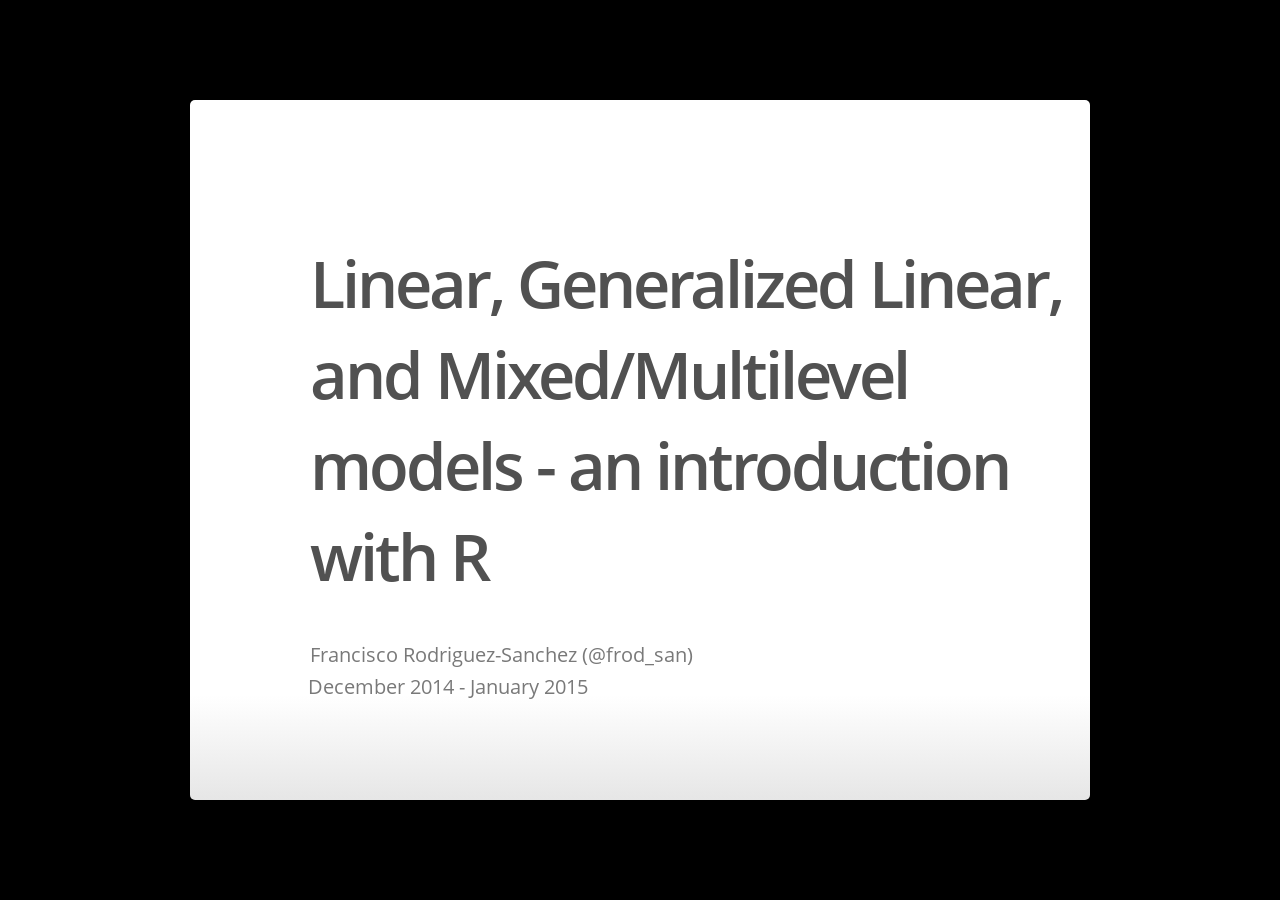
==== GLMs.html @ 9f66defc "HTML slides" ====
<!DOCTYPE html>
<html>
<head>
  <title>Linear, Generalized Linear, and Mixed/Multilevel models - an introduction with R</title>

  <meta charset="utf-8">
  <meta http-equiv="Content-Type" content="text/html; charset=utf-8" />
  <meta http-equiv="X-UA-Compatible" content="chrome=1">
  <meta name="generator" content="pandoc" />




  <meta name="viewport" content="width=device-width, initial-scale=1.0">
  <meta name="apple-mobile-web-app-capable" content="yes">

  <link href="data:text/css,%40font%2Dface%20%7B%0A%20%20font%2Dfamily%3A%20%27Open%20Sans%27%3B%0A%20%20font%2Dstyle%3A%20normal%3B%0A%20%20font%2Dweight%3A%20400%3B%0A%20%20src%3A%20url%28data%3Aapplication%2Fx%2Dfont%2Dtruetype%3Bbase64%2CAAEAAAAQAQAABAAARkZUTVyseR0AAI5wAAAAHE9TLzKhPb8OAAABiAAAAGBjbWFwjOjcmQAABUAAAAGyY3Z0IA9NGKQAAA%2B0AAAAomZwZ21%2BYbYRAAAG9AAAB7RnYXNwABUAIwAAjmAAAAAQZ2x5ZqzBrbUAABIIAABRVGhlYWT5NhTaAAABDAAAADZoaGVhDrcE%[base64]%2FhAHrgdzAAAACAACAAAAAAAAAAEAAAiN%2FagAAAgA%2Fnn%2BeweuAAEAAAAAAAAAAAAAAAAAAADWAAEAAADWAEIABQA9AAQAAgAQAC8AXAAAAQ4AmQADAAEAAwROAZAABQAIBZoFMwAAAR8FmgUzAAAD0QBmAfEIAgILBgYDBQQCAgTgAALvQAAgWwAAACgAAAAAMUFTQwBAACAgrAYf%2FhQAhAiNAlggAAGfAAAAAARIBbYAAAAgAAEIAAAAAAAAAAQUAAACFAAAAiMAmAM1AIUFKwAzBJMAgwaWAGgF1wBxAcUAhQJeAFICXgA9BGoAVgSTAGgB9gA%2FApMAVAIhAJgC8AAUBJMAZgSTALwEkwBkBJMAXgSTACsEkwCFBJMAdQSTAF4EkwBoBJMAagIhAJgCIQA%2FBJMAaASTAHcEkwBoA28AGwcxAHkFEAAABS8AyQUMAH0F1QDJBHMAyQQhAMkF0wB9BecAyQI7AMkCI%2F9gBOkAyQQnAMkHOQDJBggAyQY7AH0E0QDJBjsAfQTyAMkEZABqBG0AEgXTALoEwwAAB2gAGwSeAAgEewAABJEAUgKiAKYC8AAXAqIAMwRWADEDlv%2F8BJ4BiQRzAF4E5wCwA88AcwTnAHMEfQBzArYAHQRiACcE6QCwAgYAogIG%2F5EEMwCwAgYAsAdxALAE6QCwBNUAcwTnALAE5wBzA0QAsAPRAGoC0wAfBOkApAQCAAAGOQAXBDEAJwQIAAIDvgBSAwgAPQRoAe4DCABIBJMAaAIUAAACIwCYBJMAvgSTAD8EkwB7BJMAHwRoAe4EIQB7BJ4BNQaoAGQC1QBGA%2FoAUgSTAGgCkwBUBqgAZAQA%2F%2FoDbQB%2FBJMAaALHADECxwAhBJ4BiQT0ALAFPQBxAiEAmAHRACUCxwBMAwAAQgP6AFAGPQBLBj0ALgY9ABoDbwAzBRAAAAUQAAAFEAAABRAAAAUQAAAFEAAABvz%2F%2FgUMAH0EcwDJBHMAyQRzAMkEcwDJAjsABQI7ALMCO%2F%2FHAjsABQXHAC8GCADJBjsAfQY7AH0GOwB9BjsAfQY7AH0EkwCFBjsAfQXTALoF0wC6BdMAugXTALoEewAABOMAyQT6ALAEcwBeBHMAXgRzAF4EcwBeBHMAXgRzAF4G3QBeA88AcwR9AHMEfQBzBH0AcwR9AHMCBv%2FaAgYAqQIG%2F7MCBv%2FsBMUAcQTpALAE1QBzBNUAcwTVAHME1QBzBNUAcwSTAGgE1QBzBOkApATpAKQE6QCkBOkApAQIAAIE5wCwBAgAAgIGALAHYgB9B4kAcQS8AQwEngFvBLwBCAQAAFIIAABSAVwAGQFcABkB9gA%2FAs0AGQLNABkDPQAZAwIApAJvAFICbwBQAQr%2BeQLHABQEuAA%2FAAAAAwAAAAMAAAAcAAEAAAAAAKwAAwABAAAAHAAEAJAAAAAgACAABAAAAH4A%2FwExAVMCxgLaAtwgFCAaIB4gIiA6IEQgdCCs%2F%2F8AAAAgAKABMQFSAsYC2gLcIBMgGCAcICIgOSBEIHQgrP%2F%2F%2F%2BP%2Fwv%2BR%2F3H9%2F%2F3s%2FevgteCy4LHgruCY4I%2FgYOApAAEAAAAAAAAAAAAAAAAAAAAAAAAAAAAAAAAAAAAAAAAAAAAAAQYAAAEAAAAAAAAAAQIAAAACAAAAAAAAAAAAAAAAAAAAAQAAAwQFBgcICQoLDA0ODxAREhMUFRYXGBkaGxwdHh8gISIjJCUmJygpKissLS4vMDEyMzQ1Njc4OTo7PD0%2BP0BBQkNERUZHSElKS0xNTk9QUVJTVFVWV1hZWltcXV5fYGEAhoeJi5OYnqOipKalp6mrqqytr66wsbO1tLa4t7y7vb4AcmRladB4oXBrAHZqAIiaAHMAAGd3AAAAAABsfACouoFjbgAAAABtfQBigoWXw8TIyc3Oysu5AMEA09XR0gAAAHnMzwCEjIONio%2BQkY6VlgCUnJ2bwsXHcQAAxnoAAAAAAEBHW1pZWFVUU1JRUE9OTUxLSklIR0ZFRENCQUA%[base64]%2F4BiIyAQI4qxDAyKcEVgILAAUFiwAWG4%2F7qLG7BGjFmwEGBoATpZLSwgRbADJUZSS7ATUVtYsAIlRiBoYbADJbADJT8jITgbIRFZLSwgRbADJUZQWLACJUYgaGGwAyWwAyU%[base64]%[base64]%[base64]%2BALACIz6xAQIGDLAKI2VCsAsjQgGwASM%2FALACIz%2BxAQIGDLAGI2VCsAcjQrABFgEtLLCAsAJDULABsAJDVFtYISMQsCAayRuKEO1ZLSywWSstLIoQ5S1AmQkhSCBVIAEeVR9IA1UfHgEPHj8erx4DTUsmH0xLMx9LRiUfJjQQVSUzJFUZE%2F8fBwT%2FHwYD%2Fx9KSTMfSUYlHxMzElUFAQNVBDMDVR8DAQ8DPwOvAwNHRhkf60YBIzMiVRwzG1UWMxVVEQEPVRAzD1UPD08PAh8Pzw8CDw%2F%2FDwIGAgEAVQEzAFVvAH8ArwDvAAQQAAGAFgEFAbgBkLFUUysrS7gH%2F1JLsAlQW7ABiLAlU7ABiLBAUVqwBoiwAFVaW1ixAQGOWYWNjQBCHUuwMlNYsCAdWUuwZFNYsBAdsRYAQllzcysrXnN0dSsrKysrdCtzdCsrKysrKysrKysrKytzdCsrKxheAAAABhQAFwBOBbYAFwB1BbYFzQAAAAAAAAAAAAAAAAAABEgAFACRAAD%2F7AAAAAD%2F7AAAAAD%2F7AAA%2FhT%2F7AAABbYAE%2FyU%2F%2B3%2Bhf%2Fq%2Fqn%2F7AAY%2FrwAAAAAAAAAAAAAAAAAAAAAAAAAAAAAAAAAAAAAAAAAAAAAAAAAAAAAAAAAAAAAAAAAAAAAAAAIAAAAAAAAiwCBAN0AmACPAI4AmQCIAIEBDwCKAAAAAAAAAAAAAAAAADIAWADgAVwBzgJMAmYCkgK%[base64]%2BgYDhiKGMAZPBmKGcYZ5BnsGnYajBrEGuIbHBtsG4wbzBv8HB4cUBx4HLIc6h0AHRYdLB2KHZwdrh3AHdId5B3wHj4eSh5cHm4egB6SHqQeth7IHtofMh9EH1YfaB96H4wfnh%2FMIDggSiBcIG4ggCCSINQhPCFMIVwhbCF8IY4hoCIsIjgiSCJYImgieiKMIp4isCLCIyojOiNKI1ojaiN6I4wj0iQ4JEgkWCRoJHokiiTiJPQlDCVwJeomFCZKJoQmmiawJs4m7Cb0JyQnVidwJ5AntCfYJ%2FIoNCiqAAAAAgCY%2F%2BMBiQW2AAMADgArQBQDCQkCBAQPEAEBDAIMBk9ZDBYCAwA%2FPysREgA5GC8REgE5ETMzETMxMAEjAzMDNDMyFhUUBiMiJgFGaTPP4Xg6P0A5NEQBkwQj%2BrSIRkJARz8AAAIAhQOmArAFtgADAAcAH0ANAAMHBAMECAkGAgcDAwA%2FM80yERIBOTkRMxEzMTABAyMDIQMjAwE%2FKGkpAispaCkFtv3wAhD98AIQAAACADMAAAT2BbYAGwAfAJlAVQgfHBUEFAkRDAwJEg8OCwQKExMUFh0eBwQGFwQBABkEGAUFBhQGCiEDGhcDGAoYICEIBAwNDE5ZHAENHwAQERBOWRkVEU8NAU8RAQ0RDREFFxMDCgUALzM%2FMxI5OS8vXV0RMzMrEQAzMxEzMysRADMzERIBOTkRFzMREjk5ETMREhc5ERIXOREzERIXOTIyETMREhc5MTABAyEVIQMjEyEDIxMhNSETITUhEzMDIRMzAyEVASETIQPVQgEb%2Fs1UiVT%2B0VKIUP76AR9E%2FusBK1KLUgExVIZUAQj85QEvQv7RA4P%2BrIH%2BUgGu%2FlIBroEBVH8BtP5MAbT%2BTH%2F%2BrAFUAAMAg%2F%[base64]%2F5OMl97ZUhZLP57HgMHTFwpAYMQXQAABQBo%2F%2BwGLQXLAAkAFQAhAC0AMQBFQCQAEAUKFigcIiIuKAowEAYyMwMNHysNKw0rMDEGMBgZJRkHEwcAPzM%2FMz8%2FEjk5Ly8RMxEzERIBFzkRMxEzETMRMzEwExQWMzIRECMiBgUUBiMiJjU0NjMyFgEUFjMyNjU0JiMiBgUUBiMiJjU0NjMyFgkBIwHySlOkpFNKAcqZlIyblZKRnAGmSlRUUFBUVEoBy5mUjpmVko6f%2Fv781ZMDKwQCqqoBVAFSqKrk6e7f4%2Bbu%2FNurqaetq6Wlq%2BPp7t7j5usDIPpKBbYAAAAAAwBx%2F%2BwF0wXNAAsAFQA1AFFAMBMWAB0GIyorListIw4mGR0WCTY3MwxJWTMTDyctDjAFLwMZJgMqKiAvEiAJSlkgBAA%2FKwAYPxI5Lxc5Ehc5PysREgEXOREzETMRMxEzMTABFBYXPgE1NCYjIgYTMjcBDgIVFBYlNDY3LgI1NDYzMhYVFAYHAT4BNzMCBwEjJw4BIyImAZ5IV4FlZ1ZZb5vxn%2F5Lb1wsm%2F65i7RVPSTEr6K6iJ0BlzhDF6hEiQEr5bl29JbX7QSTRX1YS39TTWFg%2B52aAahEWWZBdYn6gshmX2JqOZaop5VrtV3%2BeT6nY%2F7ilP7dsmpc1AAAAQCFA6YBPwW2AAMAFLcAAwMEBQIDAwA%2FzRESATkRMzEwAQMjAwE%2FKGkpBbb98AIQAAAAAAEAUv68AiEFtgANABxADAcACgQABA4PCycDAwA%2FPxESATk5ETMRMzEwExASNzMGAhUUEhcjJgJSm5KikJGUi6CTmgIxAQkBzq7B%2FjL08P42vaoBxgAAAAABAD3%2BvAIMBbYADQAcQAwECgcACgAODwoDBCcAPz8REgE5OREzETMxMAEQAgcjNhI1NAInMxYSAgybkqCLlJGQopOaAjH%2B%2Bf46qLwBy%2FD0Ac7Br%2F4xAAAAAQBWAn8EDgYUAA4AMEAbAwUEAQcNCgkLCQ8QBAoBDQIMDA0KBwQGCA4AAD%2FEMhc5ETMRMxEzERIBFzkxMAEDJRcFEwcLAScTJTcFAwKRKwGOGv6D%2BKywoLDy%2FocdAYcrBhT%2BdW%2B2H%2F66XgFq%2FpZeAUYftm8BiwAAAQBoAOMEKQTDAAsAKEATAAQECQUFDA0DBwgHUFkADwgBCAAvXTMrEQAzERIBOREzMxEzMTABIRUhESMRITUhETMCjQGc%2FmSL%2FmYBmosDF4r%2BVgGqigGsAAEAP%2F74AW0A7gAIABG1BQAJCgUAAC%2FNERIBOTkxMCUXBgIHIzYSNwFeDxpiNX0bQQ3uF2T%2B93JoATJcAAEAVAHZAj8CcQADABG1AgAFBAABAC8zERIBOTkxMBM1IRVUAesB2ZiYAAAAAQCY%2F%2BMBiQDyAAsAGEALBgAADA0JA09ZCRYAPysREgE5ETMxMDc0NjMyFhUUBiMiJpg9OTpBQjkzQ2pDRUVDQUY%2FAAABABQAAALbBbYAAwATtwIABAUDAwISAD8%2FERIBOTkxMAkBIwEC2%2F3fpgIhBbb6SgW2AAAAAgBm%2F%2BwELQXNAAsAFwAoQBQSAAwGAAYZGAkVS1kJBwMPS1kDGQA%2FKwAYPysREgE5OREzETMxMAEQAiMiAhEQEjMyEgEQEjMyEhEQAiMiAgQt7%2Fbs9u707vf84ZakppWVpqSWAt3%2Bhf6KAX8BcgF%2BAXL%2Bfv6S%2FsH%2B3QEnATsBOwEl%2Ft8AAQC8AAACywW2AAoAJEAQCQABCAELDAQJBwcBCQYBGAA%[base64]%2FsAC8I8Bg7KYkFN1iTxPcajTsov%2B8ND%2BxwgAAAAAAQBe%2F%2BwEGwXLACcAQ0AkGwATBwcAAxYiDQYoKQMXFhcWS1kXFwolJR5LWSUHChFLWQoZAD8rABg%2FKxESADkYLysREgA5ERIBFzkRMxEzMTABFAYHFR4BFRQEISImJzUeATMgERAhIzUzMjY1NCYjIgYHJz4BMzIWA%2B6dkLCq%2Ft7%2B9XTBW1%2FXYAF7%2Fl6QkqvIk35gqm1UWuuC1ewEXoyyHggWtJLR4SMsni8xASkBCo%2BXhmt6NEZwR1HDAAACACsAAARqBb4ACgASADxAHhIFCQICCwcDAAMFAxMUAQUSBUxZCQ8HEhIDBwYDGAA%2FPxI5LxI5MysRADMREgEXOREzMzMRMxEzMTABIxEjESE1ATMRMyERNDcjBgcBBGrZn%2F05Araw2f6ICggwKv43AVD%2BsAFQkQPd%2FCkB5o%2B0YD%2F9dgABAIX%2F7AQdBbYAGgA6QB8PAxkUCBQXAwQcGwARS1kAAAYVFRhMWRUGBgxLWQYZAD8rABg%2FKxESADkYLysREgEXOREzETMxMAEyBBUUACMiJzUeATMyNjUQISIHJxMhFSEDNgIt5wEJ%2Ft%2F%2B94JG0GWww%2F6JX59WNwLX%2FbclcwN95cfj%2Fv5PoC0zpp0BMh03AqyZ%2FkkXAAAAAAIAdf%2FsBC8FywAWACQAREAjGhELISEAAAYRAyYlDAsOHU1ZCw4OFAMUF0tZFBkDCE1ZAwcAPysAGD8rERIAORgvOSsRADMREgEXOREzETMRMzEwExAAITIXFSYjIgIDMzYzMhYVFAIjIgAFMjY1NCYjIg4BFRQeAXUBTwFIcUFNY%2Bv4DAxu7sXj%2BdTj%2FvYB646dkpFalllQkwJxAa8BqxOPGf7b%2Fsas7szk%2FvsBVcizqZGmSoJGZ7JoAAAAAQBeAAAEKwW2AAYAH0AQAQUFAAIDBwgDAkxZAwYAGAA%2FPysREgEXOREzMTAhASE1IRUBAR0CXvzjA839qgUdmYX6zwADAGj%[base64]%2B4xOtXCfvfumeIaMemGXR0CbA2d4ZFyEQjyKXGV3AAAAAAIAav%2FsBCUFywAXACUAQUAiGxEiCgoAAAQRAyYnDh5NWQsUDg4CFBQYS1kUBwIHTVkCGQA%2FKwAYPysREgA5GC8SOSsREgEXOREzETMRMzEwARAhIic1FjMyEhMjDgEjIiY1NAAzMhYSASIGFRQWMzI%2BATU0LgEEJf1odERQZvD1Cww3tnLC5AD%2F0JXfeP4Uj5yQk1uZWFKTA0b8phSPGgEpATNTV%2BjQ5AEImf7bATC4pJClSoBGabJmAAAAAgCY%2F%2BMBiQRkAAsAFQAoQBQQBgYMAAAWFw4TT1kOEAkDT1kJFgA%2FKwAYPysREgE5ETMzETMxMDc0NjMyFhUUBiMiJhE0MzIVFAYjIiaYPTk6QUI5M0N2e0I5M0NqQ0VFQ0FGPwO7h4dBRj8AAgA%2F%2FvgBhQRkAAgAEgAiQBABDQ0FCQkUEwsQT1kLEAUAAC%2FNPysREgE5ETMzETMxMCUXBgIHIzYSNwM0MzIVFAYjIiYBXg8aYjV9G0ENFXd7Qjk6Pe4XZP73cmgBMlwC74eHQUZGAAABAGgA8gQpBNkABgAVQAkEAAUBBAcIAwAALy8REgEXOTEwJQE1ARUJAQQp%2FD8DwfzyAw7yAaZiAd%2BV%2Fo3%2BuAAAAgB3AcEEGQPjAAMABwAqQBUHAgQAAgAJCAQFUFkEAQBQWQ8BAQEAL10rABgvKxESATk5ETMRMzEwEzUhFQE1IRV3A6L8XgOiA1qJif5niYkAAAAAAQBoAPIEKQTZAAYAFUAJBQECAAQHCAYDAC8vERIBFzkxMBMJATUBFQFoAw%2F88QPB%2FD8BiQFGAXWV%2FiFi%2FloAAAIAG%2F%[base64]%2FAAAAAgB5%[base64]%2F%2Btq4BQgEv0uLA9P6V%2Fm%2FWAYwBANcBT7f79sPPEg5IVYKTAtmO7IJoUVdizbDMAP8ZFv4qFrLXrLUBEJO5%2Fqnh%2Fs%2F%2BuFaFVAGPAWYBBAGW37X%2Bs%2F6k%2FgE5AQUUtAAAAAACAAAAAAUQBbwABwAOADlAHgIOCwgBBQADAAcDBAcEEA8OAklZCwUODgQFAwAEEgA%2FMz8SOS8SOSsREgE5OREzETMREhc5MTAhAyEDIwEzCQEDJicGBwMEYLb9trSsAkKPAj%2F%2BZaohIxYprAHR%2Fi8FvPpEAmoBxVZ9YHP%2BOwAAAAMAyQAABL4FtgAOABcAIABJQCYTBB0KDxkZDgoEBw4EISIIDxgPGEpZDw8OAA4ZSlkOEgAXSlkAAwA%2FKwAYPysREgA5GC8rERIAORESARc5ETMRMxEzETMxMBMhIAQVFAYHFQQRFAQjIRMhMjY1NCYrARkBITI2NTQmI8kBnQEjAQSRiwFN%2Fvfu%2FgKqARi0nrDA%2BgExsbO3uwW2rryCqRkKOf7bxNwDRHGGe239kf3diZKIgAAAAAABAH3%2F7ATPBcsAFgAmQBQDDhQJDgMXGBIASVkSBAsGSVkLEwA%2FKwAYPysREgEXOREzMTABIgAREAAzMjcVBiMgABE0EiQzMhcHJgM78f7pAQ35mcSY3%2F69%2FqGpAT%2FY5qxIpgUz%2Fr%2F%2B6f7h%2Fsc3lTkBiAFp4gFUuFSSTgAAAgDJAAAFWAW2AAgAEQAoQBQOBAkABAASEwUNSlkFAwQOSlkEEgA%2FKwAYPysREgE5OREzETMxMAEQACkBESEgAAMQACEjETMgAAVY%2Fnf%2Bj%2F5rAcABVQF6tP7h%2FuX3zwEwATIC6f6W%2FoEFtv6G%2FqcBHgEi%2B3ABKwAAAQDJAAAD%2BAW2AAsAOkAfBgoKAQQACAEEDA0GCUlZBgYBAgIFSVkCAwEKSVkBEgA%2FKwAYPysREgA5GC8rERIBFzkRMxEzMTApAREhFSERIRUhESED%2BPzRAy%2F9ewJe%2FaIChQW2l%2F4plv3mAAAAAQDJAAAD%2BAW2AAkAMkAaBgAAAQMIAQMKCwYJSVkGBgECAgVJWQIDARIAPz8rERIAORgvKxESARc5ETMRMzEwISMRIRUhESEVIQFzqgMv%2FXsCXv2iBbaX%2FemXAAABAH3%2F7AU9BcsAGwA6QB8UCBkCAg4bCAQcHQAbSVkAAAUMDBFJWQwEBRdJWQUTAD8rABg%2FKxESADkYLysREgEXOREzETMxMAEhEQ4BIyAAETQSJDMyFwcmIyAAERAAITI3ESEDTAHxdPCe%2FrT%2BjrcBWOfqykLGt%2F71%2FtQBIQEYmJH%2BuQL%2B%2FTklJgGLAWTkAVe1VpZU%2FsL%2B5v7Y%2Fs4jAcIAAQDJAAAFHwW2AAsAM0AZCQEBAAgEBAUABQ0MCANJWQgIBQoGAwEFEgA%2FMz8zEjkvKxESATk5ETMRMxEzETMxMCEjESERIxEzESERMwUfqvz%2BqqoDAqoCsP1QBbb9kgJuAAAAAAEAyQAAAXMFtgADABG2AAQFAQMAEgA%2FPxESATkxMDMRMxHJqgW2%2BkoAAAAAAf9g%2Fn8BaAW2AA0AHUANCwgIDg8JAwAFSVkAIgA%2FKwAYPxESATkRMzEwAyInNRYzMjY1ETMRFAYMXjZHTWNnqsD%2BfxuRFHhxBbb6WL7RAAABAMkAAATpBbYACwAqQBUIBAQFBQILCgAFDQwCCAUJBgMBBRIAPzM%2FMxI5ORESARc5ETMRMzEwISMBBxEjETMRATMBBOnI%2FeuZqqoCl8n9tALFiP3DBbb9KwLV%2FYUAAAABAMkAAAP4BbYABQAfQA4DAAAEBgcBAwADSVkAEgA%2FKwAYPxESATk5ETMxMDMRMxEhFcmqAoUFtvrkmgABAMkAAAZxBbYAEwAyQBgIBQUGCw4ODQYNFBUBChEDBgsHAw4ABhIAPzMzPzMSFzkREgE5OREzETMRMxEzMTAhASMWFREjESEBMwEzESMRNDcjAQNQ%2FhAIDp0BAAHPCAHT%2FqoOCP4MBRCa1PxeBbb7SgS2%2BkoDrqK%2B%2BvIAAQDJAAAFPwW2ABAALkAVCQYGBwEPDwAHABESCwMHDwgDAQcSAD8zPzMSOTkREgE5OREzETMRMxEzMTAhIwEjFhURIxEzATMmAjcRMwU%2FwvzhCBCdwAMdCAIOAp8Ey9i0%2FMEFtvs6GwElPwNHAAAAAAIAff%2FsBb4FzQALABcAKEAUEgAMBgAGGRgJFUlZCQQDD0lZAxMAPysAGD8rERIBOTkRMxEzMTABEAAhIAAREAAhIAABEBIzMhIREAIjIgIFvv6d%2FsT%2Bvf6hAWABRAE7AWL7c%2F3x8%2Fj38vP9At3%2Bof5uAYsBaAFlAYn%2BcP6g%2Ftf%2BzQEyASoBJwEx%2Fs0AAgDJAAAEaAW2AAkAEgA0QBoKBQUGDgAGABMUCgRKWQoKBgcHEkpZBwMGEgA%2FPysREgA5GC8rERIBOTkRMxEzETMxMAEUBCEjESMRISABMzI2NTQmKwEEaP7R%2FuasqgF7AiT9C5niyr7JvgQM3u%2F9wQW2%2FRuSoZGOAAAAAAIAff6kBb4FzQAPABsANEAbEAoWAAAEAwoEHB0DDQcNGUlZDQQHE0lZBQcTAD%2FGKwAYPysREgA5ERIBFzkRMxEzMTABEAIHASMBByAAERAAISAAARASMzISERACIyICBb7izgFc9%2F7jN%2F69%2FqEBYAFEATsBYvtz%2FfHz%2BPfy8%2F0C3f7n%2FoxC%2FpYBSgIBiwFoAWUBif5w%2FqD%2B1%2F7NATIBKgEnATH%2BzQAAAAIAyQAABM8FtgAMABUASEAlDQEBAgwJEQcLCgoHCQIEFhcJDQANAEpZDQ0CAwMVSVkDAwsCEgA%2FMz8rERIAORgvKxESADkREgEXOREzETMRMxEzETMxMAERIxEhIAQVEAUBIwElMzI2NTQmKwEBc6oBkQENAQH%2B2gGNyf6e%2Fs%2FptKirvd0CYP2gBbbOz%2F7eZv1vAmCSj4%2BRgAAAAAEAav%2FsBAIFywAkADRAGx4TDAAAGBMFBCUmDB4DFhYbSVkWBAMJSVkDEwA%2FKwAYPysREgA5ORESARc5ETMRMzEwARQEIyAnNR4BMzI2NTQuAScuATU0NjMyFwcmIyIGFRQeARceAQQC%2Fujw%2FvyMWtRoqqw9j5LMr%2F7R2rc1tauHmDiFieatAYXB2EOkJiyBc0xhUjRJyKGpyFCUTHRnTGFRMVK8AAAAAAEAEgAABFoFtgAHACRAEgABBQEDAwgJBwMEA0lZBAMBEgA%2FPysRADMREgEXOREzMTAhIxEhNSEVIQKLqv4xBEj%2BMQUfl5cAAAEAuv%2FsBRkFtgARACVAERABCgcBBxMSEQgDBA1JWQQTAD8rABg%2FMxESATk5ETMRMzEwAREUACEgADURMxEUFjMyNjURBRn%2B0v74%2Fvj%2B36rIwrnIBbb8Tvr%2B4gEg%2FAOu%[base64]%2B2RU0ARYw%2FuKo%2Fnu05zAWGzUBBrQBEzAhEzXmtAPTQcYUhJ38MwW2%2FHm%2BmrevA3n8f5vDjswDhQAAAQAIAAAElgW2AAsAI0ASBAYFCwoABg0MAggECQYDAQQSAD8zPzMSOTkREgEXOTEwISMJASMJATMJATMBBJbB%2Fnf%2BcLQB5v47vAFrAW61%2FjsCg%2F19AvwCuv29AkP9TAAAAQAAAAAEewW2AAgAIEAPBAUCBQcDCQoABQEHAwUSAD8%2FMxI5ERIBFzkRMzEwCQEzAREjEQEzAj0Bhrj%2BGKz%2BGboC2wLb%2FIH9yQIvA4cAAAABAFIAAAQ%2FBbYACQArQBcIAQMHAAcEAQQKCwUESVkFAwEISVkBEgA%2FKwAYPysREgEXOREzETMxMCkBNQEhNSEVASEEP%2FwTAwj9EAO%2F%2FPgDHoUEmJmF%2B2kAAQCm%2FrwCbwW2AAcAIEAOBgEEAAEACAkFAgMGAScAPzM%2FMxESATk5ETMRMzEwASERIRUhESECb%2F43Acn%2B3wEh%2FrwG%2Bo36IQAAAQAXAAAC3QW2AAMAE7cDAQQFAwMCEgA%2FPxESATk5MTATASMBugIjpv3gBbb6SgW2AAAAAAEAM%2F68AfwFtgAHACBADgMAAQYABggJAAcnAwQDAD8zPzMREgE5OREzETMxMBchESE1IREhMwEh%2Ft8Byf43tgXfjfkGAAAAAAEAMQInBCMFwQAGABhACQADBwgFAgAEAgAvLzMSORESATk5MTATATMBIwkBMQGyYwHdmP6M%2FrICJwOa%2FGYC6f0XAAAAAf%2F8%2FsUDmv9IAAMAEbUABQEEAQIALzMRATMRMzEwASE1IQOa%2FGIDnv7FgwABAYkE2QMSBiEACQATtgAECwoGgAEALxrNERIBOTkxMAEjLgEnNTMeARcDEm5BsijLIHIsBNk0wD8VRbU1AAAAAgBe%2F%2BwDzQRaABkAJABHQCUiCAseHhkZEggDJSYBAgseR1kCCwsAFRUPRlkVEAUaRlkFFgAVAD8%2FKwAYPysREgA5GC85KxEAMxESARc5ETMRMxEzMTAhJyMOASMiJjUQJTc1NCYjIgcnPgEzMhYVESUyNj0BBw4BFRQWA1IhCFKjeqO5AhO6b3qJrTNRwWHEvf4Om7Gmxq9tnGdJqJsBTBAGRIF7VH8sMq7A%2FRR1qpljBwdtc1peAAIAsP%2FsBHUGFAATAB8AREAiChcXDw8MHQMMAyAhDQAMFRIRChEGAAYaRlkGFgAURlkAEAA%2FKwAYPysREgA5OREzGD8%2FERIBOTkRMxEzETMRMzEwATISERACIyImJyMHIxEzERQHMzYXIgYVFBYzMjY1NCYCrtjv8dZrsTwMI3emCAh0zKqWmqqZlpYEWv7Z%2FvL%2B8v7VT1KNBhT%2Bhn9lpIvD5%2BfH39HW0gAAAAABAHP%2F7AOLBFwAFgAmQBQPAwMVCQMYFwYNRlkGEAASRlkAFgA%2FKwAYPysREgEXOREzMTAFIgAREAAzMhYXBy4BIyARFBYzMjcVBgJm7v77AQn1T54tMzeCMv6yo6CJkG4UASUBDAETASwiF40WHf5Wytg7kzkAAAACAHP%2F7AQ3BhQAEgAfAEJAIR0GFwAODhEGESAhEhUPAAABAQwDCQkaRlkJEAMTRlkDFgA%2FKwAYPysREgA5OREzGD8%2FERIBOTkRMxEzMxEzMTAlIwYjIgIREBIzMhczLwERMxEjJTI2PQE0JiMiBhUUFgOaCXPl1%2B%2Fw1t93DQcEpof%2BnqqZm6qSm5qTpwEmAQ8BDwEsok9NAb757He5ziPpx%2BPP0tYAAAACAHP%2F7AQSBFwAEwAaADtAHxgKFwsDAxEKAxwbFwtGWRcXAAYGFEZZBhAADkZZABYAPysAGD8rERIAORgvKxESARc5ETMzETMxMAUiABEQADMyEh0BIR4BMzI3FQ4BAyIGByE0JgJ%2F8%2F7nAQXczvD9DQW5qLGtWJ2chJ0OAj2MFAEoAQcBCQE4%2FvHeacHISpQmIQPlrJidpwAAAAABAB0AAAMOBh8AFAA5QB0UDAwTAgIHAwUDFRYKD0ZZCgABBQcFRlkTBw8DFQA%2FPzMrEQAzGD8rERIBOTkRMzMRMzMSOTEwASERIxEjNTc1ECEyFwcmIyIGHQEhAp7%2B6abExAFhV3UrYEReWgEXA8f8OQPHSzw9AZQjhR99ikcAAAMAJ%2F4UBDEEXAAqADcAQQBuQD4rGTglDB89BTETARMFAioiHB8lGQpCQxwPNQ81RlkIO0dZCiIIKg8IDwgWKioCR1kqDyg%2FR1koEBYuR1kWGwA%2FKwAYPysAGD8rERIAOTkYLy8REjk5KysREgA5ERIBFzkRMxEzETMRMxEzMTABFQceARUUBiMiJwYVFBY7ATIWFRQEISImNTQ2Ny4BNTQ2Ny4BNTQ2MzIXARQWMzI2NTQmKwEiBhMUFjMyNTQjIgYEMcscLNzAMStqSlrCsr%2F%2B3P7o1%2BmAdCo5QEVVa9jGVkX%2BEZaM0clumMdxflqCdPP2dX4ESGkYI3FHocAIOFUtK5aPtr%2BgkmSSGhNQNTxaKiOobLTDFPsAWVx9a1lFbAM8c3bs934AAQCwAAAERAYUABYAM0AZDgwICAkAFgkWFxgOCRISBEZZEhAKAAAJFQA%2FMz8%2FKxESADkREgE5OREzETMRMzMxMCERNCYjIgYVESMRMxEUBzM%2BATMyFhURA556gq2fpqYICjG1dMnJAsWGhLzW%2FcMGFP4pVThPW7%2FQ%2FTUAAAIAogAAAWYF3wADAA8AI0ARCgAABAEBEBENB0hZDQIPARUAPz%2FOKxESATkRMzMRMzEwISMRMwM0NjMyFhUUBiMiJgFWpqa0OCooOjooKjgESAEpOTU2ODg3NwAAAv%2BR%2FhQBZgXfAAwAGAAsQBYTCwsNCAgZGhYQSFkWQAkPAAVGWQAbAD8rABg%2FGs4rERIBOREzMxEzMTATIic1FjMyNjURMxEQAzQ2MzIWFRQGIyImK187RUNOSaa0OCooOjooKjj%2BFBmHFFVXBPz7EP68B105NTY4ODc3AAEAsAAABB0GFAAQADZAGxAOCgoLCwgGBAUIBBESDAAAEBAICAMHCxUDDwA%2FPzMSOS85ETM%2FERIBFzkROREzETMzMTABNjcBMwkBIwEHESMRMxEUBwFUK1gBYsX%2BRAHbyf59faSkCAIxPWMBd%2F4t%2FYsCBmz%2BZgYU%2FMc3cwABALAAAAFWBhQAAwAWQAkAAQEEBQIAARUAPz8REgE5ETMxMCEjETMBVqamBhQAAAABALAAAAbLBFwAIwBGQCMVERESCAkAIwkSIwMkJRwWFRUSGQQNGQ1GWR8ZEBMPCQASFQA%2FMzM%2FPzMrEQAzERI5GC8zMxESARc5ETMRMxEzETMxMCERNCYjIgYVESMRNCYjIgYVESMRMxczPgEzIBczPgEzMhYVEQYlcHablKZwd5yRpocbCC%2BragEBTwgxune6uQLJg4Oyuf2cAsmDg7vV%2FcEESJZQWrpWZL%2FS%2FTUAAAEAsAAABEQEXAAUADFAGAAUDAgICRQJFhUMCRAQBEZZEBAKDwAJFQA%2FMz8%2FKxESADkREgE5OREzETMRMzEwIRE0JiMiBhURIxEzFzM%2BATMyFhURA556gqygpocbCDO4ccbIAsWGhLrW%2FcEESJZRWb%2FS%2FTUAAgBz%2F%2BwEYgRcAAwAGAAoQBQTAA0HAAcaGQoWRlkKEAMQRlkDFgA%2FKwAYPysREgE5OREzETMxMAEQACMiJgI1EAAzMgABFBYzMjY1NCYjIgYEYv7y7pPkfAEM7uYBD%2Fy9qKOjqamlo6YCJf70%2FtOKAQKtAQwBK%2F7O%2FvvS3NvT0dnWAAAAAgCw%2FhQEdQRcABQAIQA%2FQCAZCwQHBwgfEggSIiMECwAPDxVGWQ8QCQ8IGwAcRlkAFgA%2FKwAYPz8%2FKxESADk5ERIBOTkRMxEzETMzMzEwBSImJyMWFREjETMXMz4BMzISERACAyIGBxUUFjMyNjU0JgKua7E8DAymhxcIQKpu2u3x7qiWApqqjqGhFE9SYFb%2BPQY0llpQ%2Ftb%2B8%2F7y%2FtUD47rLJefH5srN2wAAAAIAc%2F4UBDcEXAAMAB8AREAiChAdFgMaGhkQGSAhGhsXDx0eHhYNExMHRlkTEA0ARlkNFgA%2FKwAYPysREgA5OREzGD8%2FERIBOTkRMxEzMzMRMzEwJTI2NzU0JiMiBhUUFhciAhEQEjMyFzM3MxEjETQ3IwYCTqaYBZypkpuZfdTu8NbheQkYg6YLDXN3stMl5srjz8%2FZiwEqAQsBDQEuqpb5zAHVZEanAAEAsAAAAycEXAAQACpAFA0JCQoKAhESCw8NAAoVAAVGWQAQAD8rABg%2FEjk%2FERIBOTkRMxEzMTABMhcHJiMiBhURIxEzFzM%2BAQKkSToXRDSFvaaJEwg9rARcDJoP2KH9tARIy2t0AAAAAQBq%2F%2BwDcwRcACQANkAcHhMMAAAYBRMEJSYMHgMWFhtGWRYQBgMJRlkDFgA%2FKwAYLz8rERIAOTkREgEXOREzETMxMAEUBiMiJzUeATMyNjU0JicuAjU0NjMyFwcmIyIGFRQeARceAQNz5M7aek%2B1VIKMb6GZgT%2FavrGpO6WGdngtZI7DiQErmaZFmiguU1VAWz45VWxLhptIh0RKQSw%2BODVHkAABAB%2F%2F7AKoBUYAFgA0QBsQFBQJCwkSAwQYFwoTEBNHWQ5AEA8HAEZZBxYAPysAGD8azSsRADMREgEXOREzETMxMCUyNjcVDgEjIBkBIzU%2FATMVIRUhERQWAhIsUhgbaSr%2Bwp2dRmABPv7CXnUNB38NEQFPAoxQRer%2Bgf17Y2oAAAEApP%2FsBDkESAAUADRAGQETBwwMChMKFRYMDQ0QCBQPEARGWRAWCxUAPz8rABg%2FMxI5ETMREgE5OREzETMRMzEwAREUFjMyNjURMxEjJyMOASMiJjURAUx6gqyfpokYCTO1dMjHBEj9OYaEvNUCQPu4k1FWvtECzQAAAAABAAAAAAQCBEgACwAYQAoBCgwNBQkBDwAVAD8%2FMzkREgE5OTEwIQEzExYXMzYSEzMBAaD%2BYLLsUA4IC3XMsv5gBEj9duRENQFNAjD7uAAAAAEAFwAABiMESAAcACxAFAkbHR4XFg4NAwQNBAgaEgkPAAgVAD8zPzMzEjk5ETMRMzMzERIBOTkxMCEDJicjBgcDIwEzGgEXMz4BNxMzExYXMz4BEzMBBC%2FJEzQIKB7PwP7VrmpvCAgLMRLJtMQ4FAgEI7%2Bs%2FtECgzvRr1%2F9fwRI%2FmP%2BUEs5tTUCdf2LrHUklgLc%2B7gAAAAAAQAnAAAECARIAAsAIkARBwUGAAEFDA0JAwEICxUEAQ8APzM%2FMxI5ORESARc5MTAJATMJATMJASMJASMBuP6DvQEhASC7%2FoMBkbz%2Bzf7KvAIxAhf%2BXAGk%2Fen9zwG8%2FkQAAQAC%2FhQEBgRIABUAJEASCQ8AAxYXBA0ADRJGWQ0bCAAPAD8yPysREgA5ERIBFzkxMBMzExYXMz4BEzMBDgEjIic1FjMyPwECsvBPEwgNU%2Bay%2FilGu4hMSjdEq0k9BEj9j9ZfM%2FcCfPsguZsRhQzAnAAAAAABAFIAAANtBEgACQArQBcIAQMHAAcEAQQKCwUER1kFDwEIR1kBFQA%2FKwAYPysREgEXOREzETMxMCkBNQEhNSEVASEDbfzlAlb9zwLn%2FbICXXEDVoGB%2FLoAAQA9%2FrwCwQW2ABwALEAVGRoaCxcAAA8HFAMDBwsDHR4TAwQnAD8%2FERIBFzkRMxEzMxEzETMRMzEwJRQWFxUuATURNCYjNT4BNRE0NjMVBhURFAcVFhUB23VxvtB%2BeIJ02Lbm398MZlwCjAKqmgEvaFmNAlxgATKbrIsGwf7Z1ycMJ9cAAQHu%2FhACewYUAAMAFkAJAgMDBAUDGwAAAD8%2FERIBOREzMTABMxEjAe6NjQYU9%2FwAAQBI%2FrwCywW2AB0ALEAVFQUKEhICGQAdHQ4OGQUDHh8VJwYDAD8%2FERIBFzkRMxEzETMzETMRMzEwASY1ETQnNTIWFREUFhcVIgYVERQGBzU%2BATURNDY3Agrf47jTdoJ6fs2%2Bb3RucQI%2FJ9cBJ8EGi66Z%2Fs5hWwKNWWj%[base64]%2FSEAAAAABAL7%2F7APbBcsAGwA%2BQB4WCA0DAwoEABAQBAgDHB0ZBQITCg0CDQINBAsHBBkAPz8SOTkvLxEzMxEzMxESARc5ETMRMzMRMxEzMTAlBgcVIzUmAjUQJTUzFR4BFwcmIyIGFRQWMzI3A8tpk4XLwQGMh0uOMTGFbayin6eNjvA2BsjOIAER%2BgH8PqykAyEXjDPT2dTLOwAAAAEAPwAABEQFyQAdAEhAJhgTCQ0NGhYRAgsWEwUeHwwYGRhOWQkZGRMAExBMWRMYAAVLWQAHAD8rABg%2FKxESADkYLzMrEQAzERIBFzkRMzMRMxEzMTABMhcHJiMiBhURIRUhFRQGByEVITU2PQEjNTMRNDYCqr6qPZqPe30Bpv5aQUoDG%2Fv7zcbG4AXJVIVNfIz%2B2X%2FdZIgsmo0v9N9%2FATyyzQAAAgB7AQYEFwSgABsAJwAgQA0cACIOAA4oKR8VFSUHAC8zMy8zERIBOTkRMxEzMTATNDcnNxc2MzIXNxcHFhUUBxcHJwYjIicHJzcmNxQWMzI2NTQmIyIGuEqHXodogn9miV%2BGSkqDXIlmf4Zkh1yFSoGddHSeoHJ0nQLTemuMXIVJSYVcinF2g2eHXIVHSYVciGt8cKCfcXKipAAAAQAfAAAEcQW2ABYAVkAuEg4HCwsQDAUJAgkDDBQOFQcXGAoODgcPBhISAwATFQ8THxMCDxMPEwwBFQYMGAA%2FPzMSOTkvL10REjkyMhEzETMzETMREgEXOREzETMzETMRMzEwCQEzASEVIRUhFSERIxEhNSE1ITUhATMCSAF7rv5gAQb%2BwwE9%2FsOk%2FsQBPP7EAQD%2BZbIC3wLX%2FP5%2Fqn%2F%2B9AEMf6p%2FAwIAAgHu%2FhACewYUAAMABwAkQBACBgYDBwcICQQDBAMHGwAAAD8%2FOTkvLxESATkRMzMRMzEwATMRIxEzESMB7o2NjY0GFPz4%2Fg389wAAAAIAe%2F%[base64]%2F%2BwGRAXLABYAJgA2AEZAJycXAw8vHx8UCQ8XBTc4BgwAEg8MHwwCABIQEgIMEgwSGysjEzMbBAA%2FMz8zEjk5Ly9dXREzETMREgEXOREzETMRMzEwASIGFRQWMzI3FQ4BIyImNTQ2MzIXByYBNBIkMzIEEhUUAgQjIiQCNxQSBDMyJBI1NAIkIyIEAgN9fYd%2Fg1Z9MGVGwtDdv4B2Omz8l8gBXsrIAV7Kwv6i0M%2F%2BosNprgEtrK4BKq%2Bu%2Ftewrv7WrwQjrpqooi18FBzx2NH2PHYz%2FrjIAV7KyP6iysX%2BptDPAVrGrf7Tra4BKbCuASqvrv7XAAACAEYDFAJxBccAFgAfADdAHBcGGwoBARYWEAYDICEcCgoSGRYAAxADAgMNEh8APzPUXcQzEjkvMxESARc5ETMRMzMRMzEwAScGIyImNTQ2PwE1NCMiByc2MzIWFRElFDMyPQEHDgECFBhcjF9vmqV1lGRoK3KFgon%2BUHDJYnBnAyFUYWNmZmkGBCeFM2A4aXn%2BPLxktDEEBDkAAAACAFIAdQOqA74ABgANAClAEwMGCg0CBAsJCQQNBgQODwwFCAEALzMvMxESARc5ETMRMxEzETMxMBMBFwkBBwElARcJAQcBUgFWd%2F7fASF3%2FqoBiwFYdf7hAR91%2FqgCJwGXRf6i%2FqFHAZcbAZdF%2FqL%2BoUcBlwAAAAABAGgBCAQpAxcABQAbQAwCAQQBBgcFBFBZBQIALy8rERIBOTkRMzEwAREjESE1BCmJ%2FMgDF%2F3xAYWKAP%2F%2FAFQB2QI%2FAnESBgAQAAAABABk%2F%[base64]%2BHlAEFppv738gBXsrIAV7Kwv6i0M%2F%2BosNprgEtrK4BKq%2Bu%2Ftewrv7WrwL6U0BLQYhQex7%2BdQFi%2Fp4De4L%2BxcgBXsrI%2FqLKxf6m0M8BWsat%2FtOtrgEpsK4BKq%2Bu%2FtcAAf%2F6BhQEBgaTAAMAEbUABQEEAQIALzMRATMRMzEwASE1IQQG%2B%[base64]%2BZIv%2BZgGaiwGKigMWiv5WAaqKAawAAQAxAkoCjQXJABgAI0ARBxMXAQEOEwAEGhkKEB8XASAAPzM%[base64]%2FjF6InQTnUGcXL6KAjzh7RKKRa09EPUQrI1otNncAAQGJBNkDEgYhAAkAE7YJBAoLBIAJAC8azRESATk5MTABPgE3MxUOAQcjAYkwbyDKLK5AbwTyPrBBFUG%2BNAAAAAEAsP4UBEQESAAWADVAGgUKCggQABMTFAgUGBcGFQ8UGw0CRlkNFgkVAD8%2FKwAYPz8zERIBOTkRMxEzMxEzETMxMAEQMzI2NREzESMnIwYjIicjFhURIxEzAVb%2Bq5%2BmiBoKb%2BWWWAoKpqYBff76vdQCQPu4k6dcVKD%2BwAY0AAAAAQBx%2FvwEYAYUAA8AJ0ASBAUBAAAFCwMQEQgIBQMPBQEFAC8zPzMSOS8REgEXOREzETMxMAEjESMRIxEGIyImNRA2MyEEYHLVcz5U2Mva6AIt%2FvwGsPlQAzMS%2BvsBBP4AAQCYAkwBiQNaAAsAF0AKBgAADQwDCU9ZAwAvKxESATkRMzEwEzQ2MzIWFRQGIyImmD44OkFCOTNDAtNCRUVCQUY%2FAAABACX%2BFAG0AAAAEgAkQBARDgsAAA4FAxMUDhERCAMQAC%2FMMjkvMxESARc5ETMRMzEwARQGIyInNRYzMjY1NCYnNzMHFgG0mZYzLS07T1FPbVhuN7T%2B32FqCWoIKDYrNRGycycAAQBMAkoB4QW2AAoAIEAOAgADAwoMCwkJAyAGAB4APzI%2FOS8REgE5OREzMzEwATMRIxE0Nw4BBycBUo%2BFBhY2h0MFtvyUAkNbWhYtX2AAAAACAEIDFAK%2BBccACwAXACVAEgwGEgAGABgZDwADEAMCAxUJHwA%2FM8RdMhESATk5ETMRMzEwARQGIyImNTQ2MzIWBRQWMzI2NTQmIyIGAr6rlpKpqJeYpf3%2BW2hpXFxpZ1wEb6S3uqGjtbaienp6ent2dgAAAAIAUAB1A6gDvgAGAA0AI0ARCwkEAgADBwIKCQYODwwFCAEALzMvMxESARc5ETMRMzEwCQEnCQE3AQUBJwkBNwEDqP6odQEf%2FuF1AVj%2Bdf6odQEf%2FuF1AVgCDP5pRwFfAV5F%2Fmkb%2FmlHAV8BXkX%2Baf%2F%2FAEsAAAXRBbYQJwDTAoMAABAmAHv%2FABEHANQDHf23AAmzAwISGAA%2FNTUA%2F%2F8ALgAABdsFthAnANMCPwAAECYAe%2BIAEQcAdANO%2FbcAB7ICEBgAPzUAAAD%2F%2FwAaAAAGIQXJECYAdfkAECcA0wLfAAARBwDUA239twAJswMCKxgAPzU1AAACADP%[base64]%2F%2F8AAAAABRAHcxImACQAABEHAEP%2FwgFSAAizAhAFJgArNQAA%2F%2F8AAAAABRAHcxImACQAABEHAHYAhQFSAAizAhgFJgArNQAA%2F%2F8AAAAABRAHcxImACQAABEHAMUAIwFSAAizAh0FJgArNQAA%2F%2F8AAAAABRAHLxImACQAABEHAMcABAFSAAizAhgFJgArNQAA%2F%2F8AAAAABRAHJRImACQAABEHAGoANwFSAAq0AwIkBSYAKzU1%2F%2F8AAAAABRAHBhImACQAABAHAMYAOQCBAAL%2F%2FgAABoEFtgAPABMATkAsCg4OEQEACAwBEAUFFQUUCRMGE0lZEANJWQoNSVkQChAKAQYDBRIBDklZARIAPysAGD8%2FEjk5Ly8rKysRADMRATMREhc5ETMzETMxMCkBESEDIwEhFSERIRUhESEBIREjBoH9Ev3%2B47ACugPJ%2FbwCHf3jAkT7VAG%2BdgHR%2Fi8Ftpf%2BKZb95gHSArUA%2F%2F8Aff4UBM8FyxImACYAABAHAHoCAgAA%2F%2F8AyQAAA%2FgHcxImACgAABEHAEP%2FtwFSAAizAQ0FJgArNQAA%2F%2F8AyQAAA%2FgHcxImACgAABEHAHYAPwFSAAizARUFJgArNQAA%2F%2F8AyQAAA%2FgHcxImACgAABEHAMX%2F%2BwFSAAizARoFJgArNQAA%2F%2F8AyQAAA%2FgHJRImACgAABEHAGoAEgFSAAq0AgEhBSYAKzU1%2F%2F8ABQAAAY4HcxImACwAABEHAEP%2BfAFSAAizAQUFJgArNQAA%2F%2F8AswAAAjwHcxImACwAABEHAHb%2FKgFSAAizAQ0FJgArNQAA%2F%2F%2F%2FxwAAAmkHcxImACwAABEHAMX%2BuwFSAAizARIFJgArNQAA%2F%2F8ABQAAAjgHJRImACwAABEHAGr%2B0AFSAAq0AgEZBSYAKzU1AAIALwAABUgFtgAMABcAV0AyERUVCAQNAAATBAYEGBkUBgcGSVkRDwc%2FB68HzwffBwULAwcHBAkJEEpZCQMEFUpZBBIAPysAGD8rERIAORgvX15dMysRADMREgEXOREzETMzETMxMAEQACkBESM1MxEhIAADECEjESEVIREzIAVI%2Fnf%2Bj%2F57mpoBsgFRAXy1%2FcfnAXv%2Bhb4CYgLp%2Fpb%2BgQKJlgKX%2Fon%2BpAJA%2FfyW%2Fgr%2F%2FwDJAAAFPwcvEiYAMQAAEQcAxwCTAVIACLMBGgUmACs1AAD%2F%2FwB9%2F%2BwFvgdzEiYAMgAAEQcAQwB5AVIACLMCGQUmACs1AAD%2F%2FwB9%2F%2BwFvgdzEiYAMgAAEQcAdgEKAVIACLMCIQUmACs1AAD%2F%2FwB9%2F%2BwFvgdzEiYAMgAAEQcAxQC0AVIACLMCJgUmACs1AAD%2F%2FwB9%2F%2BwFvgcvEiYAMgAAEQcAxwCaAVIACLMCIQUmACs1AAD%2F%2FwB9%2F%2BwFvgclEiYAMgAAEQcAagDVAVIACrQDAi0FJgArNTUAAQCFARAEDASYAAsAGUAJBwkDAQkBDA0IABkvERIBOTkRMxEzMTABFwkBBwkBJwkBNwEDrGD%2BoAFeYP6e%2FqRlAV7%2BoGQBYQSYY%2F6e%2FqBjAV%2F%2BoWMBYAFgZf6dAAADAH3%2FwwW%2BBfYAEwAbACMATkAsFh8XHgQcFBwKFAAAEg8FCAoGJCUWHiEZDSFJWQ8SCAUEAxANBAMZSVkGAxMAP8YrABg%2FxhIXOSsREgA5ORESARc5ETMRMxESFzkxMAEQACEiJwcnNyYREAAhMhc3FwcWAxAnARYzMhIBEBcBJiMiAgW%2B%2Fp3%2BxOuUZXhssgFgAUTRnWF4asC0bv1gc7Dz%2BPwnZQKdaqjz%2FQLd%2FqH%2BbmSNT5rGAW0BZQGJXodQlMr%2BlQEQmvxMUgEyASr%2B%2BpoDr0n%2BzQAAAP%2F%2FALr%2F7AUZB3MSJgA4AAARBwBDAEYBUgAIswETBSYAKzUAAP%2F%2FALr%2F7AUZB3MSJgA4AAARBwB2AM8BUgAIswEbBSYAKzUAAP%2F%2FALr%2F7AUZB3MSJgA4AAARBwDFAH0BUgAIswEgBSYAKzUAAP%2F%2FALr%2F7AUZByUSJgA4AAARBwBqAJgBUgAKtAIBJwUmACs1Nf%2F%2FAAAAAAR7B3MSJgA8AAARBwB2ADEBUgAIswESBSYAKzUAAAACAMkAAAR5BbYADAAVADZAHA0JBQUGEQAGABYXDQRKWQkVSlkNCQ0JBgcDBhIAPz8SOTkvLysrERIBOTkRMxEzETMzMTABFAQhIxEjETMRMyAEATMyNjU0JisBBHn%2B0f7huKqq1wEZARb8%2Bqjiyr7KzAMQ4%2B7%2BwQW2%2FwDP%2FeqPpJWKAAABALD%2F7AScBh8AMABBQCIpKgUdIwAXDAwAHREqBTEyEhIqLi4mRlkuACoVDxVGWQ8WAD8rABg%2FPysREgA5GC8REgEXOREzETMRMxEzMTABFAcOARUUHgEXHgEVFAYjIic1HgEzMjU0JicuATU0Njc%2BATU0JiMgFREjETQ2MzIWBBmPWDgbR06MZsKzvGs%2FnEjXU25%2FYEVHS0CIf%2F7sptzezuEE8odzRkMhICo5M1%2BdZaCrRZonL7ZLa0ZSe1Q%2FajU5WjVQVd%2F7TASysrudAAD%2F%2FwBe%2F%2BwDzQYhEiYARAAAEQYAQ44AAAizAiYRJgArNf%2F%2FAF7%2F7APNBiESJgBEAAARBgB2KwAACLMCLhEmACs1%2F%2F8AXv%2FsA80GIRImAEQAABEGAMXYAAAIswIzESYAKzX%2F%2FwBe%2F%2BwDzQXdEiYARAAAEQYAx70AAAizAi4RJgArNf%2F%2FAF7%2F7APNBdMSJgBEAAARBgBq4gAACrQDAjoRJgArNTUAAP%2F%2FAF7%2F7APNBoUSJgBEAAARBgDG9wAACrQDAigRJgArNTUAAAADAF7%2F7AZzBFwAKQA0ADsAYUAzKgAkETA4GRkEMDkYGB8wCwAFPD0bLSctRlkZMQQxR1k4JCcRBAQOIicWNQgOCEZZFA4QAD8zKxEAMxg%2FMxI5LzkSOTMrEQAzKxEAMxESARc5ETMRMzMRMxI5OREzMTATNDY%2FATU0JiMiByc%2BATMyFhc%2BATMyEh0BIRIhMjY3FQ4BIyAnDgEjIiY3FBYzMjY9AQcOAQEiBgchNCZe%2BP64dHeQozRKx2KCpSk1q27A6P1DCAE6W51UVpVl%2Ft99UcWGo7mua1iRqJ66pAO9eYsLAgeAAS%2BhswgGRIF7VH8pNVdfWGD%2B9d5r%2FnUjJ5QmIel%2FaqqXX1mpmmMHCG0CMqaenKgAAAD%2F%2FwBz%2FhQDiwRcEiYARgAAEAcAegFGAAD%2F%2FwBz%2F%2BwEEgYhEiYASAAAEQYAQ7UAAAizAhwRJgArNf%2F%2FAHP%2F7AQSBiESJgBIAAARBgB2TgAACLMCJBEmACs1%2F%2F8Ac%2F%2FsBBIGIRImAEgAABEGAMX3AAAIswIpESYAKzX%2F%2FwBz%2F%2BwEEgXTEiYASAAAEQYAagoAAAq0AwIwESYAKzU1AAD%2F%2F%2F%2FaAAABYwYhEiYAwgAAEQcAQ%2F5RAAAACLMBBREmACs1AAD%2F%2FwCpAAACMgYhEiYAwgAAEQcAdv8gAAAACLMBDREmACs1AAD%2F%2F%2F%2BzAAACVQYhEiYAwgAAEQcAxf6nAAAACLMBEhEmACs1AAD%2F%2F%2F%2FsAAACHwXTEiYAwgAAEQcAav63AAAACrQCARkRJgArNTUAAgBx%2F%2BwEYgYhABsAJgBKQCshBgwcHAAAGBkWDhETEAYJJygJH0ZZCwMWERkODwUUCQkDFxQBAyRGWQMWAD8rABg%2FMxI5LxIXORI5KxESARc5ETMRMxEzMTABEAAjIgA1NAAzMhc3JicFJzcmJzcWFzcXBxYSAzQmIyARFBYzMjYEYv77997%2B6QEH3OJkCDnN%2FvFJ6VxeRZxm7kzPmKWotJz%2Br6%2Bir6ECM%2F7n%2FtIBDeLmAQZ5BNa%2Fm2yFPjF1SUuKa3eP%2FnL%2B6JOq%2Fpint8kA%2F%2F8AsAAABEQF3RImAFEAABEGAMcOAAAIswEeESYAKzX%2F%2FwBz%2F%2BwEYgYhEiYAUgAAEQYAQ9QAAAizAhoRJgArNf%2F%2FAHP%2F7ARiBiESJgBSAAARBgB2VgAACLMCIhEmACs1%2F%2F8Ac%2F%2FsBGIGIRImAFIAABEGAMUOAAAIswInESYAKzX%2F%2FwBz%2F%2BwEYgXdEiYAUgAAEQYAx%2FEAAAizAiIRJgArNf%2F%2FAHP%2F7ARiBdMSJgBSAAARBgBqGwAACrQDAi4RJgArNTUAAAADAGgA%2FAQpBKgAAwAPABsAM0AYFgoKEAQCBAEDHB0ZExMBBw0NAQEAUFkBAC8rEQAzGC8zETMvMxESARc5ETMzETMxMBM1IRUBNDYzMhYVFAYjIiYRNDYzMhYVFAYjIiZoA8H9rjs2NDo7MzQ9OzY0OjszND0CjYqK%2Fug8PT86OUA%2FAvQ8PT86OUA%2FAAMAc%2F%2B8BGIEhwATABsAIwBLQCkXHxwUFAocAAASDwUICgYkJRYeIRkNGUZZDxIIBQQDEA0QAyFGWQYDFgA%2FxisAGD%2FGEhc5KxESADk5ERIBFzkRMxEzERI5OTEwARAAIyInByc3JhEQADMyFzcXBxYFFBcBJiMiBgU0JwEWMzI2BGL%2B8u6acFRyXoEBDO6adFR1YX%2F8vTUB0Utyo6YClzP%2BL0dxo6kCJf70%2FtNFdU6DmAEAAQwBK0x3TIWY%2BatmAoY11tSkZP19M9sA%2F%2F8ApP%2FsBDkGIRImAFgAABEGAEPEAAAIswEWESYAKzX%2F%2FwCk%2F%2BwEOQYhEiYAWAAAEQYAdnEAAAizAR4RJgArNf%2F%2FAKT%2F7AQ5BiESJgBYAAARBgDFEgAACLMBIxEmACs1%2F%2F8ApP%2FsBDkF0xImAFgAABEGAGohAAAKtAIBKhEmACs1NQAA%2F%2F8AAv4UBAYGIRImAFwAABEGAHYSAAAIswEfESYAKzUAAgCw%2FhQEdQYUABYAIgA%2BQB8gBhsUEBARBhEkIxIAERsMFgkDCR5GWQkWAxdGWQMQAD8rABg%2FKxESADk5GD8%2FERIBOTkRMxEzMxEzMTABPgEzMhIREAIjIicjFxYVESMRMxEUByUiBgcVFBYzIBE0JgFYQqpq1%2FDx1t56DAQIpqYGAUiomAKaqgEvlAO0WU%2F%2B1P71%2FvT%2B06EiTT%2F%2BNQgA%2Fi40Whu4ySnnxwGw19EAAP%2F%2FAAL%2BFAQGBdMSJgBcAAARBgBqtQAACrQCASsRJgArNTUAAAABALAAAAFWBEgAAwAWQAkAAQEFBAIPARUAPz8REgE5ETMxMCEjETMBVqamBEgAAAACAH3%2F7AbnBc0AFAAfAFNALhgGDxMTHQANER0GBSAhDxJJWQ8PAAsLDklZCwMJFUlZCQQDG0lZAxIAE0lZABIAPysAGD8rABg%2FKwAYPysREgA5GC8rERIBFzkRMxEzETMxMCkBBiMgABEQACEyFyEVIREhFSERIQEiABEQADMyNxEmBuf9AGZc%2Frn%2BnwFcAUBmWgMO%2FbMCJ%2F3ZAk38RPn%2B%2FwEB93BXVxQBiQFqAWgBhheX%2FimW%2FeYEnf7P%2Ftn%2B1%2F7NIQR1HgAAAAMAcf%[base64]%2B230%2B0Ynf%2FvQBBuuDzT46wH7J7v0nCAFKXqFXWJj7IZino5mbpaaVBEd%2FkQwCIIQU63R3ATEBCAEJASx3cnB5%2Fvfiaf53IyeUJyACOdPb1dHd1djYpJ6epAABAQwE2QOuBiEADgAYQAkHABAPCwSADgkALzMazTIREgE5OTEwAT4BNzMeARcVIyYnBgcjAQx%[base64]%2B9wAAAAABABkDwQFEBbYABwAStgUBCAkFBwMAP8YREgE5OTEwARcGAgcjEjcBNQ8aYjV6RiAFthZk%2FvdyAR3YAP%2F%2FAD%2F%2B%2BAFtAO4SBgAPAAAAAgAZA8ECtAW2AAcADwAaQAwEAQ0JBBARAAgDDAMAPzPNMhESARc5MTABJzYTMwYCByEnNhI3MwYHAZYPOHp7HjsN%2FdcMFmI4e0IlA8EW1wEIc%2F7fYRZaAQx5%2FvcAAAAAAgAZA8ECtAW2AAcAEAAaQAwJDQEFBBESDQUQBwMAPzPGMhESARc5MTABFwYCByMSNyEXBgIHIzYSNwE1DxpiNXpGIAInDhhgOH0aQg0FthZk%2FvdyAR3YFlv%2B9npkATRdAAAA%2F%2F8AGf75ArQA7hEHAM4AAPs4ACC3AQAHQA0NSAe4%2F8CzDAxIB7j%2FwLMJCUgHABErKys1NQABAKQB9AJeA%2BMACwATtgYAAAwNCQMAL80REgE5ETMxMBM0NjMyFhUUBiMiJqRxbGl0c2prcgLseX58e3eBgwAAAQBSAHUCHwO%2BAAYAGkAKBAIDBgIGCAcFAQAvLxESATk5ETMRMzEwEwEXCQEHAVIBVnf%2B3wEhd%2F6qAicBl0X%2Bov6hRwGXAAAAAQBQAHUCHQO%2BAAYAGkAKAwAEAgACCAcFAQAvLxESATk5ETMRMzEwCQEnCQE3AQId%2Fqh1AR%2F%2B4XUBWAIM%2FmlHAV8BXkX%2BaQAAAf55AAACjwW2AAMAE7cABQIEAwMCEgA%2FPxEBMxEzMTAJASMBAo%2F8eY8DhwW2%2BkoFtgAAAAIAFAJKArQFvAAKABQAPEAfFAULBwMDCQIAAgUDFRYBBQUJDxQfFAIUFAMOBx8DIAA%2FPzMSOS9dMzMRMxESARc5ETMzETMzETMxMAEjFSM1ITUBMxEzITU0Nw4DDwECtH2R%2Fm4BmIt9%2FvIGBRgeHguoAxTKymUCQ%2F3Nw4ZLDCctLRH2AAEAP%2F%2FsBIkFywAmAHFAPx0XHxYWGgsCBwcaJBEEChoXBicoCxcYF05ZCBgFHR4dTlkCHg8eHx4vHgMJAxgeGB4TIiIATFkiBxMOTFkTGQA%2FKwAYPysREgA5ORgvL19eXREzKxEAMxEzKxEAMxESARc5ETMRMzMRMxEzETMxMAEgAyEVIQcVFyEVIR4BMzI3FQYjIgADIzUzJzU3IzUzEgAzMhcHJgMb%2FsFPAf799AICAc%2F%2BQSXLqpyZkqvt%2Ft8uppgCApikJwEk7cmlR6YFNf5tgTlALYG0xUKWQQENAQGBKixQgQEFASRhi1YAAAABAAAjAAABBdMYAAAKCvIABQAk%2F3EABQA3ACkABQA5ACkABQA6ACkABQA8ABQABQBE%2F64ABQBG%2F4UABQBH%2F4UABQBI%2F4UABQBK%2F8MABQBQ%2F8MABQBR%2F8MABQBS%2F4UABQBT%2F8MABQBU%2F4UABQBV%2F8MABQBW%2F8MABQBY%2F8MABQCC%2F3EABQCD%2F3EABQCE%2F3EABQCF%2F3EABQCG%2F3EABQCH%2F3EABQCfABQABQCi%2F4UABQCj%2F64ABQCk%2F64ABQCl%2F64ABQCm%2F64ABQCn%2F64ABQCo%2F64ABQCp%2F4UABQCq%2F4UABQCr%2F4UABQCs%2F4UABQCt%2F4UABQC0%2F4UABQC1%2F4UABQC2%2F4UABQC3%2F4UABQC4%2F4UABQC6%2F4UABQC7%2F8MABQC8%2F8MABQC9%2F8MABQC%2B%2F8MABQDE%2F4UACgAk%2F3EACgA3ACkACgA5ACkACgA6ACkACgA8ABQACgBE%2F64ACgBG%2F4UACgBH%2F4UACgBI%2F4UACgBK%2F8MACgBQ%2F8MACgBR%2F8MACgBS%2F4UACgBT%2F8MACgBU%2F4UACgBV%2F8MACgBW%2F8MACgBY%2F8MACgCC%2F3EACgCD%2F3EACgCE%2F3EACgCF%2F3EACgCG%2F3EACgCH%2F3EACgCfABQACgCi%2F4UACgCj%2F64ACgCk%2F64ACgCl%2F64ACgCm%2F64ACgCn%2F64ACgCo%2F64ACgCp%2F4UACgCq%2F4UACgCr%2F4UACgCs%2F4UACgCt%2F4UACgC0%2F4UACgC1%2F4UACgC2%2F4UACgC3%2F4UACgC4%2F4UACgC6%2F4UACgC7%2F8MACgC8%2F8MACgC9%2F8MACgC%2B%2F8MACgDE%2F4UACwAtALgADwAm%2F5oADwAq%2F5oADwAy%2F5oADwA0%2F5oADwA3%2F3EADwA4%2F9cADwA5%2F4UADwA6%2F4UADwA8%2F4UADwCJ%2F5oADwCU%2F5oADwCV%2F5oADwCW%2F5oADwCX%2F5oADwCY%2F5oADwCa%2F5oADwCb%2F9cADwCc%2F9cADwCd%2F9cADwCe%2F9cADwCf%2F4UADwDD%2F5oAEAA3%2F64AEQAm%2F5oAEQAq%2F5oAEQAy%2F5oAEQA0%2F5oAEQA3%2F3EAEQA4%2F9cAEQA5%2F4UAEQA6%2F4UAEQA8%2F4UAEQCJ%2F5oAEQCU%2F5oAEQCV%2F5oAEQCW%2F5oAEQCX%2F5oAEQCY%2F5oAEQCa%2F5oAEQCb%2F9cAEQCc%2F9cAEQCd%2F9cAEQCe%2F9cAEQCf%2F4UAEQDD%2F5oAJAAF%2F3EAJAAK%2F3EAJAAm%2F9cAJAAq%2F9cAJAAtAQoAJAAy%2F9cAJAA0%2F9cAJAA3%2F3EAJAA5%2F64AJAA6%2F64AJAA8%2F4UAJACJ%2F9cAJACU%2F9cAJACV%2F9cAJACW%2F9cAJACX%2F9cAJACY%2F9cAJACa%2F9cAJACf%2F4UAJADD%2F9cAJADL%2F3EAJADO%2F3EAJQAP%2F64AJQAR%2F64AJQAk%2F9cAJQA3%2F8MAJQA5%2F%2BwAJQA6%2F%2BwAJQA7%2F9cAJQA8%2F%2BwAJQA9%2F%2BwAJQCC%2F9cAJQCD%2F9cAJQCE%2F9cAJQCF%2F9cAJQCG%2F9cAJQCH%2F9cAJQCf%2F%2BwAJQDM%2F64AJQDP%2F64AJgAm%2F9cAJgAq%2F9cAJgAy%2F9cAJgA0%2F9cAJgCJ%2F9cAJgCU%2F9cAJgCV%2F9cAJgCW%2F9cAJgCX%2F9cAJgCY%2F9cAJgCa%2F9cAJgDD%2F9cAJwAP%2F64AJwAR%2F64AJwAk%2F9cAJwA3%2F8MAJwA5%2F%2BwAJwA6%2F%2BwAJwA7%2F9cAJwA8%2F%2BwAJwA9%2F%2BwAJwCC%2F9cAJwCD%2F9cAJwCE%2F9cAJwCF%2F9cAJwCG%2F9cAJwCH%2F9cAJwCf%2F%2BwAJwDM%2F64AJwDP%2F64AKAAtAHsAKQAP%2F4UAKQAR%2F4UAKQAiACkAKQAk%2F9cAKQCC%2F9cAKQCD%2F9cAKQCE%2F9cAKQCF%2F9cAKQCG%2F9cAKQCH%2F9cAKQDM%2F4UAKQDP%2F4UALgAm%2F9cALgAq%2F9cALgAy%2F9cALgA0%2F9cALgCJ%2F9cALgCU%2F9cALgCV%2F9cALgCW%2F9cALgCX%2F9cALgCY%2F9cALgCa%2F9cALgDD%2F9cALwAF%2F1wALwAK%2F1wALwAm%2F9cALwAq%2F9cALwAy%2F9cALwA0%2F9cALwA3%2F9cALwA4%2F%2BwALwA5%2F9cALwA6%2F9cALwA8%2F8MALwCJ%2F9cALwCU%2F9cALwCV%2F9cALwCW%2F9cALwCX%2F9cALwCY%2F9cALwCa%2F9cALwCb%2F%2BwALwCc%2F%2BwALwCd%2F%2BwALwCe%2F%2BwALwCf%2F8MALwDD%2F9cALwDL%2F1wALwDO%2F1wAMgAP%2F64AMgAR%2F64AMgAk%2F9cAMgA3%2F8MAMgA5%2F%2BwAMgA6%2F%2BwAMgA7%2F9cAMgA8%2F%2BwAMgA9%2F%2BwAMgCC%2F9cAMgCD%2F9cAMgCE%2F9cAMgCF%2F9cAMgCG%2F9cAMgCH%2F9cAMgCf%2F%2BwAMgDM%2F64AMgDP%2F64AMwAP%2FvYAMwAR%2FvYAMwAk%2F5oAMwA7%2F9cAMwA9%2F%2BwAMwCC%2F5oAMwCD%2F5oAMwCE%2F5oAMwCF%2F5oAMwCG%2F5oAMwCH%2F5oAMwDM%2FvYAMwDP%2FvYANAAP%2F64ANAAR%2F64ANAAk%2F9cANAA3%2F8MANAA5%2F%2BwANAA6%2F%2BwANAA7%2F9cANAA8%2F%2BwANAA9%2F%2BwANACC%2F9cANACD%2F9cANACE%2F9cANACF%2F9cANACG%2F9cANACH%2F9cANACf%2F%2BwANADM%2F64ANADP%2F64ANwAP%2F4UANwAQ%2F64ANwAR%2F4UANwAiACkANwAk%2F3EANwAm%2F9cANwAq%2F9cANwAy%2F9cANwA0%2F9cANwA3ACkANwBE%2F1wANwBG%2F3EANwBH%2F3EANwBI%2F3EANwBK%2F3EANwBQ%2F5oANwBR%2F5oANwBS%2F3EANwBT%2F5oANwBU%2F3EANwBV%2F5oANwBW%2F4UANwBY%2F5oANwBZ%2F9cANwBa%2F9cANwBb%2F9cANwBc%2F9cANwBd%2F64ANwCC%2F3EANwCD%2F3EANwCE%2F3EANwCF%2F3EANwCG%2F3EANwCH%2F3EANwCJ%2F9cANwCU%2F9cANwCV%2F9cANwCW%2F9cANwCX%2F9cANwCY%2F9cANwCa%2F9cANwCi%2F3EANwCj%2F1wANwCk%2F1wANwCl%2F1wANwCm%2F1wANwCn%2F1wANwCo%2F1wANwCp%2F3EANwCq%2F3EANwCr%2F3EANwCs%2F3EANwCt%2F3EANwC0%2F3EANwC1%2F3EANwC2%2F3EANwC3%2F3EANwC4%2F3EANwC6%2F3EANwC7%2F5oANwC8%2F5oANwC9%2F5oANwC%2B%2F5oANwC%2F%2F9cANwDD%2F9cANwDE%2F3EANwDI%2F64ANwDJ%2F64ANwDM%2F4UANwDP%2F4UAOAAP%2F9cAOAAR%2F9cAOAAk%2F%2BwAOACC%2F%2BwAOACD%2F%2BwAOACE%2F%2BwAOACF%2F%2BwAOACG%2F%2BwAOACH%2F%2BwAOADM%2F9cAOADP%2F9cAOQAP%2F5oAOQAR%2F5oAOQAiACkAOQAk%2F64AOQAm%2F%2BwAOQAq%2F%2BwAOQAy%2F%2BwAOQA0%2F%2BwAOQBE%2F9cAOQBG%2F9cAOQBH%2F9cAOQBI%2F9cAOQBK%2F%2BwAOQBQ%2F%2BwAOQBR%2F%2BwAOQBS%2F9cAOQBT%2F%2BwAOQBU%2F9cAOQBV%2F%2BwAOQBW%2F%2BwAOQBY%2F%2BwAOQCC%2F64AOQCD%2F64AOQCE%2F64AOQCF%2F64AOQCG%2F64AOQCH%2F64AOQCJ%2F%2BwAOQCU%2F%2BwAOQCV%2F%2BwAOQCW%2F%2BwAOQCX%2F%2BwAOQCY%2F%2BwAOQCa%2F%2BwAOQCi%2F9cAOQCj%2F9cAOQCk%2F9cAOQCl%2F9cAOQCm%2F9cAOQCn%2F9cAOQCo%2F9cAOQCp%2F9cAOQCq%2F9cAOQCr%2F9cAOQCs%2F9cAOQCt%2F9cAOQC0%2F9cAOQC1%2F9cAOQC2%2F9cAOQC3%2F9cAOQC4%2F9cAOQC6%2F9cAOQC7%2F%2BwAOQC8%2F%2BwAOQC9%2F%2BwAOQC%2B%2F%2BwAOQDD%2F%2BwAOQDE%2F9cAOQDM%2F5oAOQDP%2F5oAOgAP%2F5oAOgAR%2F5oAOgAiACkAOgAk%2F64AOgAm%2F%2BwAOgAq%2F%2BwAOgAy%2F%2BwAOgA0%2F%2BwAOgBE%2F9cAOgBG%2F9cAOgBH%2F9cAOgBI%2F9cAOgBK%2F%2BwAOgBQ%2F%2BwAOgBR%2F%2BwAOgBS%2F9cAOgBT%2F%2BwAOgBU%2F9cAOgBV%2F%2BwAOgBW%2F%2BwAOgBY%2F%2BwAOgCC%2F64AOgCD%2F64AOgCE%2F64AOgCF%2F64AOgCG%2F64AOgCH%2F64AOgCJ%2F%2BwAOgCU%2F%2BwAOgCV%2F%2BwAOgCW%2F%2BwAOgCX%2F%2BwAOgCY%2F%2BwAOgCa%2F%2BwAOgCi%2F9cAOgCj%2F9cAOgCk%2F9cAOgCl%2F9cAOgCm%2F9cAOgCn%2F9cAOgCo%2F9cAOgCp%2F9cAOgCq%2F9cAOgCr%2F9cAOgCs%2F9cAOgCt%2F9cAOgC0%2F9cAOgC1%2F9cAOgC2%2F9cAOgC3%2F9cAOgC4%2F9cAOgC6%2F9cAOgC7%2F%2BwAOgC8%2F%2BwAOgC9%2F%2BwAOgC%2B%2F%2BwAOgDD%2F%2BwAOgDE%2F9cAOgDM%2F5oAOgDP%2F5oAOwAm%2F9cAOwAq%2F9cAOwAy%2F9cAOwA0%2F9cAOwCJ%2F9cAOwCU%2F9cAOwCV%2F9cAOwCW%2F9cAOwCX%2F9cAOwCY%2F9cAOwCa%2F9cAOwDD%2F9cAPAAP%2F4UAPAAR%2F4UAPAAiACkAPAAk%2F4UAPAAm%2F9cAPAAq%2F9cAPAAy%2F9cAPAA0%2F9cAPABE%2F5oAPABG%2F5oAPABH%2F5oAPABI%2F5oAPABK%2F9cAPABQ%2F8MAPABR%2F8MAPABS%2F5oAPABT%2F8MAPABU%2F5oAPABV%2F8MAPABW%2F64APABY%2F8MAPABd%2F9cAPACC%2F4UAPACD%2F4UAPACE%2F4UAPACF%2F4UAPACG%2F4UAPACH%2F4UAPACJ%2F9cAPACU%2F9cAPACV%2F9cAPACW%2F9cAPACX%2F9cAPACY%2F9cAPACa%2F9cAPACi%2F5oAPACj%2F5oAPACk%2F5oAPACl%2F5oAPACm%2F5oAPACn%2F5oAPACo%2F5oAPACp%2F5oAPACq%2F5oAPACr%2F5oAPACs%2F5oAPACt%2F5oAPAC0%2F5oAPAC1%2F5oAPAC2%2F5oAPAC3%2F5oAPAC4%2F5oAPAC6%2F5oAPAC7%2F8MAPAC8%2F8MAPAC9%2F8MAPAC%2B%2F8MAPADD%2F9cAPADE%2F5oAPADM%2F4UAPADP%2F4UAPQAm%2F%2BwAPQAq%2F%2BwAPQAy%2F%2BwAPQA0%2F%2BwAPQCJ%2F%2BwAPQCU%2F%2BwAPQCV%2F%2BwAPQCW%2F%2BwAPQCX%2F%2BwAPQCY%2F%2BwAPQCa%2F%2BwAPQDD%2F%2BwAPgAtALgARAAF%2F%2BwARAAK%2F%2BwARADL%2F%2BwARADO%2F%2BwARQAF%2F%2BwARQAK%2F%2BwARQBZ%2F9cARQBa%2F9cARQBb%2F9cARQBc%2F9cARQBd%2F%2BwARQC%2F%2F9cARQDL%2F%2BwARQDO%2F%2BwARgAFACkARgAKACkARgDLACkARgDOACkASAAF%2F%2BwASAAK%2F%2BwASABZ%2F9cASABa%2F9cASABb%2F9cASABc%2F9cASABd%2F%2BwASAC%2F%2F9cASADL%2F%2BwASADO%2F%2BwASQAFAHsASQAKAHsASQDLAHsASQDOAHsASwAF%2F%2BwASwAK%2F%2BwASwDL%2F%2BwASwDO%2F%2BwATgBG%2F9cATgBH%2F9cATgBI%2F9cATgBS%2F9cATgBU%2F9cATgCi%2F9cATgCp%2F9cATgCq%2F9cATgCr%2F9cATgCs%2F9cATgCt%2F9cATgC0%2F9cATgC1%2F9cATgC2%2F9cATgC3%2F9cATgC4%2F9cATgC6%2F9cATgDE%2F9cAUAAF%2F%2BwAUAAK%2F%2BwAUADL%2F%2BwAUADO%2F%2BwAUQAF%2F%2BwAUQAK%2F%2BwAUQDL%2F%2BwAUQDO%2F%2BwAUgAF%2F%2BwAUgAK%2F%2BwAUgBZ%2F9cAUgBa%2F9cAUgBb%2F9cAUgBc%2F9cAUgBd%2F%2BwAUgC%2F%2F9cAUgDL%2F%2BwAUgDO%2F%2BwAUwAF%2F%2BwAUwAK%2F%2BwAUwBZ%2F9cAUwBa%2F9cAUwBb%2F9cAUwBc%2F9cAUwBd%2F%2BwAUwC%2F%2F9cAUwDL%2F%2BwAUwDO%2F%2BwAVQAFAFIAVQAKAFIAVQBE%2F9cAVQBG%2F9cAVQBH%2F9cAVQBI%2F9cAVQBK%2F%2BwAVQBS%2F9cAVQBU%2F9cAVQCi%2F9cAVQCj%2F9cAVQCk%2F9cAVQCl%2F9cAVQCm%2F9cAVQCn%2F9cAVQCo%2F9cAVQCp%2F9cAVQCq%2F9cAVQCr%2F9cAVQCs%2F9cAVQCt%2F9cAVQC0%2F9cAVQC1%2F9cAVQC2%2F9cAVQC3%2F9cAVQC4%2F9cAVQC6%2F9cAVQDE%2F9cAVQDLAFIAVQDOAFIAVwAFACkAVwAKACkAVwDLACkAVwDOACkAWQAFAFIAWQAKAFIAWQAP%2F64AWQAR%2F64AWQAiACkAWQDLAFIAWQDM%2F64AWQDOAFIAWQDP%2F64AWgAFAFIAWgAKAFIAWgAP%2F64AWgAR%2F64AWgAiACkAWgDLAFIAWgDM%2F64AWgDOAFIAWgDP%2F64AWwBG%2F9cAWwBH%2F9cAWwBI%2F9cAWwBS%2F9cAWwBU%2F9cAWwCi%2F9cAWwCp%2F9cAWwCq%2F9cAWwCr%2F9cAWwCs%2F9cAWwCt%2F9cAWwC0%2F9cAWwC1%2F9cAWwC2%2F9cAWwC3%2F9cAWwC4%2F9cAWwC6%2F9cAWwDE%2F9cAXAAFAFIAXAAKAFIAXAAP%2F64AXAAR%2F64AXAAiACkAXADLAFIAXADM%2F64AXADOAFIAXADP%2F64AXgAtALgAggAF%2F3EAggAK%2F3EAggAm%2F9cAggAq%2F9cAggAtAQoAggAy%2F9cAggA0%2F9cAggA3%2F3EAggA5%2F64AggA6%2F64AggA8%2F4UAggCJ%2F9cAggCU%2F9cAggCV%2F9cAggCW%2F9cAggCX%2F9cAggCY%2F9cAggCa%2F9cAggCf%2F4UAggDD%2F9cAggDL%2F3EAggDO%2F3EAgwAF%2F3EAgwAK%2F3EAgwAm%2F9cAgwAq%2F9cAgwAtAQoAgwAy%2F9cAgwA0%2F9cAgwA3%2F3EAgwA5%2F64AgwA6%2F64AgwA8%2F4UAgwCJ%2F9cAgwCU%2F9cAgwCV%2F9cAgwCW%2F9cAgwCX%2F9cAgwCY%2F9cAgwCa%2F9cAgwCf%2F4UAgwDD%2F9cAgwDL%2F3EAgwDO%2F3EAhAAF%2F3EAhAAK%2F3EAhAAm%2F9cAhAAq%2F9cAhAAtAQoAhAAy%2F9cAhAA0%2F9cAhAA3%2F3EAhAA5%2F64AhAA6%2F64AhAA8%2F4UAhACJ%2F9cAhACU%2F9cAhACV%2F9cAhACW%2F9cAhACX%2F9cAhACY%2F9cAhACa%2F9cAhACf%2F4UAhADD%2F9cAhADL%2F3EAhADO%2F3EAhQAF%2F3EAhQAK%2F3EAhQAm%2F9cAhQAq%2F9cAhQAtAQoAhQAy%2F9cAhQA0%2F9cAhQA3%2F3EAhQA5%2F64AhQA6%2F64AhQA8%2F4UAhQCJ%2F9cAhQCU%2F9cAhQCV%2F9cAhQCW%2F9cAhQCX%2F9cAhQCY%2F9cAhQCa%2F9cAhQCf%2F4UAhQDD%2F9cAhQDL%2F3EAhQDO%2F3EAhgAF%2F3EAhgAK%2F3EAhgAm%2F9cAhgAq%2F9cAhgAtAQoAhgAy%2F9cAhgA0%2F9cAhgA3%2F3EAhgA5%2F64AhgA6%2F64AhgA8%2F4UAhgCJ%2F9cAhgCU%2F9cAhgCV%2F9cAhgCW%2F9cAhgCX%2F9cAhgCY%2F9cAhgCa%2F9cAhgCf%2F4UAhgDD%2F9cAhgDL%2F3EAhgDO%2F3EAhwAF%2F3EAhwAK%2F3EAhwAm%2F9cAhwAq%2F9cAhwAtAQoAhwAy%2F9cAhwA0%2F9cAhwA3%2F3EAhwA5%2F64AhwA6%2F64AhwA8%2F4UAhwCJ%2F9cAhwCU%2F9cAhwCV%2F9cAhwCW%2F9cAhwCX%2F9cAhwCY%2F9cAhwCa%2F9cAhwCf%2F4UAhwDD%2F9cAhwDL%2F3EAhwDO%2F3EAiAAtAHsAiQAm%2F9cAiQAq%2F9cAiQAy%2F9cAiQA0%2F9cAiQCJ%2F9cAiQCU%2F9cAiQCV%2F9cAiQCW%2F9cAiQCX%2F9cAiQCY%2F9cAiQCa%2F9cAiQDD%2F9cAigAtAHsAiwAtAHsAjAAtAHsAjQAtAHsAkgAP%2F64AkgAR%2F64AkgAk%2F9cAkgA3%2F8MAkgA5%2F%2BwAkgA6%2F%2BwAkgA7%2F9cAkgA8%2F%2BwAkgA9%2F%2BwAkgCC%2F9cAkgCD%2F9cAkgCE%2F9cAkgCF%2F9cAkgCG%2F9cAkgCH%2F9cAkgCf%2F%2BwAkgDM%2F64AkgDP%2F64AlAAP%2F64AlAAR%2F64AlAAk%2F9cAlAA3%2F8MAlAA5%2F%2BwAlAA6%2F%2BwAlAA7%2F9cAlAA8%2F%2BwAlAA9%2F%2BwAlACC%2F9cAlACD%2F9cAlACE%2F9cAlACF%2F9cAlACG%2F9cAlACH%2F9cAlACf%2F%2BwAlADM%2F64AlADP%2F64AlQAP%2F64AlQAR%2F64AlQAk%2F9cAlQA3%2F8MAlQA5%2F%2BwAlQA6%2F%2BwAlQA7%2F9cAlQA8%2F%2BwAlQA9%2F%2BwAlQCC%2F9cAlQCD%2F9cAlQCE%2F9cAlQCF%2F9cAlQCG%2F9cAlQCH%2F9cAlQCf%2F%2BwAlQDM%2F64AlQDP%2F64AlgAP%2F64AlgAR%2F64AlgAk%2F9cAlgA3%2F8MAlgA5%2F%2BwAlgA6%2F%2BwAlgA7%2F9cAlgA8%2F%2BwAlgA9%2F%2BwAlgCC%2F9cAlgCD%2F9cAlgCE%2F9cAlgCF%2F9cAlgCG%2F9cAlgCH%2F9cAlgCf%2F%2BwAlgDM%2F64AlgDP%2F64AlwAP%2F64AlwAR%2F64AlwAk%2F9cAlwA3%2F8MAlwA5%2F%2BwAlwA6%2F%2BwAlwA7%2F9cAlwA8%2F%2BwAlwA9%2F%2BwAlwCC%2F9cAlwCD%2F9cAlwCE%2F9cAlwCF%2F9cAlwCG%2F9cAlwCH%2F9cAlwCf%2F%2BwAlwDM%2F64AlwDP%2F64AmAAP%2F64AmAAR%2F64AmAAk%2F9cAmAA3%2F8MAmAA5%2F%2BwAmAA6%2F%2BwAmAA7%2F9cAmAA8%2F%2BwAmAA9%2F%2BwAmACC%2F9cAmACD%2F9cAmACE%2F9cAmACF%2F9cAmACG%2F9cAmACH%2F9cAmACf%2F%2BwAmADM%2F64AmADP%2F64AmgAP%2F64AmgAR%2F64AmgAk%2F9cAmgA3%2F8MAmgA5%2F%2BwAmgA6%2F%2BwAmgA7%2F9cAmgA8%2F%2BwAmgA9%2F%2BwAmgCC%2F9cAmgCD%2F9cAmgCE%2F9cAmgCF%2F9cAmgCG%2F9cAmgCH%2F9cAmgCf%2F%2BwAmgDM%2F64AmgDP%2F64AmwAP%2F9cAmwAR%2F9cAmwAk%2F%2BwAmwCC%2F%2BwAmwCD%2F%2BwAmwCE%2F%2BwAmwCF%2F%2BwAmwCG%2F%2BwAmwCH%2F%2BwAmwDM%2F9cAmwDP%2F9cAnAAP%2F9cAnAAR%2F9cAnAAk%2F%2BwAnACC%2F%2BwAnACD%2F%2BwAnACE%2F%2BwAnACF%2F%2BwAnACG%2F%2BwAnACH%2F%2BwAnADM%2F9cAnADP%2F9cAnQAP%2F9cAnQAR%2F9cAnQAk%2F%2BwAnQCC%2F%2BwAnQCD%2F%2BwAnQCE%2F%2BwAnQCF%2F%2BwAnQCG%2F%2BwAnQCH%2F%2BwAnQDM%2F9cAnQDP%2F9cAngAP%2F9cAngAR%2F9cAngAk%2F%2BwAngCC%2F%2BwAngCD%2F%2BwAngCE%2F%2BwAngCF%2F%2BwAngCG%2F%2BwAngCH%2F%2BwAngDM%2F9cAngDP%2F9cAnwAP%2F4UAnwAR%2F4UAnwAiACkAnwAk%2F4UAnwAm%2F9cAnwAq%2F9cAnwAy%2F9cAnwA0%2F9cAnwBE%2F5oAnwBG%2F5oAnwBH%2F5oAnwBI%2F5oAnwBK%2F9cAnwBQ%2F8MAnwBR%2F8MAnwBS%2F5oAnwBT%2F8MAnwBU%2F5oAnwBV%2F8MAnwBW%2F64AnwBY%2F8MAnwBd%2F9cAnwCC%2F4UAnwCD%2F4UAnwCE%2F4UAnwCF%2F4UAnwCG%2F4UAnwCH%2F4UAnwCJ%2F9cAnwCU%2F9cAnwCV%2F9cAnwCW%2F9cAnwCX%2F9cAnwCY%2F9cAnwCa%2F9cAnwCi%2F5oAnwCj%2F5oAnwCk%2F5oAnwCl%2F5oAnwCm%2F5oAnwCn%2F5oAnwCo%2F5oAnwCp%2F5oAnwCq%2F5oAnwCr%2F5oAnwCs%2F5oAnwCt%2F5oAnwC0%2F5oAnwC1%2F5oAnwC2%2F5oAnwC3%2F5oAnwC4%2F5oAnwC6%2F5oAnwC7%2F8MAnwC8%2F8MAnwC9%2F8MAnwC%2B%2F8MAnwDD%2F9cAnwDE%2F5oAnwDM%2F4UAnwDP%2F4UAoAAP%2FvYAoAAR%2FvYAoAAk%2F5oAoAA7%2F9cAoAA9%2F%2BwAoACC%2F5oAoACD%2F5oAoACE%2F5oAoACF%2F5oAoACG%2F5oAoACH%2F5oAoADM%2FvYAoADP%2FvYAogAF%2F%2BwAogAK%2F%2BwAogDL%2F%2BwAogDO%2F%2BwAowAF%2F%2BwAowAK%2F%2BwAowDL%2F%2BwAowDO%2F%2BwApAAF%2F%2BwApAAK%2F%2BwApADL%2F%2BwApADO%2F%2BwApQAF%2F%2BwApQAK%2F%2BwApQDL%2F%2BwApQDO%2F%2BwApgAF%2F%2BwApgAK%2F%2BwApgDL%2F%2BwApgDO%2F%2BwApwAF%2F%2BwApwAK%2F%2BwApwDL%2F%2BwApwDO%2F%2BwAqgAF%2F%2BwAqgAK%2F%2BwAqgBZ%2F9cAqgBa%2F9cAqgBb%2F9cAqgBc%2F9cAqgBd%2F%2BwAqgC%2F%2F9cAqgDL%2F%2BwAqgDO%2F%2BwAqwAF%2F%2BwAqwAK%2F%2BwAqwBZ%2F9cAqwBa%2F9cAqwBb%2F9cAqwBc%2F9cAqwBd%2F%2BwAqwC%2F%2F9cAqwDL%2F%2BwAqwDO%2F%2BwArAAF%2F%2BwArAAK%2F%2BwArABZ%2F9cArABa%2F9cArABb%2F9cArABc%2F9cArABd%2F%2BwArAC%2F%2F9cArADL%2F%2BwArADO%2F%2BwArQAF%2F%2BwArQAK%2F%2BwArQBZ%2F9cArQBa%2F9cArQBb%2F9cArQBc%2F9cArQBd%2F%2BwArQC%2F%2F9cArQDL%2F%2BwArQDO%2F%2BwAsgAF%2F%2BwAsgAK%2F%2BwAsgBZ%2F9cAsgBa%2F9cAsgBb%2F9cAsgBc%2F9cAsgBd%2F%2BwAsgC%2F%2F9cAsgDL%2F%2BwAsgDO%2F%2BwAtAAF%2F%2BwAtAAK%2F%2BwAtABZ%2F9cAtABa%2F9cAtABb%2F9cAtABc%2F9cAtABd%2F%2BwAtAC%2F%2F9cAtADL%2F%2BwAtADO%2F%2BwAtQAF%2F%2BwAtQAK%2F%2BwAtQBZ%2F9cAtQBa%2F9cAtQBb%2F9cAtQBc%2F9cAtQBd%2F%2BwAtQC%2F%2F9cAtQDL%2F%2BwAtQDO%2F%2BwAtgAF%2F%2BwAtgAK%2F%2BwAtgBZ%2F9cAtgBa%2F9cAtgBb%2F9cAtgBc%2F9cAtgBd%2F%2BwAtgC%2F%2F9cAtgDL%2F%2BwAtgDO%2F%2BwAuAAF%2F9cAuAAK%2F9cAuADL%2F9cAuADO%2F9cAugAF%2F%2BwAugAK%2F%2BwAugBZ%2F9cAugBa%2F9cAugBb%2F9cAugBc%2F9cAugBd%2F%2BwAugC%2F%2F9cAugDL%2F%2BwAugDO%2F%2BwAvwAFAFIAvwAKAFIAvwAP%2F64AvwAR%2F64AvwAiACkAvwDLAFIAvwDM%2F64AvwDOAFIAvwDP%2F64AwAAF%2F%2BwAwAAK%2F%2BwAwABZ%2F9cAwABa%2F9cAwABb%2F9cAwABc%2F9cAwABd%2F%2BwAwAC%2F%2F9cAwADL%2F%2BwAwADO%2F%2BwAwQAFAFIAwQAKAFIAwQAP%2F64AwQAR%2F64AwQAiACkAwQDLAFIAwQDM%2F64AwQDOAFIAwQDP%2F64AwwAtAHsAyAA3%2F64AyQA3%2F64AygAk%2F3EAygA3ACkAygA5ACkAygA6ACkAygA8ABQAygBE%2F64AygBG%2F4UAygBH%2F4UAygBI%2F4UAygBK%2F8MAygBQ%2F8MAygBR%2F8MAygBS%2F4UAygBT%2F8MAygBU%2F4UAygBV%2F8MAygBW%2F8MAygBY%2F8MAygCC%2F3EAygCD%2F3EAygCE%2F3EAygCF%2F3EAygCG%2F3EAygCH%2F3EAygCfABQAygCi%2F4UAygCj%2F64AygCk%2F64AygCl%2F64AygCm%2F64AygCn%2F64AygCo%2F64AygCp%2F4UAygCq%2F4UAygCr%2F4UAygCs%2F4UAygCt%2F4UAygC0%2F4UAygC1%2F4UAygC2%2F4UAygC3%2F4UAygC4%2F4UAygC6%2F4UAygC7%2F8MAygC8%2F8MAygC9%2F8MAygC%2B%2F8MAygDE%2F4UAywAk%2F3EAywA3ACkAywA5ACkAywA6ACkAywA8ABQAywBE%2F64AywBG%2F4UAywBH%2F4UAywBI%2F4UAywBK%2F8MAywBQ%2F8MAywBR%2F8MAywBS%2F4UAywBT%2F8MAywBU%2F4UAywBV%2F8MAywBW%2F8MAywBY%2F8MAywCC%2F3EAywCD%2F3EAywCE%2F3EAywCF%2F3EAywCG%2F3EAywCH%2F3EAywCfABQAywCi%2F4UAywCj%2F64AywCk%2F64AywCl%2F64AywCm%2F64AywCn%2F64AywCo%2F64AywCp%2F4UAywCq%2F4UAywCr%2F4UAywCs%2F4UAywCt%2F4UAywC0%2F4UAywC1%2F4UAywC2%2F4UAywC3%2F4UAywC4%2F4UAywC6%2F4UAywC7%2F8MAywC8%2F8MAywC9%2F8MAywC%2B%2F8MAywDE%2F4UAzAAm%2F5oAzAAq%2F5oAzAAy%2F5oAzAA0%2F5oAzAA3%2F3EAzAA4%2F9cAzAA5%2F4UAzAA6%2F4UAzAA8%2F4UAzACJ%2F5oAzACU%2F5oAzACV%2F5oAzACW%2F5oAzACX%2F5oAzACY%2F5oAzACa%2F5oAzACb%2F9cAzACc%2F9cAzACd%2F9cAzACe%2F9cAzACf%2F4UAzADD%2F5oAzQAk%2F3EAzQA3ACkAzQA5ACkAzQA6ACkAzQA8ABQAzQBE%2F64AzQBG%2F4UAzQBH%2F4UAzQBI%2F4UAzQBK%2F8MAzQBQ%2F8MAzQBR%2F8MAzQBS%2F4UAzQBT%2F8MAzQBU%2F4UAzQBV%2F8MAzQBW%2F8MAzQBY%2F8MAzQCC%2F3EAzQCD%2F3EAzQCE%2F3EAzQCF%2F3EAzQCG%2F3EAzQCH%2F3EAzQCfABQAzQCi%2F4UAzQCj%2F64AzQCk%2F64AzQCl%2F64AzQCm%2F64AzQCn%2F64AzQCo%2F64AzQCp%2F4UAzQCq%2F4UAzQCr%2F4UAzQCs%2F4UAzQCt%2F4UAzQC0%2F4UAzQC1%2F4UAzQC2%2F4UAzQC3%2F4UAzQC4%2F4UAzQC6%2F4UAzQC7%2F8MAzQC8%2F8MAzQC9%2F8MAzQC%2B%2F8MAzQDE%2F4UAzwAm%2F5oAzwAq%2F5oAzwAy%2F5oAzwA0%2F5oAzwA3%2F3EAzwA4%2F9cAzwA5%2F4UAzwA6%2F4UAzwA8%2F4UAzwCJ%2F5oAzwCU%2F5oAzwCV%2F5oAzwCW%2F5oAzwCX%2F5oAzwCY%2F5oAzwCa%2F5oAzwCb%2F9cAzwCc%2F9cAzwCd%2F9cAzwCe%2F9cAzwCf%2F4UAzwDD%[base64]%[base64]%2BAIAAgQDsAO4AugDXALAAsQDYAN0A2QCyALMAtgC3AMQAtAC1AMUAhwC%2BAL8AvAEEAQUHdW5pMDBBRAlvdmVyc2NvcmUMZm91cnN1cGVyaW9yBEV1cm8AAAABAAMACAAKAA0AB%2F%2F%2FAA8AAAABAAAAAMmJbzEAAAAAyTUxiwAAAADJ7dhg%29%20format%28%27truetype%27%29%3B%0A%7D%0A%40font%2Dface%20%7B%0A%20%20font%2Dfamily%3A%20%27Open%20Sans%27%3B%0A%20%20font%2Dstyle%3A%20normal%3B%0A%20%20font%2Dweight%3A%20600%3B%0A%20%20src%3A%20url%28data%3Aapplication%2Fx%2Dfont%2Dtruetype%3Bbase64%2CAAEAAAAQAQAABAAARkZUTVzEMhEAAJKkAAAAHE9TLzKiDbgUAAABiAAAAGBjbWFwjOjcmQAABUAAAAGyY3Z0IBCRGjQAAA%2FAAAAApmZwZ21%2BYbYRAAAG9AAAB7RnYXNwAAgAGwAAkpgAAAAMZ2x5ZhQyYgAAABIYAABUuGhlYWT5NRTiAAABDAAAADZoaGVhDrUE%[base64]%2FhQHrgdzAAEACAACAAAAAAAAAAEAAAiN%2FagAAAgA%2Fnf%2BeweuAAEAAAAAAAAAAAAAAAAAAADWAAEAAADWAEQABQA%2FAAQAAgAQAC8AXAAAAQMAigADAAEAAwRsAlgABQAIBZoFMwAAAR8FmgUzAAAD0QBmAfYAAAILBwYDCAQCAgTgAALvQAAgWwAAACgAAAAAMUFTQwAgACAgrAYf%2FhQAhAiNAlggAAGfAAAAAARSBbYAAAAgAAEIAAAAAAAAAAQUAAACFAAAAjUAhQN9AIUFKwAvBJEAbwblAFQF7ABgAfIAhQKJAFICiQA9BGIASgSRAGACIwA%2FApMASAIzAIUDHwAQBJEAWASRAJoEkQBaBJEAVgSRACcEkQB1BJEAXgSRAEoEkQBYBJEAVgIzAIUCOQA%2FBJEAYASRAGYEkQBgA6AAEAcvAG8FSgAABUgAwQUSAHkF3wDBBHcAwQRCAMEFzwB5BgIAwQJxAMECZP9kBR0AwQRWAMEHYgDBBkQAwQZMAHkE7ADBBkwAeQUdAMEEZgBkBIcAHQXwALQE%2BgAAB5EADAT6AAQEvAAABJoAQgKkAJoDHwAQAqQAMwRMAB0Db%2F%2F8BLwBagSkAFoE%2FACoA%2FYAZgT8AGYEnABmAucAIwRzABcFFACoAjsAmgI7%2F4cEkwCoAjsAqAemAKgFFACoBOMAZgT8AKgE%2FABmA3MAqAPlAGIDJQAnBRQAngRIAAAGiQAUBGgAGQRKAAAD0wBEAxcALQRoAdkC%2BAAtBJEAYAIUAAACNQCFBJEApgSRAEgEkQB1BJEAEgRoAdkEAgBzBLwBJQaoAGQC8gA5BHMAUgSRAGACkwBIBqgAZAQA%2F%2FoDbQBtBJEAYALnADMC5wAtBLwBagUdAKgFPQBxAjMAhQG6AAAC5wBUAwwAPQRzAFAGpAA8BqQALgakADcDoAA3BUoAAAVKAAAFSgAABUoAAAVKAAAFSgAAB0z%2F%2FgUSAHkEdwDBBHcAwQR3AMEEdwDBAnH%2F%2BgJxALMCcf%2B1AnEAAQXZAC8GRADBBkwAeQZMAHkGTAB5BkwAeQZMAHkEkQCDBkwAeQXwALQF8AC0BfAAtAXwALQEvAAABPQAwQVUAKgEpABaBKQAWgSkAFoEpABaBKQAWgSkAFoHGQBaA%2FYAZgScAGYEnABmBJwAZgScAGYCO%2F%2B7AjsAnAI7%2F5wCO%2F%2FnBNsAZgUUAKgE4wBmBOMAZgTjAGYE4wBmBOMAZgSRAGAE4wBmBRQAngUUAJ4FFACeBRQAngRKAAAE%2FACoBEoAAAI7AKgHlgB5B64AZgTLAOMEngFgBMsA7AQAAFIIAABSAYsAGQGLABkCJQA%2FAy0AGQMtABkDsAArAwIAgwKwAFICsABQAQr%2BdwLnABAEpAA%2FAAAAAwAAAAMAAAAcAAEAAAAAAKwAAwABAAAAHAAEAJAAAAAgACAABAAAAH4A%2FwExAVMCxgLaAtwgFCAaIB4gIiA6IEQgdCCs%2F%2F8AAAAgAKABMQFSAsYC2gLcIBMgGCAcICIgOSBEIHQgrP%2F%2F%2F%2BP%2Fwv%2BR%2F3H9%2F%2F3s%2FevgteCy4LHgruCY4I%2FgYOApAAEAAAAAAAAAAAAAAAAAAAAAAAAAAAAAAAAAAAAAAAAAAAAAAQYAAAEAAAAAAAAAAQIAAAACAAAAAAAAAAAAAAAAAAAAAQAAAwQFBgcICQoLDA0ODxAREhMUFRYXGBkaGxwdHh8gISIjJCUmJygpKissLS4vMDEyMzQ1Njc4OTo7PD0%2BP0BBQkNERUZHSElKS0xNTk9QUVJTVFVWV1hZWltcXV5fYGEAhoeJi5OYnqOipKalp6mrqqytr66wsbO1tLa4t7y7vb4AcmRladB4oXBrAHZqAIiaAHMAAGd3AAAAAABsfACouoFjbgAAAABtfQBigoWXw8TIyc3Oysu5AMEA09XR0gAAAHnMzwCEjIONio%2BQkY6VlgCUnJ2bwsXHcQAAxnoAAAAAAEBHW1pZWFVUU1JRUE9OTUxLSklIR0ZFRENCQUA%[base64]%2F4BiIyAQI4qxDAyKcEVgILAAUFiwAWG4%2F7qLG7BGjFmwEGBoATpZLSwgRbADJUZSS7ATUVtYsAIlRiBoYbADJbADJT8jITgbIRFZLSwgRbADJUZQWLACJUYgaGGwAyWwAyU%[base64]%[base64]%[base64]%2BALACIz6xAQIGDLAKI2VCsAsjQgGwASM%2FALACIz%2BxAQIGDLAGI2VCsAcjQrABFgEtLLCAsAJDULABsAJDVFtYISMQsCAayRuKEO1ZLSywWSstLIoQ5S1ApQkhSCBVIAEeVR9IHlUfHgEPHj8erx4DT0YcH05NGx9NRhofJjQQVSUkSB8ZE%2F8fBwT%2FHwYD%2Fx9MSxwfS0YbHxMzElUFAQNVBDMDVR8DAQ8DPwOvAwPLSttK60oDy0kBSEYSH0dGEh9JRgEjSCJVHDMbVRYzFVURAQ9VEDMPVc8PAR8PAQ8P3w%2F%2FDwMGAgEAVQEzAFVvAH8ArwDvAAQQAAGAFgEFAbgBkLFUUysrS7gH%2F1JLsAlQW7ABiLAlU7ABiLBAUVqwBoiwAFVaW1ixAQGOWYWNjQBCHUuwMlNYsCAdWUuwZFNYsBAdsRYAQllzcysrXnN0dCsrKysrdCsrc3NzdCsrKysrKysrKysrKytzdCsrKxheBhQAFwBOBbYAFwB1BbYFzQAAAAAAAAAAAAAAAAAABFIAFACGAAD%2F7AAAAAD%2F7AAAAAD%2F7AAA%2FhT%2F7AAABbYAGfyU%2F%2B3%2Be%2F%2Fy%2Fqj%[base64]%[base64]%2BBuCG5gb0BwMHEYclhy2HPwdMB1SHYgdsh3sHiYePB5SHmgeyB7aHuwe%2Fh8QHyIfNB%2BOH5ofrB%2B%2BH9Af4h%2F0IAYgGCAqIHwgjiCgILIgxCDWIOghGCGCIZQhpiG4Icoh3CImIpIioiKyIsIi0iLkIvYjhCOQI6AjsCPAI9Ij5CP2JAgkGiSGJJYkpiS2JMYk1iToJTAlmCWoJbolyiXcJewmRCZWJm4m0idYJ4YnwCf%2BKBQoKihKKGoojCi%2BKO4pIilCKWQpiCmmKeYqXAAAAAIAhf%2FjAa4FtgADAA8AKUATCgMEAwICERABAQ0CAw0HUVkNEwA%2FKwAYPxI5LxESATkRMzMRMzEwASMDIQE0NjMyFhUUBiMiJgFzrjQBFf7fTkhHTE1GR08BvAP6%2BsdKTVBHR1NQAAAAAgCFA6YC%2BAW2AAMABwAfQA0HBAADBAMJCAYCBwMDAD8zzTIREgE5OREzETMxMAEDIwMhAyMDAW0plikCcymWKQW2%2FfACEP3wAhAAAAIALwAABPoFtAAbAB8AikBKCB8cFQQUCREMDAkSDw4LBAoTExQWHR4HBAYXBAEAGQQYBQUGFAYKIQMaFwMYChggIQgEDAwcAQ0fABAQGRURDRENEQUXEwMKBRIAPzM%2FMxI5OS8vETMzMxEzMxEzMzMRMzMREgE5OREXMxESOTkRMxESFzkREhc5ETMREhc5MjIRMxESFzkxMAEDIRUhAyMTIwMjEyM1IRMhNSETMwMzEzMDMxUBMxMjA903AQ7%2B0VCyUPhQrkz6ARs5%2FvgBJVC0UPxQrlD8%2FQD6OfoDZv7kqP5eAaL%2BXgGiqAEcqAGm%2FloBpv5aqP7kARwAAAMAb%2F%[base64]%2Bw%2FidHXVBUAcWRvBbZ0wRI0yo5AQF2Hz%2BvgYqyE6ilB0u3Pgz%2BlB1JooQ6SyP%2BwRsC4zlMJQE3DEoAAAUAVP%2FsBpEFywAJABQAHgApAC0AV0AwLSorLBofFSUFCgAQChAfJSosBi8uHKAnAScnLQNgDQGvDQENDSwtAywSBxIEGCITAD8zPzM%2FPxI5L11xMxE5L10zERIBFzkRMxEzETMRMxEzETMxMAEUFjMyERAjIgYFFAYjIiY1ECEyFgEUFjMyERAjIgYFFAYjIiY1ECEyFgkBIwEBFzpChIRCOgHCpaGYpwE%2FnakB9jtCg4NCOwHCpp%2BYqAFAmqv%2B1%2FzVwgMrBACVkgEnASeSk%2Bbn794Bye382pWUASkBJZCV5ubt3wHJ7AMh%2BkoFtgAAAAMAYP%2FsBekFywALABQAMgBUQC4sKxIVJygGIQAbKxUbISgFNDMlDi0qBCwnAyQYAw8nHiwSHglLWR4EMAxMWTATAD8rABg%2FKwAYPxI5ERc5ERIXORESARc5ETMRMxEzETMRMzEwARQWFz4BNTQmIyIGEzI3AQ4BFRQWJTQ2Ny4BNTQ2MzIWFRQGBwE2NzMCBwEhJw4BIyIkAcNDPHFbV0hPXZW3gv6BalCL%2Fn2Ap19F2bexyoeeAVpRNvJGmgEt%2FtGVZueM5v76BHs%2FcD9Ab0VBTlH792sBeUR3TGJ7zYPDYG%2BZUpiwq5Fyul3%2BsmvP%2FuSz%2Ft2RUlPaAAAAAAEAhQOmAW0FtgADABS3AAMDBQQCAwMAP80REgE5ETMxMAEDIwMBbSmWKQW2%2FfACEAAAAAABAFL%2BvAJMBbYADQAfQA4DBAsDCgcACgAPDgsDAwA%2FLxESATk5ETMRFzMxMBMQEjczBgIVFBIXIyYCUpuSzYuUlInLk5oCMQEJAc6uvP4t9PT%2BNrmqAcYAAQA9%2FrwCNwW2AA0AH0AOAwoLAwQHAAQADw4ECgMAPy8REgE5OREzERczMTABEAIHIzYSNTQCJzMWEgI3m5LLipOUi82TmgIx%2Fvn%2BOqi7Acj09QHRva%2F%2BMQAAAAABAEoCagQUBhQADgAbQA8DBQQBBw0KCQsJDxAIDgAAP8QREgEXOTEwAQMlFwUTBwsBJxMlNwUDAqApAYEc%2Fpjsx6aVzef%2BmiMBeCkGFP6CbNkd%2FslrAVL%2BrmsBNx3ZbAF%2BAAAAAQBgAOMEMQTDAAsALEAWBgMKCgsLAQgDDQwJAQIBUlkGLwIBAgAvXTMrEQAzERIBFzkRMxI5OTEwASE1IREzESEVIREjAe7%2BcgGOtAGP%2FnG0AnmyAZj%2BaLL%2BagABAD%2F%2B%2BAGcAO4ABgAeQA8ABQMFCAcDQAZQBtAGAwYAL13NERIBOTkRMzEwJQYDIxI3MwGcMICtRSLn17r%2B2wEO6AAAAAEASAHBAkoCiQADABVACQMABQQBAE1ZAQAvKxESATk5MTATNSEVSAICAcHIyAAAAAEAhf%2FjAa4BFAALABhACwYAAA0MCQNRWQkTAD8rERIBOREzMTA3NDYzMhYVFAYjIiaFTEhJTE1ISEx9SU5RRkdTUgAAAQAQAAADDgW2AAMAHEAMAwABAgIABQQDAwISAD8%2FERIBOTkRMxEzMTAJASMBAw794N4CIQW2%2BkoFtgAAAgBY%2F%2BwEOQXNAAsAFwAoQBQSAAwGBgAZGAkVTVkJBwMPTVkDGQA%2FKwAYPysREgE5OREzETMxMAEQAiMiAhEQEjMyEgEQEjMyEhEQAiMiAgQ59fz0%2FPX79fz9DXuHh319h4d7Atv%2Bg%2F6OAX4BcQGDAW%2F%2BgP6O%2FtX%2FAAEEAScBJgEH%2Fv4AAQCaAAADDAW2AAoAIUAQAAQICQQBAQwLBAcBCQYBGAA%2FPxI5ORESATkRFzMxMCEjETQ3DgEHJwEzAwzrCBdDv3YBrsQDsKljGDqblQFSAAABAFoAAAQ5BcsAGwAxQBoHFBoCAg4UGwQdHBEKTVkRBwIaAQEaTlkBGAA%2FKxESADkYPysREgEXOREzETMxMCkBNQE%2BAjU0JiMiBgcnPgEzMhYVFA4BDwEVIQQ5%2FCEBeadtMndpVJ1nf3rmgsz2R5Or%2FgK2sgF7q49%2BSGNyPlGbZ1bVtGOyvaH2CgAAAAEAVv%2FsBC0FywAmAENAJBMHGwAABAcNFyIGKCcDFxgYF09ZGBgKJCQeTVkkBwoQTVkKGQA%2FKwAYPysREgA5GC8rERIAORESARc5ETMRMzEwARQGBxUeARUUBCEiJzUeATMyNjU0JisBNTMgNTQmIyIGByc2ITIWBAKik7Cw%2Ftb%2B7fOnXdBgqqi6x3%2BBAV56d1OaaXPJAQrd%2BARmi7kgCBavkdPlT9EuMn6EdW6%2F8l5mL0SklL4AAAACACcAAARtBboACgASAEhAJwkBAQ4LBwQSBQUEAAMUEwEFEgVNWQkGUBIBDxIfEgISEgMPBwYDGAA%2FPzMSOS9dXTMzKxEAMxESARc5ETMRMzMzMxEzMTABIxEjESE1ATMRMyERNDcjBgcBBG3F5f1kApzlxf5WCggcPP6VAT%2F%2BwQE%2FtQPG%2FEgBb8R9Ql798AABAHX%2F7AQpBbYAHAA6QB8PAxoVAwgVGAQeHQARTVkAAAYWFhlOWRYGBgxNWQYZAD8rABg%2FKxESADkYLysREgEXOREzETMxMAEyBBUUACEiJzUeATMyNjUQISIGBycTIRUhAz4BAkrdAQL%2B2%2F7y9YxR0lqfpv6yL4o0aTgC%2BP3XISNlA5Hqyur%2B%2BU%2FVLjKOiQEGEww%2BAsrR%2FpYGEAACAF7%2F7AQ%2FBckAFwAkAERAIxsRIgoKAAAFEQMmJQoUDg4eT1kODhQCAgdPWQIHFBhNWRQZAD8rABg%2FKxESADkYLysREgA5ERIBFzkRMxEzETMxMBMQITIXFSYjIgYDMz4BMzIWFRQAIyImAgUyNjU0JiMiDgEVFBZeArtuTExk6%2BwKDC%2Bqc8fe%2Fv%2Feneh9Af55g3t7TIBKmQJvA1oRxBb8%2FupRWfTR5v71lwEh9pyRfpBBcTuNwQAAAQBKAAAEPQW0AAYAJUASBgABBQACBQMIBwAYAwJOWQMGAD8rABg%2FERIBFzkRMxEzMTAhASE1IRUBAQACQv0IA%2FP9wQTlz6T68AAAAAMAWP%2FsBDkFyQAWACMAMAA3QB0DCA4UKyEGMjEFESEhKysLAAAkT1kABwsaT1kLGQA%2FKwAYPysREgA5GC8zEjk5ERIBFzkxMAEyFhUUBR4BFRQEIyIkNTQ2Ny4BNTQ2AxQWMzI2NTQmLwEOAQEiBhUUHgEXPgE1NCYCSNDy%2FvKskf724%2B7%2B%2BomchnL6RpJ9gY%2BEhh2EdAENZHosVGR4Y3sFyb%2Bg4YVWvnW12sy7esNMULJvn737smhzd2ZRhjkNOosDP2NVNFJDLzV1TlVjAAACAFb%2F7AQ3BckAGAAlAERAIyIMDAAcEgAGEgMnJgwPFQ8fT1kPDwMVFRlNWRUHAwhPWQMZAD8rABg%2FKxESADkYLysREgA5ERIBFzkRMxEzETMxMAEQACEiJzUWMzISEyMOASMiJjU0ADMyFhIlIgYVFBYzMjY1NC4BBDf%2BpP6ihTpZWu7qCww7p3DC3gEB3pzofv4CeoJ5e3eiRXwDRv5Q%2FlYQxRkBAAESWlDy0%2BUBD5j%2B3%2FafkH2Pjl9Zm1oAAAACAIX%2F4wGuBGoACwAWAChAFBEMBgYAABgXDhRRWQ4QCQNRWQkTAD8rABg%2FKxESATkRMxI5OTEwNzQ2MzIWFRQGIyImETQzMhYVFAYjIiaFTEhJTE1ISEyUS0pNSEhMfUlOUUZHU1IDnpdQR0dTUgAAAgA%2F%2FvgBrARqAAYAEQAyQBsMBwEGBgQHAxMSBAAGEAaQBgMNAwYJD1FZCRAAPysAGC9fXl3GERIBFzkRMxEzMTAlFwYDIxI3AzQzMhYVFAYjIiYBjQ8wgK1FIiOUS0pNSEhM7he6%2FtsBDugC5ZdQR0dTUgABAGAA3QQxBOwABgAmQBYFAQABBAMIBwAPAwE%2FA28DjwPvAwQDAC9dccYREgEXOREzMTAlATUBFQkBBDH8LwPR%2FSMC3d0BrnkB6MP%2BqP7RAAIAZgGwBCkD8gADAAcALUAbBAcAAwQJCAQFUlkEAQEAUlkPAS8BTwFvAQQBAC9dKwAYEMYrERIBFzkxMBM1IRUBNSEVZgPD%2FD0DwwM%2Fs7P%2BcbKyAAEAYADdBDEE7AAGACZAFgEFAgUGAwgHBg8DAT8DbwOPA%2B8DBAMAL11xxhESARc5ETMxMBMJATUBFQFgAt39IwPR%2FC8BogEvAVjD%2Fhh5%2FlIAAgAQ%2F%2BMDbQXLABsAJgBBQCEhHBsABxMADhMcBCgnBBcXEAAAJBAQCktZEAQkHlFZJBMAPysAGD8rERIAORgvEjkRMxESARc5ETMRMxEzMTABNTQ2Nz4BNTQmIyIGByc2MzIWFRQOAQcOAR0BAzQzMhYVFAYjIiYBG1Bkd0VwaV%2BiTVTL6MTmLFltXT%2Ftk0hMTUdHTAG8QG6STl5oSFRaNiawccCpS3VqVUlgUS3%2BwZdPSEdTUQAAAAIAb%2F9WBr4FvgA1AD8ATEAmGwA7FDoHFjYOIy4ADhQWKC4GQUAICz0RETIYODgECwsrHzIDJisALzM%2FMxI5LzMzETMROS8zEjkREgEXOREzETMRMzMRMxEzMTABFA4BIyImJyMOASMiJjU0EjMyFhcDFRQzMjY1NAIkIyIEAhUQACEyNxUGIyAAERASJDMyBBIBFDMyEzcmIyIGBr5ao2tPdBQMMZBao7v40Uy5SBZoT12M%2Fv6n1f7FpgE2ASLd8NL3%2Fo7%2BYuABjfvZAVO7%2B%2Fy3wRIMP0iAjwLjj%2B2EVEhOTtKzzgEBGxj%2BLxigzJ6rAQOMsP652P7e%2FshapFYBjwFlAQUBl9i0%2FrP%2Bp%2BkBJe8RqgAAAAIAAAAABUoFvAAHAA8AN0AeBgUMAAcDBAECBAcIDA8HERAPAkxZDw8FAAQSDAUDAD8zPzMSOS8rERIBFzkRMxEzETMzMTAhAyEDIwEhCQEDLgEnBgcDBEyS%2FdGP%2FAIjAQQCI%2F4xiQ81Chs0hAGW%2FmoFvPpEAmQBjiisKHuS%2FoMAAwDBAAAE2QW2AA8AGAAhAElAJhQEHgsQGhoPBAgLDwQjIggZEBAZS1kQEA8AABhMWQADDxpMWQ8SAD8rABg%2FKxESADkYLysREgA5ERIBFzkRMxEzETMRMzEwEyEgBBUUBgcVHgEVFAQjIRMzMjY1NCYrARkBMzI2NTQmI8EBsgEuAQ2EfJqR%2Fu31%2FfDv5paKlaLP%2FpaZnJ8FtrC%2BgKoWCh2rksXfA1pfcmdc%2Far%2BMXN8cm4AAQB5%2F%2BwEzwXLABgAJkAUAw8JDxUDGhkTAExZEwQMBkxZDBMAPysAGD8rERIBFzkRMzEwASICERASMzI2NxUGIyAAETQSJDMyFwcuAQMvzuzj112uXqza%2Fr%2F%2BqKcBPNXgvlZKpQT%2B%2Ftz%2B%2F%2F7z%2FuwlHc1BAYUBauQBVrZexyM1AAACAMEAAAVmBbYACAAPAChAFA0ECQAEABARBQxMWQUDBA1MWQQSAD8rABg%2FKxESATk5ETMRMzEwARAAKQERISAAAxAhIxEzIAVm%2Fm7%2Bhv5nAcQBXQGE%2FP4Vz6oCEALp%2Fpb%2BgQW2%2Foj%2BowIN%2B9sAAAAAAQDBAAAD%2FAW2AAsAPUAgBAAGCgoBAAEIAw0MBglMWQYGAQICBUxZAgMBCkxZARIAPysAGD8rERIAORgvKxESARc5ETMRMxEzMTApAREhFSERIRUhESED%2FPzFAzv9tAIn%2FdkCTAW2yv5yyP41AAAAAAEAwQAAA%2FoFtgAJADhAHgYAAAEEBwEDCgsGCUxZDwYBCwMGBgIBEgIFTFkCAwA%2FKwAYPxI5L19eXSsREgEXOREzETMxMCEjESEVIREhFSEBru0DOf20Aif92QW2yv43ywAAAAABAHn%2F7AUxBcsAGgA6QB8YAhMIAggaDQQcGwAaTFkAAAULCxBMWQsEBRZMWQUTAD8rABg%2FKxESADkYLysREgEXOREzETMxMAEhEQ4BIyAAERAAITIXByYjIgAVEBIzMjcRIQMXAhqE843%2BtP6YAZYBZOXNVLKy6v7w9eZ0hP7RAxn9IiskAYkBZgFhAY9Yx1L%2B2v%2F%2B9P7pHQF5AAABAMEAAAVCBbYACwAzQBkIBAQFCQEBAAUADA0IA0xZCAgFCgYDAQUSAD8zPzMSOS8rERIBOTkRMxEzETMRMzEwISMRIREjETMRIREzBULw%2FV7v7wKi8AKT%2FW0Ftv2qAlYAAAAAAQDBAAABsAW2AAMAEbYABQQBAwASAD8%2FERIBOTEwMxEzEcHvBbb6SgAAAAAB%2F2T%2BaAGqBbYADAAfQA4KAwcHDg0IAwAFTFkAIwA%2FKwAYPxESATkRMzMxMBMiJzUWMzI1ETMRFAYIYkJUPsTw1f5oGckV%2BAWJ%2Bn%2Fg7QAAAAEAwQAABR0FtgAOADVAHAsMAQAIBAQFAAIFDA4FEA8CDgMIBAULBgMBBRIAPzM%2FMxIXORESARc5ETMRMxEzETMxMCkBAQcRIxEzETY3ASEABwUd%2Fuv%2BNY3v72JhAYsBEP6BpgKWc%2F3dBbb9RnhvAdP%2BPr8AAQDBAAAEGwW2AAUAH0AOAwAFAAcGAQMAA0xZABIAPysAGD8REgE5OREzMTAzETMRIRXB7wJrBbb7F80AAQDBAAAGogW2ABQAPkAfEgsODg0UAAkCCAUFBgYJDQMWFQISCQMGCwcDAA4GEgA%2FMzM%2FMxIXORESARc5ETMRMzMRMzMRMxEzMzEwIQEjEhURIxEhATMBIREjETQSNyMBAzn%2BWAgR2QFRAZYGAaIBUuYLBAj%2BSQTF%2FvDu%2FTkFtvt1BIv6SgLTbQFeJfs9AAAAAQDBAAAFgwW2ABEAMkAXDAEQEAADCgcHCAgAExIDDAgQCQMBCBIAPzM%2FMxI5ORESATk5ETMRMzMRMxEzMzEwKQEBIxcWFREjESEBMyYCNREzBYP%2B2%2F0xCAUO2QEiAs0GAgzbBI1Bupr9CAW2%2B3kXASFRAv4AAAAAAgB5%2F%2BwF0wXNAAsAFwAoQBQMBhIABgAYGQkVTFkJBAMPTFkDEwA%2FKwAYPysREgE5OREzETMxMAEQACEgABEQACEgAAEQEjMyEhEQAiMiAgXT%2Fpv%2Buf61%2Fp0BZQFLAUYBZPuk2tbV2dfV19sC3f6b%2FnQBiQFqAWoBhP52%2Fpr%2B8v7pARQBEQENARb%2B6gACAMEAAASJBbYACgATADJAGQ8ACwUFBgYAFRQLBExZCwsHBhIHE0xZBwMAPysAGD8SOS8rERIBOTkRMxEzETMxMAEUBCEjESMRISAEATMyNjU0JisBBIn%2B1P7rmO8BpQESARH9J3%2B4rJqjpgP85fT93QW24P4WgIh%2BfAAAAgB5%2FqQF0wXNAA8AGwA7QB8FBAMGFgAQCgAEBgoEHRwNGUxZDQQFBwMHBxNMWQcTAD8rEQAzGBDGPysREgEXOREzETMRMxEzMTABEAIHASEBIyAAERAAISAAARASMzISERACIyICBdPLwgFe%2Fr7%2B7Cf%2Btf6dAWUBSwFGAWT7pNrW1dnX1dfbAt3%2B9v6USv6HAUgBiQFqAWoBhP52%2Fpr%2B8v7pARQBEQENARb%2B6gAAAAACAMEAAAUKBbYACAAVAERAIxIVBBAUEwAKCgsLEBMVBBcWEgkACUtZAAAMFAsSDAhMWQwDAD8rABg%2FMxI5LysRADMREgEXOREzETMRMxEzETMxMAEzMjY1NCYrARkBIxEhIAQVEAUBIQEBsKanlqKjnu8BnQEbARD%2B5AGd%2FvD%2BogMOfHp8bP1c%2FbgFttTW%2Fu90%2FXkCSAAAAAEAZP%2FsBAwFywAkADRAGwwAHRIFEhcABCYlDB0DFRUaTFkVBAMJTFkDEwA%2FKwAYPysREgA5ORESARc5ETMRMzEwARQEIyInNR4BMzI2NTQmJy4BNTQkMzIXByYjIgYVFB4BFx4CBAz%2B5vj4nmThYY6HfMLIpAEE29LQTMOZdHgwbo%2BhlkYBjcPeTeIvNmxbUnJOUdCSt9Jcw1JlUzlRSDtDdJIAAQAdAAAEaAW2AAcAJUASAAEBAwYDCQgBEgcDBANMWQQDAD8rEQAzGD8REgEXOREzMTAhIxEhNSEVIQK67%2F5SBEv%2BUgTpzc0AAQC0%2F%2BwFOwW2ABEAJUAREAELCAgBExIRCQMFDkxZBRMAPysAGD8zERIBOTkRMxEzMTABERQGBCMgADURMxEUFjMgGQEFO4v%2B%2Bbf%2B8P7S8KiuAVIFtvxOovODASD8A678Y7WsAWMDmwABAAAAAAT6BbYADAAqQBQDAgkAAQUEAQQJAw4NCQMABAMDEgA%2FPzMSORESARc5ETMRMxEzMzEwATMBIwEzAR4BFz4BNwQC%2BP4A%2FP4C9gExGDYIDTYRBbb6SgW2%2FHNBzTJMyDAAAQAMAAAHgwW2ABwAQEAhAQAYCgkQFRQFGxwNDAUMEBgcBR4dEAUYAwobFAwDAQoSAD8zPzMzEhc5ERIBFzkRMxEzETMzETMzETMzMTApAQMuAScOAQcDIQsBMxMWFz4BNxMzExYXNjcTMwYG%2Fvz4EDAFCi0P8v78vcD00TEVCywS7u30IycPOdDyA2g51ypAzDL8nALcAtr8rM2dVdJBA1b8pnftj90DUgAAAAEABAAABPYFtgALADVAHAEACQoHBgMEBAACBQYICgsIDQwCCAQJBgMBBBIAPzM%2FMxI5ORESARc5ETMRMxEzETMxMCkBCQEhCQEhCQEhAQT2%2Fu3%2Bkv6P%2FwAB5f46AQoBUgFSAQL%2BNwJW%2FaoC9gLA%2FdcCKf08AAAAAAEAAAAABLwFtgAIACxAFQECCAcABAQFAgUHAwoJAAUBBwMFEgA%2FPzMSORESARc5ETMSOREzETMxMAkBIQERIxEBIQJeAVoBBP4Z8P4bAQQDGwKb%2FIH9yQIvA4cAAQBCAAAEWAW2AAkAOEAdAwcIAgACBAcECwoHBAUFBExZBQMCCAEBCExZARIAPysREgA5GD8rERIAORESARc5ETMRMzEwKQE1ASE1IRUBIQRY%2B%2BoC4f0zA%2B79HAL4pgRDzaj7vwAAAAABAJr%2BvAJxBbYABwAfQA0EAAYBAQAJCAYBBQIDAD8zLzMREgE5OREzETMxMAEhESEVIREhAnH%2BKQHX%2FwABAP68Bvqw%2BmcAAAABABAAAAMOBbYAAwAcQAwCAQADAwEFBAMDAhIAPz8REgE5OREzETMxMBMBIwHuAiDd%2Fd8FtvpKBbYAAAABADP%2BvAIIBbYABwAfQA0DAAEGBgAJCAAHAwQDAD8zLzMREgE5OREzETMxMBchESE1IREhMwEA%2FwAB1f4rkwWZsPkGAAEAHQIXBC8FvgAGACdAEgIBBQQDBgAAAwUDCAcFAAQCAwA%2FzTI5ERIBFzkRMxEzETMzMTATATMBIwkBHQG0eQHlwv6j%2Fs0CFwOn%2FFkCtv1KAAAAAAH%2F%2FP7BA3P%2FSAADABG1AwUCBAECAC8zEQEzETMxMAEhNSEDc%2FyJA3f%2BwYcAAQFqBNkDUAYhAAkAE7YIAwsKBYAAAC8azRESATk5MTABLgEnNSEeARcVArJF0zABESaDLATZNMU6FUa2MxkAAAIAWv%2FsBAQEZgAbACYASUAmDAEfHxskCAgUGwMoJwIFFwwgSlkMDAUXABUXEEhZFxAFHEhZBRYAPysAGD8rABg%2FERI5LysREgA5ERIBFzkRMxEzETMzMTAhJyMOASMiJjU0NiU3NTQmIyIGByc%2BATMyFhURJTI2PQEHDgEVFBYDXC8IUKJ%2Fo7f%2BAQS%2FY2hVnEhMWtZf09f9%2BoCbjqaXWJplSbChq64IBjtqaTIiqC8xuMX9F6CPgWAGBmNmSlEAAAIAqP%2FsBJMGFAATAB8AQEAhCRgRAw0eAw0LCwMhIAgRBgAMAAsVABRGWQAQBhtGWQYWAD8rABg%2FKwAYPz8REjk5ERIBOTkRMxEzERczMTABMhIREAIjIicjByMRMxEUBgczNhciBgcVFBYzMjY1EALdz%2Bfq0NJ0ECuw6wgCCnCdjn0CgJF9gQRm%2FtT%2B8f7w%2FtGXgwYU%2Fo4pohalwKfEEMq1xrsBeQAAAAEAZv%2FsA7QEZgAVACZAFA0DAwgSAxcWBgtGWQYQABBGWQAWAD8rABg%2FKxESARc5ETMxMAUiABEQACEyFwcmIyARFBYzMjcVDgECZvv%2B%2BwERAQKvjEeVYf7hj4qdjD%2BPFAElARIBFwEsQb06%2FoO6u07NJSAAAgBm%2F%2BwEVAYUABIAHwBAQCEQFwkDDAwOHQMOAyEgCREABgwADxUGGkZZBhAAE0ZZABYAPysAGD8rABg%2FPxESOTkREgE5OREzETMRFzMxMAUiAhEQEjMyFzMmNREzESMnIwYnMjY3NTQmIyIGFRQWAh3P6OvQ2nIMEey4KQtxm5GEAoiRfIaCFAEsAQ8BEAEvoXdFAZP57JGlvqO3IdGwybq4wQACAGb%2F7AQ5BGYAFAAbAEdAJxkKGAsLAwMKEQMdHBgLSFkMGBwYAhADGBgABgYVSFkGEAAOR1kAFgA%2FKwAYPysREgA5GC9fXl0rERIBFzkRMxEzETMxMAUgABEQADMyEh0BIR4BMzI2NxUOAQMiBgchLgECi%2F7%2B%2Ft0BDuzb%2Fv0fBaSVYqlhVrCccIcNAfYCgBQBLQEIAQ8BNv726X%2BhrSUrvykiA8iOiImNAAAAAQAjAAADQgYfABUAO0AeDRQUBwICAwADBQMXFgMVCxBGWQsABQEUAUhZBxQPAD8zKxEAMxg%2FKwAYPxESARc5ETMSOTkRMzEwASERIxEjNTc1NDYzMhcHJiMiBh0BIQLT%2FvLstra4vXx4PldPUEkBDgOg%2FGADoG5ISMS9KbIcY2NIAAAAAwAX%2FhQETgRmACsAOABDAHJAPSsCJT4FOSUMHzITLBkABRMZHyUGRUQiCAg8SlkICBYoHDYPDzZGWQ8PFigoQUpZKBArAklZKw8WL0lZFhsAPysAGD8rABg%2FKxESADkYLysREgA5ERI5GC8rEQAzERIBFzkRMxEzETMRMxEzEjk5MTABFQceARUUBiMiJwYVFBY7ATIWFRQEISImNTQ2Ny4BNTQ2Ny4BNTQ2MzIWFwEUFjMyNjU0JisBIgYTFBYzMjU0JiMiBgROvRoi7M81K0xHX8G3vv7K%2Ftvi7oF0Lz1GRVZr49IvZxr%2BGol8wLxnjLJld2VrZMxlZ2ZpBFKBIyNmOavECC8%2FJiack7zMoJRmixsUWTE%2BViolp3C0xg0H%2BwJMUm5bSD1fA0docNpsdXQAAAABAKgAAAR1BhQAFQAzQBkBAA8NCQkKAAoXFg8KExMFRlkTEAsAAQoVAD8zPz8rERIAORESATk5ETMRMzMRMzEwISMRNCYjIgYVESMRMxEUBzM%2BATMgEQR17GdwlIvr6wwPMKtyAZICqIB%2BsdD92wYU%2FnVfbFBY%2FmsAAAAAAgCaAAABogX6AAMADwA2QCIKAAQAAQEREA0fBy8HAl8Hbwd%2FB58HrwffB%2B8HBwcCDwEVAD8%2FL11xzRESATkRMzMRMzEwISMRMwM0NjMyFhUUBiMiJgGT6%2Bv5RUA%2BRUU%2BQEUEUgElP0REPzxFRQAAAAL%2Fh%2F4UAaIF%2BgAMABgAQ0AqEwoKDQMDBwcaGRZADxAfEC8QTxBfEI8QnxDPEN8QCQ4DEAgPAAVGWQAbAD8rABg%2FL19eXRrNERIBOREXMxEzMTATIic1FjMyNREzERQGAzQ2MzIWFRQGIyImN2pGREeW67NGRUA%2BRUU%2BQEX%2BFBm6EqoE0%2Fsdq7AHYz9ERD88RUUAAAABAKgAAASJBhQADgA6QB8CAwYFDgwJCQoDBAUHCgUQDw4IBwQECgILAAIPBgoVAD8zPz8REhc5ERIBFzkRMxEzMxEzETMxMAE3ASEJASEBBxEjETMRBwGLhQFOAQ%2F%2BQwHZ%2Fuz%2BnYHp6QwCSKYBZP4l%2FYkB5Wr%2BhQYU%2FQnVAAAAAAEAqAAAAZMGFAADABZACQABAQUEAgABFQA%2FPxESATkRMzEwISMRMwGT6%2BsGFAAAAAEAqAAABwYEZgAjAEZAIxwbEwAAAQ0JCQoBChsDJSQUDQoRCw8cAQoVIAURBUZZFxEQAD8zKxEAMxg%2FMzM%2FERI5ORESARc5ETMRMxEzEjkRMzEwISMRNCYjIgYVESMRMxczPgEzIBczPgEzMhYVESMRNCYjIgYVBEzsYGaIf%2Bu4IQwur2kA%2F1MQMbJzxrXrYWaJfwKqf32xzv3ZBFKRT1auUlzIzf0vAqp%2FfauxAAAAAQCoAAAEdQRmABMAMUAYDQkJCgEACgAUFQ0KEREFRlkREAsPAQoVAD8zPz8rERIAORESATk5ETMRMxEzMTAhIxE0JiMiBhURIxEzFzM%2BATMgEQR17GdwlYrruCEMMrhwAY4CqIB%2BsM%2F92QRSkU9W%2FmsAAAACAGb%2F7AR9BGYADAAVAChAFA0HEQAHABYXChNGWQoQAw9GWQMWAD8rABg%2FKxESATk5ETMRMzEwARAAIyImAjUQADMyAAEQISARECEiBgR9%2Fur4m%2B6AART78AEY%2FNsBGwEY%2FuaUhQIr%2FvH%2B0IwBBq0BDQEu%2Fsv%2B%2Bv6BAX8Be8QAAAIAqP4UBJMEZgATACAAP0AgGAsDBgYHHhEHESEiAwsADg4URlkOEAgPBxsAG0ZZABYAPysAGD8%2FPysREgA5ORESATk5ETMRMxEzMzMxMAUiJyMWFREjETMWFzM2MzISERACASIGHQEUFjMyNjU0JgLZ0nQODuu%2BCBkMbtzP5%2Bv%2B%2BIyBgJF6hIMUl4we%2FjsGPh91qP7U%2FvH%2B8f7QA7qktCPKtci5ur8AAAIAZv4UBFQEZgALACAAQEAgHhYDGhoZCg8ZDyIhGhsXDx8WDBISB0ZZEhAMAEZZDBYAPysAGD8rERIAOTkYPz8REgE5OREzETMRMzMzMTAlMjY9ATQmIyIGFRAXIgIREBIzMhYXMzczESMRNDY3IwYCXpSBhZR%2BhMPN6OzPaKVBCBrD7AgDDWioq60lzbTIu%2F6FvAEtAQ4BDgExTViR%2BcIB1SxiGqUAAAEAqAAAA04EZgAQACNAEA0JCQoCChIRCw8NChUFABAAPzI%2FOT8REgE5OREzETMxMAEyFwcmIyIGFREjETMXMz4BAtlHLhcyNo2v67gfDDexBGYK2wy4k%2F2%2BBFLDY3QAAAEAYv%2FsA48EZgAhADRAGwoAGxEABhEWBCMiChsDFBQZR1kUEAMISFkDFgA%2FKwAYPysREgA5ORESARc5ETMRMzEwARQGIyInNRYzMjU0LgEnLgE1NDYzMhcHJiMiFRQWFx4CA4%2Fs3N2Gw6jZMG5iv4flxcOuTLN6umGjiXw8ATuirUPLWoMqODwmSpR2jp1PsUpqNEg%2FNVhzAAAAAAEAJ%2F%2FsAvAFSAAVAD1AHw8MExMIAggKEQQXFg0PQAkSDA8PEkhZDw8GAEZZBhYAPysAGD8rEQAzETMaGBDNERIBFzkRMxI5OTEwJTI3FQ4BIyAZASM1PwEzFSEVIREUFgJEVlYne0L%2BspeiUJEBO%2F7FVaobsREXAWACVGhW6vay%2FbBVUQAAAAABAJ7%2F7ARtBFIAFAAwQBcBEREUCwgUCBYVAgUSCQ8AFQUORlkFFgA%2FKwAYPz8zEjkREgE5OREzETMRMzEwIScjDgEjIiY1ETMRFBYzMjY1ETMRA7QhDDG1dMnG7WhvlIvskU1YyMsC0%2F1Wf3%2Bx0AIn%2B64AAAEAAAAABEgEUgALAChAEwkKAgELAAUBCgUDDQwJAQ8FABUAPzI%2FMxESARc5ETMzETMRMzEwIQEzExYXMzY3EzMBAaT%2BXPjhOgwICT3h%2Bv5aBFL9faJkSL4Cg%2FuuAAAAAAEAFAAABnMEUgAdAD5AIR0AFxMSBAgHDhscCgkECQ4XHAUfHgANFwMIFQkbBAMSDwA%2FFzM%2FFzMREgEXOREzETMRMzMRMzMRMzMxMCEDJgMjAgcDIQEzExYXMz4BNxMhEx4BFzM2NxMzAQQzjxpECToik%2F78%2FsrwjTAUBgopD6gBAqMPLQQIDzeP7P7IAgRSASv%2B8nH9%2FgRS%2Fd%2FKkEm9LwJG%2Fboxyjh73QIh%2B64AAAAAAQAZAAAETgRSAAsAM0AaCAcEBQIBCgsAAQUGBwsGDQwJAwsEAQ8ICxUAPzM%2FMxI5ORESARc5ETMRMxEzETMxMAkBIRsBIQkBIQkBIQGe%2Fo0BDPz%2BAQr%2BjAGH%2Fvb%2B7%2F7w%2FvYCNQId%2Fn0Bg%2F3j%2FcsBnv5iAAABAAD%2BFARKBFIAFAAzQBoUCgQICQEAAAQJDwQWFQQUFQgADwwRRlkMGwA%2FKwAYPzM%2FMxESARc5ETMRMxEzMzEwESETFhczPgETMwECISInNRYzMj8BAQDhMxEICTDm%2Fv4ngf7TTko1RKpFKQRS%2FY2GdjedApv7G%2F6nEboMxWgAAAEARAAAA4sEUgAJADhAHQMHCAICBAcJBAsKBwQFBQRIWQUPAggBAQhIWQEVAD8rERIAORg%2FKxESADkREgEXOREzETMxMCkBNQEhNSEVASEDi%2Fy5Ai%2F98wMV%2Fd0CM5EDDbSk%2FQYAAAAAAQAt%2FrwC6QW2ABwARUAnCxgSAg4HFRUcAhgcAx4dEQICDwN%2FA48DrwO%2FA88DBgMDChgZCwoDAD8zLzMSOS9dMxI5ERIBFzkRMxI5ORE5ETMxMAE0ITUyNjURNDYzFQ4BFREUBxUWFREUFhcVLgE1ATf%2B9oeD2dlyZ%2BXlZnPnywEfur9bXQE3nJO2BVNS%2FtfHJwwkyf7VUlQCtwKZqwAAAAEB2f4fAo0GEAADABS3AgMDBQQDAAAAPy8REgE5ETMxMAEzESMB2bS0BhD4DwAAAAEALf68AssFtgAeAEVAJwsbEgQXDgcHAAAEGwMgHwwbGw8afxqPGq8avxrPGgYaGhMEAxITAwA%2FMy8zEjkvXTMSORESARc5ETMSOTkRMxE5MTAFFAYHNT4BNRE0Njc1JjURNCYnNTIWFREUFjMVIgYVAc%2FH219qanvlW27fw399e4EUnJICtwFLXAEGeYQVDCfHASlSUwW2ma7%2B4WRUv1VlAAAAAQBgAjsEMQNoABUAQEAkDwMXFg4GAxERC1JZABEQEQIJAxEGQAYAUlkPBh8GPwZvBgQGAC9dKwAaGBDNX15dKwAQGMQQxhESATk5MTABIgYHNTYzMhYXFjMyNjcVBiMiJicmAUoyez1jl0J2WINZNH06aZFBfVR%2FArQ8Pb9sGiU3Pjq%2Bbx8jNwAAAAACAIX%2BjQGuBF4AAwAPAChAEgQCCgIDAxEQAAANAw0HUVkNEAA%2FKwAYLxI5LxESATkRMzMRMzEwEzMTIQEUBiMiJjU0NjMyFsGuM%2F7rASFLSkhMTEhITQKF%2FAgFOEpOT0lFVFEAAQCm%2F%2BwD9gXLABwASkApDgILAgUWCAUIEBwEHh0FAgIZTVkAAhACAhADAgQZDhNNWQuQDgEODAcAP81dMisAGD%2FFX15dKxEAMxESARc5ETMRMzMRMzEwJQYHFSM1JgI1NBI3NTMVFhcHJiMiBhUUFjMyNjcD23eLnM%2FIyc6emINGkmiSjJCKS4dX7jsFwsgfARj6%[base64]%[base64]%2BBd4Vjcn5Zg3eDQKiIXmGIiGFdiQLTbWiFd4E%[base64]%2BceP%2B5wEZ%2Fufh%2FuUBG%2F7l4P529gMdApn9CJeamfT0mZqXAvgAAAAAAgHZ%2Fh8CjQYQAAMABwAkQBADAgUFBAQJCAMEAwQHGwAAAD8%2FOTkvLxESATkRMxI5OTEwATMRIxEzESMB2bS0tLQGEPzm%2FkX85AAAAAIAc%2F%[base64]%2BWi4vs0NSGTcBR6ypkYY2CPbgwbYxtfJ82RQMnUIMrU5iBkiIqojIabTZPM0SdbbFZUI%2BOpUezKDODKzY2JjdddWEtRkQ4QWdLZzUQWwACASUFAgOWBewACwAXAB5ADAwSBgASABkYDwMVCQAvM80yERIBOTkRMxEzMTABNDYzMhYVFAYjIiYlNDYzMhYVFAYjIiYBJUMwNT9ANDBDAYlDMDVAQjMwQwV3Pjc%2BNzVAOjs%2BNz43Nj86AAADAGT%2F7AZEBcsAFgAmADYARkAoAw8vHycXCQ8UFx8FODcAABIQEgISEhsGDwwfDJ8MAwwMIzMbBCsjEwA%2FMz8zEjkvXTMROS9dMxESARc5ETMRMxEzMTABIgYVFBYzMjY3FQYjIiY1NDYzMhcHJgE0EiQzMgQSFRQCBCMiJAI3FBIEMzIkEjU0AiQjIgQCA31veGx7N34uc3jF2dzEiohBavyGyAFeysgBXsrC%2FqLQz%2F6iw3upASSoqgEkp6n%2B26eo%2Ft%2BsBAqhjpOeHhWeM%2FHe1vdGjzf%2B0cgBXsrI%2FqLKxf6m0M8BWsaq%2Ft2oqwEhqagBJaim%2FtwAAAIAOQMCApMFxwAXACEAOUAdCwEhIRcbBwcRFwMjIiELCxMdAQAABBAEAgQOEwQAPzPUXcQzMxI5LzMREgEXOREzETMRMzMxMAEnDgEjIiY1NDY%2FATQmIyIHJzYzMhYVEQEOARUUMzI2PQECIx0udkdxcaioa0VFWng2kI2Kiv7%2BR21gW1wDDmE3NmlqaG8GBEhIOHNGfX3%2BQQE8AkAxWFJSKwAAAgBSAGgEIQPhAAYADQApQBMDBgoNAgQLCQkEDQYEDg8MBQgBAC8zxDIREgEXOREzETMRMxEzMTATARcJAQcBJQEXCQEHAVIBZKj%2B5gEaqP6cAcIBZaj%2B5QEbqP6bAjEBsF7%2Bov6kYQGvGgGwXv6i%2FqRhAa8AAAAAAQBgAQAEMQMrAAUAI0AQAQADAAcGAQQEA1JZLwQBBAAvXSsAGBDEERIBOTkRMzEwASMRITUhBDGy%2FOED0QEAAXmyAP%2F%2FAEgBwQJKAokSBgAQAAAABABk%2F%[base64]%2B9%2FIAV7KyAFeysL%2BotDP%2FqLDe6kBJKiqASSnqf7bp6j%2B36wDAkZBSDl9qz7%2BcwFa%2FqYDh4j%2BxcgBXsrI%2FqLKxf6m0M8BWsaq%2Ft2oqwEhqagBJaim%2FtwAAAAAAf%2F6BhQEBga4AAMAEbUABQEEAQIALzMRATMRMzEwASE1IQQG%2B%2FQEDAYUpAACAG0DOQL%2BBcsADAAYAB9ADRMGDQAGABoZEAkWAwQAPzPEMhESATk5ETMRMzEwEzQ2MzIWFRQGIyIuATcUFjMyNjU0JiMiBm2%2Bi4q%2BwIhYmViZZkpKZmhISGgEgYfDwIqLvVeYWUZoZ0dMZmgAAAAAAgBgAAAEMQThAAsADwA3QB4GAwoKCwwPAQgLBREQDA1SWQwSCQECAVJZBp8CAQIAL10zKxEAMxg%2FKxESARc5ETMSOTkxMAEhNSERMxEhFSERIwE1IRUB7v5yAY60AY%2F%2BcbT%2BcgPRApiyAZf%2BabL%2Bav7%2BsrIAAAAAAQAzAkoCpgXJABYAJ0ATBhEVAgIMERYEGBcJDh8CFRUBIAA%2FMxI5PzMREgEXOREzETMxMAEhNTc%2BATU0JiMiByc2MzIWFRQGDwEhAqb9jeZ1QUAzXWxei6qIl1yJiwGNAkqH4XBqOzQ2WHl3hHJTl3%2BBAAABAC0COQKiBckAIwA5QB8XABAGAAYLEx4DBiUkAxMTHxQBHxQBFBQJGiEfDgkhAD8zPzMSOS9dcTMSORESARc5ETMRMzEwARQGBx4BFRQGIyInNRYzMjU0KwE1MzI1NCYjIgYHJz4BMzIWAoVRT15fuq2UepF9s8dzabhFODlhOVQ9kmKGnQTjS18nFW5Nf4o%2BnU%2BHfYWBNDgoJXIuO3sAAQFqBNkDUAYhAAkAE7YFAAsKBYAAAC8azRESATk5MTABNT4BNyEVDgEHAWo5eSMBETTPRwTZGUasPRU9wTUAAAEAqP4UBHUEUgAYADtAHQoFBQgRABUVFhYIGhkRCw4GFw8JFRYbDgJGWQ4WAD8rABg%2FPz8zEjk5ERIBOTkRMxEzMxEzETMxMAEUMzI2NREzESMnIw4BIyInIx4BFREjETMBk9qSiuy3Ig0wj2iMTwQDB%2BvrAab8sdACJ%2Fuuk1NUWhyyJP7ABj4AAAAAAQBx%2FvwEdwYUAA8ALUAVAQAEBQAFCwMREAEFCAgOBQ4DS1kOAC8rABgvEjkvETMREgEXOREzETMxMAEjESMRIxEGIyImNRA2MyEEd4m%2FiT5U2Mva6AJE%2FvwGf%2FmBAzMS%2BvsBBP4AAAABAIUCOQGuA2oACwAXQAoGAAANDAMJUVkDAC8rERIBOREzMTATNDYzMhYVFAYjIiaFTEhJTE1ISEwC00lOUUZHU1IAAAEAAP4UAaoAAAARAC1AFw8MCgAABQwDExIMD0ALDkgPDw4HAhsOAC8%2FMxI5LyszERIBFzkRMxEzMTABFCEiJzUWMzI2NTQnNzMHHgEBqv7PQjc2RTY%2Fs1SYKVBa%2FvLeD4kOIS1VGaZYFV8AAAEAVAJKAhQFtgAKACJAEAAECQMBCAEMCwcJASAECR4APzM%2FEjkREgE5OREXMzEwASMRPwEOAQcnJTMCFLoDBREvdlgBGacCSgIAZ1sSLFlw0QAAAAIAPQMCAs8FxwALABcAJUASEgAMBgAGGRgPAAMQAwIDFQkEAD8zxF0yERIBOTkRMxEzMTABFAYjIiY1NDYzMhYFFBYzMjY1NCYjIgYCz6%2BdlrCxmZiw%2FhBOWFhOTlhYTgRkpL6%2Fo6m6vaZvbm5vcW1tAAAAAgBQAGgEIQPhAAYADQAlQBILCQQCAAMHAgoJBg4PCAEBDAUALzPELzIREgEXOREzETMxMAkBJwkBNwEFAScJATcBBCH%2BmagBG%2F7lqAFn%2Fj3%2BmqgBGv7mqAFmAhf%2BUWEBXAFeXv5QGv5RYQFcAV5e%2FlAAAP%2F%2FADwAAAYxBbYQJwDTAqYAABAmAHvoABEHANQDXP23AAmzAwIRGAA%2FNTUA%2F%2F8ALgAABkgFthAnANMCgwAAECYAe9oAEQcAdAOi%2FbcAB7ICEBgAPzUAAAD%2F%2FwA3AAAGaAXJECcA0wL4AAAQJwDUA5P9txEGAHUKAAAJswIBBxgAPzU1AAACADf%2BdwOWBF4AGwAnAEhAJhwiABsHExMbIgMpKAQXFwAbEBsCCwMbGxAlJR9RWSUQEApLWRAiAD8rABg%2FKxESADkYL19eXTkRMxESARc5ETMRMxEzMTABFRQGBw4BFRQWMzI2NxcGIyImNTQ%2BATc%2BAT0BExQGIyImNTQ2MzIWAotSZnw%2BbGtaqFJS3MzP6CpWcl4%2B70tKSExMSEhNAoU%2FapZQYmJLTl43JrNuv6lJcmhaTGFPLQFASk5PSUVUUf%2F%2FAAAAAAVKB3MSJgAkAAARBwBD%2F%2BQBUgAIswIZBSYAKzUAAP%2F%2FAAAAAAVKB3MSJgAkAAARBwB2AKoBUgAIswIZBSYAKzUAAP%2F%2FAAAAAAVKB3MSJgAkAAARBwDFADsBUgAIswIcBSYAKzUAAP%2F%2FAAAAAAVKB0gSJgAkAAARBwDHAC0BUgAIswIYBSYAKzUAAP%2F%2FAAAAAAVKBz4SJgAkAAARBwBqAEYBUgAKtAMCJQUmACs1Nf%2F%2FAAAAAAVKBwkSJgAkAAARBgDGVm0ACbMDAiQDAD81NQAAAAAC%2F%2F4AAAbTBbYADwATAGVANgYTExERCg4OAQgABAUFAAEMEBIFFRQKDUxZCgoBBhADTFkQEAEGBRIJEwYTTFkGAwEOTFkBEgA%2FKwAYPysRADMYPxESOS8rERIAORgvKxESARc5MxEzETMRMxI5OREzETMxMCkBESEDIwEhFSERIRUhESEBIREjBtP81f4IvPYCpgQv%2FcUCFP3sAjv7NwGeewGW%2FmoFtsr%2Bcsj%2BNQGZAoEAAP%2F%2FAHn%2BFATPBcsSJgAmAAAQBwB6Ag4AAP%2F%2FAMEAAAP8B3MSJgAoAAARBwBD%2F7cBUgAIswEVBSYAKzUAAP%2F%2FAMEAAAP8B3MSJgAoAAARBwB2AE4BUgAIswEVBSYAKzUAAP%2F%2FAMEAAAP8B3MSJgAoAAARBwDF%2F%2FkBUgAIswEYBSYAKzUAAP%2F%2FAMEAAAP8Bz4SJgAoAAARBwBqAAQBUgAKtAIBIQUmACs1Nf%2F%2F%2F%2FoAAAHgB3MSJgAsAAARBwBD%2FpABUgAIswENBSYAKzUAAP%2F%2FALMAAAKZB3MSJgAsAAARBwB2%2F0kBUgAIswENBSYAKzUAAP%2F%2F%2F7UAAAK3B3MSJgAsAAARBwDF%2FtIBUgAIswEQBSYAKzUAAP%2F%2FAAEAAAJyBz4SJgAsAAARBwBq%2FtwBUgAKtAIBGQUmACs1NQACAC8AAAVeBbYADAAYAEdAJQ0AEggWFgQABAYUBBoZFQYHBkxZEgcHBAkJEUxZCQMEFkxZBBIAPysAGD8rERIAORgvMysRADMREgEXOREzEjk5ETMxMAEQACkBESM1MxEhIAADEAIrAREhFSERMyAFXv5u%2Fob%2Bb5KSAb4BWwGE%2FPn0xQEz%2Fs2gAhIC6f6Y%2Fn8Cb8gCf%2F6H%2FqQBBAEJ%2FknI%2FloA%2F%2F8AwQAABYMHSBImADEAABEHAMcAsgFSAAizARoFJgArNQAA%2F%2F8Aef%2FsBdMHcxImADIAABEHAEMAdwFSAAizAiEFJgArNQAA%2F%2F8Aef%2FsBdMHcxImADIAABEHAHYBJwFSAAizAiEFJgArNQAA%2F%2F8Aef%2FsBdMHcxImADIAABEHAMUAugFSAAizAiQFJgArNQAA%2F%2F8Aef%2FsBdMHSBImADIAABEHAMcArgFSAAizAiAFJgArNQAA%2F%2F8Aef%2FsBdMHPhImADIAABEHAGoAywFSAAq0AwItBSYAKzU1AAEAgwEOBA4EmAALABxADwEDBQcJCwYNDC8AXwACAAAZL10REgEXOTEwCQE3CQEXCQEHCQEnAcn%2Bun0BSAFJff63AUV7%2Frf%2BvH0C0wFGf%2F66AUZ7%2Frb%2BuH0BRv66fQAAAAMAef%2B0BdMF%2FAATABsAIwBOQC0WFx4fBBQcFAAcCgAFCAoPBSUkFx4WHwQhGQ8SCAUEAw0NIUxZDQQDGUxZAxMAPysAGD8rERIAFzkREhc5ERIBFzkRMxEzERIXOTEwARAAISInByc3JhEQACEyFzcXBxYDNCcBFjMyEgEUFwEmIyICBdP%2Bm%2F651ZRejWK8AWUBS8ebWo5jw%2F5Q%2FbZhi9XZ%2FKJOAktci9fbAt3%2Bm%2F50UYlekMQBeQFqAYRSgVyMx%2F6Q4Yj8rjwBFAER54MDUjv%2B6gD%2F%2FwC0%2F%2BwFOwdzEiYAOAAAEQcAQwA3AVIACLMBGwUmACs1AAD%2F%2FwC0%2F%2BwFOwdzEiYAOAAAEQcAdgDuAVIACLMBGwUmACs1AAD%2F%2FwC0%2F%2BwFOwdzEiYAOAAAEQcAxQCLAVIACLMBHgUmACs1AAD%2F%2FwC0%2F%2BwFOwc%2BEiYAOAAAEQcAagCYAVIACrQCAScFJgArNTX%2F%2FwAAAAAEvAdzEiYAPAAAEQcAdgBYAVIACLMBEgUmACs1AAAAAgDBAAAEkQW2AAwAFQBGQCURAA0JBQUGBgAXFgkVTFkACRAJAgwDCQkGBw0ETFkNDQYHAwYSAD8%2FEjkvKxESADkYL19eXSsREgE5OREzETMzETMxMAEUBCEjESMRMxUzIAQBMzI2NTQmKwEEkf7c%2Fuuo7%2B%2FFAQwBEP0fhbusnKykAwjj9P7PBbbz4P4Vfox%2FewAAAAEAqP%2FsBQIGHwAzAEFAIiUABh8ZDiwtAA4UHy0FNTQZJRExLRUxKEZZMQARF0hZERYAPysAGD8rABg%2FERI5ORESARc5ETMRMxEzETMxMAEUBgcOARUUFh8BHgIVFAYjIic1HgEzMjU0JicuATU0Njc%2BATU0JiMiBhURIxE0JDMyBAR9TUJaNi05X1xXLNbMvm06okPARXl3aERHS0CGb3%2BG6wEB7%2BEBBATlSoUzRTocHjMmQD5fcEelrEHHJTGXPVhKSXxUP2k1N1UzSFFsaftzBJHBzagA%2F%2F8AWv%2FsBAQGIRImAEQAABEGAEOZAAAIswIwESYAKzX%2F%2FwBa%2F%2BwEBAYhEiYARAAAEQYAdkwAAAizAjARJgArNf%2F%2FAFr%2F7AQEBiESJgBEAAARBgDF6AAACLMCMxEmACs1%2F%2F8AWv%2FsBAQF9hImAEQAABEGAMfkAAAIswIvESYAKzX%2F%2FwBa%2F%2BwEBAXsEiYARAAAEQYAavUAAAq0AwI8ESYAKzU1AAD%2F%2FwBa%2F%2BwEBAacEiYARAAAEQYAxg4AAAq0AwIqESYAKzU1AAAAAwBa%2F%2BwGuARmACYAMAA3AHNAPyEPFgQtNBYWLTUVJwAAChUaLQU5OA8hJA0ELUpZBAQkDTQWSVk0NCQNETFIWQ0HSFkRDRAeGEdZJClIWR4kFgA%2FMysrABg%2FMysrERIAORgvKxESADkYLysREgA5ORESARc5ETMRMxEzETMRMxI5OTEwEzQ2PwE1NCMiByc%2BATMyFzYzMhIdASESITI3FQ4BIyImJw4BIyImNxQzMjY9AQcOAQEiBgchNCZa8%2Fm8yY2mSljRY%2FFjeOLO9P04CgEjuKxWq26M2UNewZGlu%2FSmfJCHm5ADpHCDCQHZdQE9rK0IBkzCUqYvMZub%2FvPkf%2F6wUL8pIm1ufV60m5uRf2AGBmECEYuLgpQAAP%2F%2FAGb%2BFAO0BGYSJgBGAAAQBwB6AWQAAP%2F%2FAGb%2F7AQ5BiESJgBIAAARBgBDrwAACLMCJREmACs1%2F%2F8AZv%2FsBDkGIRImAEgAABEGAHZgAAAIswIlESYAKzX%2F%2FwBm%2F%2BwEOQYhEiYASAAAEQYAxQAAAAizAigRJgArNf%2F%2FAGb%2F7AQ5BewSJgBIAAARBgBqDgAACrQDAjERJgArNTUAAP%2F%2F%2F7sAAAGhBiESJgDCAAARBwBD%2FlEAAAAIswENESYAKzUAAP%2F%2FAJwAAAKCBiESJgDCAAARBwB2%2FzIAAAAIswENESYAKzUAAP%2F%2F%2F5wAAAKeBiESJgDCAAARBwDF%2FrkAAAAIswEQESYAKzUAAP%2F%2F%2F%2BcAAAJYBewSJgDCAAARBwBq%2FsIAAAAKtAIBGREmACs1NQACAGb%2F7AR9BiEAGwAnAFBAKwwcHAAiBgAGEBMYBSkoFhkRDhAFFw8PFAwDCQkfR1kJCQMXFAEDJUdZAxYAPysAGD%2FGEjkvKxESADkSORgvEhc5ERIBFzkRMxEzETMxMAEQACMiADU0ADMyFzcmJwcnNyYnNxYXNxcHFhIDNCYjIgYVFBYzMjYEff7t%2B%2Bv%2B4gEG3NZXCD6l%2BljMVlFUjHbnWLyYn%2FCXg5eGlImUhgI3%2Fun%2BzAEQ5ecBDW8EvZyWhXc7K5I%2FUYqBcYz%2BhP7pf5aknpmitgAAAP%2F%2FAKgAAAR1BfYSJgBRAAARBgDHIQAACLMBHBEmACs1%2F%2F8AZv%2FsBH0GIRImAFIAABEGAEO7AAAIswIfESYAKzX%2F%2FwBm%2F%2BwEfQYhEiYAUgAAEQYAdm8AAAizAh8RJgArNf%2F%2FAGb%2F7AR9BiESJgBSAAARBgDFDAAACLMCIhEmACs1%2F%2F8AZv%2FsBH0F9hImAFIAABEGAMf%2FAAAIswIeESYAKzX%2F%2FwBm%2F%2BwEfQXsEiYAUgAAEQYAahIAAAq0AwIrESYAKzU1AAAAAwBgAOwEMQS2AAMADwAbADRAGhYQCgQAAwQQBB0cBw0ZEw0TAQEAUlkvAQEBAC9dKxEAMzMYLzMvMxESARc5ETMRMzEwEzUhFQE0NjMyFhUUBiMiJhE0NjMyFhUUBiMiJmAD0f2YP0A9QEQ5PEM%2FQD1ARDk8QwJ5srL%2B%2FEBHSD8%2FSkcC%2FEBHSD8%2FSkcAAAAAAwBm%2F7gEfQSLABMAGwAiAE9ALhYXHh8EHBQcABQKAAUICg8SBiQjFx4WHwQhGQ8SCAUEAw0NGUZZDRADIUZZAxYAPysAGD8rERIAFzkREhc5ERIBFzkRMxEzERIXOTEwARAAIyInByc3JhEQADMyFzcXBxYBFBcBJiMiBgU0JwEWMyAEff7q%2BJBqTIdSjgEU%2B5ByRYhOh%2FzbJQGHPFeUhQIzIf59NlYBGAIr%2FvH%2B0DltWnWbAQkBDQEuP2RcbJj%2FAIdUAi8nxLd5Uv3XIQAA%2F%2F8Anv%2FsBG0GIRImAFgAABEGAEO3AAAIswEeESYAKzX%2F%2FwCe%2F%2BwEbQYhEiYAWAAAEQcAdgCLAAAACLMBHhEmACs1AAD%2F%2FwCe%2F%2BwEbQYhEiYAWAAAEQYAxSEAAAizASERJgArNf%2F%2FAJ7%2F7ARtBewSJgBYAAARBgBqJwAACrQCASoRJgArNTUAAP%2F%2FAAD%2BFARKBiESJgBcAAARBgB2JwAACLMBHhEmACs1AAIAqP4UBJMGFAAVACEAQUAiHwYMEhUaBA8PEBAGIyIMFQkDEQAQGwMWRlkDEAkdRlkJFgA%2FKwAYPysAGD8%2FERI5ORESATk5ETMRFzMRMzEwAT4BMzISERACIyInIx8BESMRMxEPAQUiBh0BFBYzMhE0JgGTPaNqzujpzdtvDggG6%2BsHAwEZjoGAkf57A8FWT%2F7S%2FvP%2B8P7RlUhc%2FjcIAP5SihsbpLIlyrUBgb67AAD%2F%2FwAA%2FhQESgXsEiYAXAAAEQYAasoAAAq0AgEqESYAKzU1AAAAAQCoAAABkwRSAAMAFkAJAAEBBQQCDwEVAD8%2FERIBOREzMTAhIxEzAZPr6wRSAAAAAgB5%2F%2BwHGwXNABQAHwBWQC8NAA8TEx0YBgAGER0EISAPEkxZDw8BCwsOTFkLAwkVTFkJBAETTFkBEwMbTFkDEgA%2FKwAYPysAGD8rABg%2FKxESADkYLysREgEXOREzETMRMxEzMTApAQYjIAAREAAhMhchFSERIRUhESEBIgIREBIzMjcRJgcb%2FMxmbf7A%2FqUBWAE%2Fc14DOv3AAhv95QJA%2B%2F7Q1tTQgVRQFAGJAWoBaAGGF8r%2Bcsj%2BNQQ1%2Fur%2B8%2F7z%2FugjBAAlAAADAGb%2F7AdMBGYAHQApADAAb0A9DQIkLRQUJC4THgcHExokBDIxDQIECi0USFkMLRwtAhADLS0ECg8qSFkPCgonRlkKEAAXR1kABAQhRlkEFgA%2FKxEAMysAGD8rEQAzKxESADkYL19eXSsREgA5ORESARc5ETMRMxEzETMSOTkxMAUgJwYhIgAREAAzMhYXNjMyAB0BIR4BMzI2NxUOAQEUFjMyNjU0JiMiBiUiBgchNCYFnv7ni4T%2B9Oz%2B6AES9XnMQoP43QEA%2FR4LlZpmqmBUr%2FtHg5KNg4SRj4EEGW6HCwHxfhTCwgE2AQkBEAErYmDC%2FvXof6SqJSu%2FKCMCP73Cv7zAv77Mi4uGkAAAAQDjBNkD5QYhAAwAKEASCQgCAAwEBQIFDAMODQIJgAUAAC8yGs0yERIBFzkRMxEzETMzMTABJicGByM1NjchFhcVA0Z7aWd6nr8%2FAQQ%2FwQTZSWtnTRnGaW7BGQACAWAE1wM7BpwACwAWACpAFgwAEgYGABgXD3AJAQ8JHwkvCQMJFAMALzPEXV0yERIBOTkRMxEzMTABFAYjIiY1NDYzMhYHNCYjIgYVFDMyNgM7g2xsgH9taIeFPC4vPGsuPAW8Zn99ZmV9fGYyOTkyajcAAAEA7ATXA%2F4F9gAVADJAGBITBwgTCBcWEAAFCwALAAt%2FE48TAhOACAAvGsxdOTkvLxEzETMREgE5OREzETMxMAEiLgIjIgcjPgEzMh4CMzI3Mw4BAwgqUU5KIlEcegyDZitSTkkiTxt9DIIE2SMrI3OLkiMrI3OGlwAAAAABAFIBxwOuAoUAAwARtQMABQQAAQAvMxESATk5MTATNSEVUgNcAce%2BvgAAAAEAUgHHB64ChQADABG1AwAFBAABAC8zERIBOTkxMBM1IRVSB1wBx76%2BAAAAAQAZA8EBcwW2AAcAF0AJAQcHBQkIAAQDAD%2FNERIBOTkRMzEwEyc2EjczAgclDBRmNqpAJQPBFlMBGnL%2FAPUAAAEAGQPBAXMFtgAGABdACQEGBgQIBwQGAwA%2FxhESATk5ETMxMAEXBgMjEjcBZA81e6pFHwW2FtH%2B8gEh1AAAAAABAD%2F%2B%2BAGcAO4ABgAeQA8ABQUDCAcDQAZQBtAGAwYAL13NERIBOTkRMzEwJQYDIxI3MwGcMICtRSLn17r%2B2wEO6AAAAAIAGQPBAxQFtgAGAA4AIkAQBw0ABQMFCw0EEA8GDgIKAwA%2FM80yERIBFzkRMxEzMTABNhMzAgcjJTYSNzMCByMBuDV9qkUf6f5SFGY2qkAl6QPXywEU%2FtjNFlMBGnL%2FAPUAAAACABkDwQMUBbYABgANACJAEAcMAAUDBQoMBA8OCgMMBQMAPzPGMhESARc5ETMRMzEwAQYDIxI3MwUGAyMSNzMBczV7qkUf5wGwNXusRSLnBaDR%2FvIBIdQW0f7yAQ%2FmAAACACv%2B%2BAMpAO4ABgANAClAFgcMAAUDBQoMBA8OCgMMQAZQBtAGAwYAL10zzTIREgEXOREzETMxMCUGAyMSNzMFBgMjEjczAYc3eaxCJOgBsDCArEIk6NfW%2FvcBBPIXuv7bAQTyAAAAAAEAgwHRAn8EBgALABO2BgAADQwJAwAvzRESATkRMzEwEzQ2MzIWFRQGIyImg4R6eYWGeHiGAuyKkJGJh5SRAAABAFIAaAJeA%2BEABgAYQAoDBgIEBgMIBwUBAC%2FEERIBFzkRMzEwEwEXCQEHAVIBZKj%2B5gEaqP6cAjEBsF7%2Bov6kYQGvAAEAUABoAl4D4QAGABhACgMAAAIEAwgHAQUAL8QREgEXOREzMTAJAScJATcBAl7%2BmqgBGv7mqAFmAhf%2BUWEBXAFeXv5QAAAAAAH%2BdwAAAo8FtgADABpACwMABQECAgQDAwISAD8%2FEQEzETMRMzIxMAkBIwECj%2FyowANaBbb6SgW2AAAAAAIAEAJKAtUFvAAKABEAPkAgCQEBCwcEEQYABAYDExIBBQUGCQ8RHxECEREHAyAOBx4APzM%2FEjkvXTMzMxEzERIBFzkRMxEzMzMRMzEwASMVIzUhNQEzETMhNTQ3Bg8BAtV9wP54AYy8ff7DBjQklAL6sLB%2FAkP9zbJhZGg22QAAAQA%2F%2F%2BwEhQXFACYAcUBCDAMICBYfAxsFChEYGx0kBygnBh0eHVBZAw8eHx4vHr8eBAkDHhcJGBcYUFkMAxcBFAMXFxMiIgBNWSIHEw5NWRMZAD8rABg%2FKxESADkYL19eXTMrEQAzGBDGX15dMisRADMREgEXOREXMxEzMzEwASIGByEVIQcVFyEVIRIhMjcVBiMiACcjNTMnNTcjNTM2ADMyFwcmAx%2BNsx4ByP4pAgIBmP55QAEsj5aDrvH%2B0y6YiAICiJYmATLyyJ5UmgT%2BqKqaLTcnmf7IPss9AQj6mSUlQZr7AR5Yu0wAAAAAAAEAACMAAAEF0xgAAAoK8gAFACT%2FcQAFADcAKQAFADkAKQAFADoAKQAFADwAFAAFAET%2FrgAFAEb%2FhQAFAEf%2FhQAFAEj%2FhQAFAEr%2FwwAFAFD%2FwwAFAFH%2FwwAFAFL%2FhQAFAFP%2FwwAFAFT%2FhQAFAFX%2FwwAFAFb%2FwwAFAFj%2FwwAFAIL%2FcQAFAIP%2FcQAFAIT%2FcQAFAIX%2FcQAFAIb%2FcQAFAIf%2FcQAFAJ8AFAAFAKL%2FhQAFAKP%2FrgAFAKT%2FrgAFAKX%2FrgAFAKb%2FrgAFAKf%2FrgAFAKj%2FrgAFAKn%2FhQAFAKr%2FhQAFAKv%2FhQAFAKz%2FhQAFAK3%2FhQAFALT%2FhQAFALX%2FhQAFALb%2FhQAFALf%2FhQAFALj%2FhQAFALr%2FhQAFALv%2FwwAFALz%2FwwAFAL3%2FwwAFAL7%2FwwAFAMT%2FhQAKACT%2FcQAKADcAKQAKADkAKQAKADoAKQAKADwAFAAKAET%2FrgAKAEb%2FhQAKAEf%2FhQAKAEj%2FhQAKAEr%2FwwAKAFD%2FwwAKAFH%2FwwAKAFL%2FhQAKAFP%2FwwAKAFT%2FhQAKAFX%2FwwAKAFb%2FwwAKAFj%2FwwAKAIL%2FcQAKAIP%2FcQAKAIT%2FcQAKAIX%2FcQAKAIb%2FcQAKAIf%2FcQAKAJ8AFAAKAKL%2FhQAKAKP%2FrgAKAKT%2FrgAKAKX%2FrgAKAKb%2FrgAKAKf%2FrgAKAKj%2FrgAKAKn%2FhQAKAKr%2FhQAKAKv%2FhQAKAKz%2FhQAKAK3%2FhQAKALT%2FhQAKALX%2FhQAKALb%2FhQAKALf%2FhQAKALj%2FhQAKALr%2FhQAKALv%2FwwAKALz%2FwwAKAL3%2FwwAKAL7%2FwwAKAMT%2FhQALAC0AuAAPACb%2FmgAPACr%2FmgAPADL%2FmgAPADT%2FmgAPADf%2FcQAPADj%2F1wAPADn%2FhQAPADr%2FhQAPADz%2FhQAPAIn%2FmgAPAJT%2FmgAPAJX%2FmgAPAJb%2FmgAPAJf%2FmgAPAJj%2FmgAPAJr%2FmgAPAJv%2F1wAPAJz%2F1wAPAJ3%2F1wAPAJ7%2F1wAPAJ%2F%2FhQAPAMP%2FmgAQADf%2FrgARACb%2FmgARACr%2FmgARADL%2FmgARADT%2FmgARADf%2FcQARADj%2F1wARADn%2FhQARADr%2FhQARADz%2FhQARAIn%2FmgARAJT%2FmgARAJX%2FmgARAJb%2FmgARAJf%2FmgARAJj%2FmgARAJr%2FmgARAJv%2F1wARAJz%2F1wARAJ3%2F1wARAJ7%2F1wARAJ%2F%2FhQARAMP%2FmgAkAAX%2FcQAkAAr%2FcQAkACb%2F1wAkACr%2F1wAkAC0BCgAkADL%2F1wAkADT%2F1wAkADf%2FcQAkADn%2FrgAkADr%2FrgAkADz%2FhQAkAIn%2F1wAkAJT%2F1wAkAJX%2F1wAkAJb%2F1wAkAJf%2F1wAkAJj%2F1wAkAJr%2F1wAkAJ%2F%2FhQAkAMP%2F1wAkAMv%2FcQAkAM7%2FcQAlAA%2F%2FrgAlABH%2FrgAlACT%2F1wAlADf%2FwwAlADn%2F7AAlADr%2F7AAlADv%2F1wAlADz%2F7AAlAD3%2F7AAlAIL%2F1wAlAIP%2F1wAlAIT%2F1wAlAIX%2F1wAlAIb%2F1wAlAIf%2F1wAlAJ%2F%2F7AAlAMz%2FrgAlAM%2F%2FrgAmACb%2F1wAmACr%2F1wAmADL%2F1wAmADT%2F1wAmAIn%2F1wAmAJT%2F1wAmAJX%2F1wAmAJb%2F1wAmAJf%2F1wAmAJj%2F1wAmAJr%2F1wAmAMP%2F1wAnAA%2F%2FrgAnABH%2FrgAnACT%2F1wAnADf%2FwwAnADn%2F7AAnADr%2F7AAnADv%2F1wAnADz%2F7AAnAD3%2F7AAnAIL%2F1wAnAIP%2F1wAnAIT%2F1wAnAIX%2F1wAnAIb%2F1wAnAIf%2F1wAnAJ%2F%2F7AAnAMz%2FrgAnAM%2F%2FrgAoAC0AewApAA%2F%2FhQApABH%2FhQApACIAKQApACT%2F1wApAIL%2F1wApAIP%2F1wApAIT%2F1wApAIX%2F1wApAIb%2F1wApAIf%2F1wApAMz%2FhQApAM%2F%2FhQAuACb%2F1wAuACr%2F1wAuADL%2F1wAuADT%2F1wAuAIn%2F1wAuAJT%2F1wAuAJX%2F1wAuAJb%2F1wAuAJf%2F1wAuAJj%2F1wAuAJr%2F1wAuAMP%2F1wAvAAX%2FXAAvAAr%2FXAAvACb%2F1wAvACr%2F1wAvADL%2F1wAvADT%2F1wAvADf%2F1wAvADj%2F7AAvADn%2F1wAvADr%2F1wAvADz%2FwwAvAIn%2F1wAvAJT%2F1wAvAJX%2F1wAvAJb%2F1wAvAJf%2F1wAvAJj%2F1wAvAJr%2F1wAvAJv%2F7AAvAJz%2F7AAvAJ3%2F7AAvAJ7%2F7AAvAJ%2F%2FwwAvAMP%2F1wAvAMv%2FXAAvAM7%2FXAAyAA%2F%2FrgAyABH%2FrgAyACT%2F1wAyADf%2FwwAyADn%2F7AAyADr%2F7AAyADv%2F1wAyADz%2F7AAyAD3%2F7AAyAIL%2F1wAyAIP%2F1wAyAIT%2F1wAyAIX%2F1wAyAIb%2F1wAyAIf%2F1wAyAJ%2F%2F7AAyAMz%2FrgAyAM%2F%2FrgAzAA%2F%2B9gAzABH%2B9gAzACT%2FmgAzADv%2F1wAzAD3%2F7AAzAIL%2FmgAzAIP%2FmgAzAIT%2FmgAzAIX%2FmgAzAIb%2FmgAzAIf%2FmgAzAMz%2B9gAzAM%2F%2B9gA0AA%2F%2FrgA0ABH%2FrgA0ACT%2F1wA0ADf%2FwwA0ADn%2F7AA0ADr%2F7AA0ADv%2F1wA0ADz%2F7AA0AD3%2F7AA0AIL%2F1wA0AIP%2F1wA0AIT%2F1wA0AIX%2F1wA0AIb%2F1wA0AIf%2F1wA0AJ%2F%2F7AA0AMz%2FrgA0AM%2F%2FrgA3AA%2F%2FhQA3ABD%2FrgA3ABH%2FhQA3ACIAKQA3ACT%2FcQA3ACb%2F1wA3ACr%2F1wA3ADL%2F1wA3ADT%2F1wA3ADcAKQA3AET%2FXAA3AEb%2FcQA3AEf%2FcQA3AEj%2FcQA3AEr%2FcQA3AFD%2FmgA3AFH%2FmgA3AFL%2FcQA3AFP%2FmgA3AFT%2FcQA3AFX%2FmgA3AFb%2FhQA3AFj%2FmgA3AFn%2F1wA3AFr%2F1wA3AFv%2F1wA3AFz%2F1wA3AF3%2FrgA3AIL%2FcQA3AIP%2FcQA3AIT%2FcQA3AIX%2FcQA3AIb%2FcQA3AIf%2FcQA3AIn%2F1wA3AJT%2F1wA3AJX%2F1wA3AJb%2F1wA3AJf%2F1wA3AJj%2F1wA3AJr%2F1wA3AKL%2FcQA3AKP%2FXAA3AKT%2FXAA3AKX%2FXAA3AKb%2FXAA3AKf%2FXAA3AKj%2FXAA3AKn%2FcQA3AKr%2FcQA3AKv%2FcQA3AKz%2FcQA3AK3%2FcQA3ALT%2FcQA3ALX%2FcQA3ALb%2FcQA3ALf%2FcQA3ALj%2FcQA3ALr%2FcQA3ALv%2FmgA3ALz%2FmgA3AL3%2FmgA3AL7%2FmgA3AL%2F%2F1wA3AMP%2F1wA3AMT%2FcQA3AMj%2FrgA3AMn%2FrgA3AMz%2FhQA3AM%2F%2FhQA4AA%2F%2F1wA4ABH%2F1wA4ACT%2F7AA4AIL%2F7AA4AIP%2F7AA4AIT%2F7AA4AIX%2F7AA4AIb%2F7AA4AIf%2F7AA4AMz%2F1wA4AM%2F%2F1wA5AA%2F%2FmgA5ABH%2FmgA5ACIAKQA5ACT%2FrgA5ACb%2F7AA5ACr%2F7AA5ADL%2F7AA5ADT%2F7AA5AET%2F1wA5AEb%2F1wA5AEf%2F1wA5AEj%2F1wA5AEr%2F7AA5AFD%2F7AA5AFH%2F7AA5AFL%2F1wA5AFP%2F7AA5AFT%2F1wA5AFX%2F7AA5AFb%2F7AA5AFj%2F7AA5AIL%2FrgA5AIP%2FrgA5AIT%2FrgA5AIX%2FrgA5AIb%2FrgA5AIf%2FrgA5AIn%2F7AA5AJT%2F7AA5AJX%2F7AA5AJb%2F7AA5AJf%2F7AA5AJj%2F7AA5AJr%2F7AA5AKL%2F1wA5AKP%2F1wA5AKT%2F1wA5AKX%2F1wA5AKb%2F1wA5AKf%2F1wA5AKj%2F1wA5AKn%2F1wA5AKr%2F1wA5AKv%2F1wA5AKz%2F1wA5AK3%2F1wA5ALT%2F1wA5ALX%2F1wA5ALb%2F1wA5ALf%2F1wA5ALj%2F1wA5ALr%2F1wA5ALv%2F7AA5ALz%2F7AA5AL3%2F7AA5AL7%2F7AA5AMP%2F7AA5AMT%2F1wA5AMz%2FmgA5AM%2F%2FmgA6AA%2F%2FmgA6ABH%2FmgA6ACIAKQA6ACT%2FrgA6ACb%2F7AA6ACr%2F7AA6ADL%2F7AA6ADT%2F7AA6AET%2F1wA6AEb%2F1wA6AEf%2F1wA6AEj%2F1wA6AEr%2F7AA6AFD%2F7AA6AFH%2F7AA6AFL%2F1wA6AFP%2F7AA6AFT%2F1wA6AFX%2F7AA6AFb%2F7AA6AFj%2F7AA6AIL%2FrgA6AIP%2FrgA6AIT%2FrgA6AIX%2FrgA6AIb%2FrgA6AIf%2FrgA6AIn%2F7AA6AJT%2F7AA6AJX%2F7AA6AJb%2F7AA6AJf%2F7AA6AJj%2F7AA6AJr%2F7AA6AKL%2F1wA6AKP%2F1wA6AKT%2F1wA6AKX%2F1wA6AKb%2F1wA6AKf%2F1wA6AKj%2F1wA6AKn%2F1wA6AKr%2F1wA6AKv%2F1wA6AKz%2F1wA6AK3%2F1wA6ALT%2F1wA6ALX%2F1wA6ALb%2F1wA6ALf%2F1wA6ALj%2F1wA6ALr%2F1wA6ALv%2F7AA6ALz%2F7AA6AL3%2F7AA6AL7%2F7AA6AMP%2F7AA6AMT%2F1wA6AMz%2FmgA6AM%2F%2FmgA7ACb%2F1wA7ACr%2F1wA7ADL%2F1wA7ADT%2F1wA7AIn%2F1wA7AJT%2F1wA7AJX%2F1wA7AJb%2F1wA7AJf%2F1wA7AJj%2F1wA7AJr%2F1wA7AMP%2F1wA8AA%2F%2FhQA8ABH%2FhQA8ACIAKQA8ACT%2FhQA8ACb%2F1wA8ACr%2F1wA8ADL%2F1wA8ADT%2F1wA8AET%2FmgA8AEb%2FmgA8AEf%2FmgA8AEj%2FmgA8AEr%2F1wA8AFD%2FwwA8AFH%2FwwA8AFL%2FmgA8AFP%2FwwA8AFT%2FmgA8AFX%2FwwA8AFb%2FrgA8AFj%2FwwA8AF3%2F1wA8AIL%2FhQA8AIP%2FhQA8AIT%2FhQA8AIX%2FhQA8AIb%2FhQA8AIf%2FhQA8AIn%2F1wA8AJT%2F1wA8AJX%2F1wA8AJb%2F1wA8AJf%2F1wA8AJj%2F1wA8AJr%2F1wA8AKL%2FmgA8AKP%2FmgA8AKT%2FmgA8AKX%2FmgA8AKb%2FmgA8AKf%2FmgA8AKj%2FmgA8AKn%2FmgA8AKr%2FmgA8AKv%2FmgA8AKz%2FmgA8AK3%2FmgA8ALT%2FmgA8ALX%2FmgA8ALb%2FmgA8ALf%2FmgA8ALj%2FmgA8ALr%2FmgA8ALv%2FwwA8ALz%2FwwA8AL3%2FwwA8AL7%2FwwA8AMP%2F1wA8AMT%2FmgA8AMz%2FhQA8AM%2F%2FhQA9ACb%2F7AA9ACr%2F7AA9ADL%2F7AA9ADT%2F7AA9AIn%2F7AA9AJT%2F7AA9AJX%2F7AA9AJb%2F7AA9AJf%2F7AA9AJj%2F7AA9AJr%2F7AA9AMP%2F7AA%2BAC0AuABEAAX%2F7ABEAAr%2F7ABEAMv%2F7ABEAM7%2F7ABFAAX%2F7ABFAAr%2F7ABFAFn%2F1wBFAFr%2F1wBFAFv%2F1wBFAFz%2F1wBFAF3%2F7ABFAL%2F%2F1wBFAMv%2F7ABFAM7%2F7ABGAAUAKQBGAAoAKQBGAMsAKQBGAM4AKQBIAAX%2F7ABIAAr%2F7ABIAFn%2F1wBIAFr%2F1wBIAFv%2F1wBIAFz%2F1wBIAF3%2F7ABIAL%2F%2F1wBIAMv%2F7ABIAM7%2F7ABJAAUAewBJAAoAewBJAMsAewBJAM4AewBLAAX%2F7ABLAAr%2F7ABLAMv%2F7ABLAM7%2F7ABOAEb%2F1wBOAEf%2F1wBOAEj%2F1wBOAFL%2F1wBOAFT%2F1wBOAKL%2F1wBOAKn%2F1wBOAKr%2F1wBOAKv%2F1wBOAKz%2F1wBOAK3%2F1wBOALT%2F1wBOALX%2F1wBOALb%2F1wBOALf%2F1wBOALj%2F1wBOALr%2F1wBOAMT%2F1wBQAAX%2F7ABQAAr%2F7ABQAMv%2F7ABQAM7%2F7ABRAAX%2F7ABRAAr%2F7ABRAMv%2F7ABRAM7%2F7ABSAAX%2F7ABSAAr%2F7ABSAFn%2F1wBSAFr%2F1wBSAFv%2F1wBSAFz%2F1wBSAF3%2F7ABSAL%2F%2F1wBSAMv%2F7ABSAM7%2F7ABTAAX%2F7ABTAAr%2F7ABTAFn%2F1wBTAFr%2F1wBTAFv%2F1wBTAFz%2F1wBTAF3%2F7ABTAL%2F%2F1wBTAMv%2F7ABTAM7%2F7ABVAAUAUgBVAAoAUgBVAET%2F1wBVAEb%2F1wBVAEf%2F1wBVAEj%2F1wBVAEr%2F7ABVAFL%2F1wBVAFT%2F1wBVAKL%2F1wBVAKP%2F1wBVAKT%2F1wBVAKX%2F1wBVAKb%2F1wBVAKf%2F1wBVAKj%2F1wBVAKn%2F1wBVAKr%2F1wBVAKv%2F1wBVAKz%2F1wBVAK3%2F1wBVALT%2F1wBVALX%2F1wBVALb%2F1wBVALf%2F1wBVALj%2F1wBVALr%2F1wBVAMT%2F1wBVAMsAUgBVAM4AUgBXAAUAKQBXAAoAKQBXAMsAKQBXAM4AKQBZAAUAUgBZAAoAUgBZAA%2F%2FrgBZABH%2FrgBZACIAKQBZAMsAUgBZAMz%2FrgBZAM4AUgBZAM%2F%2FrgBaAAUAUgBaAAoAUgBaAA%2F%2FrgBaABH%2FrgBaACIAKQBaAMsAUgBaAMz%2FrgBaAM4AUgBaAM%2F%2FrgBbAEb%2F1wBbAEf%2F1wBbAEj%2F1wBbAFL%2F1wBbAFT%2F1wBbAKL%2F1wBbAKn%2F1wBbAKr%2F1wBbAKv%2F1wBbAKz%2F1wBbAK3%2F1wBbALT%2F1wBbALX%2F1wBbALb%2F1wBbALf%2F1wBbALj%2F1wBbALr%2F1wBbAMT%2F1wBcAAUAUgBcAAoAUgBcAA%2F%2FrgBcABH%2FrgBcACIAKQBcAMsAUgBcAMz%2FrgBcAM4AUgBcAM%2F%2FrgBeAC0AuACCAAX%2FcQCCAAr%2FcQCCACb%2F1wCCACr%2F1wCCAC0BCgCCADL%2F1wCCADT%2F1wCCADf%2FcQCCADn%2FrgCCADr%2FrgCCADz%2FhQCCAIn%2F1wCCAJT%2F1wCCAJX%2F1wCCAJb%2F1wCCAJf%2F1wCCAJj%2F1wCCAJr%2F1wCCAJ%2F%2FhQCCAMP%2F1wCCAMv%2FcQCCAM7%2FcQCDAAX%2FcQCDAAr%2FcQCDACb%2F1wCDACr%2F1wCDAC0BCgCDADL%2F1wCDADT%2F1wCDADf%2FcQCDADn%2FrgCDADr%2FrgCDADz%2FhQCDAIn%2F1wCDAJT%2F1wCDAJX%2F1wCDAJb%2F1wCDAJf%2F1wCDAJj%2F1wCDAJr%2F1wCDAJ%2F%2FhQCDAMP%2F1wCDAMv%2FcQCDAM7%2FcQCEAAX%2FcQCEAAr%2FcQCEACb%2F1wCEACr%2F1wCEAC0BCgCEADL%2F1wCEADT%2F1wCEADf%2FcQCEADn%2FrgCEADr%2FrgCEADz%2FhQCEAIn%2F1wCEAJT%2F1wCEAJX%2F1wCEAJb%2F1wCEAJf%2F1wCEAJj%2F1wCEAJr%2F1wCEAJ%2F%2FhQCEAMP%2F1wCEAMv%2FcQCEAM7%2FcQCFAAX%2FcQCFAAr%2FcQCFACb%2F1wCFACr%2F1wCFAC0BCgCFADL%2F1wCFADT%2F1wCFADf%2FcQCFADn%2FrgCFADr%2FrgCFADz%2FhQCFAIn%2F1wCFAJT%2F1wCFAJX%2F1wCFAJb%2F1wCFAJf%2F1wCFAJj%2F1wCFAJr%2F1wCFAJ%2F%2FhQCFAMP%2F1wCFAMv%2FcQCFAM7%2FcQCGAAX%2FcQCGAAr%2FcQCGACb%2F1wCGACr%2F1wCGAC0BCgCGADL%2F1wCGADT%2F1wCGADf%2FcQCGADn%2FrgCGADr%2FrgCGADz%2FhQCGAIn%2F1wCGAJT%2F1wCGAJX%2F1wCGAJb%2F1wCGAJf%2F1wCGAJj%2F1wCGAJr%2F1wCGAJ%2F%2FhQCGAMP%2F1wCGAMv%2FcQCGAM7%2FcQCHAAX%2FcQCHAAr%2FcQCHACb%2F1wCHACr%2F1wCHAC0BCgCHADL%2F1wCHADT%2F1wCHADf%2FcQCHADn%2FrgCHADr%2FrgCHADz%2FhQCHAIn%2F1wCHAJT%2F1wCHAJX%2F1wCHAJb%2F1wCHAJf%2F1wCHAJj%2F1wCHAJr%2F1wCHAJ%2F%2FhQCHAMP%2F1wCHAMv%2FcQCHAM7%2FcQCIAC0AewCJACb%2F1wCJACr%2F1wCJADL%2F1wCJADT%2F1wCJAIn%2F1wCJAJT%2F1wCJAJX%2F1wCJAJb%2F1wCJAJf%2F1wCJAJj%2F1wCJAJr%2F1wCJAMP%2F1wCKAC0AewCLAC0AewCMAC0AewCNAC0AewCSAA%2F%2FrgCSABH%2FrgCSACT%2F1wCSADf%2FwwCSADn%2F7ACSADr%2F7ACSADv%2F1wCSADz%2F7ACSAD3%2F7ACSAIL%2F1wCSAIP%2F1wCSAIT%2F1wCSAIX%2F1wCSAIb%2F1wCSAIf%2F1wCSAJ%2F%2F7ACSAMz%2FrgCSAM%2F%2FrgCUAA%2F%2FrgCUABH%2FrgCUACT%2F1wCUADf%2FwwCUADn%2F7ACUADr%2F7ACUADv%2F1wCUADz%2F7ACUAD3%2F7ACUAIL%2F1wCUAIP%2F1wCUAIT%2F1wCUAIX%2F1wCUAIb%2F1wCUAIf%2F1wCUAJ%2F%2F7ACUAMz%2FrgCUAM%2F%2FrgCVAA%2F%2FrgCVABH%2FrgCVACT%2F1wCVADf%2FwwCVADn%2F7ACVADr%2F7ACVADv%2F1wCVADz%2F7ACVAD3%2F7ACVAIL%2F1wCVAIP%2F1wCVAIT%2F1wCVAIX%2F1wCVAIb%2F1wCVAIf%2F1wCVAJ%2F%2F7ACVAMz%2FrgCVAM%2F%2FrgCWAA%2F%2FrgCWABH%2FrgCWACT%2F1wCWADf%2FwwCWADn%2F7ACWADr%2F7ACWADv%2F1wCWADz%2F7ACWAD3%2F7ACWAIL%2F1wCWAIP%2F1wCWAIT%2F1wCWAIX%2F1wCWAIb%2F1wCWAIf%2F1wCWAJ%2F%2F7ACWAMz%2FrgCWAM%2F%2FrgCXAA%2F%2FrgCXABH%2FrgCXACT%2F1wCXADf%2FwwCXADn%2F7ACXADr%2F7ACXADv%2F1wCXADz%2F7ACXAD3%2F7ACXAIL%2F1wCXAIP%2F1wCXAIT%2F1wCXAIX%2F1wCXAIb%2F1wCXAIf%2F1wCXAJ%2F%2F7ACXAMz%2FrgCXAM%2F%2FrgCYAA%2F%2FrgCYABH%2FrgCYACT%2F1wCYADf%2FwwCYADn%2F7ACYADr%2F7ACYADv%2F1wCYADz%2F7ACYAD3%2F7ACYAIL%2F1wCYAIP%2F1wCYAIT%2F1wCYAIX%2F1wCYAIb%2F1wCYAIf%2F1wCYAJ%2F%2F7ACYAMz%2FrgCYAM%2F%2FrgCaAA%2F%2FrgCaABH%2FrgCaACT%2F1wCaADf%2FwwCaADn%2F7ACaADr%2F7ACaADv%2F1wCaADz%2F7ACaAD3%2F7ACaAIL%2F1wCaAIP%2F1wCaAIT%2F1wCaAIX%2F1wCaAIb%2F1wCaAIf%2F1wCaAJ%2F%2F7ACaAMz%2FrgCaAM%2F%2FrgCbAA%2F%2F1wCbABH%2F1wCbACT%2F7ACbAIL%2F7ACbAIP%2F7ACbAIT%2F7ACbAIX%2F7ACbAIb%2F7ACbAIf%2F7ACbAMz%2F1wCbAM%2F%2F1wCcAA%2F%2F1wCcABH%2F1wCcACT%2F7ACcAIL%2F7ACcAIP%2F7ACcAIT%2F7ACcAIX%2F7ACcAIb%2F7ACcAIf%2F7ACcAMz%2F1wCcAM%2F%2F1wCdAA%2F%2F1wCdABH%2F1wCdACT%2F7ACdAIL%2F7ACdAIP%2F7ACdAIT%2F7ACdAIX%2F7ACdAIb%2F7ACdAIf%2F7ACdAMz%2F1wCdAM%2F%2F1wCeAA%2F%2F1wCeABH%2F1wCeACT%2F7ACeAIL%2F7ACeAIP%2F7ACeAIT%2F7ACeAIX%2F7ACeAIb%2F7ACeAIf%2F7ACeAMz%2F1wCeAM%2F%2F1wCfAA%2F%2FhQCfABH%2FhQCfACIAKQCfACT%2FhQCfACb%2F1wCfACr%2F1wCfADL%2F1wCfADT%2F1wCfAET%2FmgCfAEb%2FmgCfAEf%2FmgCfAEj%2FmgCfAEr%2F1wCfAFD%2FwwCfAFH%2FwwCfAFL%2FmgCfAFP%2FwwCfAFT%2FmgCfAFX%2FwwCfAFb%2FrgCfAFj%2FwwCfAF3%2F1wCfAIL%2FhQCfAIP%2FhQCfAIT%2FhQCfAIX%2FhQCfAIb%2FhQCfAIf%2FhQCfAIn%2F1wCfAJT%2F1wCfAJX%2F1wCfAJb%2F1wCfAJf%2F1wCfAJj%2F1wCfAJr%2F1wCfAKL%2FmgCfAKP%2FmgCfAKT%2FmgCfAKX%2FmgCfAKb%2FmgCfAKf%2FmgCfAKj%2FmgCfAKn%2FmgCfAKr%2FmgCfAKv%2FmgCfAKz%2FmgCfAK3%2FmgCfALT%2FmgCfALX%2FmgCfALb%2FmgCfALf%2FmgCfALj%2FmgCfALr%2FmgCfALv%2FwwCfALz%2FwwCfAL3%2FwwCfAL7%2FwwCfAMP%2F1wCfAMT%2FmgCfAMz%2FhQCfAM%2F%2FhQCgAA%2F%2B9gCgABH%2B9gCgACT%2FmgCgADv%2F1wCgAD3%2F7ACgAIL%2FmgCgAIP%2FmgCgAIT%2FmgCgAIX%2FmgCgAIb%2FmgCgAIf%2FmgCgAMz%2B9gCgAM%2F%2B9gCiAAX%2F7ACiAAr%2F7ACiAMv%2F7ACiAM7%2F7ACjAAX%2F7ACjAAr%2F7ACjAMv%2F7ACjAM7%2F7ACkAAX%2F7ACkAAr%2F7ACkAMv%2F7ACkAM7%2F7AClAAX%2F7AClAAr%2F7AClAMv%2F7AClAM7%2F7ACmAAX%2F7ACmAAr%2F7ACmAMv%2F7ACmAM7%2F7ACnAAX%2F7ACnAAr%2F7ACnAMv%2F7ACnAM7%2F7ACqAAX%2F7ACqAAr%2F7ACqAFn%2F1wCqAFr%2F1wCqAFv%2F1wCqAFz%2F1wCqAF3%2F7ACqAL%2F%2F1wCqAMv%2F7ACqAM7%2F7ACrAAX%2F7ACrAAr%2F7ACrAFn%2F1wCrAFr%2F1wCrAFv%2F1wCrAFz%2F1wCrAF3%2F7ACrAL%2F%2F1wCrAMv%2F7ACrAM7%2F7ACsAAX%2F7ACsAAr%2F7ACsAFn%2F1wCsAFr%2F1wCsAFv%2F1wCsAFz%2F1wCsAF3%2F7ACsAL%2F%2F1wCsAMv%2F7ACsAM7%2F7ACtAAX%2F7ACtAAr%2F7ACtAFn%2F1wCtAFr%2F1wCtAFv%2F1wCtAFz%2F1wCtAF3%2F7ACtAL%2F%2F1wCtAMv%2F7ACtAM7%2F7ACyAAX%2F7ACyAAr%2F7ACyAFn%2F1wCyAFr%2F1wCyAFv%2F1wCyAFz%2F1wCyAF3%2F7ACyAL%2F%2F1wCyAMv%2F7ACyAM7%2F7AC0AAX%2F7AC0AAr%2F7AC0AFn%2F1wC0AFr%2F1wC0AFv%2F1wC0AFz%2F1wC0AF3%2F7AC0AL%2F%2F1wC0AMv%2F7AC0AM7%2F7AC1AAX%2F7AC1AAr%2F7AC1AFn%2F1wC1AFr%2F1wC1AFv%2F1wC1AFz%2F1wC1AF3%2F7AC1AL%2F%2F1wC1AMv%2F7AC1AM7%2F7AC2AAX%2F7AC2AAr%2F7AC2AFn%2F1wC2AFr%2F1wC2AFv%2F1wC2AFz%2F1wC2AF3%2F7AC2AL%2F%2F1wC2AMv%2F7AC2AM7%2F7AC4AAX%2F1wC4AAr%2F1wC4AMv%2F1wC4AM7%2F1wC6AAX%2F7AC6AAr%2F7AC6AFn%2F1wC6AFr%2F1wC6AFv%2F1wC6AFz%2F1wC6AF3%2F7AC6AL%2F%2F1wC6AMv%2F7AC6AM7%2F7AC%2FAAUAUgC%2FAAoAUgC%2FAA%2F%2FrgC%2FABH%2FrgC%2FACIAKQC%2FAMsAUgC%2FAMz%2FrgC%2FAM4AUgC%2FAM%2F%2FrgDAAAX%2F7ADAAAr%2F7ADAAFn%2F1wDAAFr%2F1wDAAFv%2F1wDAAFz%2F1wDAAF3%2F7ADAAL%2F%2F1wDAAMv%2F7ADAAM7%2F7ADBAAUAUgDBAAoAUgDBAA%2F%2FrgDBABH%2FrgDBACIAKQDBAMsAUgDBAMz%2FrgDBAM4AUgDBAM%2F%2FrgDDAC0AewDIADf%2FrgDJADf%2FrgDKACT%2FcQDKADcAKQDKADkAKQDKADoAKQDKADwAFADKAET%2FrgDKAEb%2FhQDKAEf%2FhQDKAEj%2FhQDKAEr%2FwwDKAFD%2FwwDKAFH%2FwwDKAFL%2FhQDKAFP%2FwwDKAFT%2FhQDKAFX%2FwwDKAFb%2FwwDKAFj%2FwwDKAIL%2FcQDKAIP%2FcQDKAIT%2FcQDKAIX%2FcQDKAIb%2FcQDKAIf%2FcQDKAJ8AFADKAKL%2FhQDKAKP%2FrgDKAKT%2FrgDKAKX%2FrgDKAKb%2FrgDKAKf%2FrgDKAKj%2FrgDKAKn%2FhQDKAKr%2FhQDKAKv%2FhQDKAKz%2FhQDKAK3%2FhQDKALT%2FhQDKALX%2FhQDKALb%2FhQDKALf%2FhQDKALj%2FhQDKALr%2FhQDKALv%2FwwDKALz%2FwwDKAL3%2FwwDKAL7%2FwwDKAMT%2FhQDLACT%2FcQDLADcAKQDLADkAKQDLADoAKQDLADwAFADLAET%2FrgDLAEb%2FhQDLAEf%2FhQDLAEj%2FhQDLAEr%2FwwDLAFD%2FwwDLAFH%2FwwDLAFL%2FhQDLAFP%2FwwDLAFT%2FhQDLAFX%2FwwDLAFb%2FwwDLAFj%2FwwDLAIL%2FcQDLAIP%2FcQDLAIT%2FcQDLAIX%2FcQDLAIb%2FcQDLAIf%2FcQDLAJ8AFADLAKL%2FhQDLAKP%2FrgDLAKT%2FrgDLAKX%2FrgDLAKb%2FrgDLAKf%2FrgDLAKj%2FrgDLAKn%2FhQDLAKr%2FhQDLAKv%2FhQDLAKz%2FhQDLAK3%2FhQDLALT%2FhQDLALX%2FhQDLALb%2FhQDLALf%2FhQDLALj%2FhQDLALr%2FhQDLALv%2FwwDLALz%2FwwDLAL3%2FwwDLAL7%2FwwDLAMT%2FhQDMACb%2FmgDMACr%2FmgDMADL%2FmgDMADT%2FmgDMADf%2FcQDMADj%2F1wDMADn%2FhQDMADr%2FhQDMADz%2FhQDMAIn%2FmgDMAJT%2FmgDMAJX%2FmgDMAJb%2FmgDMAJf%2FmgDMAJj%2FmgDMAJr%2FmgDMAJv%2F1wDMAJz%2F1wDMAJ3%2F1wDMAJ7%2F1wDMAJ%2F%2FhQDMAMP%2FmgDNACT%2FcQDNADcAKQDNADkAKQDNADoAKQDNADwAFADNAET%2FrgDNAEb%2FhQDNAEf%2FhQDNAEj%2FhQDNAEr%2FwwDNAFD%2FwwDNAFH%2FwwDNAFL%2FhQDNAFP%2FwwDNAFT%2FhQDNAFX%2FwwDNAFb%2FwwDNAFj%2FwwDNAIL%2FcQDNAIP%2FcQDNAIT%2FcQDNAIX%2FcQDNAIb%2FcQDNAIf%2FcQDNAJ8AFADNAKL%2FhQDNAKP%2FrgDNAKT%2FrgDNAKX%2FrgDNAKb%2FrgDNAKf%2FrgDNAKj%2FrgDNAKn%2FhQDNAKr%2FhQDNAKv%2FhQDNAKz%2FhQDNAK3%2FhQDNALT%2FhQDNALX%2FhQDNALb%2FhQDNALf%2FhQDNALj%2FhQDNALr%2FhQDNALv%2FwwDNALz%2FwwDNAL3%2FwwDNAL7%2FwwDNAMT%2FhQDPACb%2FmgDPACr%2FmgDPADL%2FmgDPADT%2FmgDPADf%2FcQDPADj%2F1wDPADn%2FhQDPADr%2FhQDPADz%2FhQDPAIn%2FmgDPAJT%2FmgDPAJX%2FmgDPAJb%2FmgDPAJf%2FmgDPAJj%2FmgDPAJr%2FmgDPAJv%2F1wDPAJz%2F1wDPAJ3%2F1wDPAJ7%2F1wDPAJ%2F%2FhQDPAMP%[base64]%2FQABAAAAAAAQAAkFPAABAAAAAAARAAgFWAADAAEECQAAAGgAAAADAAEECQABACQAnwADAAEECQACAA4A2AADAAEECQADAE4A8AADAAEECQAEACQBaAADAAEECQAFABgBoQADAAEECQAGACIByAADAAEECQAHAKQB%[base64]%[base64]%2BAIAAgQDsAO4AugDXALAAsQDYAN0A2QCyALMAtgC3AMQAtAC1AMUAhwC%2BAL8AvAEEAQUHdW5pMDBBRAlvdmVyc2NvcmUMZm91cnN1cGVyaW9yBEV1cm8AAAABAAIACAAK%2F%2F8ADwAAAAEAAAAAyYlvMQAAAADJTOp9AAAAAMnt2GI%3D%29%20format%28%27truetype%27%29%3B%0A%7D%0A%40font%2Dface%20%7B%0A%20%20font%2Dfamily%3A%20%27Open%20Sans%27%3B%0A%20%20font%2Dstyle%3A%20italic%3B%0A%20%20font%2Dweight%3A%20400%3B%0A%20%20src%3A%20url%28data%3Aapplication%2Fx%2Dfont%2Dtruetype%3Bbase64%2CAAEAAAAQAQAABAAARkZUTVzakEwAAIZUAAAAHE9TLzKhTLaOAAABiAAAAGBjbWFwjOjcmQAABUAAAAGyY3Z0IA7AFxkAAA%2B0AAAAoGZwZ21%2BYbYRAAAG9AAAB7RnYXNwABUAIwAAhkQAAAAQZ2x5Zr%2FLVRcAABIEAABJAGhlYWT4qxTOAAABDAAAADZoaGVhDj8E%2FgAAAUQAAAAkaG10eGTdQjIAAAHoAAADWGtlcm4Mlg8JAABbBAAAIwRsb2NhW7BKSgAAEFQAAAGubWF4cAJdAPoAAAFoAAAAIG5hbWVqCPoKAAB%2BCAAABkVwb3N0gmzp1QAAhFAAAAHycHJlcFSBlpMAAA6oAAABCQABAAAAARmacz8BIV8PPPUAHwgAAAAAAMnt2FoAAAAAye3YWv4Z%2FhAHgQdzAAIACAACAAAAAAAAAAEAAAiN%2FagAAAgA%2Fhn%2BHAeBAGQAFQAAAAAAAAAAAAAAAADWAAEAAADWAEQABQA5AAQAAgAQAC8AXAAAAQ4ASwADAAEAAwQPAZAABQAIBZoFMwAAAR8FmgUzAAAD0QBmAgAAAAILBgYDBQQCAgTgAALvQAAgWwAAACgAAAAAMUFTQwABACAgrAYf%2FhQAhAiNAlggAAGfAAAAAARIBbYAAAAgAAEIAAAAAAAAAAQUAAACFAAAAhIAKwMXAOEFKwA%2FBGgASAZYAKgFXABCAbwA4QJIAFICSP9gBGoA1wRoAH8B7P%2BcAn8ANwIGACsCzf%2BiBGgAeQRoAS8EaAAMBGgALwRoABAEaABQBGgAhQRoAK4EaABgBGgAYgIGACsCBv%2BcBGgAeQRoAH8EaAB5A2oAngbHAG8Ecf%2BLBMkAVgSuAJYFVABWBBcAVgPHAFYFagCWBW0AVgIvAFYCI%2F7BBHUAVgPLAFYGsgBUBZ4AVAXDAJYEhwBWBcMAlgSNAFYEBAAnA%2FwAugVoAKQEYgC8BtEA3wQn%2F5gEBgC8BD%2F%2F8AJK%2F%2FACzQDdAkr%2FagQjADUDJ%2F9EBG8CPwSFAGIEngA7A5oAYgSeAGID8gBiAoH%2FGwQC%2F4EEngA7AggAOwII%2Fv4D5wA5AggAOQb6ADsEngA7BH0AYgSe%2F9UEngBiAysAOwNtAAgCmABaBJ4AcQOyAGIFvAB1A9P%2FtgOy%2FzsDjf%2FjAssAGwRoAh0Cy%2F%2B2BGgAcwIUAAACEv%2FyBGgA4QRo%2F%2BkEaACoBGgAfwRoAh0D4wA7BG8ByQaoAIsCrgCqA74AWARoAH8CfwA3BqgAiwMOAOMDbQDXBGgAfwLNAGACzQB3BG8CFASq%2F9UFPQDHAgYAqgGk%2F1YCzQECArAAqAO%2BABcF7gB7Be4AQgYdAFcDav%2F8BHH%2FiwRx%2F4sEcf%2BLBHH%2FiwRx%2F4sEcf%2BLBon%2FiQSuAJYEFwBWBBcAVgQXAFYEFwBWAi8AVgIvAFYCLwBWAi8AVgVUAEgFngBUBcMAlgXDAJYFwwCWBcMAlgXDAJYEaACoBcMAdwVoAKQFaACkBWgApAVoAKQEBgC8BIcAVgSe%2FwAEhQBiBIUAYgSFAGIEhQBiBIUAYgSFAGIGhQBiA5oAYgPyAGID8gBiA%2FIAYgPyAGICCAA7AggAOwIIADsCCAA7BI0AWgSeADsEfQBiBH0AYgR9AGIEfQBiBH0AYgRoAH8EfQA9BJ4AcQSeAHEEngBxBJ4AcQOy%2FzsEnv%2FVA7L%2FOwIIADsG1wCWBukAYgRvAY8EngInBG8BUAPXADcHrgA3AVwAewFcAH0B7P%2BcAs8AewLPAH0DWv%2BcAwYAxwJEAFgCRAAXAQz%2BGQLNAFwEaAA%2FAAAAAwAAAAMAAAAcAAEAAAAAAKwAAwABAAAAHAAEAJAAAAAgACAABAAAAH4A%2FwExAVMCxgLaAtwgFCAaIB4gIiA6IEQgdCCs%2F%2F8AAAAgAKABMQFSAsYC2gLcIBMgGCAcICIgOSBEIHQgrP%2F%2F%2F%2BP%2Fwv%2BR%2F3H9%2F%2F3s%2FevgteCy4LHgruCY4I%2FgYOApAAEAAAAAAAAAAAAAAAAAAAAAAAAAAAAAAAAAAAAAAAAAAAAAAQYAAAEAAAAAAAAAAQIAAAACAAAAAAAAAAAAAAAAAAAAAQAAAwQFBgcICQoLDA0ODxAREhMUFRYXGBkaGxwdHh8gISIjJCUmJygpKissLS4vMDEyMzQ1Njc4OTo7PD0%2BP0BBQkNERUZHSElKS0xNTk9QUVJTVFVWV1hZWltcXV5fYGEAhoeJi5OYnqOipKalp6mrqqytr66wsbO1tLa4t7y7vb4AcmRladB4oXBrAHZqAIiaAHMAAGd3AAAAAABsfACouoFjbgAAAABtfQBigoWXw8TIyc3Oysu5AMEA09XR0gAAAHnMzwCEjIONio%2BQkY6VlgCUnJ2bwsXHcQAAxnoAAAAAAEBHW1pZWFVUU1JRUE9OTUxLSklIR0ZFRENCQUA%[base64]%2F4BiIyAQI4qxDAyKcEVgILAAUFiwAWG4%2F7qLG7BGjFmwEGBoATpZLSwgRbADJUZSS7ATUVtYsAIlRiBoYbADJbADJT8jITgbIRFZLSwgRbADJUZQWLACJUYgaGGwAyWwAyU%[base64]%[base64]%[base64]%2BALACIz6xAQIGDLAKI2VCsAsjQgGwASM%2FALACIz%2BxAQIGDLAGI2VCsAcjQrABFgEtLLCAsAJDULABsAJDVFtYISMQsCAayRuKEO1ZLSywWSstLIoQ5S1AmQkhSCBVIAEeVR9IA1UfHgEPHj8erx4DTUsmH0xLMx9LRiUfJjQQVSUzJFUZE%2F8fBwT%2FHwYD%2Fx9KSTMfSUYlHxMzElUFAQNVBDMDVR8DAQ8DPwOvAwNHRhkf60YBIyIzHxwzG1UWMxVVEQEPVRAzD1UPD08PAh8Pzw8CDw%2F%2FDwIGAgEAVQEzAFVvAH8ArwDvAAQQAAGAFgEFAbgBkLFUUysrS7gH%2F1JLsAlQW7ABiLAlU7ABiLBAUVqwBoiwAFVaW1ixAQGOWYWNjQBCHUuwMlNYsCAdWUuwZFNYsBAdsRYAQllzcysrXnN0dSsrKysrdCtzdCsrKysrKysrKysrKytzdCsrKxheAAAABhQAFwBOBbYAFwB1BbYFzQAAAAAAAAAAAAAAAAAABEgAFACRAAD%2F7AAAAAD%2F7AAAAAD%2F7AAA%2FhT%2F7AAABbYAF%2FyU%2F%2Bv%2Bhf5e%2Fqj%2F6wAW%2FrwAAAAAAAAAAAAAAAAAAAAAAAAAAAAAAAAAAAAAAAAAAAAAAAAAAAAAAAAAAAAAAAAAAAAAAAAIAAAAAAAAiwCBAN0AmACPAI4AmQCIAIEBDwAAAAAAAAAAAAAALgBMAKQBDAF6AeYB%2BgIcAjwCZgKGApwCrgLKAuADHAM%2BA3oDzAQIBE4EpgTEBSgFfgWuBdoF%2FAYaBj4GjgcKBzoHiAfAB%2FYIJAhKCJIIugjOCPIJHAk2CW4JmgnaCg4KWgqYCuQLBAs2C1oLmgvCC%2BIMCgwmDDoMVgxyDIQMnAzmDTINZg2yDfwORg7ODw4PMA9mD5YPqBAAEDoQdhDCERARQBGIEcgSABIiEmYSjhLGEu4TOBNKE5QTxhPGE%2FAUNhSAFNAVGhU6FaQVzhY%2BFnwWshbIFtAXQBdSF4AXsBfiGCIYPBh6GKQYrhjSGPIZIBlUGWoZgBmWGeQZ9hoIGhoaLBpAGloapBqwGsIa1BrmGvobDBseGzAbRBuQG6IbtBvGG9gb6hv%2BHCochhyYHKocvBzQHOIdHh2QHaIdtB3GHdgd6h38HoAejB6eHrAewh7UHuYe%2BB8KHx4fgh%2BUH6YfuB%2FKH9wf7iAgIH4gkCCiILQgxiDYISghOiFMIaQiGCI8Im4inCKuIsAi2CLyIwgjLiNWI3ojlCOyI9Ij6CQcJIAAAAACACv%2F4wIrBbYABAAQABhACwICDgQDDghPWQ4WAD8rABg%2FEjkvMTAJASMSEwE0NjMyFhUUBiMiJgIr%2Fu5tMX%2F%2Bz09ELThOQjE3Bbb73QEzAvD6mExYNzZEXjgAAAIA4QOmA0IFtgADAAcADbQGAgcDAwA%2FM80yMTABAyMTIQMjEwHlmWtIAhmaa0gFtv3wAhD98AIQAAAAAAIAPwAABTsFtgAbAB8AM0AYAB8QEBkVERETBAgMDAEcDQ0KFxMDBgoSAD8zPzMSOS8zMzMRMzMROS8zMzMRMzMxMAEDIQchAyMTIQMjEyE3IRMhNyETMwMhEzMDIQcBIRMhBAxiAR0N%2Fst9i4H%2B0X%2BFef77DQEcZf7rDQEte4t9ATF%2FhX0BCAz8xQEvYP7RA4P%2BrIH%2BUgGu%2FlIBroEBVH8BtP5MAbT%2BTH%2F%2BrAFUAAAAAwBI%2F4kELwYQAB4AJQAsADpAHx8MAykiLBwNJQYGEwYMS1kbJhMmS1kWEwYTBhMVBRUALy8SOTkvLxEzKxEAMysREgAXOTIRMzEwARQGDwEjNyYnNR4BMxMuATU0Nj8BMwcWFwcmJwMeAQE%2BATU0JicDDgEVFBYXA67hxTGFMcN4UrtJYot92L8nhSeffD95f16Vf%2F53a35CUQhsdkVJAeyiyhbh3w46miktAcQxlXKfwBGwsgxAhz8J%2Fkg3jP6iDXxcNlQgAkoLdGI1WRoAAAUAqP%2FsBfwFywADAA8AHgArADoAJUASBBwcAyUxMQIDBgIYHzgHChUZAD8zPzM%2FPxI5LzMROS8zMTAJASMBAyIOARUUMzI2EjU0FxQCDgEjIiY1NBI2MzIWASIOARUUMzI%2BAjU0FxQCDgEjIiY1NBI2MzIWBbz7w5gEPiFDaT9qQWhFiz9ljVZuemWscnR4%2FCNCakBrNFQ%2FJoxAZYxXbXplrHJ0eAW2%2BkoFtv1Ogfh0rYIBC2eml2v%2B%2FrFjlZGmATGYjwJcfvl3rE%2BVyUemmGz%2B%2FbBilpGmATGYkAADAEL%2F7AUfBc0ACwAWADUAMEAbKioaBRAnBA8oMC0EHy8SHwBKWR8EMwxKWTMTAD8rABg%2FKwAYPxIXORc5OS8xMAEiBhUUFz4CNTQmATI2NwEOAhUUFiU0NjcmNTQ2MzIWFRQOAgcBNjczBgcTIycOASMiJgLhaXRSi2g%2BVf6lV6Jy%2Fs6AcDuF%2Fti01WfUr5WvQW6RUQEWf0ioZbbLyXV43ImoygVEeG54c0dOXDpNWfszQlsBsUNidUlqgd%2BU22alkKTJnoVOdmJSKv57brnssP7ypmRWwAABAOEDpgHlBbYAAwAJsgIDAwA%2FzTEwAQMjEwHlmWtIBbb98AIQAAAAAQBS%2FrwC5wW2AAsACrMDAwonAD8%2FMTATEBIBMwoBERATIwJS8AEInfb7coOTARABUwJAARP%2B8v2o%2FsL%2Brf79AQoAAAAB%2F2D%2BvAH0BbYACgAKswgDBCcAPz8xMAEQAgEjABEQAzMSAfTz%2FvucAfBxg5IDYP6r%2Fb%2F%2B8gInAn0BVQEB%2FvMAAQDXAmoEgQYbAA4AC7MGBg4AAD8zLzEwAQMlByUTBwMBJwElNwUTA1Z7AaYI%2Fne0pnH%2B%2FnQBNf6LNwFzKQX4%2FoESnS%2F%2BgTQBlv6oeQEcbZq5AZAAAQB%2FAQgEFwSgAAsADrQJAQEGAgAvMzMRMzEwASE1IREzESEVIREjAgT%2BewGFjQGG%2FnqNAouOAYf%2BeY7%2BfQAAAAH%2FnP74ASsA7gAGAAixBAAAL80xMCUXBgcjEjcBIwhxnYF%2BTu4X6%2FQBHtgAAQA3AdUCOQJzAAMACLEAAQAvMzEwEzchBzcjAd8iAdWengAAAQAr%2F%2BMBIwDyAAsADLUJA09ZCRYAPysxMDc0NjMyFhUUBiMiJitRRys1UEQuNkpNWzQ1R180AAAB%2F6IAAAN9BbYAAwAKswMDAhIAPz8xMAkBIwEDffzTrgMtBbb6SgW2AAAAAAIAef%2FsBEQFzQAMABkAF0AMCw1LWQsHBBRLWQQZAD8rABg%2FKzEwARACBCMiAjUQEiQzIAUiBgIVFBYzMjYSNRAERJ3%2B8bOwvKQBDa0Bbf6JccB3ZG9zvHED9v7Z%2Fhj7AP%2FyAQ4B6fmQ5%2F5h2Ky45AGs7wFDAAAAAAEBLwAAA4UFtgAKABC2BAcBCQYBGAA%2FPxI5OTEwISMTEjcGDwEnATMCTKzEOx0yWbJQAcGVA5EBBWI1Om5%2FARwAAAAAAQAMAAAENwXLABsAHEAOAhoRC0tZEQcBGkxZARgAPysAGD8rEQAzMTApATcBPgM1NCYjIgYHJzYzMhYVFA4BBwEVIQOP%2FH0fAdFmlWEveGdNk1lSv96wzU%2B3y%2F6gAqaTAaRdjX17S2N0OURzmrGbb7rQsf7NCAAAAQAv%2F%2BwEMQXLACgALUAXAxgZGRhLWRkZCyYmIEtZJgcLEUtZCxkAPysAGD8rERIAORgvKxESADkxMAEUBgcVHgEVFA4BIyInNR4BMzI2NTQmKwE3MzI2NTQmIyIGByc2MzIWBDHKs3yOfO6k0q9e0lWitJ6Ngx%2BLpdp0Y1CaYlDD5bPEBIec2SAJF6d9hctyT6QxNZ%2BKg4eProxcbDZCdpCuAAACABAAAARMBb4ACgATACVAEgYTDwcBBRMFTFkJExMDBwYDGAA%2FPxI5LzMrEQAzETMRMzEwASMDIxMhNwEzAzMhNhITIw4BBwEEK%2BlIpEr9cB0DQsTP6P51LkBUCBFjF%2F3rAU7%2BsgFOngPS%2FCncATIBJB2HHf2PAAABAFD%2F7ARIBbYAHAAtQBcbBwAAEk1ZAAAHFxcaTFkXBgcMS1kHGQA%2FKwAYPysREgA5GC8rERIAOTEwATIWFRQGBCMiJzUWMzI2NTQmIyIGBycTIQchAzYCVrbXkv76scGJpKq%2F1pODMGJaSsUCnCH99n9XA33RsqH0eU%2BkZsCsfpMNGDkCrJn%2BSRcAAAIAhf%2FsBFoFywAaACgALUAXDRgFESFNWRERGAUFCktZBQcYG0tZGBkAPysAGD8rERIAORgvKxESADkxMBM0GgEkMzIXByYjIgADMz4BMzIWFRQCBiMiJgUyPgE1NCMiDgIVFBaFec4BHrhvSSNEZtT%2B30QIO69qmrSF5JO2xwGPXpNR3UJ8YDB5AajRAZwBI5MXkRb%2B1v7aT17FrKH%2B9Y3mWWy%2Bcfg5X3JiiZ4AAAAAAQCuAAAEeQW2AAYAFkAKBQIAGAMCTFkDBgA%2FKwAYPxEzMTAzASE3IQcBrgMA%2FTEfA3sb%2FQQFIZWL%2BtUAAwBg%2F%2BwEVgXNABkAJQAxADJAGxMGKSMEDQAsGktZLCwNAAAmS1kABw0gS1kNGQA%2FKwAYPysREgA5GC8rERIAFzkxMAEyFhUUBgceARUUDgEjIiY1NDY3LgE1ND4BAw4BFRQWMzI2NTQmEyIGFRQWFz4BNTQmAuWuw5y8f2p44Zi%2B2L7JX1Ftxgq5mYpwi6ZoCHKITlihhnMFza2VgcBQTq5zer9mxamU2ExFl2Bvr2H87zynd2t%2BlHpjlgK9g25SfDY8j2ZaagACAGL%2F7AQrBcsAGgAoAC1AFw4FGCERTVkhIQUYGBtLWRgHBQpLWQUZAD8rABg%2FKxESADkYLysREgA5MTABFAoBBCMiJzUWMzISEyMOASMiJjU0EjYzMhYlIgYVFBYzMj4CNTQmBCtwt%2F78rIhqhnDK%2BkAKM6NjqbiB55C0x%2F5%2FlrZtbEyAWSl2BArC%2Flf%2B2Ywini8BGgEsS1fFvpkA%2F4%2FlV%2BKxfIQ5anpag5kAAgAr%2F%2BMBwwRkAAsAFgAXQAwPFE9ZDxAJA09ZCRYAPysAGD8rMTA3NDYzMhYVFAYjIiYTNDYzMhUUBiMiJitRRys1UEQuNqBQR2FTQS42Sk1bNDVHXzQDpU1baEldNQAAAv%2Bc%2FvgBwwRkAAYAEQAVQAkEQAYKD09ZChAAPysAGC8azjEwJRcGByMSNxM0NjMyFRQGIyImASMIcZ2Bfk5jUEdhU0EuNu4X6%2FQBHtgCzk1baEldNQAAAAEAeQDyBBAE2QAGABdACQECBQUGBAMAAwAvLxEzMjkRMzMxMCUBNQEVCQEEEPxpA5f9FQLr8gGmYgHflf6N%2FrgAAAAAAgB%2FAbwEFwPlAAMABwAStwUABAEEBAABAC8zMy9dMzEwEzUhFQE1IRV%2FA5j8aAOYA1qLi%2F5ijo4AAAAAAQB5APIEEATZAAYAG0ALBQQBAQMABgIDBgMALy8RMxEzEjkRMzMxMBMJATUBFQF5Aun9FwOX%2FGkBiQFIAXOV%2FiFi%2FloAAAAAAgCe%2F%2BMDmgXLABoAJgAlQBIHEQAAJBEkHk9ZJBYRCklZEQQAPysAGD8rERIAORgvEjkxMAE%2BATc%2BAjU0JiMiBgcnPgEzMhYVFAYHDgEHAzQ2MzIWFRQGIyImAQQWZXOAUC5nYFGUQj1cyFKnuIOgfVgX7VBHLDVTQS42AZOCp1tkWGQ%2BXWUzH4EzMqiae894W3Fo%2FrdNWzQ1SV00AAAAAAIAb%2F9GBo8FtAA1AEEAKkATJisHCTYQGD09BAkQCRAJKx8yAwA%2FM8Q5OS8vETMzETMRMxI5ETMxMAEUAgYjIicjBiMiJjU0PgEzMhYXDgEXFDMyPgE1NAAjIgQCFRAAITI3FQYjIAAREBIkITIEEgUiDgEVFBYzMhsBJgaPbsh6xRAIb7Rzg4jxjEF9WEBEA2ZOf0r%2FAPLk%2FpvFAR8BCsXf2%2BD%2Bxv6X%2FQGyAQ2%2FARSR%2FUpeoFxCQbtVRj8DVLP%2B3qS4uJeGnf6QGCTy%2FC51hul%2F7wEA1v6H5P7y%2FtdWf1oBcQFBAQUBwfaX%2FuxfbsRyXVMBOwECFwAAAv%2BLAAAEEAW2AAcADgAdQA4LBA4BSVkODgMEAwcDEgA%2FMz8SOS8rEQAzMTABIQMjATMTIwsBJicOAQMDLf4Q9b0DH664qksjGAUlV84B0f4vBbb6SgJtASuzq1iu%2Fn0AAwBWAAAEsgW2AA4AFwAgAC1AFwUgDw8gSlkPDw0ODhdKWQ4DDRhKWQ0SAD8rABg%2FKxESADkYLysREgA5MTABIBEUBgcVHgEVFAQjIQETMzI2NTQmKwEDITI2NTQmKwEDAgGwrp5ze%2F7Q%2F%2F4xATUn%2BJy6hY%2FT%2BgEKtcKVjOwFtv6wjcIdCiCdbtTxBbb9jpJ%2BaGf7bqGTdHsAAAAAAQCW%2F%2BwFCgXLABgAF0AMFABJWRQEDQdJWQ0TAD8rABg%2FKzEwASIEAhUUFjMyNxUOASMiABEQEiQzMhcHJgOurv7tocOri7dWnG7y%2FuzTAWThxZdFigUzwv6J3bvfOZUfHAErAQIBBQHB7FCNRQAAAAIAVgAABRQFtgAJABMAF0AMBhJKWQYDBRNKWQUSAD8rABg%2FKzEwARACBCkBASEgAAEyJBI1NCYrAQMFFNL%2Bev76%2FqABNQFWARQBH%2FytygEyo87HsvoDbf77%2FnDYBbb%2B1fwItwFO19fd%2B3AAAAEAVgAABGoFtgALACZAFAYJSVkGBgECAgVJWQIDAQpJWQESAD8rABg%2FKxESADkYLysxMCkBASEHIQMhByEDIQM1%2FSEBNQLfIP3KYgIPHf3vcgI1BbaZ%2FiuY%2FegAAQBWAAAEagW2AAkAHUAPBglJWQYGAgESAgVJWQIDAD8rABg%2FEjkvKzEwISMBIQchAyEHIQECrAE1At8e%2FchuAhAg%2Fe8Ftpn965kAAAEAlv%2FsBU4FywAdACZAFAAdSVkAAAQLCxJJWQsEBBlJWQQTAD8rABg%2FKxESADkYLysxMAEhAwYjIAAREBIkMzIWFwcuASMiBAIVFBYzMjcTIQM1Acua2Mv%2B%2BP7bywFo23XNaEJNsWqp%2FuuazbiaamD%2B3wL%2B%2FTlLASEBAwENAbn1KCyYIjLL%2FpThvtonAbwAAAEAVgAABXMFtgALABpADQgDSVkICAUKBgMBBRIAPzM%2FMxI5LysxMCEjEyEDIwEzAyETMwQ9p4%2F9bJGqATWqgwKUhagCsP1QBbb9kgJuAAAAAQBWAAACNQW2AAMACrMBAwASAD8%2FMTAzATMBVgE3qP7JBbb6SgAAAAH%2Bwf5%2FAjUFtgAMABG3CQMABUlZACIAPysAGD8xMAMiJzcWMzI2NwEzAQKmaTAGRUxkgxkBM6r%2By0%2F%2BfxmTFH14Bar6RP6FAAEAVgAABSsFtgANABVACQoEBwsIAwEHEgA%2FMz8zEjk5MTAhIyYCJwcDIwEzAwEzAQQKukiVSK59qgE1qpcCvNH9gbUBZbeD%2FbIFtv06Asb9gwAAAAEAVgAAA1YFtgAFABG3AQMAA0lZABIAPysAGD8xMDMBMwEhB1YBNar%2B7AI1IQW2%2BuSaAAABAFQAAAa4BbYAFAAZQAwKAhMDBwwIAwAPBxIAPzMzPzMSFzkxMCEDIw4BBwMjATMTMwEhASMaATcjAQKkpggHKxC%2BogE19JUJApMBCv7Rrn6GGwb9MwUQSPtK%2FH0FtvtMBLT6SgJOAndN%2Bu4AAAAAAQBUAAAFqAW2AA8AFUAJAwsHDggDAQcSAD8zPzMSOTkxMCEjASMGBwMjATMBMzY3EzMEc7X%2BNAYgKqyiATW0AcsGHiqupATH3cX82wW2%2BzzgtQMvAAAAAAIAlv%2FsBYMFzQANABsAF0AMCw5JWQsEBBVJWQQTAD8rABg%2FKzEwARACBCMgABEQEiQzMgAlIgYCFRQWMzI2EjU0JgWDsP641%2F8A%2FuLAAU%2FS9AEY%2Feed%2BInEqJjxjLwDi%2F7z%2FlfpASsBDgEIAbTs%2Fsycyv6Y2sffwwFs3cffAAAAAgBWAAAEhwW2AAoAEwAdQA8LBEpZCwsHBhIHE0pZBwMAPysAGD8SOS8rMTABFAAhIwMjASEyFgEzMjY1NCYrAQSH%2Frj%2Bw4d7qgE1AUrW3P0Thdjgi5CjBD34%2Fvr9wQW2vf3YtrB9bwACAJb%2BpAWDBc0ADQAfACNAER8QHRAHFwBJWRcEEAdJWRATAD8rABg%2FKxESADkYEMYxMAEiBgIVFBYzMjYSNTQmAQcjIAAREBIkMzIAERAABwEjA2qd%2BInEqJ7yhbz%2BxBEQ%2FwD%2B4sABT9L0ARj%2B6uwBEtsFNcr%2BmNrH38gBadvH3%2Fq5AgErAQ4BCAG07P7M%2FvL%2Bs%2F4aTv6aAAIAVgAABIkFtgALABUAJkATCAAODgBKWQ4OAwoCEgMMSVkDAwA%2FKwAYPzMSOS8rERIAOTEwAQMjASEgERAFEyMLAQIHMzI2NTQmIwGBgaoBNQFAAb7%2BkO%2B60WlmDqjB0IeYAmD9oAW2%2FpL%2BpGX9eQJgAsH%2BEkGqn3ltAAABACf%2F7AQjBcsAJgAgQBAfDBUDFRxJWRUEAwlJWQMTAD8rABg%2FKxESADk5MTABFAQjIiYnNRYzMjY1NCYnLgE1NCQzMhYXBy4BIyIGFRQeARceAgOR%2Fuf%2FaqFHorKivmmPl3UBCNdjq19CQqRFhqMiSmmTZzUBqNPpHSKqVJeETndRVap0u%2BsmLpYmLIt3Nk1EPVhkeQAAAAEAugAABLQFtgAHABZACgESBwMEA0lZBAMAPysRADMYPzEwISMBITchByEB56wBFf5qIQPZHv5oBR%2BXlwAAAAABAKT%2F7AV%2FBbYAFQAUQAkVCgMEEUlZBBMAPysAGD8zMTABAwIEIyImNTQ3EzMDBhUUFjMyNjcTBX%2FNN%2F7j9ubeGL2qvxaSkay%2FLM0Ftvw6%2Fvn90MNReANu%2FIVqUnWHr8oDugAAAQC8AAAFHwW2AAsAELYLBgMHAwYSAD8%2FMxEzMTAlNjcBMwEjAzMTFhUB3z1lAd%2B%2F%2FPO0oqphFMWQwgOf%2BkoFtvxexIsAAAAAAQDfAAAHgQW2AB0AGUAMBA8YAwkcEwoDAQkSAD8zPzMzEhc5MTAhIwMmNSMOAQEjAzMTFxQHMzY3ATMTFhUHMzY3ATME6aoxCAYZSP4srj6qHwIKBllDAZWyKwkBCUs4AYO2A8WIkkil%2FA4Ftvx7WGKg84wDYPykmZdT4IIDfQAB%2F5gAAATRBbYACwAVQAkIAgQJBgMBBBIAPzM%2FMxI5OTEwISMDASMJATMTATMBA7y01f4fugJU%2FvmsywG7uv3VAoH9fwMIAq79zQIz%2FUoAAAEAvAAABMMFtgAIABC2AAUBBwMFEgA%2FPzMSOTEwCQEzAQMjEwMzAhkB6cH9jXGsd%2B6qAssC6%2Fxn%2FeMCJQORAAAB%2F%2FAAAASTBbYACQAgQBAHBAIIBQRJWQUDAQhJWQESAD8rABg%2FKxEAMxEzMTApATcBITchBwEhA3X8exwDnP1xIANaGvxkArmJBJKbi%2FtvAAH%2F8P68AvAFtgAHAA61BQIDBgEnAD8zPzMxMAEhASEHIwEzAXP%2BfQF9AYMf4%2F7C4%2F68BvqN%2BiEAAQDdAAACUAW2AAMACrMDAwISAD8%2FMTABEyMDAXfZmtkFtvpKBbYAAAH%2Fav68AmoFtgAHAA61AwQDAAcnAD8zPzMxMAczASM3IQEhd%2BEBQOMeAYX%2BhP58tgXfjfkGAAAAAQA1AikEAgXBAAYADrQFAQAEAgAvLzMRMzEwEwEzASMDATUCVm0BCpHJ%2Fi0CKQOY%2FGgC6%2F0VAAAB%2F0T%2BvAKN%2F0gAAwAIsQECAC8zMTABITchAm%2F81R4DK%2F68jAABAj8E2QOHBiEACAAIsQYBAC%2FNMTABIy4BJzUzFhcDh2g9hxy1K2gE2T26PBWIpwACAGL%2F7ARgBFwAEgAgACdAFAoEDAAFDwgVABpGWQAQDBNGWQwWAD8rABg%2FKwAYPz8REjk5MTABMhYXMzczAyM3IwYjIiY1NBI2AzI2EjU0JiMiBgIVFBYCf1yQKAtDf%2BmFGgizxouejvopYcB4cFtos2ZeBFxjXaz7uNHlxqzQAWTK%2FBu5ASmVZ3qs%2FtqjcnEAAAAAAgA7%2F%2BwEOQYUABUAIgAnQBQLBAAPBwAGFQ8WRlkPEAAdRlkAFgA%2FKwAYPysAGD8%2FERI5OTEwBSImJyMHIwEzBgIHMz4BMzIWFRQCBhMiBgIVFBYzMjYSNTQCIWGTJQpGfQFKqDM3MAldtWCNnon1IGDHdW9pY6toFGZYqgYU8v7%2FrHZvxq3R%2Fp3HA%2BO%2B%2FuCXbnWiASuo4wABAGL%2F7AOqBFwAGAAXQAwHDEZZBxAAE0ZZABYAPysAGD8rMTAFIiY1NBIkMzIXByYjIgYCFRQWMzI2NxUGAfrC1pQBBaOJgy94Y3C5aYV1SIA%2BfBTWw8gBUr0zjTOZ%2Fu%2BggI4oG48%2FAAIAYv%2FsBMMGFAAUACEAJ0AUAwsOAAYACRUAHEZZABAOFUZZDhYAPysAGD8rABg%2FPxESOTkxMAEyFzM2NxMzASM3Iw4BIyImNTQSNgMyNhI1NCYjIgYCFRQCf8JXChEcTqb%2BtosWCGWwXouckPUmXsh1bGdlrWkEWr6bdwFm%2BezRfWjErtYBZML8HbsBI5dvdKX%2B1aXjAAAAAgBi%2F%2BwDtARcABgAIgAmQBQcDkZZHBwABwcZRlkHEAASRlkAFgA%2FKwAYPysREgA5GC8rMTAFIiY1NBI2MzIWFRQEISMHFBYzMjY3FQ4BEyIGBzMyNjU0JgHsuNKV9pSZmv60%2FsshBHuBP4VjXpA0Z7UwDOTzSRTawbwBWcCFd7TNUIOTJDCSLCMD4bynd3E1RgAAAAH%2FG%2F4UA4MGHwAgACpAFgwaCR0QFkZZEAAaHUdZGg8ABUZZABsAPysAGD8rABg%2FKxEAMxEzMTADIic1FjMyNjcTIz8CPgEzMhYXByYjIgYPATMHIwMOAWhFOEAwTFIZ48ENzhcuo6AodCArTD1XXR0Z7hnt6Cei%2FhQVjRZ8cwQ6Q0JkyKUXDoEdYYFsf%2Fu2va4AAAAD%2F4H%2BFARMBFwAKAA1AEMASEAoGzMzDkZZBzlHWQQgCQMHJjMHMwcVKCZAR1kmECgCR1koDxUsR1kVGwA%2FKwAYPysAGD8rERIAOTkYLy8REhc5KysRADMxMAEPARYVFAYjIicGFRQWHwEeARUUBCEiJjU0NjcmNTQ2Ny4BNTQ2MzIXARQWMzI2NTQmLwEOAQEUFjMyPgE1NCYjIg4BBEwZ0ynpwzcdi0I%2FdbWj%2Ftz%2B98LckKFOZls%2FUO%2B6Tkz9SoKAts1sgp94gAEWWlBPdj9YUk51QQRIaxg%2BYL%2FjCDVOKRsIDhaEgLjKk4ZpmjYpUEVjKyB9U8L4FPr1TVp%2FdD5IDhAZfgMSVVlUk1ZSVlGRAAEAOwAABCkGFAAdAB1ADhILFgwAAAsVFgVGWRYQAD8rABg%2FMz8REjkxMCETNjU0IyIOAQcDIwEzDgMHMz4BMzIWFRQHBgMC2ZQSk1mpgSFlqAFKqBIhIykbC163ZIOPFydqArReKZR24Z%2F%2BJwYUUpqfrmZ7apCEPmjB%2FiEAAAAAAgA7AAACHwXfAAMADgAOtQwHAg8BFQA%2FP8QyMTAzIxMzAzQ2MzIVFAYjIibjqOqoeUAzWEMsKDQESAEYOEdaN0wxAAAC%2Fv7%2BFAIdBd8ADAAXABZAChUQCA8ABUZZABsAPysAGD%2FEMjEwAyInNRYzMjcBMwEOAQE0NjMyFRQGIyImh0U2PTp9KwEIpv72JJ0BVEAzVkMsJjT%2BFBWNFs0E2%2FsWq58HTDhHWjdMMQAAAAABADkAAAQhBhQADgAYQAsGDgkBCgABDwUJFQA%2FMz8%2FERI5OTEwCQEzCQEjAwcDIwEzCgEHAUoCDsn%2BKwEnu%2BuYUqoBSqpIci0CLwIZ%2Fi39iwIMe%2F5vBhT%2BsP3sgQAAAAABADkAAAItBhQAAwAKswIAARUAPz8xMDMjATPhqAFMqAYUAAABADsAAAaHBFwALAAnQBMWDwwTDQ8AIQwVJwYTBkZZGhMQAD8zKxEAMxg%2FMzM%2FERI5OTEwIRM2NTQmIyIOAQcDIxMzBzM%2BATMyFhczPgEzMhYVFAcDIxM2NTQmIyIOAQcDAriUEj5LVJ95IWWo6osWCletXHF6CwhWwmN%2FixaQqpQURUpRnncfawK0XilGTnjfnf4lBEjLd2iCdH15iIJEbv1gArRoKj5LdNWS%2FgwAAAEAOwAABCkEXAAZAB1ADg8MEw0PAAwVEwZGWRMQAD8rABg%2FMz8REjkxMCETNjU0JiMiDgEHAyMTMwczPgEzMhYVFAcDAtmUFEdOWamBIWWo6osWCmCzYH%2BTF48CtGgoP0x43p7%2BJQRIy3pli31PZf1gAAAAAgBi%2F%2FAEHQRWAA0AGwAXQAwAEUZZABAHGEZZBxYAPysAGD8rMTABMhYVFAIGIyImNTQSNgE0JiMiBgIVFBYzMjYSAoO%2B3JD2m8DakvgBg31rba1ff3dopl0EVuHFvP6ytuLEvgFPs%2F5xc4%2BU%2Fvmhg4%2BSAQ0AAAAAAv%2FV%2FhQEOQRaABUAIgAnQBQEDAAPCg8JGw8WRlkPEAAdRlkAFgA%2FKwAYPysAGD8%2FERI5OTEwBSImJyMHDgEDIwEzBzM2MzIWFRQCBhMiBgIVFBYzMjYSNTQCIWGSKAoEAw9rpgFQixoIs8GJnor0IGDHdW9pY6toFGRaJhla%2FgMGNNHjw7DU%2Fp7FA%2BO%2B%2FuCXbnWiASuo4wACAGL%2BFARgBFwAFQAiACdAFAQLAA8FDwgbAB1GWQAQDxZGWQ8WAD8rABg%2FKwAYPz8REjk5MTABMhYXMzczASMTNjcjDgEjIiY1NBI2AzI2EjU0JiMiBgIVFAKBXo8lDUN9%2FrCmZQkwCF%2B0YIyfkfcpXMR5bWJlsGgEXGVbrPnMAeAtsHlsw6%2FUAWjC%2FBu4ASKbaXqp%2Ftej4wAAAAABADsAAANoBFwAEgAbQA0OCwAMDwsVAAVGWQAQAD8rABg%2FPxESOTEwATIXByYjIg4BBwMjEzMHMz4CAvBFMyQ1NFufdxxrqOqLFgpIXmcEXA6WDXjVgv4KBEjLX1MtAAABAAj%2F7ANEBFwAJAAgQBAMHgMVFRtGWRUQAwlGWQMWAD8rABg%2FKxESADk5MTABFAYjIic1HgEzMjY1NCYnLgE1NDYzMhcHJyYjIgYVFBYXHgIC393JqYhGokV%2BgEZ0gmzKpaufNjhld11qR29rXS4BN5yvRZ4qLmROOU5ESYxgiqlKiRkrV0U4UD88VmMAAAABAFr%2F7ALbBUQAGgAnQBMQEkAMFQ8SEhVHWRIPBgBGWQYWAD8rABg%2FKxEAMxEzGhgQzTEwJTI3FQ4BIyImNTQ3EyM%2FAjMHIQchAwYVFBYBizdZImQefYUSf6wOuX1iNwESGv7vgRI6dRqBDhR3dkJUAlpJTuT8f%2F2kVy04PAAAAAEAcf%2FsBF4ESAAYABtADQ8SChgPDRUSBUZZEhYAPysAGD8%2FMxI5MTABAwYVFDMyPgE3EzMDIzcjDgEjIiY1NDcTAcOWEpNYqoIiZKbnixYMYrJfgJIWkgRI%2FUlZMo944J4B2%2Fu4y31ii4E%2BbgKkAAABAGIAAAQSBEgACwAOtQkBDwUAFQA%2FMj8zMTAzAzMTEhUzEjcBMwHffahAGAZ%2FNAFFsv2xBEj9m%2F7%2BaAETYAJc%2B7gAAAEAdQAABgYESAAfABlADAUPGQMJHRMKDwAJFQA%2FMz8zMxIXOTEwIQMmPQEjDwEBIwMzExUUBzM2NwEzExYdAQczNhIBMwEDPyAECTJT%2Ft3KK6QSCAYvWgEntiUGAgYcbgEMsv4GAlpeTpx2vf2RBEj9rliTenzGAnX9rqheNSpWAQkCWPu4AAAB%2F7YAAAQGBEgACwAVQAkGAAIHBA8LAhUAPzM%2FMxI5OTEwCQEjAQMzEwEzARMjAdP%2BpsMB2%2B%2BqrgFKwv45%2FKgBsv5OAjUCE%2F5kAZz95f3TAAH%2FO%2F4UBBIESAAYABhACwUPCgAPDxRGWQ8bAD8rABg%2FMxI5MTATMxMWEhUzPgE3ATMBDgEjIic1FjMyNj8BYqhKChMGI2gZAUWy%2FUhdtoBIRD9EUnU3TARI%2Fd9F%2FvNSV%2BIrAmH6%2FqyGFYcSZWOIAAAB%2F%2BMAAAN9BEgACQAgQBAHBAIIBQRHWQUPAQhHWQEVAD8rABg%2FKxEAMxEzMTApATcBITchBwEhArL9MRcCtv4hGwKRHf1YAhN1A1Z9jPzBAAEAG%2F68Ay8FtgAnABlACxsKCgsLJhQSAwAnAD8%2FMzI5LzMSOTEwASImNTQ3PgEnNCM3MjY3Ez4BOwEHIgYHAw4BBxUWFRQPAQYVFBYzFQG6jZcUISUE0SB2jxZEIqerIR9pXBRHHH5olxIvD0lT%2FrxpdzRZkqMVj49XaAFGoICNSVf%2Bv3t6EQUprDtI0zooNTGOAAABAh3%2BEAKoBhQAAwAKswAAAxsAPz8xMAEzESMCHYuLBhT3%2FAAB%2F7b%2BvALBBbYAJwAbQAwcCwsKChQTJgADEycAPz8yETM5LzMSOTEwATIWFRQPAQYVFDMHIgYHAw4BKwE1MjY3Ez4BNzUmNTQ%2FATY1NCYjNwEdkJkVMRDRIXeOFkMkprUNc2gTSBl%2Ba5YSMg5RYxwFtml2MF3bRCuPkFZo%2FrqkfY5IVwFCdX0SBiqpO0jVQSI1MY0AAQBzAlAEMwNUABcAErYPAAaADAMSAC8zMxrNMjIxMAEiBgc1NjMyFhceATMyNjcVBiMiJicuAQFcNoEyYpFFdFZAYTI3gTNkkEh%2BSEtaAslFNJdtHSUbHEI3lm4hICAYAAAAAAL%2F8v6LAfIEXgADAA8AGEALAAAHAyIHDU9ZBxAAPysAGD8SOS8xMAEzAyMBNDYzMhYVFAYjIiYBBG2wzwEIUUYsNVFBMDYCrPvfBStMXDQ2R10zAAEA4f%2FsBCkFywAeAChAFQIeDAkJEU1ZHhhLWR4JHgkBCgcBGQA%2FPxI5OS8vKysRADMRMzEwBSM3LgE1NBI2PwEzBxYXByYjIgYCFRQWMzI2NxUGBwJGfSuEj3%2FmkSN7JXdiL21ucLlphHZIgD57oxTXIs%2BauQE%2BxxWqqAkojjSZ%2Fu%2BgfZIoHI8%2BBAAAAf%2FpAAAEmgXJABsAMUAZCxcYF05ZCBgYEgAABUtZAAcTDxIPTFkSGAA%2FKxEAMxg%2FKxESADkYLzMrEQAzMTABMhcHJiMiBwMhByEHDgEHIQchNzY%2FASM3MxMSA0q4mEKShNUyRQFyGv6NLxZYUALVIfxHG801L8gayUxLBclWhU%2Ft%2Frp%2F22KJK5qNLvPdfwFeAWEAAAIAqAEhBBAEhwAbACcAJEATBQIaFxMQDAkIBxIYFQoEHxUlBwAvM8QyzjIQzjISFzkxMBM0Nyc3FzYzMhc3FwcWFRQHFwcnBiMiJwcnNyY3FBYzMjY1NCYjIgblRIFcf2dycmWBXIFGRn9agWJ1d2J%2FWn9EgY9naJKSaGaQAtN1YoFcgUZGgVqBaHF3Yn9af0RGf1p%2FYHdnj49naJKRAAABAH8AAATsBbYAFgA9QCEKDg8OTVkHDwYSExJNWQMAExUPEx8TAg8TDxMMARUGDBgAPz8zEjk5Ly9dERI5MisRADMRMysRADMxMAkBMwEzByEHIQchAyMTITchNyE3MwMzAkYB67v96%2Bcc%2FtchASkd%2Ftk5mjj%2B3R0BIiH%2B3R3hyqMCywLr%2FP6FoIX%2B9gEKhaCFAwIAAgId%2FhACqAYUAAMABwAXQAoDAwcEBAcAAAcbAD8%2FETkvETkvMTABMxEjETMRIwIdi4uLiwYU%2FPj%2BDfz3AAAAAAIAO%2F%2F4A%2BUGHQAsADgALUAZGTMCLQ8tNjAzJwYeBx4kR1keFQcMR1kHAAA%[base64]%2BRDxbAAAAAgHJBQ4D6QXTAAoAFQAMsw4DEwgALzPNMjEwATQ2MzIVFAYjIiYlNDYzMhUUBiMiJgHJOC5OOycjLwFsOC9NOycjLwViLkNQMUQsKC5DUDFELAAAAwCL%2F%2BwGagXLABYAJgA2AC1AGQYMABIPDB8MAgASEBICDBIMEhsrIxMzGwQAPzM%2FMxI5OS8vXV0RMxEzMTABIgYVFBYzMjcVDgEjIiY1NDYzMhcHJgE0EiQzMgQSFRQCBCMiJAI3FBIEMzIkEjU0AiQjIgQCA6B9hYKAUoFCXjnA0ty%2BgnY8avyXyAFeysUBWtDJ%2FqfNz%2F6iw2muAS2srgEqr67%2B17Cu%2FtavBCOumqmhK3ocFO%2Fc0PU8eDX%2BuMgBXsrC%2FqLQzP6nys8BWsat%2FtOtrgEpsK4BKq%2Bu%2FtcAAAACAKoDFAMMBccAEgAeABtADAkDAAcTDAAEHhoAHwA%2FMj8Q1DLEEjk5MTABMhczNzMDIzcjDgEjIiY1ND4BAzI%2BATU0JiMiBhUUAfJyJwYlVotcDgQoZElNY1OWFj1nRTk5XH0Fx2da%2FWd1OEp4an%2FXe%2F20YrFPPkXOjIsAAgBYAHEDqAO%2BAAYADQAhQA4NBwoGAAMKAwUIAQwFAQAvLzMRMxI5OREzMxEzMzEwEwEXARMHAwUBFwETBwNYAYdO%2FtescecBiwFvVv7lnnHXAkgBdlH%2BuP59MQG6DgGVRf6T%2FqIxAY0AAAAAAQB%2FAQgEFwMZAAUACrICBAUALzMvMTABESMRITUEF4z89AMZ%2Fe8Bg44AAP%2F%2FADcB1QI5AnMSBgAQAAAABACL%2F%2BwGagXLAA8AHwAtADUALUAVJSkpBDUqKgwEIycnLi4MHAQEFAwTAD8zPzMSOS8zEjkREjkvMxE5LzMxMBM0EiQzMgQSFRQCBCMiJAI3FBIEMzIkEjU0AiQjIgQCJRQGBxMjAyMRIxEzMhYBMzI1NCYrAYvIAV7KxQFa0Mn%2Bp83P%2FqLDaa4BLayuASqvrv7XsK7%2B1q8Dtl9V45XPcX%2Flo53%2BWlzDX2ZaAtvIAV7Kwv6i0Mz%2Bp8rPAVrGrf7Tra4BKbCuASqvrv7XCE5%2BI%2F5%2FAWD%2BoANwfv7llUw%2BAAABAOMGFAQXBpgAAwAIsQECAC8zMTABITchA%[base64]%2Beo3%2BewOYAoONAYj%2BeI3%2Bff8AjY0AAAEAYAJKAvYFyQAXABK3Cg8fAhYWASAAPzMRMz8zMTABITclPgI1NCYjIgcnNjMyFhUUBg8BIQKR%2Fc8XAQhzVyg%2BO1ppO32VbX1pkd0BiwJKauRkY1cvNUBQWmVxXmOhfbsAAAABAHcCOQL0BckAIgAbQAwiEBAREQYYHR8LBiEAPzM%2FMxI5LzMSOTEwAR4BFRQGIyInNRYzMjU0KwE3MzI2NTQmIyIHJzYzMhYVFAcCJUVOtqJ9bH1yzbJaFl9hdEU7Zl43bZ9ygM8EDBFmRYSTOH9IqolrUkc8PURdWHBftDYAAAECFATZA7oGIQAJAAixBAkAL80xMAE%2BATczFQ4BByMCFDiLJb4mzEtpBPQ8tzoVMcw2AAAB%2F9X%2BFARqBEgAGgAgQBASDA8HFw8KFRYbDwJGWQ8WAD8rABg%2FPz8zEjk5MTABFDMyPgE3EzMDIzcjDgEjIicjDgEDIwEzAwYBJ5NZpoMiaaPpixgMXbRicDMJCxdIpAFQqJQSAQqTduCdAd77uM15aGBOjP6iBjT9SVwAAQDH%2FvwEtgYUAA8AGkALBggIDgUBDgNJWQ4ALysAGC8zEjkvOTEwASMRIxEjEQYjIiY1EDYzIQS2ctVzPlTYy9roAi3%2B%2FAZ9%2BYMDMxL6%2BwEE%2FgD%2F%2FwCqAksBogNaEAcAEQB%2FAmgAAAAB%2F1b%2BFADTAAAAEQAMswgDEA8ALzPMMjEwExQGIyInNRYzMjU0Jic3MwcW06KFKS0mHq5OPGVqPYP%2B7GJ2CWQGbi4rCLZ5JgABAQICSgKPBbYACgAOtQkGAyAAHgA%2FPzk5MTABMwMjEzY3DgEHJwIZdrqHcBkhGTJ4MwW2%2FJQCDmd6GStPWgAAAgCoAxQC6QXHAAwAFwANtBMDDQofAD8zxDIxMAEUBiMiJjU0PgEzMhYnIgYVFBYzMjY1NALpsZhxh1SXY3V%2B9WZ1TEVedQTDv%2FCOfXXFboYfr45VVbGQpgAAAAACABcAcwNoA8EABgANAB9ADQAGAwcNCgoDBQgBDAUALzMvMxI5OREzMxEzMzEwCQEnAQM3EyUBJwEDNxMDaP53TgEprHHp%2FnX%2BkFYBGp5x2QHl%2Fo5SAUMBhzL%2BQQ7%2Bb0YBaAFiMv5u%2F%2F8AewAABVIFthAnANMCYgAAECYAe8oAEQcA1AJm%2FbcACbMDAhIYAD81NQD%2F%2FwBCAAAFpAW2ECYAe5IAECcA0wIpAAARBwB0Aq79twAHsgIQGAA%2FNQAAAP%2F%2FAFcAAAXoBckQJgB14AAQJwDTAvgAABEHANQC%2FP23AAmzAwIqGAA%2FNTUAAAL%2F%2FP5xAvgEWAAZACUAI0ARBhkZECMjHU9ZIxAQCUlZECMAPysAGD8rERIAORgvOTEwAQ4BDwEGFRQWMzI2NxcOASMiJjU0Njc%2BATcTFAYjIiY1NDYzMhYCkRZkc1%2BfZ2BQlEI%2BWsZXqLaEn4RRFu5RRys1UEMvNgKogqRdS3%2BUXWYzH4EwNKeafNB3Ym1kAUpNWzQ0R18zAAAA%2F%2F%2F%2FiwAABBAHcxImACQAABEHAEP%2F2AFSAAq0AhAQBSYAKxE1%2F%2F%2F%2FiwAABE0HcxImACQAABEHAHYAkwFSAAq0AhgYBSYAKxE1%2F%2F%2F%2FiwAABDgHcxImACQAABEHAMUAQgFSAAq0AhUVBSYAKxE1%2F%2F%2F%2FiwAABI8HLxImACQAABEHAMcAYAFSAAq0AhgYBSYAKxE1%2F%2F%2F%2FiwAABCsHJRImACQAABEHAGoAQgFSAAy1AwIiIgUmACsRNTUAAP%2F%2F%2F4sAAAQQBwISJgAkAAARBwDGAAIAgQAZQA8DAu8YAd8YAW8YAQ8YARgAEV1dXV01NQAAAv%2BJAAAG3QW2AA8AEwA8QCAKDUlZCgoBBhMDSVkTEwEGBRIJEgYSSVkGAwEOSVkBEgA%2FKwAYPysRADMYPxESOS8rERIAORgvKzEwKQETIQEjASEHIQMhByEDIQETIwEFqP0fYv5K%2FtvFA6oDqiH9y2QCEBz973MCNv1%2Fk1T%2BTgHR%2Fi8Ftpn%2BK5b95gHVArD9UAAA%2F%2F8Alv4UBQoFyxImACYAABAHAHoCIwAA%2F%2F8AVgAABGoHcxImACgAABEHAEP%2F%2BwFSAAq0AQ0NBSYAKxE1%2F%2F8AVgAABGoHcxImACgAABEHAHYAfQFSAAq0ARUVBSYAKxE1%2F%2F8AVgAABGoHcxImACgAABEHAMUARgFSAAq0ARISBSYAKxE1%2F%2F8AVgAABGoHJRImACgAABEHAGoAQgFSAAy1AgEfHwUmACsRNTUAAP%2F%2FAFYAAAJRB3MSJgAsAAARBwBD%2FsoBUgAKtAEFBQUmACsRNf%2F%2FAFYAAANCB3MSJgAsAAARBwB2%2F4gBUgAKtAENDQUmACsRNf%2F%2FAFYAAAMoB3MSJgAsAAARBwDF%2FzIBUgAKtAEKCgUmACsRNf%2F%2FAFYAAAMpByUSJgAsAAARBwBq%2F0ABUgAMtQIBFxcFJgArETU1AAAAAgBIAAAFFAW2AA0AGwAtQBcaBwgHSVkXCAgFCgoWSlkKAwUbSlkFEgA%2FKwAYPysREgA5GC8zKxEAMzEwARACBCkBEyM3MxMhIAABMiQSNTQmKwEDIQchAwUU0v56%2Fvr%2BoIeVIJaNAVYBFAEf%2FK3KATKjzseybwFKIf62agNt%2Fvv%2BcNgCiZYCl%2F7V%2FAi3AU7X1939%2FJb%2BCv%2F%2FAFQAAAWoBy8SJgAxAAARBwDHAQgBUgAKtAEZGQUmACsRNf%2F%2FAJb%2F7AWDB3MSJgAyAAARBwBDAGgBUgAKtAIdHQUmACsRNf%2F%2FAJb%2F7AWDB3MSJgAyAAARBwB2ASEBUgAKtAIlJQUmACsRNf%2F%2FAJb%2F7AWDB3MSJgAyAAARBwDFANUBUgAKtAIiIgUmACsRNf%2F%2FAJb%2F7AWDBy8SJgAyAAARBwDHAOUBUgAKtAIlJQUmACsRNf%2F%2FAJb%2F7AWDByUSJgAyAAARBwBqAM8BUgAMtQMCLy8FJgArETU1AAAAAQCoATED8AR3AAsAFkAKAwYACQQCCggEAgAvMy8zEhc5MTAJATcJARcJAQcJAScB5%2F7BYgFAAUNj%2FrwBQmH%2Bvf7AYALTAUFj%2FsABQGD%2BvP6%2BYAFA%2FsJgAAMAd%2F%2BsBbYGBAAXACAAKQAjQBMfIx4kBCYYDxhJWQ8EBCZJWQQTAD8rABg%2FKxESABc5MTABEAIEIyInByc3JjUQEiQzMhYXNxcHHgEBIgYCFRQXASYTNCcBFjMyNhIFg7D%2BuNfIhIFwiWrAAU%2FSY59Ig3KVMDL95534iSkC4VrRIf0jW46Y8YwDi%2F7z%2FlfpYKBcqojrAQgBtOw2OaZcuD68AT%2FK%2Fpjah1wDl1j%2BWnZX%2FHFKwwFsAP%2F%2FAKT%2F7AV%2FB3MSJgA4AAARBwBDAFgBUgAKtAEXFwUmACsRNf%2F%2FAKT%2F7AV%2FB3MSJgA4AAARBwB2ASMBUgAKtAEfHwUmACsRNf%2F%2FAKT%2F7AV%2FB3MSJgA4AAARBwDFAMsBUgAKtAEcHAUmACsRNf%2F%2FAKT%2F7AV%2FByUSJgA4AAARBwBqALoBUgAMtQIBKSkFJgArETU1AAD%2F%2FwC8AAAEwwdzEiYAPAAAEQcAdgBUAVIACrQBEhIFJgArETUAAgBWAAAEUgW2AAwAFQAlQBMJFUpZCQkGBw0ESlkNDQYHAwYSAD8%2FEjkvKxESADkYLysxMAEUACEjAyMBMwMzMhYBMzI2NTQmKwEEUv64%2FsGFRqoBNao1oNXd%2FRCH1%2BKMkaYDPfj%2B%2Bv7BBbb%2FAL792bawfm4AAAAAAf8A%2FhQEWAYfAD8ALEAYNhUnAx4MDDlGWQwAHiRGWR4WAAVGWQAbAD8rABg%2FKwAYPysREgAXOTEwAyInNRYzMjY3AT4BMzIWFRQOAQcGFRQXHgIVFAYjIic1HgEzMjY1NC4BJy4BNTQ%2BATc%2BAjU0JiMiBgcBDgGFRTY9MkFUFwEYK%2BLCorQqUYpuXy9sM9m4r10zhz5xiBUuQlhFJT5dUD4iaVl3hhz%2B7iii%2FhQVjxZfbgUiyMaOfTljW2lTRDhCImtxQ6%2FHR6ApM3RlKD44N0VuPDVWR0U4P0MlQEl9gPrpva7%2F%2FwBi%2F%2BwEYAYhEiYARAAAEQYAQ7EAAAq0AiIiESYAKxE1AAD%2F%2FwBi%2F%2BwEYAYhEiYARAAAEQYAdkQAAAq0AioqESYAKxE1AAD%2F%2FwBi%2F%2BwEYAYhEiYARAAAEQYAxfcAAAq0AicnESYAKxE1AAD%2F%2FwBi%2F%2BwEYAXdEiYARAAAEQYAxxIAAAq0AioqESYAKxE1AAD%2F%2FwBi%2F%2BwEYAXTEiYARAAAEQYAav0AAAy1AwI0NBEmACsRNTX%2F%2FwBi%2F%2BwEYAaBEiYARAAAEQYAxtoAAAy1AwIkJBEmACsRNTUAAwBi%2F%2BwGWARcACoAOABCAEJAJBUYAwYEChE8IUZZPDwFFg8FFTkyETJGWRoRECUrCitGWQAKFgA%2FMysRADMYPzMrEQAzGD8%2FEjkvKxESABc5MTAFIiYnByM3Iw4BIyImNTQSNjMyFhczNzMHNjMyFhUUBCEjBxQWMzI2NxUGJTI2EjU0JiMiBgIVFBYBIgYHMzI2NTQmBI1soygfchoIbaVfeoqN8o5SficLQ20fe9F3k%2F6z%2Fs4nBH2DN3t1pPxrX7t3W01jsGRKA9V1vC8O4vVGFE9Qi9GEYcaqzgFmzGFfrJKmiHS2y1CDkyEzlkuLtwEqlmd6rf7epHJzA1a9pnVvPUIAAAD%2F%2FwBi%2FhQDqgRcEiYARgAAEAcAegF9AAD%2F%2FwBi%2F%2BwDtAYhEiYASAAAEQYAQ4IAAAq0AiQkESYAKxE1AAD%2F%2FwBi%2F%2BwD7wYhEiYASAAAEQYAdjUAAAq0AiwsESYAKxE1AAD%2F%2FwBi%2F%2BwDxgYhEiYASAAAEQYAxdAAAAq0AikpESYAKxE1AAD%2F%2FwBi%2F%2BwDvQXTEiYASAAAEQYAatQAAAy1AwI2NhEmACsRNTX%2F%2FwA7AAAB7AYhEiYAwgAAEQcAQ%2F5lAAAACrQBBQURJgArETX%2F%2FwA7AAAC6gYhEiYAwgAAEQcAdv8wAAAACrQBDQ0RJgArETX%2F%2FwA7AAACxAYhEiYAwgAAEQcAxf7OAAAACrQBCgoRJgArETX%2F%2FwA7AAACwQXTEiYAwgAAEQcAav7YAAAADLUCARcXESYAKxE1NQAAAAIAWv%2FsBHEGJQAgAC4ANEAcGQ8WHgAIBQQDHxYoRlkWFg8fDwYDAQ8hRlkPFgA%2FKwAYPzM%2FEjkvKxESABc5ERI5MTABJic3FhclFwceARUUAgQjIiY1NBI2MzIWFzc1NCYnBScTMj4BNTQmIyIOARUUFgKkQlBfdkYBBEDwV0%2BP%2Fvm0ts2H75RpmSMGSUr%2B8jgxa6Zmg3FtoFdzBT86N3VURpJphXP7kP3%2BfMTQuaABFJ5bTwIRiNBdlWz7vXDgcnaKc8%2BAfoL%2F%2FwA7AAAEUAXdEiYAUQAAEQYAxyEAAAq0ASMjESYAKxE1AAD%2F%2FwBi%2F%2FAEHQYhEiYAUgAAEQYAQ5cAAAq0Ah0dESYAKxE1AAD%2F%2FwBi%2F%2FAEHQYhEiYAUgAAEQYAdjkAAAq0AiUlESYAKxE1AAD%2F%2FwBi%2F%2FAEHQYhEiYAUgAAEQYAxe8AAAq0AiIiESYAKxE1AAD%2F%2FwBi%2F%2FAENQXdEiYAUgAAEQYAxwYAAAq0AiUlESYAKxE1AAD%2F%2FwBi%2F%2FAEHQXTEiYAUgAAEQYAaugAAAy1AwIvLxEmACsRNTUAAwB%2FAPwEFwSoAAMADgAZABC1AAEBEQwRAC8vEjkvMzEwEzUhFQE0MzIWFRQGIyImETQzMhYVFAYjIiZ%2FA5j9xG81Ozw0NDtvNTs8NDQ7AouOjv7qeT08Oj8%2BAvV5PTw6Pz4AAAMAPf%2B0BFAEkwAVAB4AJwAwQBsSDwcEBgkiHB0hERQIDwQPFkZZDxAEJEZZBBYAPysAGD8rERIAFzkYEMYQxjEwARQCBiMiJwcnNyY1NBI2MzIXNxcHFiUiBgIVFBcBJhM0JwEWMzI2EgQXi%2FSakmRiaW1Ek%2FSWkmpoaXc%2B%2FnBsr2QRAgY2jA39%2FjllZ6tfAsG9%2Fqq%2BQX1Sh2eiwgFOsESBT4FhaZL%2B%2FpdcLQKFL%2F7lVCP9fy2PAQIAAAD%2F%2FwBx%2F%2BwEXgYhEiYAWAAAEQYAQ5kAAAq0ARoaESYAKxE1AAD%2F%2FwBx%2F%2BwEXgYhEiYAWAAAEQYAdmgAAAq0ASIiESYAKxE1AAD%2F%2FwBx%2F%2BwEXgYhEiYAWAAAEQYAxQoAAAq0AR8fESYAKxE1AAD%2F%2FwBx%2F%2BwEXgXTEiYAWAAAEQYAagAAAAy1AgEsLBEmACsRNTX%2F%2F%2F87%2FhQEEgYhEiYAXAAAEQYAduAAAAq0ASIiESYAKxE1AAAAAv%2FV%2FhQEOQYUABcAJAAnQBQEDQARCQAIGxEYRlkREAAfRlkAFgA%2FKwAYPysAGD8%2FERI5OTEwBSImJyMGBwMjATMCBgczPgEzMhYVFAIGEyIGAhUUFjMyNhI1NAIhYpQnCggRZqYBsKhfKBMJZbBfi56K9CBgx3VvaWOraBRmWGhI%2FhoIAP5HokR9aMOw1P6exQPjvv7gl251ogErqOMA%2F%2F%2F%2FO%2F4UBBIF0xImAFwAABEGAGqGAAAMtQIBLCwRJgArETU1AAEAOwAAAc0ESAADAAqzAg8BFQA%2FPzEwMyMTM%2BOo6qgESAAAAAIAlv%2FsBykFzQAVACEAOUAgEBNJWRAQAQwMD0lZDAMKG0lZCgQDFklZAxIBEgEUSVkrABg%2FPysAGD8rABg%2FKxESADkYLysxMCkBBiMgABEQEiQzMhchByEDIQchAyEFMjcTJiMiBgIVFBYF9P1eTlD%2FAP7iwAFP0phVAsUf%2FctkAhAf%2FfBzAjX8pEU29kxznfiJxBQBKwEOAQgBtOwXmf4rlv3mFRMEiRbK%2Fpjax98AAwBi%2F%2BwGrARcACEALgA4ADtAHgIOBQwyGEZZMjIFDC8iDCJGWREMEBwpBSlGWQAFFgA%2FMysRADMYPzMrEQAzERI5GC8rERIAOTkxMAUgJw4BIyImNTQSNjMgFz4BMzIWFRQEISMHFBYzMjY3FQYBIgYCFRQWMzISETQmJSIGBzMyNjU0JgTj%2FvJWRc17uNiW%2FJsBDllLzXeLnP63%2FtApBHuBS4xQov0Cba5gfG6xyncCiX2%2FLBLn8EAU4Wty5MLBAU6x4W16g3m3ylCDkzEjlksD3ZL%2B%2FpuNkgFBAQt8hgS9pnp0MEUAAAEBjwTZA%2FYGIQAOAAyzAwsGAQAvM80yMTABIyYnBgcjNT4BNzMWHwED9mc5aIZsbZF3F54lWyoE2TCNd0YbhYEnY4hCAAAAAAICJwTZA90GgQALABcAFUALDx8JLwk%2FCQMJFQMALzPMXTIxMAEUBiMiJjU0NjMyFgc0JiMiBhUUFjMyNgPdeGNldnxfZXZoQDMxQjs4M0AFsGN0c2JedXJhNT4%2BNTY9PQAAAAABAVAE2QQvBd0AFQAStgUTC4AQAAkAL8QyGt3GMzEwASIuAiMiBgcjEjMyHgIzMjY3MwIDRihLR0MgLDMWZDqtLE9HPhssMxpkQgTbIysjOToBAiQrJDY%2F%2Fv4AAAEANwHVA5ECdQADAAixAAEALzMxMBM3IQc3IwM3IgHVoKAAAAEANwHVB2gCdQADAAixAAEALzMxMBM3IQc3IwcOIgHVoKAAAAEAewPBAggFtgAGAAmyAAMDAD%2FNMTATJzYTMwIHgQZirH%2BTOAPBFtMBDP6nnAAAAAEAfQPBAgwFtgAHAAmyBQcDAD%2FGMTABFw4BByMSNwIECCiOWIGGRQW2Flv%2FhQEqywAAAAAB%2F5z%2B%2BAErAO4ABgAIsQQAAC%2FNMTAlFwYHIxI3ASMIcZ2Bfk7uF%2Bv0AR7YAAIAewPBA3sFtgAGAA0ADbQABwMKAwA%2FM80yMTABJzYTMwIHISc2EzMCBwH0CFDAf6Ip%2FdEGYqx%2FkzgDwRa1ASr%2BhXoW0wEM%2FqecAAACAH0DwQN%2FBbYABwAPAA20DAUPBwMAPzPGMjEwARcOAQcjEjchFwYDIzYSNwIECCiOWIGGRQItCl60fzl1HAW2Flv%2FhQEqyxbO%2Fu9%2BASVSAAL%2FnP74ApwA7gAGAA0ADLMLDQQAAC%2FNMzIxMCUXBgcjEjchFwYDIxI3ASMIcZ2Bfk4CKwlfsIGMP%2B4X6%2FQBHtgXzf7uATy6AAEAxwHsApED6QALAAixCQMAL80xMBM0NjMyFhUUBiMiJseTfVxelIBZXQKskaxiXI2yYwABAFgAcQItA74ABgAStgYAAwMBBQEALy8SOREzMzEwEwEXARMHA1gBh07%2B16xx5wJCAXxR%2FrL%2BgzEBtAABABcAcwHsA8EABgAStgAGAwMFAQUALy8SOREzMzEwCQEnAQM3EwHs%2FnhNASiscegB8P6DUgFNAX0y%2FksAAAAAAf4ZAAAC8AW2AAMACrMDAwISAD8%2FMTAJASMBAvD7wpkEPQW2%2BkoFtgAAAAACAFwCSgLfBbwACgAQACFADw0HBhABBQUJEBADBx4DIAA%2FPxI5LzMzETMRMxEzMTABIwcjNyE3ATMDMyMSNwYPAQLJgSt%2FK%2F6TFwHhhXl%2F%2FkUVFFrNAxTKymUCQ%2F3NAUJJJHH2AAAAAAEAP%2F%2FsBNcFyQAmAEtAKQsXGBdOWQgYBhwdHE1ZAx0PHR8dAgkDGB0YHRIhIQBMWSEHEg1MWRIZAD8rABg%2FKxESADk5GC8vX15dETMrEQAzETMrEQAzMTABIgYHIQchBgchByEQITI3FQYjIgI9ASM3MzY3IzczEgAzMhYXByYDoIzkSwGqGv5HFQsBfR3%2BlwEpe4V%2Fl9TpqhuaCBaXG59hAUXPWY5GUHEFMcbHhUFjg%2F6LN5M7AQv1DINQVIUBCwEaKzGKTgAAAAABAAAjAAABBdMYAAAKCvIABQAk%2F3EABQA3ACkABQA5ACkABQA6ACkABQA8ABQABQBE%2F64ABQBG%2F4UABQBH%2F4UABQBI%2F4UABQBK%2F8MABQBQ%2F8MABQBR%2F8MABQBS%2F4UABQBT%2F8MABQBU%2F4UABQBV%2F8MABQBW%2F8MABQBY%2F8MABQCC%2F3EABQCD%2F3EABQCE%2F3EABQCF%2F3EABQCG%2F3EABQCH%2F3EABQCfABQABQCi%2F4UABQCj%2F64ABQCk%2F64ABQCl%2F64ABQCm%2F64ABQCn%2F64ABQCo%2F64ABQCp%2F4UABQCq%2F4UABQCr%2F4UABQCs%2F4UABQCt%2F4UABQC0%2F4UABQC1%2F4UABQC2%2F4UABQC3%2F4UABQC4%2F4UABQC6%2F4UABQC7%2F8MABQC8%2F8MABQC9%2F8MABQC%2B%2F8MABQDE%2F4UACgAk%2F3EACgA3ACkACgA5ACkACgA6ACkACgA8ABQACgBE%2F64ACgBG%2F4UACgBH%2F4UACgBI%2F4UACgBK%2F8MACgBQ%2F8MACgBR%2F8MACgBS%2F4UACgBT%2F8MACgBU%2F4UACgBV%2F8MACgBW%2F8MACgBY%2F8MACgCC%2F3EACgCD%2F3EACgCE%2F3EACgCF%2F3EACgCG%2F3EACgCH%2F3EACgCfABQACgCi%2F4UACgCj%2F64ACgCk%2F64ACgCl%2F64ACgCm%2F64ACgCn%2F64ACgCo%2F64ACgCp%2F4UACgCq%2F4UACgCr%2F4UACgCs%2F4UACgCt%2F4UACgC0%2F4UACgC1%2F4UACgC2%2F4UACgC3%2F4UACgC4%2F4UACgC6%2F4UACgC7%2F8MACgC8%2F8MACgC9%2F8MACgC%2B%2F8MACgDE%2F4UACwAtALgADwAm%2F5oADwAq%2F5oADwAy%2F5oADwA0%2F5oADwA3%2F3EADwA4%2F9cADwA5%2F4UADwA6%2F4UADwA8%2F4UADwCJ%2F5oADwCU%2F5oADwCV%2F5oADwCW%2F5oADwCX%2F5oADwCY%2F5oADwCa%2F5oADwCb%2F9cADwCc%2F9cADwCd%2F9cADwCe%2F9cADwCf%2F4UADwDD%2F5oAEAA3%2F64AEQAm%2F5oAEQAq%2F5oAEQAy%2F5oAEQA0%2F5oAEQA3%2F3EAEQA4%2F9cAEQA5%2F4UAEQA6%2F4UAEQA8%2F4UAEQCJ%2F5oAEQCU%2F5oAEQCV%2F5oAEQCW%2F5oAEQCX%2F5oAEQCY%2F5oAEQCa%2F5oAEQCb%2F9cAEQCc%2F9cAEQCd%2F9cAEQCe%2F9cAEQCf%2F4UAEQDD%2F5oAJAAF%2F3EAJAAK%2F3EAJAAm%2F9cAJAAq%2F9cAJAAtAQoAJAAy%2F9cAJAA0%2F9cAJAA3%2F3EAJAA5%2F64AJAA6%2F64AJAA8%2F4UAJACJ%2F9cAJACU%2F9cAJACV%2F9cAJACW%2F9cAJACX%2F9cAJACY%2F9cAJACa%2F9cAJACf%2F4UAJADD%2F9cAJADL%2F3EAJADO%2F3EAJQAP%2F64AJQAR%2F64AJQAk%2F9cAJQA3%2F8MAJQA5%2F%2BwAJQA6%2F%2BwAJQA7%2F9cAJQA8%2F%2BwAJQA9%2F%2BwAJQCC%2F9cAJQCD%2F9cAJQCE%2F9cAJQCF%2F9cAJQCG%2F9cAJQCH%2F9cAJQCf%2F%2BwAJQDM%2F64AJQDP%2F64AJgAm%2F9cAJgAq%2F9cAJgAy%2F9cAJgA0%2F9cAJgCJ%2F9cAJgCU%2F9cAJgCV%2F9cAJgCW%2F9cAJgCX%2F9cAJgCY%2F9cAJgCa%2F9cAJgDD%2F9cAJwAP%2F64AJwAR%2F64AJwAk%2F9cAJwA3%2F8MAJwA5%2F%2BwAJwA6%2F%2BwAJwA7%2F9cAJwA8%2F%2BwAJwA9%2F%2BwAJwCC%2F9cAJwCD%2F9cAJwCE%2F9cAJwCF%2F9cAJwCG%2F9cAJwCH%2F9cAJwCf%2F%2BwAJwDM%2F64AJwDP%2F64AKAAtAHsAKQAP%2F4UAKQAR%2F4UAKQAiACkAKQAk%2F9cAKQCC%2F9cAKQCD%2F9cAKQCE%2F9cAKQCF%2F9cAKQCG%2F9cAKQCH%2F9cAKQDM%2F4UAKQDP%2F4UALgAm%2F9cALgAq%2F9cALgAy%2F9cALgA0%2F9cALgCJ%2F9cALgCU%2F9cALgCV%2F9cALgCW%2F9cALgCX%2F9cALgCY%2F9cALgCa%2F9cALgDD%2F9cALwAF%2F1wALwAK%2F1wALwAm%2F9cALwAq%2F9cALwAy%2F9cALwA0%2F9cALwA3%2F9cALwA4%2F%2BwALwA5%2F9cALwA6%2F9cALwA8%2F8MALwCJ%2F9cALwCU%2F9cALwCV%2F9cALwCW%2F9cALwCX%2F9cALwCY%2F9cALwCa%2F9cALwCb%2F%2BwALwCc%2F%2BwALwCd%2F%2BwALwCe%2F%2BwALwCf%2F8MALwDD%2F9cALwDL%2F1wALwDO%2F1wAMgAP%2F64AMgAR%2F64AMgAk%2F9cAMgA3%2F8MAMgA5%2F%2BwAMgA6%2F%2BwAMgA7%2F9cAMgA8%2F%2BwAMgA9%2F%2BwAMgCC%2F9cAMgCD%2F9cAMgCE%2F9cAMgCF%2F9cAMgCG%2F9cAMgCH%2F9cAMgCf%2F%2BwAMgDM%2F64AMgDP%2F64AMwAP%2FvYAMwAR%2FvYAMwAk%2F5oAMwA7%2F9cAMwA9%2F%2BwAMwCC%2F5oAMwCD%2F5oAMwCE%2F5oAMwCF%2F5oAMwCG%2F5oAMwCH%2F5oAMwDM%2FvYAMwDP%2FvYANAAP%2F64ANAAR%2F64ANAAk%2F9cANAA3%2F8MANAA5%2F%2BwANAA6%2F%2BwANAA7%2F9cANAA8%2F%2BwANAA9%2F%2BwANACC%2F9cANACD%2F9cANACE%2F9cANACF%2F9cANACG%2F9cANACH%2F9cANACf%2F%2BwANADM%2F64ANADP%2F64ANwAP%2F4UANwAQ%2F64ANwAR%2F4UANwAiACkANwAk%2F3EANwAm%2F9cANwAq%2F9cANwAy%2F9cANwA0%2F9cANwA3ACkANwBE%2F1wANwBG%2F3EANwBH%2F3EANwBI%2F3EANwBK%2F3EANwBQ%2F5oANwBR%2F5oANwBS%2F3EANwBT%2F5oANwBU%2F3EANwBV%2F5oANwBW%2F4UANwBY%2F5oANwBZ%2F9cANwBa%2F9cANwBb%2F9cANwBc%2F9cANwBd%2F64ANwCC%2F3EANwCD%2F3EANwCE%2F3EANwCF%2F3EANwCG%2F3EANwCH%2F3EANwCJ%2F9cANwCU%2F9cANwCV%2F9cANwCW%2F9cANwCX%2F9cANwCY%2F9cANwCa%2F9cANwCi%2F3EANwCj%2F1wANwCk%2F1wANwCl%2F1wANwCm%2F1wANwCn%2F1wANwCo%2F1wANwCp%2F3EANwCq%2F3EANwCr%2F3EANwCs%2F3EANwCt%2F3EANwC0%2F3EANwC1%2F3EANwC2%2F3EANwC3%2F3EANwC4%2F3EANwC6%2F3EANwC7%2F5oANwC8%2F5oANwC9%2F5oANwC%2B%2F5oANwC%2F%2F9cANwDD%2F9cANwDE%2F3EANwDI%2F64ANwDJ%2F64ANwDM%2F4UANwDP%2F4UAOAAP%2F9cAOAAR%2F9cAOAAk%2F%2BwAOACC%2F%2BwAOACD%2F%2BwAOACE%2F%2BwAOACF%2F%2BwAOACG%2F%2BwAOACH%2F%2BwAOADM%2F9cAOADP%2F9cAOQAP%2F5oAOQAR%2F5oAOQAiACkAOQAk%2F64AOQAm%2F%2BwAOQAq%2F%2BwAOQAy%2F%2BwAOQA0%2F%2BwAOQBE%2F9cAOQBG%2F9cAOQBH%2F9cAOQBI%2F9cAOQBK%2F%2BwAOQBQ%2F%2BwAOQBR%2F%2BwAOQBS%2F9cAOQBT%2F%2BwAOQBU%2F9cAOQBV%2F%2BwAOQBW%2F%2BwAOQBY%2F%2BwAOQCC%2F64AOQCD%2F64AOQCE%2F64AOQCF%2F64AOQCG%2F64AOQCH%2F64AOQCJ%2F%2BwAOQCU%2F%2BwAOQCV%2F%2BwAOQCW%2F%2BwAOQCX%2F%2BwAOQCY%2F%2BwAOQCa%2F%2BwAOQCi%2F9cAOQCj%2F9cAOQCk%2F9cAOQCl%2F9cAOQCm%2F9cAOQCn%2F9cAOQCo%2F9cAOQCp%2F9cAOQCq%2F9cAOQCr%2F9cAOQCs%2F9cAOQCt%2F9cAOQC0%2F9cAOQC1%2F9cAOQC2%2F9cAOQC3%2F9cAOQC4%2F9cAOQC6%2F9cAOQC7%2F%2BwAOQC8%2F%2BwAOQC9%2F%2BwAOQC%2B%2F%2BwAOQDD%2F%2BwAOQDE%2F9cAOQDM%2F5oAOQDP%2F5oAOgAP%2F5oAOgAR%2F5oAOgAiACkAOgAk%2F64AOgAm%2F%2BwAOgAq%2F%2BwAOgAy%2F%2BwAOgA0%2F%2BwAOgBE%2F9cAOgBG%2F9cAOgBH%2F9cAOgBI%2F9cAOgBK%2F%2BwAOgBQ%2F%2BwAOgBR%2F%2BwAOgBS%2F9cAOgBT%2F%2BwAOgBU%2F9cAOgBV%2F%2BwAOgBW%2F%2BwAOgBY%2F%2BwAOgCC%2F64AOgCD%2F64AOgCE%2F64AOgCF%2F64AOgCG%2F64AOgCH%2F64AOgCJ%2F%2BwAOgCU%2F%2BwAOgCV%2F%2BwAOgCW%2F%2BwAOgCX%2F%2BwAOgCY%2F%2BwAOgCa%2F%2BwAOgCi%2F9cAOgCj%2F9cAOgCk%2F9cAOgCl%2F9cAOgCm%2F9cAOgCn%2F9cAOgCo%2F9cAOgCp%2F9cAOgCq%2F9cAOgCr%2F9cAOgCs%2F9cAOgCt%2F9cAOgC0%2F9cAOgC1%2F9cAOgC2%2F9cAOgC3%2F9cAOgC4%2F9cAOgC6%2F9cAOgC7%2F%2BwAOgC8%2F%2BwAOgC9%2F%2BwAOgC%2B%2F%2BwAOgDD%2F%2BwAOgDE%2F9cAOgDM%2F5oAOgDP%2F5oAOwAm%2F9cAOwAq%2F9cAOwAy%2F9cAOwA0%2F9cAOwCJ%2F9cAOwCU%2F9cAOwCV%2F9cAOwCW%2F9cAOwCX%2F9cAOwCY%2F9cAOwCa%2F9cAOwDD%2F9cAPAAP%2F4UAPAAR%2F4UAPAAiACkAPAAk%2F4UAPAAm%2F9cAPAAq%2F9cAPAAy%2F9cAPAA0%2F9cAPABE%2F5oAPABG%2F5oAPABH%2F5oAPABI%2F5oAPABK%2F9cAPABQ%2F8MAPABR%2F8MAPABS%2F5oAPABT%2F8MAPABU%2F5oAPABV%2F8MAPABW%2F64APABY%2F8MAPABd%2F9cAPACC%2F4UAPACD%2F4UAPACE%2F4UAPACF%2F4UAPACG%2F4UAPACH%2F4UAPACJ%2F9cAPACU%2F9cAPACV%2F9cAPACW%2F9cAPACX%2F9cAPACY%2F9cAPACa%2F9cAPACi%2F5oAPACj%2F5oAPACk%2F5oAPACl%2F5oAPACm%2F5oAPACn%2F5oAPACo%2F5oAPACp%2F5oAPACq%2F5oAPACr%2F5oAPACs%2F5oAPACt%2F5oAPAC0%2F5oAPAC1%2F5oAPAC2%2F5oAPAC3%2F5oAPAC4%2F5oAPAC6%2F5oAPAC7%2F8MAPAC8%2F8MAPAC9%2F8MAPAC%2B%2F8MAPADD%2F9cAPADE%2F5oAPADM%2F4UAPADP%2F4UAPQAm%2F%2BwAPQAq%2F%2BwAPQAy%2F%2BwAPQA0%2F%2BwAPQCJ%2F%2BwAPQCU%2F%2BwAPQCV%2F%2BwAPQCW%2F%2BwAPQCX%2F%2BwAPQCY%2F%2BwAPQCa%2F%2BwAPQDD%2F%2BwAPgAtALgARAAF%2F%2BwARAAK%2F%2BwARADL%2F%2BwARADO%2F%2BwARQAF%2F%2BwARQAK%2F%2BwARQBZ%2F9cARQBa%2F9cARQBb%2F9cARQBc%2F9cARQBd%2F%2BwARQC%2F%2F9cARQDL%2F%2BwARQDO%2F%2BwARgAFACkARgAKACkARgDLACkARgDOACkASAAF%2F%2BwASAAK%2F%2BwASABZ%2F9cASABa%2F9cASABb%2F9cASABc%2F9cASABd%2F%2BwASAC%2F%2F9cASADL%2F%2BwASADO%2F%2BwASQAFAHsASQAKAHsASQDLAHsASQDOAHsASwAF%2F%2BwASwAK%2F%2BwASwDL%2F%2BwASwDO%2F%2BwATgBG%2F9cATgBH%2F9cATgBI%2F9cATgBS%2F9cATgBU%2F9cATgCi%2F9cATgCp%2F9cATgCq%2F9cATgCr%2F9cATgCs%2F9cATgCt%2F9cATgC0%2F9cATgC1%2F9cATgC2%2F9cATgC3%2F9cATgC4%2F9cATgC6%2F9cATgDE%2F9cAUAAF%2F%2BwAUAAK%2F%2BwAUADL%2F%2BwAUADO%2F%2BwAUQAF%2F%2BwAUQAK%2F%2BwAUQDL%2F%2BwAUQDO%2F%2BwAUgAF%2F%2BwAUgAK%2F%2BwAUgBZ%2F9cAUgBa%2F9cAUgBb%2F9cAUgBc%2F9cAUgBd%2F%2BwAUgC%2F%2F9cAUgDL%2F%2BwAUgDO%2F%2BwAUwAF%2F%2BwAUwAK%2F%2BwAUwBZ%2F9cAUwBa%2F9cAUwBb%2F9cAUwBc%2F9cAUwBd%2F%2BwAUwC%2F%2F9cAUwDL%2F%2BwAUwDO%2F%2BwAVQAFAFIAVQAKAFIAVQBE%2F9cAVQBG%2F9cAVQBH%2F9cAVQBI%2F9cAVQBK%2F%2BwAVQBS%2F9cAVQBU%2F9cAVQCi%2F9cAVQCj%2F9cAVQCk%2F9cAVQCl%2F9cAVQCm%2F9cAVQCn%2F9cAVQCo%2F9cAVQCp%2F9cAVQCq%2F9cAVQCr%2F9cAVQCs%2F9cAVQCt%2F9cAVQC0%2F9cAVQC1%2F9cAVQC2%2F9cAVQC3%2F9cAVQC4%2F9cAVQC6%2F9cAVQDE%2F9cAVQDLAFIAVQDOAFIAVwAFACkAVwAKACkAVwDLACkAVwDOACkAWQAFAFIAWQAKAFIAWQAP%2F64AWQAR%2F64AWQAiACkAWQDLAFIAWQDM%2F64AWQDOAFIAWQDP%2F64AWgAFAFIAWgAKAFIAWgAP%2F64AWgAR%2F64AWgAiACkAWgDLAFIAWgDM%2F64AWgDOAFIAWgDP%2F64AWwBG%2F9cAWwBH%2F9cAWwBI%2F9cAWwBS%2F9cAWwBU%2F9cAWwCi%2F9cAWwCp%2F9cAWwCq%2F9cAWwCr%2F9cAWwCs%2F9cAWwCt%2F9cAWwC0%2F9cAWwC1%2F9cAWwC2%2F9cAWwC3%2F9cAWwC4%2F9cAWwC6%2F9cAWwDE%2F9cAXAAFAFIAXAAKAFIAXAAP%2F64AXAAR%2F64AXAAiACkAXADLAFIAXADM%2F64AXADOAFIAXADP%2F64AXgAtALgAggAF%2F3EAggAK%2F3EAggAm%2F9cAggAq%2F9cAggAtAQoAggAy%2F9cAggA0%2F9cAggA3%2F3EAggA5%2F64AggA6%2F64AggA8%2F4UAggCJ%2F9cAggCU%2F9cAggCV%2F9cAggCW%2F9cAggCX%2F9cAggCY%2F9cAggCa%2F9cAggCf%2F4UAggDD%2F9cAggDL%2F3EAggDO%2F3EAgwAF%2F3EAgwAK%2F3EAgwAm%2F9cAgwAq%2F9cAgwAtAQoAgwAy%2F9cAgwA0%2F9cAgwA3%2F3EAgwA5%2F64AgwA6%2F64AgwA8%2F4UAgwCJ%2F9cAgwCU%2F9cAgwCV%2F9cAgwCW%2F9cAgwCX%2F9cAgwCY%2F9cAgwCa%2F9cAgwCf%2F4UAgwDD%2F9cAgwDL%2F3EAgwDO%2F3EAhAAF%2F3EAhAAK%2F3EAhAAm%2F9cAhAAq%2F9cAhAAtAQoAhAAy%2F9cAhAA0%2F9cAhAA3%2F3EAhAA5%2F64AhAA6%2F64AhAA8%2F4UAhACJ%2F9cAhACU%2F9cAhACV%2F9cAhACW%2F9cAhACX%2F9cAhACY%2F9cAhACa%2F9cAhACf%2F4UAhADD%2F9cAhADL%2F3EAhADO%2F3EAhQAF%2F3EAhQAK%2F3EAhQAm%2F9cAhQAq%2F9cAhQAtAQoAhQAy%2F9cAhQA0%2F9cAhQA3%2F3EAhQA5%2F64AhQA6%2F64AhQA8%2F4UAhQCJ%2F9cAhQCU%2F9cAhQCV%2F9cAhQCW%2F9cAhQCX%2F9cAhQCY%2F9cAhQCa%2F9cAhQCf%2F4UAhQDD%2F9cAhQDL%2F3EAhQDO%2F3EAhgAF%2F3EAhgAK%2F3EAhgAm%2F9cAhgAq%2F9cAhgAtAQoAhgAy%2F9cAhgA0%2F9cAhgA3%2F3EAhgA5%2F64AhgA6%2F64AhgA8%2F4UAhgCJ%2F9cAhgCU%2F9cAhgCV%2F9cAhgCW%2F9cAhgCX%2F9cAhgCY%2F9cAhgCa%2F9cAhgCf%2F4UAhgDD%2F9cAhgDL%2F3EAhgDO%2F3EAhwAF%2F3EAhwAK%2F3EAhwAm%2F9cAhwAq%2F9cAhwAtAQoAhwAy%2F9cAhwA0%2F9cAhwA3%2F3EAhwA5%2F64AhwA6%2F64AhwA8%2F4UAhwCJ%2F9cAhwCU%2F9cAhwCV%2F9cAhwCW%2F9cAhwCX%2F9cAhwCY%2F9cAhwCa%2F9cAhwCf%2F4UAhwDD%2F9cAhwDL%2F3EAhwDO%2F3EAiAAtAHsAiQAm%2F9cAiQAq%2F9cAiQAy%2F9cAiQA0%2F9cAiQCJ%2F9cAiQCU%2F9cAiQCV%2F9cAiQCW%2F9cAiQCX%2F9cAiQCY%2F9cAiQCa%2F9cAiQDD%2F9cAigAtAHsAiwAtAHsAjAAtAHsAjQAtAHsAkgAP%2F64AkgAR%2F64AkgAk%2F9cAkgA3%2F8MAkgA5%2F%2BwAkgA6%2F%2BwAkgA7%2F9cAkgA8%2F%2BwAkgA9%2F%2BwAkgCC%2F9cAkgCD%2F9cAkgCE%2F9cAkgCF%2F9cAkgCG%2F9cAkgCH%2F9cAkgCf%2F%2BwAkgDM%2F64AkgDP%2F64AlAAP%2F64AlAAR%2F64AlAAk%2F9cAlAA3%2F8MAlAA5%2F%2BwAlAA6%2F%2BwAlAA7%2F9cAlAA8%2F%2BwAlAA9%2F%2BwAlACC%2F9cAlACD%2F9cAlACE%2F9cAlACF%2F9cAlACG%2F9cAlACH%2F9cAlACf%2F%2BwAlADM%2F64AlADP%2F64AlQAP%2F64AlQAR%2F64AlQAk%2F9cAlQA3%2F8MAlQA5%2F%2BwAlQA6%2F%2BwAlQA7%2F9cAlQA8%2F%2BwAlQA9%2F%2BwAlQCC%2F9cAlQCD%2F9cAlQCE%2F9cAlQCF%2F9cAlQCG%2F9cAlQCH%2F9cAlQCf%2F%2BwAlQDM%2F64AlQDP%2F64AlgAP%2F64AlgAR%2F64AlgAk%2F9cAlgA3%2F8MAlgA5%2F%2BwAlgA6%2F%2BwAlgA7%2F9cAlgA8%2F%2BwAlgA9%2F%2BwAlgCC%2F9cAlgCD%2F9cAlgCE%2F9cAlgCF%2F9cAlgCG%2F9cAlgCH%2F9cAlgCf%2F%2BwAlgDM%2F64AlgDP%2F64AlwAP%2F64AlwAR%2F64AlwAk%2F9cAlwA3%2F8MAlwA5%2F%2BwAlwA6%2F%2BwAlwA7%2F9cAlwA8%2F%2BwAlwA9%2F%2BwAlwCC%2F9cAlwCD%2F9cAlwCE%2F9cAlwCF%2F9cAlwCG%2F9cAlwCH%2F9cAlwCf%2F%2BwAlwDM%2F64AlwDP%2F64AmAAP%2F64AmAAR%2F64AmAAk%2F9cAmAA3%2F8MAmAA5%2F%2BwAmAA6%2F%2BwAmAA7%2F9cAmAA8%2F%2BwAmAA9%2F%2BwAmACC%2F9cAmACD%2F9cAmACE%2F9cAmACF%2F9cAmACG%2F9cAmACH%2F9cAmACf%2F%2BwAmADM%2F64AmADP%2F64AmgAP%2F64AmgAR%2F64AmgAk%2F9cAmgA3%2F8MAmgA5%2F%2BwAmgA6%2F%2BwAmgA7%2F9cAmgA8%2F%2BwAmgA9%2F%2BwAmgCC%2F9cAmgCD%2F9cAmgCE%2F9cAmgCF%2F9cAmgCG%2F9cAmgCH%2F9cAmgCf%2F%2BwAmgDM%2F64AmgDP%2F64AmwAP%2F9cAmwAR%2F9cAmwAk%2F%2BwAmwCC%2F%2BwAmwCD%2F%2BwAmwCE%2F%2BwAmwCF%2F%2BwAmwCG%2F%2BwAmwCH%2F%2BwAmwDM%2F9cAmwDP%2F9cAnAAP%2F9cAnAAR%2F9cAnAAk%2F%2BwAnACC%2F%2BwAnACD%2F%2BwAnACE%2F%2BwAnACF%2F%2BwAnACG%2F%2BwAnACH%2F%2BwAnADM%2F9cAnADP%2F9cAnQAP%2F9cAnQAR%2F9cAnQAk%2F%2BwAnQCC%2F%2BwAnQCD%2F%2BwAnQCE%2F%2BwAnQCF%2F%2BwAnQCG%2F%2BwAnQCH%2F%2BwAnQDM%2F9cAnQDP%2F9cAngAP%2F9cAngAR%2F9cAngAk%2F%2BwAngCC%2F%2BwAngCD%2F%2BwAngCE%2F%2BwAngCF%2F%2BwAngCG%2F%2BwAngCH%2F%2BwAngDM%2F9cAngDP%2F9cAnwAP%2F4UAnwAR%2F4UAnwAiACkAnwAk%2F4UAnwAm%2F9cAnwAq%2F9cAnwAy%2F9cAnwA0%2F9cAnwBE%2F5oAnwBG%2F5oAnwBH%2F5oAnwBI%2F5oAnwBK%2F9cAnwBQ%2F8MAnwBR%2F8MAnwBS%2F5oAnwBT%2F8MAnwBU%2F5oAnwBV%2F8MAnwBW%2F64AnwBY%2F8MAnwBd%2F9cAnwCC%2F4UAnwCD%2F4UAnwCE%2F4UAnwCF%2F4UAnwCG%2F4UAnwCH%2F4UAnwCJ%2F9cAnwCU%2F9cAnwCV%2F9cAnwCW%2F9cAnwCX%2F9cAnwCY%2F9cAnwCa%2F9cAnwCi%2F5oAnwCj%2F5oAnwCk%2F5oAnwCl%2F5oAnwCm%2F5oAnwCn%2F5oAnwCo%2F5oAnwCp%2F5oAnwCq%2F5oAnwCr%2F5oAnwCs%2F5oAnwCt%2F5oAnwC0%2F5oAnwC1%2F5oAnwC2%2F5oAnwC3%2F5oAnwC4%2F5oAnwC6%2F5oAnwC7%2F8MAnwC8%2F8MAnwC9%2F8MAnwC%2B%2F8MAnwDD%2F9cAnwDE%2F5oAnwDM%2F4UAnwDP%2F4UAoAAP%2FvYAoAAR%2FvYAoAAk%2F5oAoAA7%2F9cAoAA9%2F%2BwAoACC%2F5oAoACD%2F5oAoACE%2F5oAoACF%2F5oAoACG%2F5oAoACH%2F5oAoADM%2FvYAoADP%2FvYAogAF%2F%2BwAogAK%2F%2BwAogDL%2F%2BwAogDO%2F%2BwAowAF%2F%2BwAowAK%2F%2BwAowDL%2F%2BwAowDO%2F%2BwApAAF%2F%2BwApAAK%2F%2BwApADL%2F%2BwApADO%2F%2BwApQAF%2F%2BwApQAK%2F%2BwApQDL%2F%2BwApQDO%2F%2BwApgAF%2F%2BwApgAK%2F%2BwApgDL%2F%2BwApgDO%2F%2BwApwAF%2F%2BwApwAK%2F%2BwApwDL%2F%2BwApwDO%2F%2BwAqgAF%2F%2BwAqgAK%2F%2BwAqgBZ%2F9cAqgBa%2F9cAqgBb%2F9cAqgBc%2F9cAqgBd%2F%2BwAqgC%2F%2F9cAqgDL%2F%2BwAqgDO%2F%2BwAqwAF%2F%2BwAqwAK%2F%2BwAqwBZ%2F9cAqwBa%2F9cAqwBb%2F9cAqwBc%2F9cAqwBd%2F%2BwAqwC%2F%2F9cAqwDL%2F%2BwAqwDO%2F%2BwArAAF%2F%2BwArAAK%2F%2BwArABZ%2F9cArABa%2F9cArABb%2F9cArABc%2F9cArABd%2F%2BwArAC%2F%2F9cArADL%2F%2BwArADO%2F%2BwArQAF%2F%2BwArQAK%2F%2BwArQBZ%2F9cArQBa%2F9cArQBb%2F9cArQBc%2F9cArQBd%2F%2BwArQC%2F%2F9cArQDL%2F%2BwArQDO%2F%2BwAsgAF%2F%2BwAsgAK%2F%2BwAsgBZ%2F9cAsgBa%2F9cAsgBb%2F9cAsgBc%2F9cAsgBd%2F%2BwAsgC%2F%2F9cAsgDL%2F%2BwAsgDO%2F%2BwAtAAF%2F%2BwAtAAK%2F%2BwAtABZ%2F9cAtABa%2F9cAtABb%2F9cAtABc%2F9cAtABd%2F%2BwAtAC%2F%2F9cAtADL%2F%2BwAtADO%2F%2BwAtQAF%2F%2BwAtQAK%2F%2BwAtQBZ%2F9cAtQBa%2F9cAtQBb%2F9cAtQBc%2F9cAtQBd%2F%2BwAtQC%2F%2F9cAtQDL%2F%2BwAtQDO%2F%2BwAtgAF%2F%2BwAtgAK%2F%2BwAtgBZ%2F9cAtgBa%2F9cAtgBb%2F9cAtgBc%2F9cAtgBd%2F%2BwAtgC%2F%2F9cAtgDL%2F%2BwAtgDO%2F%2BwAuAAF%2F9cAuAAK%2F9cAuADL%2F9cAuADO%2F9cAugAF%2F%2BwAugAK%2F%2BwAugBZ%2F9cAugBa%2F9cAugBb%2F9cAugBc%2F9cAugBd%2F%2BwAugC%2F%2F9cAugDL%2F%2BwAugDO%2F%2BwAvwAFAFIAvwAKAFIAvwAP%2F64AvwAR%2F64AvwAiACkAvwDLAFIAvwDM%2F64AvwDOAFIAvwDP%2F64AwAAF%2F%2BwAwAAK%2F%2BwAwABZ%2F9cAwABa%2F9cAwABb%2F9cAwABc%2F9cAwABd%2F%2BwAwAC%2F%2F9cAwADL%2F%2BwAwADO%2F%2BwAwQAFAFIAwQAKAFIAwQAP%2F64AwQAR%2F64AwQAiACkAwQDLAFIAwQDM%2F64AwQDOAFIAwQDP%2F64AwwAtAHsAyAA3%2F64AyQA3%2F64AygAk%2F3EAygA3ACkAygA5ACkAygA6ACkAygA8ABQAygBE%2F64AygBG%2F4UAygBH%2F4UAygBI%2F4UAygBK%2F8MAygBQ%2F8MAygBR%2F8MAygBS%2F4UAygBT%2F8MAygBU%2F4UAygBV%2F8MAygBW%2F8MAygBY%2F8MAygCC%2F3EAygCD%2F3EAygCE%2F3EAygCF%2F3EAygCG%2F3EAygCH%2F3EAygCfABQAygCi%2F4UAygCj%2F64AygCk%2F64AygCl%2F64AygCm%2F64AygCn%2F64AygCo%2F64AygCp%2F4UAygCq%2F4UAygCr%2F4UAygCs%2F4UAygCt%2F4UAygC0%2F4UAygC1%2F4UAygC2%2F4UAygC3%2F4UAygC4%2F4UAygC6%2F4UAygC7%2F8MAygC8%2F8MAygC9%2F8MAygC%2B%2F8MAygDE%2F4UAywAk%2F3EAywA3ACkAywA5ACkAywA6ACkAywA8ABQAywBE%2F64AywBG%2F4UAywBH%2F4UAywBI%2F4UAywBK%2F8MAywBQ%2F8MAywBR%2F8MAywBS%2F4UAywBT%2F8MAywBU%2F4UAywBV%2F8MAywBW%2F8MAywBY%2F8MAywCC%2F3EAywCD%2F3EAywCE%2F3EAywCF%2F3EAywCG%2F3EAywCH%2F3EAywCfABQAywCi%2F4UAywCj%2F64AywCk%2F64AywCl%2F64AywCm%2F64AywCn%2F64AywCo%2F64AywCp%2F4UAywCq%2F4UAywCr%2F4UAywCs%2F4UAywCt%2F4UAywC0%2F4UAywC1%2F4UAywC2%2F4UAywC3%2F4UAywC4%2F4UAywC6%2F4UAywC7%2F8MAywC8%2F8MAywC9%2F8MAywC%2B%2F8MAywDE%2F4UAzAAm%2F5oAzAAq%2F5oAzAAy%2F5oAzAA0%2F5oAzAA3%2F3EAzAA4%2F9cAzAA5%2F4UAzAA6%2F4UAzAA8%2F4UAzACJ%2F5oAzACU%2F5oAzACV%2F5oAzACW%2F5oAzACX%2F5oAzACY%2F5oAzACa%2F5oAzACb%2F9cAzACc%2F9cAzACd%2F9cAzACe%2F9cAzACf%2F4UAzADD%2F5oAzQAk%2F3EAzQA3ACkAzQA5ACkAzQA6ACkAzQA8ABQAzQBE%2F64AzQBG%2F4UAzQBH%2F4UAzQBI%2F4UAzQBK%2F8MAzQBQ%2F8MAzQBR%2F8MAzQBS%2F4UAzQBT%2F8MAzQBU%2F4UAzQBV%2F8MAzQBW%2F8MAzQBY%2F8MAzQCC%2F3EAzQCD%2F3EAzQCE%2F3EAzQCF%2F3EAzQCG%2F3EAzQCH%2F3EAzQCfABQAzQCi%2F4UAzQCj%2F64AzQCk%2F64AzQCl%2F64AzQCm%2F64AzQCn%2F64AzQCo%2F64AzQCp%2F4UAzQCq%2F4UAzQCr%2F4UAzQCs%2F4UAzQCt%2F4UAzQC0%2F4UAzQC1%2F4UAzQC2%2F4UAzQC3%2F4UAzQC4%2F4UAzQC6%2F4UAzQC7%2F8MAzQC8%2F8MAzQC9%2F8MAzQC%2B%2F8MAzQDE%2F4UAzwAm%2F5oAzwAq%2F5oAzwAy%2F5oAzwA0%2F5oAzwA3%2F3EAzwA4%2F9cAzwA5%2F4UAzwA6%2F4UAzwA8%2F4UAzwCJ%2F5oAzwCU%2F5oAzwCV%2F5oAzwCW%2F5oAzwCX%2F5oAzwCY%2F5oAzwCa%2F5oAzwCb%2F9cAzwCc%2F9cAzwCd%2F9cAzwCe%2F9cAzwCf%2F4UAzwDD%[base64]%[base64]%2F%[base64]%[base64]%2BAIAAgQDsAO4AugDXALAAsQDYAN0A2QCyALMAtgC3AMQAtAC1AMUAhwC%2BAL8AvAEEAQUHdW5pMDBBRAlvdmVyc2NvcmUMZm91cnN1cGVyaW9yBEV1cm8AAAABAAMACAAKAA0AB%2F%2F%2FAA8AAAABAAAAAMmJbzEAAAAAyWNIwAAAAADJ7dha%29%20format%28%27truetype%27%29%3B%0A%7D%0A%40font%2Dface%20%7B%0A%20%20font%2Dfamily%3A%20%27Open%20Sans%27%3B%0A%20%20font%2Dstyle%3A%20italic%3B%0A%20%20font%2Dweight%3A%20600%3B%0A%20%20src%3A%20url%28data%3Aapplication%2Fx%2Dfont%2Dtruetype%3Bbase64%2CAAEAAAAQAQAABAAARkZUTVzakCwAAIdAAAAAHE9TLzKiF7fYAAABiAAAAGBjbWFwjOjcmQAABUAAAAGyY3Z0IBCQGPYAAA%2FAAAAApmZwZ21%2BYbYRAAAG9AAAB7RnYXNwAAgAGwAAhzQAAAAMZ2x5ZlP99RUAABIYAABI%2BGhlYWT4yBTmAAABDAAAADZoaGVhDlsE5gAAAUQAAAAkaG10eH8IOQoAAAHoAAADWGtlcm4Mlg8JAABbEAAAIwRsb2NhVbZEUAAAEGgAAAGubWF4cAJpAQYAAAFoAAAAIG5hbWUVGrLBAAB%2BFAAAByxwb3N0gmzp1QAAhUAAAAHycHJlcHisnCUAAA6oAAABGAABAAAAARmaflhYuV8PPPUAHwgAAAAAAMnt2GQAAAAAye3YZP4C%2FhQHtAdzAAMACAACAAAAAAAAAAEAAAiN%2FagAAAgA%2FgL%2BBAe0AGQAFQAAAAAAAAAAAAAAAADWAAEAAADWAEUABQA8AAQAAgAQAC8AXAAAARoAUwADAAEAAwQvAlgABQAIBZoFMwAAAR8FmgUzAAAD0QBmAgAAAAILBwYDCAQCAgTgAALvQAAgWwAAACgAAAAAMUFTQwAhACAgrAYf%2FhQAhAiNAlggAAGfAAAAAARSBbYAAAAgAAEIAAAAAAAAAAQUAAACFAAAAi0AIQNaANUFKwAzBGgAPQaYAI0FgwBCAeMA1QJ%2FAE4Cf%2F9mBGIAwQRoAHUCEv%2BaAokALwInACEDFP%2BkBGgAXARoAPIEaP%2FuBGgAHwRo%2F%2FwEaAA1BGgAbwRoAH0EaABMBGgAXAInACECJ%2F%2BcBGgAcwRoAHUEaABzA4sAogbPAGQEuv%2BHBN8ARgTJAIcFXgBGBDUARgQCAEYFdwCHBYMARgJgAEYCZP6%2BBK4ARgP4AEYG3QBEBdMARAXNAIcElgBGBc0AhwS2AEYEIQAnBB0AsAV3AJgEjQC6BvwAywR%2F%2F5EERAC6BET%2F2QJ3%2F%2BUDFADdAnf%2FcQQtACUDLf9EBG8CHQSiAF4EsAAvA7oAXgSuAF4EMwBeAr7%2FHwQr%2F4cEuAAvAjMALwIz%2FvoEOQAvAjMALwcbAC8EuAAvBJYAXgSw%2F8kErgBeA0QALwOaAA4C8ABcBLgAbwPlAGQGBAB5BAj%2FqgPs%2F1YDmP%2FZAtEACARoAfIC0f%2BoBGgAbwIUAAACLf%2FTBGgAwwRo%2F%2B4EaACNBGgAagRoAfID4wAnBG8BqgaoAIMC2QCgBB8AUARoAHUCiQAvBqgAgwOHAG8DbQC8BGgAdQLpAE4C6QBoBG8B%2FATF%2F8kFPQCsAicAlgGk%2F0QC6QDBAtEApAQfAAoGfQCVBn0AeQaTAGwDi%2F%2FdBLr%2FhwS6%2F4cEuv%2BHBLr%2FhwS6%2F4cEuv%2BHBtn%2FhwTJAIcENQBGBDUARgQ1AEYENQBGAmAARgJgAEYCYABGAmAARgVeADUF0wBEBc0AhwXNAIcFzQCHBc0AhwXNAIcEaACTBc0AbQV3AJgFdwCYBXcAmAV3AJgERAC6BJYARgTy%2Fv4EogBeBKIAXgSiAF4EogBeBKIAXgSiAF4GvgBeA7oAXgQzAF4EMwBeBDMAXgQzAF4CMwAvAjMALwIzAC8CMwAvBJYAUAS4AC8ElgBeBJYAXgSWAF4ElgBeBJYAXgRoAHUElgAzBLgAbwS4AG8EuABvBLgAbwPs%2F1YEsP%2FJA%2Bz%2FVgIzAC8HBgCHBvwAXgRvAWIEngIdBG8BRgPXAC8HrgAvAYkAdwGJAHMCEv%2BaAyMAdwMjAHMDqv%2BaAvQAmAJtAFACbQAKAQb%2BAgLpAEYEaAAzAAAAAwAAAAMAAAAcAAEAAAAAAKwAAwABAAAAHAAEAJAAAAAgACAABAAAAH4A%2FwExAVMCxgLaAtwgFCAaIB4gIiA6IEQgdCCs%2F%2F8AAAAgAKABMQFSAsYC2gLcIBMgGCAcICIgOSBEIHQgrP%2F%2F%2F%2BP%2Fwv%2BR%2F3H9%2F%2F3s%2FevgteCy4LHgruCY4I%2FgYOApAAEAAAAAAAAAAAAAAAAAAAAAAAAAAAAAAAAAAAAAAAAAAAAAAQYAAAEAAAAAAAAAAQIAAAACAAAAAAAAAAAAAAAAAAAAAQAAAwQFBgcICQoLDA0ODxAREhMUFRYXGBkaGxwdHh8gISIjJCUmJygpKissLS4vMDEyMzQ1Njc4OTo7PD0%2BP0BBQkNERUZHSElKS0xNTk9QUVJTVFVWV1hZWltcXV5fYGEAhoeJi5OYnqOipKalp6mrqqytr66wsbO1tLa4t7y7vb4AcmRladB4oXBrAHZqAIiaAHMAAGd3AAAAAABsfACouoFjbgAAAABtfQBigoWXw8TIyc3Oysu5AMEA09XR0gAAAHnMzwCEjIONio%2BQkY6VlgCUnJ2bwsXHcQAAxnoAAAAAAEBHW1pZWFVUU1JRUE9OTUxLSklIR0ZFRENCQUA%[base64]%2F4BiIyAQI4qxDAyKcEVgILAAUFiwAWG4%2F7qLG7BGjFmwEGBoATpZLSwgRbADJUZSS7ATUVtYsAIlRiBoYbADJbADJT8jITgbIRFZLSwgRbADJUZQWLACJUYgaGGwAyWwAyU%[base64]%[base64]%[base64]%2BALACIz6xAQIGDLAKI2VCsAsjQgGwASM%2FALACIz%2BxAQIGDLAGI2VCsAcjQrABFgEtLLCAsAJDULABsAJDVFtYISMQsCAayRuKEO1ZLSywWSstLIoQ5S1ApQkhSCBVIAEeVR9IHlUfHgEPHj8erx4DT0YcH05NGx9NRhofJjQQVSUk%2Fx8ZE%2F8fBwT%2FHwYD%2Fx9MSxwfS0YbHxMzElUFAQNVBDMDVR8DAQ8DPwOvAwPLSttK60oDy0kBSEYSH0dGEh9JRgEjSCJVHDMbVRYzFVURAQ9VEDMPVc8PAR8PAQ8P3w%2F%2FDwMGAgEAVQEzAFVvAH8ArwDvAAQQAAGAFgEFAbgBkLFUUysrS7gH%2F1JLsAlQW7ABiLAlU7ABiLBAUVqwBoiwAFVaW1ixAQGOWYWNjQBCHUuwMlNYsCAdWUuwZFNYsBAdsRYAQllzcysrXnN0dCsrKysrdCsrc3NzdCsrKysrKysrKysrKytzdCsrKxheBhQAFwBOBbYAFwB1BbYFzQAAAAAAAAAAAAAAAAAABFIAFACGAAD%2F7AAAAAD%2F7AAAAAD%2F7AAA%2FhT%2F7AAABbYAFfyU%2F%2Bv%2Bef%2F0%2Fqj%2BqAAX%[base64]%2BgpGCoIKygrqCxwLQguEC64Lzgv2DBIMJgxCDF4McAyKDNINIA1UDaQN8A42DroO9g8mD2oPmA%2BqD%2FoQMhBsELYRBBEuEXIRsBHqEgwSThJ4Eq4S2BMmEzgThBO8E7wT5hQqFHYUwBUKFSgVjhW8FiwWbBaWFrAWuBcsFz4XbBeeF9IYGhg0GHIYmBiiGNAY8BkiGU4ZZBl6GZAZ4hn0GgYaGBoqGj4aUBqaGqYauBrKGtwa8BsCGxQbJhs6G4YbmBuqG7wbzhvgG%2FQcIBx%2BHJAcohy0HMgc2h0SHXwdjh2gHbIdxB3WHegeaB50HoYemB6qHrwezh7gHvIfBh9oH3ofjB%2BeH7Afwh%2FUIBAgaiB8II4goCCyIMQhFCEmITghkiIGIigiXCKSIqQitiLQIuwjAiMqI1QjeCOSI6wjxiPcJBIkfAAAAAIAIf%2FlAlgFtgADAA8AGEALAQENAgMNB1FZDRMAPysAGD8SOS8xMAEjEyEBNDYzMhYVFAYjIiYBULCoARD9yVtVOUReTD5FAbwD%2BvqqUGRBPU9iQwAAAAACANUDpgN9BbYAAwAHAA20BgIHAwMAPzPNMjEwAQMjEyEDIxMCBJeYSAJgmJlKBbb98AIQ%2FfACEAAAAAACADMAAAU3BbYAGwAfADNAGAAfEBAZFREECAwMARwNEQ0RChcTAwYKEgA%2FMz8zEjk5Ly8zMzMRMzMRMzMzETMzMTABAyEHIQMjEyMDIxMjNyETITchEzMDMxMzAzMHATMTIwQMVAEPD%2F7RebR7%2BHmudfoRARhU%2FvgQASd5snn8ea55%2FA785fpS%2BgNo%2FuKo%2Fl4Bov5eAaKoAR6oAab%2BWgGm%2Flqo%2FuIBHgADAD3%2FiQRIBhIAHwAlACsAQUAiFUAPEkgcJQ0DKysTBAZAIAwGDE9ZAwYVE0AbJhMmTVkWEwAvMysRADMaGBDNLzMrEQAzGhgQzRI5ERczKzEwARQGDwEjNyYnNR4BFxMuATU0Nj8BMwcWFwcmJwMeAgE%2BATU0JwMOARUUFwPb79othy3FiU7LXFSch%2B3OJYcjoYBWhm5QgHU4%2FmBWZXMOWVluAe6s0hTT0w1D0So4AgGDOKV1p8kRo6UQQrlCCP6NM1hy%2FuELYk1lLAJEC11MYikAAAUAjf%2FsBkYFywALABkAHQApADcAJ0ATHjUGEDUQNRAcHQMcEgAXByQuEwA%2FMz8zPz8SOTkvLxEzETMxMAEiDgEVFDMyPgE1NBcUAgYjIiY1NBI2MzIWJQEjARMiDgEVFDMyPgE1NBcUAgYjIiY1NBI2MzIWAhI3WDVQNFc7wW%2B2c3yEarN3f4UCwvvDwwQ%2BDDRXOVE0WDvBb7Zxf4Vqs3Z%2FiAUjeuBnh3TrZoOBoP7Nmp6VpgEnlpiD%2BkoFtv0lc%2BNshnXoaIN%2Fof7LmpmSqwEqlZYAAwBC%2F%2BwFWgXNAAoAFAAxADRAHQUYIw8ELx0kDiksBCYmHSsSHQBLWR0ELwtLWS8TAD8rABg%2FKwAYPxI5Ehc5ERIXOTEwASIGFRQXPgE1NCYBMjY3AQ4BFRQWJTQ2NyY1NDYzMhYVFAYHEzY3MwIHEyEnDgEjIiYC7FdePpNpSP7TTYxK%2FviFYXD%2BoavJWOG5oLizzOttSOlxuM3%2B615q0ny%2B0wUSbFhtXEt1REJH%2B542NwF9SodWVm2uk9Zil4S01aKJgcpb%2Frpwt%2F7yuP7pg1BHwwABANUDpgIEBbYAAwAJsgIDAwA%2FzTEwAQMjEwIEl5hIBbb98AIQAAAAAQBO%2FrwDFwW2AAoACrMJJwMDAD8%2FMTATEBIBMwAREBMjAk75AP%2FR%2Fg5zt5MBFAFXAkMBCP3c%2FX7%2Bt%2F71AQUAAAH%2FZv68Ai8FtgAKAAqzBCcIAwA%2FPzEwARACASMAERADMxICL%2Fb%2B%2FtEB8nO3kwNc%2Fqr9wf71AiQCggFHAQ3%2B9wABAMECVgSDBh8ADgAJsgYOAAA%2FzTEwAQMlByUTBwsBJwElNwUTA2R0AZMM%2FpGqzWbjogEl%2FqJHAWIlBfT%2BkRfNLf6XPQFz%2FsiQAQpkw7IBfwAAAAABAHUBAAQdBKgACwAStwkBAgFSWQYCAC8zKxEAMzEwASE1IREzESEVIREjAfD%2BhQF7tAF5%2Foe0Ane0AX3%2Bg7T%2BiQAAAAH%2Fmv74AVYA7gAGAAixBAAAL80xMCUXAgcjNhMBTgh9jbJpX%2B4X%2Fvzb7gEIAAAAAAEALwG%2BAlICiQADAAu0AQBMWQEALysxMBM3IQcvLQH2LQG%2By8sAAAABACH%2F4wFOARQACwAMtQkDUVkJEwA%2FKzEwNzQ2MzIWFRQGIyImIV5UOENfTUI%2FXlNjPz1OZ0cAAAH%2FpAAAA7gFtgADAAqzAwMCEgA%2FPzEwCQEjAQO4%2FNXpAysFtvpKBbYAAAAAAgBc%2F%2BwETAXNAA0AGgAXQAwLDk1ZCwcEFU1ZBBkAPysAGD8rMTABEAIEIyICNRASJDMyFiUiBgIVFBYzMjYSNRAETJ7%2B6LnCv6YBF7a7wv5wYaZrTlpkpWMD9P7O%2Fh%2F1AP%2FsARwB5PbtKOD%2Bb8KPluMBltMBDAAAAQDyAAADtAW2AAoAELYHBAEJBgEYAD8%2FEjk5MTAhIxM2NwYPAScBMwJ97r0cNjlOu2oB%2FMYDZpauNy91qgE9AAH%2F7gAABD8FywAbAB1ADxEKTVkRBwIaAQEaTlkBGAA%2FKxESADkYPysxMCkBNwE%2BAjU0JiMiBgcnPgEzMhYVFA4BBwEVIQOP%2FF8kAdewfThjWkaKZXN43nW11k6oyP7JAm60AaafkHtGVWM8T6BhU7qebLrDq%2F74CAAAAAABAB%2F%2F7AQ%2FBcsAKAAtQBcDFxgYF09ZGBgLJiYfTVkmBwsRTVkLGQA%2FKwAYPysREgA5GC8rERIAOTEwARQGBxUeARUUBgQjIic1HgEzMjY1NCEjNzMyNjU0JiMiBgcnPgEzMhYEP8aqf4uI%2Fv%2Bw4aBUy16dsP7qhSVqpM9jWkiVWGh403m3zgSBntQfBxike4XPck%2FXMTWPfdu3lX1PWzM7oVFBsQAAAAAC%2F%2FwAAARCBboACgASAClAFwEFEgVNWQkPEh8SAlASARISAw8HBgMYAD8%2FMxI5L11dMysRADMxMAEjAyMTITcBMwMzIRM2NyMGBwEEF8lE5UX9kiUDI%2F7Jyf5RRB9FCDNU%2FloBPf7DAT3FA7j8SAE1iPFWZP4MAAABADX%2F7ARYBbYAGwAmQBQAEk9ZAAAHFhYZTlkWBgcMTVkHGQA%2FKwAYPysREgA5GC8rMTABMhYVFAYEIyInNRYzMjY1NCYjIgcnEyEHIQM2AmK114z%2B9L7WjaevrcJ8fl%2BCWMgCyS3%2BBmpdA4vPtqH0hU%2FZZKaTaX8jRALE0f6UEgAAAAACAG%2F%2F7ARtBcsAGQAoAC1AFw0XEBAgT1kQEBcFBQpNWQUHFxpNWRcZAD8rABg%2FKxESADkYLysREgA5MTATNBoBJDMyFwcmIyIAAzM2MzIWFRQCBiMiJgUyPgE1NCMiDgMXFBZvedEBJcR1VitIbc3%2B%2BEEGfcmcr4nqmcLRAaNRfESyM1lFMB4CYwG%2BzQGSARySGcIW%2Fv3%2B%2BarGraL%2B6o%2FwLmGsZsgmOkddQ26GAAAAAAEAfQAABJwFtgAGABhACwAYBQIDAwJOWQMGAD8rERIAORg%2FMTAzASE3IQcBfQLy%2FV4rA6Qh%2FQoE6c2o%2BvIAAAADAEz%2F7AReBc0AFwAjAC8AKUAUBhIYGCoqDQAAJE9ZAAcNHk9ZDRkAPysAGD8rERIAORgvMxI5OTEwATIWFRQGBx4BFRQOASMiJjUQJS4BNTQ2Ew4BFRQWMzI2NTQmEyIGFRQWFz4BNTQmAtuz0J6peGl75J3L5QFwW0%2F%2BQpWGdmNzi2EaXXJOQXN9YAXNspaEw0JOr3J5v2nIqAEph0aWV7Pb%2FNM2kWhdcIBnW4UCqXBcU2wnK3xfUVsAAAIAXP%2FsBDcFywAZACYALUAXDhAXECFPWRAQBRcXGk1ZFwcFCk1ZBRkAPysAGD8rERIAORgvKxESADkxMAEUCgEEIyInNRYzMjYTIwYjIiY1NBI2MzIWJSIOARUUFjMyNjU0JgQ3dL3%2B%2BbOFa3lzvOw7BnHApbWG75vAzf5hUn9EXFh1omAD%2Bs3%2BXf7phyDPK%2FYBCqDMupwBCo%2FvLF6mYGluvJJsgQAAAAIAIf%2FjAfoEagALABcAF0AMAwlRWQMQFQ9RWRUWAD8rABg%2FKzEwEzQ2MzIWFRQGIyImAzQ2MzIWFRQGIyImzV5UOENhTUI9rF5UOENfTUI%2FA7RTYz89T2ZH%2FN5TYz89TmdHAAAC%2F5z%2B%2BAH6BGoABgASABVACQRABgoQUVkKEAA%2FKwAYLxrOMTAlFwIHIzYbATQ2MzIWFRQGIyImAU4IfY2wX2drXlQ4Q2FNQj3uF%2F7829YBIALGU2M%2FPU9mRwAAAAEAcwDdBBsE7AAGAAixAAMAL8YxMCUBNQEVCQEEG%2FxYA6j9RwK53QGueQHow%2F6o%2FtEAAAACAHUBrgQdA%2FIAAwAHAB9AEQQFUlkEAQEAUlkPAQGQAQEBAC9dXSsAGBDGKzEwEzUhFQE1IRV1A6j8WAOoAz%2Bzs%2F5vtLQAAAABAHMA3QQbBOwABgAIsQYDAC%2FGMTATCQE1ARUBcwK2%2FUoDqPxYAaIBLwFYw%2F4Yef5SAAAAAgCi%2F%2BUDwwXLABkAJQAlQBIHEAAAIxAjHVFZIxYQCk1ZEAQAPysAGD8rERIAORgvEjkxMAE%2BATc%2BAjU0JiMiBgcnNjMyFhUUBgcOAQcBNDYzMhYVFAYjIiYBBBJre2tPJVVRTZJOTs%2FLq8R%2FqGhcD%2F7ZXlQ4Q2JMQj0BvIWvWk1QUTBGWDclsHGrnXjDd0p2Vf6iU2M%2FPU9kRQAAAgBk%2F0YGqgW0ADgARAAsQBQHCjkRESg1BAoaPz8KCi0hNQMoLQAvMz8zEjkvMxEzETMREjkvMxI5MTABFAIGIyImJyMGIyImNTQSNjMyHgEXAwYVFDMyPgE1NCQjIgQCFRAAMzI3FQYjIiQCNRASJCEyBBIFIg4BFRQzMjY%2FASYGqnfWhGJpDAZlsHuFh%2FGPNFVKXGUeT0h8R%2F7%2F69b%2Bqr8BGfvI5tvr0v7GqfUBuQERyAEkm%2F0zVpFScFJ3KUA1A06w%2FtumXEqmnYyXAQGVChAf%2FnhyLVyF2Hrk78f%2BlOD%2B%2Ff7kVptapwE40QEOAbb6lf7odmu1Z52QlPAQAAAAAAL%2FhwAABE4FuAAHAA4AGkANDgFMWQ4OBAcDEgsEAwA%2FMz8zEjkvKzEwASEDIwEhEyMDAiY1BgcDAzv%2BG9H%2BAw8BEqbqOSgLN1esAZb%2BagW4%2BkgCZgGgrzSLqP6wAAAAAAMARgAABMsFtgAPABcAIAAtQBcGIBAQIEtZEBAODw8XTFkPAw4YTFkOEgA%2FKwAYPysREgA5GC8rERIAOTEwATIWFRQGBxUeARUUBCkBARMzMjY1NCsBAzMyNjU0JisBAwre462ZbHf%2B1P71%2FhUBNW7Hi5jftePfk6d4dMgFtqikksIeCByXbNn4Bbb9pHlvrPvbiH5iZwAAAQCH%2F%2BwFIQXLABgAF0AMEwBMWRMEDAdMWQwTAD8rABg%2FKzEwASIGAhUUFjMyNxUGIyIAERASJDMyFwcuAQOcmvKRpaGNvLTC%2BP7n0wFg4tmsXj%2BOBP6y%2FqvMtL9EzUMBKQEMAQQBvuhcwyIwAAAAAAIARgAABR8FtgAJABMAF0AMBhJMWQYDBRNMWQUSAD8rABg%2FKzEwARACBCkBASEgAAEyJBI1NCYrAQMFH8j%2Bgv7%2B%2Fm8BNQFxAQ8BJPzEsQEIjbCokuMDff7x%2FmzaBbb%2B3vw1rAE4yLjB%2B9sAAAEARgAABIMFtgALACZAFAYJTFkGBgECAgVMWQIDAQpMWQESAD8rABg%2FKxESADkYLysxMCkBASEHIQMhByEDIQNO%2FPgBNQMIK%2F3lVAH2Kf4IYAIbBbbN%2FnXL%2FjgAAQBGAAAEgQW2AAkAHUAPBglMWQYGAgESAgVMWQIDAD8rABg%2FEjkvKzEwISMBIQchAyEHIQEz7QE1AwYr%2FedgAfYt%2FgwFts3%2BOssAAAEAh%2F%2FsBVwFywAdACZAFAAdTFkAAAUMDBJMWQwEBRlMWQUTAD8rABg%2FKxESADkYLysxMAEhAw4BIyAAERASJDMyFhcHJiMiBAIVFBYzMjcTIQMSAgCdcNWE%2Fvv%2B4M0Bd%2B9vzGdarqCe%2Fv6VsqRtalD%2B6wMZ%2FSAoJQEkAQsBCAG28ikxy1a1%2FrHNt7whAXMAAAEARgAABYsFtgALABpADQgDTFkICAUKBgMBBRIAPzM%2FMxI5LysxMCEjEyEDIwEzAyETMwRW7oz9yovtATXtfwI2f%2B0Ck%2F1tBbb9qgJWAAAAAQBGAAACaAW2AAMACrMBAwASAD8%2FMTAzATMBRgE36%2F7JBbb6SgAAAAH%2Bvv5oAnMFtgAMABG3CAMABUxZACMAPysAGD8xMAMiJzcWMzI3ATMBDgGYaEIFVEXJNQEr7v7PLuf%2BaBnJFfoFh%2Fpa2c8AAAEARgAABWYFtgAMABVACQgCBQoGAwEFEgA%2FMz8zEjk5MTApAQMHAyMBMwM3ASEBBD%2F%2B%2BvyVde0BNe2XjQHsARz9mAKPZP3VBbb9PqYCHP1jAAAAAAEARgAAA3kFtgAFABG3AQMAA0xZABIAPysAGD8xMDMBMwEhB0YBNe3%2B9gIbKwW2%2BxfNAAABAEQAAAblBbYAEwAbQAwRAgIJBgsHAwAOBhIAPzMzPzMSOTkRMzEwIQMjBgcDIwEhEzMBIQEjEzY3IwECh3MGCS642wE1AUNtBgJeAVj%2Bz%2BO2Jy8G%2FX0Evnbe%2FJYFtvuDBH36SgNoupz7QgABAEQAAAXdBbYAEQAVQAkDCwgQCQMBCBIAPzM%2FMxI5OTEwKQEBIwcOAQMjASEBMzYSNxMzBKj%2B%2FP5mBgoYF6zbATUBDAGPBwYyD6DbBItFlX%2F8zgW2%2B4M2ARVBAvEAAAACAIf%2F7AWNBc0ADQAbABdADAsOTFkLBAQVTFkEEwA%2FKwAYPysxMAEQAgQjIAAREBIkMzIAJSIGAhUUFjMyNhI1NCYFjb7%2Bs9z%2B%2Ff7kxQFW2fsBF%2F3biuB%2Fo5KK3XueA5r%2B6f5M4wErAQgBCwG56v7WXcD%2Bq8qtvL8BU86qvgAAAAIARgAABJYFtgAIABMAHUAPDQBMWQ0NEA8SEAhMWRADAD8rABg%2FEjkvKzEwATMyNjU0JisBBRQAISMDIwEhMhYB0V6yw3V5dwJX%2Fq3%2B0W5z7QE1AU7l6ALsn5JtZMn4%2Fvb93QW2yQAAAgCH%2FqQFjQXNABAAHgAjQBEFBw4RTFkOBAMYBwcYTFkHEwA%2FKxESADkYPysAGBDGMTABEAAHASEDIyAAERASJDMyACUiBgIVFBYzMjYSNTQmBY3%2B%2FOEBCP7fyh%2F%2B%2Ff7kxQFW2fsBF%2F3biuB%2Fo5KK3XueA5r%2Bvv4eW%2F6JAUgBKwEIAQsBuer%2B1l3A%2FqvKrby8AVPRqr4AAAACAEYAAASaBbYADQAWACZAEwoADg4AS1kODgMMAhIDFkxZAwMAPysAGD8zEjkvKxESADkxMAEDIwEhMhYVFAYHEyEDJzMyNjU0JisBAa577QE1AVLf7q2r%2Bf78z497qqh2fHcCSP24Bba9xKXjNP2HAkjGloNpXAABACf%2F7AQ7BcsAJAAgQBALHgMWFhtMWRYEAwhMWQMTAD8rABg%2FKxESADk5MTABFAQjIic1FjMyNjU0JicuAjU0PgEzMhcHJiMiBhUUHgEXHgEDov7f%2FtKKrbGJnlKDaWQ1e%2BGNzbBWoYZthB4%2FZ5t2AazS7kvgYXVoRWtTQ26DT4DGbFy%2FTnVeL0c9QWG1AAABALAAAATDBbYABwAWQAoBEgcDBANMWQQDAD8rEQAzGD8xMCEjASE3IQchAhDtAQj%2BhS0D5iv%2BgwTpzc0AAAAAAQCY%2F%2BwFiwW2ABUAFEAJFQoDBBFMWQQTAD8rABg%2FMzEwAQMCACMiJjU0NxMzAwYVFBYzMjY3EwWLyjj%2B0PvZ7RTB7cAVd3mRqifHBbb8RP71%2Fv3Ux1NXA4X8d1hGZnGhtQOoAAEAugAABUgFtgAMABC2DAYDBwMGEgA%2FPzMSOTEwJTY3ATMBIQMzExYXBwH6RkMBx%2F79BP7%2BkOhKCQIB%2BLKDA4n6SgW2%2FHdngkwAAAABAMsAAAe0BbYAHAAbQAwXDgUOCRsSCgMBCRIAPzM%2FMzMSOTkRMzEwKQEDJzcjBgcBIQMzExQHMzY3ATMTFwczPgE3ATMFJf7%2BJQYEBi9G%2Fn%2F%2FADXlEw0GUzsBg%2BEfAwMIHFQTAWb2A0q5apCT%2FLYFtvyuiNLdhgNJ%2FLmpvFjbKwNOAAAB%2F5EAAAUlBbYACwAVQAkCCAQJBgMBBBIAPzM%2FMxI5OTEwKQEDASEBAzMTASEBBBD%2FAMD%2BSv73Akr69rIBkgEK%2FdkCUP2wAwICtP3kAhz9OgAAAAABALoAAAUABbYACAAQtgAFAQcDBRIAPz8zEjkxMAkBIQEDIxMDMwJGAbABCv2Rcu537vIDGQKd%2FG%2F92wIpA40AAf%2FZAAAEogW2AAkAIEAQBwQFBExZBQMCCAEITFkBEgA%2FKxEAMxg%2FKxEAMzEwKQE3ASE3IQcBIQOF%2FFQhA1L9qisDgSP8rAKFqAQ%2Fz6z7wwAB%2F%2BX%2BvAMQBbYABwAOtQUCAwYBJwA%2FMz8zMTABIQEhByMBMwGT%2FlIBfQGuJ93%2B0d3%2BvAb6sPpnAAEA3QAAAocFtgADAAqzAwMCEgA%2FPzEwARMjAwGs29HZBbb6SgW2AAAB%2F3H%2BvAKaBbYABwAOtQMEAwAHJwA%2FMz8zMTAHMwEjNyEBIWrbATHdJwGu%2FoP%2BVJMFmbD5BgAAAAEAJQIZBBQFvgAGAA60BQIABAIALy8zEjkxMBMBMwEjAwElAmB%2FARC4vP5OAhkDpfxbArL9TgAAAf9E%2FrwCk%2F9IAAMACLEBAgAvMzEwASE3IQJ1%2FM8eAzH%2BvIwAAQIdBNkDlgYhAAgACrIGgAEALxrNMTABIy4BJzUzFhcDlpBBhiL1L1UE2T%2BxQxWalQAAAAIAXv%2FsBH8EZgASACAAJ0AUCxEABwwPBxpGWQcQDxUAE0ZZABYAPysAGD8%2FKwAYPxESOTkxMAUiJjU0EjYzMhYXMzczAyM3IwYnMjYSNTQmIyIGAhUUFgGPjaSL9JJhjCcKPrTsthUGnmlSnmZeTFWWWlEUy7jKAWDNW1ee%2B66wxL6bAQSaWGua%2FveOZmUAAAIAL%2F%2FsBFAGFAAWACMAJ0AUBAwAEAcABhUQF0ZZEBAAHkZZABYAPysAGD8rABg%2FPxESOTkxMAUiJicjByMBMwMOAQczPgEzMhYVFAIGAyIGAhUUFjMyNhI1NAJCYo0oCkCyAUrrRw0yDwhallaRoovyDFGiY11VVZRWFFpWnAYU%2FrM%2Fuy9xV8%2B2yv6dyAO6oP77jGBrnQEHj8kAAAEAXv%2FsA80EZgAXABdADAcMRlkHEAASRlkAFgA%2FKwAYPysxMAUiJjU0EiQzMhcHJiMiAhUUFjMyNjcVBgH6xNiTAQqppIVGemOWyHBjSoFBjBTUxc8BU789uDX%2BzeJveCwgw0cAAAAAAgBe%2F%2BwE3QYUABQAIQAuQBgDCw4ABgAAHEZZABAJCkhZCRUOFUZZDhYAPysAGD8rABg%2FKwAYPxESOTkxMAEyFzM2NxMzASM3Iw4BIyImNTQSNhMyNhI1NCYjIgYCFRQCb7NZCA0YTOn%2BtrgTB1ikXI%2Bij%2FAMUqFhV1lVlFgEZrKSaAFm%2BeywalrLus0BZMT8RKQBCIdbbpr%2B9IvLAAAAAAIAXv%2FsA%2FoEZgAJACMAJkAUAxhIWQMDChERAEhZERAKHUdZChYAPysAGD8rERIAORgvKzEwASIGBzMyNjU0JgMiJjU0EiQzMhYVFAQhIwcVFBYzMjY3FQ4BAphgqSUdvNRA18XdmwEJpKGz%2FrP%2BzCsCcXBIjmFgoQOyrI1rYjM5%2FDrex8YBVbqRhbbNHx1vfiYuuywlAAAAAf8f%2FhQDrgYfAB4AKUAWDxRGWQ8ACBsLGBgbSFkYDwAFRlkAGwA%2FKwAYPysRADMRMxg%2FKzEwAyInNRYzMjcTIz8CPgEzMhcHJiMiBg8BMwcjAw4BTFo7QDKGK9mzFcIVLLWmc2A9Sj5FUxYS5SXl3yi2%2FhQXvhTNA%2F5qTFzGpyuwHFZiVrL7472yAAAD%2F4f%2BFAR3BGYAJwA0AEEASEAoGygoDkZZBzxKWQQgCQMHJSgHKAcVJScCSFknDyU1SVklEBUuSVkVGwA%2FKwAYPysAGD8rERIAOTkYLy8REhc5KysRADMxMAEPARYVFAYjIicGFRQWHwEeARUUBCEiJjU0NjcmNTQ2NyY1NDYzMhcBDgEVFBYzMjY1NCYnEyIOARUUFjMyPgE1NAR3H8Ac7sg0KG8%2FPH%2BwmP7S%2FurL34uaTF1kh%2FXJUFD%2BTHB4b3KjuFpxhUFiNkdCQV81BFKJITpPweMIKEAmHAgQFoN6xNaWg2eWNC1SRWUvUavE8BT7wBJqTkFNbGUzOgwDxU2FT0dNTohRjgABAC8AAARKBhQAGgAcQA4QChQUBUZZFBALAAAKFQA%2FMz8%2FKxESADkxMCETNjU0IyIGBwMjATMDBg8BMz4BMzIWFRQHAwK%2BjhKBcMMtYuwBSus5Gy4TCFSpXYiRF4sCoFolh%2FrZ%2Fi0GFP76fqdLal6bkExi%2FXMAAAACAC8AAAJWBfoACwAPACVAGgkfAy8DAl8DbwN%2FA58DrwPfA%2B8DBwMODw0VAD8%2FL11xzTEwATQ2MzIWFRQGIyImAyMTMwFKTkc1QlBBNUYv7OzrBWJEVDU2R1I0%2BtYEUgAC%2Fvr%2BFAJWBfoADAAYADBAIBZADxAfEC8QTxBfEI8QnxDPEN8QCQ4DEAgPAAVGWQAbAD8rABg%2FL19eXRrNMTADIic1FjMyNwEzAQ4BATQ2MzIWFRQGIyImcVo7QDWDJwEE6f72JrMBKUxHNkFQQTVE%2FhQXvhS6BMP7IbWqB05EVDU2R1IzAAAAAQAvAAAEhwYUAA4AGUANAg0FBgQICQAADwQIFQA%2FMz8%2FERc5MTABIQkBIQMHAyMBMwIGBzMDdwEQ%2Fh0BI%2F760YhN7AFK64cxIwQEUv4b%2FZMB12D%2BiQYU%2FY3NfAABAC8AAAJkBhQAAwAKswIAARUAPz8xMCEjATMBGeoBSusGFAABAC8AAAauBGYAJgAlQBIDJAAXDSEVEhwAHEZZBgAQIg8APz8yKxEAMxg%2FMzMSOTkxMAEyFzM%2BATMyFhUUBwMjEzY1NCMiBgcDIxM2NTQjIgYHAyMTMwczNgMn3CIIS79nhYsWjOuPE3lsuytl648RdW67LWLs7LgVCZQEZut0d5mLQHX9cwKgXyaB%2BM3%2BHwKgUi2H%2FtP%2BKwRSzeEAAAAAAQAvAAAESgRmABgAHEAODgsSEgVGWRIQDA8ACxUAPzM%2FPysREgA5MTAhEzY1NCMiDgEHAyMTMwczPgEzMhYVFAcDAr6OEoFIjHAcYuzsuBUJU7BnhpMXiQKgWimDcteI%2FisEUs12a5iMRXD9cwAAAAIAXv%2FuBDcEZAANABsAF0AMGQNGWRkQEgpGWRIWAD8rABg%2FKzEwATQmIyIOARUUFjMyPgE3FAIGIyImNTQSJDMyFgNKYltdk1FjYVqQUO2S%2F6bA4o8BAqnD3AK%2Ba3mP9Ytvdoj1icr%2BtbHlxccBTLnoAAAAAv%2FJ%2FhQEUARmABMAIAAmQBQDCgANDRRGWQ0QCA8HGwAbRlkAFgA%2FKwAYPz8%2FKxESADk5MTAFIicjBgcDIwEzBzM2MzIWFRQCBgMiBgIVFBYzMjYSNTQCQrVYCgcSYOkBUrgVCZ27j6KM8QxRoGVdVVWUVhSwYVj%2BMQY%2BvNDOt8z%2BncYDup%2F%2B%2Boxga50BB4%2FJAAAAAAIAXv4UBH8EZgAVACIAJ0AUDAMPAAQPBxsAHUZZABAPFkZZDxYAPysAGD8rABg%2FPxESOTkxMAEyFzM3MwEjEz4BNyMOASMiJjU0EjYTMjYSNTQmIyIGAhUUAnG3WwpAsv6s6UsMPwcIVKBai6CS7w1QnmFbUVaUWQRmsp75wgFdOPgRbFrNttABZsH8RKIBCIlea5v%2B%2BI7LAAAAAAEALwAAA4kEZgAQABRACQUNCgAQChULDwA%2FPz8ROTIxMAEyFwcmIyIGBwMjEzMHMz4BAx0%2BLjM2MH7GJ2rs7LgVCVOmBGYM2w7it%2F4MBFLNeGkAAAEADv%2FsA3EEZgAiACBAEAscAxQUGUdZFBADCEhZAxYAPysAGD8rERIAOTkxMAEUBiMiJzUWMzI2NTQmJy4BNTQ2MzIXByYjIgYVFBYXHgIDDuzSvoSZn2F4RWt9Z9a2xJZMjH5JW0JmaVguAVStu0PLWlBFM0k9Q4tfm7BUsExCOy1GNztUYwABAFz%2F7AMlBUgAGQAnQBMPEUALFA4RERRIWREPBgBGWQYWAD8rABg%2FKxEAMxEzGhgQzTEwJTI3FQ4BIyA1NDcTIz8CMwchByEDBhUUFgHHRFMjeDz%2B7hB5ohW%2BgZI0ARcn%2Fut6DTKqH7IRGvc5SgI6blLo9rL9xDclKzMAAQBv%2F%2BwEhwRSABkAG0ANDxIKGQ8NFRIFRlkSFgA%2FKwAYPz8zEjkxMAEDBhUUMzI%2BATcTMwMjNyMOASMiJjU0NjcTAfqBH39Ijm4eY%2BnpuRUIUrJnhpIYDHsEUv2ejTSFctOOAdX7rs10bZiOP3s%2BAkgAAAABAGQAAARQBFIADAAOtQUKAQ8AFQA%2FPzMyMTAzAzMTFhUzPgE3ATMB54PoNw4HHFQXATf6%2FaoEUv2qn4pKtikCVvuuAAEAeQAABl4EUgAbAB1ADRQMAwwHEBAZCA8ABxUAPzM%2FMzMREjk5ETMxMCEDJzcOAQEhAzMTBgczNjcBMxMXBzM%2BAhMzAQNMEwEDGTX%2Bwf76L90NAgkGQisBFv4TAQMGEVAv5PT9%2BgJzRsg%2Bfv07BFL9eleesGACa%2F2kNeoy2W4CAvuuAAH%2FqgAABFQEUgALABVACQAGAgcEDwsCFQA%2FMz8zEjk5MTAJASEBAzMTASEBEyMB6f7P%2FvIB2%2Bf1kAEfARL%2BM%2Fj2AYP%2BfQI5Ahn%2BiwF1%2Fdv90wAAAAH%2FVv4UBFIEUgAXABhACwUOCQAPDhNGWQ4bAD8rABg%2FMxI5MTATMxMeARUzNjcBMwEOASMiJzUWMzI2PwFk6D8JDgZWMQEl%2Fv1QWtSPTENLMkp4QDMEUv3tPuFF12ICPvsApZkTvBBXcFwAAAH%2F2QAAA6IEUgAJACRAEgcEBQUESFkFDwIIAQEISFkBFQA%2FKxESADkYPysREgA5MTApATcBITchBwEhAs%2F9Ch0Ce%2F5JJwLBJf2RAeaTAw2yqv0KAAEACP68A0oFtgAnACBAEBsJCa8KvwoCCgoTJicUEwMAPzMvMxI5L10zEjkxMAEgNTQ%2FATY1NCM3MjY3Ez4COwEHIgYHAw4BBxUWFRQPAQYVFBYzFQHJ%2FsQRLQ7RJ3iPFjscWpZ7PClgVxJGGH50oBArC0FN%2FrzsPUjJQSGNu1VlAROGhzy4RFL%2By2x9EQYtqiZTwjAaMy%2B5AAAAAAEB8v4fAqQGEAADAAmyAAADAC8%2FMTABMxEjAfKysgYQ%2BA8AAAH%2FqP68AtEFtgAmACBAEBoKCq8JvwkCCQkmExIlJgMAPzMvMxI5L10zEjkxMAEgFRQPAQYVFDMHIgYHAw4BKwE1PgE3Ez4BNzUmNTQ%2FATY1NCYjNwEOAT4RLQ7RJ3mOFj8is7Qdal0SRhh%2BdJ4RKwpWTiMFtus9SMtBIY66VGT%2BzqWGtwJFUAE1bXoRBjCnN0LFLB46KLgAAQBvAjsEKwNoABcAH0AODwYDEhIMUlkSBgBSWQYALysAGC8rABAYxBDGMTABIgYHNTYzMhYXHgEzMjY3FQYjIiYnLgEBWDN6PGSVQG1cRloxMn06Z5M%2Fek1MVwK0Pju%2FbBgnHhk%2BOr5vISEgFwAAAAL%2F0%2F6LAgoEXgADAA8AF0AKAAANAw0HUVkNEAA%2FKwAYLxI5LzEwEzMDIQEUBiMiJjU0NjMyFt2upv7uAjdeUDtEYk5BPAKF%2FAYFVlBkPzxSZEcAAAEAw%2F%2FsBDEFywAeACRAEgIeHhhNWR4BGQkMDBFPWQwKBgA%2FzSsRADMYP8UrEQAzMTAFIzcuATU0EjY%2FATMHFhcHJiMiDgEVFBYzMjY3FQYHAkKcLYSMf%2BWTI5wlfGFFfWFjollwY0qBQYWgFNUiyZ6%2BAULHFqSkDC25NY%2F2j294KyDCRQUAAAAB%2F%[base64]%2FeYE9PX93f19weFd%2FdX89qH1cW4KCW1x9AtNuX4F3fz0%2FgXWBY2xyX313fzs7fXd9X3BbfnxdXX6AAAABAGoAAAT6BbYAFgA9QCEKDg8OUFkHDwYSExJQWQMAExUPEx8TAg8TDxMMARUGDBgAPz8zEjk5Ly9dERI5MisRADMRMysRADMxMAkBMwEzByEHIQchByM3ITchNyE3MwMzAlIBsPj9%2Btkj%2Fu4fARIh%2FvA13TP%2B7yEBER7%2B8CPTx%2BgDGQKd%2FQiblJv09JuUmwL4AAAAAgHy%2Fh8CpAYQAAMABwATtwMEAwQHAAAHAC8%2FETk5Ly8xMAEzESMRMxEjAfKysrKyBhD85v5F%2FOQAAAAAAgAn%2F%2FID9AYjACwAOAAlQBUCLRQzGikGHwgIDklZCAEfJElZHxYAPysAGD8rERIAFzkxMBM0Ny4BNTQ2MzIXBy4BIyIGFRQWFx4BFRQGBxYVFAYjIic1FjMyNjU0JicuAQEOARUUFhc%2BATU0JqLbLz7fubKaRD6HTVZhSXB%2Fd2lsZvbPvH%2BYp3R0TmaCdgFcRVNdfz5LYwL8vHcgZEGKpU6eHStFPCtDMjiPYFyePUx1nbBDu11RRytJMDyPAUEaaj49VzkkbTw8WQAAAgGqBQIEFwXsAAsAFwAMsw8DFQkALzPNMjEwATQ2MzIWFRQGIyImJTQ2MzIWFRQGIyImAapGPzA5RzovPgF%2FRj8wOUc6Lz4FZDxMLzBBSi8zPEwvMEFKLwAAAAADAIP%2F7AZiBcsAFQAlADUAL0AbBQsPCx8LnwsDABEAERARAgsRCxEiMhoEKiITAD8zPzMSOTkvL10RM10RMzEwASIGFRAzMjY3FQYjIiY1NDYzMhcHJgE0EiQzMgQSFRQCBCMiJAI3FBIEMzIkEjU0AiQjIgQCA6Jxfe4vgix1e8XU48eKgERq%2FIfIAV7KxwFdy8X%2BpM7P%2FqLDe6YBJKutASWipP7draj%2B26gECpib%2FtMgE54z99TY%2BUKTN%2F7RyAFeysb%2Bn8nH%2FqTMzwFaxqj%2B36yuASGmpQEjran%2B2wAAAAIAoAMCAzsFxwASAB0AH0AQBwgDEwAMEAwCDAAEHhkAHwA%2FMj8Q1F0yOTnEMTABMhczNzMDIzcjDgEjIiY1ND4BEzI%2BATU0IyIGFRQB8nE1Bid2k3sKBDJgPVtpXpcHMl87ZlJxBcdnWv1UaT43hHKA3XL9umCfT3fDhX0AAAAAAgBQAGQEEgPjAAYADQAMswwFCAEALzPEMjEwEwEXARMHAyUBFwETBwNQAYuH%2FuCZstkBuAGBif7ok7TRAj8BpHb%2BtP6PTAHFAgGycP6h%2FqJMAa4AAQB1AQAEHQMrAAUAEbYCBQUEUlkFAC8rABgQxDEwAREjESE1BB2z%2FQsDK%2F3VAXe0AAAA%2F%2F8ALwG%2BAlICiRIGABAAAAAEAIP%2F7AZiBcsADwAfACwANQAzQB0lKQ8pHykCNSoAKhAqAictKSoqKS0DDBwEBBQMEwA%2FMz8zEhc5Ly8vM10RM10RMzEwEzQSJDMyBBIVFAIEIyIkAjcUEgQzMiQSNTQCJCMiBAIlFAYHEyMDIxEjESEgATMyNjU0JisBg8gBXsrHAV3Lxf6kzs%2F%2BosN7pgEkq60BJaKk%2Ft2tqP7bqAPAW1XTyKxbsgENAVH%2BVEhUWltTSALbyAFeysb%2Bn8nH%2FqTMzwFaxqj%2B36yuASGmpQEjran%2B2wlTfCT%2BiwFF%2FrsDbv5nSD9JOAAAAQBvBhQEJQa6AAMACLEBAgAvMzEwASE3IQP8%[base64]%2BhQF7tAF5%2Foe0%2FoUDqAKRtQF9%2FoO1%2For%2B5bS0AAAAAQBOAkoDEAXJABkAErcKEB8CGBgBIAA%2FMxI5PzMxMAEhNyU%2BAjU0JiMiByc%[base64]%2FNAAAAf%2FJ%2FhQEkwRSABoAIEAQEgwKBxcPFhsKFQ8DRlkPFgA%2FKwAYPz8%2FMxI5OTEwARQWMzI2NxMzAyM3Iw4BIyInIwYHAyMBMwMGAWZCP3HBLWbn67gWCkucV2wvCAkeQukBUuuNEwEzQUj71AHZ%2B66%2Bb2NRSaL%2BwgY%2B%2FWJUAAEArP78BLQGFAAPABO3CAgBAw4ABQEALzM%2FMxI5LzEwASMRIxEjEQYjIiY1EDYzIQS0i7yMPlPYzNrpAkX%2B%2FAZm%2BZoDMxL6%2BwEE%2Fv%2F%2FAJYCOQHDA2oQBwARAHUCVgAAAAH%2FRP4UAOwAAAASABpADQ0QQAsOSBAQDwgDGw8ALz8zEjkvKzMxMBMUBiMiJzUWMzI1NCYnNzMHHgHspI5ANi8xiUZFYpIySED%2B%2BGp6D4cOYCgrCahgGVQAAAAAAQDBAkoCtgW2AAoADrUJAyAGAB4APzI%2FOTEwATMDIxM2Nw4BBycCFKK6v2MRKBU5fU0FtvyUAc1PihQuUIEAAAIApAMCAwgFxwANABcAFEAKEwAEEAQCBA4LHwA%2FM8RdMjEwARQOASMiJjU0PgEzMhYlIgYVFDMyNjU0AwhUnm56ilija3yC%2FvZRZ3BNZQS2fsZwkoN6x2%2BPCq%2BBja%2BEigAAAAACAAoAXAPPA9sABgANAA60CAEBDAUALzPELzIxMAkBJwEDNxMFAScBAzcTA8%2F%2Bc4YBH5m02f5I%2Fn%2BMARmSs9MB%2Fv5edwFKAXJM%2FjkC%2FlBxAVwBYEz%2BUAD%2F%2FwCVAAAFxQW2ECcA0wKTAAAQJgB71gARBwDUAsH9twAJswMCERgAPzU1AP%2F%2FAHkAAAYeBbYQJwDTAncAABAmAHu5ABEHAHQDDv23AAeyAhAYAD81AAAA%2F%2F8AbAAABi8FyRAnANMDIQAAECcA1AMr%2FbcRBgB1BAAACbMCAQYYAD81NQAAAv%2Fd%2FnUC%[base64]%2F%2F%2F4cAAAROB3MSJgAkAAARBwBD%2F%2F0BUgAKtAIQEAUmACsRNf%2F%2F%2F4cAAASsB3MSJgAkAAARBwB2AMcBUgAKtAIXFwUmACsRNf%2F%2F%2F4cAAASFB3MSJgAkAAARBwDFAFoBUgAKtAIVFQUmACsRNf%2F%2F%2F4cAAATLB0gSJgAkAAARBwDHAHMBUgAKtAIYGAUmACsRNf%2F%2F%2F4cAAARzBz4SJgAkAAARBwBqAFwBUgAMtQMCJCQFJgArETU1AAD%2F%2F%2F%2BHAAAETgcHEiYAJAAAEQYAxhttAAmzAwIkAwA%2FNTUAAAAAAv%2BHAAAHJQW2AA8AEwA8QCAKDUxZCgoBBhMDTFkTEwEGBRIJEgYSTFkGAwEOTFkBEgA%2FKwAYPysRADMYPxESOS8rERIAORgvKzEwKQETIQEhASEHIQMhByEDIQETIwEF8Pz3Vv5Q%2FwD%2B%2BgOiA%2Fwr%2FeVUAfgr%2FgpiAhv9TYpS%2FnABlv5qBbbN%2FnXI%2FjUBmwKD%2FX0A%2F%2F8Ah%2F4UBSEFyxImACYAABAHAHoCKwAA%2F%2F8ARgAABIMHcxImACgAABEHAEP%2F8QFSAAq0AQ0NBSYAKxE1%2F%2F8ARgAABIMHcxImACgAABEHAHYAfQFSAAq0ARQUBSYAKxE1%2F%2F8ARgAABIMHcxImACgAABEHAMUAPwFSAAq0ARISBSYAKxE1%2F%2F8ARgAABIMHPhImACgAABEHAGoANQFSAAy1AgEhIQUmACsRNTUAAP%2F%2FAEYAAAJ2B3MSJgAsAAARBwBD%2FuABUgAKtAEFBQUmACsRNf%2F%2FAEYAAAOIB3MSJgAsAAARBwB2%2F6MBUgAKtAEMDAUmACsRNf%2F%2FAEYAAANpB3MSJgAsAAARBwDF%2Fz4BUgAKtAEKCgUmACsRNf%2F%2FAEYAAANgBz4SJgAsAAARBwBq%2F0kBUgAMtQIBGRkFJgArETU1AAAAAgA1AAAFHwW2AA0AGwAtQBcaBwgHTFkXCAgFCgoWTFkKAwUbTFkFEgA%2FKwAYPysREgA5GC8zKxEAMzEwARACBCkBEyM3MxMhIAABMiQSNTQmKwEDIQchAwUfyP6C%2Fv7%2Bb4GSLZCJAXEBDwEk%2FMSxAQiNsKiSXgEdLf7lWgN9%2FvH%2BbNoCb8gCf%2F7e%2FDWsATjIuMH%2BScj%2BWv%2F%2FAEQAAAXdB0gSJgAxAAARBwDHAQABUgAKtAEbGwUmACsRNf%2F%2FAIf%2F7AWNB3MSJgAyAAARBwBDAG8BUgAKtAIdHQUmACsRNf%2F%2FAIf%2F7AWNB3MSJgAyAAARBwB2ARcBUgAKtAIkJAUmACsRNf%2F%2FAIf%2F7AWNB3MSJgAyAAARBwDFAMkBUgAKtAIiIgUmACsRNf%2F%2FAIf%2F7AWNB0gSJgAyAAARBwDHANkBUgAKtAIlJQUmACsRNf%2F%2FAIf%2F7AWNBz4SJgAyAAARBwBqAMUBUgAMtQMCMTEFJgArETU1AAAAAQCTAR8EAASHAAsAFkAKAwAGCQQCCggEAgAvMy8zEhc5MTAJATcJARcJAQcJAScByf7KfQE4ATl%2F%2FsUBN3v%2Bx%2F7IegLTATd9%2FssBNXv%2Bx%2F7HewE1%2Fs17AAMAbf%2BqBbQGBAAVAB4AJwAuQBodIRwiBCQWERQJBgQEDw8WTFkPBAQkTFkEEwA%2FKwAYPysREgAXORESFzkxMAEQAgQjIicHJzcmNRASJDMyFzcXBxYlIgYCFRQXASYTNCcBFjMyNhIFjb7%2Bs9zBfXaFgWfFAVbZvYB3hYVe%2FduN4IIYApxQvxP9a0t3i998A5r%2B6f5M41OVaKCK4wELAbnqXpVopoKOuv6oz1hMA0RB%2FpZYN%2FzHOL8BUgD%2F%2FwCY%2F%2BwFiwdzEiYAOAAAEQcAQwBOAVIACrQBFxcFJgArETX%2F%2FwCY%2F%2BwFiwdzEiYAOAAAEQcAdgEbAVIACrQBHh4FJgArETX%2F%2FwCY%2F%2BwFiwdzEiYAOAAAEQcAxQC2AVIACrQBHBwFJgArETX%2F%2FwCY%2F%2BwFiwc%2BEiYAOAAAEQcAagCwAVIADLUCASsrBSYAKxE1NQAA%2F%2F8AugAABQAHcxImADwAABEHAHYAZgFSAAq0ARERBSYAKxE1AAIARgAABGQFtgAMABUAH0ARCRVMWQ0ETFkJDQkNBgcDBhIAPz8SOTkvLysrMTABFAAhIwMjATMHMzIWATMyNjU0JisBBGT%2Bs%2F7KbELtATXtM2Hj6%2F06YLDFd3l5AzHz%2FvP%2BzwW288r%2BAZ2UbWIAAAAB%2Fv7%2BFAS2BhsAOQAsQBgxFCUDHQwMNEdZDAAdIkhZHRYABUZZABsAPysAGD8rABg%2FKxESABc5MTADIic1FjMyNjcBPgEzMhYVFAcOARUUFx4CFRQGIyInNRYzMjY1NCYnLgE1NDY3PgE1NCYjIgcBDgF1RUg9NEFTFgEGMPrgvNGzdj1Ka0gm6Ma2ZX5%2BaXYvWFJOWVtiUV5V0jT%2B%2BCq5%2FhQXwRVXaATS58ygh6mCV0EjLDlUVmM8rMhByVZYUDBKRkBzRUuAPEJcNEFI7%2FsUxa4A%2F%2F8AXv%2FsBH8GIRImAEQAABEGAEO5AAAKtAIiIhEmACsRNQAA%2F%2F8AXv%2FsBH8GIRImAEQAABEGAHZaAAAKtAIpKREmACsRNQAA%2F%2F8AXv%2FsBH8GIRImAEQAABEGAMX9AAAKtAInJxEmACsRNQAA%2F%2F8AXv%2FsBH8F9hImAEQAABEGAMcSAAAKtAIqKhEmACsRNQAA%2F%2F8AXv%2FsBH8F7BImAEQAABEGAGr%2FAAAMtQMCNjYRJgArETU1%2F%2F8AXv%2FsBH8GmhImAEQAABEGAMboAAAMtQMCJCQRJgArETU1AAMAXv%2FsBo8EZgApADcAQQA%2FQCM7IUhZOzsGAhQXBAkQFQ84MRAxRlkaEBAEFSUqCSpGWQAJFgA%2FMysRADMYPz8zKxEAMxg%2FERIXOTkvKzEwBSInByM3Iw4BIyImNTQSNjMyFhczNzMHPgEzMhYVFAQhIwcUFjMyNxUGJTI2EjU0JiMiBgIVFBYBIgYHMzI2NTQmBKLeUxeXFAhVoV6Gl4rvjViALAk%2FlBkzoGSMof6z%2FswtBHlzfbSv%2FIZVm2BNS1WVU0oDn2erJR%2B71EQUiXWwalrOtckBYsxXW551P0qZfbbNPHV4VL1PvqEBDoRbbqD%2B%2BotpYgMIrI1rYDo0AP%2F%2FAF7%2BFAPNBGYSJgBGAAAQBwB6AYEAAP%2F%2FAF7%2F7AP6BiESJgBIAAARBgBDlwAACrQCJSURJgArETUAAP%2F%2FAF7%2F7AQWBiESJgBIAAARBgB2MQAACrQCLCwRJgArETUAAP%2F%2FAF7%2F7AQJBiESJgBIAAARBgDF3gAACrQCKioRJgArETUAAP%2F%2FAF7%2F7AP6BewSJgBIAAARBgBq2gAADLUDAjk5ESYAKxE1Nf%2F%2FAC8AAAIYBiESJgDCAAARBwBD%2FoIAAAAKtAEFBREmACsRNf%2F%2FAC8AAAMdBiESJgDCAAARBwB2%2FzgAAAAKtAEMDBEmACsRNf%2F%2FAC8AAAMJBiESJgDCAAARBwDF%2Ft4AAAAKtAEKChEmACsRNf%2F%2FAC8AAAL7BewSJgDCAAARBwBq%2FuQAAAAMtQIBGRkRJgArETU1AAAAAgBQ%2F%2BwEewYlAB0AKwA2QBwFCAAbBAYcHAMZDhUVJUdZFRUOBgMBDh5HWQ4WAD8rABg%2FMxI5LysREgA5EjkYLxIXOTEwASYnNxYXNxcHFhEUAgQjIiY1NBI2MzIWFzMmJwcnEzI%2BATU0JiMiDgEVFBYChyxbaoFQ%2BkbZm5L%2B%2BrXF24Puk2CQKQYKe%2FpIUFyLTmhcW4tKYgUtKTeYSEqKf3nN%2Fs3%2F%2FoW%2F1sOiARKcTUbzjI6B%2B%2B53x2phdHDDc2hvAAAA%2F%2F8ALwAABH0F9hImAFEAABEGAMclAAAKtAEiIhEmACsRNQAA%2F%2F8AXv%2FuBDcGIRImAFIAABEGAEOfAAAKtAIdHREmACsRNQAA%2F%2F8AXv%2FuBDcGIRImAFIAABEGAHZIAAAKtAIkJBEmACsRNQAA%2F%2F8AXv%2FuBDcGIRImAFIAABEGAMXzAAAKtAIiIhEmACsRNQAA%2F%2F8AXv%2FuBFoF9hImAFIAABEGAMcCAAAKtAIlJREmACsRNQAA%2F%2F8AXv%2FuBDcF7BImAFIAABEGAGrvAAAMtQMCMTERJgArETU1AAMAdQDsBB0EtgADAA8AGwAcQAwHDRkTDRMBAQBSWQEALysRADMzGC8zLzMxMBM1IRUBNDYzMhYVFAYjIiYRNDYzMhYVFAYjIiZ1A6j9rj8%2BPkFFOjpDPz4%2BQUU6OkMCd7S0%2Fv5AR0g%2FQElHAvxAR0g%2FQElHAAAAAAMAM%2F%2BmBFoEkwAVAB0AJgAuQBocJBslBB4WERQJBgQEDw8WR1kPEAQeR1kEFgA%2FKwAYPysREgAXORESFzkxMAEUAgYjIicHJzcmNTQSJDMyFzcXBxYlIgIVFBcBJgMyPgE1NCcBFgQ1lP2iiWJpe3NGjQECqYhnVn1kP%2F5YjbwIAbotyVmUVQb%2BTCkCvND%2BsK47g2CNaJ3IAUq6PWxgdWRO%2Ft3bJyMCJSP9AIXrjC0W%2FeIh%2F%2F8Ab%2F%2FsBIcGIRImAFgAABEGAEOhAAAKtAEbGxEmACsRNQAA%2F%2F8Ab%2F%2FsBIcGIRImAFgAABEGAHZzAAAKtAEiIhEmACsRNQAA%2F%2F8Ab%2F%2FsBIcGIRImAFgAABEGAMUQAAAKtAEgIBEmACsRNQAA%2F%2F8Ab%2F%2FsBIcF7BImAFgAABEGAGoGAAAMtQIBLy8RJgArETU1%2F%2F%2F%2FVv4UBFIGIRImAFwAABEGAHb5AAAKtAEgIBEmACsRNQAAAAL%2Fyf4UBFAGFAAWACQAJ0AUBA0AEAkACBsQF0ZZEBAAHkZZABYAPysAGD8rABg%2FPxESOTkxMAUiJicjBgcDIwEzDgEHMzYzMhYVFAIGAyIGAhUUFjMyNhI1NCYCSl6OKwgHEmDpAbDrMDIzCJutkKGI6RxUnmBcVlaTVlIUW1VbXv4xCADf6K%2FIzLnM%2Fp3GA7qi%2FveGYmmaAQiRZGUAAP%2F%2F%2F1b%2BFARSBewSJgBcAAARBgBqmQAADLUCAS0tESYAKxE1NQABAC8AAAIGBFIAAwAKswIPARUAPz8xMCEjEzMBG%2Bzs6wRSAAACAIf%2F7AdSBc0AFQAhADpAIBATTFkQEAEMDA9MWQwDChtMWQoEARRMWQESAxZMWQMTAD8rABg%2FKwAYPysAGD8rERIAORgvKzEwKQEGIyAAERASJDMyFyEHIQMhByEDIQUyNxMmIyIGAhUUFgYd%2FTNUVv79%2FuTFAVbZkU4C%2BCv95VQB%2BCv%2BCGACG%2FxsSkHeRHGK4H%2BjFAErAQgBCwG56hfN%2FnXI%2FjUTGwQOH8D%2Bq8qtvAAAAAADAF7%2F7AbDBGYAIgAvADkAO0AeDgMFDDMYSFkzMwUMMCMMI0ZZEQwQHCoFKkZZAAUWAD8zKxEAMxg%2FMysRADMREjkYLysREgA5OTEwBSImJwYjIiY1NBIkMzIXPgEzMhYVFAQhIwcUFjMyNjcVDgEBIg4BFRQWMzISNTQmJSIGBzMyNjU0JgTJeLkwie262pMA%2F6btYknKfZ%2Bv%2FrX%2Bzi8DcXFFg29bqP1dV41XYVuPrWMCiWmuIh%2B90jwUXFy258XOAU2vwFtnlYG3zDxvfiMxvSskA7aA9ZF0egEl6291EKuObGUwOAAAAQFiBNkEKwYhAA0ADrQDC4AGAQAvMxrNMjEwASMmJwYHIzU%2BATczFhcEK5hMVYNppIp%2BG%2FgmiATZP3NuRBmAhyhjzAACAh0E1wP0BpoACwAXABlADg8PCR8JLwkDcAkBCRUDAC8zzF1dMjEwARQGIyImNTQ2MzIWBzQmIyIGFRQWMzI2A%2FSEamp%2FgmdohoM8Ly07NTMvPAW6aHt6Z2d7eWkyOTkyMTc3AAAAAAEBRgTXBFgF9gAVACFAEBAABQsACwALfxSPFAIUgAkALxrMXTk5Ly8RMxEzMTABIi4CIyIGByMSMzIeAjMyNjczAgNULUtEPyAmMhKJOccuTkM8HSgyF4lCBNkiKSI3OAEdIykjNTz%2B4wAAAAEALwHFA6AChwADAAixAAEALzMxMBM3IQcvKwNGKwHFwsIAAAEALwHFB3cChwADAAixAAEALzMxMBM3IQcvKwcdKwHFwsIAAAEAdwPBAjEFtgAHAAmyAAQDAD%2FNMTATJzYSNzMCB30GIpFXsHpNA8EWTAEKif7i1wAAAAABAHMDwQIvBbYACAAJsgUIAwA%2FzjEwARcGAgcjNhI3AicIJZNSsit%2BHQW2FlP%2B839fAUBWAAAAAAH%2Fmv74AVYA7gAGAAixBAAAL80xMCUXBgcjNhMBTghsnrJpX%2B4X6fbuAQgAAgB3A8EDyQW2AAYADgANtAAHAwsDAD8zzTIxMAEnNhMzAgchJzYSNzMCBwIXCVS3sHpN%2FXsGIpFXsHpNA8EWvgEh%2FuLXFkwBCon%2B4tcAAAACAHMDwQPHBbYACAAQAA20DQUQCAMAPzPOMjEwARcGAgcjNhI3IRcGAyM2EjcCJwglk1KyK34dAoUJYquwM3QgBbYWU%2F7zf18BQFYW3P79cgEmXQAC%2F5r%2B%2BALuAO4ABgANAAyzCwQNAAAvMs0yMTAlFwYHIzYTIRcGAyMSNwFOCGyesmlfAoMJXK%2BweE%2FuF%2Bn27gEIF87%2B7wEZ3QABAJgBzQKkBAgACwAIsQkDAC8vMTATNDYzMhYVFAYjIiaYp4xkdaSRZnECrJzAbXKcwHMAAQBQAGQCYgPjAAYACLEFAQAvxDEwEwEXARMHA1ABi4f%2B4Jmy2QI9AaZ2%2FrL%2BkUwBwQAAAAEACgBcAh0D2wAGAAixAQUAL8QxMAkBJwEDNxMCHf50hwEhmrPZAgL%2BWncBTgFuTP5AAAAB%2FgIAAAMCBbYAAwAKswMDAhIAPz8xMAkBIwEDAvvFxQQ9Bbb6SgW2AAAAAAIARgJKAwQFvAAKABAAJUAUDQcBBQkFBgMPEB8QAhAQAwceAyAAPz8SOS9dFzMRMxEzMTABIwcjNyE3ATMDMyE%2FAQYPAQLneie3J%2F6QGgHdxXl7%2Fs80IiBCuwL6sLCJAjn9zd2BM1DbAAAAAAEAM%2F%2FsBNkFywAnAFNALwYcHRxQWQMdCxcYF1BZCBgPHR8dAgkAGHAYAgsDHRgdGBMhIQBNWSEHEw5OWRMZAD8rABg%2FKxESADk5GC8vX15dXl0RMysRADMRMysRADMxMAEiBgchByEGByEHIRQWMzI3FQYjIgI1IzczNjcjNzMSADMyFhcHLgEDkXbBQQGDIf5uEgoBVCH%2BwXmHeIqBsdjkoiGLDwyJIJRcAUfQWJlQZjZqBQKuqJpDSJuhkzzLPQEE%2FJtfLJoBBAEbLDe0IiwAAAAAAAABAAAjAAABBdMYAAAKCvIABQAk%2F3EABQA3ACkABQA5ACkABQA6ACkABQA8ABQABQBE%2F64ABQBG%2F4UABQBH%2F4UABQBI%2F4UABQBK%2F8MABQBQ%2F8MABQBR%2F8MABQBS%2F4UABQBT%2F8MABQBU%2F4UABQBV%2F8MABQBW%2F8MABQBY%2F8MABQCC%2F3EABQCD%2F3EABQCE%2F3EABQCF%2F3EABQCG%2F3EABQCH%2F3EABQCfABQABQCi%2F4UABQCj%2F64ABQCk%2F64ABQCl%2F64ABQCm%2F64ABQCn%2F64ABQCo%2F64ABQCp%2F4UABQCq%2F4UABQCr%2F4UABQCs%2F4UABQCt%2F4UABQC0%2F4UABQC1%2F4UABQC2%2F4UABQC3%2F4UABQC4%2F4UABQC6%2F4UABQC7%2F8MABQC8%2F8MABQC9%2F8MABQC%2B%2F8MABQDE%2F4UACgAk%2F3EACgA3ACkACgA5ACkACgA6ACkACgA8ABQACgBE%2F64ACgBG%2F4UACgBH%2F4UACgBI%2F4UACgBK%2F8MACgBQ%2F8MACgBR%2F8MACgBS%2F4UACgBT%2F8MACgBU%2F4UACgBV%2F8MACgBW%2F8MACgBY%2F8MACgCC%2F3EACgCD%2F3EACgCE%2F3EACgCF%2F3EACgCG%2F3EACgCH%2F3EACgCfABQACgCi%2F4UACgCj%2F64ACgCk%2F64ACgCl%2F64ACgCm%2F64ACgCn%2F64ACgCo%2F64ACgCp%2F4UACgCq%2F4UACgCr%2F4UACgCs%2F4UACgCt%2F4UACgC0%2F4UACgC1%2F4UACgC2%2F4UACgC3%2F4UACgC4%2F4UACgC6%2F4UACgC7%2F8MACgC8%2F8MACgC9%2F8MACgC%2B%2F8MACgDE%2F4UACwAtALgADwAm%2F5oADwAq%2F5oADwAy%2F5oADwA0%2F5oADwA3%2F3EADwA4%2F9cADwA5%2F4UADwA6%2F4UADwA8%2F4UADwCJ%2F5oADwCU%2F5oADwCV%2F5oADwCW%2F5oADwCX%2F5oADwCY%2F5oADwCa%2F5oADwCb%2F9cADwCc%2F9cADwCd%2F9cADwCe%2F9cADwCf%2F4UADwDD%2F5oAEAA3%2F64AEQAm%2F5oAEQAq%2F5oAEQAy%2F5oAEQA0%2F5oAEQA3%2F3EAEQA4%2F9cAEQA5%2F4UAEQA6%2F4UAEQA8%2F4UAEQCJ%2F5oAEQCU%2F5oAEQCV%2F5oAEQCW%2F5oAEQCX%2F5oAEQCY%2F5oAEQCa%2F5oAEQCb%2F9cAEQCc%2F9cAEQCd%2F9cAEQCe%2F9cAEQCf%2F4UAEQDD%2F5oAJAAF%2F3EAJAAK%2F3EAJAAm%2F9cAJAAq%2F9cAJAAtAQoAJAAy%2F9cAJAA0%2F9cAJAA3%2F3EAJAA5%2F64AJAA6%2F64AJAA8%2F4UAJACJ%2F9cAJACU%2F9cAJACV%2F9cAJACW%2F9cAJACX%2F9cAJACY%2F9cAJACa%2F9cAJACf%2F4UAJADD%2F9cAJADL%2F3EAJADO%2F3EAJQAP%2F64AJQAR%2F64AJQAk%2F9cAJQA3%2F8MAJQA5%2F%2BwAJQA6%2F%2BwAJQA7%2F9cAJQA8%2F%2BwAJQA9%2F%2BwAJQCC%2F9cAJQCD%2F9cAJQCE%2F9cAJQCF%2F9cAJQCG%2F9cAJQCH%2F9cAJQCf%2F%2BwAJQDM%2F64AJQDP%2F64AJgAm%2F9cAJgAq%2F9cAJgAy%2F9cAJgA0%2F9cAJgCJ%2F9cAJgCU%2F9cAJgCV%2F9cAJgCW%2F9cAJgCX%2F9cAJgCY%2F9cAJgCa%2F9cAJgDD%2F9cAJwAP%2F64AJwAR%2F64AJwAk%2F9cAJwA3%2F8MAJwA5%2F%2BwAJwA6%2F%2BwAJwA7%2F9cAJwA8%2F%2BwAJwA9%2F%2BwAJwCC%2F9cAJwCD%2F9cAJwCE%2F9cAJwCF%2F9cAJwCG%2F9cAJwCH%2F9cAJwCf%2F%2BwAJwDM%2F64AJwDP%2F64AKAAtAHsAKQAP%2F4UAKQAR%2F4UAKQAiACkAKQAk%2F9cAKQCC%2F9cAKQCD%2F9cAKQCE%2F9cAKQCF%2F9cAKQCG%2F9cAKQCH%2F9cAKQDM%2F4UAKQDP%2F4UALgAm%2F9cALgAq%2F9cALgAy%2F9cALgA0%2F9cALgCJ%2F9cALgCU%2F9cALgCV%2F9cALgCW%2F9cALgCX%2F9cALgCY%2F9cALgCa%2F9cALgDD%2F9cALwAF%2F1wALwAK%2F1wALwAm%2F9cALwAq%2F9cALwAy%2F9cALwA0%2F9cALwA3%2F9cALwA4%2F%2BwALwA5%2F9cALwA6%2F9cALwA8%2F8MALwCJ%2F9cALwCU%2F9cALwCV%2F9cALwCW%2F9cALwCX%2F9cALwCY%2F9cALwCa%2F9cALwCb%2F%2BwALwCc%2F%2BwALwCd%2F%2BwALwCe%2F%2BwALwCf%2F8MALwDD%2F9cALwDL%2F1wALwDO%2F1wAMgAP%2F64AMgAR%2F64AMgAk%2F9cAMgA3%2F8MAMgA5%2F%2BwAMgA6%2F%2BwAMgA7%2F9cAMgA8%2F%2BwAMgA9%2F%2BwAMgCC%2F9cAMgCD%2F9cAMgCE%2F9cAMgCF%2F9cAMgCG%2F9cAMgCH%2F9cAMgCf%2F%2BwAMgDM%2F64AMgDP%2F64AMwAP%2FvYAMwAR%2FvYAMwAk%2F5oAMwA7%2F9cAMwA9%2F%2BwAMwCC%2F5oAMwCD%2F5oAMwCE%2F5oAMwCF%2F5oAMwCG%2F5oAMwCH%2F5oAMwDM%2FvYAMwDP%2FvYANAAP%2F64ANAAR%2F64ANAAk%2F9cANAA3%2F8MANAA5%2F%2BwANAA6%2F%2BwANAA7%2F9cANAA8%2F%2BwANAA9%2F%2BwANACC%2F9cANACD%2F9cANACE%2F9cANACF%2F9cANACG%2F9cANACH%2F9cANACf%2F%2BwANADM%2F64ANADP%2F64ANwAP%2F4UANwAQ%2F64ANwAR%2F4UANwAiACkANwAk%2F3EANwAm%2F9cANwAq%2F9cANwAy%2F9cANwA0%2F9cANwA3ACkANwBE%2F1wANwBG%2F3EANwBH%2F3EANwBI%2F3EANwBK%2F3EANwBQ%2F5oANwBR%2F5oANwBS%2F3EANwBT%2F5oANwBU%2F3EANwBV%2F5oANwBW%2F4UANwBY%2F5oANwBZ%2F9cANwBa%2F9cANwBb%2F9cANwBc%2F9cANwBd%2F64ANwCC%2F3EANwCD%2F3EANwCE%2F3EANwCF%2F3EANwCG%2F3EANwCH%2F3EANwCJ%2F9cANwCU%2F9cANwCV%2F9cANwCW%2F9cANwCX%2F9cANwCY%2F9cANwCa%2F9cANwCi%2F3EANwCj%2F1wANwCk%2F1wANwCl%2F1wANwCm%2F1wANwCn%2F1wANwCo%2F1wANwCp%2F3EANwCq%2F3EANwCr%2F3EANwCs%2F3EANwCt%2F3EANwC0%2F3EANwC1%2F3EANwC2%2F3EANwC3%2F3EANwC4%2F3EANwC6%2F3EANwC7%2F5oANwC8%2F5oANwC9%2F5oANwC%2B%2F5oANwC%2F%2F9cANwDD%2F9cANwDE%2F3EANwDI%2F64ANwDJ%2F64ANwDM%2F4UANwDP%2F4UAOAAP%2F9cAOAAR%2F9cAOAAk%2F%2BwAOACC%2F%2BwAOACD%2F%2BwAOACE%2F%2BwAOACF%2F%2BwAOACG%2F%2BwAOACH%2F%2BwAOADM%2F9cAOADP%2F9cAOQAP%2F5oAOQAR%2F5oAOQAiACkAOQAk%2F64AOQAm%2F%2BwAOQAq%2F%2BwAOQAy%2F%2BwAOQA0%2F%2BwAOQBE%2F9cAOQBG%2F9cAOQBH%2F9cAOQBI%2F9cAOQBK%2F%2BwAOQBQ%2F%2BwAOQBR%2F%2BwAOQBS%2F9cAOQBT%2F%2BwAOQBU%2F9cAOQBV%2F%2BwAOQBW%2F%2BwAOQBY%2F%2BwAOQCC%2F64AOQCD%2F64AOQCE%2F64AOQCF%2F64AOQCG%2F64AOQCH%2F64AOQCJ%2F%2BwAOQCU%2F%2BwAOQCV%2F%2BwAOQCW%2F%2BwAOQCX%2F%2BwAOQCY%2F%2BwAOQCa%2F%2BwAOQCi%2F9cAOQCj%2F9cAOQCk%2F9cAOQCl%2F9cAOQCm%2F9cAOQCn%2F9cAOQCo%2F9cAOQCp%2F9cAOQCq%2F9cAOQCr%2F9cAOQCs%2F9cAOQCt%2F9cAOQC0%2F9cAOQC1%2F9cAOQC2%2F9cAOQC3%2F9cAOQC4%2F9cAOQC6%2F9cAOQC7%2F%2BwAOQC8%2F%2BwAOQC9%2F%2BwAOQC%2B%2F%2BwAOQDD%2F%2BwAOQDE%2F9cAOQDM%2F5oAOQDP%2F5oAOgAP%2F5oAOgAR%2F5oAOgAiACkAOgAk%2F64AOgAm%2F%2BwAOgAq%2F%2BwAOgAy%2F%2BwAOgA0%2F%2BwAOgBE%2F9cAOgBG%2F9cAOgBH%2F9cAOgBI%2F9cAOgBK%2F%2BwAOgBQ%2F%2BwAOgBR%2F%2BwAOgBS%2F9cAOgBT%2F%2BwAOgBU%2F9cAOgBV%2F%2BwAOgBW%2F%2BwAOgBY%2F%2BwAOgCC%2F64AOgCD%2F64AOgCE%2F64AOgCF%2F64AOgCG%2F64AOgCH%2F64AOgCJ%2F%2BwAOgCU%2F%2BwAOgCV%2F%2BwAOgCW%2F%2BwAOgCX%2F%2BwAOgCY%2F%2BwAOgCa%2F%2BwAOgCi%2F9cAOgCj%2F9cAOgCk%2F9cAOgCl%2F9cAOgCm%2F9cAOgCn%2F9cAOgCo%2F9cAOgCp%2F9cAOgCq%2F9cAOgCr%2F9cAOgCs%2F9cAOgCt%2F9cAOgC0%2F9cAOgC1%2F9cAOgC2%2F9cAOgC3%2F9cAOgC4%2F9cAOgC6%2F9cAOgC7%2F%2BwAOgC8%2F%2BwAOgC9%2F%2BwAOgC%2B%2F%2BwAOgDD%2F%2BwAOgDE%2F9cAOgDM%2F5oAOgDP%2F5oAOwAm%2F9cAOwAq%2F9cAOwAy%2F9cAOwA0%2F9cAOwCJ%2F9cAOwCU%2F9cAOwCV%2F9cAOwCW%2F9cAOwCX%2F9cAOwCY%2F9cAOwCa%2F9cAOwDD%2F9cAPAAP%2F4UAPAAR%2F4UAPAAiACkAPAAk%2F4UAPAAm%2F9cAPAAq%2F9cAPAAy%2F9cAPAA0%2F9cAPABE%2F5oAPABG%2F5oAPABH%2F5oAPABI%2F5oAPABK%2F9cAPABQ%2F8MAPABR%2F8MAPABS%2F5oAPABT%2F8MAPABU%2F5oAPABV%2F8MAPABW%2F64APABY%2F8MAPABd%2F9cAPACC%2F4UAPACD%2F4UAPACE%2F4UAPACF%2F4UAPACG%2F4UAPACH%2F4UAPACJ%2F9cAPACU%2F9cAPACV%2F9cAPACW%2F9cAPACX%2F9cAPACY%2F9cAPACa%2F9cAPACi%2F5oAPACj%2F5oAPACk%2F5oAPACl%2F5oAPACm%2F5oAPACn%2F5oAPACo%2F5oAPACp%2F5oAPACq%2F5oAPACr%2F5oAPACs%2F5oAPACt%2F5oAPAC0%2F5oAPAC1%2F5oAPAC2%2F5oAPAC3%2F5oAPAC4%2F5oAPAC6%2F5oAPAC7%2F8MAPAC8%2F8MAPAC9%2F8MAPAC%2B%2F8MAPADD%2F9cAPADE%2F5oAPADM%2F4UAPADP%2F4UAPQAm%2F%2BwAPQAq%2F%2BwAPQAy%2F%2BwAPQA0%2F%2BwAPQCJ%2F%2BwAPQCU%2F%2BwAPQCV%2F%2BwAPQCW%2F%2BwAPQCX%2F%2BwAPQCY%2F%2BwAPQCa%2F%2BwAPQDD%2F%2BwAPgAtALgARAAF%2F%2BwARAAK%2F%2BwARADL%2F%2BwARADO%2F%2BwARQAF%2F%2BwARQAK%2F%2BwARQBZ%2F9cARQBa%2F9cARQBb%2F9cARQBc%2F9cARQBd%2F%2BwARQC%2F%2F9cARQDL%2F%2BwARQDO%2F%2BwARgAFACkARgAKACkARgDLACkARgDOACkASAAF%2F%2BwASAAK%2F%2BwASABZ%2F9cASABa%2F9cASABb%2F9cASABc%2F9cASABd%2F%2BwASAC%2F%2F9cASADL%2F%2BwASADO%2F%2BwASQAFAHsASQAKAHsASQDLAHsASQDOAHsASwAF%2F%2BwASwAK%2F%2BwASwDL%2F%2BwASwDO%2F%2BwATgBG%2F9cATgBH%2F9cATgBI%2F9cATgBS%2F9cATgBU%2F9cATgCi%2F9cATgCp%2F9cATgCq%2F9cATgCr%2F9cATgCs%2F9cATgCt%2F9cATgC0%2F9cATgC1%2F9cATgC2%2F9cATgC3%2F9cATgC4%2F9cATgC6%2F9cATgDE%2F9cAUAAF%2F%2BwAUAAK%2F%2BwAUADL%2F%2BwAUADO%2F%2BwAUQAF%2F%2BwAUQAK%2F%2BwAUQDL%2F%2BwAUQDO%2F%2BwAUgAF%2F%2BwAUgAK%2F%2BwAUgBZ%2F9cAUgBa%2F9cAUgBb%2F9cAUgBc%2F9cAUgBd%2F%2BwAUgC%2F%2F9cAUgDL%2F%2BwAUgDO%2F%2BwAUwAF%2F%2BwAUwAK%2F%2BwAUwBZ%2F9cAUwBa%2F9cAUwBb%2F9cAUwBc%2F9cAUwBd%2F%2BwAUwC%2F%2F9cAUwDL%2F%2BwAUwDO%2F%2BwAVQAFAFIAVQAKAFIAVQBE%2F9cAVQBG%2F9cAVQBH%2F9cAVQBI%2F9cAVQBK%2F%2BwAVQBS%2F9cAVQBU%2F9cAVQCi%2F9cAVQCj%2F9cAVQCk%2F9cAVQCl%2F9cAVQCm%2F9cAVQCn%2F9cAVQCo%2F9cAVQCp%2F9cAVQCq%2F9cAVQCr%2F9cAVQCs%2F9cAVQCt%2F9cAVQC0%2F9cAVQC1%2F9cAVQC2%2F9cAVQC3%2F9cAVQC4%2F9cAVQC6%2F9cAVQDE%2F9cAVQDLAFIAVQDOAFIAVwAFACkAVwAKACkAVwDLACkAVwDOACkAWQAFAFIAWQAKAFIAWQAP%2F64AWQAR%2F64AWQAiACkAWQDLAFIAWQDM%2F64AWQDOAFIAWQDP%2F64AWgAFAFIAWgAKAFIAWgAP%2F64AWgAR%2F64AWgAiACkAWgDLAFIAWgDM%2F64AWgDOAFIAWgDP%2F64AWwBG%2F9cAWwBH%2F9cAWwBI%2F9cAWwBS%2F9cAWwBU%2F9cAWwCi%2F9cAWwCp%2F9cAWwCq%2F9cAWwCr%2F9cAWwCs%2F9cAWwCt%2F9cAWwC0%2F9cAWwC1%2F9cAWwC2%2F9cAWwC3%2F9cAWwC4%2F9cAWwC6%2F9cAWwDE%2F9cAXAAFAFIAXAAKAFIAXAAP%2F64AXAAR%2F64AXAAiACkAXADLAFIAXADM%2F64AXADOAFIAXADP%2F64AXgAtALgAggAF%2F3EAggAK%2F3EAggAm%2F9cAggAq%2F9cAggAtAQoAggAy%2F9cAggA0%2F9cAggA3%2F3EAggA5%2F64AggA6%2F64AggA8%2F4UAggCJ%2F9cAggCU%2F9cAggCV%2F9cAggCW%2F9cAggCX%2F9cAggCY%2F9cAggCa%2F9cAggCf%2F4UAggDD%2F9cAggDL%2F3EAggDO%2F3EAgwAF%2F3EAgwAK%2F3EAgwAm%2F9cAgwAq%2F9cAgwAtAQoAgwAy%2F9cAgwA0%2F9cAgwA3%2F3EAgwA5%2F64AgwA6%2F64AgwA8%2F4UAgwCJ%2F9cAgwCU%2F9cAgwCV%2F9cAgwCW%2F9cAgwCX%2F9cAgwCY%2F9cAgwCa%2F9cAgwCf%2F4UAgwDD%2F9cAgwDL%2F3EAgwDO%2F3EAhAAF%2F3EAhAAK%2F3EAhAAm%2F9cAhAAq%2F9cAhAAtAQoAhAAy%2F9cAhAA0%2F9cAhAA3%2F3EAhAA5%2F64AhAA6%2F64AhAA8%2F4UAhACJ%2F9cAhACU%2F9cAhACV%2F9cAhACW%2F9cAhACX%2F9cAhACY%2F9cAhACa%2F9cAhACf%2F4UAhADD%2F9cAhADL%2F3EAhADO%2F3EAhQAF%2F3EAhQAK%2F3EAhQAm%2F9cAhQAq%2F9cAhQAtAQoAhQAy%2F9cAhQA0%2F9cAhQA3%2F3EAhQA5%2F64AhQA6%2F64AhQA8%2F4UAhQCJ%2F9cAhQCU%2F9cAhQCV%2F9cAhQCW%2F9cAhQCX%2F9cAhQCY%2F9cAhQCa%2F9cAhQCf%2F4UAhQDD%2F9cAhQDL%2F3EAhQDO%2F3EAhgAF%2F3EAhgAK%2F3EAhgAm%2F9cAhgAq%2F9cAhgAtAQoAhgAy%2F9cAhgA0%2F9cAhgA3%2F3EAhgA5%2F64AhgA6%2F64AhgA8%2F4UAhgCJ%2F9cAhgCU%2F9cAhgCV%2F9cAhgCW%2F9cAhgCX%2F9cAhgCY%2F9cAhgCa%2F9cAhgCf%2F4UAhgDD%2F9cAhgDL%2F3EAhgDO%2F3EAhwAF%2F3EAhwAK%2F3EAhwAm%2F9cAhwAq%2F9cAhwAtAQoAhwAy%2F9cAhwA0%2F9cAhwA3%2F3EAhwA5%2F64AhwA6%2F64AhwA8%2F4UAhwCJ%2F9cAhwCU%2F9cAhwCV%2F9cAhwCW%2F9cAhwCX%2F9cAhwCY%2F9cAhwCa%2F9cAhwCf%2F4UAhwDD%2F9cAhwDL%2F3EAhwDO%2F3EAiAAtAHsAiQAm%2F9cAiQAq%2F9cAiQAy%2F9cAiQA0%2F9cAiQCJ%2F9cAiQCU%2F9cAiQCV%2F9cAiQCW%2F9cAiQCX%2F9cAiQCY%2F9cAiQCa%2F9cAiQDD%2F9cAigAtAHsAiwAtAHsAjAAtAHsAjQAtAHsAkgAP%2F64AkgAR%2F64AkgAk%2F9cAkgA3%2F8MAkgA5%2F%2BwAkgA6%2F%2BwAkgA7%2F9cAkgA8%2F%2BwAkgA9%2F%2BwAkgCC%2F9cAkgCD%2F9cAkgCE%2F9cAkgCF%2F9cAkgCG%2F9cAkgCH%2F9cAkgCf%2F%2BwAkgDM%2F64AkgDP%2F64AlAAP%2F64AlAAR%2F64AlAAk%2F9cAlAA3%2F8MAlAA5%2F%2BwAlAA6%2F%2BwAlAA7%2F9cAlAA8%2F%2BwAlAA9%2F%2BwAlACC%2F9cAlACD%2F9cAlACE%2F9cAlACF%2F9cAlACG%2F9cAlACH%2F9cAlACf%2F%2BwAlADM%2F64AlADP%2F64AlQAP%2F64AlQAR%2F64AlQAk%2F9cAlQA3%2F8MAlQA5%2F%2BwAlQA6%2F%2BwAlQA7%2F9cAlQA8%2F%2BwAlQA9%2F%2BwAlQCC%2F9cAlQCD%2F9cAlQCE%2F9cAlQCF%2F9cAlQCG%2F9cAlQCH%2F9cAlQCf%2F%2BwAlQDM%2F64AlQDP%2F64AlgAP%2F64AlgAR%2F64AlgAk%2F9cAlgA3%2F8MAlgA5%2F%2BwAlgA6%2F%2BwAlgA7%2F9cAlgA8%2F%2BwAlgA9%2F%2BwAlgCC%2F9cAlgCD%2F9cAlgCE%2F9cAlgCF%2F9cAlgCG%2F9cAlgCH%2F9cAlgCf%2F%2BwAlgDM%2F64AlgDP%2F64AlwAP%2F64AlwAR%2F64AlwAk%2F9cAlwA3%2F8MAlwA5%2F%2BwAlwA6%2F%2BwAlwA7%2F9cAlwA8%2F%2BwAlwA9%2F%2BwAlwCC%2F9cAlwCD%2F9cAlwCE%2F9cAlwCF%2F9cAlwCG%2F9cAlwCH%2F9cAlwCf%2F%2BwAlwDM%2F64AlwDP%2F64AmAAP%2F64AmAAR%2F64AmAAk%2F9cAmAA3%2F8MAmAA5%2F%2BwAmAA6%2F%2BwAmAA7%2F9cAmAA8%2F%2BwAmAA9%2F%2BwAmACC%2F9cAmACD%2F9cAmACE%2F9cAmACF%2F9cAmACG%2F9cAmACH%2F9cAmACf%2F%2BwAmADM%2F64AmADP%2F64AmgAP%2F64AmgAR%2F64AmgAk%2F9cAmgA3%2F8MAmgA5%2F%2BwAmgA6%2F%2BwAmgA7%2F9cAmgA8%2F%2BwAmgA9%2F%2BwAmgCC%2F9cAmgCD%2F9cAmgCE%2F9cAmgCF%2F9cAmgCG%2F9cAmgCH%2F9cAmgCf%2F%2BwAmgDM%2F64AmgDP%2F64AmwAP%2F9cAmwAR%2F9cAmwAk%2F%2BwAmwCC%2F%2BwAmwCD%2F%2BwAmwCE%2F%2BwAmwCF%2F%2BwAmwCG%2F%2BwAmwCH%2F%2BwAmwDM%2F9cAmwDP%2F9cAnAAP%2F9cAnAAR%2F9cAnAAk%2F%2BwAnACC%2F%2BwAnACD%2F%2BwAnACE%2F%2BwAnACF%2F%2BwAnACG%2F%2BwAnACH%2F%2BwAnADM%2F9cAnADP%2F9cAnQAP%2F9cAnQAR%2F9cAnQAk%2F%2BwAnQCC%2F%2BwAnQCD%2F%2BwAnQCE%2F%2BwAnQCF%2F%2BwAnQCG%2F%2BwAnQCH%2F%2BwAnQDM%2F9cAnQDP%2F9cAngAP%2F9cAngAR%2F9cAngAk%2F%2BwAngCC%2F%2BwAngCD%2F%2BwAngCE%2F%2BwAngCF%2F%2BwAngCG%2F%2BwAngCH%2F%2BwAngDM%2F9cAngDP%2F9cAnwAP%2F4UAnwAR%2F4UAnwAiACkAnwAk%2F4UAnwAm%2F9cAnwAq%2F9cAnwAy%2F9cAnwA0%2F9cAnwBE%2F5oAnwBG%2F5oAnwBH%2F5oAnwBI%2F5oAnwBK%2F9cAnwBQ%2F8MAnwBR%2F8MAnwBS%2F5oAnwBT%2F8MAnwBU%2F5oAnwBV%2F8MAnwBW%2F64AnwBY%2F8MAnwBd%2F9cAnwCC%2F4UAnwCD%2F4UAnwCE%2F4UAnwCF%2F4UAnwCG%2F4UAnwCH%2F4UAnwCJ%2F9cAnwCU%2F9cAnwCV%2F9cAnwCW%2F9cAnwCX%2F9cAnwCY%2F9cAnwCa%2F9cAnwCi%2F5oAnwCj%2F5oAnwCk%2F5oAnwCl%2F5oAnwCm%2F5oAnwCn%2F5oAnwCo%2F5oAnwCp%2F5oAnwCq%2F5oAnwCr%2F5oAnwCs%2F5oAnwCt%2F5oAnwC0%2F5oAnwC1%2F5oAnwC2%2F5oAnwC3%2F5oAnwC4%2F5oAnwC6%2F5oAnwC7%2F8MAnwC8%2F8MAnwC9%2F8MAnwC%2B%2F8MAnwDD%2F9cAnwDE%2F5oAnwDM%2F4UAnwDP%2F4UAoAAP%2FvYAoAAR%2FvYAoAAk%2F5oAoAA7%2F9cAoAA9%2F%2BwAoACC%2F5oAoACD%2F5oAoACE%2F5oAoACF%2F5oAoACG%2F5oAoACH%2F5oAoADM%2FvYAoADP%2FvYAogAF%2F%2BwAogAK%2F%2BwAogDL%2F%2BwAogDO%2F%2BwAowAF%2F%2BwAowAK%2F%2BwAowDL%2F%2BwAowDO%2F%2BwApAAF%2F%2BwApAAK%2F%2BwApADL%2F%2BwApADO%2F%2BwApQAF%2F%2BwApQAK%2F%2BwApQDL%2F%2BwApQDO%2F%2BwApgAF%2F%2BwApgAK%2F%2BwApgDL%2F%2BwApgDO%2F%2BwApwAF%2F%2BwApwAK%2F%2BwApwDL%2F%2BwApwDO%2F%2BwAqgAF%2F%2BwAqgAK%2F%2BwAqgBZ%2F9cAqgBa%2F9cAqgBb%2F9cAqgBc%2F9cAqgBd%2F%2BwAqgC%2F%2F9cAqgDL%2F%2BwAqgDO%2F%2BwAqwAF%2F%2BwAqwAK%2F%2BwAqwBZ%2F9cAqwBa%2F9cAqwBb%2F9cAqwBc%2F9cAqwBd%2F%2BwAqwC%2F%2F9cAqwDL%2F%2BwAqwDO%2F%2BwArAAF%2F%2BwArAAK%2F%2BwArABZ%2F9cArABa%2F9cArABb%2F9cArABc%2F9cArABd%2F%2BwArAC%2F%2F9cArADL%2F%2BwArADO%2F%2BwArQAF%2F%2BwArQAK%2F%2BwArQBZ%2F9cArQBa%2F9cArQBb%2F9cArQBc%2F9cArQBd%2F%2BwArQC%2F%2F9cArQDL%2F%2BwArQDO%2F%2BwAsgAF%2F%2BwAsgAK%2F%2BwAsgBZ%2F9cAsgBa%2F9cAsgBb%2F9cAsgBc%2F9cAsgBd%2F%2BwAsgC%2F%2F9cAsgDL%2F%2BwAsgDO%2F%2BwAtAAF%2F%2BwAtAAK%2F%2BwAtABZ%2F9cAtABa%2F9cAtABb%2F9cAtABc%2F9cAtABd%2F%2BwAtAC%2F%2F9cAtADL%2F%2BwAtADO%2F%2BwAtQAF%2F%2BwAtQAK%2F%2BwAtQBZ%2F9cAtQBa%2F9cAtQBb%2F9cAtQBc%2F9cAtQBd%2F%2BwAtQC%2F%2F9cAtQDL%2F%2BwAtQDO%2F%2BwAtgAF%2F%2BwAtgAK%2F%2BwAtgBZ%2F9cAtgBa%2F9cAtgBb%2F9cAtgBc%2F9cAtgBd%2F%2BwAtgC%2F%2F9cAtgDL%2F%2BwAtgDO%2F%2BwAuAAF%2F9cAuAAK%2F9cAuADL%2F9cAuADO%2F9cAugAF%2F%2BwAugAK%2F%2BwAugBZ%2F9cAugBa%2F9cAugBb%2F9cAugBc%2F9cAugBd%2F%2BwAugC%2F%2F9cAugDL%2F%2BwAugDO%2F%2BwAvwAFAFIAvwAKAFIAvwAP%2F64AvwAR%2F64AvwAiACkAvwDLAFIAvwDM%2F64AvwDOAFIAvwDP%2F64AwAAF%2F%2BwAwAAK%2F%2BwAwABZ%2F9cAwABa%2F9cAwABb%2F9cAwABc%2F9cAwABd%2F%2BwAwAC%2F%2F9cAwADL%2F%2BwAwADO%2F%2BwAwQAFAFIAwQAKAFIAwQAP%2F64AwQAR%2F64AwQAiACkAwQDLAFIAwQDM%2F64AwQDOAFIAwQDP%2F64AwwAtAHsAyAA3%2F64AyQA3%2F64AygAk%2F3EAygA3ACkAygA5ACkAygA6ACkAygA8ABQAygBE%2F64AygBG%2F4UAygBH%2F4UAygBI%2F4UAygBK%2F8MAygBQ%2F8MAygBR%2F8MAygBS%2F4UAygBT%2F8MAygBU%2F4UAygBV%2F8MAygBW%2F8MAygBY%2F8MAygCC%2F3EAygCD%2F3EAygCE%2F3EAygCF%2F3EAygCG%2F3EAygCH%2F3EAygCfABQAygCi%2F4UAygCj%2F64AygCk%2F64AygCl%2F64AygCm%2F64AygCn%2F64AygCo%2F64AygCp%2F4UAygCq%2F4UAygCr%2F4UAygCs%2F4UAygCt%2F4UAygC0%2F4UAygC1%2F4UAygC2%2F4UAygC3%2F4UAygC4%2F4UAygC6%2F4UAygC7%2F8MAygC8%2F8MAygC9%2F8MAygC%2B%2F8MAygDE%2F4UAywAk%2F3EAywA3ACkAywA5ACkAywA6ACkAywA8ABQAywBE%2F64AywBG%2F4UAywBH%2F4UAywBI%2F4UAywBK%2F8MAywBQ%2F8MAywBR%2F8MAywBS%2F4UAywBT%2F8MAywBU%2F4UAywBV%2F8MAywBW%2F8MAywBY%2F8MAywCC%2F3EAywCD%2F3EAywCE%2F3EAywCF%2F3EAywCG%2F3EAywCH%2F3EAywCfABQAywCi%2F4UAywCj%2F64AywCk%2F64AywCl%2F64AywCm%2F64AywCn%2F64AywCo%2F64AywCp%2F4UAywCq%2F4UAywCr%2F4UAywCs%2F4UAywCt%2F4UAywC0%2F4UAywC1%2F4UAywC2%2F4UAywC3%2F4UAywC4%2F4UAywC6%2F4UAywC7%2F8MAywC8%2F8MAywC9%2F8MAywC%2B%2F8MAywDE%2F4UAzAAm%2F5oAzAAq%2F5oAzAAy%2F5oAzAA0%2F5oAzAA3%2F3EAzAA4%2F9cAzAA5%2F4UAzAA6%2F4UAzAA8%2F4UAzACJ%2F5oAzACU%2F5oAzACV%2F5oAzACW%2F5oAzACX%2F5oAzACY%2F5oAzACa%2F5oAzACb%2F9cAzACc%2F9cAzACd%2F9cAzACe%2F9cAzACf%2F4UAzADD%2F5oAzQAk%2F3EAzQA3ACkAzQA5ACkAzQA6ACkAzQA8ABQAzQBE%2F64AzQBG%2F4UAzQBH%2F4UAzQBI%2F4UAzQBK%2F8MAzQBQ%2F8MAzQBR%2F8MAzQBS%2F4UAzQBT%2F8MAzQBU%2F4UAzQBV%2F8MAzQBW%2F8MAzQBY%2F8MAzQCC%2F3EAzQCD%2F3EAzQCE%2F3EAzQCF%2F3EAzQCG%2F3EAzQCH%2F3EAzQCfABQAzQCi%2F4UAzQCj%2F64AzQCk%2F64AzQCl%2F64AzQCm%2F64AzQCn%2F64AzQCo%2F64AzQCp%2F4UAzQCq%2F4UAzQCr%2F4UAzQCs%2F4UAzQCt%2F4UAzQC0%2F4UAzQC1%2F4UAzQC2%2F4UAzQC3%2F4UAzQC4%2F4UAzQC6%2F4UAzQC7%2F8MAzQC8%2F8MAzQC9%2F8MAzQC%2B%2F8MAzQDE%2F4UAzwAm%2F5oAzwAq%2F5oAzwAy%2F5oAzwA0%2F5oAzwA3%2F3EAzwA4%2F9cAzwA5%2F4UAzwA6%2F4UAzwA8%2F4UAzwCJ%2F5oAzwCU%2F5oAzwCV%2F5oAzwCW%2F5oAzwCX%2F5oAzwCY%2F5oAzwCa%2F5oAzwCb%2F9cAzwCc%2F9cAzwCd%2F9cAzwCe%2F9cAzwCf%2F4UAzwDD%[base64]%2F%[base64]%[base64]%2BAIAAgQDsAO4AugDXALAAsQDYAN0A2QCyALMAtgC3AMQAtAC1AMUAhwC%2BAL8AvAEEAQUHdW5pMDBBRAlvdmVyc2NvcmUMZm91cnN1cGVyaW9yBEV1cm8AAAABAAIACAAK%2F%2F8ADwAAAAEAAAAAyYlvMQAAAADJY0iWAAAAAMnt2GQ%3D%29%20format%28%27truetype%27%29%3B%0A%7D%0A%40font%2Dface%20%7B%0A%20%20font%2Dfamily%3A%20%27Source%20Code%20Pro%27%3B%0A%20%20font%2Dstyle%3A%20normal%3B%0A%20%20font%2Dweight%3A%20400%3B%0A%20%20src%3A%20url%28data%3Aapplication%2Fx%2Dfont%2Dtruetype%3Bbase64%2CAAEAAAAPAIAAAwBwRkZUTWaiaLcAAKVwAAAAHE9TLzJyvPgMAAABeAAAAGBjbWFwVIOo9QAAA8QAAAICY3Z0IAC%2FC3EAAAeAAAAAImZwZ20GWZw3AAAFyAAAAXNnYXNw%2F%2F8AAwAApWgAAAAIZ2x5ZrbD8a4AAAmIAABdUGhlYWT7xXV0AAAA%2FAAAADZoaGVhBi4C3QAAATQAAAAkaG10eDZGLdMAAAHYAAAB6mxvY2F%2FBGjeAAAHpAAAAeJtYXhwAwgBUgAAAVgAAAAgbmFtZXFCsfwAAGbYAAA7ZHBvc3QKYvRKAACiPAAAAylwcmVwJrMjsAAABzwAAABBAAEAAAABBFos1IC0Xw889QAfA%2BgAAAAAzR8W4gAAAADNHxbi%2F%2F%2F%2FBgJVA2sAAAAIAAIAAAAAAAAAAQAAA9j%2B7wAAA%2Bj%2F%2FwAAAlUAAQAAAAAAAAAAAAAAAAAAAAUAAQAAAPAAVgAEAEgABgABAAAAAAAKAAACAACyAAMAAQADAlgBkAAFAAACigJYAAAASwKKAlgAAAFeADIBIAAAAgsFCQMEAwICBCAAAAcAABgBAAAAAAAAAABBREJFAEAADSIVAu7%[base64]%2F%[base64]%2BQCkAJsApQDPANIAAAAAAAMAAAADAAAAHAABAAAAAAD8AAMAAQAAABwABADgAAAANAAgAAQAFAAAAA0AfgD%2FATEBUwLGAtoC3AMEAwgDCgMnHUMdUiAUIBogHiAiIDogRCB0IKwiEiIV%2F%2F8AAAAAAA0AIACgATEBUgLGAtoC3AMAAwgDCgMnHUMdUiATIBggHCAiIDkgRCB0IKwiEiIV%2F%2F8AA%2F%2F3%2F%2BX%2FxP%2BT%2F3P%2BAf3u%2Fe39yv3H%2Fcb9quOP44HgweC%[base64]%2BHd3gAAAHvY2wCGjoWPjJGSk5CXmACWnp%2BdxMfJcwAAyHwAAAAAALgAACxLuAAJUFixAQGOWbgB%2F4W4AEQduQAJAANfXi24AAEsICBFaUSwAWAtuAACLLgAASohLbgAAywgRrADJUZSWCNZIIogiklkiiBGIGhhZLAEJUYgaGFkUlgjZYpZLyCwAFNYaSCwAFRYIbBAWRtpILAAVFghsEBlWVk6LbgABCwgRrAEJUZSWCOKWSBGIGphZLAEJUYgamFkUlgjilkv%[base64]%2BAAwCkAAMAsgADAAAAAAAAAAAAAAAAAAAAAAAOABEALoBJAE0AeYB%2FAIeAj4CdAKYAr4CxgLoAwIDZAOcA%2B4EYASyBRgFjAXCBkgGvAbIBtQHBgcSB0QHlggMCFAItAkECUIJgAm2ChYKUgqICsQLFAs6C5AL4Aw0DH4M8A1EDbIN3g4gDlgOuA8UD1IPiA%2BmD8AP3hAIEBwQJBCqESYRdhHuEkwSnBNqE8IUABRWFKYU3hViFboWDhaIFwAXTBeyGAIYVhiQGQIZYBm%2BGfQaVhpqGswbChsKGzgbohwKHGQcxhzkHXAdeB4AHggeFB4qHjIeqh6yHu4fLB82H0AfSB%2B%2BH%2FAf%2BiACIAwgFCAgIDAgQCBQIKAgrCC4IMQg0CDcIOghQiFOIVohZiFyIX4hiiGWIaIhriH%2BIgoiFiIiIi4iOiJGInQi%2FCMIIxQjICMsIzgjfCP4JAQkECQcJCgkNCRAJPglBCUQJRwlKCU0JUAlTCVYJWQl8CX8JggmFCYgJiwmOCZ4JwAnDCcYJyQnMCc8J7YnwifqKDwo5CjsKPQo%2FCkOKSIpQil6KY4pwin0KiIqdiqyKsYq2isAKyQrLis6K0YrVCt6K5IrqivGK9AsTixiLGospCzGLQQtWC2SLaQtuC3YLhQuSC56LqgAAAACAOP%2F9AF1Ap4ABQARAC0AuAAARVi4AAEvG7kAAQANPlm4AABFWLgADy8buQAPAAM%2BWbgACdy4AAXcMDEBJzMHAyMHNDYzMhYVFAYjIiYBBgJQAgo4LSseHisrHh4rAkBeXv6opiMpKSMkKioAAAD%2F%2FwCDAWAB1gKvEiYADI4AEAYADHMAAAAAAgBXAAACBwKKABsAHwCLALgAAEVYuAAILxu5AAgACz5ZuAAARVi4AAwvG7kADAALPlm4AABFWLgAGy8buQAbAAM%[base64]%2FkgIAAuwAMQBHALgAFi%[base64]%2FUAiEgwUqHQAA%2F%2F8AHP%2F0Aj0CihInAOT%2FewFNECYA3wAAEAcA5ACGAAAAAwAq%2F%2FQCQQKcAA0AGwBHAJAAuAAARVi4ADMvG7kAMwANPlm4AABFWLgAIS8buQAhAAM%2BWbgAAEVYuAAcLxu5ABwAAz5ZuAAhELkABQAB9LoACAAhADMREjm6ABEAMwAhERI5uAARELgAK9C4AAvQuAAzELkAGQAB9LgACBC4AB7QuAARELkAOwAB9LgAHhC4AEXQuAA%2B0LgAHBC4AEfQMDE3FB4CMzI2Ny4BJw4BExQWFz4DNTQmIyIGASYnDgEjIi4CNTQ%[base64]%2Ff8hVKgAAAQB6%2F1ABiALcAA0ACwC6AAcADQADKzAxFz4BNTQmJzceARUUBgd6ZV9fZS1oeXlohlXIf3%2FIVSpR5JGR5FEAAAEAVABvAgQCLAAOAC8AuAAOL7oAAQAOAAUREjm4AAEQuQAEAAH0uAAH0LgAARC4AArQuAAOELgADNAwMT8BJzcXNzMXNxcHFwcnB4psohCnCTAJpxCibCp4eI2lRi43vb03LkalHp%2BfAAAAAAEAVQBoAgMCLAALAB0AuwACAAEAAQAEK7gAAhC4AAbQuAABELgACdAwMQEjNTM1MxUzFSMVIwELtrZCtrZCASs%2Bw8M%2BwwAAAAEAxf8rAYwAmwASAAsAugAMAAYAAyswMRc%2BATcOASMiJjU0NjMyFhUUBgfFPj4CBQkFIC4wIC0tXVOhHE88AQElJiUnRTtYeR8AAP%2F%2FAFUBKwIDAWkSBgDiAAAAAQDb%2F%2FQBfQCdAAsAGAC4AABFWLgACS8buQAJAAM%2BWbgAA9wwMTc0NjMyFhUUBiMiJtsvIiIvLyIiL0gmLy8mJi4uAAABAGP%2FYAH1AsYAAwAYALgAAEVYuAACLxu5AAIADz5ZuAAA3DAxFyMBM61KAUhKoANmAAAAAwBH%2F%2FQCEQKKAAsAGwAnAEsAuAAARVi4AAYvG7kABgALPlm4AABFWLgAAC8buQAAAAM%2BWbgABhC5AAwAAfS4AAAQuQAUAAH0ugAcABQADBESObgAHC%2B4ACLcMDEFIiY1NDYzMhYVFAYDIg4CFRQWMzI2NTQuAgMiJjU0NjMyFhUUBgEsa3p6a2t6emshOCkWVUNDVRYpOCEZJSUZGSUlDK2goaiooaCtAlQeQWNFiYKCiUVjQR7%2BvSMgHyMjHyAjAAAAAAEAYgAAAhACfgAMAD0AuAAARVi4AAovG7kACgALPlm4AABFWLgAAi8buQACAAM%2BWbkAAwAB9LgAANC4AAoQuAAF0LkABwAB9DAxJRUhNTMRIzU%2BATczEQIQ%2FlK1iDNMHj1EREQB1jUIFxD9xgAAAAABAEUAAAIKAooAHwBDALgAAEVYuAAPLxu5AA8ACz5ZuAAARVi4AB4vG7kAHgADPlm5ABwAAfS4AADQugAFAA8AHhESObgADxC5AAgAAfQwMTc%2BAzU0JiMiBgcnPgEzMh4CFRQOAgc%2BATsBFSFJUX1VLERHLU0fLytjRDBNNh0rTmxBHT0d0v4%2FMUh0YVQoN0YtIC8sNRsxRiotW2FpOwIERwAAAAEAOf%2F0AgYCigAzAFMAuAAARVi4AB0vG7kAHQALPlm4AABFWLgAMC8buQAwAAM%[base64]%2BWbgAAEVYuAANLxu5AA0AAz5ZuwAOAAEAAAAEK7gAERC5AAQAAfS4AAAQuAAJ0LgADhC4AAvQuAAJELgAENC4AAAQuAAT0DAxJTU%2BATcjDgEPAQUjFSM1ITUBMxEzAXABAgIFDyIQrQGfY07%2BtwE%2FWGPyxho9GhcvF9pCsLA3AZf%2BdAAAAQA4%2F%2FQCCgJ%2BACgAVQC4AABFWLgAEi8buQASAAs%2BWbgAAEVYuAAjLxu5ACMAAz5ZuwAZAAEADQAEK7gAIxC5AAUAAfS6ABYAIwASERI5uAAWELgAEdC4ABIQuQAUAAH0MDE3HgMzMj4CNTQmIyIGBycTIRUhBz4BMzIeAhUUDgIjIi4CJ2EQJCs1ICI7LBlVSCg4IiwVAWn%2B4BEcNSUuUDsiJ0JVLitFNy0SgQ4bFAwVJjYhQkoUExwBM0e9DA4YMUs0NFA3HQ8YHxEAAgBN%2F%2FQCFgKKAA0AMABXALgAAEVYuAAtLxu5AC0ACz5ZuAAARVi4ACMvG7kAIwADPlm7AAgAAQAZAAQruAAjELkAAAAB9LoAFgAjAC0REjm4ABYQuQALAAH0uAAtELkAEQAB9DAxJTI%[base64]%2BWbgABxC5AAUAAfS4AAnQMDEzPgM3ITUhFQ4DByPiBBoyTTf%2BkAHOP1IyFgNWW5WGfkNHM0iEiZheAAAAAAMARP%2F0AhMCigANABoAQABXALgAAEVYuAApLxu5ACkACz5ZuAAARVi4ADwvG7kAPAADPlm5AAMAAfS4ACkQuQATAAH0ugALAAMAExESObgACy%2B4ADHQuAAxL7gADty4AAsQuAAg3DAxNxQWMzI2NTQuAicOATc2NTQmIyIGFRQeAgc0PgI3NS4BNTQ%2BAjMyHgIVFAYHFR4DFRQOAiMiLgKPV0pITB82SSovPtFQQj82QhouPfgYJjEaKDkdNUgrL0kzGzkoGi4iEx86VTc2VzwhqzZEPjIhLSAZDhpBgTpGMEE4Lx0pIBnEITQqHwwEGUkzJTwrGBktPyUtTxwEDR4mMyIkPi4aGi9AAAACAEP%2F9AIMAooADQAwAFcAuAAARVi4ACMvG7kAIwALPlm4AABFWLgALS8buQAtAAM%2BWbsAAAABABkABCu6ABYALQAjERI5uAAWELkAAwAB9LgAIxC5AAYAAfS4AC0QuQARAAH0MDEBMjY3LgEjIg4CFRQWBx4BMzI%2BAjcOASMiLgI1ND4CMzIeAhUUDgIjIiYnARklVCoKU0cdMSQVRVkYQiUmRTUgAiddMSxJNB0iO00qNFpCJS1KYDQ7VyABNicuXmAUJTQfQkXLFxwcQWhNJiwZMUoxLks2HiZNc01gh1UnJh0AAAD%2F%2FwDb%2F%2FQBfQIDEicAEwAAAWYQBgATAAD%2F%2FwDF%2FysBjAIDEicAEwAAAWYQBgARAAAAAQB4ADAB7QJoAAcAOwC7AAAAAQAHAAQruAAAELgAAtC4AAIvuQABAAH0ugAEAAAABxESObgABxC4AAXQuAAFL7kABgAB9DAxEyUVBRUFFSV4AXX%2B0wEt%2FosBa%2F1PywTLT%2F0A%2F%2F8AVQDBAgMB1BImAOIAaxAGAOIAlgAAAAEAawAwAeACaAAHADsAuwAHAAEAAAAEK7gAABC4AALQuAACL7kAAQAB9LoABAAHAAAREjm4AAcQuAAF0LgABS%2B5AAYAAfQwMQEFNSU1JTUFAeD%2BiwEt%2FtMBdQEt%2FU%2FLBMtP%2FQACAG3%2F9AHfAqoAHQApACoAuAAARVi4ACcvG7kAJwADPlm7ABEAAQAKAAQruAAnELgAIdy4AADcMDE3Jj4ENTQmIyIGByc%[base64]%[base64]%2FW%2Fso%2FQz05%2BAAAAQBC%2F%2FQCKgKcACEAOQC4AABFWLgABS8buQAFAA0%2BWbgAAEVYuAAdLxu5AB0AAz5ZuAAFELkADAAB9LgAHRC5ABYAAfQwMRM0PgIzMhYXBy4BIyIOAhUUHgIzMjY3Fw4BIyIuAkIrTmxAPFodLxpAKi9NNh0dNk0vLUYgMCdiPz5pTSwBSE9%2BWC8wIDUbISVFYj0%2BY0YmJiMzLTIuV38AAAIAVQAAAiUCkAAKABMAOQC4AABFWLgAAC8buQAAAA0%2BWbgAAEVYuAAKLxu5AAoAAz5ZuAAAELkAEgAB9LgAChC5ABMAAfQwMRMzMhYVFA4CKwE3MjY1NCYrARFVoJWbJ0xwSaSbcG9vcEgCkKidTntVLUSKfX2E%2FfgAAAABAHMAAAISApAACwBNALgAAEVYuAAALxu5AAAADT5ZuAAARVi4AAsvG7kACwADPlm4AAAQuQADAAH0ugAHAAsAABESObgABy%2B5AAQAAfS4AAsQuQAIAAH0MDETIRUhFSEVIRUhFSFzAZX%2BvwEP%2FvEBS%2F5hApBGzkfuRwAAAQCHAAACGAKQAAkAQwC4AABFWLgAAC8buQAAAA0%2BWbgAAEVYuAAJLxu5AAkAAz5ZuAAAELkAAwAB9LoABwAJAAAREjm4AAcvuQAEAAH0MDETIRUhFSEVIREjhwGR%2FsIBDf7zUwKQRt5G%2FtoAAQA1%2F%2FQCFQKcACcATQC4AABFWLgABS8buQAFAA0%2BWbgAAEVYuAAjLxu5ACMAAz5ZuAAFELkADgAB9LgAIxC5ABgAAfS6AB0AIwAFERI5uAAdL7kAHgAB9DAxEzQ%2BAjMyHgIXBy4BIyIOAhUUHgIzMjY3NSM1MxEOASMiLgI1K01rQCE2LSMOLxg%2BMC5LNh0bM0wwIzwTg9AgZEA%2BaEwqAUhPf1cvDhccDzUaIiVFYj0%2BY0YmFRKrRf7sICwuV38AAQBPAAACCQKQAAsASQC4AABFWLgAAC8buQAAAA0%2BWbgAAEVYuAALLxu5AAsAAz5ZugAJAAsAABESObgACS%2B5AAIAAfS4AAAQuAAE0LgACxC4AAfQMDETMxEhETMRIxEhESNPVAESVFT%2B7lQCkP7tARP9cAE1%2FssAAQBfAAAB%2BQKQAAsAQQC4AABFWLgABC8buQAEAA0%2BWbgAAEVYuAALLxu5AAsAAz5ZuQAAAAH0uAAEELkAAwAB9LgABtC4AAAQuAAJ0DAxNzMRIzUhFSMRMxUhX6OjAZqjo%2F5mRwIDRkb9%2FUcAAQBR%2F%2FQB7QKRABMANQC4AABFWLgACS8buQAJAA0%2BWbgAAEVYuAAQLxu5ABAAAz5ZuQADAAH0uAAJELkABwAB9DAxNx4BMzI2NREhNSERFA4CIyImJ4cdSCZHQf7tAWYWM1M9OGkikywqS1EBckb%2BQS5RPCM0OQAAAQBiAAACQwKQAAwAawC4AABFWLgAAC8buQAAAA0%2BWbgAAEVYuAAELxu5AAQADT5ZuAAARVi4AAsvG7kACwADPlm4AABFWLgACC8buQAIAAM%2BWboAAwAHAAAREjm6AAkABwAAERI5uAAJELgABtC4AAMQuAAK0DAxEzMRMwEzBxMjAwcVI2JUAwEUXs%2FnXb5yVAKQ%2FrcBSfr%2BagFVhdAAAAEAhgAAAh0CkAAFACsAuAAARVi4AAAvG7kAAAANPlm4AABFWLgABS8buQAFAAM%2BWbkAAgAB9DAxEzMRIRUhhlIBRf5pApD9t0cAAAABAFEAAAIHApAAHQBNALgAAEVYuAAALxu5AAAADT5ZuAAARVi4AB0vG7kAHQADPlm7ABIAAQAEAAQruAAAELgABtC4AB0QuAAJ0LgAABC5ABYAAfS4ABDQMDETMxMXMzcTMxEjETQ%2BAjcjDwEjLwEjHgMVESNRXF0hBCBcXEcCAwMCAytaLVosAwEEBAJGApD%2B6WpqARf9cAFxFDY3NRSM%2Ff2MFDU3NhT%2BjwAAAQBTAAACBQKQABMAWQC4AABFWLgAAS8buQABAA0%2BWbgAAEVYuAALLxu5AAsAAz5ZugACAAEACxESObkABAAB9LgAARC4AAjQugAMAAsAARESObgAARC5AA0AAfS4AAsQuAAS0DAxEzMTFzMuATURMxEjAycjHgEVESNTVdVCAgIJT1XVQgICCU8CkP5ihjFrNAFU%2FXABnoYzZzP%2BqQAAAAIAMP%2F0AigCnAATACcANQC4AABFWLgACi8buQAKAA0%2BWbgAAEVYuAAALxu5AAAAAz5ZuQAUAAH0uAAKELkAHgAB9DAxBSIuAjU0PgIzMh4CFRQOAicyPgI1NC4CIyIOAhUUHgIBLDhcQyUlQ1w4N11DJSVDXTclPisYGCs%2BJSY9KxgYKz0MMFl%2FT099Vy4vV31OT39ZMEkmR2M%2BPWJEJSVEYj0%2BY0cmAAIAZgAAAiECkAAOABcARwC4AABFWLgAAC8buQAAAA0%2BWbgAAEVYuAAOLxu5AA4AAz5ZugAMAA4AABESObgADC%2B4AAAQuQAWAAH0uAAMELkAFwAB9DAxEzMyHgIVFA4CKwERIxMyNjU0JisBEWbJNlo%2FIyNAWTZ2U75XU1VVawKQFC1KNjRMMhn%2B%2FAFIQUZHN%2F77AAACADH%2FXQIpAp0AEwA0AEsAuAAARVi4ACQvG7kAJAANPlm4AABFWLgAGi8buQAaAAM%2BWbsAMQABABcABCu4ABoQuQAFAAH0uAAkELkADwAB9LgAGhC4AC7QMDETFB4CMzI%2BAjU0LgIjIg4CAQ4BIyImJy4DNTQ%[base64]%2BWboACwANAA4REjm4AAsvuQAAAAH0uAAOELkACAAB9LgADRC4AAnQuAALELgAF9AwMRMzMjY1NCYrAQEDIxEjETMyHgIVFAYHE7dtTVFRTW0BE551U8wyVD0iUEOnAVk%2FQEE0%2FbMBFf7rApATLEYzTVwR%2FuIAAAABAEP%2F9AIZApwAMwBJALgAAEVYuAAWLxu5ABYADT5ZuAAARVi4ADAvG7kAMAADPlm5AAMAAfS6AAYAMAAWERI5uAAWELkAHQAB9LoAIAAWADAREjkwMTceATMyNjU0LgIvAS4DNTQ%2BAjMyFhcHLgEjIgYVFB4CHwEeAxUUDgIjIiYndSViNkZMEiArGV4ZMikaIDlPLz5oJCwgTTE8RhUhKhVcHjUnFyA8VjZIeS2PJS07MBkjGRQLKQocKDckJUAvGi0kNh0hMy0YIRkSCSgMHyk3JCdEMx00LQAAAQAqAAACLgKQAAcAMwC4AABFWLgAAi8buQACAA0%2BWbgAAEVYuAAHLxu5AAcAAz5ZuAACELkAAQAB9LgABdAwMQEjNSEVIxEjAQLYAgTYVAJKRkb9tgAAAAEAT%2F%2F0AgkCkAAZADMAuAAARVi4AAAvG7kAAAANPlm4AABFWLgAFC8buQAUAAM%2BWbkABwAB9LgAABC4AA3QMDETMxEUHgIzMj4CNREzERQOAiMiLgI1T1QVJTIeHjImFVEhOlEwMFI7IQKQ%2FmYzRysUFCtHMwGa%2FmhHYj8cHD9iRwAAAAEAKwAAAi0CkAAPADMAuAAARVi4AAAvG7kAAAANPlm4AABFWLgADy8buQAPAAM%[base64]%2FATMXHgEXMz4BNxMzAyMDLgEnIw4BBwMjClM1AgkDAwsVCkU7RQkVCwQDCAMyT2FcSwcMBQMGDAhIWgKR%2FmQqTykpUCny8ihRKSlQKQGc%2FW8BEx08HR08Hf7tAAABADYAAAIiApAAGQBdALgAAEVYuAACLxu5AAIADT5ZuAAARVi4ABgvG7kAGAADPlm6AAAAGAACERI5ugAGABgAAhESObgAAhC4AAvQugANABgAAhESObgAGBC4AA%2FQugAUABgAAhESOTAxEwMzFx4BFzM%2BAT8BMwMTIycuAScjDgEPASP6t1xcDRgQBA4VDFpYt8RcYw4bEQQOGg1iWAFTAT2oFysdHSsXqP6%2F%2FrGxGDMeHjMYsQAAAQAmAAACMgKQAA8AQAC4AABFWLgAAS8buQABAA0%2BWbgAAEVYuAALLxu5AAsADT5ZuAAARVi4AA4vG7kADgADPlm6AAcADgABERI5MDElAzMXHgEXMz4BPwEzAxUjAQLcWGMTJBQEFCYTX1bcVOoBpsMmSygoTCbC%2FlrqAAEAQQAAAhsCkQAJAD0AuAAARVi4AAMvG7kAAwANPlm4AABFWLgACC8buQAIAAM%2BWbkABgAB9LgAANC4AAMQuQABAAH0uAAF0DAxNwEhNSEVASEVIUEBb%2F6xAbX%2BkAF1%2FiYyAhlGMv3oRwAAAAEA4v9oAfYCxAAHABcAuwAFAAEABgAEK7sAAQABAAIABCswMRMhFSMRMxUh4gEU09P%2B7ALEMP0EMAAAAAEAY%2F9gAfUCxgADABgAuAAARVi4AAAvG7kAAAAPPlm4AALcMDETMwEjY0oBSEoCxvyaAAABAGP%2FaAF3AsQABwAXALsAAAABAAUABCu7AAQAAQABAAQrMDEFESM1IREhNQE10gEU%2FuxoAvww%2FKQwAAABAG8BHAHpAp4ACQAmALgAAEVYuAAALxu5AAAADT5ZuAAC3LoABQAAAAIREjm4AAnQMDEBMxMjLwEjDwEjAQhImUhCMQQxQkgCnv5%2BsIWFsAAAAAABADz%2FdAIc%2F7sAAwANALsAAAABAAEABCswMQUVITUCHP4gRUdHAAD%2F%2FwC5Aj0BbQLREgYAygAAAAIAUf%2F0AgMB8gAhAC8AgAC4AABFWLgAEy8buQATAAc%2BWbgAAEVYuAAdLxu5AB0AAz5ZuAAARVi4ABcvG7kAFwADPlm6AAUAEwAXERI5uAAFL7gAExC5AAoAAfS4AB0QuQAnAAH0ugANAAoAJxESOboAGQAXABMREjm4ABkQuQAqAAH0uAAFELkAKwAB9DAxNzQ%2BAjcuAyMiBgcnPgMzMhYVESMnIw4BIyIuAjcUHgIzMjY3NQ4DUSdVhl4BDh4xIzBYIiASMTc%2BIGRhQwcDKWM0IjwtGlASHScVKlEqTmk%2FGn4pPSwcCBksIRQlFTgMGRQNbVv%2B1kIgLhMjMycVHRMJJSOABhYfJwAAAAACAF3%2F9AIcAsgAFgAnAIMAuAAARVi4AAYvG7kABgAHPlm4AABFWLgAAC8buQAAAA8%2BWbgAAEVYuAAQLxu5ABAAAz5ZuAAARVi4ABYvG7kAFgADPlm6AAMABgAQERI5ugAUABAABhESObgAFBC5ABcAAfS4ABAQuQAaAAH0uAAGELkAJAAB9LgAAxC5ACcAAfQwMRMzFQc%2BATMyHgIVFA4CIyImJyMHIzceATMyPgI1NC4CIyIGB11SAiNXKzFMMxokPVArI1EjAwdCUiNHGiA2KBYQITQkIEkmAsjCXiIoI0FbOD5iRCMjHzZyHxobMUgtKEIvGiMmAAEAUP%2F0AhsB8gAhADkAuAAARVi4AAUvG7kABQAHPlm4AABFWLgAHS8buQAdAAM%2BWbgABRC5AAwAAfS4AB0QuQAWAAH0MDE3ND4CMzIWFwcuASMiDgIVFB4CMzI2NxcOASMiLgJQK0pjNzxXHikeQSYqRjEcGzFFKi1LHyQoYzY5YUgo8j1fQiIqHTUaHhsyRSoqRDEbIxo1JCgiQV8AAAACADz%2F9AH7AsgAFgAkAIMAuAAARVi4AAUvG7kABQAHPlm4AABFWLgACi8buQAKAA8%[base64]%2F04QB8tIkFePlhiSfIfGhsxRAACAEX%2F9AIZAfIAHgAnAEMAuAAARVi4AAUvG7kABQAHPlm4AABFWLgAGi8buQAaAAM%2BWbsAJwABAA0ABCu4ABoQuQATAAH0uAAFELkAIgAB9DAxNzQ%2BAjMyHgIVFAYHIR4DMzI2NxcOASMiLgIlNCYjIg4CB0UqRVkvNFI5HgEC%2FoQBHTFDKCtHIh0kXDs2X0cpAYhMRB43LB4F8jxfQiMhPFQzDRkJJz4sGBgVNhciI0FeZElOFCc4JAAAAAEAZwAAAkIC1AAWAFYAuAAARVi4ABQvG7kAFAAPPlm4AABFWLgAEC8buQAQAAc%2BWbgAAEVYuAAMLxu5AAwAAz5ZuAAUELkAAwAB9LgAEBC4AAfQuAAQELkADQAB9LgACtAwMQEuASMiBh0BMxUjESMRIzU3NTQ2MzIXAi8eMyBCOczMUYuLX2VIRAJ6DglDPCxD%2Fl0Boz4FKVlsHAAAAAADAEj%2FIAI2AfIAEQBFAFUAsgC4AABFWLgAJS8buQAlAAc%2BWbgAAEVYuAAoLxu5ACgABz5ZuAAARVi4ACcvG7kAJwAHPlm4AABFWLgAQy8buQBDAAU%2BWbgAAEVYuAAMLxu5AAwAAz5ZuABDELkAAwAB9LgADBC4AA%2FQuAAV0LgADBC5ADoAAfS4ADLcuQBGAAH0ugA1AEYAMhESObgANRC4ABzQuAAoELkAKQAB9LgAJxC5ACoAAfS4ACUQuQBOAAH0MDEXFBYzMj4CNTQmKwEiJicOAQc0Njc1LgE1NDY3NS4BNTQ%2BAjMyFzMVIx4BFRQOAiMiJicGFRQWOwEyFhUUDgIjIiYTMjY1NC4CIyIOAhUUFo9RTipEMBk3OF8VJRAjG0cpJxQeHhwZIx80RScoIMmCERwdM0UnEysUJjUwbV5bJkZkPmt12y9BEh4pFxcpHhJCUSYwERwkEyMYAwUTKR0dOBcECyYfFzETBBM%2FLChALRkMPxI0ICc%2BKxcJCRggHRs0PiI%2BLhxGAWs%2BNRkqHhERHioZNT4AAAAAAQBdAAACCwLIABYAZQC4AABFWLgAAC8buQAAAA8%2BWbgAAEVYuAAGLxu5AAYABz5ZuAAARVi4ABYvG7kAFgADPlm4AABFWLgACy8buQALAAM%2BWboAAwAGAAsREjm4AAYQuQAPAAH0uAADELkAFAAB9DAxEzMVBz4BMzIWFREjETQmIyIOAgcRI11SBCdYOVdRUjQ8FiUkJhVSAsjCcyk2Y2H%2B0gEjRUMLFiEW%2Fq0AAAACAFoAAAGeAskABQARADsAuAAARVi4AAAvG7kAAAAHPlm4AABFWLgAAi8buQACAAM%2BWbgAABC5AAQAAfS4AAAQuAAG3LgADNwwMRMhESMRIyUiJjU0NjMyFhUUBloBNFLiAQIdJSUdHCYmAeb%2BGgGjpyIdHSMjHR0iAAAAAgA3%2FycBngLJABUAIQBBALgAAEVYuAAALxu5AAAABz5ZuAAARVi4AAcvG7kABwAFPlm5AA4AAfS4AAAQuQAUAAH0uAAAELgAFty4ABzcMDETIREUDgIjIiYnNx4BMzI%2BAjURIyUiJjU0NjMyFhUUBloBNBQvTjsmSB0bGjkcJDAcC%2BIBAh0lJR0cJiYB5v4OLUs3HhMOPQ0OEiIxHwG1pyIdHSMjHR0iAAAAAAEAagAAAj4CyAAMAG0AuAAARVi4AAQvG7kABAAHPlm4AABFWLgAAC8buQAAAA8%2BWbgAAEVYuAAMLxu5AAwAAz5ZuAAARVi4AAgvG7kACAADPlm6AAIAAAAMERI5ugAJAAAACBESObgACRC4AAbQuAACELkACgAB9DAxEzMRMwEzBxMjJwcVI2pSBAEGXsLcXLNzUgLI%2Fh4BAMH%2B2%2FNvhAABAFH%2F9AIZAsgAEAA1ALgAAEVYuAAALxu5AAAADz5ZuAAARVi4AAsvG7kACwADPlm5AAUAAfS4AAAQuQAQAAH0MDETMxEUFjMyNxcOASMiJjURI1H4MywoNBUhOihOUaYCyP3VNi8XPgwRWFcB4gAAAQA8AAACLAHyACAAowC4AABFWLgABi8buQAGAAc%2BWbgAAEVYuAALLxu5AAsABz5ZuAAARVi4AAAvG7kAAAAHPlm4AABFWLgAIC8buQAgAAM%2BWbgAAEVYuAAYLxu5ABgAAz5ZuAAARVi4ABAvG7kAEAADPlm6AAIAIAAAERI5uAACELgACNC4AAsQuQATAAH0uAAIELkAFgAB9LgABhC5ABsAAfS4AAIQuQAeAAH0MDETMxczPgEzMhc%2BATMyFhURIxE0IyIGBxEjETQjIgYHESM8QAcDEjEqShIWNCkzN081GiYTQjcaJBNPAeZAIipUJi5NSf6kAVVWJSb%2BoAFVViUm%2FqAAAAAAAQBdAAACCwHyABYAZQC4AABFWLgABi8buQAGAAc%2BWbgAAEVYuAAALxu5AAAABz5ZuAAARVi4ABYvG7kAFgADPlm4AABFWLgACy8buQALAAM%2BWboAAgAGABYREjm4AAYQuQAPAAH0uAACELkAFAAB9DAxEzMXMz4BMzIWFREjETQmIyIOAgcRI11EBwQmWDlXUVI0PBYlJCYVUgHmUyk2Y2H%2B0gEjRUMLFiEW%2Fq0AAAACADz%2F9AIcAfIAEwAnADUAuAAARVi4AAUvG7kABQAHPlm4AABFWLgADy8buQAPAAM%2BWbkAGQAB9LgABRC5ACMAAfQwMTc0PgIzMh4CFRQOAiMiLgI3FB4CMzI%2BAjU0LgIjIg4CPCdCVzAwV0InJ0JXMDBXQidVFik5IyM5KRYWKTkjIzkpFvI9X0IiIkJfPTxfQSIiQV88KkQxGxsxRCoqRTIbGzJFAAACAF3%2FMwIcAfIAFgAlAIMAuAAARVi4AAkvG7kACQAHPlm4AABFWLgAAy8buQADAAc%2BWbgAAEVYuAATLxu5ABMAAz5ZuAAARVi4AAIvG7kAAgAFPlm6AAUACQATERI5ugAWABMACRESObgAFhC5ABcAAfS4ABMQuQAaAAH0uAAJELkAIgAB9LgABRC5ACUAAfQwMRcVIxEzFzM%2BATMyHgIVFA4CIyImJzceATMyNjU0LgIjIgYHr1JEBwMiWS0xSzMaJD1QLCJPIQIjRhlCVBAhNCQgSSYppAKzPiAqI0FbOT5hRCMhHj8fGmZbKEIvGiMmAAAAAgA8%2FzMB%2BwHyABYAJACDALgAAEVYuAAFLxu5AAUABz5ZuAAARVi4AAsvG7kACwAHPlm4AABFWLgAEi8buQASAAM%2BWbgAAEVYuAANLxu5AA0ABT5ZugAIAAUAEhESOboADwASAAUREjm4ABIQuQAaAAH0uAAPELkAHAAB9LgACBC5AB0AAfS4AAUQuQAgAAH0MDE3ND4CMzIWFzM3MxEjNTcOASMiLgI3FBYzMjc1LgEjIg4CPCU9UCstRiMDB0JSBCBRLTBNOB5VS0RIQSE%2FICA3KRjyO19CJCIgNv1Ns1gfKyJBXj5YYknyHxobMUQAAQCSAAACGQHyABIAVAC4AABFWLgAAC8buQAAAAc%2BWbgAAEVYuAAGLxu5AAYABz5ZuAAARVi4ABEvG7kAEQADPlm6AAIAEQAAERI5uAAGELkADQAB9LgAAhC5ABAAAfQwMRMzFzM%2BATMyFhcHLgEjIgYHESOSRAcDJm9EGy4XExojHTdlLFIB5nM7RAkLRwkIP0z%2B4wAAAAABAEj%[base64]%2F9AIiAm4AGwBNALgABS%2B4AABFWLgAAy8buQADAAc%2BWbgAAEVYuAAWLxu5ABYAAz5ZuAADELkAAQAB9LgAAxC4AAfQuAABELgACNC4ABYQuQAPAAH0MDETIzU%2FATMVMxUjFRQeAjMyNjcXDgEjIi4CNc6JjAtE7%2B8MHDAjIzgaEiFQKDVIKxMBoz4FiIhD5yExIhEMCjwMER01Si0AAQBN%2F%2FQB%2BQHmABQAZQC4AABFWLgACi8buQAKAAc%2BWbgAAEVYuAATLxu5ABMABz5ZuAAARVi4AAYvG7kABgADPlm4AABFWLgAAC8buQAAAAM%2BWboAAgAGABMREjm4AAYQuQAPAAH0uAACELkAEgAB9DAxISMnIw4BIyImNREzERQWMzI2NxEzAflDBwQlVzlYUVMzPSpEKVJVKzZjYQEu%2Ft1FQysvAVEAAQAzAAACJQHmAA0APAC4AABFWLgAAC8buQAAAAc%2BWbgAAEVYuAAKLxu5AAoABz5ZuAAARVi4AA0vG7kADQADPlm5AAUAAfQwMRMzEx4BFzM%2BATcTMwMjM1NwDxsNBA0ZD3BPyVwB5v7sJUcjI0clART%2BGgABAAgAAAJQAeYAIQB0ALgAAEVYuAAALxu5AAAABz5ZuAAARVi4AAovG7kACgAHPlm4AABFWLgAFC8buQAUAAc%2BWbgAAEVYuAAhLxu5ACEAAz5ZuAAARVi4ABcvG7kAFwADPlm6AAYAAAAhERI5uAAGELgAD9C6ABwAAAAXERI5MDETMxMeARczPgE%2FATMXHgEXMz4BNxMzAyMnLgEnIw4BDwEjCFQ7BwwFBAcOCDtGPAgOCAQHCwY7TmpjOgcMCAQGDAk4YgHm%2FucjQiIiQyL8%2FCNCIiJCIwEZ%2Fhr2I0UlIEQq9QABAEAAAAIXAeYAGQBlALgAAEVYuAABLxu5AAEABz5ZuAAARVi4AAsvG7kACwAHPlm4AABFWLgAGS8buQAZAAM%2BWbgAAEVYuAAPLxu5AA8AAz5ZugATAAEAGRESObgAExC4AADQuAATELgADdC4AAfQMDE3JzMXHgEXMz4BPwEzBxcjJy4BJyMOAQ8BI%2FmrW00NHQ8EDhwNSVetulpVDyEQBA8eD1BY%2FOprFCoUFCwUafH1cBUuFRYrF3AAAAEAMf8vAicB5gAcAFsAuAAARVi4AAgvG7kACAAHPlm4AABFWLgAEi8buQASAAc%2BWbgAAEVYuAAZLxu5ABkABT5ZuAAARVi4AAcvG7kABwADPlm4ABkQuQADAAH0ugAOAAgABxESOTAxFx4BMzI2PwEDMxMeARczPgE3EzMDDgMjIic3VAoXCzNAEg%2FjU3cOHw8EDRsMak7WDiQyQSkkHBGGAwQ7LSQB5%2F7zIEojI0khAQ398iQ%2BLRoKQQAAAQBHAAACFAHmAAkAPQC4AABFWLgAAy8buQADAAc%2BWbgAAEVYuAAILxu5AAgAAz5ZuQAGAAH0uAAA0LgAAxC5AAEAAfS4AAXQMDE3ASE1IRUBIRUhRwFN%2FtgBnv6yAVj%2BMywBd0Ms%2FolDAAAAAQB4%2F2gB9gLEADkAKwC7ADMAAQA0AAQruwAZAAEAGgAEK7sACwABAAoABCu6ACcACgALERI5MDEFND4CNTQuAiM1Mj4CNTQmNTQ%2BAjsBFSMiDgIVFBYVFAYHFR4BFRQGFRQeAjsBFSMiLgIBAAMDAwwgOSwsOSAMCRYuRi89NCYxGwoGJzQ0JwYKGzEmND0vRi4WExsxLi4ZDxsWDjQOFhsPMF00JzMeDTAKFSMYK1svMTMJBAkzMTNULhgjFQowDR4zAAEBB%2F8GAVEC7gADAAsAugABAAIAAyswMQEzESMBB0pKAu78GAAAAAABAGP%[base64]%2BATMyHgIzMj4CNxcOASMiLgIjIgYHTBpIJh4vKScVDBUVEgk1GkgmHi8pJxUXKREBFkY3GiAaBxMiGhhGNhogGiI0AAAAAAIA4%2F9IAXUB8gAFABEAHAC4AABFWLgADy8buQAPAAc%2BWbgACdy4AATcMDEFFyM3EzM3FAYjIiY1NDYzMhYBUgJQAgo4LSseHisrHh4rWl5eAVinJCkpJCMqKgAAAgBx%2F98B%2BgKNAAYAJQBcALgAAEVYuAAYLxu5ABgACz5ZuwAiAAEACgAEK7sAGgABACEABCu4ACEQuAAA0LgAAC%2B4ACIQuAAG0LgABi%2B4AAoQuAAN0LgADS%2B4AAzcuAAaELgAF9C4ABcvMDEBDgEVFBYfAQ4BBxUjNS4DNTQ%2BAjc1MxUeARcHLgEnET4BNwE6OEA%[base64]%2F47Pz0IdWMLFR43TTA%2BVR0wFzsqQkUTC72tBiUmR0cyHF85Gh00BCA9ICpEMBorIC8XHkE0IDsgOBsdNUYfBAAAAgA6AFMCHgJBACAANAAXALsAJgABAB0ABCu7AAwAAQAwAAQrMDE%2FAS4BNTQ2Nyc3FzYzMhc3FwceARUUBgcXBycOASMiJwc3FB4CMzI%2BAjU0LgIjIg4COlQRExIRUyxXMD8%2BMVcsVBETExFULFgXOR4%2BMVdQEyArGBgrIBMTICsYGCsgE4BVFzojIzsXVi1aJSVaLVYXOyMjOhdVLVkTEyZZ9h4xJBMTJDEeHjEkExMkMQAAAQA1AAACIwJ%2BAB0AbAC4AABFWLgAAC8buQAAAAs%[base64]%2FsAvQTCenjBBLwFAAAIBB%2F8GAVEC7gADAAcAEwC6AAEABQADK7oAAwAHAAMrMDEBMxEjFxEjEQEHSkpKSgLu%2FjVN%2FjAB0AAAAAIAW%2F%[base64]%2FKjEpDg8YKjskN1wgMho9KiktKj5KPiozKA4REyY4JjJRHsAOJiIiLCEdEhApHyErIRwBaxQaJRobJB4eKz0uMDwWECcaHjIkFSYhLRgcKB0cJh4dKj0uLUAVECcaGi8kFSIXAP%2F%2FAJYCTAHCAroSBgDPAAAAAwAe%2F%2FUCOgKNABMAJwBFAE0AuAAARVi4AAUvG7kABQALPlm4AABFWLgADy8buQAPAAM%2BWbkAGQAB9LgABRC5ACMAAfS4AC3QuQA0AAH0uAAZELgAQdC5ADoAAfQwMRM0PgIzMh4CFRQOAiMiLgI3FB4CMzI%2BAjU0LgIjIg4CFzQ%2BAjMyFhcHLgEjIgYVFBYzMjY3Fw4BIyIuAh4pSWM5OWNJKSlJYzk5Y0kpLiA7UzIyUzsgIDtTMjJTOyBGGy47ISMxFCIQHxQuODUtGiYRHhc0JiI7LBkBQ0x7VS4uVXtMTXtXLy9Xe01Ca00qKk1rQkJqTCkpTGpCK0YyGhsUJw4RSztCTRQOKhQbGzNJAP%2F%2FAKcA%2FAG6Ak4SBgDSAAD%2F%2FwBTADQB%2BAHEEiYA3Y4AEAYA3XMAAAAAAQBVAGgCAwFpAAUADQC7AAEAAQAEAAQrMDETIREjNSFVAa5C%2FpQBaf7%2Fw%2F%2F%2FAFUBKwIDAWkSBgDiAAAABABwAT8B6ALJABMAJwA1AD4APQC7ABQAAQAAAAQruwAKAAEAHgAEK7sANgABADIABCu4AB4QuAAp0LgAMhC4AC%2FQuAAUELgANNC4ADHQMDEBIi4CNTQ%2BAjMyHgIVFA4CJzI%2BAjU0LgIjIg4CFRQeAgMzMhYVFAYHFyMnIxUjNzI2NTQmKwEVASwnRTMdHTNFJydEMx4eM0QnHzcnFxcnNx8gNigXFyg2KUwgLxURLi4jKSlDFBgTFxwBPx00SCwsSDQdHTRILCxINB0lFyo7JCM7KxgYKzsjJDsqFwEIHSQSHwZTRkZmEREPEkMAAAD%2F%[base64]%2BWbsAAwABAAAABCu4AAMQuAAE3LgAAxC4AAbQuAAAELgACNC4AA4QuQAMAAH0uAAL3DAxASM1MzUzFTMVIxUjByEVIQELtrZCtrZCtgGu%2FlIBMD6%2Bvj6xQT4AAP%2F%2FAK4BuAGnAvUSBwDmAAEBuAAA%2F%2F8ArAGsAaQC9RIHAOcAAAG4AAD%2F%2FwDrAj0BnwLREgYAywAAAAEATf9FAi4B5gAoAHMAuAAoL7gAAEVYuAAALxu5AAAABz5ZuAAARVi4AAsvG7kACwAHPlm4AABFWLgAHy8buQAfAAM%[base64]%2BCDU6ODUVICY7NDMeAAAAAgBI%2F7AB5QKQAAMAEAAlALgAAEVYuAAALxu5AAAADT5ZuAAARVi4AA8vG7kADwANPlkwMQEzESMDIyIuAjU0PgI7AQGUUVE2IDVaQiUkP1YyKwKQ%2FSABMhk1Ujk7UTMWAAAA%2F%2F8A2wEHAX0BsBIHABMAAAETAAD%2F%2FwDd%2FysBdgADEgYA0QYA%2F%2F8A0AG4AWEC6RIHAOUAAAG4AAD%2F%2FwCOAPwBygJOEgYA0wAA%2F%2F8AYQA0AgYBxBImAN6OABAGAN5zAAAA%2F%2F8AHAAAAj8CfhInAOX%2FewFNECYA3wAAEAcA6ACGAAD%2F%2FwAcAAACPAJ%2BEicA5f97AU0QJgDfAAAQBwDmAIcAAP%2F%2FACcAAAJVAooSJwDn%2F3sBTRAmAN8ZABAHAOgAhgAAAAIAe%2F88AewB8gAbACcAKgC4AABFWLgAJS8buQAlAAc%2BWbsACgABABEABCu4ACUQuAAf3LgAG9wwMSUWDgQVFBYzMjY3Fw4BIyImNTQ%2BBCc3FAYjIiY1NDYzMhYBZwYSIywnGjg3JkEbMCFdOlRlGyctJBQEZyweHisrHh4s%2FiQ4LignKxkqNh4bLSMuVEghMysoLDIhpyQpKSQjKioAAP%2F%2FACAAAAI4AzISJgAmAAAQBgDpAAAAAP%2F%2FACAAAAI4AzISJgAmAAAQBgDqAAAAAP%2F%2FACAAAAI4AzISJgAmAAAQBgDrAAAAAP%2F%2FACAAAAI4AzMSJgAmAAAQBgDsAAAAAP%2F%2FACAAAAI4Ay0SJgAmAAAQBgDtAAAAAP%2F%2FACAAAAI4A2sSJgAmAAAQBgDuAAAAAAAC%2F%2F8AAAJPApAABgAWAGYAuAAARVi4AA4vG7kADgANPlm4AABFWLgACC8buQAIAAM%2BWbgAAEVYuAAMLxu5AAwAAz5ZuwAAAAEACgAEK7sAEwABABQABCu4AA4QuQABAAH0uAAIELkABwAB9LgAARC4ABHQMDEBESMOAQ8BBRUhNSMHIwEhFSMVMxUjFQE9AxQrFC4Blv7unklXAQQBQ72TkwECAUw2aTZ3u0e%2FvwKQRs1H7%2F%2F%2FAEL%2FKwIqApwSJgAoAAAQBgDvLwAAAP%2F%2FAHMAAAISAzISJgAqAAAQBgDpHwAAAP%2F%2FAHMAAAISAzISJgAqAAAQBgDqHwAAAP%2F%2FAHMAAAISAzISJgAqAAAQBgDrHwAAAP%2F%2FAHMAAAISAy0SJgAqAAAQBgDtHwAAAP%2F%2FAF8AAAH5AzISJgAuAAAQBgDpAAAAAP%2F%2FAF8AAAH5AzISJgAuAAAQBgDqAAAAAP%2F%2FAF8AAAH5AzISJgAuAAAQBgDrAAAAAP%2F%2FAF8AAAH5Ay0SJgAuAAAQBgDtAAAAAAACABAAAAIrApAADAAZAFMAuAAARVi4AAQvG7kABAANPlm4AABFWLgACy8buQALAAM%2BWbsAAwABAAAABCu4AAsQuQANAAH0uAAEELkAEwAB9LgAAxC4ABXQuAAAELgAF9AwMRMjNTcRMzIWFRQGKwE3MjY1NCYrARUzFSMVW0tLoZSbm5Gkm3Bvb3BIj48BQSoFASConZ2uRIp9fYTcL%2F3%2F%2FwBTAAACBQMzEiYAMwAAEAYA7AYAAAD%2F%2FwAw%2F%2FQCKAMyEiYANAAAEAYA6QAAAAD%2F%2FwAw%2F%2FQCKAMyEiYANAAAEAYA6gAAAAD%2F%2FwAw%2F%2FQCKAMyEiYANAAAEAYA6wAAAAD%2F%2FwAw%2F%2FQCKAMzEiYANAAAEAYA7AAAAAD%2F%2FwAw%2F%2FQCKAMtEiYANAAAEAYA7QAAAAAAAQBmAH4B8gIVAAsAKQC6AAUACQADK7oACgAJAAUREjm4AAoQuAAB0LgAChC4AAfQuAAE0DAxPwEnNxc3FwcXBycHZpqaLJqaLJqaLJqaq5%2BeLZ%2BfLZ6fLaCgAAADAC3%2F4gIsAq4ACgAVAC8AfQC4AABFWLgAKy8buQArAA0%2BWbgAAEVYuAAeLxu5AB4AAz5ZugAVAB4AKxESObgAFRC4AADQuAAeELkAAwAB9LoACgAeACsREjm4AAoQuAAL0LgAKxC5AA4AAfS4AAoQuAAW0LgAABC4ACDQuAAVELgAI9C4AAsQuAAt0DAxNx4BMzI%2BAjU0LwEuASMiDgIVFBcBHgEVFA4CIyInByc3LgE1ND4CMzIXNxfAFTcgJT4rGBkfFTghJj0rGBsBTB0eJUNdN1pANTA%2FHR8lQ1w4XD82L3QaHSZHYz5ZQDgaHSVEYj1fQAGFK3NIT39ZMD1PIF0tdklPfVcuPU8gAAAA%2F%2F8AT%2F%2F0AgkDMhImADoAABAGAOkAAAAA%2F%2F8AT%2F%2F0AgkDMhImADoAABAGAOoAAAAA%2F%2F8AT%2F%2F0AgkDMhImADoAABAGAOsAAAAA%2F%2F8AT%2F%2F0AgkDLRImADoAABAGAO0AAAAA%2F%2F8AJgAAAjIDMhImAD4AABAGAOoAAAAAAAIAZQAAAiECkAAQABkAOQC4AABFWLgAAC8buQAAAA0%2BWbgAAEVYuAAPLxu5AA8AAz5ZuwARAAEADQAEK7sAAwABABcABCswMRMzFTMyHgIVFA4CKwEVIzcyNjU0JisBEWVUdjZaPyMjQFk2dlS%2FV1NVVWsCkG4ULkk2NE0yGJbaQEdHNv78AAABAFj%2F9AI0AtQAOQBaALgAAEVYuAAFLxu5AAUADz5ZuAAARVi4ADkvG7kAOQADPlm4AABFWLgAGy8buQAbAAM%2BWbkAIgAB9LoADwAFACIREjm4AAUQuQA0AAH0ugAlABsANBESOTAxEzQ%2BAjMyHgIVFA4CFRQeBBUUDgIjIiYnNx4BMzI2NTQuBDU0PgI1NCYjIgYVESNYHDRKLyg9KhUcIhweLDUsHhcrPCUqRiAhHDQdKi0eLTQtHhwiHCwqNz9SAgcuTDYdGCk1HiY1LCkaGCAbGiQ1JyA2KBcYFToUEy8fHSYdGSEtIyIxLS8gJTFLS%2F4FAAAA%2F%2F8AUf%2F0AgMC0RImAEYAABAGAMoOAAAA%2F%2F8AUf%2F0AgMC0RImAEYAABAGAMsOAAAA%2F%2F8AUf%2F0AgMC0RImAEYAABAGAMwOAAAA%2F%2F8AUf%2F0AgMCsBImAEYAABAGAM0OAAAA%2F%2F8AUf%2F0AgMCuhImAEYAABAGAM8OAAAA%2F%2F8AUf%2F0AgMC1xImAEYAABAGANAOAAAAAAMAEf%2F0AlUB8gAuADcARAClALgAAEVYuAANLxu5AA0ABz5ZuAAARVi4ABMvG7kAEwAHPlm4AABFWLgAJi8buQAmAAM%2BWbgAAEVYuAAsLxu5ACwAAz5ZuwAvAAEAGwAEK7oAAwANACwREjm4AAMvuAANELkABgAB9LoAEAAmAA0REjm4ACYQuQAfAAH0ugApACYADRESObgAExC5ADQAAfS4ACwQuQA7AAH0uAADELkAQgAB9DAxNzQ2Ny4BIyIGByc%2BATMyFhc%2BATMyHgIVFAYHIR4BMzI2NxcOASMiJicOASMiJiU0LgIjIgYPARQWMzI2Ny4BLwEOARF8fAEnLxpBFx8eUC0wOw4YRTAlNyUSAgL%2B%2FgM8OxwvFR0ZQSY1SBgpTyY8RgH%2FCBQhGC85BfEoIho%2BGggHAQFcT4FJVxM2RRkQOBQgOCovMyQ9UC0OGg1MXRINNhEaMCstLkvXHzgrGVJJkScoJCMWNR0ZEDr%2F%2FwBQ%2FysCGwHyEiYASAAAEAYA0SoAAAD%2F%2FwBF%2F%2FQCGQLREiYASgAAEAYAyg8AAAD%2F%2FwBF%2F%2FQCGQLREiYASgAAEAYAyw8AAAD%2F%2FwBF%2F%2FQCGQLREiYASgAAEAYAzA8AAAD%2F%2FwBF%2F%2FQCGQK6EiYASgAAEAYAzw8AAAD%2F%2FwBaAAABnQLREiYAxAAAEAYAyjAAAAD%2F%2FwBaAAABzwLREiYAxAAAEAYAyzAAAAD%2F%2FwBaAAAB4ALREiYAxAAAEAYAzDAAAAD%2F%2FwBaAAAB8gK6EiYAxAAAEAYAzzAAAAAAAgA8%2F%[base64]%2F%2F8AXQAAAgsCsBImAFMAABAGAM0SAAAA%2F%2F8APP%2F0AhwC0RImAFQAABAGAMoAAAAA%2F%2F8APP%2F0AhwC0RImAFQAABAGAMsAAAAA%2F%2F8APP%2F0AhwC0RImAFQAABAGAMwAAAAA%2F%2F8APP%2F0AhwCsBImAFQAABAGAM0AAAAA%2F%2F8APP%2F0AhwCuhImAFQAABAGAM8AAAAAAAMAVQBgAgMCMwALABcAGwAlALsAGQABABoABCu4ABkQuAAA3LgABty4ABoQuAAP3LgAFdwwMQEiJjU0NjMyFhUUBgM0NjMyFhUUBiMiJichFSEBLBcfHxcXHx9NHxcXHx8XFx%2BhAa7%2BUgHIHhgXHh4XGB7%2BzhceHhcYHh7rPgAAAwA8%2F%2BkCHAH9AAoAFgAwAH0AuAAARVi4ACwvG7kALAAHPlm4AABFWLgAHy8buQAfAAM%2BWboAFgAfACwREjm4ABYQuAAA0LgAHxC5AAIAAfS6AAoALAAfERI5uAAKELgAC9C4ACwQuQAOAAH0uAAKELgAF9C4AAAQuAAh0LgAFhC4ACTQuAALELgALtAwMTcWMzI%2BAjU0Ji8BLgEjIg4CFRQWFwEeARUUDgIjIicHJzcuATU0PgIzMhc3F8kpOiM5KRYODR4TMh0jOSkWDg0BNRsgJ0JXMFM%2FMyU1GyAnQlcwUz8zJVwmHDFFKiE6FyYSFBwyRiohOBcBICBZNzxfQSIwOx0%2BIFg2PV9CIjA7Hf%2F%2FAE3%2F9AH5AtESJgBaAAAQBgDK%2FAAAAP%2F%2FAE3%2F9AH5AtESJgBaAAAQBgDL%2FAAAAP%2F%2FAE3%2F9AH5AtESJgBaAAAQBgDM%2FAAAAP%2F%2FAE3%2F9AH5AroSJgBaAAAQBgDP%2FAAAAP%2F%2FADH%2FLwInAtESJgBeAAAQBgDLBAAAAAACAF3%2FMwIcAsgAFgAlAIMAuAAARVi4AAIvG7kAAgAPPlm4AABFWLgACC8buQAIAAc%[base64]%2F%2FwAx%2Fy8CJwK6EiYAXgAAEAYAzwQAAAAAAQBaAAABjgHmAAUALwC4AABFWLgAAC8buQAAAAc%2BWbgAAEVYuAACLxu5AAIAAz5ZuAAAELkABAAB9DAxEyERIxEjWgE0UuIB5v4aAaMAAAACACEAAAJPApEAEgAbAE8AuAAARVi4AAMvG7kAAwANPlm4AABFWLgADS8buQANAAM%2BWbsACAABAAkABCu4AAMQuQAGAAH0uAANELkACwAB9LgAFtC4AAYQuAAY0DAxEzQ2MyEVIxUzFSMVMxUhIi4CNxQWOwERIyIGIY19ARrClJTM%2Ftk%2BYUQkVlRWFRVWVAFLnqhGz0fuRy1Ve05%2BiQIIgwAAAAMAC%2F%2F0AlQB8gATADsARACNALgAAEVYuAAZLxu5ABkABz5ZuAAARVi4AB8vG7kAHwAHPlm4AABFWLgAMi8buQAyAAM%[base64]%2F%2F8AqAI9AbAC0RIGAMwAAP%2F%2FAM8CHgGJAtcSBgDQAAD%2F%2FwCeAkMBugKwEgYAzQAAAAEAuQI9AW0C0QADAAsAugABAAMAAyswMRMzFyO5Wlo%2FAtGUAAEA6wI9AZ8C0QADAAsAugACAAAAAyswMQEjNzMBKj9aWgI9lAAAAAABAKgCPQGwAtEABwAZALsAAQABAAQABCu4AAQQuAAD3LgABtAwMQEzFyMnIwcjAQlGYT9DBEM%2FAtGUY2MAAAAAAQCeAkMBugKwABYAJwC7AAgAAQAOAAQruAAOELgAE9y5AAMAAfS4AArQuAAOELgAFdAwMRM%[base64]%[base64]%2FPTQFAhg5ICs8PyIZFysXUUMBWTU4Cx4sFQ0rDxtIP8MlExoyLxgXFRNSCSUAAAIAjgD8AcoCTgATAB8AFwC7ABcAAQAPAAQruwAFAAEAHQAEKzAxEzQ%2BAjMyHgIVFA4CIyIuAjcUFjMyNjU0JiMiBo4aKzkgIDksGRksOSAgOSsaQjErKzExKysxAaUoPysXFys%2FKCg%[base64]%2BATcGIyImNTQ2MzIWFRQGB9kwNQMMDiAnKiAoMkxDAY4aTzUGJyAjK0A5S3Yj%2F%2F8A2f8fAYQAfBIHANcAAP3BAAD%2F%2FwBfAV4B7wK7EiYA1o4AEAYA1nMAAAD%2F%2FwBnAV4B9wK7EiYA144AEAYA13MAAAD%2F%2FwBn%2Fx8B9wB8EicA1%2F%2BO%[base64]%2FJ5mZJ%2FylI6BQoCIAAAACABwAIAI8AnAAAwAHAAsAugAHAAMAAyswMT8BFwcBByc3HLchpwHvtyGnTbweywIjvB7LAAAA%2F%2F8ArAG4AbkC6RIHAOgAAAG4AAAAAQA6%2F%2FQCNgKKADEAbQC4AABFWLgAFS8buQAVAAs%2BWbgAAEVYuAADLxu5AAMAAz5ZugAoACIAAyu4ACgQuQArAAH0uAAG0LgAKBC4AAnQuAAiELgAD9C4ACIQuQAfAAH0uAAS0LgAFRC5ABwAAfS4AAMQuQAuAAH0MDElDgEjIiYnIzU3JjQ1PAE3IzU3PgEzMhYXBy4BIyIGByEVIQYUFRwBFyEVIx4BMzI2NwI2Jlw%2BYocTQDsBATtAE41qM1geMRo7JkpaDgEm%2FtUBAQED%2FQ5YRStBHlEsMYF2KwQJEgkIEAgsBXaFLSEvGiFiVzEHDggKEwkwVWAkIwAAAQBVASsCAwFpAAMADQC7AAEAAQACAAQrMDETIRUhVQGu%2FlIBaT4A%2F%2F8AHAAgAjwCcBIGAN8AAAACAKH%[base64]%2BATczESMBIlIhKRUyP%2BYqBRAM%2Fs8AAQCtAAABpgE9ABgALAC4AABFWLgAFy8buQAXAAM%2BWbsADQABAAYABCu4ABcQuQAVAAH0uAAA0DAxNz4BNTQmIyIGByc%2BATMyFhUUDgIHMxUjt05THx0UJg4nFzskNj4TISwZiO8kO04hGyAXEyEaIzUyFCcnKRY1AAAAAAEArP%[base64]%[base64]%[base64]%2FKwFrAAMAEQAdALoAAQACAAMruAACELgAEdC4AAvcuQAKAAH0MDElMwceARUUDgIHJz4BNTQmJwETNhkYIxgoNRwIKDEhHwM1CCAfFiAWDQMpBRcUFBUIAAAAGgE%[base64]%[base64]%2FAH4AgACBAOwA7gC6ANcAsACxANgA3QDZAQoBCwEMAQ0BDgEPARABEQESARMAsgCzALYAtwDEALQAtQDFAIcAvgC%[base64]%2F%2F8AAgAAAAEAAAAAzG2xVQAAAADNFaB%2FAAAAAM0fFuI%3D%29%20format%28%27truetype%27%29%3B%0A%7D%0A" rel="stylesheet" media="all">

  <link href="data:text/css,%40charset%20%22UTF%2D8%22%3B%0A%2F%2A%20line%2017%2C%20%2E%2E%2F%2E%2E%2F%2E%2E%2F%2E%2E%2F%2E%2E%2F%2E%2E%2FLibrary%2FRuby%2FGems%2F1%2E8%2Fgems%2Fcompass%2D0%2E12%2E2%2Fframeworks%2Fcompass%2Fstylesheets%2Fcompass%2Freset%2F%5Futilities%2Escss%20%2A%2F%0Ahtml%2C%20body%2C%20div%2C%20span%2C%20applet%2C%20object%2C%20iframe%2C%0Ah1%2C%20h2%2C%20h3%2C%20h4%2C%20h5%2C%20h6%2C%20p%2C%20blockquote%2C%20pre%2C%0Aa%2C%20abbr%2C%20acronym%2C%20address%2C%20big%2C%20cite%2C%20code%2C%0Adel%2C%20dfn%2C%20em%2C%20img%2C%20ins%2C%20kbd%2C%20q%2C%20s%2C%20samp%2C%0Asmall%2C%20strike%2C%20strong%2C%20tt%2C%20var%2C%0Ab%2C%20u%2C%20i%2C%20center%2C%0Adl%2C%20dt%2C%20dd%2C%20ol%2C%20ul%2C%20li%2C%0Afieldset%2C%20form%2C%20label%2C%20legend%2C%0Atable%2C%20caption%2C%20tbody%2C%20tfoot%2C%20thead%2C%20tr%2C%20th%2C%20td%2C%0Aarticle%2C%20aside%2C%20canvas%2C%20details%2C%20embed%2C%0Afigure%2C%20figcaption%2C%20footer%2C%20header%2C%20hgroup%2C%0Amenu%2C%20nav%2C%20output%2C%20ruby%2C%20section%2C%20summary%2C%0Atime%2C%20mark%2C%20audio%2C%20video%20%7B%0A%20%20margin%3A%200%3B%0A%20%20padding%3A%200%3B%0A%20%20border%3A%200%3B%0A%20%20font%3A%20inherit%3B%0A%20%20font%2Dsize%3A%20100%25%3B%0A%20%20vertical%2Dalign%3A%20baseline%3B%0A%7D%0A%0A%2F%2A%20line%2022%2C%20%2E%2E%2F%2E%2E%2F%2E%2E%2F%2E%2E%2F%2E%2E%2F%2E%2E%2FLibrary%2FRuby%2FGems%2F1%2E8%2Fgems%2Fcompass%2D0%2E12%2E2%2Fframeworks%2Fcompass%2Fstylesheets%2Fcompass%2Freset%2F%5Futilities%2Escss%20%2A%2F%0Ahtml%20%7B%0A%20%20line%2Dheight%3A%201%2E2%3B%0A%7D%0A%0A%2F%2A%20line%2024%2C%20%2E%2E%2F%2E%2E%2F%2E%2E%2F%2E%2E%2F%2E%2E%2F%2E%2E%2FLibrary%2FRuby%2FGems%2F1%2E8%2Fgems%2Fcompass%2D0%2E12%2E2%2Fframeworks%2Fcompass%2Fstylesheets%2Fcompass%2Freset%2F%5Futilities%2Escss%20%2A%2F%0Aul%20%7B%0A%20%20list%2Dstyle%3A%20none%3B%0A%7D%0A%0A%2F%2A%20line%2026%2C%20%2E%2E%2F%2E%2E%2F%2E%2E%2F%2E%2E%2F%2E%2E%2F%2E%2E%2FLibrary%2FRuby%2FGems%2F1%2E8%2Fgems%2Fcompass%2D0%2E12%2E2%2Fframeworks%2Fcompass%2Fstylesheets%2Fcompass%2Freset%2F%5Futilities%2Escss%20%2A%2F%0Atable%20%7B%0A%20%20border%2Dcollapse%3A%20collapse%3B%0A%20%20border%2Dspacing%3A%200%3B%0A%7D%0A%0A%2F%2A%20line%2028%2C%20%2E%2E%2F%2E%2E%2F%2E%2E%2F%2E%2E%2F%2E%2E%2F%2E%2E%2FLibrary%2FRuby%2FGems%2F1%2E8%2Fgems%2Fcompass%2D0%2E12%2E2%2Fframeworks%2Fcompass%2Fstylesheets%2Fcompass%2Freset%2F%5Futilities%2Escss%20%2A%2F%0Acaption%2C%20th%2C%20td%20%7B%0A%20%20font%2Dweight%3A%20normal%3B%0A%20%20vertical%2Dalign%3A%20middle%3B%0A%7D%0A%0A%2F%2A%20line%2030%2C%20%2E%2E%2F%2E%2E%2F%2E%2E%2F%2E%2E%2F%2E%2E%2F%2E%2E%2FLibrary%2FRuby%2FGems%2F1%2E8%2Fgems%2Fcompass%2D0%2E12%2E2%2Fframeworks%2Fcompass%2Fstylesheets%2Fcompass%2Freset%2F%5Futilities%2Escss%20%2A%2F%0Aq%2C%20blockquote%20%7B%0A%20%20quotes%3A%20none%3B%0A%7D%0A%2F%2A%20line%20103%2C%20%2E%2E%2F%2E%2E%2F%2E%2E%2F%2E%2E%2F%2E%2E%2F%2E%2E%2FLibrary%2FRuby%2FGems%2F1%2E8%2Fgems%2Fcompass%2D0%2E12%2E2%2Fframeworks%2Fcompass%2Fstylesheets%2Fcompass%2Freset%2F%5Futilities%2Escss%20%2A%2F%0Aq%3Abefore%2C%20q%3Aafter%2C%20blockquote%3Abefore%2C%20blockquote%3Aafter%20%7B%0A%20%20content%3A%20%22%22%3B%0A%20%20content%3A%20none%3B%0A%7D%0A%0A%2F%2A%20line%2032%2C%20%2E%2E%2F%2E%2E%2F%2E%2E%2F%2E%2E%2F%2E%2E%2F%2E%2E%2FLibrary%2FRuby%2FGems%2F1%2E8%2Fgems%2Fcompass%2D0%2E12%2E2%2Fframeworks%2Fcompass%2Fstylesheets%2Fcompass%2Freset%2F%5Futilities%2Escss%20%2A%2F%0Aa%20img%20%7B%0A%20%20border%3A%20none%3B%0A%7D%0A%0A%2F%2A%20line%20116%2C%20%2E%2E%2F%2E%2E%2F%2E%2E%2F%2E%2E%2F%2E%2E%2F%2E%2E%2FLibrary%2FRuby%2FGems%2F1%2E8%2Fgems%2Fcompass%2D0%2E12%2E2%2Fframeworks%2Fcompass%2Fstylesheets%2Fcompass%2Freset%2F%5Futilities%2Escss%20%2A%2F%0Aarticle%2C%20aside%2C%20details%2C%20figcaption%2C%20figure%2C%20footer%2C%20header%2C%20hgroup%2C%20menu%2C%20nav%2C%20section%2C%20summary%20%7B%0A%20%20display%3A%20block%3B%0A%7D%0A%0A%2F%2A%2A%0A%20%2A%20Base%20SlideDeck%20Styles%0A%20%2A%2F%0A%2F%2A%20line%2052%2C%20%2E%2E%2Fscss%2F%5Fbase%2Escss%20%2A%2F%0Ahtml%20%7B%0A%20%20height%3A%20100%25%3B%0A%20%20overflow%3A%20hidden%3B%0A%7D%0A%0A%2F%2A%20line%2057%2C%20%2E%2E%2Fscss%2F%5Fbase%2Escss%20%2A%2F%0Abody%20%7B%0A%20%20margin%3A%200%3B%0A%20%20padding%3A%200%3B%0A%20%20opacity%3A%200%3B%0A%20%20height%3A%20100%25%3B%0A%20%20min%2Dheight%3A%20740px%3B%0A%20%20width%3A%20100%25%3B%0A%20%20overflow%3A%20hidden%3B%0A%20%20color%3A%20%23fff%3B%0A%20%20%2Dwebkit%2Dfont%2Dsmoothing%3A%20antialiased%3B%0A%20%20%2Dmoz%2Dfont%2Dsmoothing%3A%20antialiased%3B%0A%20%20%2Dms%2Dfont%2Dsmoothing%3A%20antialiased%3B%0A%20%20%2Do%2Dfont%2Dsmoothing%3A%20antialiased%3B%0A%20%20%2Dwebkit%2Dtransition%3A%20opacity%20250ms%20ease%2Din%3B%0A%20%20%2Dwebkit%2Dtransition%2Ddelay%3A%20100ms%3B%0A%20%20%2Dmoz%2Dtransition%3A%20opacity%20250ms%20ease%2Din%20100ms%3B%0A%20%20%2Do%2Dtransition%3A%20opacity%20250ms%20ease%2Din%20100ms%3B%0A%20%20transition%3A%20opacity%20250ms%20ease%2Din%20100ms%3B%0A%7D%0A%2F%2A%20line%2073%2C%20%2E%2E%2Fscss%2F%5Fbase%2Escss%20%2A%2F%0Abody%2Eloaded%20%7B%0A%20%20opacity%3A%201%20%21important%3B%0A%7D%0A%0A%2F%2A%20line%2078%2C%20%2E%2E%2Fscss%2F%5Fbase%2Escss%20%2A%2F%0Ainput%2C%20button%20%7B%0A%20%20vertical%2Dalign%3A%20middle%3B%0A%7D%0A%0A%2F%2A%20line%2082%2C%20%2E%2E%2Fscss%2F%5Fbase%2Escss%20%2A%2F%0Aslides%20%3E%20slide%5Bhidden%5D%20%7B%0A%20%20display%3A%20none%20%21important%3B%0A%7D%0A%0A%2F%2A%20line%2086%2C%20%2E%2E%2Fscss%2F%5Fbase%2Escss%20%2A%2F%0Aslides%20%7B%0A%20%20width%3A%20100%25%3B%0A%20%20height%3A%20100%25%3B%0A%20%20position%3A%20absolute%3B%0A%20%20left%3A%200%3B%0A%20%20top%3A%200%3B%0A%20%20%2Dwebkit%2Dtransform%3A%20translate3d%280%2C%200%2C%200%29%3B%0A%20%20%2Dmoz%2Dtransform%3A%20translate3d%280%2C%200%2C%200%29%3B%0A%20%20%2Dms%2Dtransform%3A%20translate3d%280%2C%200%2C%200%29%3B%0A%20%20%2Do%2Dtransform%3A%20translate3d%280%2C%200%2C%200%29%3B%0A%20%20transform%3A%20translate3d%280%2C%200%2C%200%29%3B%0A%20%20%2Dwebkit%2Dperspective%3A%201000%3B%0A%20%20%2Dmoz%2Dperspective%3A%201000%3B%0A%20%20%2Dms%2Dperspective%3A%201000%3B%0A%20%20%2Do%2Dperspective%3A%201000%3B%0A%20%20perspective%3A%201000%3B%0A%20%20%2Dwebkit%2Dtransform%2Dstyle%3A%20preserve%2D3d%3B%0A%20%20%2Dmoz%2Dtransform%2Dstyle%3A%20preserve%2D3d%3B%0A%20%20%2Dms%2Dtransform%2Dstyle%3A%20preserve%2D3d%3B%0A%20%20%2Do%2Dtransform%2Dstyle%3A%20preserve%2D3d%3B%0A%20%20transform%2Dstyle%3A%20preserve%2D3d%3B%0A%20%20%2Dwebkit%2Dtransition%3A%20opacity%20250ms%20ease%2Din%3B%0A%20%20%2Dwebkit%2Dtransition%2Ddelay%3A%20100ms%3B%0A%20%20%2Dmoz%2Dtransition%3A%20opacity%20250ms%20ease%2Din%20100ms%3B%0A%20%20%2Do%2Dtransition%3A%20opacity%20250ms%20ease%2Din%20100ms%3B%0A%20%20transition%3A%20opacity%20250ms%20ease%2Din%20100ms%3B%0A%7D%0A%0A%2F%2A%20line%2098%2C%20%2E%2E%2Fscss%2F%5Fbase%2Escss%20%2A%2F%0Aslides%20%3E%20slide%20%7B%0A%20%20display%3A%20block%3B%0A%20%20position%3A%20absolute%3B%0A%20%20overflow%3A%20hidden%3B%0A%20%20left%3A%2050%25%3B%0A%20%20top%3A%2050%25%3B%0A%20%20%2Dwebkit%2Dbox%2Dsizing%3A%20border%2Dbox%3B%0A%20%20%2Dmoz%2Dbox%2Dsizing%3A%20border%2Dbox%3B%0A%20%20box%2Dsizing%3A%20border%2Dbox%3B%0A%7D%0A%0A%2F%2A%20Slide%20styles%20%2A%2F%0A%2F%2Aarticle%2Efill%20iframe%20%7B%0A%20%20position%3A%20absolute%3B%0A%20%20left%3A%200%3B%0A%20%20top%3A%200%3B%0A%20%20width%3A%20100%25%3B%0A%20%20height%3A%20100%25%3B%0A%0A%20%20border%3A%200%3B%0A%20%20margin%3A%200%3B%0A%0A%20%20%40include%20border%2Dradius%2810px%29%3B%0A%0A%20%20z%2Dindex%3A%20%2D1%3B%0A%7D%0A%0Aslide%2Efill%20%7B%0A%20%20background%2Drepeat%3A%20no%2Drepeat%3B%0A%20%20%40include%20background%2Dsize%28cover%29%3B%0A%7D%0A%0Aslide%2Efill%20img%20%7B%0A%20%20position%3A%20absolute%3B%0A%20%20left%3A%200%3B%0A%20%20top%3A%200%3B%0A%20%20min%2Dwidth%3A%20100%25%3B%0A%20%20min%2Dheight%3A%20100%25%3B%0A%0A%20%20z%2Dindex%3A%20%2D1%3B%0A%7D%0A%2A%2F%0A%2F%2A%2A%0A%20%2A%20Theme%20Styles%0A%20%2A%2F%0A%2F%2A%20line%2022%2C%20%2E%2E%2Fscss%2Fdefault%2Escss%20%2A%2F%0A%3A%3Aselection%20%7B%0A%20%20color%3A%20white%3B%0A%20%20background%2Dcolor%3A%20%23ffd14d%3B%0A%20%20text%2Dshadow%3A%20none%3B%0A%7D%0A%0A%2F%2A%20line%2028%2C%20%2E%2E%2Fscss%2Fdefault%2Escss%20%2A%2F%0A%3A%3A%2Dwebkit%2Dscrollbar%20%7B%0A%20%20height%3A%2016px%3B%0A%20%20overflow%3A%20visible%3B%0A%20%20width%3A%2016px%3B%0A%7D%0A%0A%2F%2A%20line%2033%2C%20%2E%2E%2Fscss%2Fdefault%2Escss%20%2A%2F%0A%3A%3A%2Dwebkit%2Dscrollbar%2Dthumb%20%7B%0A%20%20background%2Dcolor%3A%20rgba%280%2C%200%2C%200%2C%200%2E1%29%3B%0A%20%20background%2Dclip%3A%20padding%2Dbox%3B%0A%20%20border%3A%20solid%20transparent%3B%0A%20%20min%2Dheight%3A%2028px%3B%0A%20%20padding%3A%20100px%200%200%3B%0A%20%20%2Dwebkit%2Dbox%2Dshadow%3A%20inset%201px%201px%200%20rgba%280%2C%200%2C%200%2C%200%2E1%29%2C%20inset%200%20%2D1px%200%20rgba%280%2C%200%2C%200%2C%200%2E07%29%3B%0A%20%20%2Dmoz%2Dbox%2Dshadow%3A%20inset%201px%201px%200%20rgba%280%2C%200%2C%200%2C%200%2E1%29%2C%20inset%200%20%2D1px%200%20rgba%280%2C%200%2C%200%2C%200%2E07%29%3B%0A%20%20box%2Dshadow%3A%20inset%201px%201px%200%20rgba%280%2C%200%2C%200%2C%200%2E1%29%2C%20inset%200%20%2D1px%200%20rgba%280%2C%200%2C%200%2C%200%2E07%29%3B%0A%20%20border%2Dwidth%3A%201px%201px%201px%206px%3B%0A%7D%0A%0A%2F%2A%20line%2042%2C%20%2E%2E%2Fscss%2Fdefault%2Escss%20%2A%2F%0A%3A%3A%2Dwebkit%2Dscrollbar%2Dthumb%3Ahover%20%7B%0A%20%20background%2Dcolor%3A%20rgba%280%2C%200%2C%200%2C%200%2E5%29%3B%0A%7D%0A%0A%2F%2A%20line%2045%2C%20%2E%2E%2Fscss%2Fdefault%2Escss%20%2A%2F%0A%3A%3A%2Dwebkit%2Dscrollbar%2Dbutton%20%7B%0A%20%20height%3A%200%3B%0A%20%20width%3A%200%3B%0A%7D%0A%0A%2F%2A%20line%2049%2C%20%2E%2E%2Fscss%2Fdefault%2Escss%20%2A%2F%0A%3A%3A%2Dwebkit%2Dscrollbar%2Dtrack%20%7B%0A%20%20background%2Dclip%3A%20padding%2Dbox%3B%0A%20%20border%3A%20solid%20transparent%3B%0A%20%20border%2Dwidth%3A%200%200%200%204px%3B%0A%7D%0A%0A%2F%2A%20line%2054%2C%20%2E%2E%2Fscss%2Fdefault%2Escss%20%2A%2F%0A%3A%3A%2Dwebkit%2Dscrollbar%2Dcorner%20%7B%0A%20%20background%3A%20transparent%3B%0A%7D%0A%0A%2F%2A%20line%2058%2C%20%2E%2E%2Fscss%2Fdefault%2Escss%20%2A%2F%0Abody%20%7B%0A%20%20background%3A%20black%3B%0A%7D%0A%0A%2F%2A%20line%2062%2C%20%2E%2E%2Fscss%2Fdefault%2Escss%20%2A%2F%0Aslides%20%3E%20slide%20%7B%0A%20%20display%3A%20none%3B%0A%20%20font%2Dfamily%3A%20%27Open%20Sans%27%2C%20Arial%2C%20sans%2Dserif%3B%0A%20%20font%2Dsize%3A%2026px%3B%0A%20%20color%3A%20%23797979%3B%0A%20%20width%3A%20900px%3B%0A%20%20height%3A%20700px%3B%0A%20%20margin%2Dleft%3A%20%2D450px%3B%0A%20%20margin%2Dtop%3A%20%2D350px%3B%0A%20%20padding%3A%2040px%2060px%3B%0A%20%20%2Dwebkit%2Dborder%2Dradius%3A%205px%3B%0A%20%20%2Dmoz%2Dborder%2Dradius%3A%205px%3B%0A%20%20%2Dms%2Dborder%2Dradius%3A%205px%3B%0A%20%20%2Do%2Dborder%2Dradius%3A%205px%3B%0A%20%20border%2Dradius%3A%205px%3B%0A%20%20%2Dwebkit%2Dtransition%3A%20all%200%2E6s%20ease%2Din%2Dout%3B%0A%20%20%2Dmoz%2Dtransition%3A%20all%200%2E6s%20ease%2Din%2Dout%3B%0A%20%20%2Do%2Dtransition%3A%20all%200%2E6s%20ease%2Din%2Dout%3B%0A%20%20transition%3A%20all%200%2E6s%20ease%2Din%2Dout%3B%0A%7D%0A%2F%2A%20line%2083%2C%20%2E%2E%2Fscss%2Fdefault%2Escss%20%2A%2F%0Aslides%20%3E%20slide%2Efar%2Dpast%20%7B%0A%20%20display%3A%20none%3B%0A%7D%0A%2F%2A%20line%2090%2C%20%2E%2E%2Fscss%2Fdefault%2Escss%20%2A%2F%0Aslides%20%3E%20slide%2Epast%20%7B%0A%20%20display%3A%20block%3B%0A%20%20opacity%3A%200%3B%0A%7D%0A%2F%2A%20line%2097%2C%20%2E%2E%2Fscss%2Fdefault%2Escss%20%2A%2F%0Aslides%20%3E%20slide%2Ecurrent%20%7B%0A%20%20display%3A%20block%3B%0A%20%20opacity%3A%201%3B%0A%7D%0A%2F%2A%20line%20103%2C%20%2E%2E%2Fscss%2Fdefault%2Escss%20%2A%2F%0Aslides%20%3E%20slide%2Ecurrent%20%2Eauto%2Dfadein%20%7B%0A%20%20opacity%3A%201%3B%0A%7D%0A%2F%2A%20line%20107%2C%20%2E%2E%2Fscss%2Fdefault%2Escss%20%2A%2F%0Aslides%20%3E%20slide%2Ecurrent%20%2Egdbar%20%7B%0A%20%20%2Dwebkit%2Dbackground%2Dsize%3A%20100%25%20100%25%3B%0A%20%20%2Dmoz%2Dbackground%2Dsize%3A%20100%25%20100%25%3B%0A%20%20%2Do%2Dbackground%2Dsize%3A%20100%25%20100%25%3B%0A%20%20background%2Dsize%3A%20100%25%20100%25%3B%0A%7D%0A%2F%2A%20line%20112%2C%20%2E%2E%2Fscss%2Fdefault%2Escss%20%2A%2F%0Aslides%20%3E%20slide%2Enext%20%7B%0A%20%20display%3A%20block%3B%0A%20%20opacity%3A%200%3B%0A%20%20pointer%2Devents%3A%20none%3B%0A%7D%0A%2F%2A%20line%20120%2C%20%2E%2E%2Fscss%2Fdefault%2Escss%20%2A%2F%0Aslides%20%3E%20slide%2Efar%2Dnext%20%7B%0A%20%20display%3A%20none%3B%0A%7D%0A%2F%2A%20line%20127%2C%20%2E%2E%2Fscss%2Fdefault%2Escss%20%2A%2F%0Aslides%20%3E%20slide%2Edark%20%7B%0A%20%20background%3A%20%23515151%20%21important%3B%0A%7D%0A%0A%2F%2A%20line%20147%2C%20%2E%2E%2Fscss%2Fdefault%2Escss%20%2A%2F%0Aslides%20%3E%20slide%3Anot%28%2Enobackground%29%3Aafter%20%7B%0A%20%20font%2Dsize%3A%2012pt%3B%0A%20%20content%3A%20attr%28data%2Dslide%2Dnum%29%20%22%2F%22%20attr%28data%2Dtotal%2Dslides%29%3B%0A%20%20position%3A%20absolute%3B%0A%20%20bottom%3A%2020px%3B%0A%20%20right%3A%2060px%3B%0A%20%20line%2Dheight%3A%201%2E9%3B%0A%7D%0A%2F%2A%20line%20158%2C%20%2E%2E%2Fscss%2Fdefault%2Escss%20%2A%2F%0Aslides%20%3E%20slide%2Etitle%2Dslide%3Aafter%20%7B%0A%20%20content%3A%20%27%27%3B%0A%20%20position%3A%20absolute%3B%0A%20%20bottom%3A%2040px%3B%0A%20%20right%3A%2040px%3B%0A%20%20width%3A%20100%25%3B%0A%20%20height%3A%2060px%3B%0A%7D%0A%2F%2A%20line%20170%2C%20%2E%2E%2Fscss%2Fdefault%2Escss%20%2A%2F%0Aslides%20%3E%20slide%2Ebackdrop%20%7B%0A%20%20z%2Dindex%3A%20%2D10%3B%0A%20%20display%3A%20block%20%21important%3B%0A%20%20background%3A%20%2Dwebkit%2Dgradient%28linear%2C%2050%25%200%25%2C%2050%25%20100%25%2C%20color%2Dstop%280%25%2C%20%23ffffff%29%2C%20color%2Dstop%2885%25%2C%20%23ffffff%29%2C%20color%2Dstop%28100%25%2C%20%23e6e6e6%29%29%3B%0A%20%20background%3A%20%2Dwebkit%2Dlinear%2Dgradient%28%23ffffff%2C%20%23ffffff%2085%25%2C%20%23e6e6e6%29%3B%0A%20%20background%3A%20%2Dmoz%2Dlinear%2Dgradient%28%23ffffff%2C%20%23ffffff%2085%25%2C%20%23e6e6e6%29%3B%0A%20%20background%3A%20%2Do%2Dlinear%2Dgradient%28%23ffffff%2C%20%23ffffff%2085%25%2C%20%23e6e6e6%29%3B%0A%20%20background%3A%20linear%2Dgradient%28%23ffffff%2C%20%23ffffff%2085%25%2C%20%23e6e6e6%29%3B%0A%20%20background%2Dcolor%3A%20white%3B%0A%7D%0A%2F%2A%20line%20175%2C%20%2E%2E%2Fscss%2Fdefault%2Escss%20%2A%2F%0Aslides%20%3E%20slide%2Ebackdrop%3Aafter%2C%20slides%20%3E%20slide%2Ebackdrop%3Abefore%20%7B%0A%20%20display%3A%20none%3B%0A%7D%0A%2F%2A%20line%20180%2C%20%2E%2E%2Fscss%2Fdefault%2Escss%20%2A%2F%0Aslides%20%3E%20slide%20%3E%20hgroup%20%2B%20article%20%7B%0A%20%20margin%2Dtop%3A%2045px%3B%0A%7D%0A%2F%2A%20line%20184%2C%20%2E%2E%2Fscss%2Fdefault%2Escss%20%2A%2F%0Aslides%20%3E%20slide%20%3E%20hgroup%20%2B%20article%2Eflexbox%2Evcenter%2C%20slides%20%3E%20slide%20%3E%20hgroup%20%2B%20article%2Eflexbox%2Evleft%2C%20slides%20%3E%20slide%20%3E%20hgroup%20%2B%20article%2Eflexbox%2Evright%20%7B%0A%20%20height%3A%2080%25%3B%0A%7D%0A%2F%2A%20line%20189%2C%20%2E%2E%2Fscss%2Fdefault%2Escss%20%2A%2F%0Aslides%20%3E%20slide%20%3E%20hgroup%20%2B%20article%20p%20%7B%0A%20%20margin%2Dbottom%3A%201em%3B%0A%7D%0A%2F%2A%20line%20194%2C%20%2E%2E%2Fscss%2Fdefault%2Escss%20%2A%2F%0Aslides%20%3E%20slide%20%3E%20article%3Aonly%2Dchild%20%7B%0A%20%20height%3A%20100%25%3B%0A%7D%0A%2F%2A%20line%20197%2C%20%2E%2E%2Fscss%2Fdefault%2Escss%20%2A%2F%0Aslides%20%3E%20slide%20%3E%20article%3Aonly%2Dchild%20%3E%20iframe%20%7B%0A%20%20height%3A%2095%25%3B%0A%7D%0A%0A%2F%2A%20line%20203%2C%20%2E%2E%2Fscss%2Fdefault%2Escss%20%2A%2F%0Aslides%2Elayout%2Dfaux%2Dwidescreen%20%3E%20slide%20%7B%0A%20%20padding%3A%2040px%20160px%3B%0A%7D%0A%0A%2F%2A%20line%20212%2C%20%2E%2E%2Fscss%2Fdefault%2Escss%20%2A%2F%0Aslides%2Elayout%2Dwidescreen%20%3E%20slide%2C%0Aslides%2Elayout%2Dfaux%2Dwidescreen%20%3E%20slide%20%7B%0A%20%20margin%2Dleft%3A%20%2D550px%3B%0A%20%20width%3A%201100px%3B%0A%7D%0A%2F%2A%20line%20217%2C%20%2E%2E%2Fscss%2Fdefault%2Escss%20%2A%2F%0Aslides%2Elayout%2Dwidescreen%20%3E%20slide%2Efar%2Dpast%2C%0Aslides%2Elayout%2Dfaux%2Dwidescreen%20%3E%20slide%2Efar%2Dpast%20%7B%0A%20%20display%3A%20block%3B%0A%20%20display%3A%20none%3B%0A%20%20%2Dwebkit%2Dtransform%3A%20translate%28%2D2260px%29%3B%0A%20%20%2Dmoz%2Dtransform%3A%20translate%28%2D2260px%29%3B%0A%20%20%2Dms%2Dtransform%3A%20translate%28%2D2260px%29%3B%0A%20%20%2Do%2Dtransform%3A%20translate%28%2D2260px%29%3B%0A%20%20transform%3A%20translate%28%2D2260px%29%3B%0A%20%20%2Dwebkit%2Dtransform%3A%20translate3d%28%2D2260px%2C%200%2C%200%29%3B%0A%20%20%2Dmoz%2Dtransform%3A%20translate3d%28%2D2260px%2C%200%2C%200%29%3B%0A%20%20%2Dms%2Dtransform%3A%20translate3d%28%2D2260px%2C%200%2C%200%29%3B%0A%20%20%2Do%2Dtransform%3A%20translate3d%28%2D2260px%2C%200%2C%200%29%3B%0A%20%20transform%3A%20translate3d%28%2D2260px%2C%200%2C%200%29%3B%0A%7D%0A%2F%2A%20line%20224%2C%20%2E%2E%2Fscss%2Fdefault%2Escss%20%2A%2F%0Aslides%2Elayout%2Dwidescreen%20%3E%20slide%2Epast%2C%0Aslides%2Elayout%2Dfaux%2Dwidescreen%20%3E%20slide%2Epast%20%7B%0A%20%20display%3A%20block%3B%0A%20%20opacity%3A%200%3B%0A%7D%0A%2F%2A%20line%20231%2C%20%2E%2E%2Fscss%2Fdefault%2Escss%20%2A%2F%0Aslides%2Elayout%2Dwidescreen%20%3E%20slide%2Ecurrent%2C%0Aslides%2Elayout%2Dfaux%2Dwidescreen%20%3E%20slide%2Ecurrent%20%7B%0A%20%20display%3A%20block%3B%0A%20%20opacity%3A%201%3B%0A%7D%0A%2F%2A%20line%20238%2C%20%2E%2E%2Fscss%2Fdefault%2Escss%20%2A%2F%0Aslides%2Elayout%2Dwidescreen%20%3E%20slide%2Enext%2C%0Aslides%2Elayout%2Dfaux%2Dwidescreen%20%3E%20slide%2Enext%20%7B%0A%20%20display%3A%20block%3B%0A%20%20opacity%3A%200%3B%0A%20%20pointer%2Devents%3A%20none%3B%0A%7D%0A%2F%2A%20line%20246%2C%20%2E%2E%2Fscss%2Fdefault%2Escss%20%2A%2F%0Aslides%2Elayout%2Dwidescreen%20%3E%20slide%2Efar%2Dnext%2C%0Aslides%2Elayout%2Dfaux%2Dwidescreen%20%3E%20slide%2Efar%2Dnext%20%7B%0A%20%20display%3A%20block%3B%0A%20%20display%3A%20none%3B%0A%20%20%2Dwebkit%2Dtransform%3A%20translate%282260px%29%3B%0A%20%20%2Dmoz%2Dtransform%3A%20translate%282260px%29%3B%0A%20%20%2Dms%2Dtransform%3A%20translate%282260px%29%3B%0A%20%20%2Do%2Dtransform%3A%20translate%282260px%29%3B%0A%20%20transform%3A%20translate%282260px%29%3B%0A%20%20%2Dwebkit%2Dtransform%3A%20translate3d%282260px%2C%200%2C%200%29%3B%0A%20%20%2Dmoz%2Dtransform%3A%20translate3d%282260px%2C%200%2C%200%29%3B%0A%20%20%2Dms%2Dtransform%3A%20translate3d%282260px%2C%200%2C%200%29%3B%0A%20%20%2Do%2Dtransform%3A%20translate3d%282260px%2C%200%2C%200%29%3B%0A%20%20transform%3A%20translate3d%282260px%2C%200%2C%200%29%3B%0A%7D%0A%2F%2A%20line%20253%2C%20%2E%2E%2Fscss%2Fdefault%2Escss%20%2A%2F%0Aslides%2Elayout%2Dwidescreen%20%23prev%2Dslide%2Darea%2C%0Aslides%2Elayout%2Dfaux%2Dwidescreen%20%23prev%2Dslide%2Darea%20%7B%0A%20%20margin%2Dleft%3A%20%2D650px%3B%0A%7D%0A%2F%2A%20line%20257%2C%20%2E%2E%2Fscss%2Fdefault%2Escss%20%2A%2F%0Aslides%2Elayout%2Dwidescreen%20%23next%2Dslide%2Darea%2C%0Aslides%2Elayout%2Dfaux%2Dwidescreen%20%23next%2Dslide%2Darea%20%7B%0A%20%20margin%2Dleft%3A%20550px%3B%0A%7D%0A%0A%2F%2A%20line%20262%2C%20%2E%2E%2Fscss%2Fdefault%2Escss%20%2A%2F%0Ab%20%7B%0A%20%20font%2Dweight%3A%20600%3B%0A%7D%0A%0A%2F%2A%20line%20266%2C%20%2E%2E%2Fscss%2Fdefault%2Escss%20%2A%2F%0Aa%20%7B%0A%20%20color%3A%20%232a7cdf%3B%0A%20%20text%2Ddecoration%3A%20none%3B%0A%20%20border%2Dbottom%3A%201px%20solid%20rgba%2842%2C%20124%2C%20223%2C%200%2E5%29%3B%0A%7D%0A%2F%2A%20line%20271%2C%20%2E%2E%2Fscss%2Fdefault%2Escss%20%2A%2F%0Aa%3Ahover%20%7B%0A%20%20color%3A%20black%20%21important%3B%0A%7D%0A%0A%2F%2A%20line%20276%2C%20%2E%2E%2Fscss%2Fdefault%2Escss%20%2A%2F%0Ah1%2C%20h2%2C%20h3%20%7B%0A%20%20font%2Dweight%3A%20600%3B%0A%7D%0A%0A%2F%2A%20line%20280%2C%20%2E%2E%2Fscss%2Fdefault%2Escss%20%2A%2F%0Ah2%20%7B%0A%20%20font%2Dsize%3A%2045px%3B%0A%20%20line%2Dheight%3A%2065px%3B%0A%20%20letter%2Dspacing%3A%20%2D2px%3B%0A%20%20color%3A%20%23515151%3B%0A%7D%0A%0A%2F%2A%20line%20287%2C%20%2E%2E%2Fscss%2Fdefault%2Escss%20%2A%2F%0Ah3%20%7B%0A%20%20font%2Dsize%3A%2030px%3B%0A%20%20letter%2Dspacing%3A%20%2D1px%3B%0A%20%20line%2Dheight%3A%202%3B%0A%20%20font%2Dweight%3A%20inherit%3B%0A%20%20color%3A%20%23797979%3B%0A%7D%0A%0A%2F%2A%20line%20295%2C%20%2E%2E%2Fscss%2Fdefault%2Escss%20%2A%2F%0Aol%2C%20ul%20%7B%0A%20%20margin%2Dleft%3A%201%2E2em%3B%0A%20%20margin%2Dbottom%3A%201em%3B%0A%20%20position%3A%20relative%3B%0A%7D%0A%0Aol%20%7B%0A%20%20margin%2Dleft%3A%201%2E4em%3B%0A%7D%0A%0A%2F%2A%20line%20300%2C%20%2E%2E%2Fscss%2Fdefault%2Escss%20%2A%2F%0Aol%20li%2C%0Aul%20li%20%7B%0A%20%20margin%2Dbottom%3A%200%2E5em%3B%0A%7D%0A%2F%2A%20line%20303%2C%20%2E%2E%2Fscss%2Fdefault%2Escss%20%2A%2F%0Aul%20li%20ul%20%7B%0A%20%20margin%2Dleft%3A%202em%3B%0A%20%20margin%2Dbottom%3A%200%3B%0A%7D%0A%2F%2A%20line%20307%2C%20%2E%2E%2Fscss%2Fdefault%2Escss%20%2A%2F%0Aul%20li%20ul%20li%3Abefore%20%7B%0A%20%20content%3A%20%27%2D%27%3B%0A%20%20font%2Dweight%3A%20600%3B%0A%7D%0A%2F%2A%20line%20314%2C%20%2E%2E%2Fscss%2Fdefault%2Escss%20%2A%2F%0Aul%20%3E%20li%3Abefore%20%7B%0A%20%20content%3A%20%27%5C00B7%27%3B%0A%20%20margin%2Dleft%3A%20%2D1em%3B%0A%20%20position%3A%20absolute%3B%0A%20%20font%2Dweight%3A%20600%3B%0A%7D%0A%2F%2A%20line%20321%2C%20%2E%2E%2Fscss%2Fdefault%2Escss%20%2A%2F%0Aul%20ul%2C%0Aol%20ul%20%7B%0A%20%20margin%2Dtop%3A%20%2E5em%3B%0A%7D%0A%0Aol%20ul%2C%0Aol%20ol%20%7B%0A%20%20margin%2Dtop%3A%20%2E5em%3B%0A%7D%0A%0A%2F%2A%20line%20328%2C%20%2E%2E%2Fscss%2Fdefault%2Escss%20%2A%2F%0A%2Ehighlight%2Dcode%20slide%2Ecurrent%20pre%20%3E%20%2A%20%7B%0A%20%20opacity%3A%200%2E25%3B%0A%20%20%2Dwebkit%2Dtransition%3A%20opacity%200%2E5s%20ease%2Din%3B%0A%20%20%2Dmoz%2Dtransition%3A%20opacity%200%2E5s%20ease%2Din%3B%0A%20%20%2Do%2Dtransition%3A%20opacity%200%2E5s%20ease%2Din%3B%0A%20%20transition%3A%20opacity%200%2E5s%20ease%2Din%3B%0A%7D%0A%2F%2A%20line%20332%2C%20%2E%2E%2Fscss%2Fdefault%2Escss%20%2A%2F%0A%2Ehighlight%2Dcode%20slide%2Ecurrent%20b%20%7B%0A%20%20opacity%3A%201%3B%0A%7D%0A%0A%2F%2A%20line%20337%2C%20%2E%2E%2Fscss%2Fdefault%2Escss%20%2A%2F%0Apre%20%7B%0A%20%20font%2Dfamily%3A%20%27Source%20Code%20Pro%27%2C%20%27Courier%20New%27%2C%20monospace%3B%0A%20%20font%2Dsize%3A%2020px%3B%0A%20%20line%2Dheight%3A%2028px%3B%0A%20%20padding%3A%2010px%200%2010px%2060px%3B%0A%20%20letter%2Dspacing%3A%20%2D1px%3B%0A%20%20margin%2Dbottom%3A%2020px%3B%0A%20%20width%3A%20106%25%3B%0A%20%20left%3A%20%2D60px%3B%0A%20%20position%3A%20relative%3B%0A%20%20%2Dwebkit%2Dbox%2Dsizing%3A%20border%2Dbox%3B%0A%20%20%2Dmoz%2Dbox%2Dsizing%3A%20border%2Dbox%3B%0A%20%20box%2Dsizing%3A%20border%2Dbox%3B%0A%20%20%2F%2Aoverflow%3A%20hidden%3B%2A%2F%0A%7D%0A%0A%2Eprettyprint%20%7B%0A%20%20background%2Dcolor%3A%20%23e6e6e6%3B%0A%7D%0A%0A%2F%2A%20line%20351%2C%20%2E%2E%2Fscss%2Fdefault%2Escss%20%2A%2F%0Apre%5Bdata%2Dlang%5D%3Aafter%20%7B%0A%20%20content%3A%20attr%28data%2Dlang%29%3B%0A%20%20background%2Dcolor%3A%20darkgrey%3B%0A%20%20right%3A%200%3B%0A%20%20top%3A%200%3B%0A%20%20position%3A%20absolute%3B%0A%20%20font%2Dsize%3A%2016pt%3B%0A%20%20color%3A%20white%3B%0A%20%20padding%3A%202px%2025px%3B%0A%20%20text%2Dtransform%3A%20uppercase%3B%0A%7D%0A%0A%2F%2A%20line%20364%2C%20%2E%2E%2Fscss%2Fdefault%2Escss%20%2A%2F%0Apre%5Bdata%2Dlang%3D%22go%22%5D%20%7B%0A%20%20color%3A%20%23333%3B%0A%7D%0A%0A%2F%2A%20line%20368%2C%20%2E%2E%2Fscss%2Fdefault%2Escss%20%2A%2F%0Acode%20%7B%0A%20%20font%2Dsize%3A%2095%25%3B%0A%20%20font%2Dfamily%3A%20%27Source%20Code%20Pro%27%2C%20%27Courier%20New%27%2C%20monospace%3B%0A%20%20color%3A%20black%3B%0A%7D%0A%0A%2F%2A%20line%20374%2C%20%2E%2E%2Fscss%2Fdefault%2Escss%20%2A%2F%0Aiframe%20%7B%0A%20%20width%3A%20100%25%3B%0A%20%20height%3A%20510px%3B%0A%20%20background%3A%20white%3B%0A%20%20border%3A%201px%20solid%20%23e6e6e6%3B%0A%20%20%2Dwebkit%2Dbox%2Dsizing%3A%20border%2Dbox%3B%0A%20%20%2Dmoz%2Dbox%2Dsizing%3A%20border%2Dbox%3B%0A%20%20box%2Dsizing%3A%20border%2Dbox%3B%0A%7D%0A%0A%2F%2A%20line%20382%2C%20%2E%2E%2Fscss%2Fdefault%2Escss%20%2A%2F%0Adt%20%7B%0A%20%20font%2Dweight%3A%20bold%3B%0A%7D%0A%0A%2F%2A%20line%20386%2C%20%2E%2E%2Fscss%2Fdefault%2Escss%20%2A%2F%0Abutton%20%7B%0A%20%20display%3A%20inline%2Dblock%3B%0A%20%20background%3A%20%2Dwebkit%2Dgradient%28linear%2C%2050%25%200%25%2C%2050%25%20100%25%2C%20color%2Dstop%2840%25%2C%20%23f9f9f9%29%2C%20color%2Dstop%2870%25%2C%20%23e3e3e3%29%29%3B%0A%20%20background%3A%20%2Dwebkit%2Dlinear%2Dgradient%28%23f9f9f9%2040%25%2C%20%23e3e3e3%2070%25%29%3B%0A%20%20background%3A%20%2Dmoz%2Dlinear%2Dgradient%28%23f9f9f9%2040%25%2C%20%23e3e3e3%2070%25%29%3B%0A%20%20background%3A%20%2Do%2Dlinear%2Dgradient%28%23f9f9f9%2040%25%2C%20%23e3e3e3%2070%25%29%3B%0A%20%20background%3A%20linear%2Dgradient%28%23f9f9f9%2040%25%2C%20%23e3e3e3%2070%25%29%3B%0A%20%20border%3A%201px%20solid%20darkgrey%3B%0A%20%20%2Dwebkit%2Dborder%2Dradius%3A%203px%3B%0A%20%20%2Dmoz%2Dborder%2Dradius%3A%203px%3B%0A%20%20%2Dms%2Dborder%2Dradius%3A%203px%3B%0A%20%20%2Do%2Dborder%2Dradius%3A%203px%3B%0A%20%20border%2Dradius%3A%203px%3B%0A%20%20padding%3A%205px%208px%3B%0A%20%20outline%3A%20none%3B%0A%20%20white%2Dspace%3A%20nowrap%3B%0A%20%20%2Dwebkit%2Duser%2Dselect%3A%20none%3B%0A%20%20%2Dmoz%2Duser%2Dselect%3A%20none%3B%0A%20%20user%2Dselect%3A%20none%3B%0A%20%20cursor%3A%20pointer%3B%0A%20%20text%2Dshadow%3A%201px%201px%20white%3B%0A%20%20font%2Dsize%3A%2010pt%3B%0A%7D%0A%0A%2F%2A%20line%20400%2C%20%2E%2E%2Fscss%2Fdefault%2Escss%20%2A%2F%0Abutton%3Anot%28%3Adisabled%29%3Ahover%20%7B%0A%20%20border%2Dcolor%3A%20%23515151%3B%0A%7D%0A%0A%2F%2A%20line%20404%2C%20%2E%2E%2Fscss%2Fdefault%2Escss%20%2A%2F%0Abutton%3Anot%28%3Adisabled%29%3Aactive%20%7B%0A%20%20background%3A%20%2Dwebkit%2Dgradient%28linear%2C%2050%25%200%25%2C%2050%25%20100%25%2C%20color%2Dstop%2840%25%2C%20%23e3e3e3%29%2C%20color%2Dstop%2870%25%2C%20%23f9f9f9%29%29%3B%0A%20%20background%3A%20%2Dwebkit%2Dlinear%2Dgradient%28%23e3e3e3%2040%25%2C%20%23f9f9f9%2070%25%29%3B%0A%20%20background%3A%20%2Dmoz%2Dlinear%2Dgradient%28%23e3e3e3%2040%25%2C%20%23f9f9f9%2070%25%29%3B%0A%20%20background%3A%20%2Do%2Dlinear%2Dgradient%28%23e3e3e3%2040%25%2C%20%23f9f9f9%2070%25%29%3B%0A%20%20background%3A%20linear%2Dgradient%28%23e3e3e3%2040%25%2C%20%23f9f9f9%2070%25%29%3B%0A%7D%0A%0A%2F%2A%20line%20408%2C%20%2E%2E%2Fscss%2Fdefault%2Escss%20%2A%2F%0A%3Adisabled%20%7B%0A%20%20color%3A%20darkgrey%3B%0A%7D%0A%0A%2F%2A%20line%20412%2C%20%2E%2E%2Fscss%2Fdefault%2Escss%20%2A%2F%0A%2Eblue%20%7B%0A%20%20color%3A%20%234387fd%3B%0A%7D%0A%0A%2F%2A%20line%20415%2C%20%2E%2E%2Fscss%2Fdefault%2Escss%20%2A%2F%0A%2Eblue2%20%7B%0A%20%20color%3A%20%233c8ef3%3B%0A%7D%0A%0A%2F%2A%20line%20418%2C%20%2E%2E%2Fscss%2Fdefault%2Escss%20%2A%2F%0A%2Eblue3%20%7B%0A%20%20color%3A%20%232a7cdf%3B%0A%7D%0A%0A%2F%2A%20line%20421%2C%20%2E%2E%2Fscss%2Fdefault%2Escss%20%2A%2F%0A%2Eyellow%20%7B%0A%20%20color%3A%20%23ffd14d%3B%0A%7D%0A%0A%2F%2A%20line%20424%2C%20%2E%2E%2Fscss%2Fdefault%2Escss%20%2A%2F%0A%2Eyellow2%20%7B%0A%20%20color%3A%20%23f9cc46%3B%0A%7D%0A%0A%2F%2A%20line%20427%2C%20%2E%2E%2Fscss%2Fdefault%2Escss%20%2A%2F%0A%2Eyellow3%20%7B%0A%20%20color%3A%20%23f6c000%3B%0A%7D%0A%0A%2F%2A%20line%20430%2C%20%2E%2E%2Fscss%2Fdefault%2Escss%20%2A%2F%0A%2Egreen%20%7B%0A%20%20color%3A%20%230da861%3B%0A%7D%0A%0A%2F%2A%20line%20433%2C%20%2E%2E%2Fscss%2Fdefault%2Escss%20%2A%2F%0A%2Egreen2%20%7B%0A%20%20color%3A%20%2300a86d%3B%0A%7D%0A%0A%2F%2A%20line%20436%2C%20%2E%2E%2Fscss%2Fdefault%2Escss%20%2A%2F%0A%2Egreen3%20%7B%0A%20%20color%3A%20%23009f5d%3B%0A%7D%0A%0A%2F%2A%20line%20439%2C%20%2E%2E%2Fscss%2Fdefault%2Escss%20%2A%2F%0A%2Ered%20%7B%0A%20%20color%3A%20%23f44a3f%3B%0A%7D%0A%0A%2F%2A%20line%20442%2C%20%2E%2E%2Fscss%2Fdefault%2Escss%20%2A%2F%0A%2Ered2%20%7B%0A%20%20color%3A%20%23e0543e%3B%0A%7D%0A%0A%2F%2A%20line%20445%2C%20%2E%2E%2Fscss%2Fdefault%2Escss%20%2A%2F%0A%2Ered3%20%7B%0A%20%20color%3A%20%23d94d3a%3B%0A%7D%0A%0A%2F%2A%20line%20448%2C%20%2E%2E%2Fscss%2Fdefault%2Escss%20%2A%2F%0A%2Egray%20%7B%0A%20%20color%3A%20%23e6e6e6%3B%0A%7D%0A%0A%2F%2A%20line%20451%2C%20%2E%2E%2Fscss%2Fdefault%2Escss%20%2A%2F%0A%2Egray2%20%7B%0A%20%20color%3A%20darkgrey%3B%0A%7D%0A%0A%2F%2A%20line%20454%2C%20%2E%2E%2Fscss%2Fdefault%2Escss%20%2A%2F%0A%2Egray3%20%7B%0A%20%20color%3A%20%23797979%3B%0A%7D%0A%0A%2F%2A%20line%20457%2C%20%2E%2E%2Fscss%2Fdefault%2Escss%20%2A%2F%0A%2Egray4%20%7B%0A%20%20color%3A%20%23515151%3B%0A%7D%0A%0A%2F%2A%20line%20461%2C%20%2E%2E%2Fscss%2Fdefault%2Escss%20%2A%2F%0A%2Ewhite%20%7B%0A%20%20color%3A%20white%20%21important%3B%0A%7D%0A%0A%2F%2A%20line%20464%2C%20%2E%2E%2Fscss%2Fdefault%2Escss%20%2A%2F%0A%2Eblack%20%7B%0A%20%20color%3A%20black%20%21important%3B%0A%7D%0A%0A%2F%2A%20line%20468%2C%20%2E%2E%2Fscss%2Fdefault%2Escss%20%2A%2F%0A%2Ecolumns%2D2%20%7B%0A%20%20%2Dwebkit%2Dcolumn%2Dcount%3A%202%3B%0A%20%20%2Dmoz%2Dcolumn%2Dcount%3A%202%3B%0A%20%20%2Dms%2Dcolumn%2Dcount%3A%202%3B%0A%20%20%2Do%2Dcolumn%2Dcount%3A%202%3B%0A%20%20column%2Dcount%3A%202%3B%0A%7D%0A%0A%2F%2A%20workaround%20for%20Safari%208%20render%20bug%20with%20lists%20in%20columns%20%2A%2F%0A%2Ecolumns%2D2%20ul%2C%20%2Ecolumns%2D2%20ol%20%7B%0A%20%20%2Dwebkit%2Dtransform%3A%20translate3d%280%2C%200%2C%200%29%3B%0A%7D%0A%0A%2F%2A%20line%20472%2C%20%2E%2E%2Fscss%2Fdefault%2Escss%20%2A%2F%0Atable%2Ermdtable%20%7B%0A%20%20width%3A%20100%25%3B%0A%20%20border%2Dcollapse%3A%20%2Dmoz%2Dinitial%3B%0A%20%20border%2Dcollapse%3A%20initial%3B%0A%20%20border%2Dspacing%3A%202px%3B%0A%20%20border%2Dbottom%3A%201px%20solid%20%23797979%3B%0A%7D%0A%2F%2A%20line%20479%2C%20%2E%2E%2Fscss%2Fdefault%2Escss%20%2A%2F%0Atable%2Ermdtable%20tr%20%3E%20td%3Afirst%2Dchild%2C%20table%20th%20%7B%0A%20%20font%2Dweight%3A%20600%3B%0A%20%20color%3A%20%23515151%3B%0A%7D%0A%2F%2A%20line%20484%2C%20%2E%2E%2Fscss%2Fdefault%2Escss%20%2A%2F%0Atable%2Ermdtable%20tr%3Anth%2Dchild%28odd%29%20%7B%0A%20%20background%2Dcolor%3A%20%23e6e6e6%3B%0A%7D%0A%2F%2A%20line%20488%2C%20%2E%2E%2Fscss%2Fdefault%2Escss%20%2A%2F%0Atable%2Ermdtable%20th%20%7B%0A%20%20color%3A%20white%3B%0A%20%20font%2Dsize%3A%2018px%3B%0A%20%20background%3A%20%2Dwebkit%2Dgradient%28linear%2C%2050%25%200%25%2C%2050%25%20100%25%2C%20color%2Dstop%2840%25%2C%20%234387fd%29%2C%20color%2Dstop%2880%25%2C%20%232a7cdf%29%29%20no%2Drepeat%3B%0A%20%20background%3A%20%2Dwebkit%2Dlinear%2Dgradient%28top%2C%20%234387fd%2040%25%2C%20%232a7cdf%2080%25%29%20no%2Drepeat%3B%0A%20%20background%3A%20%2Dmoz%2Dlinear%2Dgradient%28top%2C%20%234387fd%2040%25%2C%20%232a7cdf%2080%25%29%20no%2Drepeat%3B%0A%20%20background%3A%20%2Do%2Dlinear%2Dgradient%28top%2C%20%234387fd%2040%25%2C%20%232a7cdf%2080%25%29%20no%2Drepeat%3B%0A%20%20background%3A%20linear%2Dgradient%28top%2C%20%234387fd%2040%25%2C%20%232a7cdf%2080%25%29%20no%2Drepeat%3B%0A%7D%0A%2F%2A%20line%20494%2C%20%2E%2E%2Fscss%2Fdefault%2Escss%20%2A%2F%0Atable%2Ermdtable%20td%2C%20table%20th%20%7B%0A%20%20font%2Dsize%3A%2018px%3B%0A%20%20padding%3A%201em%200%2E5em%3B%0A%7D%0A%2F%2A%20line%20499%2C%20%2E%2E%2Fscss%2Fdefault%2Escss%20%2A%2F%0Atable%2Ermdtable%20td%2Ehighlight%20%7B%0A%20%20color%3A%20%23515151%3B%0A%20%20background%3A%20%2Dwebkit%2Dgradient%28linear%2C%2050%25%200%25%2C%2050%25%20100%25%2C%20color%2Dstop%2840%25%2C%20%23ffd14d%29%2C%20color%2Dstop%2880%25%2C%20%23f6c000%29%29%20no%2Drepeat%3B%0A%20%20background%3A%20%2Dwebkit%2Dlinear%2Dgradient%28top%2C%20%23ffd14d%2040%25%2C%20%23f6c000%2080%25%29%20no%2Drepeat%3B%0A%20%20background%3A%20%2Dmoz%2Dlinear%2Dgradient%28top%2C%20%23ffd14d%2040%25%2C%20%23f6c000%2080%25%29%20no%2Drepeat%3B%0A%20%20background%3A%20%2Do%2Dlinear%2Dgradient%28top%2C%20%23ffd14d%2040%25%2C%20%23f6c000%2080%25%29%20no%2Drepeat%3B%0A%20%20background%3A%20linear%2Dgradient%28top%2C%20%23ffd14d%2040%25%2C%20%23f6c000%2080%25%29%20no%2Drepeat%3B%0A%7D%0A%2F%2A%20line%20504%2C%20%2E%2E%2Fscss%2Fdefault%2Escss%20%2A%2F%0Atable%2Ermdtable%2Erows%20%7B%0A%20%20border%2Dbottom%3A%20none%3B%0A%20%20border%2Dright%3A%201px%20solid%20%23797979%3B%0A%7D%0A%0A%2F%2A%20line%20510%2C%20%2E%2E%2Fscss%2Fdefault%2Escss%20%2A%2F%0Aq%20%7B%0A%20%20font%2Dsize%3A%2045px%3B%0A%20%20line%2Dheight%3A%2072px%3B%0A%7D%0A%2F%2A%20line%20514%2C%20%2E%2E%2Fscss%2Fdefault%2Escss%20%2A%2F%0Aq%3Abefore%20%7B%0A%20%20content%3A%20%27%5C201C%27%3B%0A%20%20position%3A%20absolute%3B%0A%20%20margin%2Dleft%3A%20%2D0%2E5em%3B%0A%7D%0A%2F%2A%20line%20519%2C%20%2E%2E%2Fscss%2Fdefault%2Escss%20%2A%2F%0Aq%3Aafter%20%7B%0A%20%20content%3A%20%27%5C201D%27%3B%0A%20%20position%3A%20absolute%3B%0A%20%20margin%2Dleft%3A%200%2E1em%3B%0A%7D%0A%0A%2F%2A%20line%20526%2C%20%2E%2E%2Fscss%2Fdefault%2Escss%20%2A%2F%0Aslide%2Efill%20%7B%0A%20%20background%2Drepeat%3A%20no%2Drepeat%3B%0A%20%20%2Dwebkit%2Dborder%2Dradius%3A%205px%3B%0A%20%20%2Dmoz%2Dborder%2Dradius%3A%205px%3B%0A%20%20%2Dms%2Dborder%2Dradius%3A%205px%3B%0A%20%20%2Do%2Dborder%2Dradius%3A%205px%3B%0A%20%20border%2Dradius%3A%205px%3B%0A%20%20%2Dwebkit%2Dbackground%2Dsize%3A%20cover%3B%0A%20%20%2Dmoz%2Dbackground%2Dsize%3A%20cover%3B%0A%20%20%2Do%2Dbackground%2Dsize%3A%20cover%3B%0A%20%20background%2Dsize%3A%20cover%3B%0A%7D%0A%0A%2F%2A%20Size%20variants%20%2A%2F%0A%2F%2A%20line%20535%2C%20%2E%2E%2Fscss%2Fdefault%2Escss%20%2A%2F%0Aarticle%2Esmaller%20p%2C%20article%2Esmaller%20ul%2C%20article%2Esmaller%20ol%20%7B%0A%20%20font%2Dsize%3A%2020px%3B%0A%20%20line%2Dheight%3A%2024px%3B%0A%20%20letter%2Dspacing%3A%200%3B%0A%7D%0A%2F%2A%20line%20541%2C%20%2E%2E%2Fscss%2Fdefault%2Escss%20%2A%2F%0Aarticle%2Esmaller%20table%20td%2C%20article%2Esmaller%20table%20th%20%7B%0A%20%20font%2Dsize%3A%2014px%3B%0A%7D%0A%2F%2A%20line%20545%2C%20%2E%2E%2Fscss%2Fdefault%2Escss%20%2A%2F%0Aarticle%2Esmaller%20pre%20%7B%0A%20%20font%2Dsize%3A%2015px%3B%0A%20%20line%2Dheight%3A%2020px%3B%0A%20%20letter%2Dspacing%3A%200%3B%0A%7D%0A%2F%2A%20line%20550%2C%20%2E%2E%2Fscss%2Fdefault%2Escss%20%2A%2F%0Aarticle%2Esmaller%20q%20%7B%0A%20%20font%2Dsize%3A%2040px%3B%0A%20%20line%2Dheight%3A%2048px%3B%0A%7D%0A%2F%2A%20line%20554%2C%20%2E%2E%2Fscss%2Fdefault%2Escss%20%2A%2F%0Aarticle%2Esmaller%20q%3Abefore%2C%20article%2Esmaller%20q%3Aafter%20%7B%0A%20%20font%2Dsize%3A%2060px%3B%0A%7D%0A%0A%2F%2A%20Builds%20%2A%2F%0A%2F%2A%20line%20563%2C%20%2E%2E%2Fscss%2Fdefault%2Escss%20%2A%2F%0A%2Ebuild%20%3E%20%2A%20%7B%0A%20%20%2Dwebkit%2Dtransition%3A%20opacity%200%2E5s%20ease%2Din%2Dout%3B%0A%20%20%2Dwebkit%2Dtransition%2Ddelay%3A%200%2E2s%3B%0A%20%20%2Dmoz%2Dtransition%3A%20opacity%200%2E5s%20ease%2Din%2Dout%200%2E2s%3B%0A%20%20%2Do%2Dtransition%3A%20opacity%200%2E5s%20ease%2Din%2Dout%200%2E2s%3B%0A%20%20transition%3A%20opacity%200%2E5s%20ease%2Din%2Dout%200%2E2s%3B%0A%7D%0A%2F%2A%20line%20567%2C%20%2E%2E%2Fscss%2Fdefault%2Escss%20%2A%2F%0A%2Ebuild%20%2Eto%2Dbuild%20%7B%0A%20%20opacity%3A%200%3B%0A%7D%0A%2F%2A%20line%20571%2C%20%2E%2E%2Fscss%2Fdefault%2Escss%20%2A%2F%0A%2Ebuild%20%2Ebuild%2Dfade%20%7B%0A%20%20opacity%3A%200%2E3%3B%0A%7D%0A%2F%2A%20line%20574%2C%20%2E%2E%2Fscss%2Fdefault%2Escss%20%2A%2F%0A%2Ebuild%20%2Ebuild%2Dfade%3Ahover%20%7B%0A%20%20opacity%3A%201%2E0%3B%0A%7D%0A%0A%2F%2A%20line%20581%2C%20%2E%2E%2Fscss%2Fdefault%2Escss%20%2A%2F%0A%2Epopup%20%2Enext%20%2Ebuild%20%2Eto%2Dbuild%20%7B%0A%20%20opacity%3A%201%3B%0A%7D%0A%2F%2A%20line%20585%2C%20%2E%2E%2Fscss%2Fdefault%2Escss%20%2A%2F%0A%2Epopup%20%2Enext%20%2Ebuild%20%2Ebuild%2Dfade%20%7B%0A%20%20opacity%3A%201%3B%0A%7D%0A%0A%2F%2A%20Pretty%20print%20%2A%2F%0A%2F%2A%20line%20593%2C%20%2E%2E%2Fscss%2Fdefault%2Escss%20%2A%2F%0A%2Eprettyprint%20%2Estr%2C%0A%2Eprettyprint%20%2Eatv%20%7B%0A%20%20%2F%2A%20a%20markup%20attribute%20value%20%2A%2F%0A%20%20color%3A%20%23009f5d%3B%0A%7D%0A%0A%2F%2A%20line%20597%2C%20%2E%2E%2Fscss%2Fdefault%2Escss%20%2A%2F%0A%2Eprettyprint%20%2Ekwd%2C%0A%2Eprettyprint%20%2Etag%20%7B%0A%20%20%2F%2A%20a%20markup%20tag%20name%20%2A%2F%0A%20%20color%3A%20%230066cc%3B%0A%7D%0A%0A%2F%2A%20line%20600%2C%20%2E%2E%2Fscss%2Fdefault%2Escss%20%2A%2F%0A%2Eprettyprint%20%2Ecom%20%7B%0A%20%20%2F%2A%20a%20comment%20%2A%2F%0A%20%20color%3A%20%23797979%3B%0A%20%20font%2Dstyle%3A%20italic%3B%0A%7D%0A%0A%2F%2A%20line%20604%2C%20%2E%2E%2Fscss%2Fdefault%2Escss%20%2A%2F%0A%2Eprettyprint%20%2Elit%20%7B%0A%20%20%2F%2A%20a%20literal%20value%20%2A%2F%0A%20%20color%3A%20%237f0000%3B%0A%7D%0A%0A%2F%2A%20line%20609%2C%20%2E%2E%2Fscss%2Fdefault%2Escss%20%2A%2F%0A%2Eprettyprint%20%2Epun%2C%0A%2Eprettyprint%20%2Eopn%2C%0A%2Eprettyprint%20%2Eclo%20%7B%0A%20%20color%3A%20%23515151%3B%0A%7D%0A%0A%2F%2A%20line%20615%2C%20%2E%2E%2Fscss%2Fdefault%2Escss%20%2A%2F%0A%2Eprettyprint%20%2Etyp%2C%0A%2Eprettyprint%20%2Eatn%2C%0A%2Eprettyprint%20%2Edec%2C%0A%2Eprettyprint%20%2Evar%20%7B%0A%20%20%2F%2A%20a%20declaration%3B%20a%20variable%20name%20%2A%2F%0A%20%20color%3A%20%23d94d3a%3B%0A%7D%0A%0A%2F%2A%20line%20618%2C%20%2E%2E%2Fscss%2Fdefault%2Escss%20%2A%2F%0A%2Eprettyprint%20%2Epln%20%7B%0A%20%20color%3A%20%23515151%3B%0A%7D%0A%0A%2F%2A%20line%20622%2C%20%2E%2E%2Fscss%2Fdefault%2Escss%20%2A%2F%0A%2Enote%20%7B%0A%20%20position%3A%20absolute%3B%0A%20%20z%2Dindex%3A%20100%3B%0A%20%20width%3A%20100%25%3B%0A%20%20height%3A%20100%25%3B%0A%20%20top%3A%200%3B%0A%20%20left%3A%200%3B%0A%20%20padding%3A%201em%3B%0A%20%20background%3A%20rgba%280%2C%200%2C%200%2C%200%2E3%29%3B%0A%20%20opacity%3A%200%3B%0A%20%20pointer%2Devents%3A%20none%3B%0A%20%20display%3A%20%2Dwebkit%2Dbox%20%21important%3B%0A%20%20display%3A%20%2Dmoz%2Dbox%20%21important%3B%0A%20%20display%3A%20%2Dms%2Dbox%20%21important%3B%0A%20%20display%3A%20%2Do%2Dbox%20%21important%3B%0A%20%20display%3A%20box%20%21important%3B%0A%20%20%2Dwebkit%2Dbox%2Dorient%3A%20vertical%3B%0A%20%20%2Dmoz%2Dbox%2Dorient%3A%20vertical%3B%0A%20%20%2Dms%2Dbox%2Dorient%3A%20vertical%3B%0A%20%20box%2Dorient%3A%20vertical%3B%0A%20%20%2Dwebkit%2Dbox%2Dalign%3A%20center%3B%0A%20%20%2Dmoz%2Dbox%2Dalign%3A%20center%3B%0A%20%20%2Dms%2Dbox%2Dalign%3A%20center%3B%0A%20%20box%2Dalign%3A%20center%3B%0A%20%20%2Dwebkit%2Dbox%2Dpack%3A%20center%3B%0A%20%20%2Dmoz%2Dbox%2Dpack%3A%20center%3B%0A%20%20%2Dms%2Dbox%2Dpack%3A%20center%3B%0A%20%20box%2Dpack%3A%20center%3B%0A%20%20%2Dwebkit%2Dborder%2Dradius%3A%205px%3B%0A%20%20%2Dmoz%2Dborder%2Dradius%3A%205px%3B%0A%20%20%2Dms%2Dborder%2Dradius%3A%205px%3B%0A%20%20%2Do%2Dborder%2Dradius%3A%205px%3B%0A%20%20border%2Dradius%3A%205px%3B%0A%20%20%2Dwebkit%2Dbox%2Dsizing%3A%20border%2Dbox%3B%0A%20%20%2Dmoz%2Dbox%2Dsizing%3A%20border%2Dbox%3B%0A%20%20box%2Dsizing%3A%20border%2Dbox%3B%0A%20%20%2Dwebkit%2Dtransform%3A%20translateY%28350px%29%3B%0A%20%20%2Dmoz%2Dtransform%3A%20translateY%28350px%29%3B%0A%20%20%2Dms%2Dtransform%3A%20translateY%28350px%29%3B%0A%20%20%2Do%2Dtransform%3A%20translateY%28350px%29%3B%0A%20%20transform%3A%20translateY%28350px%29%3B%0A%20%20%2Dwebkit%2Dtransition%3A%20all%200%2E4s%20ease%2Din%2Dout%3B%0A%20%20%2Dmoz%2Dtransition%3A%20all%200%2E4s%20ease%2Din%2Dout%3B%0A%20%20%2Do%2Dtransition%3A%20all%200%2E4s%20ease%2Din%2Dout%3B%0A%20%20transition%3A%20all%200%2E4s%20ease%2Din%2Dout%3B%0A%7D%0A%2F%2A%20line%20640%2C%20%2E%2E%2Fscss%2Fdefault%2Escss%20%2A%2F%0A%2Enote%20%3E%20section%20%7B%0A%20%20background%3A%20%23fff%3B%0A%20%20%2Dwebkit%2Dborder%2Dradius%3A%205px%3B%0A%20%20%2Dmoz%2Dborder%2Dradius%3A%205px%3B%0A%20%20%2Dms%2Dborder%2Dradius%3A%205px%3B%0A%20%20%2Do%2Dborder%2Dradius%3A%205px%3B%0A%20%20border%2Dradius%3A%205px%3B%0A%20%20%2Dwebkit%2Dbox%2Dshadow%3A%200%200%2010px%20%23797979%3B%0A%20%20%2Dmoz%2Dbox%2Dshadow%3A%200%200%2010px%20%23797979%3B%0A%20%20box%2Dshadow%3A%200%200%2010px%20%23797979%3B%0A%20%20width%3A%2060%25%3B%0A%20%20padding%3A%202em%3B%0A%7D%0A%0A%2F%2A%20line%20657%2C%20%2E%2E%2Fscss%2Fdefault%2Escss%20%2A%2F%0A%2Ewith%2Dnotes%2Epopup%20slides%2Elayout%2Dwidescreen%20slide%2Enext%2C%0A%2Ewith%2Dnotes%2Epopup%20slides%2Elayout%2Dfaux%2Dwidescreen%20slide%2Enext%20%7B%0A%20%20%2Dwebkit%2Dtransform%3A%20translate3d%28690px%2C%2080px%2C%200%29%20scale%280%2E35%29%3B%0A%20%20%2Dmoz%2Dtransform%3A%20translate3d%28690px%2C%2080px%2C%200%29%20scale%280%2E35%29%3B%0A%20%20%2Dms%2Dtransform%3A%20translate3d%28690px%2C%2080px%2C%200%29%20scale%280%2E35%29%3B%0A%20%20%2Do%2Dtransform%3A%20translate3d%28690px%2C%2080px%2C%200%29%20scale%280%2E35%29%3B%0A%20%20transform%3A%20translate3d%28690px%2C%2080px%2C%200%29%20scale%280%2E35%29%3B%0A%7D%0A%2F%2A%20line%20660%2C%20%2E%2E%2Fscss%2Fdefault%2Escss%20%2A%2F%0A%2Ewith%2Dnotes%2Epopup%20slides%2Elayout%2Dwidescreen%20slide%20%2Enote%2C%0A%2Ewith%2Dnotes%2Epopup%20slides%2Elayout%2Dfaux%2Dwidescreen%20slide%20%2Enote%20%7B%0A%20%20%2Dwebkit%2Dtransform%3A%20translate3d%28300px%2C%20800px%2C%200%29%20scale%281%2E5%29%3B%0A%20%20%2Dmoz%2Dtransform%3A%20translate3d%28300px%2C%20800px%2C%200%29%20scale%281%2E5%29%3B%0A%20%20%2Dms%2Dtransform%3A%20translate3d%28300px%2C%20800px%2C%200%29%20scale%281%2E5%29%3B%0A%20%20%2Do%2Dtransform%3A%20translate3d%28300px%2C%20800px%2C%200%29%20scale%281%2E5%29%3B%0A%20%20transform%3A%20translate3d%28300px%2C%20800px%2C%200%29%20scale%281%2E5%29%3B%0A%7D%0A%2F%2A%20line%20666%2C%20%2E%2E%2Fscss%2Fdefault%2Escss%20%2A%2F%0A%2Ewith%2Dnotes%2Epopup%20slide%20%7B%0A%20%20overflow%3A%20visible%3B%0A%20%20background%3A%20white%3B%0A%20%20%2Dwebkit%2Dtransition%3A%20none%3B%0A%20%20%2Dmoz%2Dtransition%3A%20none%3B%0A%20%20%2Do%2Dtransition%3A%20none%3B%0A%20%20transition%3A%20none%3B%0A%20%20pointer%2Devents%3A%20none%3B%0A%20%20%2Dwebkit%2Dtransform%2Dorigin%3A%200%200%3B%0A%20%20%2Dmoz%2Dtransform%2Dorigin%3A%200%200%3B%0A%20%20%2Dms%2Dtransform%2Dorigin%3A%200%200%3B%0A%20%20%2Do%2Dtransform%2Dorigin%3A%200%200%3B%0A%20%20transform%2Dorigin%3A%200%200%3B%0A%7D%0A%2F%2A%20line%20673%2C%20%2E%2E%2Fscss%2Fdefault%2Escss%20%2A%2F%0A%2Ewith%2Dnotes%2Epopup%20slide%3Anot%28%2Ebackdrop%29%20%7B%0A%20%20%2Dwebkit%2Dtransform%3A%20scale%280%2E6%29%20translate3d%280%2E5em%2C%200%2E5em%2C%200%29%3B%0A%20%20%2Dmoz%2Dtransform%3A%20scale%280%2E6%29%20translate3d%280%2E5em%2C%200%2E5em%2C%200%29%3B%0A%20%20%2Dms%2Dtransform%3A%20scale%280%2E6%29%20translate3d%280%2E5em%2C%200%2E5em%2C%200%29%3B%0A%20%20%2Do%2Dtransform%3A%20scale%280%2E6%29%20translate3d%280%2E5em%2C%200%2E5em%2C%200%29%3B%0A%20%20transform%3A%20scale%280%2E6%29%20translate3d%280%2E5em%2C%200%2E5em%2C%200%29%3B%0A%20%20%2Dwebkit%2Dbox%2Dshadow%3A%200%200%2010px%20%23797979%3B%0A%20%20%2Dmoz%2Dbox%2Dshadow%3A%200%200%2010px%20%23797979%3B%0A%20%20box%2Dshadow%3A%200%200%2010px%20%23797979%3B%0A%7D%0A%2F%2A%20line%20678%2C%20%2E%2E%2Fscss%2Fdefault%2Escss%20%2A%2F%0A%2Ewith%2Dnotes%2Epopup%20slide%2Ebackdrop%20%7B%0A%20%20background%2Dimage%3A%20%2Dwebkit%2Dgradient%28radial%2C%2050%25%2050%25%2C%200%2C%2050%25%2050%25%2C%20600%2C%20color%2Dstop%280%25%2C%20%23b1dfff%29%2C%20color%2Dstop%28100%25%2C%20%234387fd%29%29%3B%0A%20%20background%2Dimage%3A%20%2Dwebkit%2Dradial%2Dgradient%2850%25%2050%25%2C%20%23b1dfff%200%25%2C%20%234387fd%20600px%29%3B%0A%20%20background%2Dimage%3A%20%2Dmoz%2Dradial%2Dgradient%2850%25%2050%25%2C%20%23b1dfff%200%25%2C%20%234387fd%20600px%29%3B%0A%20%20background%2Dimage%3A%20%2Do%2Dradial%2Dgradient%2850%25%2050%25%2C%20%23b1dfff%200%25%2C%20%234387fd%20600px%29%3B%0A%20%20background%2Dimage%3A%20radial%2Dgradient%2850%25%2050%25%2C%20%23b1dfff%200%25%2C%20%234387fd%20600px%29%3B%0A%7D%0A%2F%2A%20line%20684%2C%20%2E%2E%2Fscss%2Fdefault%2Escss%20%2A%2F%0A%2Ewith%2Dnotes%2Epopup%20slide%2Enext%20%7B%0A%20%20%2Dwebkit%2Dtransform%3A%20translate3d%28570px%2C%2080px%2C%200%29%20scale%280%2E35%29%3B%0A%20%20%2Dmoz%2Dtransform%3A%20translate3d%28570px%2C%2080px%2C%200%29%20scale%280%2E35%29%3B%0A%20%20%2Dms%2Dtransform%3A%20translate3d%28570px%2C%2080px%2C%200%29%20scale%280%2E35%29%3B%0A%20%20%2Do%2Dtransform%3A%20translate3d%28570px%2C%2080px%2C%200%29%20scale%280%2E35%29%3B%0A%20%20transform%3A%20translate3d%28570px%2C%2080px%2C%200%29%20scale%280%2E35%29%3B%0A%20%20opacity%3A%201%20%21important%3B%0A%7D%0A%2F%2A%20line%20688%2C%20%2E%2E%2Fscss%2Fdefault%2Escss%20%2A%2F%0A%2Ewith%2Dnotes%2Epopup%20slide%2Enext%20%2Enote%20%7B%0A%20%20display%3A%20none%20%21important%3B%0A%7D%0A%2F%2A%20line%20694%2C%20%2E%2E%2Fscss%2Fdefault%2Escss%20%2A%2F%0A%2Ewith%2Dnotes%2Epopup%20%2Enote%20%7B%0A%20%20width%3A%20109%25%3B%0A%20%20height%3A%20260px%3B%0A%20%20background%3A%20%23e6e6e6%3B%0A%20%20padding%3A%200%3B%0A%20%20%2Dwebkit%2Dbox%2Dshadow%3A%200%200%2010px%20%23797979%3B%0A%20%20%2Dmoz%2Dbox%2Dshadow%3A%200%200%2010px%20%23797979%3B%0A%20%20box%2Dshadow%3A%200%200%2010px%20%23797979%3B%0A%20%20%2Dwebkit%2Dtransform%3A%20translate3d%28250px%2C%20800px%2C%200%29%20scale%281%2E5%29%3B%0A%20%20%2Dmoz%2Dtransform%3A%20translate3d%28250px%2C%20800px%2C%200%29%20scale%281%2E5%29%3B%0A%20%20%2Dms%2Dtransform%3A%20translate3d%28250px%2C%20800px%2C%200%29%20scale%281%2E5%29%3B%0A%20%20%2Do%2Dtransform%3A%20translate3d%28250px%2C%20800px%2C%200%29%20scale%281%2E5%29%3B%0A%20%20transform%3A%20translate3d%28250px%2C%20800px%2C%200%29%20scale%281%2E5%29%3B%0A%20%20%2Dwebkit%2Dtransition%3A%20opacity%20400ms%20ease%2Din%2Dout%3B%0A%20%20%2Dmoz%2Dtransition%3A%20opacity%20400ms%20ease%2Din%2Dout%3B%0A%20%20%2Do%2Dtransition%3A%20opacity%20400ms%20ease%2Din%2Dout%3B%0A%20%20transition%3A%20opacity%20400ms%20ease%2Din%2Dout%3B%0A%7D%0A%2F%2A%20line%20705%2C%20%2E%2E%2Fscss%2Fdefault%2Escss%20%2A%2F%0A%2Ewith%2Dnotes%2Epopup%20%2Enote%20%3E%20section%20%7B%0A%20%20background%3A%20%23fff%3B%0A%20%20%2Dwebkit%2Dborder%2Dradius%3A%205px%3B%0A%20%20%2Dmoz%2Dborder%2Dradius%3A%205px%3B%0A%20%20%2Dms%2Dborder%2Dradius%3A%205px%3B%0A%20%20%2Do%2Dborder%2Dradius%3A%205px%3B%0A%20%20border%2Dradius%3A%205px%3B%0A%20%20height%3A%20100%25%3B%0A%20%20width%3A%20100%25%3B%0A%20%20%2Dwebkit%2Dbox%2Dsizing%3A%20border%2Dbox%3B%0A%20%20%2Dmoz%2Dbox%2Dsizing%3A%20border%2Dbox%3B%0A%20%20box%2Dsizing%3A%20border%2Dbox%3B%0A%20%20%2Dwebkit%2Dbox%2Dshadow%3A%20none%3B%0A%20%20%2Dmoz%2Dbox%2Dshadow%3A%20none%3B%0A%20%20box%2Dshadow%3A%20none%3B%0A%20%20overflow%3A%20auto%3B%0A%20%20padding%3A%201em%3B%0A%7D%0A%2F%2A%20line%20718%2C%20%2E%2E%2Fscss%2Fdefault%2Escss%20%2A%2F%0A%2Ewith%2Dnotes%20%2Enote%20%7B%0A%20%20opacity%3A%201%3B%0A%20%20%2Dwebkit%2Dtransform%3A%20translateY%280%29%3B%0A%20%20%2Dmoz%2Dtransform%3A%20translateY%280%29%3B%0A%20%20%2Dms%2Dtransform%3A%20translateY%280%29%3B%0A%20%20%2Do%2Dtransform%3A%20translateY%280%29%3B%0A%20%20transform%3A%20translateY%280%29%3B%0A%20%20pointer%2Devents%3A%20auto%3B%0A%7D%0A%0A%2F%2A%20line%20725%2C%20%2E%2E%2Fscss%2Fdefault%2Escss%20%2A%2F%0A%2Esource%20%7B%0A%20%20font%2Dsize%3A%2014px%3B%0A%20%20color%3A%20darkgrey%3B%0A%20%20position%3A%20absolute%3B%0A%20%20bottom%3A%2070px%3B%0A%20%20left%3A%2060px%3B%0A%7D%0A%0A%2F%2A%20line%20733%2C%20%2E%2E%2Fscss%2Fdefault%2Escss%20%2A%2F%0A%2Ecentered%20%7B%0A%20%20text%2Dalign%3A%20center%3B%0A%7D%0A%0A%2F%2A%20line%20737%2C%20%2E%2E%2Fscss%2Fdefault%2Escss%20%2A%2F%0A%2Ereflect%20%7B%0A%20%20%2Dwebkit%2Dbox%2Dreflect%3A%20below%203px%20%2Dwebkit%2Dlinear%2Dgradient%28rgba%28255%2C%20255%2C%20255%2C%200%29%2085%25%2C%20white%20150%25%29%3B%0A%20%20%2Dmoz%2Dbox%2Dreflect%3A%20below%203px%20%2Dmoz%2Dlinear%2Dgradient%28rgba%28255%2C%20255%2C%20255%2C%200%29%2085%25%2C%20white%20150%25%29%3B%0A%20%20%2Do%2Dbox%2Dreflect%3A%20below%203px%20%2Do%2Dlinear%2Dgradient%28rgba%28255%2C%20255%2C%20255%2C%200%29%2085%25%2C%20white%20150%25%29%3B%0A%20%20%2Dms%2Dbox%2Dreflect%3A%20below%203px%20%2Dms%2Dlinear%2Dgradient%28rgba%28255%2C%20255%2C%20255%2C%200%29%2085%25%2C%20white%20150%25%29%3B%0A%20%20box%2Dreflect%3A%20below%203px%20linear%2Dgradient%28rgba%28255%2C%20255%2C%20255%2C%200%29%2085%25%2C%20%23ffffff%20150%25%29%3B%0A%7D%0A%0A%2F%2A%20line%20745%2C%20%2E%2E%2Fscss%2Fdefault%2Escss%20%2A%2F%0A%2Eflexbox%20%7B%0A%20%20display%3A%20%2Dwebkit%2Dbox%20%21important%3B%0A%20%20display%3A%20%2Dmoz%2Dbox%20%21important%3B%0A%20%20display%3A%20%2Dms%2Dbox%20%21important%3B%0A%20%20display%3A%20%2Do%2Dbox%20%21important%3B%0A%20%20display%3A%20box%20%21important%3B%0A%7D%0A%0A%2F%2A%20line%20749%2C%20%2E%2E%2Fscss%2Fdefault%2Escss%20%2A%2F%0A%2Eflexbox%2Evcenter%20%7B%0A%20%20%2Dwebkit%2Dbox%2Dorient%3A%20vertical%3B%0A%20%20%2Dmoz%2Dbox%2Dorient%3A%20vertical%3B%0A%20%20%2Dms%2Dbox%2Dorient%3A%20vertical%3B%0A%20%20box%2Dorient%3A%20vertical%3B%0A%20%20%2Dwebkit%2Dbox%2Dalign%3A%20center%3B%0A%20%20%2Dmoz%2Dbox%2Dalign%3A%20center%3B%0A%20%20%2Dms%2Dbox%2Dalign%3A%20center%3B%0A%20%20box%2Dalign%3A%20center%3B%0A%20%20%2Dwebkit%2Dbox%2Dpack%3A%20center%3B%0A%20%20%2Dmoz%2Dbox%2Dpack%3A%20center%3B%0A%20%20%2Dms%2Dbox%2Dpack%3A%20center%3B%0A%20%20box%2Dpack%3A%20center%3B%0A%20%20height%3A%20100%25%3B%0A%20%20width%3A%20100%25%3B%0A%7D%0A%0A%2F%2A%20line%20755%2C%20%2E%2E%2Fscss%2Fdefault%2Escss%20%2A%2F%0A%2Eflexbox%2Evleft%20%7B%0A%20%20%2Dwebkit%2Dbox%2Dorient%3A%20vertical%3B%0A%20%20%2Dmoz%2Dbox%2Dorient%3A%20vertical%3B%0A%20%20%2Dms%2Dbox%2Dorient%3A%20vertical%3B%0A%20%20box%2Dorient%3A%20vertical%3B%0A%20%20%2Dwebkit%2Dbox%2Dalign%3A%20left%3B%0A%20%20%2Dmoz%2Dbox%2Dalign%3A%20left%3B%0A%20%20%2Dms%2Dbox%2Dalign%3A%20left%3B%0A%20%20box%2Dalign%3A%20left%3B%0A%20%20%2Dwebkit%2Dbox%2Dpack%3A%20center%3B%0A%20%20%2Dmoz%2Dbox%2Dpack%3A%20center%3B%0A%20%20%2Dms%2Dbox%2Dpack%3A%20center%3B%0A%20%20box%2Dpack%3A%20center%3B%0A%20%20height%3A%20100%25%3B%0A%20%20width%3A%20100%25%3B%0A%7D%0A%0A%2F%2A%20line%20761%2C%20%2E%2E%2Fscss%2Fdefault%2Escss%20%2A%2F%0A%2Eflexbox%2Evright%20%7B%0A%20%20%2Dwebkit%2Dbox%2Dorient%3A%20vertical%3B%0A%20%20%2Dmoz%2Dbox%2Dorient%3A%20vertical%3B%0A%20%20%2Dms%2Dbox%2Dorient%3A%20vertical%3B%0A%20%20box%2Dorient%3A%20vertical%3B%0A%20%20%2Dwebkit%2Dbox%2Dalign%3A%20end%3B%0A%20%20%2Dmoz%2Dbox%2Dalign%3A%20end%3B%0A%20%20%2Dms%2Dbox%2Dalign%3A%20end%3B%0A%20%20box%2Dalign%3A%20end%3B%0A%20%20%2Dwebkit%2Dbox%2Dpack%3A%20center%3B%0A%20%20%2Dmoz%2Dbox%2Dpack%3A%20center%3B%0A%20%20%2Dms%2Dbox%2Dpack%3A%20center%3B%0A%20%20box%2Dpack%3A%20center%3B%0A%20%20height%3A%20100%25%3B%0A%20%20width%3A%20100%25%3B%0A%7D%0A%0A%2F%2A%20line%20767%2C%20%2E%2E%2Fscss%2Fdefault%2Escss%20%2A%2F%0A%2Eauto%2Dfadein%20%7B%0A%20%20%2Dwebkit%2Dtransition%3A%20opacity%200%2E6s%20ease%2Din%3B%0A%20%20%2Dwebkit%2Dtransition%2Ddelay%3A%200%2E6s%3B%0A%20%20%2Dmoz%2Dtransition%3A%20opacity%200%2E6s%20ease%2Din%200%2E6s%3B%0A%20%20%2Do%2Dtransition%3A%20opacity%200%2E6s%20ease%2Din%200%2E6s%3B%0A%20%20transition%3A%20opacity%200%2E6s%20ease%2Din%200%2E6s%3B%0A%20%20opacity%3A%200%3B%0A%7D%0A%0A%2F%2A%20Clickable%2Ftappable%20areas%20%2A%2F%0A%2F%2A%20line%20773%2C%20%2E%2E%2Fscss%2Fdefault%2Escss%20%2A%2F%0A%2Eslide%2Darea%20%7B%0A%20%20z%2Dindex%3A%201000%3B%0A%20%20position%3A%20absolute%3B%0A%20%20left%3A%200%3B%0A%20%20top%3A%200%3B%0A%20%20width%3A%20100px%3B%0A%20%20height%3A%20700px%3B%0A%20%20left%3A%2050%25%3B%0A%20%20top%3A%2050%25%3B%0A%20%20cursor%3A%20pointer%3B%0A%20%20margin%2Dtop%3A%20%2D350px%3B%0A%7D%0A%0A%2F%2A%20line%20790%2C%20%2E%2E%2Fscss%2Fdefault%2Escss%20%2A%2F%0A%23prev%2Dslide%2Darea%20%7B%0A%20%20margin%2Dleft%3A%20%2D550px%3B%0A%7D%0A%0A%2F%2A%20line%20795%2C%20%2E%2E%2Fscss%2Fdefault%2Escss%20%2A%2F%0A%23next%2Dslide%2Darea%20%7B%0A%20%20margin%2Dleft%3A%20450px%3B%0A%7D%0A%0A%2F%2A%20%3D%3D%3D%3D%3D%20SLIDE%20CONTENT%20%3D%3D%3D%3D%3D%20%2A%2F%0A%2F%2A%20line%20803%2C%20%2E%2E%2Fscss%2Fdefault%2Escss%20%2A%2F%0A%2Elogoslide%20img%20%7B%0A%20%20width%3A%20383px%3B%0A%20%20height%3A%2092px%3B%0A%7D%0A%0A%2F%2A%20line%20809%2C%20%2E%2E%2Fscss%2Fdefault%2Escss%20%2A%2F%0A%2Esegue%20%7B%0A%20%20padding%3A%2060px%20120px%3B%0A%7D%0A%2F%2A%20line%20812%2C%20%2E%2E%2Fscss%2Fdefault%2Escss%20%2A%2F%0A%2Esegue%20h2%20%7B%0A%20%20color%3A%20%23e6e6e6%3B%0A%20%20font%2Dsize%3A%2060px%3B%0A%7D%0A%2F%2A%20line%20816%2C%20%2E%2E%2Fscss%2Fdefault%2Escss%20%2A%2F%0A%2Esegue%20h3%20%7B%0A%20%20color%3A%20%23e6e6e6%3B%0A%20%20line%2Dheight%3A%202%2E8%3B%0A%7D%0A%2F%2A%20line%20820%2C%20%2E%2E%2Fscss%2Fdefault%2Escss%20%2A%2F%0A%2Esegue%20hgroup%20%7B%0A%20%20position%3A%20absolute%3B%0A%20%20bottom%3A%20225px%3B%0A%7D%0A%0A%2F%2A%20line%20826%2C%20%2E%2E%2Fscss%2Fdefault%2Escss%20%2A%2F%0A%2Ethank%2Dyou%2Dslide%20%7B%0A%20%20background%3A%20%234387fd%20%21important%3B%0A%20%20color%3A%20white%3B%0A%7D%0A%2F%2A%20line%20830%2C%20%2E%2E%2Fscss%2Fdefault%2Escss%20%2A%2F%0A%2Ethank%2Dyou%2Dslide%20h2%20%7B%0A%20%20font%2Dsize%3A%2060px%3B%0A%20%20color%3A%20inherit%3B%0A%7D%0A%2F%2A%20line%20835%2C%20%2E%2E%2Fscss%2Fdefault%2Escss%20%2A%2F%0A%2Ethank%2Dyou%2Dslide%20article%20%3E%20p%20%7B%0A%20%20margin%2Dtop%3A%202em%3B%0A%20%20font%2Dsize%3A%2020pt%3B%0A%7D%0A%2F%2A%20line%20840%2C%20%2E%2E%2Fscss%2Fdefault%2Escss%20%2A%2F%0A%2Ethank%2Dyou%2Dslide%20%3E%20p%20%7B%0A%20%20position%3A%20absolute%3B%0A%20%20bottom%3A%2080px%3B%0A%20%20font%2Dsize%3A%2024pt%3B%0A%20%20line%2Dheight%3A%201%2E3%3B%0A%7D%0A%0A%2F%2A%20line%20848%2C%20%2E%2E%2Fscss%2Fdefault%2Escss%20%2A%2F%0Aaside%2Egdbar%20%7B%0A%20%20height%3A%2097px%3B%0A%20%20width%3A%20215px%3B%0A%20%20position%3A%20absolute%3B%0A%20%20left%3A%20%2D1px%3B%0A%20%20top%3A%20125px%3B%0A%20%20%2Dwebkit%2Dborder%2Dradius%3A%200%2010px%2010px%200%3B%0A%20%20%2Dmoz%2Dborder%2Dradius%3A%200%2010px%2010px%200%3B%0A%20%20%2Dms%2Dborder%2Dradius%3A%200%2010px%2010px%200%3B%0A%20%20%2Do%2Dborder%2Dradius%3A%200%2010px%2010px%200%3B%0A%20%20border%2Dradius%3A%200%2010px%2010px%200%3B%0A%20%20background%3A%20%2Dwebkit%2Dgradient%28linear%2C%200%25%2050%25%2C%20100%25%2050%25%2C%20color%2Dstop%280%25%2C%20%23e6e6e6%29%2C%20color%2Dstop%28100%25%2C%20%23e6e6e6%29%29%20no%2Drepeat%3B%0A%20%20background%3A%20%2Dwebkit%2Dlinear%2Dgradient%28left%2C%20%23e6e6e6%2C%20%23e6e6e6%29%20no%2Drepeat%3B%0A%20%20background%3A%20%2Dmoz%2Dlinear%2Dgradient%28left%2C%20%23e6e6e6%2C%20%23e6e6e6%29%20no%2Drepeat%3B%0A%20%20background%3A%20%2Do%2Dlinear%2Dgradient%28left%2C%20%23e6e6e6%2C%20%23e6e6e6%29%20no%2Drepeat%3B%0A%20%20background%3A%20linear%2Dgradient%28left%2C%20%23e6e6e6%2C%20%23e6e6e6%29%20no%2Drepeat%3B%0A%20%20%2Dwebkit%2Dbackground%2Dsize%3A%200%25%20100%25%3B%0A%20%20%2Dmoz%2Dbackground%2Dsize%3A%200%25%20100%25%3B%0A%20%20%2Do%2Dbackground%2Dsize%3A%200%25%20100%25%3B%0A%20%20background%2Dsize%3A%200%25%20100%25%3B%0A%20%20%2Dwebkit%2Dtransition%3A%20all%200%2E5s%20ease%2Dout%3B%0A%20%20%2Dwebkit%2Dtransition%2Ddelay%3A%200%2E5s%3B%0A%20%20%2Dmoz%2Dtransition%3A%20all%200%2E5s%20ease%2Dout%200%2E5s%3B%0A%20%20%2Do%2Dtransition%3A%20all%200%2E5s%20ease%2Dout%200%2E5s%3B%0A%20%20transition%3A%20all%200%2E5s%20ease%2Dout%200%2E5s%3B%0A%20%20%2F%2A%20Better%20to%20transition%20only%20on%20background%2Dsize%2C%20but%20not%20sure%20how%20to%20do%20that%20with%20the%20mixin%2E%20%2A%2F%0A%7D%0A%2F%2A%20line%20859%2C%20%2E%2E%2Fscss%2Fdefault%2Escss%20%2A%2F%0Aaside%2Egdbar%2Eright%20%7B%0A%20%20right%3A%200%3B%0A%20%20left%3A%20%2Dmoz%2Dinitial%3B%0A%20%20left%3A%20initial%3B%0A%20%20top%3A%20254px%3B%0A%20%20%2F%2A%2096%20is%20height%20of%20gray%20icon%20bar%20%2A%2F%0A%20%20%2Dwebkit%2Dtransform%3A%20rotateZ%28180deg%29%3B%0A%20%20%2Dmoz%2Dtransform%3A%20rotateZ%28180deg%29%3B%0A%20%20%2Dms%2Dtransform%3A%20rotateZ%28180deg%29%3B%0A%20%20%2Do%2Dtransform%3A%20rotateZ%28180deg%29%3B%0A%20%20transform%3A%20rotateZ%28180deg%29%3B%0A%7D%0A%2F%2A%20line%20866%2C%20%2E%2E%2Fscss%2Fdefault%2Escss%20%2A%2F%0Aaside%2Egdbar%2Eright%20img%20%7B%0A%20%20%2Dwebkit%2Dtransform%3A%20rotateZ%28180deg%29%3B%0A%20%20%2Dmoz%2Dtransform%3A%20rotateZ%28180deg%29%3B%0A%20%20%2Dms%2Dtransform%3A%20rotateZ%28180deg%29%3B%0A%20%20%2Do%2Dtransform%3A%20rotateZ%28180deg%29%3B%0A%20%20transform%3A%20rotateZ%28180deg%29%3B%0A%7D%0A%2F%2A%20line%20871%2C%20%2E%2E%2Fscss%2Fdefault%2Escss%20%2A%2F%0Aaside%2Egdbar%2Ebottom%20%7B%0A%20%20top%3A%20%2Dmoz%2Dinitial%3B%0A%20%20top%3A%20initial%3B%0A%20%20bottom%3A%2060px%3B%0A%7D%0A%2F%2A%20line%20877%2C%20%2E%2E%2Fscss%2Fdefault%2Escss%20%2A%2F%0Aaside%2Egdbar%20img%20%7B%0A%20%20width%3A%2085px%3B%0A%20%20height%3A%2085px%3B%0A%20%20position%3A%20absolute%3B%0A%20%20right%3A%200%3B%0A%20%20margin%3A%208px%2015px%3B%0A%7D%0A%0A%2F%2A%20line%20888%2C%20%2E%2E%2Fscss%2Fdefault%2Escss%20%2A%2F%0A%2Etitle%2Dslide%20hgroup%20%7B%0A%20%20bottom%3A%20100px%3B%0A%7D%0A%2F%2A%20line%20891%2C%20%2E%2E%2Fscss%2Fdefault%2Escss%20%2A%2F%0A%2Etitle%2Dslide%20hgroup%20h1%20%7B%0A%20%20font%2Dsize%3A%2065px%3B%0A%20%20line%2Dheight%3A%201%2E4%3B%0A%20%20letter%2Dspacing%3A%20%2D3px%3B%0A%20%20color%3A%20%23515151%3B%0A%7D%0A%2F%2A%20line%20898%2C%20%2E%2E%2Fscss%2Fdefault%2Escss%20%2A%2F%0A%2Etitle%2Dslide%20hgroup%20h2%20%7B%0A%20%20font%2Dsize%3A%2034px%3B%0A%20%20color%3A%20darkgrey%3B%0A%20%20font%2Dweight%3A%20inherit%3B%0A%7D%0A%2F%2A%20line%20904%2C%20%2E%2E%2Fscss%2Fdefault%2Escss%20%2A%2F%0A%2Etitle%2Dslide%20hgroup%20p%20%7B%0A%20%20font%2Dsize%3A%2020px%3B%0A%20%20color%3A%20%23797979%3B%0A%20%20line%2Dheight%3A%201%2E3%3B%0A%20%20margin%2Dtop%3A%202em%3B%0A%7D%0A%0A%2F%2A%20line%20913%2C%20%2E%2E%2Fscss%2Fdefault%2Escss%20%2A%2F%0A%2Equote%20%7B%0A%20%20color%3A%20%23e6e6e6%3B%0A%7D%0A%2F%2A%20line%20916%2C%20%2E%2E%2Fscss%2Fdefault%2Escss%20%2A%2F%0A%2Equote%20%2Eauthor%20%7B%0A%20%20font%2Dsize%3A%2024px%3B%0A%20%20position%3A%20absolute%3B%0A%20%20bottom%3A%2080px%3B%0A%20%20line%2Dheight%3A%201%2E4%3B%0A%7D%0A%0A%2F%2A%20line%20925%2C%20%2E%2E%2Fscss%2Fdefault%2Escss%20%2A%2F%0A%5Bdata%2Dconfig%2Dcontact%5D%20a%20%7B%0A%20%20color%3A%20white%3B%0A%20%20border%2Dbottom%3A%20none%3B%0A%7D%0A%2F%2A%20line%20929%2C%20%2E%2E%2Fscss%2Fdefault%2Escss%20%2A%2F%0A%5Bdata%2Dconfig%2Dcontact%5D%20span%20%7B%0A%20%20width%3A%20115px%3B%0A%20%20display%3A%20inline%2Dblock%3B%0A%7D%0A%0A%2F%2A%20line%20938%2C%20%2E%2E%2Fscss%2Fdefault%2Escss%20%2A%2F%0A%2Eoverview%2Epopup%20%2Enote%20%7B%0A%20%20display%3A%20none%20%21important%3B%0A%7D%0A%2F%2A%20line%20944%2C%20%2E%2E%2Fscss%2Fdefault%2Escss%20%2A%2F%0A%2Eoverview%20slides%20slide%20%7B%0A%20%20display%3A%20block%3B%0A%20%20cursor%3A%20pointer%3B%0A%20%20opacity%3A%200%2E5%3B%0A%20%20pointer%2Devents%3A%20auto%20%21important%3B%0A%20%20background%3A%20%2Dwebkit%2Dgradient%28linear%2C%2050%25%200%25%2C%2050%25%20100%25%2C%20color%2Dstop%280%25%2C%20%23ffffff%29%2C%20color%2Dstop%2885%25%2C%20%23ffffff%29%2C%20color%2Dstop%28100%25%2C%20%23e6e6e6%29%29%3B%0A%20%20background%3A%20%2Dwebkit%2Dlinear%2Dgradient%28%23ffffff%2C%20%23ffffff%2085%25%2C%20%23e6e6e6%29%3B%0A%20%20background%3A%20%2Dmoz%2Dlinear%2Dgradient%28%23ffffff%2C%20%23ffffff%2085%25%2C%20%23e6e6e6%29%3B%0A%20%20background%3A%20%2Do%2Dlinear%2Dgradient%28%23ffffff%2C%20%23ffffff%2085%25%2C%20%23e6e6e6%29%3B%0A%20%20background%3A%20linear%2Dgradient%28%23ffffff%2C%20%23ffffff%2085%25%2C%20%23e6e6e6%29%3B%0A%20%20background%2Dcolor%3A%20white%3B%0A%7D%0A%2F%2A%20line%20945%2C%20%2E%2E%2Fscss%2Fdefault%2Escss%20%2A%2F%0A%2Eoverview%20slides%20slide%2Ebackdrop%20%7B%0A%20%20display%3A%20none%20%21important%3B%0A%7D%0A%2F%2A%20line%20960%2C%20%2E%2E%2Fscss%2Fdefault%2Escss%20%2A%2F%0A%2Eoverview%20slides%20slide%2Efar%2Dpast%2C%20%2Eoverview%20slides%20slide%2Epast%2C%20%2Eoverview%20slides%20slide%2Enext%2C%20%2Eoverview%20slides%20slide%2Efar%2Dnext%2C%20%2Eoverview%20slides%20slide%2Efar%2Dpast%20%7B%0A%20%20opacity%3A%200%2E5%3B%0A%20%20display%3A%20block%3B%0A%7D%0A%2F%2A%20line%20965%2C%20%2E%2E%2Fscss%2Fdefault%2Escss%20%2A%2F%0A%2Eoverview%20slides%20slide%2Ecurrent%20%7B%0A%20%20opacity%3A%201%3B%0A%7D%0A%2F%2A%20line%20971%2C%20%2E%2E%2Fscss%2Fdefault%2Escss%20%2A%2F%0A%2Eoverview%20%2Eslide%2Darea%20%7B%0A%20%20display%3A%20none%3B%0A%7D%0A%0A%40media%20print%20%7B%0A%20%20%2F%2A%20line%20978%2C%20%2E%2E%2Fscss%2Fdefault%2Escss%20%2A%2F%0A%20%20slides%20slide%20%7B%0A%20%20%20%20display%3A%20block%20%21important%3B%0A%20%20%20%20position%3A%20relative%3B%0A%20%20%20%20background%3A%20%2Dwebkit%2Dgradient%28linear%2C%2050%25%200%25%2C%2050%25%20100%25%2C%20color%2Dstop%280%25%2C%20%23ffffff%29%2C%20color%2Dstop%2885%25%2C%20%23ffffff%29%2C%20color%2Dstop%28100%25%2C%20%23e6e6e6%29%29%3B%0A%20%20%20%20background%3A%20%2Dwebkit%2Dlinear%2Dgradient%28%23ffffff%2C%20%23ffffff%2085%25%2C%20%23e6e6e6%29%3B%0A%20%20%20%20background%3A%20%2Dmoz%2Dlinear%2Dgradient%28%23ffffff%2C%20%23ffffff%2085%25%2C%20%23e6e6e6%29%3B%0A%20%20%20%20background%3A%20%2Do%2Dlinear%2Dgradient%28%23ffffff%2C%20%23ffffff%2085%25%2C%20%23e6e6e6%29%3B%0A%20%20%20%20background%3A%20linear%2Dgradient%28%23ffffff%2C%20%23ffffff%2085%25%2C%20%23e6e6e6%29%3B%0A%20%20%20%20background%2Dcolor%3A%20white%3B%0A%20%20%20%20%2Dwebkit%2Dtransform%3A%20none%20%21important%3B%0A%20%20%20%20%2Dmoz%2Dtransform%3A%20none%20%21important%3B%0A%20%20%20%20%2Dms%2Dtransform%3A%20none%20%21important%3B%0A%20%20%20%20%2Do%2Dtransform%3A%20none%20%21important%3B%0A%20%20%20%20transform%3A%20none%20%21important%3B%0A%20%20%20%20width%3A%20100%25%3B%0A%20%20%20%20height%3A%20100%25%3B%0A%20%20%20%20page%2Dbreak%2Dafter%3A%20always%3B%0A%20%20%20%20top%3A%20auto%20%21important%3B%0A%20%20%20%20left%3A%20auto%20%21important%3B%0A%20%20%20%20margin%2Dtop%3A%200%20%21important%3B%0A%20%20%20%20margin%2Dleft%3A%200%20%21important%3B%0A%20%20%20%20opacity%3A%201%20%21important%3B%0A%20%20%20%20color%3A%20%23555%3B%0A%20%20%7D%0A%20%20%2F%2A%20line%20998%2C%20%2E%2E%2Fscss%2Fdefault%2Escss%20%2A%2F%0A%20%20slides%20slide%2Efar%2Dpast%2C%20slides%20slide%2Epast%2C%20slides%20slide%2Enext%2C%20slides%20slide%2Efar%2Dnext%2C%20slides%20slide%2Efar%2Dpast%2C%20slides%20slide%2Ecurrent%20%7B%0A%20%20%20%20opacity%3A%201%20%21important%3B%0A%20%20%20%20display%3A%20block%20%21important%3B%0A%20%20%7D%0A%20%20%2F%2A%20line%201004%2C%20%2E%2E%2Fscss%2Fdefault%2Escss%20%2A%2F%0A%20%20slides%20slide%20%2Ebuild%20%3E%20%2A%20%7B%0A%20%20%20%20%2Dwebkit%2Dtransition%3A%20none%3B%0A%20%20%20%20%2Dmoz%2Dtransition%3A%20none%3B%0A%20%20%20%20%2Do%2Dtransition%3A%20none%3B%0A%20%20%20%20transition%3A%20none%3B%0A%20%20%7D%0A%20%20%2F%2A%20line%201009%2C%20%2E%2E%2Fscss%2Fdefault%2Escss%20%2A%2F%0A%20%20slides%20slide%20%2Ebuild%20%2Eto%2Dbuild%2C%0A%20%20slides%20slide%20%2Ebuild%20%2Ebuild%2Dfade%20%7B%0A%20%20%20%20opacity%3A%201%3B%0A%20%20%7D%0A%20%20%2F%2A%20line%201014%2C%20%2E%2E%2Fscss%2Fdefault%2Escss%20%2A%2F%0A%20%20slides%20slide%20%2Eauto%2Dfadein%20%7B%0A%20%20%20%20opacity%3A%201%20%21important%3B%0A%20%20%7D%0A%20%20%2F%2A%20line%201018%2C%20%2E%2E%2Fscss%2Fdefault%2Escss%20%2A%2F%0A%20%20slides%20slide%2Ebackdrop%20%7B%0A%20%20%20%20display%3A%20none%20%21important%3B%0A%20%20%7D%0A%20%20%2F%2A%20line%201022%2C%20%2E%2E%2Fscss%2Fdefault%2Escss%20%2A%2F%0A%20%20slides%20slide%20table%2Erows%20%7B%0A%20%20%20%20border%2Dright%3A%200%3B%0A%20%20%7D%0A%20%20%2F%2A%20line%201027%2C%20%2E%2E%2Fscss%2Fdefault%2Escss%20%2A%2F%0A%20%20slides%20slide%5Bhidden%5D%20%7B%0A%20%20%20%20display%3A%20none%20%21important%3B%0A%20%20%7D%0A%0A%20%20%2F%2A%20line%201032%2C%20%2E%2E%2Fscss%2Fdefault%2Escss%20%2A%2F%0A%20%20%2Eslide%2Darea%20%7B%0A%20%20%20%20display%3A%20none%3B%0A%20%20%7D%0A%0A%20%20%2F%2A%20line%201036%2C%20%2E%2E%2Fscss%2Fdefault%2Escss%20%2A%2F%0A%20%20%2Ereflect%20%7B%0A%20%20%20%20%2Dwebkit%2Dbox%2Dreflect%3A%20none%3B%0A%20%20%20%20%2Dmoz%2Dbox%2Dreflect%3A%20none%3B%0A%20%20%20%20%2Do%2Dbox%2Dreflect%3A%20none%3B%0A%20%20%20%20%2Dms%2Dbox%2Dreflect%3A%20none%3B%0A%20%20%20%20box%2Dreflect%3A%20none%3B%0A%20%20%7D%0A%0A%20%20%2F%2A%20line%201044%2C%20%2E%2E%2Fscss%2Fdefault%2Escss%20%2A%2F%0A%20%20pre%2C%20code%20%7B%0A%20%20%20%20font%2Dfamily%3A%20monospace%20%21important%3B%0A%20%20%7D%0A%7D%0A%0A%2F%2A%20Additions%20for%20Shiny%20compatibility%20%2A%2F%0Alabel%20%7B%0A%20%20display%3A%20block%3B%0A%20%20margin%2Dbottom%3A%204px%3B%0A%7D%0Alabel%2C%20input%20%7B%0A%20%20font%2Dsize%3A%2016px%3B%0A%20%20color%3A%20%23333%3B%0A%7D%0Ainput%20%7B%0A%20%20width%3A%20220px%3B%0A%7D%0A%2Ejslider%20%7B%0A%20%20margin%2Dtop%3A%208px%3B%0A%7D%0A" rel="stylesheet" media="all">
  <link href="data:text/css,slides%3Eslide%7B%2Dwebkit%2Dtransition%3Anone%20%21important%3B%2Dwebkit%2Dtransition%3Anone%20%21important%3B%2Dmoz%2Dtransition%3Anone%20%21important%3B%2Do%2Dtransition%3Anone%20%21important%3Btransition%3Anone%20%21important%7D%0A" rel="stylesheet" media="only screen and (max-device-width: 480px)">

  <base target="_blank">

  <script type="text/javascript">
    var SLIDE_CONFIG = {
      // Slide settings
      settings: {
                title: 'Linear, Generalized Linear, and Mixed/Multilevel models - an introduction with R',
                        useBuilds: true,
        usePrettify: true,
        enableSlideAreas: true,
        enableTouch: true,
              },

      // Author information
      presenters: [
            {
        name:  'Francisco Rodriguez-Sanchez (<span class="citation">@frod_san</span>)' ,
        company: '',
        gplus: '',
        twitter: '',
        www: '',
        github: ''
      },
            ]
    };
  </script>

  <style type="text/css">

    b, strong {
      font-weight: bold;
    }

    em {
      font-style: italic;
    }

    slides > slide {
      -webkit-transition: all 0.4s ease-in-out;
      -moz-transition: all 0.4s ease-in-out;
      -o-transition: all 0.4s ease-in-out;
      transition: all 0.4s ease-in-out;
    }

    .auto-fadein {
      -webkit-transition: opacity 0.6s ease-in;
      -webkit-transition-delay: 0.4s;
      -moz-transition: opacity 0.6s ease-in 0.4s;
      -o-transition: opacity 0.6s ease-in 0.4s;
      transition: opacity 0.6s ease-in 0.4s;
      opacity: 0;
    }

  </style>



</head>

<body style="opacity: 0">

<slides>

  <slide class="title-slide segue nobackground">
        <!-- The content of this hgroup is replaced programmatically through the slide_config.json. -->
    <hgroup class="auto-fadein">
      <h1 data-config-title><!-- populated from slide_config.json --></h1>
      <h2 data-config-subtitle><!-- populated from slide_config.json --></h2>
      <p data-config-presenter><!-- populated from slide_config.json --></p>
            <p style="margin-top: 6px; margin-left: -2px;">December 2014 - January 2015</p>
          </hgroup>
  </slide>

<slide class=''><hgroup><h2>Modern statistics are easier than this</h2></hgroup><article  id="modern-statistics-are-easier-than-this">

<img src='[data-uri]' title='fig:'/>

</article></slide><slide class=''><hgroup><h2>Our overarching regression framework</h2></hgroup><article  id="our-overarching-regression-framework" class="build">

<p>\[
  \begin{aligned}
  y_{i}=a+bx_{i}+\varepsilon _{i} \\
  \varepsilon _{i}\sim N\left( 0,\sigma^2 \right) \\
  \end{aligned}
\]</p>

<div class="columns-2">
<p><img src="[data-uri]" title="" alt="" style="display: block; margin: auto auto auto 0;" /></p>

<p><strong>Data</strong></p>

<p><strong>y</strong> = response variable<br/><strong>x</strong> = predictor</p>

<p><strong>Parameters</strong></p>

<p><em>a</em> = intercept<br/><em>b</em> = slope<br/>\(\sigma\) = residual variation</p>

<p>\(\varepsilon\) = residuals</p></div>

</article></slide><slide class=''><hgroup><h2>Residual variation (error)</h2></hgroup><article  id="residual-variation-error" class="build">

<div class="columns-2">
<img src='[data-uri]' title='fig:'/>

<img src='[data-uri]' title='fig:'/></div>

</article></slide><slide class=''><hgroup><h2>Residual variation</h2></hgroup><article  id="residual-variation">

<p>\[
  \begin{aligned}
  \varepsilon _{i}\sim N\left( 0,\sigma^2 \right) \\
  \end{aligned}
\]</p>

<p><img src="[data-uri]" title="" alt="" style="display: block; margin: auto;" /></p>

</article></slide><slide class='segue dark nobackground'><hgroup class = 'auto-fadein'><h2>Quick refresher of linear models</h2></hgroup><article  id="quick-refresher-of-linear-models" class="build">

</article></slide><slide class=''><hgroup><h2></h2></hgroup><article >

<p>Go to <a href='http://vincentarelbundock.github.io/Rdatasets/datasets.html' title=''>http://vincentarelbundock.github.io/Rdatasets/datasets.html</a> and download <code>iris</code> dataset.</p>

<p>Q: What is the relationship between petal width and length in <em>Iris setosa</em>?</p>

</article></slide><slide class=''><hgroup><h2>Always plot your data first!</h2></hgroup><article  id="always-plot-your-data-first">

<img src='[data-uri]' title='fig:'/>

</article></slide><slide class=''><hgroup><h2>Exploratory Data Analysis (EDA)</h2></hgroup><article  id="exploratory-data-analysis-eda">

<p>Outliers</p>

<div class="columns-2">
<pre class = 'prettyprint lang-r'>plot(setosa$Petal.Width, main = &quot;Petal width&quot;)</pre>

<img src='[data-uri]' title='fig:'/>

<pre class = 'prettyprint lang-r'>plot(setosa$Petal.Length, main = &quot;Petal length&quot;)</pre>

<img src='[data-uri]' title=''/></div>

</article></slide><slide class=''><hgroup><h2>Outliers impact on regression</h2></hgroup><article  id="outliers-impact-on-regression">

<img src='[data-uri]' title='fig:'/>

</article></slide><slide class=''><hgroup><h2>Histogram</h2></hgroup><article  id="histogram">

<pre class = 'prettyprint lang-r'>hist(setosa$Petal.Length, main = &quot;Petal length&quot;)</pre>

<img src='[data-uri]' title='fig:'/>

</article></slide><slide class=''><hgroup><h2>Scatterplot</h2></hgroup><article  id="scatterplot">

<pre class = 'prettyprint lang-r'>plot(setosa$Petal.Width, setosa$Petal.Length, las = 1)</pre>

<img src='[data-uri]' title='fig:'/>

</article></slide><slide class=''><hgroup><h2>Now fit model</h2></hgroup><article  id="now-fit-model">

<p>Hint: <code>lm</code></p>

<pre class = 'prettyprint lang-r'>m1 &lt;- lm(Petal.Length ~ Petal.Width, data = setosa)</pre>

</article></slide><slide class=''><hgroup><h2>What does this mean?</h2></hgroup><article  id="what-does-this-mean">

<pre >
Call:
lm(formula = Petal.Length ~ Petal.Width, data = setosa)

Residuals:
     Min       1Q   Median       3Q      Max 
-0.43686 -0.09151 -0.03686  0.09018  0.46314 

Coefficients:
            Estimate Std. Error t value Pr(&gt;|t|)    
(Intercept)  1.32756    0.05996  22.141   &lt;2e-16 ***
Petal.Width  0.54649    0.22439   2.435   0.0186 *  
---
Signif. codes:  0 &#39;***&#39; 0.001 &#39;**&#39; 0.01 &#39;*&#39; 0.05 &#39;.&#39; 0.1 &#39; &#39; 1

Residual standard error: 0.1655 on 48 degrees of freedom
Multiple R-squared:   0.11, Adjusted R-squared:  0.09144 
F-statistic: 5.931 on 1 and 48 DF,  p-value: 0.01864</pre>

</article></slide><slide class=''><hgroup><h2>Plot model</h2></hgroup><article  id="plot-model">

<pre class = 'prettyprint lang-r'>library(visreg)
visreg(m1)</pre>

<img src='[data-uri]' title='fig:'/>

</article></slide><slide class=''><hgroup><h2>Linear model assumptions</h2></hgroup><article  id="linear-model-assumptions">

<ul class = 'build'>
<li><p>Linearity (transformations, GAM&#8230;)</p></li>
<li>Residuals:

<ul class = 'build'>
<li>Independent</li>
<li>Equal variance</li>
<li>Normal</li>
</ul></li>
<li><p>No measurement error in predictors</p></li>
</ul>

</article></slide><slide class=''><hgroup><h2>Model checking: residuals</h2></hgroup><article  id="model-checking-residuals">

<img src='[data-uri]' title='fig:'/>

</article></slide><slide class=''><hgroup><h2>Are residuals normal?</h2></hgroup><article  id="are-residuals-normal">

<img src='[data-uri]' title='fig:'/>

<p>SD of residuals = 0.16 coincides with estimate of <code>sigma</code>:</p>

<pre >lm(formula = Petal.Length ~ Petal.Width, data = setosa)
            coef.est coef.se
(Intercept) 1.33     0.06   
Petal.Width 0.55     0.22   
---
n = 50, k = 2
residual sd = 0.17, R-Squared = 0.11</pre>

</article></slide><slide class=''><hgroup><h2>How good is the model in predicting petal length? </h2><h3> Observed vs Predicted values</h3></hgroup><article  id="how-good-is-the-model-in-predicting-petal-length-observed-vs-predicted-values">

<pre class = 'prettyprint lang-r'>plot(setosa$Petal.Length, fitted(m1), las = 1, xlim = c(1, 2), ylim = c(1, 2), 
    xlab = &quot;Petal length - observed&quot;, ylab = &quot;Petal length - predicted&quot;)</pre>

<img src='[data-uri]' title='fig:'/>

<p>Concordant with low R-squared!</p>

</article></slide><slide class='segue dark nobackground'><hgroup class = 'auto-fadein'><h2>Categorical predictors (factors)</h2></hgroup><article  id="categorical-predictors-factors">

</article></slide><slide class=''><hgroup><h2>Q: Does petal length vary among <em>Iris</em> species?</h2></hgroup><article  id="q-does-petal-length-vary-among-iris-species">

<p>\[
  y_{i}=a+bx_{i}+\varepsilon _{i} \\
  y_{i}=a+b_{versicolor}+c_{virginica}+\varepsilon _{i} 
\]</p>

</article></slide><slide class=''><hgroup><h2>EDA</h2></hgroup><article  id="eda">

<pre class = 'prettyprint lang-r'>plot(Petal.Length ~ Species, data = iris)</pre>

<img src='[data-uri]' title='fig:'/>

</article></slide><slide class=''><hgroup><h2>Model</h2></hgroup><article  id="model">

<pre class = 'prettyprint lang-r'>m2 &lt;- lm(Petal.Length ~ Species, data = iris)</pre>

<pre >
Call:
lm(formula = Petal.Length ~ Species, data = iris)

Residuals:
   Min     1Q Median     3Q    Max 
-1.260 -0.258  0.038  0.240  1.348 

Coefficients:
                  Estimate Std. Error t value Pr(&gt;|t|)    
(Intercept)        1.46200    0.06086   24.02   &lt;2e-16 ***
Speciesversicolor  2.79800    0.08607   32.51   &lt;2e-16 ***
Speciesvirginica   4.09000    0.08607   47.52   &lt;2e-16 ***
---
Signif. codes:  0 &#39;***&#39; 0.001 &#39;**&#39; 0.01 &#39;*&#39; 0.05 &#39;.&#39; 0.1 &#39; &#39; 1

Residual standard error: 0.4303 on 147 degrees of freedom
Multiple R-squared:  0.9414,    Adjusted R-squared:  0.9406 
F-statistic:  1180 on 2 and 147 DF,  p-value: &lt; 2.2e-16</pre>

</article></slide><slide class=''><hgroup><h2>Alternatively, no intercept</h2></hgroup><article  id="alternatively-no-intercept">

<pre class = 'prettyprint lang-r'>m3 &lt;- lm(Petal.Length ~ Species - 1, data = iris)</pre>

<pre >
Call:
lm(formula = Petal.Length ~ Species - 1, data = iris)

Residuals:
   Min     1Q Median     3Q    Max 
-1.260 -0.258  0.038  0.240  1.348 

Coefficients:
                  Estimate Std. Error t value Pr(&gt;|t|)    
Speciessetosa      1.46200    0.06086   24.02   &lt;2e-16 ***
Speciesversicolor  4.26000    0.06086   70.00   &lt;2e-16 ***
Speciesvirginica   5.55200    0.06086   91.23   &lt;2e-16 ***
---
Signif. codes:  0 &#39;***&#39; 0.001 &#39;**&#39; 0.01 &#39;*&#39; 0.05 &#39;.&#39; 0.1 &#39; &#39; 1

Residual standard error: 0.4303 on 147 degrees of freedom
Multiple R-squared:  0.9895,    Adjusted R-squared:  0.9892 
F-statistic:  4600 on 3 and 147 DF,  p-value: &lt; 2.2e-16</pre>

</article></slide><slide class=''><hgroup><h2>Petal length differences across 3 <em>Iris</em> species</h2></hgroup><article  id="petal-length-differences-across-3-iris-species">

<pre class = 'prettyprint lang-r'>visreg(m3)</pre>

<img src='[data-uri]' title='fig:'/>

</article></slide><slide class='segue dark nobackground'><hgroup class = 'auto-fadein'><h2>Generalised Linear Models (GLMs)</h2></hgroup><article  id="generalised-linear-models-glms">

</article></slide><slide class=''><hgroup><h2>Q: Survival of passengers on the Titanic ~ Class</h2></hgroup><article  id="q-survival-of-passengers-on-the-titanic-class">

<pre class = 'prettyprint lang-r'>titanic &lt;- read.csv(&quot;data-raw/titanic_long.csv&quot;)</pre>

<pre >  class   age  sex survived
1 first adult male        1
2 first adult male        1
3 first adult male        1
4 first adult male        1
5 first adult male        1
6 first adult male        1</pre>

</article></slide><slide class=''><hgroup><h2>Let&#39;s fit linear model:</h2></hgroup><article  id="lets-fit-linear-model">

<pre class = 'prettyprint lang-r'>m5 &lt;- lm(survived ~ class, data = titanic)</pre>

<img src='[data-uri]' title='fig:'/>

</article></slide><slide class=''><hgroup><h2>Weird residuals!</h2></hgroup><article  id="weird-residuals">

<img src='[data-uri]' title='fig:'/>

</article></slide><slide class=''><hgroup><h2>What if your residuals are clearly non-normal? And variance not constant (heteroscedasticity)?</h2></hgroup><article  id="what-if-your-residuals-are-clearly-non-normal-and-variance-not-constant-heteroscedasticity">

<ul class = 'build'>
<li>Binary variables (0/1)</li>
<li>Counts (0, 1, 2, 3, &#8230;)</li>
</ul>

</article></slide><slide class=''><hgroup><h2>Generalised Linear Models</h2></hgroup><article  id="generalised-linear-models">

<ol class = 'build'>
<li><strong>Response variable</strong> - distribution <code>family</code>

<ul class = 'build'>
<li>Bernouilli - Binomial</li>
<li>Poisson</li>
<li>Gamma</li>
<li>etc</li>
</ul></li>
<li><p><strong>Predictors</strong> (continuous or categorical)</p></li>
<li><strong>Link function</strong>

<ul class = 'build'>
<li>Gaussian: identity</li>
<li>Binomial: logit, probit</li>
<li>Poisson: log&#8230;</li>
<li>See <a href='http://www.rdocumentation.org/packages/stats/functions/family' title=''><code>family</code></a>.</li>
</ul></li>
</ol>

</article></slide><slide class=''><hgroup><h2>Bernouilli - Binomial distribution (Logistic regression)</h2></hgroup><article  id="bernouilli---binomial-distribution-logistic-regression" class="build">

<ul class = 'build'>
<li>Response variable: Yes/No (e.g. survival, sex, presence/absence)</li>
<li>Link function: <code>logit</code> (others possible, see <code>family</code>).</li>
</ul>

<p>\[
  logit(p) = \ln \left( \dfrac {p} {1-p}\right) 
\]</p>

<p>Then</p>

<p>\[
  Pr(alive) = a + bx \\
  logit(Pr(alive)) = a + bx \\
  Pr(alive) = invlogit(a + bx) = \dfrac {e^{a+bx}} {1+e^{a+bx}}
\]</p>

</article></slide><slide class=''><hgroup><h2>Back to survival of Titanic passengers</h2></hgroup><article  id="back-to-survival-of-titanic-passengers" class="build">

<p>How many passengers travelled in each class?</p>

<pre class = 'prettyprint lang-r'>tapply(titanic$survived, titanic$class, length)  # or aggregate, by...</pre>

<pre >  crew  first second  third 
   885    325    285    706 </pre>

<p>How many survived?</p>

<pre class = 'prettyprint lang-r'>tapply(titanic$survived, titanic$class, sum)</pre>

<pre >  crew  first second  third 
   212    203    118    178 </pre>

<p>What proportion survived in each class?</p>

<pre >[1] 0.2395480 0.6246154 0.4140351 0.2521246</pre>

</article></slide><slide class=''><hgroup><h2>Back to survival of Titanic passengers (dplyr)</h2></hgroup><article  id="back-to-survival-of-titanic-passengers-dplyr" class="build">

<p>Passenger survival according to class</p>

<pre class = 'prettyprint lang-r'>library(dplyr)
titanic %&gt;% group_by(class, survived) %&gt;% summarise(count = n())</pre>

<pre >Source: local data frame [8 x 3]
Groups: class

   class survived count
1   crew        0   673
2   crew        1   212
3  first        0   122
4  first        1   203
5 second        0   167
6 second        1   118
7  third        0   528
8  third        1   178</pre>

<p>Or <code>summarise(group_by(titanic, class, survived), count = n())</code></p>

</article></slide><slide class=''><hgroup><h2>Or graphically&#8230;</h2></hgroup><article  id="or-graphically...">

<pre class = 'prettyprint lang-r'>plot(factor(survived) ~ class, data = titanic)</pre>

<img src='[data-uri]' title='fig:'/>

</article></slide><slide class=''><hgroup><h2>Fitting GLMs in R: <code>glm</code></h2></hgroup><article  id="fitting-glms-in-r-glm">

<pre class = 'prettyprint lang-r'>tit.glm &lt;- glm(survived ~ class, data = titanic, family = binomial)</pre>

<pre >
Call:
glm(formula = survived ~ class, family = binomial, data = titanic)

Deviance Residuals: 
    Min       1Q   Median       3Q      Max  
-1.3999  -0.7623  -0.7401   0.9702   1.6906  

Coefficients:
            Estimate Std. Error z value Pr(&gt;|z|)    
(Intercept) -1.15516    0.07876 -14.667  &lt; 2e-16 ***
classfirst   1.66434    0.13902  11.972  &lt; 2e-16 ***
classsecond  0.80785    0.14375   5.620 1.91e-08 ***
classthird   0.06785    0.11711   0.579    0.562    
---
Signif. codes:  0 &#39;***&#39; 0.001 &#39;**&#39; 0.01 &#39;*&#39; 0.05 &#39;.&#39; 0.1 &#39; &#39; 1

(Dispersion parameter for binomial family taken to be 1)

    Null deviance: 2769.5  on 2200  degrees of freedom
Residual deviance: 2588.6  on 2197  degrees of freedom
AIC: 2596.6

Number of Fisher Scoring iterations: 4</pre>

<p>These estimates are in logit scale!</p>

</article></slide><slide class=''><hgroup><h2>Interpreting logistic regression output</h2></hgroup><article  id="interpreting-logistic-regression-output" class="build">

<p>Parameter estimates (logit-scale)</p>

<pre >(Intercept)  classfirst classsecond  classthird 
-1.15515905  1.66434399  0.80784987  0.06784632 </pre>

<p><strong>We need to back-transform</strong>: apply <em>inverse logit</em><br/>Crew probability of survival:</p>

<pre class = 'prettyprint lang-r'>plogis(coef(tit.glm)[1])</pre>

<pre >(Intercept) 
   0.239548 </pre>

<p>Looking at the data, the proportion of crew who survived is</p>

<pre >[1] 0.239548</pre>

</article></slide><slide class=''><hgroup><h2>Q: Probability of survival for 1st class passengers?</h2></hgroup><article  id="q-probability-of-survival-for-1st-class-passengers" class="build">

<pre class = 'prettyprint lang-r'>plogis(coef(tit.glm)[1] + coef(tit.glm)[2])</pre>

<pre >(Intercept) 
  0.6246154 </pre>

<p>Needs to add intercept (baseline) to the parameter estimate. Again this value matches the data:</p>

<pre class = 'prettyprint lang-r'>sum(titanic$survived[titanic$class == &quot;first&quot;])/nrow(titanic[titanic$class == 
    &quot;first&quot;, ])</pre>

<pre >[1] 0.6246154</pre>

</article></slide><slide class=''><hgroup><h2>Model interpretation using <code>effects</code> package</h2></hgroup><article  id="model-interpretation-using-effects-package">

<pre class = 'prettyprint lang-r'>library(effects)
allEffects(tit.glm)</pre>

<pre > model: survived ~ class

 class effect
class
     crew     first    second     third 
0.2395480 0.6246154 0.4140351 0.2521246 </pre>

</article></slide><slide class=''><hgroup><h2>Effects plot</h2></hgroup><article  id="effects-plot">

<pre class = 'prettyprint lang-r'>plot(allEffects(tit.glm))</pre>

<img src='[data-uri]' title='fig:'/>

</article></slide><slide class=''><hgroup><h2>Logistic regression: model checking</h2></hgroup><article  id="logistic-regression-model-checking">

<img src='[data-uri]' title='fig:'/>

<p>Not very useful.</p>

</article></slide><slide class=''><hgroup><h2>Binned residual plots for logistic regression</h2></hgroup><article  id="binned-residual-plots-for-logistic-regression">

<pre class = 'prettyprint lang-r'>predvals &lt;- predict(tit.glm, type = &quot;response&quot;)
arm::binnedplot(predvals, titanic$survived - predvals)</pre>

<img src='[data-uri]' title='fig:'/>

</article></slide><slide class=''><hgroup><h2>Recapitulating</h2></hgroup><article  id="recapitulating">

<ol class = 'build'>
<li><p>Import data: <code>read.table</code> or <code>read.csv</code></p></li>
<li><p>Check data: <code>summary</code></p></li>
<li><p>Plot data: <code>plot</code></p></li>
<li><p>Fit model: <code>glm</code>. Don&#39;t forget to specify <code>family</code>!</p></li>
<li><p>Examine models: <code>summary</code></p></li>
<li><p>Use <code>plogis</code> to apply back-transformation (<em>invlogit</em>) to parameter estimates (<code>coef</code>). Alternatively, use <code>allEffects</code> from <code>effects</code> package.</p></li>
<li><p>Plot model: <code>plot(allEffects(model))</code>. Or use <code>visreg</code>.</p></li>
<li><p>Examine residuals: <code>binnedplot</code> from package <code>arm</code>. Use <code>predict</code> to obtain predicted values for each obs.</p></li>
</ol>

</article></slide><slide class='segue dark nobackground'><hgroup class = 'auto-fadein'><h2>Q: Did men have higher survival than women?</h2></hgroup><article  id="q-did-men-have-higher-survival-than-women">

</article></slide><slide class=''><hgroup><h2>Plot first</h2></hgroup><article  id="plot-first">

<pre class = 'prettyprint lang-r'>plot(factor(survived) ~ sex, data = titanic)</pre>

<img src='[data-uri]' title='fig:'/>

</article></slide><slide class=''><hgroup><h2>Fit model</h2></hgroup><article  id="fit-model">

<pre class = 'prettyprint lang-r'>tit.sex &lt;- glm(survived ~ sex, data = titanic, family = binomial)</pre>

<pre >
Call:
glm(formula = survived ~ sex, family = binomial, data = titanic)

Deviance Residuals: 
    Min       1Q   Median       3Q      Max  
-1.6226  -0.6903  -0.6903   0.7901   1.7613  

Coefficients:
            Estimate Std. Error z value Pr(&gt;|z|)    
(Intercept)   1.0044     0.1041   9.645   &lt;2e-16 ***
sexmale      -2.3172     0.1196 -19.376   &lt;2e-16 ***
---
Signif. codes:  0 &#39;***&#39; 0.001 &#39;**&#39; 0.01 &#39;*&#39; 0.05 &#39;.&#39; 0.1 &#39; &#39; 1

(Dispersion parameter for binomial family taken to be 1)

    Null deviance: 2769.5  on 2200  degrees of freedom
Residual deviance: 2335.0  on 2199  degrees of freedom
AIC: 2339

Number of Fisher Scoring iterations: 4</pre>

</article></slide><slide class=''><hgroup><h2>Effects</h2></hgroup><article  id="effects">

<div class="columns-2">
<pre > model: survived ~ sex

 sex effect
sex
   female      male 
0.7319149 0.2120162 </pre>

<img src='[data-uri]' title=''/></div>

</article></slide><slide class='segue dark nobackground'><hgroup class = 'auto-fadein'><h2>Q: Did women have higher survival because they travelled more in first class?</h2></hgroup><article  id="q-did-women-have-higher-survival-because-they-travelled-more-in-first-class">

</article></slide><slide class=''><hgroup><h2>Let&#39;s look at the data</h2></hgroup><article  id="lets-look-at-the-data">

<p><code>tapply</code></p>

<pre class = 'prettyprint lang-r'>tapply(titanic$survived, list(titanic$class, titanic$sex), sum)</pre>

<pre >       female male
crew       20  192
first     141   62
second     93   25
third      90   88</pre>

<p>Mmmm&#8230;</p>

</article></slide><slide class=''><hgroup><h2>Fit model with both factors (interactions)</h2></hgroup><article  id="fit-model-with-both-factors-interactions">

<pre class = 'prettyprint lang-r'>tit.sex.class &lt;- glm(survived ~ class * sex, data = titanic, family = binomial)</pre>

<pre >glm(formula = survived ~ class * sex, family = binomial, data = titanic)
                    coef.est coef.se
(Intercept)          1.90     0.62  
classfirst           1.67     0.80  
classsecond          0.07     0.69  
classthird          -2.06     0.64  
sexmale             -3.15     0.62  
classfirst:sexmale  -1.06     0.82  
classsecond:sexmale -0.64     0.72  
classthird:sexmale   1.74     0.65  
---
  n = 2201, k = 8
  residual deviance = 2163.7, null deviance = 2769.5 (difference = 605.7)</pre>

</article></slide><slide class=''><hgroup><h2>Effects</h2></hgroup><article  id="effects-1">

<div class="columns-2">
<pre > model: survived ~ class * sex

 class*sex effect
        sex
class       female      male
  crew   0.8695652 0.2227378
  first  0.9724138 0.3444444
  second 0.8773585 0.1396648
  third  0.4591837 0.1725490</pre>

<img src='[data-uri]' title=''/></div>

<p>So, women had higher probability of survival than men, even within the same class.</p>

</article></slide><slide class='segue dark nobackground'><hgroup class = 'auto-fadein'><h2>Logistic regression for proportion data</h2></hgroup><article  id="logistic-regression-for-proportion-data">

</article></slide><slide class=''><hgroup><h2>Read Titanic data in different format</h2></hgroup><article  id="read-titanic-data-in-different-format">

<pre class = 'prettyprint lang-r'>tit.prop &lt;- read.csv(&quot;http://vincentarelbundock.github.io/Rdatasets/csv/datasets/Titanic.csv&quot;)
summary(tit.prop)</pre>

<pre >       X          Class       Sex        Age     Survived      Freq       
 Min.   : 1.00   1st :8   Female:16   Adult:16   No :16   Min.   :  0.00  
 1st Qu.: 8.75   2nd :8   Male  :16   Child:16   Yes:16   1st Qu.:  0.75  
 Median :16.50   3rd :8                                   Median : 13.50  
 Mean   :16.50   Crew:8                                   Mean   : 68.78  
 3rd Qu.:24.25                                            3rd Qu.: 77.00  
 Max.   :32.00                                            Max.   :670.00  </pre>

<p>These are the same data, but summarized (see <code>Freq</code> variable).</p>

</article></slide><slide class=''><hgroup><h2>Reshaping data frame</h2></hgroup><article  id="reshaping-data-frame">

<pre class = 'prettyprint lang-r'>library(reshape2)
tit.prop &lt;- dcast(tit.prop, Class + Sex + Age ~ Survived)</pre>

</article></slide><slide class=''><hgroup><h2>Load dataset</h2></hgroup><article  id="load-dataset">

<pre class = 'prettyprint lang-r'>tit.prop &lt;- read.csv(&quot;data-raw/Titanic_prop.csv&quot;)</pre>

</article></slide><slide class=''><hgroup><h2>Use cbind(n.success, n.failures) as response</h2></hgroup><article  id="use-cbindn.success-n.failures-as-response">

<pre class = 'prettyprint lang-r'>prop.glm &lt;- glm(cbind(Yes, No) ~ Class, data = tit.prop, family = binomial)</pre>

<pre >
Call:
glm(formula = cbind(Yes, No) ~ Class, family = binomial, data = tit.prop)

Deviance Residuals: 
    Min       1Q   Median       3Q      Max  
-9.6404  -0.2915   1.5698   5.0366  10.1516  

Coefficients:
            Estimate Std. Error z value Pr(&gt;|z|)    
(Intercept)   0.5092     0.1146   4.445 8.79e-06 ***
Class2nd     -0.8565     0.1661  -5.157 2.51e-07 ***
Class3rd     -1.5965     0.1436 -11.114  &lt; 2e-16 ***
ClassCrew    -1.6643     0.1390 -11.972  &lt; 2e-16 ***
---
Signif. codes:  0 &#39;***&#39; 0.001 &#39;**&#39; 0.01 &#39;*&#39; 0.05 &#39;.&#39; 0.1 &#39; &#39; 1

(Dispersion parameter for binomial family taken to be 1)

    Null deviance: 671.96  on 13  degrees of freedom
Residual deviance: 491.06  on 10  degrees of freedom
AIC: 545.68

Number of Fisher Scoring iterations: 4</pre>

</article></slide><slide class=''><hgroup><h2>Effects</h2></hgroup><article  id="effects-2">

<pre > model: cbind(Yes, No) ~ Class

 Class effect
Class
      1st       2nd       3rd      Crew 
0.6246154 0.4140351 0.2521246 0.2395480 </pre>

<p>Compare with former model based on raw data:</p>

<pre > model: survived ~ class

 class effect
class
     crew     first    second     third 
0.2395480 0.6246154 0.4140351 0.2521246 </pre>

<p>Same results!</p>

</article></slide><slide class='segue dark nobackground'><hgroup class = 'auto-fadein'><h2>Logistic regression with continuous predictors</h2></hgroup><article  id="logistic-regression-with-continuous-predictors">

</article></slide><slide class=''><hgroup><h2></h2></hgroup><article >

<p>Example dataset: <a href='http://vincentarelbundock.github.io/Rdatasets/doc/car/UN.html' title=''>GDP and infant mortality</a></p>

<pre class = 'prettyprint lang-r'>gdp &lt;- read.csv(&quot;http://vincentarelbundock.github.io/Rdatasets/csv/car/UN.csv&quot;)
names(gdp) &lt;- c(&quot;country&quot;, &quot;mortality&quot;, &quot;gdp&quot;)
summary(gdp)</pre>

<pre >           country      mortality           gdp       
 Afghanistan   :  1   Min.   :  2.00   Min.   :   36  
 Albania       :  1   1st Qu.: 12.00   1st Qu.:  442  
 Algeria       :  1   Median : 30.00   Median : 1779  
 American.Samoa:  1   Mean   : 43.48   Mean   : 6262  
 Andorra       :  1   3rd Qu.: 66.00   3rd Qu.: 7272  
 Angola        :  1   Max.   :169.00   Max.   :42416  
 (Other)       :201   NA&#39;s   :6        NA&#39;s   :10     </pre>

</article></slide><slide class=''><hgroup><h2>EDA</h2></hgroup><article  id="eda-1">

<pre class = 'prettyprint lang-r'>plot(mortality ~ gdp, data = gdp, main = &quot;Infant mortality (per 1000 births)&quot;)</pre>

<img src='[data-uri]' title='fig:'/>

</article></slide><slide class=''><hgroup><h2>Fit model</h2></hgroup><article  id="fit-model-1">

<pre class = 'prettyprint lang-r'>gdp.glm &lt;- glm(cbind(mortality, 1000 - mortality) ~ gdp, data = gdp, family = binomial)</pre>

<pre >
Call:
glm(formula = cbind(mortality, 1000 - mortality) ~ gdp, family = binomial, 
    data = gdp)

Deviance Residuals: 
    Min       1Q   Median       3Q      Max  
-9.2230  -3.5163  -0.5697   2.4284  13.5849  

Coefficients:
              Estimate Std. Error z value Pr(&gt;|z|)    
(Intercept) -2.657e+00  1.311e-02 -202.76   &lt;2e-16 ***
gdp         -1.279e-04  3.458e-06  -36.98   &lt;2e-16 ***
---
Signif. codes:  0 &#39;***&#39; 0.001 &#39;**&#39; 0.01 &#39;*&#39; 0.05 &#39;.&#39; 0.1 &#39; &#39; 1

(Dispersion parameter for binomial family taken to be 1)

    Null deviance: 6430.2  on 192  degrees of freedom
Residual deviance: 3530.2  on 191  degrees of freedom
  (14 observations deleted due to missingness)
AIC: 4525.8

Number of Fisher Scoring iterations: 5</pre>

</article></slide><slide class=''><hgroup><h2>Effects</h2></hgroup><article  id="effects-3">

<pre class = 'prettyprint lang-r'>allEffects(gdp.glm)</pre>

<pre > model: cbind(mortality, 1000 - mortality) ~ gdp

 gdp effect
gdp
       10000        20000        30000        40000 
0.0191438829 0.0054028095 0.0015096074 0.0004206154 </pre>

</article></slide><slide class=''><hgroup><h2>Effects plot</h2></hgroup><article  id="effects-plot-1">

<pre class = 'prettyprint lang-r'>plot(allEffects(gdp.glm))</pre>

<img src='[data-uri]' title='fig:'/>

</article></slide><slide class=''><hgroup><h2>Plot model and data</h2></hgroup><article  id="plot-model-and-data">

<pre class = 'prettyprint lang-r'>plot(mortality/1000 ~ gdp, data = gdp, main = &quot;Infant mortality rate&quot;)
curve(plogis(coef(gdp.glm)[1] + coef(gdp.glm)[2] * x), from = 0, to = 40000, 
    add = TRUE, lwd = 3, col = &quot;red&quot;)</pre>

<img src='[data-uri]' title='fig:'/>

</article></slide><slide class=''><hgroup><h2>Or using visreg:</h2></hgroup><article  id="or-using-visreg">

<pre class = 'prettyprint lang-r'>visreg(gdp.glm, scale = &quot;response&quot;)
points(mortality/1000 ~ gdp, data = gdp)</pre>

<img src='[data-uri]' title='fig:'/>

</article></slide><slide class='segue dark nobackground'><hgroup class = 'auto-fadein'><h2>Overdispersion</h2></hgroup><article  id="overdispersion">

</article></slide><slide class=''><hgroup><h2>Overdispersion in logistic regression with proportion data</h2></hgroup><article  id="overdispersion-in-logistic-regression-with-proportion-data">

<pre class = 'prettyprint lang-r'>gdp.overdisp &lt;- glm(cbind(mortality, 1000 - mortality) ~ gdp, data = gdp, family = quasibinomial)</pre>

<pre >
Call:
glm(formula = cbind(mortality, 1000 - mortality) ~ gdp, family = quasibinomial, 
    data = gdp)

Deviance Residuals: 
    Min       1Q   Median       3Q      Max  
-9.2230  -3.5163  -0.5697   2.4284  13.5849  

Coefficients:
              Estimate Std. Error t value Pr(&gt;|t|)    
(Intercept) -2.657e+00  5.977e-02 -44.465  &lt; 2e-16 ***
gdp         -1.279e-04  1.577e-05  -8.111 5.96e-14 ***
---
Signif. codes:  0 &#39;***&#39; 0.001 &#39;**&#39; 0.01 &#39;*&#39; 0.05 &#39;.&#39; 0.1 &#39; &#39; 1

(Dispersion parameter for quasibinomial family taken to be 20.7947)

    Null deviance: 6430.2  on 192  degrees of freedom
Residual deviance: 3530.2  on 191  degrees of freedom
  (14 observations deleted due to missingness)
AIC: NA

Number of Fisher Scoring iterations: 5</pre>

</article></slide><slide class=''><hgroup><h2>Mean estimates do not change after accounting for overdispersion</h2></hgroup><article  id="mean-estimates-do-not-change-after-accounting-for-overdispersion">

<pre > model: cbind(mortality, 1000 - mortality) ~ gdp

 gdp effect
gdp
       10000        20000        30000        40000 
0.0191438829 0.0054028095 0.0015096074 0.0004206154 </pre>

<pre > model: cbind(mortality, 1000 - mortality) ~ gdp

 gdp effect
gdp
       10000        20000        30000        40000 
0.0191438829 0.0054028095 0.0015096074 0.0004206154 </pre>

</article></slide><slide class=''><hgroup><h2>But standard errors (uncertainty) do!</h2></hgroup><article  id="but-standard-errors-uncertainty-do">

<div class="columns-2">
<img src='[data-uri]' title='fig:'/>

<img src='[data-uri]' title='fig:'/></div>

</article></slide><slide class=''><hgroup><h2>Plot model and data</h2></hgroup><article  id="plot-model-and-data-1">

<div class="columns-2">
<img src='[data-uri]' title='fig:'/>

<img src='[data-uri]' title='fig:'/></div>

</article></slide><slide class=''><hgroup><h2>Overdispersion</h2></hgroup><article  id="overdispersion-1">

<p>Whenever you fit logistic regression to <strong>proportion</strong> data, check family <code>quasibinomial</code>.</p>

</article></slide><slide class='segue dark nobackground'><hgroup class = 'auto-fadein'><h2>GLMs for count data: Poisson regression</h2></hgroup><article  id="glms-for-count-data-poisson-regression">

</article></slide><slide class=''><hgroup><h2>Types of response variable</h2></hgroup><article  id="types-of-response-variable">

<ul class = 'build'>
<li><p>Gaussian: <code>lm</code></p></li>
<li><p>Bernouilli / Binomial: <code>glm</code> (family <code>binomial / quasibinomial</code>)</p></li>
<li><p>Counts: <code>glm</code> (family <code>poisson / quasipoisson</code>)</p></li>
</ul>

</article></slide><slide class=''><hgroup><h2>Poisson regression</h2></hgroup><article  id="poisson-regression">

<ul class = 'build'>
<li><p>Response variable: Counts (0, 1, 2, 3&#8230;) - discrete</p></li>
<li><p>Link function: <code>log</code></p></li>
</ul>

<p>Then</p>

<p>\[
  log(N) = a + bx \\
  N = e^{a+bx} 
\]</p>

</article></slide><slide class=''><hgroup><h2>Example dataset: Seedling counts in 0.5 m2 quadrats</h2></hgroup><article  id="example-dataset-seedling-counts-in-0.5-m2-quadrats">

<pre class = 'prettyprint lang-r'>seedl &lt;- read.csv(&quot;data-raw/seedlings.csv&quot;)</pre>

<pre >       X             count           row         col      
 Min.   : 1.00   Min.   :0.00   Min.   :1   Min.   : 1.0  
 1st Qu.:13.25   1st Qu.:1.00   1st Qu.:2   1st Qu.: 3.0  
 Median :25.50   Median :2.00   Median :3   Median : 5.5  
 Mean   :25.50   Mean   :2.14   Mean   :3   Mean   : 5.5  
 3rd Qu.:37.75   3rd Qu.:3.00   3rd Qu.:4   3rd Qu.: 8.0  
 Max.   :50.00   Max.   :7.00   Max.   :5   Max.   :10.0  
     light       
 Min.   : 2.571  
 1st Qu.:26.879  
 Median :47.493  
 Mean   :47.959  
 3rd Qu.:67.522  
 Max.   :99.135  </pre>

</article></slide><slide class=''><hgroup><h2>EDA</h2></hgroup><article  id="eda-2">

<pre class = 'prettyprint lang-r'>table(seedl$count)</pre>

<pre >
 0  1  2  3  4  5  7 
 7 12 13  8  7  2  1 </pre>

<pre class = 'prettyprint lang-r'>hist(seedl$count)</pre>

<img src='[data-uri]' title='fig:'/>

</article></slide><slide class=''><hgroup><h2>Q: Relationship between Nseedlings and light?</h2></hgroup><article  id="q-relationship-between-nseedlings-and-light">

<pre class = 'prettyprint lang-r'>plot(seedl$light, seedl$count, las = 1, xlab = &quot;Light (GSF)&quot;, ylab = &quot;Seedlings&quot;)</pre>

<img src='[data-uri]' title='fig:'/>

</article></slide><slide class=''><hgroup><h2>Let&#39;s fit model (Poisson regression)</h2></hgroup><article  id="lets-fit-model-poisson-regression">

<pre class = 'prettyprint lang-r'>seedl.glm &lt;- glm(count ~ light, data = seedl, family = poisson)
summary(seedl.glm)</pre>

<pre >
Call:
glm(formula = count ~ light, family = poisson, data = seedl)

Deviance Residuals: 
    Min       1Q   Median       3Q      Max  
-2.1906  -0.8466  -0.1110   0.5220   2.4577  

Coefficients:
             Estimate Std. Error z value Pr(&gt;|z|)    
(Intercept)  0.881805   0.188892   4.668 3.04e-06 ***
light       -0.002576   0.003528  -0.730    0.465    
---
Signif. codes:  0 &#39;***&#39; 0.001 &#39;**&#39; 0.01 &#39;*&#39; 0.05 &#39;.&#39; 0.1 &#39; &#39; 1

(Dispersion parameter for poisson family taken to be 1)

    Null deviance: 63.029  on 49  degrees of freedom
Residual deviance: 62.492  on 48  degrees of freedom
AIC: 182.03

Number of Fisher Scoring iterations: 5</pre>

</article></slide><slide class=''><hgroup><h2>Interpreting Poisson regression output</h2></hgroup><article  id="interpreting-poisson-regression-output" class="build">

<p>Parameter estimates (log scale):</p>

<pre class = 'prettyprint lang-r'>coef(seedl.glm)</pre>

<pre > (Intercept)        light 
 0.881805022 -0.002575656 </pre>

<p><strong>We need to back-transform</strong>: apply the inverse of the logarithm</p>

<pre class = 'prettyprint lang-r'>exp(coef(seedl.glm))</pre>

<pre >(Intercept)       light 
  2.4152554   0.9974277 </pre>

</article></slide><slide class=''><hgroup><h2>So what&#39;s the relationship between Nseedlings and light?</h2></hgroup><article  id="so-whats-the-relationship-between-nseedlings-and-light">

<pre class = 'prettyprint lang-r'>plot(allEffects(seedl.glm))</pre>

<img src='[data-uri]' title='fig:'/>

</article></slide><slide class=''><hgroup><h2>Using visreg</h2></hgroup><article  id="using-visreg">

<pre class = 'prettyprint lang-r'>visreg(seedl.glm, scale = &quot;response&quot;)</pre>

<img src='[data-uri]' title='fig:'/>

</article></slide><slide class=''><hgroup><h2>Poisson regression: model checking</h2></hgroup><article  id="poisson-regression-model-checking">

<img src='[data-uri]' title='fig:'/>

</article></slide><slide class=''><hgroup><h2>Is there pattern of residuals along predictor?</h2></hgroup><article  id="is-there-pattern-of-residuals-along-predictor">

<pre class = 'prettyprint lang-r'>plot(seedl$light, resid(seedl.glm))</pre>

<img src='[data-uri]' title='fig:'/>

</article></slide><slide class='segue dark nobackground'><hgroup class = 'auto-fadein'><h2>Poisson regression: Overdispersion</h2></hgroup><article  id="poisson-regression-overdispersion">

</article></slide><slide class=''><hgroup><h2>Always check overdispersion with count data</h2></hgroup><article  id="always-check-overdispersion-with-count-data">

<p>Use family <code>quasipoisson</code></p>

<pre >
Call:
glm(formula = count ~ light, family = quasipoisson, data = seedl)

Deviance Residuals: 
    Min       1Q   Median       3Q      Max  
-2.1906  -0.8466  -0.1110   0.5220   2.4577  

Coefficients:
             Estimate Std. Error t value Pr(&gt;|t|)    
(Intercept)  0.881805   0.201230   4.382 6.37e-05 ***
light       -0.002576   0.003758  -0.685    0.496    
---
Signif. codes:  0 &#39;***&#39; 0.001 &#39;**&#39; 0.01 &#39;*&#39; 0.05 &#39;.&#39; 0.1 &#39; &#39; 1

(Dispersion parameter for quasipoisson family taken to be 1.134907)

    Null deviance: 63.029  on 49  degrees of freedom
Residual deviance: 62.492  on 48  degrees of freedom
AIC: NA

Number of Fisher Scoring iterations: 5</pre>

</article></slide><slide class=''><hgroup><h2>Mean estimates do not change after accounting for overdispersion</h2></hgroup><article  id="mean-estimates-do-not-change-after-accounting-for-overdispersion-1">

<pre > model: count ~ light

 light effect
light
      20       40       60       80 
2.293988 2.178810 2.069414 1.965512 </pre>

<pre > model: count ~ light

 light effect
light
      20       40       60       80 
2.293988 2.178810 2.069414 1.965512 </pre>

</article></slide><slide class=''><hgroup><h2>But standard errors may change</h2></hgroup><article  id="but-standard-errors-may-change">

<div class="columns-2">
<img src='[data-uri]' title='fig:'/>

<img src='[data-uri]' title='fig:'/></div>

</article></slide><slide class='segue dark nobackground'><hgroup class = 'auto-fadein'><h2>Mixed / Multilevel Models</h2></hgroup><article  id="mixed-multilevel-models">

</article></slide><slide class=''><hgroup><h2>Mixed models enable us to account for variability</h2></hgroup><article  id="mixed-models-enable-us-to-account-for-variability">

<ul class = 'build'>
<li><p>Varying intercepts</p></li>
<li><p>Varying slopes</p></li>
</ul>

</article></slide><slide class=''><hgroup><h2>Single vs varying intercept</h2></hgroup><article  id="single-vs-varying-intercept">

<p>Dataset: 1000 trees from 10 plots (trees per plot: 4 - 392).</p>

<div class="columns-2">
<img src='[data-uri]' title='fig:'/>

<img src='[data-uri]' title='fig:'/></div>

</article></slide><slide class=''><hgroup><h2>Fitting a varying intercepts model with <code>lm</code></h2></hgroup><article  id="fitting-a-varying-intercepts-model-with-lm">

<pre >lm(formula = height ~ factor(plot) + dbh, data = trees)
               coef.est coef.se
(Intercept)     7.79     0.24  
factor(plot)2   7.86     0.24  
factor(plot)3   7.95     0.32  
factor(plot)4  11.48     0.33  
factor(plot)5  11.05     0.32  
factor(plot)6  11.55     0.43  
factor(plot)7   7.41     0.63  
factor(plot)8   3.05     0.97  
factor(plot)9   9.73     1.45  
factor(plot)10 -0.14     0.92  
dbh             0.61     0.01  
---
n = 1000, k = 11
residual sd = 2.89, R-Squared = 0.91</pre>

<img src='&quot;knitr_output/figures/varying_interc-1.png&quot;' title='fig:'/>

</article></slide><slide class=''><hgroup><h2>Mixed model with varying intercepts</h2></hgroup><article  id="mixed-model-with-varying-intercepts">

<p>\[
  \begin{aligned}
  y_{i}=a_{j}+bx_{i}+\varepsilon _{i} \\
  a_{j} \sim N\left( 0,\tau^2 \right) \\
  \varepsilon _{i}\sim N\left( 0,\sigma^2 \right) \\
  \end{aligned}
\]</p>

<p>En nuestro ejemplo:</p>

<p>\[
  \begin{aligned}
  Height_{i}=plot_{j}+bDBH_{i}+\varepsilon _{i} \\
  plot_{j} \sim N\left( 0,\tau^2 \right) \\
  \varepsilon _{i}\sim N\left( 0,\sigma^2 \right) \\
  \end{aligned}
\]</p>

</article></slide><slide class=''><hgroup><h2>Fitting mixed/multilevel models</h2></hgroup><article  id="fitting-mixedmultilevel-models">

<pre class = 'prettyprint lang-r'>library(lme4)
mixed &lt;- lmer(height ~ dbh + (1 | plot), data = trees)</pre>

<pre >Linear mixed model fit by REML [&#39;lmerMod&#39;]
Formula: height ~ dbh + (1 | plot)
   Data: trees

REML criterion at convergence: 5007.6

Scaled residuals: 
     Min       1Q   Median       3Q      Max 
-2.84491 -0.65574 -0.02247  0.69295  3.09733 

Random effects:
 Groups   Name        Variance Std.Dev.
 plot     (Intercept) 19.834   4.454   
 Residual              8.325   2.885   
Number of obs: 1000, groups:  plot, 10

Fixed effects:
            Estimate Std. Error t value
(Intercept) 14.79816    1.43742   10.29
dbh          0.60566    0.00704   86.03

Correlation of Fixed Effects:
    (Intr)
dbh -0.135</pre>

</article></slide><slide class=''><hgroup><h2>Retrieve model coefficients</h2></hgroup><article  id="retrieve-model-coefficients">

<pre class = 'prettyprint lang-r'>coef(mixed)</pre>

<pre >$plot
   (Intercept)       dbh
1     7.798373 0.6056549
2    15.647613 0.6056549
3    15.735397 0.6056549
4    19.253661 0.6056549
5    18.819467 0.6056549
6    19.306574 0.6056549
7    15.197908 0.6056549
8    11.016485 0.6056549
9    17.265447 0.6056549
10    7.940715 0.6056549

attr(,&quot;class&quot;)
[1] &quot;coef.mer&quot;</pre>

</article></slide><slide class=''><hgroup><h2>Visualising model: <code>allEffects</code></h2></hgroup><article  id="visualising-model-alleffects">

<div class="columns-2">
<pre > model: height ~ dbh

 dbh effect
dbh
      10       20       30       40 
20.85471 26.91126 32.96781 39.02436 </pre>

<img src='[data-uri]' title='fig:'/></div>

</article></slide><slide class=''><hgroup><h2>Visualising model: <code>visreg</code></h2></hgroup><article  id="visualising-model-visreg">

<div class="columns-2">
<p><img src='[data-uri]' title=''/> <img src='[data-uri]' title=''/></p></div>

</article></slide><slide class=''><hgroup><h2>Plotting regression for individual forest plots</h2></hgroup><article  id="plotting-regression-for-individual-forest-plots">

<pre class = 'prettyprint lang-r'>nplot &lt;- 2
plot(trees$dbh[trees$plot == nplot], trees$height[trees$plot == nplot])
abline(a = coef(mixed)$plot[nplot, 1], b = coef(mixed)$plot[nplot, 2], lwd = 2)</pre>

<img src='[data-uri]' title='fig:'/>

</article></slide><slide class=''><hgroup><h2>Checking residuals</h2></hgroup><article  id="checking-residuals">

<pre class = 'prettyprint lang-r'>plot(mixed)</pre>

<img src='[data-uri]' title='fig:'/>

</article></slide><slide class='segue dark nobackground'><hgroup class = 'auto-fadein'><h2>Multilevel logistic regression</h2></hgroup><article  id="multilevel-logistic-regression">

</article></slide><slide class=''><hgroup><h2>Q: Relationship between tree size and mortality</h2></hgroup><article  id="q-relationship-between-tree-size-and-mortality">

<pre class = 'prettyprint lang-r'>plot(dead ~ dbh, data = trees)</pre>

<img src='[data-uri]' title='fig:'/>

</article></slide><slide class=''><hgroup><h2>Q: Relationship between tree size and mortality</h2></hgroup><article  id="q-relationship-between-tree-size-and-mortality-1">

<pre class = 'prettyprint lang-r'>plot(factor(dead) ~ dbh, data = trees)</pre>

<img src='[data-uri]' title='fig:'/>

</article></slide><slide class=''><hgroup><h2>Fit simple logistic regression</h2></hgroup><article  id="fit-simple-logistic-regression">

<pre class = 'prettyprint lang-r'>simple.logis &lt;- glm(dead ~ dbh, data = trees, family = binomial)</pre>

<pre >
Call:
glm(formula = dead ~ dbh, family = binomial, data = trees)

Deviance Residuals: 
    Min       1Q   Median       3Q      Max  
-0.4121  -0.3287  -0.2624  -0.2048   2.9127  

Coefficients:
            Estimate Std. Error z value Pr(&gt;|z|)    
(Intercept) -4.46945    0.49445  -9.039  &lt; 2e-16 ***
dbh          0.04094    0.01380   2.967  0.00301 ** 
---
Signif. codes:  0 &#39;***&#39; 0.001 &#39;**&#39; 0.01 &#39;*&#39; 0.05 &#39;.&#39; 0.1 &#39; &#39; 1

(Dispersion parameter for binomial family taken to be 1)

    Null deviance: 329.51  on 999  degrees of freedom
Residual deviance: 319.90  on 998  degrees of freedom
AIC: 323.9

Number of Fisher Scoring iterations: 6</pre>

</article></slide><slide class=''><hgroup><h2>Fit simple logistic regression (with plots)</h2></hgroup><article  id="fit-simple-logistic-regression-with-plots">

<pre class = 'prettyprint lang-r'>logis2 &lt;- glm(dead ~ dbh + factor(plot), data = trees, family = binomial)</pre>

<pre >
Call:
glm(formula = dead ~ dbh + factor(plot), family = binomial, data = trees)

Deviance Residuals: 
    Min       1Q   Median       3Q      Max  
-0.5923  -0.3198  -0.2549  -0.1940   2.8902  

Coefficients:
                 Estimate Std. Error z value Pr(&gt;|z|)    
(Intercept)      -4.40106    0.52997  -8.304   &lt;2e-16 ***
dbh               0.04060    0.01386   2.929   0.0034 ** 
factor(plot)2    -0.59168    0.52132  -1.135   0.2564    
factor(plot)3     0.54576    0.47094   1.159   0.2465    
factor(plot)4     0.05507    0.57434   0.096   0.9236    
factor(plot)5    -0.38312    0.64222  -0.597   0.5508    
factor(plot)6    -0.08426    0.76908  -0.110   0.9128    
factor(plot)7     0.03126    1.06064   0.029   0.9765    
factor(plot)8   -13.09055  788.80571  -0.017   0.9868    
factor(plot)9   -13.17298 1197.12463  -0.011   0.9912    
factor(plot)10    0.83208    1.09069   0.763   0.4455    
---
Signif. codes:  0 &#39;***&#39; 0.001 &#39;**&#39; 0.01 &#39;*&#39; 0.05 &#39;.&#39; 0.1 &#39; &#39; 1

(Dispersion parameter for binomial family taken to be 1)

    Null deviance: 329.51  on 999  degrees of freedom
Residual deviance: 314.49  on 989  degrees of freedom
AIC: 336.49

Number of Fisher Scoring iterations: 15</pre>

</article></slide><slide class=''><hgroup><h2>Fit multilevel logistic regression</h2></hgroup><article  id="fit-multilevel-logistic-regression">

<pre class = 'prettyprint lang-r'>mixed.logis &lt;- glmer(dead ~ dbh + (1 | plot), data = trees, family = binomial)</pre>

<pre >Generalized linear mixed model fit by maximum likelihood (Laplace
  Approximation) [glmerMod]
 Family: binomial  ( logit )
Formula: dead ~ dbh + (1 | plot)
   Data: trees

     AIC      BIC   logLik deviance df.resid 
   325.9    340.6   -160.0    319.9      997 

Scaled residuals: 
    Min      1Q  Median      3Q     Max 
-0.2977 -0.2356 -0.1872 -0.1456  8.2792 

Random effects:
 Groups Name        Variance Std.Dev.
 plot   (Intercept) 0        0       
Number of obs: 1000, groups:  plot, 10

Fixed effects:
            Estimate Std. Error z value Pr(&gt;|z|)    
(Intercept) -4.46945    0.49446  -9.039  &lt; 2e-16 ***
dbh          0.04094    0.01380   2.967  0.00301 ** 
---
Signif. codes:  0 &#39;***&#39; 0.001 &#39;**&#39; 0.01 &#39;*&#39; 0.05 &#39;.&#39; 0.1 &#39; &#39; 1

Correlation of Fixed Effects:
    (Intr)
dbh -0.943</pre>

</article></slide><slide class=''><hgroup><h2>Retrieve model coefficients</h2></hgroup><article  id="retrieve-model-coefficients-1">

<pre class = 'prettyprint lang-r'>coef(mixed.logis)</pre>

<pre >$plot
   (Intercept)        dbh
1    -4.469446 0.04093806
2    -4.469446 0.04093806
3    -4.469446 0.04093806
4    -4.469446 0.04093806
5    -4.469446 0.04093806
6    -4.469446 0.04093806
7    -4.469446 0.04093806
8    -4.469446 0.04093806
9    -4.469446 0.04093806
10   -4.469446 0.04093806

attr(,&quot;class&quot;)
[1] &quot;coef.mer&quot;</pre>

</article></slide><slide class=''><hgroup><h2>Visualising model: <code>allEffects</code></h2></hgroup><article  id="visualising-model-alleffects-1">

<div class="columns-2">
<pre > model: dead ~ dbh

 dbh effect
dbh
        10         20         30         40 
0.01695545 0.02531581 0.03764063 0.05562328 </pre>

<img src='[data-uri]' title='fig:'/></div>

</article></slide><slide class=''><hgroup><h2>END</h2></hgroup><article  id="end">

<p><strong>:)</strong></p>

<p> </p>

<img src='[data-uri]' title='fig:'/></article></slide>


  <slide class="backdrop"></slide>

</slides>

<script src="data:application/x-javascript,%2F%2A%20Modernizr%202%2E5%2E3%20%28Custom%20Build%29%20%7C%20MIT%20%26%20BSD%0A%20%2A%20Build%3A%20http%3A%2F%2Fwww%2Emodernizr%2Ecom%2Fdownload%2F%23%2Dfontface%2Dbackgroundsize%2Dborderimage%2Dborderradius%2Dboxshadow%2Dflexbox%2Dflexbox%5Flegacy%2Dhsla%2Dmultiplebgs%2Dopacity%2Drgba%2Dtextshadow%2Dcssanimations%2Dcsscolumns%2Dgeneratedcontent%2Dcssgradients%2Dcssreflections%2Dcsstransforms%2Dcsstransforms3d%2Dcsstransitions%2Dapplicationcache%2Dcanvas%2Dcanvastext%2Ddraganddrop%2Dhashchange%2Dhistory%2Daudio%2Dvideo%2Dindexeddb%2Dinput%2Dinputtypes%2Dlocalstorage%2Dpostmessage%2Dsessionstorage%2Dwebsockets%2Dwebsqldatabase%2Dwebworkers%2Dgeolocation%2Dinlinesvg%2Dsmil%2Dsvg%2Dsvgclippaths%2Dtouch%2Dwebgl%2Dmq%2Dprefixed%2Dteststyles%2Dtestprop%2Dtestallprops%2Dhasevent%2Dprefixes%2Ddomprefixes%2Dload%0A%20%2A%2F%0A%3Bwindow%2EModernizr%3Dfunction%28a%2Cb%2Cc%29%7Bfunction%20C%28a%29%7Bi%2EcssText%3Da%7Dfunction%20D%28a%2Cb%29%7Breturn%20C%28m%2Ejoin%28a%2B%22%3B%22%29%2B%28b%7C%7C%22%22%29%29%7Dfunction%20E%28a%2Cb%29%7Breturn%20typeof%20a%3D%3D%3Db%7Dfunction%20F%28a%2Cb%29%7Breturn%21%21%7E%28%22%22%2Ba%29%2EindexOf%28b%29%7Dfunction%20G%28a%2Cb%29%7Bfor%28var%20d%20in%20a%29if%28i%5Ba%5Bd%5D%5D%21%3D%3Dc%29return%20b%3D%3D%22pfx%22%3Fa%5Bd%5D%3A%210%3Breturn%211%7Dfunction%20H%28a%2Cb%2Cd%29%7Bfor%28var%20e%20in%20a%29%7Bvar%20f%3Db%5Ba%5Be%5D%5D%3Bif%28f%21%3D%3Dc%29return%20d%3D%3D%3D%211%3Fa%5Be%5D%3AE%28f%2C%22function%22%29%3Ff%2Ebind%28d%7C%7Cb%29%3Af%7Dreturn%211%7Dfunction%20I%28a%2Cb%2Cc%29%7Bvar%20d%3Da%2EcharAt%280%29%2EtoUpperCase%28%29%2Ba%2Esubstr%281%29%2Ce%3D%28a%2B%22%20%22%2Bo%2Ejoin%28d%2B%22%20%22%29%2Bd%29%2Esplit%28%22%20%22%29%3Breturn%20E%28b%2C%22string%22%29%7C%7CE%28b%2C%22undefined%22%29%3FG%28e%2Cb%29%3A%28e%3D%28a%2B%22%20%22%2Bp%2Ejoin%28d%2B%22%20%22%29%2Bd%29%2Esplit%28%22%20%22%29%2CH%28e%2Cb%2Cc%29%29%7Dfunction%20K%28%29%7Be%2Einput%3Dfunction%28c%29%7Bfor%28var%20d%3D0%2Ce%3Dc%2Elength%3Bd%3Ce%3Bd%2B%2B%29t%5Bc%5Bd%5D%5D%3Dc%5Bd%5Din%20j%3Breturn%20t%2Elist%26%26%28t%2Elist%3D%21%21b%2EcreateElement%28%22datalist%22%29%26%26%21%21a%2EHTMLDataListElement%29%2Ct%7D%28%22autocomplete%20autofocus%20list%20placeholder%20max%20min%20multiple%20pattern%20required%20step%22%2Esplit%28%22%20%22%29%29%2Ce%2Einputtypes%3Dfunction%28a%29%7Bfor%28var%20d%3D0%2Ce%2Cg%2Ch%2Ci%3Da%2Elength%3Bd%3Ci%3Bd%2B%2B%29j%2EsetAttribute%28%22type%22%2Cg%3Da%5Bd%5D%29%2Ce%3Dj%2Etype%21%3D%3D%22text%22%2Ce%26%26%28j%2Evalue%3Dk%2Cj%2Estyle%2EcssText%3D%22position%3Aabsolute%3Bvisibility%3Ahidden%3B%22%2C%2F%5Erange%24%2F%2Etest%28g%29%26%26j%2Estyle%2EWebkitAppearance%21%3D%3Dc%3F%28f%2EappendChild%28j%29%2Ch%3Db%2EdefaultView%2Ce%3Dh%2EgetComputedStyle%26%26h%2EgetComputedStyle%28j%2Cnull%29%2EWebkitAppearance%21%3D%3D%22textfield%22%26%26j%2EoffsetHeight%21%3D%3D0%2Cf%2EremoveChild%28j%29%29%3A%2F%5E%28search%7Ctel%29%24%2F%2Etest%28g%29%7C%7C%28%2F%5E%28url%7Cemail%29%24%2F%2Etest%28g%29%3Fe%3Dj%2EcheckValidity%26%26j%2EcheckValidity%28%29%3D%3D%3D%211%3A%2F%5Ecolor%24%2F%2Etest%28g%29%3F%28f%2EappendChild%28j%29%2Cf%2EoffsetWidth%2Ce%3Dj%2Evalue%21%3Dk%2Cf%2EremoveChild%28j%29%29%3Ae%3Dj%2Evalue%21%3Dk%29%29%2Cs%5Ba%5Bd%5D%5D%3D%21%21e%3Breturn%20s%7D%28%22search%20tel%20url%20email%20datetime%20date%20month%20week%20time%20datetime%2Dlocal%20number%20range%20color%22%2Esplit%28%22%20%22%29%29%7Dvar%20d%3D%222%2E5%2E3%22%2Ce%3D%7B%7D%2Cf%3Db%2EdocumentElement%2Cg%3D%22modernizr%22%2Ch%3Db%2EcreateElement%28g%29%2Ci%3Dh%2Estyle%2Cj%3Db%2EcreateElement%28%22input%22%29%2Ck%3D%22%3A%29%22%2Cl%3D%7B%7D%2EtoString%2Cm%3D%22%20%2Dwebkit%2D%20%2Dmoz%2D%20%2Do%2D%20%2Dms%2D%20%22%2Esplit%28%22%20%22%29%2Cn%3D%22Webkit%20Moz%20O%20ms%22%2Co%3Dn%2Esplit%28%22%20%22%29%2Cp%3Dn%2EtoLowerCase%28%29%2Esplit%28%22%20%22%29%2Cq%3D%7Bsvg%3A%22http%3A%2F%2Fwww%2Ew3%2Eorg%2F2000%2Fsvg%22%7D%2Cr%3D%7B%7D%2Cs%3D%7B%7D%2Ct%3D%7B%7D%2Cu%3D%5B%5D%2Cv%3Du%2Eslice%2Cw%2Cx%3Dfunction%28a%2Cc%2Cd%2Ce%29%7Bvar%20h%2Ci%2Cj%2Ck%3Db%2EcreateElement%28%22div%22%29%2Cl%3Db%2Ebody%2Cm%3Dl%3Fl%3Ab%2EcreateElement%28%22body%22%29%3Bif%28parseInt%28d%2C10%29%29while%28d%2D%2D%29j%3Db%2EcreateElement%28%22div%22%29%2Cj%2Eid%3De%3Fe%5Bd%5D%3Ag%2B%28d%2B1%29%2Ck%2EappendChild%28j%29%3Breturn%20h%3D%5B%22%26%23173%3B%22%2C%22%3Cstyle%3E%22%2Ca%2C%22%3C%2Fstyle%3E%22%5D%2Ejoin%28%22%22%29%2Ck%2Eid%3Dg%2C%28l%3Fk%3Am%29%2EinnerHTML%2B%3Dh%2Cm%2EappendChild%28k%29%2Cl%7C%7C%28m%2Estyle%2Ebackground%3D%22%22%2Cf%2EappendChild%28m%29%29%2Ci%3Dc%28k%2Ca%29%2Cl%3Fk%2EparentNode%2EremoveChild%28k%29%3Am%2EparentNode%2EremoveChild%28m%29%2C%21%21i%7D%2Cy%3Dfunction%28b%29%7Bvar%20c%3Da%2EmatchMedia%7C%7Ca%2EmsMatchMedia%3Bif%28c%29return%20c%28b%29%2Ematches%3Bvar%20d%3Breturn%20x%28%22%40media%20%22%2Bb%2B%22%20%7B%20%23%22%2Bg%2B%22%20%7B%20position%3A%20absolute%3B%20%7D%20%7D%22%2Cfunction%28b%29%7Bd%3D%28a%2EgetComputedStyle%3FgetComputedStyle%28b%2Cnull%29%3Ab%2EcurrentStyle%29%5B%22position%22%5D%3D%3D%22absolute%22%7D%29%2Cd%7D%2Cz%3Dfunction%28%29%7Bfunction%20d%28d%2Ce%29%7Be%3De%7C%7Cb%2EcreateElement%28a%5Bd%5D%7C%7C%22div%22%29%2Cd%3D%22on%22%2Bd%3Bvar%20f%3Dd%20in%20e%3Breturn%20f%7C%7C%28e%2EsetAttribute%7C%7C%28e%3Db%2EcreateElement%28%22div%22%29%29%2Ce%2EsetAttribute%26%26e%2EremoveAttribute%26%26%28e%2EsetAttribute%28d%2C%22%22%29%2Cf%3DE%28e%5Bd%5D%2C%22function%22%29%2CE%28e%5Bd%5D%2C%22undefined%22%29%7C%7C%28e%5Bd%5D%3Dc%29%2Ce%2EremoveAttribute%28d%29%29%29%2Ce%3Dnull%2Cf%7Dvar%20a%3D%7Bselect%3A%22input%22%2Cchange%3A%22input%22%2Csubmit%3A%22form%22%2Creset%3A%22form%22%2Cerror%3A%22img%22%2Cload%3A%22img%22%2Cabort%3A%22img%22%7D%3Breturn%20d%7D%28%29%2CA%3D%7B%7D%2EhasOwnProperty%2CB%3B%21E%28A%2C%22undefined%22%29%26%26%21E%28A%2Ecall%2C%22undefined%22%29%3FB%3Dfunction%28a%2Cb%29%7Breturn%20A%2Ecall%28a%2Cb%29%7D%3AB%3Dfunction%28a%2Cb%29%7Breturn%20b%20in%20a%26%26E%28a%2Econstructor%2Eprototype%5Bb%5D%2C%22undefined%22%29%7D%2CFunction%2Eprototype%2Ebind%7C%7C%28Function%2Eprototype%2Ebind%3Dfunction%28b%29%7Bvar%20c%3Dthis%3Bif%28typeof%20c%21%3D%22function%22%29throw%20new%20TypeError%3Bvar%20d%3Dv%2Ecall%28arguments%2C1%29%2Ce%3Dfunction%28%29%7Bif%28this%20instanceof%20e%29%7Bvar%20a%3Dfunction%28%29%7B%7D%3Ba%2Eprototype%3Dc%2Eprototype%3Bvar%20f%3Dnew%20a%2Cg%3Dc%2Eapply%28f%2Cd%2Econcat%28v%2Ecall%28arguments%29%29%29%3Breturn%20Object%28g%29%3D%3D%3Dg%3Fg%3Af%7Dreturn%20c%2Eapply%28b%2Cd%2Econcat%28v%2Ecall%28arguments%29%29%29%7D%3Breturn%20e%7D%29%3Bvar%20J%3Dfunction%28c%2Cd%29%7Bvar%20f%3Dc%2Ejoin%28%22%22%29%2Cg%3Dd%2Elength%3Bx%28f%2Cfunction%28c%2Cd%29%7Bvar%20f%3Db%2EstyleSheets%5Bb%2EstyleSheets%2Elength%2D1%5D%2Ch%3Df%3Ff%2EcssRules%26%26f%2EcssRules%5B0%5D%3Ff%2EcssRules%5B0%5D%2EcssText%3Af%2EcssText%7C%7C%22%22%3A%22%22%2Ci%3Dc%2EchildNodes%2Cj%3D%7B%7D%3Bwhile%28g%2D%2D%29j%5Bi%5Bg%5D%2Eid%5D%3Di%5Bg%5D%3Be%2Etouch%3D%22ontouchstart%22in%20a%7C%7Ca%2EDocumentTouch%26%26b%20instanceof%20DocumentTouch%7C%7C%28j%2Etouch%26%26j%2Etouch%2EoffsetTop%29%3D%3D%3D9%2Ce%2Ecsstransforms3d%3D%28j%2Ecsstransforms3d%26%26j%2Ecsstransforms3d%2EoffsetLeft%29%3D%3D%3D9%26%26j%2Ecsstransforms3d%2EoffsetHeight%3D%3D%3D3%2Ce%2Egeneratedcontent%3D%28j%2Egeneratedcontent%26%26j%2Egeneratedcontent%2EoffsetHeight%29%3E%3D1%2Ce%2Efontface%3D%2Fsrc%2Fi%2Etest%28h%29%26%26h%2EindexOf%28d%2Esplit%28%22%20%22%29%5B0%5D%29%3D%3D%3D0%7D%2Cg%2Cd%29%7D%28%5B%27%40font%2Dface%20%7Bfont%2Dfamily%3A%22font%22%3Bsrc%3Aurl%28%22https%3A%2F%2F%22%29%7D%27%2C%5B%22%40media%20%28%22%2Cm%2Ejoin%28%22touch%2Denabled%29%2C%28%22%29%2Cg%2C%22%29%22%2C%22%7B%23touch%7Btop%3A9px%3Bposition%3Aabsolute%7D%7D%22%5D%2Ejoin%28%22%22%29%2C%5B%22%40media%20%28%22%2Cm%2Ejoin%28%22transform%2D3d%29%2C%28%22%29%2Cg%2C%22%29%22%2C%22%7B%23csstransforms3d%7Bleft%3A9px%3Bposition%3Aabsolute%3Bheight%3A3px%3B%7D%7D%22%5D%2Ejoin%28%22%22%29%2C%5B%27%23generatedcontent%3Aafter%7Bcontent%3A%22%27%2Ck%2C%27%22%3Bvisibility%3Ahidden%7D%27%5D%2Ejoin%28%22%22%29%5D%2C%5B%22fontface%22%2C%22touch%22%2C%22csstransforms3d%22%2C%22generatedcontent%22%5D%29%3Br%2Eflexbox%3Dfunction%28%29%7Breturn%20I%28%22flexOrder%22%29%7D%2Cr%5B%22flexbox%2Dlegacy%22%5D%3Dfunction%28%29%7Breturn%20I%28%22boxDirection%22%29%7D%2Cr%2Ecanvas%3Dfunction%28%29%7Bvar%20a%3Db%2EcreateElement%28%22canvas%22%29%3Breturn%21%21a%2EgetContext%26%26%21%21a%2EgetContext%28%222d%22%29%7D%2Cr%2Ecanvastext%3Dfunction%28%29%7Breturn%21%21e%2Ecanvas%26%26%21%21E%28b%2EcreateElement%28%22canvas%22%29%2EgetContext%28%222d%22%29%2EfillText%2C%22function%22%29%7D%2Cr%2Ewebgl%3Dfunction%28%29%7Btry%7Bvar%20d%3Db%2EcreateElement%28%22canvas%22%29%2Ce%3Be%3D%21%28%21a%2EWebGLRenderingContext%7C%7C%21d%2EgetContext%28%22experimental%2Dwebgl%22%29%26%26%21d%2EgetContext%28%22webgl%22%29%29%2Cd%3Dc%7Dcatch%28f%29%7Be%3D%211%7Dreturn%20e%7D%2Cr%2Etouch%3Dfunction%28%29%7Breturn%20e%2Etouch%7D%2Cr%2Egeolocation%3Dfunction%28%29%7Breturn%21%21navigator%2Egeolocation%7D%2Cr%2Epostmessage%3Dfunction%28%29%7Breturn%21%21a%2EpostMessage%7D%2Cr%2Ewebsqldatabase%3Dfunction%28%29%7Breturn%21%21a%2EopenDatabase%7D%2Cr%2EindexedDB%3Dfunction%28%29%7Breturn%21%21I%28%22indexedDB%22%2Ca%29%7D%2Cr%2Ehashchange%3Dfunction%28%29%7Breturn%20z%28%22hashchange%22%2Ca%29%26%26%28b%2EdocumentMode%3D%3D%3Dc%7C%7Cb%2EdocumentMode%3E7%29%7D%2Cr%2Ehistory%3Dfunction%28%29%7Breturn%21%21a%2Ehistory%26%26%21%21history%2EpushState%7D%2Cr%2Edraganddrop%3Dfunction%28%29%7Bvar%20a%3Db%2EcreateElement%28%22div%22%29%3Breturn%22draggable%22in%20a%7C%7C%22ondragstart%22in%20a%26%26%22ondrop%22in%20a%7D%2Cr%2Ewebsockets%3Dfunction%28%29%7Bfor%28var%20b%3D%2D1%2Cc%3Do%2Elength%3B%2B%2Bb%3Cc%3B%29if%28a%5Bo%5Bb%5D%2B%22WebSocket%22%5D%29return%210%3Breturn%22WebSocket%22in%20a%7D%2Cr%2Ergba%3Dfunction%28%29%7Breturn%20C%28%22background%2Dcolor%3Argba%28150%2C255%2C150%2C%2E5%29%22%29%2CF%28i%2EbackgroundColor%2C%22rgba%22%29%7D%2Cr%2Ehsla%3Dfunction%28%29%7Breturn%20C%28%22background%2Dcolor%3Ahsla%28120%2C40%25%2C100%25%2C%2E5%29%22%29%2CF%28i%2EbackgroundColor%2C%22rgba%22%29%7C%7CF%28i%2EbackgroundColor%2C%22hsla%22%29%7D%2Cr%2Emultiplebgs%3Dfunction%28%29%7Breturn%20C%28%22background%3Aurl%28https%3A%2F%2F%29%2Curl%28https%3A%2F%2F%29%2Cred%20url%28https%3A%2F%2F%29%22%29%2C%2F%28url%5Cs%2A%5C%28%2E%2A%3F%29%7B3%7D%2F%2Etest%28i%2Ebackground%29%7D%2Cr%2Ebackgroundsize%3Dfunction%28%29%7Breturn%20I%28%22backgroundSize%22%29%7D%2Cr%2Eborderimage%3Dfunction%28%29%7Breturn%20I%28%22borderImage%22%29%7D%2Cr%2Eborderradius%3Dfunction%28%29%7Breturn%20I%28%22borderRadius%22%29%7D%2Cr%2Eboxshadow%3Dfunction%28%29%7Breturn%20I%28%22boxShadow%22%29%7D%2Cr%2Etextshadow%3Dfunction%28%29%7Breturn%20b%2EcreateElement%28%22div%22%29%2Estyle%2EtextShadow%3D%3D%3D%22%22%7D%2Cr%2Eopacity%3Dfunction%28%29%7Breturn%20D%28%22opacity%3A%2E55%22%29%2C%2F%5E0%2E55%24%2F%2Etest%28i%2Eopacity%29%7D%2Cr%2Ecssanimations%3Dfunction%28%29%7Breturn%20I%28%22animationName%22%29%7D%2Cr%2Ecsscolumns%3Dfunction%28%29%7Breturn%20I%28%22columnCount%22%29%7D%2Cr%2Ecssgradients%3Dfunction%28%29%7Bvar%20a%3D%22background%2Dimage%3A%22%2Cb%3D%22gradient%28linear%2Cleft%20top%2Cright%20bottom%2Cfrom%28%239f9%29%2Cto%28white%29%29%3B%22%2Cc%3D%22linear%2Dgradient%28left%20top%2C%239f9%2C%20white%29%3B%22%3Breturn%20C%28%28a%2B%22%2Dwebkit%2D%20%22%2Esplit%28%22%20%22%29%2Ejoin%28b%2Ba%29%2Bm%2Ejoin%28c%2Ba%29%29%2Eslice%280%2C%2Da%2Elength%29%29%2CF%28i%2EbackgroundImage%2C%22gradient%22%29%7D%2Cr%2Ecssreflections%3Dfunction%28%29%7Breturn%20I%28%22boxReflect%22%29%7D%2Cr%2Ecsstransforms%3Dfunction%28%29%7Breturn%21%21I%28%22transform%22%29%7D%2Cr%2Ecsstransforms3d%3Dfunction%28%29%7Bvar%20a%3D%21%21I%28%22perspective%22%29%3Breturn%20a%26%26%22webkitPerspective%22in%20f%2Estyle%26%26%28a%3De%2Ecsstransforms3d%29%2Ca%7D%2Cr%2Ecsstransitions%3Dfunction%28%29%7Breturn%20I%28%22transition%22%29%7D%2Cr%2Efontface%3Dfunction%28%29%7Breturn%20e%2Efontface%7D%2Cr%2Egeneratedcontent%3Dfunction%28%29%7Breturn%20e%2Egeneratedcontent%7D%2Cr%2Evideo%3Dfunction%28%29%7Bvar%20a%3Db%2EcreateElement%28%22video%22%29%2Cc%3D%211%3Btry%7Bif%28c%3D%21%21a%2EcanPlayType%29c%3Dnew%20Boolean%28c%29%2Cc%2Eogg%3Da%2EcanPlayType%28%27video%2Fogg%3B%20codecs%3D%22theora%22%27%29%2Ereplace%28%2F%5Eno%24%2F%2C%22%22%29%2Cc%2Eh264%3Da%2EcanPlayType%28%27video%2Fmp4%3B%20codecs%3D%22avc1%2E42E01E%22%27%29%2Ereplace%28%2F%5Eno%24%2F%2C%22%22%29%2Cc%2Ewebm%3Da%2EcanPlayType%28%27video%2Fwebm%3B%20codecs%3D%22vp8%2C%20vorbis%22%27%29%2Ereplace%28%2F%5Eno%24%2F%2C%22%22%29%7Dcatch%28d%29%7B%7Dreturn%20c%7D%2Cr%2Eaudio%3Dfunction%28%29%7Bvar%20a%3Db%2EcreateElement%28%22audio%22%29%2Cc%3D%211%3Btry%7Bif%28c%3D%21%21a%2EcanPlayType%29c%3Dnew%20Boolean%28c%29%2Cc%2Eogg%3Da%2EcanPlayType%28%27audio%2Fogg%3B%20codecs%3D%22vorbis%22%27%29%2Ereplace%28%2F%5Eno%24%2F%2C%22%22%29%2Cc%2Emp3%3Da%2EcanPlayType%28%22audio%2Fmpeg%3B%22%29%2Ereplace%28%2F%5Eno%24%2F%2C%22%22%29%2Cc%2Ewav%3Da%2EcanPlayType%28%27audio%2Fwav%3B%20codecs%3D%221%22%27%29%2Ereplace%28%2F%5Eno%24%2F%2C%22%22%29%2Cc%2Em4a%3D%28a%2EcanPlayType%28%22audio%2Fx%2Dm4a%3B%22%29%7C%7Ca%2EcanPlayType%28%22audio%2Faac%3B%22%29%29%2Ereplace%28%2F%5Eno%24%2F%2C%22%22%29%7Dcatch%28d%29%7B%7Dreturn%20c%7D%2Cr%2Elocalstorage%3Dfunction%28%29%7Btry%7Breturn%20localStorage%2EsetItem%28g%2Cg%29%2ClocalStorage%2EremoveItem%28g%29%2C%210%7Dcatch%28a%29%7Breturn%211%7D%7D%2Cr%2Esessionstorage%3Dfunction%28%29%7Btry%7Breturn%20sessionStorage%2EsetItem%28g%2Cg%29%2CsessionStorage%2EremoveItem%28g%29%2C%210%7Dcatch%28a%29%7Breturn%211%7D%7D%2Cr%2Ewebworkers%3Dfunction%28%29%7Breturn%21%21a%2EWorker%7D%2Cr%2Eapplicationcache%3Dfunction%28%29%7Breturn%21%21a%2EapplicationCache%7D%2Cr%2Esvg%3Dfunction%28%29%7Breturn%21%21b%2EcreateElementNS%26%26%21%21b%2EcreateElementNS%28q%2Esvg%2C%22svg%22%29%2EcreateSVGRect%7D%2Cr%2Einlinesvg%3Dfunction%28%29%7Bvar%20a%3Db%2EcreateElement%28%22div%22%29%3Breturn%20a%2EinnerHTML%3D%22%3Csvg%2F%3E%22%2C%28a%2EfirstChild%26%26a%2EfirstChild%2EnamespaceURI%29%3D%3Dq%2Esvg%7D%2Cr%2Esmil%3Dfunction%28%29%7Breturn%21%21b%2EcreateElementNS%26%26%2FSVGAnimate%2F%2Etest%28l%2Ecall%28b%2EcreateElementNS%28q%2Esvg%2C%22animate%22%29%29%29%7D%2Cr%2Esvgclippaths%3Dfunction%28%29%7Breturn%21%21b%2EcreateElementNS%26%26%2FSVGClipPath%2F%2Etest%28l%2Ecall%28b%2EcreateElementNS%28q%2Esvg%2C%22clipPath%22%29%29%29%7D%3Bfor%28var%20L%20in%20r%29B%28r%2CL%29%26%26%28w%3DL%2EtoLowerCase%28%29%2Ce%5Bw%5D%3Dr%5BL%5D%28%29%2Cu%2Epush%28%28e%5Bw%5D%3F%22%22%3A%22no%2D%22%29%2Bw%29%29%3Breturn%20e%2Einput%7C%7CK%28%29%2CC%28%22%22%29%2Ch%3Dj%3Dnull%2Ce%2E%5Fversion%3Dd%2Ce%2E%5Fprefixes%3Dm%2Ce%2E%5FdomPrefixes%3Dp%2Ce%2E%5FcssomPrefixes%3Do%2Ce%2Emq%3Dy%2Ce%2EhasEvent%3Dz%2Ce%2EtestProp%3Dfunction%28a%29%7Breturn%20G%28%5Ba%5D%29%7D%2Ce%2EtestAllProps%3DI%2Ce%2EtestStyles%3Dx%2Ce%2Eprefixed%3Dfunction%28a%2Cb%2Cc%29%7Breturn%20b%3FI%28a%2Cb%2Cc%29%3AI%28a%2C%22pfx%22%29%7D%2Ce%7D%28this%2Cthis%2Edocument%29%2Cfunction%28a%2Cb%2Cc%29%7Bfunction%20d%28a%29%7Breturn%20o%2Ecall%28a%29%3D%3D%22%5Bobject%20Function%5D%22%7Dfunction%20e%28a%29%7Breturn%20typeof%20a%3D%3D%22string%22%7Dfunction%20f%28%29%7B%7Dfunction%20g%28a%29%7Breturn%21a%7C%7Ca%3D%3D%22loaded%22%7C%7Ca%3D%3D%22complete%22%7C%7Ca%3D%3D%22uninitialized%22%7Dfunction%20h%28%29%7Bvar%20a%3Dp%2Eshift%28%29%3Bq%3D1%2Ca%3Fa%2Et%3Fm%28function%28%29%7B%28a%2Et%3D%3D%22c%22%3FB%2EinjectCss%3AB%2EinjectJs%29%28a%2Es%2C0%2Ca%2Ea%2Ca%2Ex%2Ca%2Ee%2C1%29%7D%2C0%29%3A%28a%28%29%2Ch%28%29%29%3Aq%3D0%7Dfunction%20i%28a%2Cc%2Cd%2Ce%2Cf%2Ci%2Cj%29%7Bfunction%20k%28b%29%7Bif%28%21o%26%26g%28l%2EreadyState%29%26%26%28u%2Er%3Do%3D1%2C%21q%26%26h%28%29%2Cl%2Eonload%3Dl%2Eonreadystatechange%3Dnull%2Cb%29%29%7Ba%21%3D%22img%22%26%26m%28function%28%29%7Bt%2EremoveChild%28l%29%7D%2C50%29%3Bfor%28var%20d%20in%20y%5Bc%5D%29y%5Bc%5D%2EhasOwnProperty%28d%29%26%26y%5Bc%5D%5Bd%5D%2Eonload%28%29%7D%7Dvar%20j%3Dj%7C%7CB%2EerrorTimeout%2Cl%3D%7B%7D%2Co%3D0%2Cr%3D0%2Cu%3D%7Bt%3Ad%2Cs%3Ac%2Ce%3Af%2Ca%3Ai%2Cx%3Aj%7D%3By%5Bc%5D%3D%3D%3D1%26%26%28r%3D1%2Cy%5Bc%5D%3D%5B%5D%2Cl%3Db%2EcreateElement%28a%29%29%2Ca%3D%3D%22object%22%3Fl%2Edata%3Dc%3A%28l%2Esrc%3Dc%2Cl%2Etype%3Da%29%2Cl%2Ewidth%3Dl%2Eheight%3D%220%22%2Cl%2Eonerror%3Dl%2Eonload%3Dl%2Eonreadystatechange%3Dfunction%28%29%7Bk%2Ecall%28this%2Cr%29%7D%2Cp%2Esplice%28e%2C0%2Cu%29%2Ca%21%3D%22img%22%26%26%28r%7C%7Cy%5Bc%5D%3D%3D%3D2%3F%28t%2EinsertBefore%28l%2Cs%3Fnull%3An%29%2Cm%28k%2Cj%29%29%3Ay%5Bc%5D%2Epush%28l%29%29%7Dfunction%20j%28a%2Cb%2Cc%2Cd%2Cf%29%7Breturn%20q%3D0%2Cb%3Db%7C%7C%22j%22%2Ce%28a%29%3Fi%28b%3D%3D%22c%22%3Fv%3Au%2Ca%2Cb%2Cthis%2Ei%2B%2B%2Cc%2Cd%2Cf%29%3A%28p%2Esplice%28this%2Ei%2B%2B%2C0%2Ca%29%2Cp%2Elength%3D%3D1%26%26h%28%29%29%2Cthis%7Dfunction%20k%28%29%7Bvar%20a%3DB%3Breturn%20a%2Eloader%3D%7Bload%3Aj%2Ci%3A0%7D%2Ca%7Dvar%20l%3Db%2EdocumentElement%2Cm%3Da%2EsetTimeout%2Cn%3Db%2EgetElementsByTagName%28%22script%22%29%5B0%5D%2Co%3D%7B%7D%2EtoString%2Cp%3D%5B%5D%2Cq%3D0%2Cr%3D%22MozAppearance%22in%20l%2Estyle%2Cs%3Dr%26%26%21%21b%2EcreateRange%28%29%2EcompareNode%2Ct%3Ds%3Fl%3An%2EparentNode%2Cl%3Da%2Eopera%26%26o%2Ecall%28a%2Eopera%29%3D%3D%22%5Bobject%20Opera%5D%22%2Cl%3D%21%21b%2EattachEvent%26%26%21l%2Cu%3Dr%3F%22object%22%3Al%3F%22script%22%3A%22img%22%2Cv%3Dl%3F%22script%22%3Au%2Cw%3DArray%2EisArray%7C%7Cfunction%28a%29%7Breturn%20o%2Ecall%28a%29%3D%3D%22%5Bobject%20Array%5D%22%7D%2Cx%3D%5B%5D%2Cy%3D%7B%7D%2Cz%3D%7Btimeout%3Afunction%28a%2Cb%29%7Breturn%20b%2Elength%26%26%28a%2Etimeout%3Db%5B0%5D%29%2Ca%7D%7D%2CA%2CB%3BB%3Dfunction%28a%29%7Bfunction%20b%28a%29%7Bvar%20a%3Da%2Esplit%28%22%21%22%29%2Cb%3Dx%2Elength%2Cc%3Da%2Epop%28%29%2Cd%3Da%2Elength%2Cc%3D%7Burl%3Ac%2CorigUrl%3Ac%2Cprefixes%3Aa%7D%2Ce%2Cf%2Cg%3Bfor%28f%3D0%3Bf%3Cd%3Bf%2B%2B%29g%3Da%5Bf%5D%2Esplit%28%22%3D%22%29%2C%28e%3Dz%5Bg%2Eshift%28%29%5D%29%26%26%28c%3De%28c%2Cg%29%29%3Bfor%28f%3D0%3Bf%3Cb%3Bf%2B%2B%29c%3Dx%5Bf%5D%28c%29%3Breturn%20c%7Dfunction%20g%28a%2Ce%2Cf%2Cg%2Ci%29%7Bvar%20j%3Db%28a%29%2Cl%3Dj%2EautoCallback%3Bj%2Eurl%2Esplit%28%22%2E%22%29%2Epop%28%29%2Esplit%28%22%3F%22%29%2Eshift%28%29%2Cj%2Ebypass%7C%7C%28e%26%26%28e%3Dd%28e%29%3Fe%3Ae%5Ba%5D%7C%7Ce%5Bg%5D%7C%7Ce%5Ba%2Esplit%28%22%2F%22%29%2Epop%28%29%2Esplit%28%22%3F%22%29%5B0%5D%5D%7C%7Ch%29%2Cj%2Einstead%3Fj%2Einstead%28a%2Ce%2Cf%2Cg%2Ci%29%3A%28y%5Bj%2Eurl%5D%3Fj%2Enoexec%3D%210%3Ay%5Bj%2Eurl%5D%3D1%2Cf%2Eload%28j%2Eurl%2Cj%2EforceCSS%7C%7C%21j%2EforceJS%26%26%22css%22%3D%3Dj%2Eurl%2Esplit%28%22%2E%22%29%2Epop%28%29%2Esplit%28%22%3F%22%29%2Eshift%28%29%3F%22c%22%3Ac%2Cj%2Enoexec%2Cj%2Eattrs%2Cj%2Etimeout%29%2C%28d%28e%29%7C%7Cd%28l%29%29%26%26f%2Eload%28function%28%29%7Bk%28%29%2Ce%26%26e%28j%2EorigUrl%2Ci%2Cg%29%2Cl%26%26l%28j%2EorigUrl%2Ci%2Cg%29%2Cy%5Bj%2Eurl%5D%3D2%7D%29%29%29%7Dfunction%20i%28a%2Cb%29%7Bfunction%20c%28a%2Cc%29%7Bif%28a%29%7Bif%28e%28a%29%29c%7C%7C%28j%3Dfunction%28%29%7Bvar%20a%3D%5B%5D%2Eslice%2Ecall%28arguments%29%3Bk%2Eapply%28this%2Ca%29%2Cl%28%29%7D%29%2Cg%28a%2Cj%2Cb%2C0%2Ch%29%3Belse%20if%28Object%28a%29%3D%3D%3Da%29for%28n%20in%20m%3Dfunction%28%29%7Bvar%20b%3D0%2Cc%3Bfor%28c%20in%20a%29a%2EhasOwnProperty%28c%29%26%26b%2B%2B%3Breturn%20b%7D%28%29%2Ca%29a%2EhasOwnProperty%28n%29%26%26%28%21c%26%26%21%2D%2Dm%26%26%28d%28j%29%3Fj%3Dfunction%28%29%7Bvar%20a%3D%5B%5D%2Eslice%2Ecall%28arguments%29%3Bk%2Eapply%28this%2Ca%29%2Cl%28%29%7D%3Aj%5Bn%5D%3Dfunction%28a%29%7Breturn%20function%28%29%7Bvar%20b%3D%5B%5D%2Eslice%2Ecall%28arguments%29%3Ba%26%26a%2Eapply%28this%2Cb%29%2Cl%28%29%7D%7D%28k%5Bn%5D%29%29%2Cg%28a%5Bn%5D%2Cj%2Cb%2Cn%2Ch%29%29%7Delse%21c%26%26l%28%29%7Dvar%20h%3D%21%21a%2Etest%2Ci%3Da%2Eload%7C%7Ca%2Eboth%2Cj%3Da%2Ecallback%7C%7Cf%2Ck%3Dj%2Cl%3Da%2Ecomplete%7C%7Cf%2Cm%2Cn%3Bc%28h%3Fa%2Eyep%3Aa%2Enope%2C%21%21i%29%2Ci%26%26c%28i%29%7Dvar%20j%2Cl%2Cm%3Dthis%2Eyepnope%2Eloader%3Bif%28e%28a%29%29g%28a%2C0%2Cm%2C0%29%3Belse%20if%28w%28a%29%29for%28j%3D0%3Bj%3Ca%2Elength%3Bj%2B%2B%29l%3Da%5Bj%5D%2Ce%28l%29%3Fg%28l%2C0%2Cm%2C0%29%3Aw%28l%29%3FB%28l%29%3AObject%28l%29%3D%3D%3Dl%26%26i%28l%2Cm%29%3Belse%20Object%28a%29%3D%3D%3Da%26%26i%28a%2Cm%29%7D%2CB%2EaddPrefix%3Dfunction%28a%2Cb%29%7Bz%5Ba%5D%3Db%7D%2CB%2EaddFilter%3Dfunction%28a%29%7Bx%2Epush%28a%29%7D%2CB%2EerrorTimeout%3D1e4%2Cb%2EreadyState%3D%3Dnull%26%26b%2EaddEventListener%26%26%28b%2EreadyState%3D%22loading%22%2Cb%2EaddEventListener%28%22DOMContentLoaded%22%2CA%3Dfunction%28%29%7Bb%2EremoveEventListener%28%22DOMContentLoaded%22%2CA%2C0%29%2Cb%2EreadyState%3D%22complete%22%7D%2C0%29%29%2Ca%2Eyepnope%3Dk%28%29%2Ca%2Eyepnope%2EexecuteStack%3Dh%2Ca%2Eyepnope%2EinjectJs%3Dfunction%28a%2Cc%2Cd%2Ce%2Ci%2Cj%29%7Bvar%20k%3Db%2EcreateElement%28%22script%22%29%2Cl%2Co%2Ce%3De%7C%7CB%2EerrorTimeout%3Bk%2Esrc%3Da%3Bfor%28o%20in%20d%29k%2EsetAttribute%28o%2Cd%5Bo%5D%29%3Bc%3Dj%3Fh%3Ac%7C%7Cf%2Ck%2Eonreadystatechange%3Dk%2Eonload%3Dfunction%28%29%7B%21l%26%26g%28k%2EreadyState%29%26%26%28l%3D1%2Cc%28%29%2Ck%2Eonload%3Dk%2Eonreadystatechange%3Dnull%29%7D%2Cm%28function%28%29%7Bl%7C%7C%28l%3D1%2Cc%281%29%29%7D%2Ce%29%2Ci%3Fk%2Eonload%28%29%3An%2EparentNode%2EinsertBefore%28k%2Cn%29%7D%2Ca%2Eyepnope%2EinjectCss%3Dfunction%28a%2Cc%2Cd%2Ce%2Cg%2Ci%29%7Bvar%20e%3Db%2EcreateElement%28%22link%22%29%2Cj%2Cc%3Di%3Fh%3Ac%7C%7Cf%3Be%2Ehref%3Da%2Ce%2Erel%3D%22stylesheet%22%2Ce%2Etype%3D%22text%2Fcss%22%3Bfor%28j%20in%20d%29e%2EsetAttribute%28j%2Cd%5Bj%5D%29%3Bg%7C%7C%28n%2EparentNode%2EinsertBefore%28e%2Cn%29%2Cm%28c%2C0%29%29%7D%7D%28this%2Cdocument%29%2CModernizr%2Eload%3Dfunction%28%29%7Byepnope%2Eapply%28window%2C%5B%5D%2Eslice%2Ecall%28arguments%2C0%29%29%7D%3B"></script>
<script src="data:application/x-javascript,var%20q%3Dnull%3Bwindow%2EPR%5FSHOULD%5FUSE%5FCONTINUATION%3D%210%3B%0A%28function%28%29%7Bfunction%20L%28a%29%7Bfunction%20m%28a%29%7Bvar%20f%3Da%2EcharCodeAt%280%29%3Bif%28f%21%3D%3D92%29return%20f%3Bvar%20b%3Da%2EcharAt%281%29%3Breturn%28f%3Dr%5Bb%5D%29%3Ff%3A%220%22%3C%3Db%26%26b%3C%3D%227%22%3FparseInt%28a%2Esubstring%281%29%2C8%29%3Ab%3D%3D%3D%22u%22%7C%7Cb%3D%3D%3D%22x%22%3FparseInt%28a%2Esubstring%282%29%2C16%29%3Aa%2EcharCodeAt%281%29%7Dfunction%20e%28a%29%7Bif%28a%3C32%29return%28a%3C16%3F%22%5C%5Cx0%22%3A%22%5C%5Cx%22%29%2Ba%2EtoString%2816%29%3Ba%3DString%2EfromCharCode%28a%29%3Bif%28a%3D%3D%3D%22%5C%5C%22%7C%7Ca%3D%3D%3D%22%2D%22%7C%7Ca%3D%3D%3D%22%5B%22%7C%7Ca%3D%3D%3D%22%5D%22%29a%3D%22%5C%5C%22%2Ba%3Breturn%20a%7Dfunction%20h%28a%29%7Bfor%28var%20f%3Da%2Esubstring%281%2Ca%2Elength%2D1%29%2Ematch%28%2F%5C%5Cu%5B%5CdA%2DFa%2Df%5D%7B4%7D%7C%5C%5Cx%5B%5CdA%2DFa%2Df%5D%7B2%7D%7C%5C%5C%5B0%2D3%5D%5B0%2D7%5D%7B0%2C2%7D%7C%5C%5C%5B0%2D7%5D%7B1%2C2%7D%7C%5C%5C%5B%5CS%5Cs%5D%7C%5B%5E%5C%5C%5D%2Fg%29%2Ca%3D%0A%5B%5D%2Cb%3D%5B%5D%2Co%3Df%5B0%5D%3D%3D%3D%22%5E%22%2Cc%3Do%3F1%3A0%2Ci%3Df%2Elength%3Bc%3Ci%3B%2B%2Bc%29%7Bvar%20j%3Df%5Bc%5D%3Bif%28%2F%5C%5C%5Bbdsw%5D%2Fi%2Etest%28j%29%29a%2Epush%28j%29%3Belse%7Bvar%20j%3Dm%28j%29%2Cd%3Bc%2B2%3Ci%26%26%22%2D%22%3D%3D%3Df%5Bc%2B1%5D%3F%28d%3Dm%28f%5Bc%2B2%5D%29%2Cc%2B%3D2%29%3Ad%3Dj%3Bb%2Epush%28%5Bj%2Cd%5D%29%3Bd%3C65%7C%7Cj%3E122%7C%7C%28d%3C65%7C%7Cj%3E90%7C%7Cb%2Epush%28%5BMath%2Emax%2865%2Cj%29%7C32%2CMath%2Emin%28d%2C90%29%7C32%5D%29%2Cd%3C97%7C%7Cj%3E122%7C%7Cb%2Epush%28%5BMath%2Emax%2897%2Cj%29%26%2D33%2CMath%2Emin%28d%2C122%29%26%2D33%5D%29%29%7D%7Db%2Esort%28function%28a%2Cf%29%7Breturn%20a%5B0%5D%2Df%5B0%5D%7C%7Cf%5B1%5D%2Da%5B1%5D%7D%29%3Bf%3D%5B%5D%3Bj%3D%5BNaN%2CNaN%5D%3Bfor%28c%3D0%3Bc%3Cb%2Elength%3B%2B%2Bc%29i%3Db%5Bc%5D%2Ci%5B0%5D%3C%3Dj%5B1%5D%2B1%3Fj%5B1%5D%3DMath%2Emax%28j%5B1%5D%2Ci%5B1%5D%29%3Af%2Epush%28j%3Di%29%3Bb%3D%5B%22%5B%22%5D%3Bo%26%26b%2Epush%28%22%5E%22%29%3Bb%2Epush%2Eapply%28b%2Ca%29%3Bfor%28c%3D0%3Bc%3C%0Af%2Elength%3B%2B%2Bc%29i%3Df%5Bc%5D%2Cb%2Epush%28e%28i%5B0%5D%29%29%2Ci%5B1%5D%3Ei%5B0%5D%26%26%28i%5B1%5D%2B1%3Ei%5B0%5D%26%26b%2Epush%28%22%2D%22%29%2Cb%2Epush%28e%28i%5B1%5D%29%29%29%3Bb%2Epush%28%22%5D%22%29%3Breturn%20b%2Ejoin%28%22%22%29%7Dfunction%20y%28a%29%7Bfor%28var%20f%3Da%2Esource%2Ematch%28%2F%5C%5B%28%3F%3A%5B%5E%5C%5C%5C%5D%5D%7C%5C%5C%5B%5CS%5Cs%5D%29%2A%5D%7C%5C%5Cu%5B%5CdA%2DFa%2Df%5D%7B4%7D%7C%5C%5Cx%5B%5CdA%2DFa%2Df%5D%7B2%7D%7C%5C%5C%5Cd%2B%7C%5C%5C%5B%5E%5Cdux%5D%7C%5C%28%5C%3F%5B%21%3A%3D%5D%7C%5B%28%29%5E%5D%7C%5B%5E%28%29%5B%5C%5C%5E%5D%2B%2Fg%29%2Cb%3Df%2Elength%2Cd%3D%5B%5D%2Cc%3D0%2Ci%3D0%3Bc%3Cb%3B%2B%2Bc%29%7Bvar%20j%3Df%5Bc%5D%3Bj%3D%3D%3D%22%28%22%3F%2B%2Bi%3A%22%5C%5C%22%3D%3D%3Dj%2EcharAt%280%29%26%26%28j%3D%2Bj%2Esubstring%281%29%29%26%26j%3C%3Di%26%26%28d%5Bj%5D%3D%2D1%29%7Dfor%28c%3D1%3Bc%3Cd%2Elength%3B%2B%2Bc%29%2D1%3D%3D%3Dd%5Bc%5D%26%26%28d%5Bc%5D%3D%2B%2Bt%29%3Bfor%28i%3Dc%3D0%3Bc%3Cb%3B%2B%2Bc%29j%3Df%5Bc%5D%2Cj%3D%3D%3D%22%28%22%3F%28%2B%2Bi%2Cd%5Bi%5D%3D%3D%3Dvoid%200%26%26%28f%5Bc%5D%3D%22%28%3F%3A%22%29%29%3A%22%5C%5C%22%3D%3D%3Dj%2EcharAt%280%29%26%26%0A%28j%3D%2Bj%2Esubstring%281%29%29%26%26j%3C%3Di%26%26%28f%5Bc%5D%3D%22%5C%5C%22%2Bd%5Bi%5D%29%3Bfor%28i%3Dc%3D0%3Bc%3Cb%3B%2B%2Bc%29%22%5E%22%3D%3D%3Df%5Bc%5D%26%26%22%5E%22%21%3D%3Df%5Bc%2B1%5D%26%26%28f%5Bc%5D%3D%22%22%29%3Bif%28a%2EignoreCase%26%26s%29for%28c%3D0%3Bc%3Cb%3B%2B%2Bc%29j%3Df%5Bc%5D%2Ca%3Dj%2EcharAt%280%29%2Cj%2Elength%3E%3D2%26%26a%3D%3D%3D%22%5B%22%3Ff%5Bc%5D%3Dh%28j%29%3Aa%21%3D%3D%22%5C%5C%22%26%26%28f%5Bc%5D%3Dj%2Ereplace%28%2F%5BA%2DZa%2Dz%5D%2Fg%2Cfunction%28a%29%7Ba%3Da%2EcharCodeAt%280%29%3Breturn%22%5B%22%2BString%2EfromCharCode%28a%26%2D33%2Ca%7C32%29%2B%22%5D%22%7D%29%29%3Breturn%20f%2Ejoin%28%22%22%29%7Dfor%28var%20t%3D0%2Cs%3D%211%2Cl%3D%211%2Cp%3D0%2Cd%3Da%2Elength%3Bp%3Cd%3B%2B%2Bp%29%7Bvar%20g%3Da%5Bp%5D%3Bif%28g%2EignoreCase%29l%3D%210%3Belse%20if%28%2F%5Ba%2Dz%5D%2Fi%2Etest%28g%2Esource%2Ereplace%28%2F%5C%5Cu%5B%5Cda%2Df%5D%7B4%7D%7C%5C%5Cx%5B%5Cda%2Df%5D%7B2%7D%7C%5C%5C%5B%5EUXux%5D%2Fgi%2C%22%22%29%29%29%7Bs%3D%210%3Bl%3D%211%3Bbreak%7D%7Dfor%28var%20r%3D%0A%7Bb%3A8%2Ct%3A9%2Cn%3A10%2Cv%3A11%2Cf%3A12%2Cr%3A13%7D%2Cn%3D%5B%5D%2Cp%3D0%2Cd%3Da%2Elength%3Bp%3Cd%3B%2B%2Bp%29%7Bg%3Da%5Bp%5D%3Bif%28g%2Eglobal%7C%7Cg%2Emultiline%29throw%20Error%28%22%22%2Bg%29%3Bn%2Epush%28%22%28%3F%3A%22%2By%28g%29%2B%22%29%22%29%7Dreturn%20RegExp%28n%2Ejoin%28%22%7C%22%29%2Cl%3F%22gi%22%3A%22g%22%29%7Dfunction%20M%28a%29%7Bfunction%20m%28a%29%7Bswitch%28a%2EnodeType%29%7Bcase%201%3Aif%28e%2Etest%28a%2EclassName%29%29break%3Bfor%28var%20g%3Da%2EfirstChild%3Bg%3Bg%3Dg%2EnextSibling%29m%28g%29%3Bg%3Da%2EnodeName%3Bif%28%22BR%22%3D%3D%3Dg%7C%7C%22LI%22%3D%3D%3Dg%29h%5Bs%5D%3D%22%5Cn%22%2Ct%5Bs%3C%3C1%5D%3Dy%2B%2B%2Ct%5Bs%2B%2B%3C%3C1%7C1%5D%3Da%3Bbreak%3Bcase%203%3Acase%204%3Ag%3Da%2EnodeValue%2Cg%2Elength%26%26%28g%3Dp%3Fg%2Ereplace%28%2F%5Cr%5Cn%3F%2Fg%2C%22%5Cn%22%29%3Ag%2Ereplace%28%2F%5B%5Ct%5Cn%5Cr%20%5D%2B%2Fg%2C%22%20%22%29%2Ch%5Bs%5D%3Dg%2Ct%5Bs%3C%3C1%5D%3Dy%2Cy%2B%3Dg%2Elength%2C%0At%5Bs%2B%2B%3C%3C1%7C1%5D%3Da%29%7D%7Dvar%20e%3D%2F%28%3F%3A%5E%7C%5Cs%29nocode%28%3F%3A%5Cs%7C%24%29%2F%2Ch%3D%5B%5D%2Cy%3D0%2Ct%3D%5B%5D%2Cs%3D0%2Cl%3Ba%2EcurrentStyle%3Fl%3Da%2EcurrentStyle%2EwhiteSpace%3Awindow%2EgetComputedStyle%26%26%28l%3Ddocument%2EdefaultView%2EgetComputedStyle%28a%2Cq%29%2EgetPropertyValue%28%22white%2Dspace%22%29%29%3Bvar%20p%3Dl%26%26%22pre%22%3D%3D%3Dl%2Esubstring%280%2C3%29%3Bm%28a%29%3Breturn%7Ba%3Ah%2Ejoin%28%22%22%29%2Ereplace%28%2F%5Cn%24%2F%2C%22%22%29%2Cc%3At%7D%7Dfunction%20B%28a%2Cm%2Ce%2Ch%29%7Bm%26%26%28a%3D%7Ba%3Am%2Cd%3Aa%7D%2Ce%28a%29%2Ch%2Epush%2Eapply%28h%2Ca%2Ee%29%29%7Dfunction%20x%28a%2Cm%29%7Bfunction%20e%28a%29%7Bfor%28var%20l%3Da%2Ed%2Cp%3D%5Bl%2C%22pln%22%5D%2Cd%3D0%2Cg%3Da%2Ea%2Ematch%28y%29%7C%7C%5B%5D%2Cr%3D%7B%7D%2Cn%3D0%2Cz%3Dg%2Elength%3Bn%3Cz%3B%2B%2Bn%29%7Bvar%20f%3Dg%5Bn%5D%2Cb%3Dr%5Bf%5D%2Co%3Dvoid%200%2Cc%3Bif%28typeof%20b%3D%3D%3D%0A%22string%22%29c%3D%211%3Belse%7Bvar%20i%3Dh%5Bf%2EcharAt%280%29%5D%3Bif%28i%29o%3Df%2Ematch%28i%5B1%5D%29%2Cb%3Di%5B0%5D%3Belse%7Bfor%28c%3D0%3Bc%3Ct%3B%2B%2Bc%29if%28i%3Dm%5Bc%5D%2Co%3Df%2Ematch%28i%5B1%5D%29%29%7Bb%3Di%5B0%5D%3Bbreak%7Do%7C%7C%28b%3D%22pln%22%29%7Dif%28%28c%3Db%2Elength%3E%3D5%26%26%22lang%2D%22%3D%3D%3Db%2Esubstring%280%2C5%29%29%26%26%21%28o%26%26typeof%20o%5B1%5D%3D%3D%3D%22string%22%29%29c%3D%211%2Cb%3D%22src%22%3Bc%7C%7C%28r%5Bf%5D%3Db%29%7Di%3Dd%3Bd%2B%3Df%2Elength%3Bif%28c%29%7Bc%3Do%5B1%5D%3Bvar%20j%3Df%2EindexOf%28c%29%2Ck%3Dj%2Bc%2Elength%3Bo%5B2%5D%26%26%28k%3Df%2Elength%2Do%5B2%5D%2Elength%2Cj%3Dk%2Dc%2Elength%29%3Bb%3Db%2Esubstring%285%29%3BB%28l%2Bi%2Cf%2Esubstring%280%2Cj%29%2Ce%2Cp%29%3BB%28l%2Bi%2Bj%2Cc%2CC%28b%2Cc%29%2Cp%29%3BB%28l%2Bi%2Bk%2Cf%2Esubstring%28k%29%2Ce%2Cp%29%7Delse%20p%2Epush%28l%2Bi%2Cb%29%7Da%2Ee%3Dp%7Dvar%20h%3D%7B%7D%2Cy%3B%28function%28%29%7Bfor%28var%20e%3Da%2Econcat%28m%29%2C%0Al%3D%5B%5D%2Cp%3D%7B%7D%2Cd%3D0%2Cg%3De%2Elength%3Bd%3Cg%3B%2B%2Bd%29%7Bvar%20r%3De%5Bd%5D%2Cn%3Dr%5B3%5D%3Bif%28n%29for%28var%20k%3Dn%2Elength%3B%2D%2Dk%3E%3D0%3B%29h%5Bn%2EcharAt%28k%29%5D%3Dr%3Br%3Dr%5B1%5D%3Bn%3D%22%22%2Br%3Bp%2EhasOwnProperty%28n%29%7C%7C%28l%2Epush%28r%29%2Cp%5Bn%5D%3Dq%29%7Dl%2Epush%28%2F%5B%5CS%5Cs%5D%2F%29%3By%3DL%28l%29%7D%29%28%29%3Bvar%20t%3Dm%2Elength%3Breturn%20e%7Dfunction%20u%28a%29%7Bvar%20m%3D%5B%5D%2Ce%3D%5B%5D%3Ba%2EtripleQuotedStrings%3Fm%2Epush%28%5B%22str%22%2C%2F%5E%28%3F%3A%27%27%27%28%3F%3A%5B%5E%27%5C%5C%5D%7C%5C%5C%5B%5CS%5Cs%5D%7C%27%27%3F%28%3F%3D%5B%5E%27%5D%29%29%2A%28%3F%3A%27%27%27%7C%24%29%7C%22%22%22%28%3F%3A%5B%5E%22%5C%5C%5D%7C%5C%5C%5B%5CS%5Cs%5D%7C%22%22%3F%28%3F%3D%5B%5E%22%5D%29%29%2A%28%3F%3A%22%22%22%7C%24%29%7C%27%28%3F%3A%5B%5E%27%5C%5C%5D%7C%5C%5C%5B%5CS%5Cs%5D%29%2A%28%3F%3A%27%7C%24%29%7C%22%28%3F%3A%5B%5E%22%5C%5C%5D%7C%5C%5C%5B%5CS%5Cs%5D%29%2A%28%3F%3A%22%7C%24%29%29%2F%2Cq%2C%22%27%5C%22%22%5D%29%3Aa%2EmultiLineStrings%3Fm%2Epush%28%5B%22str%22%2C%2F%5E%28%3F%3A%27%28%3F%3A%5B%5E%27%5C%5C%5D%7C%5C%5C%5B%5CS%5Cs%5D%29%2A%28%3F%3A%27%7C%24%29%7C%22%28%3F%3A%5B%5E%22%5C%5C%5D%7C%5C%5C%5B%5CS%5Cs%5D%29%2A%28%3F%3A%22%7C%24%29%7C%60%28%3F%3A%5B%5E%5C%5C%60%5D%7C%5C%5C%5B%5CS%5Cs%5D%29%2A%28%3F%3A%60%7C%24%29%29%2F%2C%0Aq%2C%22%27%5C%22%60%22%5D%29%3Am%2Epush%28%5B%22str%22%2C%2F%5E%28%3F%3A%27%28%3F%3A%5B%5E%5Cn%5Cr%27%5C%5C%5D%7C%5C%5C%2E%29%2A%28%3F%3A%27%7C%24%29%7C%22%28%3F%3A%5B%5E%5Cn%5Cr%22%5C%5C%5D%7C%5C%5C%2E%29%2A%28%3F%3A%22%7C%24%29%29%2F%2Cq%2C%22%5C%22%27%22%5D%29%3Ba%2EverbatimStrings%26%26e%2Epush%28%5B%22str%22%2C%2F%5E%40%22%28%3F%3A%5B%5E%22%5D%7C%22%22%29%2A%28%3F%3A%22%7C%24%29%2F%2Cq%5D%29%3Bvar%20h%3Da%2EhashComments%3Bh%26%26%28a%2EcStyleComments%3F%28h%3E1%3Fm%2Epush%28%5B%22com%22%2C%2F%5E%23%28%3F%3A%23%23%28%3F%3A%5B%5E%23%5D%7C%23%28%3F%21%23%23%29%29%2A%28%3F%3A%23%23%23%7C%24%29%7C%2E%2A%29%2F%2Cq%2C%22%23%22%5D%29%3Am%2Epush%28%5B%22com%22%2C%2F%5E%23%28%3F%3A%28%3F%3Adefine%7Celif%7Celse%7Cendif%7Cerror%7Cifdef%7Cinclude%7Cifndef%7Cline%7Cpragma%7Cundef%7Cwarning%29%5Cb%7C%5B%5E%5Cn%5Cr%5D%2A%29%2F%2Cq%2C%22%23%22%5D%29%2Ce%2Epush%28%5B%22str%22%2C%2F%5E%3C%28%3F%3A%28%3F%3A%28%3F%3A%5C%2E%5C%2E%5C%2F%29%2A%7C%5C%2F%3F%29%28%3F%3A%5B%5Cw%2D%5D%2B%28%3F%3A%5C%2F%5B%5Cw%2D%5D%2B%29%2B%29%3F%5B%5Cw%2D%5D%2B%5C%2Eh%7C%5Ba%2Dz%5D%5Cw%2A%29%3E%2F%2Cq%5D%29%29%3Am%2Epush%28%5B%22com%22%2C%2F%5E%23%5B%5E%5Cn%5Cr%5D%2A%2F%2C%0Aq%2C%22%23%22%5D%29%29%3Ba%2EcStyleComments%26%26%28e%2Epush%28%5B%22com%22%2C%2F%5E%5C%2F%5C%2F%5B%5E%5Cn%5Cr%5D%2A%2F%2Cq%5D%29%2Ce%2Epush%28%5B%22com%22%2C%2F%5E%5C%2F%5C%2A%5B%5CS%5Cs%5D%2A%3F%28%3F%3A%5C%2A%5C%2F%7C%24%29%2F%2Cq%5D%29%29%3Ba%2EregexLiterals%26%26e%2Epush%28%5B%22lang%2Dregex%22%2C%2F%5E%28%3F%3A%5E%5E%5C%2E%3F%7C%5B%21%2B%2D%5D%7C%21%3D%7C%21%3D%3D%7C%23%7C%25%7C%25%3D%7C%26%7C%26%26%7C%26%26%3D%7C%26%3D%7C%5C%28%7C%5C%2A%7C%5C%2A%3D%7C%5C%2B%3D%7C%2C%7C%2D%3D%7C%2D%3E%7C%5C%2F%7C%5C%2F%3D%7C%3A%7C%3A%3A%7C%3B%7C%3C%7C%3C%3C%7C%3C%3C%3D%7C%3C%3D%7C%3D%7C%3D%3D%7C%3D%3D%3D%7C%3E%7C%3E%3D%7C%3E%3E%7C%3E%3E%3D%7C%3E%3E%3E%7C%3E%3E%3E%3D%7C%5B%3F%40%5B%5E%5D%7C%5C%5E%3D%7C%5C%5E%5C%5E%7C%5C%5E%5C%5E%3D%7C%7B%7C%5C%7C%7C%5C%7C%3D%7C%5C%7C%5C%7C%7C%5C%7C%5C%7C%3D%7C%7E%7Cbreak%7Ccase%7Ccontinue%7Cdelete%7Cdo%7Celse%7Cfinally%7Cinstanceof%7Creturn%7Cthrow%7Ctry%7Ctypeof%29%5Cs%2A%28%5C%2F%28%3F%3D%5B%5E%2A%2F%5D%29%28%3F%3A%5B%5E%2F%5B%5C%5C%5D%7C%5C%5C%5B%5CS%5Cs%5D%7C%5C%5B%28%3F%3A%5B%5E%5C%5C%5C%5D%5D%7C%5C%5C%5B%5CS%5Cs%5D%29%2A%28%3F%3A%5D%7C%24%29%29%2B%5C%2F%29%2F%5D%29%3B%28h%3Da%2Etypes%29%26%26e%2Epush%28%5B%22typ%22%2Ch%5D%29%3Ba%3D%28%22%22%2Ba%2Ekeywords%29%2Ereplace%28%2F%5E%20%7C%20%24%2Fg%2C%0A%22%22%29%3Ba%2Elength%26%26e%2Epush%28%5B%22kwd%22%2CRegExp%28%22%5E%28%3F%3A%22%2Ba%2Ereplace%28%2F%5B%5Cs%2C%5D%2B%2Fg%2C%22%7C%22%29%2B%22%29%5C%5Cb%22%29%2Cq%5D%29%3Bm%2Epush%28%5B%22pln%22%2C%2F%5E%5Cs%2B%2F%2Cq%2C%22%20%5Cr%5Cn%5Ct%5Cxa0%22%5D%29%3Be%2Epush%28%5B%22lit%22%2C%2F%5E%40%5B%24%5Fa%2Dz%5D%5B%5Cw%24%40%5D%2A%2Fi%2Cq%5D%2C%5B%22typ%22%2C%2F%5E%28%3F%3A%5B%40%5F%5D%3F%5BA%2DZ%5D%2B%5Ba%2Dz%5D%5B%5Cw%24%40%5D%2A%7C%5Cw%2B%5Ft%5Cb%29%2F%2Cq%5D%2C%5B%22pln%22%2C%2F%5E%5B%24%5Fa%2Dz%5D%5B%5Cw%24%40%5D%2A%2Fi%2Cq%5D%2C%5B%22lit%22%2C%2F%5E%28%3F%3A0x%5B%5Cda%2Df%5D%2B%7C%28%3F%3A%5Cd%28%3F%3A%5F%5Cd%2B%29%2A%5Cd%2A%28%3F%3A%5C%2E%5Cd%2A%29%3F%7C%5C%2E%5Cd%5C%2B%29%28%3F%3Ae%5B%2B%2D%5D%3F%5Cd%2B%29%3F%29%5Ba%2Dz%5D%2A%2Fi%2Cq%2C%220123456789%22%5D%2C%5B%22pln%22%2C%2F%5E%5C%5C%5B%5CS%5Cs%5D%3F%2F%2Cq%5D%2C%5B%22pun%22%2C%2F%5E%2E%5B%5E%5Cs%5Cw%22%2D%24%27%2E%2F%40%5C%5C%60%5D%2A%2F%2Cq%5D%29%3Breturn%20x%28m%2Ce%29%7Dfunction%20D%28a%2Cm%29%7Bfunction%20e%28a%29%7Bswitch%28a%2EnodeType%29%7Bcase%201%3Aif%28k%2Etest%28a%2EclassName%29%29break%3Bif%28%22BR%22%3D%3D%3Da%2EnodeName%29h%28a%29%2C%0Aa%2EparentNode%26%26a%2EparentNode%2EremoveChild%28a%29%3Belse%20for%28a%3Da%2EfirstChild%3Ba%3Ba%3Da%2EnextSibling%29e%28a%29%3Bbreak%3Bcase%203%3Acase%204%3Aif%28p%29%7Bvar%20b%3Da%2EnodeValue%2Cd%3Db%2Ematch%28t%29%3Bif%28d%29%7Bvar%20c%3Db%2Esubstring%280%2Cd%2Eindex%29%3Ba%2EnodeValue%3Dc%3B%28b%3Db%2Esubstring%28d%2Eindex%2Bd%5B0%5D%2Elength%29%29%26%26a%2EparentNode%2EinsertBefore%28s%2EcreateTextNode%28b%29%2Ca%2EnextSibling%29%3Bh%28a%29%3Bc%7C%7Ca%2EparentNode%2EremoveChild%28a%29%7D%7D%7D%7Dfunction%20h%28a%29%7Bfunction%20b%28a%2Cd%29%7Bvar%20e%3Dd%3Fa%2EcloneNode%28%211%29%3Aa%2Cf%3Da%2EparentNode%3Bif%28f%29%7Bvar%20f%3Db%28f%2C1%29%2Cg%3Da%2EnextSibling%3Bf%2EappendChild%28e%29%3Bfor%28var%20h%3Dg%3Bh%3Bh%3Dg%29g%3Dh%2EnextSibling%2Cf%2EappendChild%28h%29%7Dreturn%20e%7D%0Afor%28%3B%21a%2EnextSibling%3B%29if%28a%3Da%2EparentNode%2C%21a%29return%3Bfor%28var%20a%3Db%28a%2EnextSibling%2C0%29%2Ce%3B%28e%3Da%2EparentNode%29%26%26e%2EnodeType%3D%3D%3D1%3B%29a%3De%3Bd%2Epush%28a%29%7Dvar%20k%3D%2F%28%3F%3A%5E%7C%5Cs%29nocode%28%3F%3A%5Cs%7C%24%29%2F%2Ct%3D%2F%5Cr%5Cn%3F%7C%5Cn%2F%2Cs%3Da%2EownerDocument%2Cl%3Ba%2EcurrentStyle%3Fl%3Da%2EcurrentStyle%2EwhiteSpace%3Awindow%2EgetComputedStyle%26%26%28l%3Ds%2EdefaultView%2EgetComputedStyle%28a%2Cq%29%2EgetPropertyValue%28%22white%2Dspace%22%29%29%3Bvar%20p%3Dl%26%26%22pre%22%3D%3D%3Dl%2Esubstring%280%2C3%29%3Bfor%28l%3Ds%2EcreateElement%28%22LI%22%29%3Ba%2EfirstChild%3B%29l%2EappendChild%28a%2EfirstChild%29%3Bfor%28var%20d%3D%5Bl%5D%2Cg%3D0%3Bg%3Cd%2Elength%3B%2B%2Bg%29e%28d%5Bg%5D%29%3Bm%3D%3D%3D%28m%7C0%29%26%26d%5B0%5D%2EsetAttribute%28%22value%22%2C%0Am%29%3Bvar%20r%3Ds%2EcreateElement%28%22OL%22%29%3Br%2EclassName%3D%22linenums%22%3Bfor%28var%20n%3DMath%2Emax%280%2Cm%2D1%7C0%29%7C%7C0%2Cg%3D0%2Cz%3Dd%2Elength%3Bg%3Cz%3B%2B%2Bg%29l%3Dd%5Bg%5D%2Cl%2EclassName%3D%22L%22%2B%28g%2Bn%29%2510%2Cl%2EfirstChild%7C%7Cl%2EappendChild%28s%2EcreateTextNode%28%22%5Cxa0%22%29%29%2Cr%2EappendChild%28l%29%3Ba%2EappendChild%28r%29%7Dfunction%20k%28a%2Cm%29%7Bfor%28var%20e%3Dm%2Elength%3B%2D%2De%3E%3D0%3B%29%7Bvar%20h%3Dm%5Be%5D%3BA%2EhasOwnProperty%28h%29%3Fwindow%2Econsole%26%26console%2Ewarn%28%22cannot%20override%20language%20handler%20%25s%22%2Ch%29%3AA%5Bh%5D%3Da%7D%7Dfunction%20C%28a%2Cm%29%7Bif%28%21a%7C%7C%21A%2EhasOwnProperty%28a%29%29a%3D%2F%5E%5Cs%2A%3C%2F%2Etest%28m%29%3F%22default%2Dmarkup%22%3A%22default%2Dcode%22%3Breturn%20A%5Ba%5D%7Dfunction%20E%28a%29%7Bvar%20m%3D%0Aa%2Eg%3Btry%7Bvar%20e%3DM%28a%2Eh%29%2Ch%3De%2Ea%3Ba%2Ea%3Dh%3Ba%2Ec%3De%2Ec%3Ba%2Ed%3D0%3BC%28m%2Ch%29%28a%29%3Bvar%20k%3D%2F%5CbMSIE%5Cb%2F%2Etest%28navigator%2EuserAgent%29%2Cm%3D%2F%5Cn%2Fg%2Ct%3Da%2Ea%2Cs%3Dt%2Elength%2Ce%3D0%2Cl%3Da%2Ec%2Cp%3Dl%2Elength%2Ch%3D0%2Cd%3Da%2Ee%2Cg%3Dd%2Elength%2Ca%3D0%3Bd%5Bg%5D%3Ds%3Bvar%20r%2Cn%3Bfor%28n%3Dr%3D0%3Bn%3Cg%3B%29d%5Bn%5D%21%3D%3Dd%5Bn%2B2%5D%3F%28d%5Br%2B%2B%5D%3Dd%5Bn%2B%2B%5D%2Cd%5Br%2B%2B%5D%3Dd%5Bn%2B%2B%5D%29%3An%2B%3D2%3Bg%3Dr%3Bfor%28n%3Dr%3D0%3Bn%3Cg%3B%29%7Bfor%28var%20z%3Dd%5Bn%5D%2Cf%3Dd%5Bn%2B1%5D%2Cb%3Dn%2B2%3Bb%2B2%3C%3Dg%26%26d%5Bb%2B1%5D%3D%3D%3Df%3B%29b%2B%3D2%3Bd%5Br%2B%2B%5D%3Dz%3Bd%5Br%2B%2B%5D%3Df%3Bn%3Db%7Dfor%28d%2Elength%3Dr%3Bh%3Cp%3B%29%7Bvar%20o%3Dl%5Bh%2B2%5D%7C%7Cs%2Cc%3Dd%5Ba%2B2%5D%7C%7Cs%2Cb%3DMath%2Emin%28o%2Cc%29%2Ci%3Dl%5Bh%2B1%5D%2Cj%3Bif%28i%2EnodeType%21%3D%3D1%26%26%28j%3Dt%2Esubstring%28e%2Cb%29%29%29%7Bk%26%26%28j%3Dj%2Ereplace%28m%2C%22%5Cr%22%29%29%3Bi%2EnodeValue%3D%0Aj%3Bvar%20u%3Di%2EownerDocument%2Cv%3Du%2EcreateElement%28%22SPAN%22%29%3Bv%2EclassName%3Dd%5Ba%2B1%5D%3Bvar%20x%3Di%2EparentNode%3Bx%2EreplaceChild%28v%2Ci%29%3Bv%2EappendChild%28i%29%3Be%3Co%26%26%28l%5Bh%2B1%5D%3Di%3Du%2EcreateTextNode%28t%2Esubstring%28b%2Co%29%29%2Cx%2EinsertBefore%28i%2Cv%2EnextSibling%29%29%7De%3Db%3Be%3E%3Do%26%26%28h%2B%3D2%29%3Be%3E%3Dc%26%26%28a%2B%3D2%29%7D%7Dcatch%28w%29%7B%22console%22in%20window%26%26console%2Elog%28w%26%26w%2Estack%3Fw%2Estack%3Aw%29%7D%7Dvar%20v%3D%5B%22break%2Ccontinue%2Cdo%2Celse%2Cfor%2Cif%2Creturn%2Cwhile%22%5D%2Cw%3D%5B%5Bv%2C%22auto%2Ccase%2Cchar%2Cconst%2Cdefault%2Cdouble%2Cenum%2Cextern%2Cfloat%2Cgoto%2Cint%2Clong%2Cregister%2Cshort%2Csigned%2Csizeof%2Cstatic%2Cstruct%2Cswitch%2Ctypedef%2Cunion%2Cunsigned%2Cvoid%2Cvolatile%22%5D%2C%0A%22catch%2Cclass%2Cdelete%2Cfalse%2Cimport%2Cnew%2Coperator%2Cprivate%2Cprotected%2Cpublic%2Cthis%2Cthrow%2Ctrue%2Ctry%2Ctypeof%22%5D%2CF%3D%5Bw%2C%22alignof%2Calign%5Funion%2Casm%2Caxiom%2Cbool%2Cconcept%2Cconcept%5Fmap%2Cconst%5Fcast%2Cconstexpr%2Cdecltype%2Cdynamic%5Fcast%2Cexplicit%2Cexport%2Cfriend%2Cinline%2Clate%5Fcheck%2Cmutable%2Cnamespace%2Cnullptr%2Creinterpret%5Fcast%2Cstatic%5Fassert%2Cstatic%5Fcast%2Ctemplate%2Ctypeid%2Ctypename%2Cusing%2Cvirtual%2Cwhere%22%5D%2CG%3D%5Bw%2C%22abstract%2Cboolean%2Cbyte%2Cextends%2Cfinal%2Cfinally%2Cimplements%2Cimport%2Cinstanceof%2Cnull%2Cnative%2Cpackage%2Cstrictfp%2Csuper%2Csynchronized%2Cthrows%2Ctransient%22%5D%2C%0AH%3D%5BG%2C%22as%2Cbase%2Cby%2Cchecked%2Cdecimal%2Cdelegate%2Cdescending%2Cdynamic%2Cevent%2Cfixed%2Cforeach%2Cfrom%2Cgroup%2Cimplicit%2Cin%2Cinterface%2Cinternal%2Cinto%2Cis%2Clock%2Cobject%2Cout%2Coverride%2Corderby%2Cparams%2Cpartial%2Creadonly%2Cref%2Csbyte%2Csealed%2Cstackalloc%2Cstring%2Cselect%2Cuint%2Culong%2Cunchecked%2Cunsafe%2Cushort%2Cvar%22%5D%2Cw%3D%5Bw%2C%22debugger%2Ceval%2Cexport%2Cfunction%2Cget%2Cnull%2Cset%2Cundefined%2Cvar%2Cwith%2CInfinity%2CNaN%22%5D%2CI%3D%5Bv%2C%22and%2Cas%2Cassert%2Cclass%2Cdef%2Cdel%2Celif%2Cexcept%2Cexec%2Cfinally%2Cfrom%2Cglobal%2Cimport%2Cin%2Cis%2Clambda%2Cnonlocal%2Cnot%2Cor%2Cpass%2Cprint%2Craise%2Ctry%2Cwith%2Cyield%2CFalse%2CTrue%2CNone%22%5D%2C%0AJ%3D%5Bv%2C%22alias%2Cand%2Cbegin%2Ccase%2Cclass%2Cdef%2Cdefined%2Celsif%2Cend%2Censure%2Cfalse%2Cin%2Cmodule%2Cnext%2Cnil%2Cnot%2Cor%2Credo%2Crescue%2Cretry%2Cself%2Csuper%2Cthen%2Ctrue%2Cundef%2Cunless%2Cuntil%2Cwhen%2Cyield%2CBEGIN%2CEND%22%5D%2Cv%3D%5Bv%2C%22case%2Cdone%2Celif%2Cesac%2Ceval%2Cfi%2Cfunction%2Cin%2Clocal%2Cset%2Cthen%2Cuntil%22%5D%2CK%3D%2F%5E%28DIR%7CFILE%7Cvector%7C%28de%7Cpriority%5F%29%3Fqueue%7Clist%7Cstack%7C%28const%5F%29%3Fiterator%7C%28multi%29%3F%28set%7Cmap%29%7Cbitset%7Cu%3F%28int%7Cfloat%29%5Cd%2A%29%2F%2CN%3D%2F%5CS%2F%2CO%3Du%28%7Bkeywords%3A%5BF%2CH%2Cw%2C%22caller%2Cdelete%2Cdie%2Cdo%2Cdump%2Celsif%2Ceval%2Cexit%2Cforeach%2Cfor%2Cgoto%2Cif%2Cimport%2Clast%2Clocal%2Cmy%2Cnext%2Cno%2Cour%2Cprint%2Cpackage%2Credo%2Crequire%2Csub%2Cundef%2Cunless%2Cuntil%2Cuse%2Cwantarray%2Cwhile%2CBEGIN%2CEND%22%2B%0AI%2CJ%2Cv%5D%2ChashComments%3A%210%2CcStyleComments%3A%210%2CmultiLineStrings%3A%210%2CregexLiterals%3A%210%7D%29%2CA%3D%7B%7D%3Bk%28O%2C%5B%22default%2Dcode%22%5D%29%3Bk%28x%28%5B%5D%2C%5B%5B%22pln%22%2C%2F%5E%5B%5E%3C%3F%5D%2B%2F%5D%2C%5B%22dec%22%2C%2F%5E%3C%21%5Cw%5B%5E%3E%5D%2A%28%3F%3A%3E%7C%24%29%2F%5D%2C%5B%22com%22%2C%2F%5E%3C%5C%21%2D%2D%5B%5CS%5Cs%5D%2A%3F%28%3F%3A%2D%2D%5C%3E%7C%24%29%2F%5D%2C%5B%22lang%2D%22%2C%2F%5E%3C%5C%3F%28%5B%5CS%5Cs%5D%2B%3F%29%28%3F%3A%5C%3F%3E%7C%24%29%2F%5D%2C%5B%22lang%2D%22%2C%2F%5E%3C%25%28%5B%5CS%5Cs%5D%2B%3F%29%28%3F%3A%25%3E%7C%24%29%2F%5D%2C%5B%22pun%22%2C%2F%5E%28%3F%3A%3C%5B%25%3F%5D%7C%5B%25%3F%5D%3E%29%2F%5D%2C%5B%22lang%2D%22%2C%2F%5E%3Cxmp%5Cb%5B%5E%3E%5D%2A%3E%28%5B%5CS%5Cs%5D%2B%3F%29%3C%5C%2Fxmp%5Cb%5B%5E%3E%5D%2A%3E%2Fi%5D%2C%5B%22lang%2Djs%22%2C%2F%5E%3Cscript%5Cb%5B%5E%3E%5D%2A%3E%28%5B%5CS%5Cs%5D%2A%3F%29%28%3C%5C%2Fscript%5Cb%5B%5E%3E%5D%2A%3E%29%2Fi%5D%2C%5B%22lang%2Dcss%22%2C%2F%5E%3Cstyle%5Cb%5B%5E%3E%5D%2A%3E%28%5B%5CS%5Cs%5D%2A%3F%29%28%3C%5C%2Fstyle%5Cb%5B%5E%3E%5D%2A%3E%29%2Fi%5D%2C%5B%22lang%2Din%2Etag%22%2C%2F%5E%28%3C%5C%2F%3F%5Ba%2Dz%5D%5B%5E%3C%3E%5D%2A%3E%29%2Fi%5D%5D%29%2C%0A%5B%22default%2Dmarkup%22%2C%22htm%22%2C%22html%22%2C%22mxml%22%2C%22xhtml%22%2C%22xml%22%2C%22xsl%22%5D%29%3Bk%28x%28%5B%5B%22pln%22%2C%2F%5E%5Cs%2B%2F%2Cq%2C%22%20%5Ct%5Cr%5Cn%22%5D%2C%5B%22atv%22%2C%2F%5E%28%3F%3A%22%5B%5E%22%5D%2A%22%3F%7C%27%5B%5E%27%5D%2A%27%3F%29%2F%2Cq%2C%22%5C%22%27%22%5D%5D%2C%5B%5B%22tag%22%2C%2F%5E%5E%3C%5C%2F%3F%5Ba%2Dz%5D%28%3F%3A%5B%5Cw%2D%2E%3A%5D%2A%5Cw%29%3F%7C%5C%2F%3F%3E%24%2Fi%5D%2C%5B%22atn%22%2C%2F%5E%28%3F%21style%5B%5Cs%3D%5D%7Con%29%5Ba%2Dz%5D%28%3F%3A%5B%5Cw%3A%2D%5D%2A%5Cw%29%3F%2Fi%5D%2C%5B%22lang%2Duq%2Eval%22%2C%2F%5E%3D%5Cs%2A%28%5B%5E%5Cs%22%27%3E%5D%2A%28%3F%3A%5B%5E%5Cs%22%27%2F%3E%5D%7C%5C%2F%28%3F%3D%5Cs%29%29%29%2F%5D%2C%5B%22pun%22%2C%2F%5E%5B%2F%3C%2D%3E%5D%2B%2F%5D%2C%5B%22lang%2Djs%22%2C%2F%5Eon%5Cw%2B%5Cs%2A%3D%5Cs%2A%22%28%5B%5E%22%5D%2B%29%22%2Fi%5D%2C%5B%22lang%2Djs%22%2C%2F%5Eon%5Cw%2B%5Cs%2A%3D%5Cs%2A%27%28%5B%5E%27%5D%2B%29%27%2Fi%5D%2C%5B%22lang%2Djs%22%2C%2F%5Eon%5Cw%2B%5Cs%2A%3D%5Cs%2A%28%5B%5E%5Cs%22%27%3E%5D%2B%29%2Fi%5D%2C%5B%22lang%2Dcss%22%2C%2F%5Estyle%5Cs%2A%3D%5Cs%2A%22%28%5B%5E%22%5D%2B%29%22%2Fi%5D%2C%5B%22lang%2Dcss%22%2C%2F%5Estyle%5Cs%2A%3D%5Cs%2A%27%28%5B%5E%27%5D%2B%29%27%2Fi%5D%2C%5B%22lang%2Dcss%22%2C%0A%2F%5Estyle%5Cs%2A%3D%5Cs%2A%28%5B%5E%5Cs%22%27%3E%5D%2B%29%2Fi%5D%5D%29%2C%5B%22in%2Etag%22%5D%29%3Bk%28x%28%5B%5D%2C%5B%5B%22atv%22%2C%2F%5E%5B%5CS%5Cs%5D%2B%2F%5D%5D%29%2C%5B%22uq%2Eval%22%5D%29%3Bk%28u%28%7Bkeywords%3AF%2ChashComments%3A%210%2CcStyleComments%3A%210%2Ctypes%3AK%7D%29%2C%5B%22c%22%2C%22cc%22%2C%22cpp%22%2C%22cxx%22%2C%22cyc%22%2C%22m%22%5D%29%3Bk%28u%28%7Bkeywords%3A%22null%2Ctrue%2Cfalse%22%7D%29%2C%5B%22json%22%5D%29%3Bk%28u%28%7Bkeywords%3AH%2ChashComments%3A%210%2CcStyleComments%3A%210%2CverbatimStrings%3A%210%2Ctypes%3AK%7D%29%2C%5B%22cs%22%5D%29%3Bk%28u%28%7Bkeywords%3AG%2CcStyleComments%3A%210%7D%29%2C%5B%22java%22%5D%29%3Bk%28u%28%7Bkeywords%3Av%2ChashComments%3A%210%2CmultiLineStrings%3A%210%7D%29%2C%5B%22bsh%22%2C%22csh%22%2C%22sh%22%5D%29%3Bk%28u%28%7Bkeywords%3AI%2ChashComments%3A%210%2CmultiLineStrings%3A%210%2CtripleQuotedStrings%3A%210%7D%29%2C%0A%5B%22cv%22%2C%22py%22%5D%29%3Bk%28u%28%7Bkeywords%3A%22caller%2Cdelete%2Cdie%2Cdo%2Cdump%2Celsif%2Ceval%2Cexit%2Cforeach%2Cfor%2Cgoto%2Cif%2Cimport%2Clast%2Clocal%2Cmy%2Cnext%2Cno%2Cour%2Cprint%2Cpackage%2Credo%2Crequire%2Csub%2Cundef%2Cunless%2Cuntil%2Cuse%2Cwantarray%2Cwhile%2CBEGIN%2CEND%22%2ChashComments%3A%210%2CmultiLineStrings%3A%210%2CregexLiterals%3A%210%7D%29%2C%5B%22perl%22%2C%22pl%22%2C%22pm%22%5D%29%3Bk%28u%28%7Bkeywords%3AJ%2ChashComments%3A%210%2CmultiLineStrings%3A%210%2CregexLiterals%3A%210%7D%29%2C%5B%22rb%22%5D%29%3Bk%28u%28%7Bkeywords%3Aw%2CcStyleComments%3A%210%2CregexLiterals%3A%210%7D%29%2C%5B%22js%22%5D%29%3Bk%28u%28%7Bkeywords%3A%22all%2Cand%2Cby%2Ccatch%2Cclass%2Celse%2Cextends%2Cfalse%2Cfinally%2Cfor%2Cif%2Cin%2Cis%2Cisnt%2Cloop%2Cnew%2Cno%2Cnot%2Cnull%2Cof%2Coff%2Con%2Cor%2Creturn%2Csuper%2Cthen%2Ctrue%2Ctry%2Cunless%2Cuntil%2Cwhen%2Cwhile%2Cyes%22%2C%0AhashComments%3A3%2CcStyleComments%3A%210%2CmultilineStrings%3A%210%2CtripleQuotedStrings%3A%210%2CregexLiterals%3A%210%7D%29%2C%5B%22coffee%22%5D%29%3Bk%28x%28%5B%5D%2C%5B%5B%22str%22%2C%2F%5E%5B%5CS%5Cs%5D%2B%2F%5D%5D%29%2C%5B%22regex%22%5D%29%3Bwindow%2EprettyPrintOne%3Dfunction%28a%2Cm%2Ce%29%7Bvar%20h%3Ddocument%2EcreateElement%28%22PRE%22%29%3Bh%2EinnerHTML%3Da%3Be%26%26D%28h%2Ce%29%3BE%28%7Bg%3Am%2Ci%3Ae%2Ch%3Ah%7D%29%3Breturn%20h%2EinnerHTML%7D%3Bwindow%2EprettyPrint%3Dfunction%28a%29%7Bfunction%20m%28%29%7Bfor%28var%20e%3Dwindow%2EPR%5FSHOULD%5FUSE%5FCONTINUATION%3Fl%2Enow%28%29%2B250%3AInfinity%3Bp%3Ch%2Elength%26%26l%2Enow%28%29%3Ce%3Bp%2B%2B%29%7Bvar%20n%3Dh%5Bp%5D%2Ck%3Dn%2EclassName%3Bif%28k%2EindexOf%28%22prettyprint%22%29%3E%3D0%29%7Bvar%20k%3Dk%2Ematch%28g%29%2Cf%2Cb%3Bif%28b%3D%0A%21k%29%7Bb%3Dn%3Bfor%28var%20o%3Dvoid%200%2Cc%3Db%2EfirstChild%3Bc%3Bc%3Dc%2EnextSibling%29var%20i%3Dc%2EnodeType%2Co%3Di%3D%3D%3D1%3Fo%3Fb%3Ac%3Ai%3D%3D%3D3%3FN%2Etest%28c%2EnodeValue%29%3Fb%3Ao%3Ao%3Bb%3D%28f%3Do%3D%3D%3Db%3Fvoid%200%3Ao%29%26%26%22CODE%22%3D%3D%3Df%2EtagName%7Db%26%26%28k%3Df%2EclassName%2Ematch%28g%29%29%3Bk%26%26%28k%3Dk%5B1%5D%29%3Bb%3D%211%3Bfor%28o%3Dn%2EparentNode%3Bo%3Bo%3Do%2EparentNode%29if%28%28o%2EtagName%3D%3D%3D%22pre%22%7C%7Co%2EtagName%3D%3D%3D%22code%22%7C%7Co%2EtagName%3D%3D%3D%22xmp%22%29%26%26o%2EclassName%26%26o%2EclassName%2EindexOf%28%22prettyprint%22%29%3E%3D0%29%7Bb%3D%210%3Bbreak%7Db%7C%7C%28%28b%3D%28b%3Dn%2EclassName%2Ematch%28%2F%5Cblinenums%5Cb%28%3F%3A%3A%28%5Cd%2B%29%29%3F%2F%29%29%3Fb%5B1%5D%26%26b%5B1%5D%2Elength%3F%2Bb%5B1%5D%3A%210%3A%211%29%26%26D%28n%2Cb%29%2Cd%3D%7Bg%3Ak%2Ch%3An%2Ci%3Ab%7D%2CE%28d%29%29%7D%7Dp%3Ch%2Elength%3FsetTimeout%28m%2C%0A250%29%3Aa%26%26a%28%29%7Dfor%28var%20e%3D%5Bdocument%2EgetElementsByTagName%28%22pre%22%29%2Cdocument%2EgetElementsByTagName%28%22code%22%29%2Cdocument%2EgetElementsByTagName%28%22xmp%22%29%5D%2Ch%3D%5B%5D%2Ck%3D0%3Bk%3Ce%2Elength%3B%2B%2Bk%29for%28var%20t%3D0%2Cs%3De%5Bk%5D%2Elength%3Bt%3Cs%3B%2B%2Bt%29h%2Epush%28e%5Bk%5D%5Bt%5D%29%3Bvar%20e%3Dq%2Cl%3DDate%3Bl%2Enow%7C%7C%28l%3D%7Bnow%3Afunction%28%29%7Breturn%2Bnew%20Date%7D%7D%29%3Bvar%20p%3D0%2Cd%2Cg%3D%2F%5Cblang%28%3F%3Auage%29%3F%2D%28%5B%5Cw%2E%5D%2B%29%28%3F%21%5CS%29%2F%3Bm%28%29%7D%3Bwindow%2EPR%3D%7BcreateSimpleLexer%3Ax%2CregisterLangHandler%3Ak%2CsourceDecorator%3Au%2CPR%5FATTRIB%5FNAME%3A%22atn%22%2CPR%5FATTRIB%5FVALUE%3A%22atv%22%2CPR%5FCOMMENT%3A%22com%22%2CPR%5FDECLARATION%3A%22dec%22%2CPR%5FKEYWORD%3A%22kwd%22%2CPR%5FLITERAL%3A%22lit%22%2C%0APR%5FNOCODE%3A%22nocode%22%2CPR%5FPLAIN%3A%22pln%22%2CPR%5FPUNCTUATION%3A%22pun%22%2CPR%5FSOURCE%3A%22src%22%2CPR%5FSTRING%3A%22str%22%2CPR%5FTAG%3A%22tag%22%2CPR%5FTYPE%3A%22typ%22%7D%7D%29%28%29%3B%0A"></script>
<script src="data:application/x-javascript,%2F%2F%20Copyright%20%28C%29%202012%20Jeffrey%20B%2E%20Arnold%0A%2F%2F%0A%2F%2F%20Licensed%20under%20the%20Apache%20License%2C%20Version%202%2E0%20%28the%20%22License%22%29%3B%0A%2F%2F%20you%20may%20not%20use%20this%20file%20except%20in%20compliance%20with%20the%20License%2E%0A%2F%2F%20You%20may%20obtain%20a%20copy%20of%20the%20License%20at%0A%2F%2F%0A%2F%2F%20%20%20%20%20%20http%3A%2F%2Fwww%2Eapache%2Eorg%2Flicenses%2FLICENSE%2D2%2E0%0A%2F%2F%0A%2F%2F%20Unless%20required%20by%20applicable%20law%20or%20agreed%20to%20in%20writing%2C%20software%0A%2F%2F%20distributed%20under%20the%20License%20is%20distributed%20on%20an%20%22AS%20IS%22%20BASIS%2C%0A%2F%2F%20WITHOUT%20WARRANTIES%20OR%20CONDITIONS%20OF%20ANY%20KIND%2C%20either%20express%20or%20implied%2E%0A%2F%2F%20See%20the%20License%20for%20the%20specific%20language%20governing%20permissions%20and%0A%2F%2F%20limitations%20under%20the%20License%2E%0A%0A%0A%2F%2A%2A%0A%20%2A%20%40fileoverview%0A%20%2A%20Registers%20a%20language%20handler%20for%20S%2C%20S%2Dplus%2C%20and%20R%20source%20code%2E%0A%20%2A%0A%20%2A%0A%20%2A%20To%20use%2C%20include%20prettify%2Ejs%20and%20this%20file%20in%20your%20HTML%20page%2E%0A%20%2A%20Then%20put%20your%20code%20in%20an%20HTML%20tag%20like%0A%20%2A%20%20%20%20%20%20%3Cpre%20class%3D%22prettyprint%20lang%2Dr%22%3E%20code%20%3C%2Fpre%3E%0A%20%2A%0A%20%2A%20Language%20definition%20from%0A%20%2A%20http%3A%2F%2Fcran%2Er%2Dproject%2Eorg%2Fdoc%2Fmanuals%2FR%2Dlang%2Ehtml%2E%0A%20%2A%20Many%20of%20the%20regexes%20are%20shared%20%20with%20the%20pygments%20SLexer%2C%0A%20%2A%20http%3A%2F%2Fpygments%2Eorg%2F%2E%0A%20%2A%0A%20%2A%20Original%3A%20https%3A%2F%2Fraw%2Egithub%2Ecom%2Fjrnold%2Fprettify%2Dlang%2Dr%2Dbugs%2Fmaster%2Flang%2Dr%2Ejs%0A%20%2A%0A%20%2A%20%40author%20jeffrey%2Earnold%40gmail%2Ecom%0A%20%2A%2F%0APR%5B%27registerLangHandler%27%5D%28%0A%20%20%20%20PR%5B%27createSimpleLexer%27%5D%28%0A%20%20%20%20%20%20%20%20%5B%0A%20%20%20%20%20%20%20%20%20%20%20%20%5BPR%5B%27PR%5FPLAIN%27%5D%2C%20%20%20%20%20%20%20%2F%5E%5B%5Ct%5Cn%5Cr%20%5CxA0%5D%2B%2F%2C%20null%2C%20%27%5Ct%5Cn%5Cr%20%5CxA0%27%5D%2C%0A%09%20%20%20%20%5BPR%5B%27PR%5FSTRING%27%5D%2C%20%20%20%20%20%20%2F%5E%5C%22%28%3F%3A%5B%5E%5C%22%5C%5C%5D%7C%5C%5C%5B%5Cs%5CS%5D%29%2A%28%3F%3A%5C%22%7C%24%29%2F%2C%20null%2C%20%27%22%27%5D%2C%0A%09%20%20%20%20%5BPR%5B%27PR%5FSTRING%27%5D%2C%20%20%20%20%20%20%2F%5E%5C%27%28%3F%3A%5B%5E%5C%27%5C%5C%5D%7C%5C%5C%5B%5Cs%5CS%5D%29%2A%28%3F%3A%5C%27%7C%24%29%2F%2C%20null%2C%20%22%27%22%5D%0A%20%20%20%20%20%20%20%20%5D%2C%0A%20%20%20%20%20%20%20%20%5B%0A%20%20%20%20%20%20%20%20%20%20%20%20%5BPR%5B%27PR%5FCOMMENT%27%5D%2C%20%20%20%20%20%2F%5E%23%2E%2A%2F%5D%2C%0A%09%20%20%20%20%5BPR%5B%27PR%5FKEYWORD%27%5D%2C%20%20%20%20%20%2F%5E%28%3F%3Aif%7Celse%7Cfor%7Cwhile%7Crepeat%7Cin%7Cnext%7Cbreak%7Creturn%7Cswitch%7Cfunction%29%28%3F%21%5BA%2DZa%2Dz0%2D9%5F%2E%5D%29%2F%5D%2C%0A%09%20%20%20%20%2F%2F%20hex%20numbes%0A%09%20%20%20%20%5BPR%5B%27PR%5FLITERAL%27%5D%2C%20%2F%5E0%5BxX%5D%5Ba%2DfA%2DF0%2D9%5D%2B%28%5BpP%5D%5B0%2D9%5D%2B%29%3F%5BLi%5D%3F%2F%5D%2C%0A%09%20%20%20%20%2F%2F%20Decimal%20numbers%0A%20%20%20%20%20%20%20%20%20%20%20%20%5BPR%5B%27PR%5FLITERAL%27%5D%2C%20%2F%5E%5B%2B%2D%5D%3F%28%5B0%2D9%5D%2B%28%5C%2E%5B0%2D9%5D%2B%29%3F%7C%5C%2E%5B0%2D9%5D%2B%29%28%5BeE%5D%5B%2B%2D%5D%3F%5B0%2D9%5D%2B%29%3F%5BLi%5D%3F%2F%5D%2C%0A%09%20%20%20%20%2F%2F%20builtin%20symbols%0A%09%20%20%20%20%5BPR%5B%27PR%5FLITERAL%27%5D%2C%20%2F%5E%28%3F%3ANULL%7CNA%28%3F%3A%5F%28%3F%3Ainteger%7Creal%7Ccomplex%7Ccharacter%29%5F%29%3F%7CInf%7CTRUE%7CFALSE%7CNaN%7C%5C%2E%5C%2E%28%3F%3A%5C%2E%7C%5B0%2D9%5D%2B%29%29%28%3F%21%5BA%2DZa%2Dz0%2D9%5F%2E%5D%29%2F%5D%2C%0A%09%20%20%20%20%2F%2F%20assignment%2C%20operators%2C%20and%20parens%2C%20etc%2E%0A%09%20%20%20%20%5BPR%5B%27PR%5FPUNCTUATION%27%5D%2C%20%2F%5E%28%3F%3A%3C%3C%3F%2D%7C%2D%3E%3E%3F%7C%2D%7C%3D%3D%7C%3C%3D%7C%3E%3D%7C%3C%7C%3E%7C%26%26%3F%7C%21%3D%7C%5C%7C%5C%7C%3F%7C%5C%2A%7C%5C%2B%7C%5C%5E%7C%5C%2F%7C%21%7C%25%2E%2A%3F%25%7C%3D%7C%7E%7C%5C%24%7C%40%7C%3A%7B1%2C3%7D%7C%5B%5C%5B%5C%5D%28%29%7B%7D%3B%2C%3F%5D%29%2F%5D%2C%0A%09%20%20%20%20%2F%2F%20valid%20variable%20names%0A%09%20%20%20%20%5BPR%5B%27PR%5FPLAIN%27%5D%2C%20%2F%5E%28%3F%3A%5BA%2DZa%2Dz%5D%2B%5BA%2DZa%2Dz0%2D9%5F%2E%5D%2A%7C%5C%2E%5Ba%2DzA%2DZ%5F%5D%5B0%2D9a%2DzA%2DZ%5C%2E%5F%5D%2A%29%28%3F%21%5BA%2DZa%2Dz0%2D9%5F%2E%5D%29%2F%5D%2C%0A%09%20%20%20%20%2F%2F%20string%20backtick%0A%09%20%20%20%20%5BPR%5B%27PR%5FSTRING%27%5D%2C%20%2F%5E%60%2E%2B%60%2F%5D%0A%20%20%20%20%20%20%20%20%5D%29%2C%0A%20%20%20%20%5B%27r%27%2C%20%27s%27%2C%20%27R%27%2C%20%27S%27%2C%20%27Splus%27%5D%29%3B%0A"></script>
<script src="data:application/x-javascript,var%20a%3Dnull%3B%0APR%2EregisterLangHandler%28PR%2EcreateSimpleLexer%28%5B%5B%22pun%22%2C%2F%5E%5B%3A%3E%3F%7C%5D%2B%2F%2Ca%2C%22%3A%7C%3E%3F%22%5D%2C%5B%22dec%22%2C%2F%5E%25%28%3F%3AYAML%7CTAG%29%5B%5E%5Cn%5Cr%23%5D%2B%2F%2Ca%2C%22%25%22%5D%2C%5B%22typ%22%2C%2F%5E%26%5CS%2B%2F%2Ca%2C%22%26%22%5D%2C%5B%22typ%22%2C%2F%5E%21%5CS%2A%2F%2Ca%2C%22%21%22%5D%2C%5B%22str%22%2C%2F%5E%22%28%3F%3A%5B%5E%22%5C%5C%5D%7C%5C%5C%2E%29%2A%28%3F%3A%22%7C%24%29%2F%2Ca%2C%27%22%27%5D%2C%5B%22str%22%2C%2F%5E%27%28%3F%3A%5B%5E%27%5D%7C%27%27%29%2A%28%3F%3A%27%7C%24%29%2F%2Ca%2C%22%27%22%5D%2C%5B%22com%22%2C%2F%5E%23%5B%5E%5Cn%5Cr%5D%2A%2F%2Ca%2C%22%23%22%5D%2C%5B%22pln%22%2C%2F%5E%5Cs%2B%2F%2Ca%2C%22%20%5Ct%5Cr%5Cn%22%5D%5D%2C%5B%5B%22dec%22%2C%2F%5E%28%3F%3A%2D%2D%2D%7C%5C%2E%5C%2E%5C%2E%29%28%3F%3A%5B%5Cn%5Cr%5D%7C%24%29%2F%5D%2C%5B%22pun%22%2C%2F%5E%2D%2F%5D%2C%5B%22kwd%22%2C%2F%5E%5Cw%2B%3A%5B%5Cn%5Cr%20%5D%2F%5D%2C%5B%22pln%22%2C%2F%5E%5Cw%2B%2F%5D%5D%29%2C%5B%22yaml%22%2C%22yml%22%5D%29%3B%0A"></script>
<script src="data:application/x-javascript,%2F%2A%0A%20%2A%20Hammer%2EJS%0A%20%2A%20version%200%2E4%0A%20%2A%20author%3A%20Eight%20Media%0A%20%2A%20https%3A%2F%2Fgithub%2Ecom%2FEightMedia%2Fhammer%2Ejs%0A%20%2A%2F%0Afunction%20Hammer%28element%2C%20options%2C%20undefined%29%0A%7B%0A%20%20%20%20var%20self%20%3D%20this%3B%0A%0A%20%20%20%20var%20defaults%20%3D%20%7B%0A%20%20%20%20%20%20%20%20%2F%2F%20prevent%20the%20default%20event%20or%20not%2E%2E%2E%20might%20be%20buggy%20when%20false%0A%20%20%20%20%20%20%20%20prevent%5Fdefault%20%20%20%20%3A%20false%2C%0A%20%20%20%20%20%20%20%20css%5Fhacks%20%20%20%20%20%20%20%20%20%20%3A%20true%2C%0A%0A%20%20%20%20%20%20%20%20drag%20%20%20%20%20%20%20%20%20%20%20%20%20%20%20%3A%20true%2C%0A%20%20%20%20%20%20%20%20drag%5Fvertical%20%20%20%20%20%20%3A%20true%2C%0A%20%20%20%20%20%20%20%20drag%5Fhorizontal%20%20%20%20%3A%20true%2C%0A%20%20%20%20%20%20%20%20%2F%2F%20minimum%20distance%20before%20the%20drag%20event%20starts%0A%20%20%20%20%20%20%20%20drag%5Fmin%5Fdistance%20%20%3A%2020%2C%20%2F%2F%20pixels%0A%0A%20%20%20%20%20%20%20%20%2F%2F%20pinch%20zoom%20and%20rotation%0A%20%20%20%20%20%20%20%20transform%20%20%20%20%20%20%20%20%20%20%3A%20true%2C%0A%20%20%20%20%20%20%20%20scale%5Ftreshold%20%20%20%20%20%3A%200%2E1%2C%0A%20%20%20%20%20%20%20%20rotation%5Ftreshold%20%20%3A%2015%2C%20%2F%2F%20degrees%0A%0A%20%20%20%20%20%20%20%20tap%20%20%20%20%20%20%20%20%20%20%20%20%20%20%20%20%3A%20true%2C%0A%20%20%20%20%20%20%20%20tap%5Fdouble%20%20%20%20%20%20%20%20%20%3A%20true%2C%0A%20%20%20%20%20%20%20%20tap%5Fmax%5Finterval%20%20%20%3A%20300%2C%0A%20%20%20%20%20%20%20%20tap%5Fdouble%5Fdistance%3A%2020%2C%0A%0A%20%20%20%20%20%20%20%20hold%20%20%20%20%20%20%20%20%20%20%20%20%20%20%20%3A%20true%2C%0A%20%20%20%20%20%20%20%20hold%5Ftimeout%20%20%20%20%20%20%20%3A%20500%0A%20%20%20%20%7D%3B%0A%20%20%20%20options%20%3D%20mergeObject%28defaults%2C%20options%29%3B%0A%0A%20%20%20%20%2F%2F%20some%20css%20hacks%0A%20%20%20%20%28function%28%29%20%7B%0A%20%20%20%20%20%20%20%20if%28%21options%2Ecss%5Fhacks%29%20%7B%0A%20%20%20%20%20%20%20%20%20%20%20%20return%20false%3B%0A%20%20%20%20%20%20%20%20%7D%0A%0A%20%20%20%20%20%20%20%20var%20vendors%20%3D%20%5B%27webkit%27%2C%27moz%27%2C%27ms%27%2C%27o%27%2C%27%27%5D%3B%0A%20%20%20%20%20%20%20%20var%20css%5Fprops%20%3D%20%7B%0A%20%20%20%20%20%20%20%20%20%20%20%20%22userSelect%22%3A%20%22none%22%2C%0A%20%20%20%20%20%20%20%20%20%20%20%20%22touchCallout%22%3A%20%22none%22%2C%0A%20%20%20%20%20%20%20%20%20%20%20%20%22userDrag%22%3A%20%22none%22%2C%0A%20%20%20%20%20%20%20%20%20%20%20%20%22tapHighlightColor%22%3A%20%22rgba%280%2C0%2C0%2C0%29%22%0A%20%20%20%20%20%20%20%20%7D%3B%0A%0A%20%20%20%20%20%20%20%20var%20prop%20%3D%20%27%27%3B%0A%20%20%20%20%20%20%20%20for%28var%20i%20%3D%200%3B%20i%20%3C%20vendors%2Elength%3B%20i%2B%2B%29%20%7B%0A%20%20%20%20%20%20%20%20%20%20%20%20for%28var%20p%20in%20css%5Fprops%29%20%7B%0A%20%20%20%20%20%20%20%20%20%20%20%20%20%20%20%20prop%20%3D%20p%3B%0A%20%20%20%20%20%20%20%20%20%20%20%20%20%20%20%20if%28vendors%5Bi%5D%29%20%7B%0A%20%20%20%20%20%20%20%20%20%20%20%20%20%20%20%20%20%20%20%20prop%20%3D%20vendors%5Bi%5D%20%2B%20prop%2Esubstring%280%2C%201%29%2EtoUpperCase%28%29%20%2B%20prop%2Esubstring%281%29%3B%0A%20%20%20%20%20%20%20%20%20%20%20%20%20%20%20%20%7D%0A%20%20%20%20%20%20%20%20%20%20%20%20%20%20%20%20element%2Estyle%5B%20prop%20%5D%20%3D%20css%5Fprops%5Bp%5D%3B%0A%20%20%20%20%20%20%20%20%20%20%20%20%7D%0A%20%20%20%20%20%20%20%20%7D%0A%20%20%20%20%7D%29%28%29%3B%0A%0A%20%20%20%20%2F%2F%20holds%20the%20distance%20that%20has%20been%20moved%0A%20%20%20%20var%20%5Fdistance%20%3D%200%3B%0A%0A%20%20%20%20%2F%2F%20holds%20the%20exact%20angle%20that%20has%20been%20moved%0A%20%20%20%20var%20%5Fangle%20%3D%200%3B%0A%0A%20%20%20%20%2F%2F%20holds%20the%20diraction%20that%20has%20been%20moved%0A%20%20%20%20var%20%5Fdirection%20%3D%200%3B%0A%0A%20%20%20%20%2F%2F%20holds%20position%20movement%20for%20sliding%0A%20%20%20%20var%20%5Fpos%20%3D%20%7B%20%7D%3B%0A%0A%20%20%20%20%2F%2F%20how%20many%20fingers%20are%20on%20the%20screen%0A%20%20%20%20var%20%5Ffingers%20%3D%200%3B%0A%0A%20%20%20%20var%20%5Ffirst%20%3D%20false%3B%0A%0A%20%20%20%20var%20%5Fgesture%20%3D%20null%3B%0A%20%20%20%20var%20%5Fprev%5Fgesture%20%3D%20null%3B%0A%0A%20%20%20%20var%20%5Ftouch%5Fstart%5Ftime%20%3D%20null%3B%0A%20%20%20%20var%20%5Fprev%5Ftap%5Fpos%20%3D%20%7Bx%3A%200%2C%20y%3A%200%7D%3B%0A%20%20%20%20var%20%5Fprev%5Ftap%5Fend%5Ftime%20%3D%20null%3B%0A%0A%20%20%20%20var%20%5Fhold%5Ftimer%20%3D%20null%3B%0A%0A%20%20%20%20var%20%5Foffset%20%3D%20%7B%7D%3B%0A%0A%20%20%20%20%2F%2F%20keep%20track%20of%20the%20mouse%20status%0A%20%20%20%20var%20%5Fmousedown%20%3D%20false%3B%0A%0A%20%20%20%20var%20%5Fevent%5Fstart%3B%0A%20%20%20%20var%20%5Fevent%5Fmove%3B%0A%20%20%20%20var%20%5Fevent%5Fend%3B%0A%0A%0A%20%20%20%20%2F%2A%2A%0A%20%20%20%20%20%2A%20angle%20to%20direction%20define%0A%20%20%20%20%20%2A%20%40param%20%20float%20%20%20%20angle%0A%20%20%20%20%20%2A%20%40return%20string%20%20%20direction%0A%20%20%20%20%20%2A%2F%0A%20%20%20%20this%2EgetDirectionFromAngle%20%3D%20function%28%20angle%20%29%0A%20%20%20%20%7B%0A%20%20%20%20%20%20%20%20var%20directions%20%3D%20%7B%0A%20%20%20%20%20%20%20%20%20%20%20%20down%3A%20angle%20%3E%3D%2045%20%26%26%20angle%20%3C%20135%2C%20%2F%2F90%0A%20%20%20%20%20%20%20%20%20%20%20%20left%3A%20angle%20%3E%3D%20135%20%7C%7C%20angle%20%3C%3D%20%2D135%2C%20%2F%2F180%0A%20%20%20%20%20%20%20%20%20%20%20%20up%3A%20angle%20%3C%20%2D45%20%26%26%20angle%20%3E%20%2D135%2C%20%2F%2F270%0A%20%20%20%20%20%20%20%20%20%20%20%20right%3A%20angle%20%3E%3D%20%2D45%20%26%26%20angle%20%3C%3D%2045%20%2F%2F0%0A%20%20%20%20%20%20%20%20%7D%3B%0A%0A%20%20%20%20%20%20%20%20var%20direction%2C%20key%3B%0A%20%20%20%20%20%20%20%20for%28key%20in%20directions%29%7B%0A%20%20%20%20%20%20%20%20%20%20%20%20if%28directions%5Bkey%5D%29%7B%0A%20%20%20%20%20%20%20%20%20%20%20%20%20%20%20%20direction%20%3D%20key%3B%0A%20%20%20%20%20%20%20%20%20%20%20%20%20%20%20%20break%3B%0A%20%20%20%20%20%20%20%20%20%20%20%20%7D%0A%20%20%20%20%20%20%20%20%7D%0A%20%20%20%20%20%20%20%20return%20direction%3B%0A%20%20%20%20%7D%3B%0A%0A%0A%20%20%20%20%2F%2A%2A%0A%20%20%20%20%20%2A%20count%20the%20number%20of%20fingers%20in%20the%20event%0A%20%20%20%20%20%2A%20when%20no%20fingers%20are%20detected%2C%20one%20finger%20is%20returned%20%28mouse%20pointer%29%0A%20%20%20%20%20%2A%20%40param%20%20event%0A%20%20%20%20%20%2A%20%40return%20int%20%20fingers%0A%20%20%20%20%20%2A%2F%0A%20%20%20%20function%20countFingers%28%20event%20%29%0A%20%20%20%20%7B%0A%20%20%20%20%20%20%20%20%2F%2F%20there%20is%20a%20bug%20on%20android%20%28until%20v4%3F%29%20that%20touches%20is%20always%201%2C%0A%20%20%20%20%20%20%20%20%2F%2F%20so%20no%20multitouch%20is%20supported%2C%20e%2Eg%2E%20no%2C%20zoom%20and%20rotation%2E%2E%2E%0A%20%20%20%20%20%20%20%20return%20event%2Etouches%20%3F%20event%2Etouches%2Elength%20%3A%201%3B%0A%20%20%20%20%7D%0A%0A%0A%20%20%20%20%2F%2A%2A%0A%20%20%20%20%20%2A%20get%20the%20x%20and%20y%20positions%20from%20the%20event%20object%0A%20%20%20%20%20%2A%20%40param%20%20event%0A%20%20%20%20%20%2A%20%40return%20array%20%20%5B%7B%20x%3A%20int%2C%20y%3A%20int%20%7D%5D%0A%20%20%20%20%20%2A%2F%0A%20%20%20%20function%20getXYfromEvent%28%20event%20%29%0A%20%20%20%20%7B%0A%20%20%20%20%20%20%20%20event%20%3D%20event%20%7C%7C%20window%2Eevent%3B%0A%0A%20%20%20%20%20%20%20%20%2F%2F%20no%20touches%2C%20use%20the%20event%20pageX%20and%20pageY%0A%20%20%20%20%20%20%20%20if%28%21event%2Etouches%29%20%7B%0A%20%20%20%20%20%20%20%20%20%20%20%20var%20doc%20%3D%20document%2C%0A%20%20%20%20%20%20%20%20%20%20%20%20%20%20%20%20body%20%3D%20doc%2Ebody%3B%0A%0A%20%20%20%20%20%20%20%20%20%20%20%20return%20%5B%7B%0A%20%20%20%20%20%20%20%20%20%20%20%20%20%20%20%20x%3A%20event%2EpageX%20%7C%7C%20event%2EclientX%20%2B%20%28%20doc%20%26%26%20doc%2EscrollLeft%20%7C%7C%20body%20%26%26%20body%2EscrollLeft%20%7C%7C%200%20%29%20%2D%20%28%20doc%20%26%26%20doc%2EclientLeft%20%7C%7C%20body%20%26%26%20doc%2EclientLeft%20%7C%7C%200%20%29%2C%0A%20%20%20%20%20%20%20%20%20%20%20%20%20%20%20%20y%3A%20event%2EpageY%20%7C%7C%20event%2EclientY%20%2B%20%28%20doc%20%26%26%20doc%2EscrollTop%20%7C%7C%20body%20%26%26%20body%2EscrollTop%20%7C%7C%200%20%29%20%2D%20%28%20doc%20%26%26%20doc%2EclientTop%20%7C%7C%20body%20%26%26%20doc%2EclientTop%20%7C%7C%200%20%29%0A%20%20%20%20%20%20%20%20%20%20%20%20%7D%5D%3B%0A%20%20%20%20%20%20%20%20%7D%0A%20%20%20%20%20%20%20%20%2F%2F%20multitouch%2C%20return%20array%20with%20positions%0A%20%20%20%20%20%20%20%20else%20%7B%0A%20%20%20%20%20%20%20%20%20%20%20%20var%20pos%20%3D%20%5B%5D%2C%20src%3B%0A%20%20%20%20%20%20%20%20%20%20%20%20for%28var%20t%3D0%2C%20len%3Devent%2Etouches%2Elength%3B%20t%3Clen%3B%20t%2B%2B%29%20%7B%0A%20%20%20%20%20%20%20%20%20%20%20%20%20%20%20%20src%20%3D%20event%2Etouches%5Bt%5D%3B%0A%20%20%20%20%20%20%20%20%20%20%20%20%20%20%20%20pos%2Epush%28%7B%20x%3A%20src%2EpageX%2C%20y%3A%20src%2EpageY%20%7D%29%3B%0A%20%20%20%20%20%20%20%20%20%20%20%20%7D%0A%20%20%20%20%20%20%20%20%20%20%20%20return%20pos%3B%0A%20%20%20%20%20%20%20%20%7D%0A%20%20%20%20%7D%0A%0A%0A%20%20%20%20%2F%2A%2A%0A%20%20%20%20%20%2A%20calculate%20the%20angle%20between%20two%20points%0A%20%20%20%20%20%2A%20%40param%20object%20pos1%20%7B%20x%3A%20int%2C%20y%3A%20int%20%7D%0A%20%20%20%20%20%2A%20%40param%20object%20pos2%20%7B%20x%3A%20int%2C%20y%3A%20int%20%7D%0A%20%20%20%20%20%2A%2F%0A%20%20%20%20function%20getAngle%28%20pos1%2C%20pos2%20%29%0A%20%20%20%20%7B%0A%20%20%20%20%20%20%20%20return%20Math%2Eatan2%28pos2%2Ey%20%2D%20pos1%2Ey%2C%20pos2%2Ex%20%2D%20pos1%2Ex%29%20%2A%20180%20%2F%20Math%2EPI%3B%0A%20%20%20%20%7D%0A%0A%20%20%20%20%2F%2A%2A%0A%20%20%20%20%20%2A%20trigger%20an%20event%2Fcallback%20by%20name%20with%20params%0A%20%20%20%20%20%2A%20%40param%20string%20name%0A%20%20%20%20%20%2A%20%40param%20array%20%20params%0A%20%20%20%20%20%2A%2F%0A%20%20%20%20function%20triggerEvent%28%20eventName%2C%20params%20%29%0A%20%20%20%20%7B%0A%20%20%20%20%20%20%20%20%2F%2F%20return%20touches%20object%0A%20%20%20%20%20%20%20%20params%2Etouches%20%3D%20getXYfromEvent%28params%2EoriginalEvent%29%3B%0A%20%20%20%20%20%20%20%20params%2Etype%20%3D%20eventName%3B%0A%0A%20%20%20%20%20%20%20%20%2F%2F%20trigger%20callback%0A%20%20%20%20%20%20%20%20if%28isFunction%28self%5B%22on%22%2B%20eventName%5D%29%29%20%7B%0A%20%20%20%20%20%20%20%20%20%20%20%20self%5B%22on%22%2B%20eventName%5D%2Ecall%28self%2C%20params%29%3B%0A%20%20%20%20%20%20%20%20%7D%0A%20%20%20%20%7D%0A%0A%0A%20%20%20%20%2F%2A%2A%0A%20%20%20%20%20%2A%20cancel%20event%0A%20%20%20%20%20%2A%20%40param%20%20%20object%20%20event%0A%20%20%20%20%20%2A%20%40return%20%20void%0A%20%20%20%20%20%2A%2F%0A%0A%20%20%20%20function%20cancelEvent%28event%29%7B%0A%20%20%20%20%20%20%20%20event%20%3D%20event%20%7C%7C%20window%2Eevent%3B%0A%20%20%20%20%20%20%20%20if%28event%2EpreventDefault%29%7B%0A%20%20%20%20%20%20%20%20%20%20%20%20event%2EpreventDefault%28%29%3B%0A%20%20%20%20%20%20%20%20%7Delse%7B%0A%20%20%20%20%20%20%20%20%20%20%20%20event%2EreturnValue%20%3D%20false%3B%0A%20%20%20%20%20%20%20%20%20%20%20%20event%2EcancelBubble%20%3D%20true%3B%0A%20%20%20%20%20%20%20%20%7D%0A%20%20%20%20%7D%0A%0A%0A%20%20%20%20%2F%2A%2A%0A%20%20%20%20%20%2A%20reset%20the%20internal%20vars%20to%20the%20start%20values%0A%20%20%20%20%20%2A%2F%0A%20%20%20%20function%20reset%28%29%0A%20%20%20%20%7B%0A%20%20%20%20%20%20%20%20%5Fpos%20%3D%20%7B%7D%3B%0A%20%20%20%20%20%20%20%20%5Ffirst%20%3D%20false%3B%0A%20%20%20%20%20%20%20%20%5Ffingers%20%3D%200%3B%0A%20%20%20%20%20%20%20%20%5Fdistance%20%3D%200%3B%0A%20%20%20%20%20%20%20%20%5Fangle%20%3D%200%3B%0A%20%20%20%20%20%20%20%20%5Fgesture%20%3D%20null%3B%0A%20%20%20%20%7D%0A%0A%0A%20%20%20%20var%20gestures%20%3D%20%7B%0A%20%20%20%20%20%20%20%20%2F%2F%20hold%20gesture%0A%20%20%20%20%20%20%20%20%2F%2F%20fired%20on%20touchstart%0A%20%20%20%20%20%20%20%20hold%20%3A%20function%28event%29%0A%20%20%20%20%20%20%20%20%7B%0A%20%20%20%20%20%20%20%20%20%20%20%20%2F%2F%20only%20when%20one%20finger%20is%20on%20the%20screen%0A%20%20%20%20%20%20%20%20%20%20%20%20if%28options%2Ehold%29%20%7B%0A%20%20%20%20%20%20%20%20%20%20%20%20%20%20%20%20%5Fgesture%20%3D%20%27hold%27%3B%0A%20%20%20%20%20%20%20%20%20%20%20%20%20%20%20%20clearTimeout%28%5Fhold%5Ftimer%29%3B%0A%0A%20%20%20%20%20%20%20%20%20%20%20%20%20%20%20%20%5Fhold%5Ftimer%20%3D%20setTimeout%28function%28%29%20%7B%0A%20%20%20%20%20%20%20%20%20%20%20%20%20%20%20%20%20%20%20%20if%28%5Fgesture%20%3D%3D%20%27hold%27%29%20%7B%0A%20%20%20%20%20%20%20%20%20%20%20%20%20%20%20%20%20%20%20%20%20%20%20%20triggerEvent%28%22hold%22%2C%20%7B%0A%20%20%20%20%20%20%20%20%20%20%20%20%20%20%20%20%20%20%20%20%20%20%20%20%20%20%20%20originalEvent%20%20%20%3A%20event%2C%0A%20%20%20%20%20%20%20%20%20%20%20%20%20%20%20%20%20%20%20%20%20%20%20%20%20%20%20%20position%20%20%20%20%20%20%20%20%3A%20%5Fpos%2Estart%0A%20%20%20%20%20%20%20%20%20%20%20%20%20%20%20%20%20%20%20%20%20%20%20%20%7D%29%3B%0A%20%20%20%20%20%20%20%20%20%20%20%20%20%20%20%20%20%20%20%20%7D%0A%20%20%20%20%20%20%20%20%20%20%20%20%20%20%20%20%7D%2C%20options%2Ehold%5Ftimeout%29%3B%0A%20%20%20%20%20%20%20%20%20%20%20%20%7D%0A%20%20%20%20%20%20%20%20%7D%2C%0A%0A%0A%20%20%20%20%20%20%20%20%2F%2F%20drag%20gesture%0A%20%20%20%20%20%20%20%20%2F%2F%20fired%20on%20mousemove%0A%20%20%20%20%20%20%20%20drag%20%3A%20function%28event%29%0A%20%20%20%20%20%20%20%20%7B%0A%20%20%20%20%20%20%20%20%20%20%20%20%2F%2F%20get%20the%20distance%20we%20moved%0A%20%20%20%20%20%20%20%20%20%20%20%20var%20%5Fdistance%5Fx%20%3D%20%5Fpos%2Emove%5B0%5D%2Ex%20%2D%20%5Fpos%2Estart%5B0%5D%2Ex%3B%0A%20%20%20%20%20%20%20%20%20%20%20%20var%20%5Fdistance%5Fy%20%3D%20%5Fpos%2Emove%5B0%5D%2Ey%20%2D%20%5Fpos%2Estart%5B0%5D%2Ey%3B%0A%20%20%20%20%20%20%20%20%20%20%20%20%5Fdistance%20%3D%20Math%2Esqrt%28%5Fdistance%5Fx%20%2A%20%5Fdistance%5Fx%20%2B%20%5Fdistance%5Fy%20%2A%20%5Fdistance%5Fy%29%3B%0A%0A%20%20%20%20%20%20%20%20%20%20%20%20%2F%2F%20drag%0A%20%20%20%20%20%20%20%20%20%20%20%20%2F%2F%20minimal%20movement%20required%0A%20%20%20%20%20%20%20%20%20%20%20%20if%28options%2Edrag%20%26%26%20%28%5Fdistance%20%3E%20options%2Edrag%5Fmin%5Fdistance%29%20%7C%7C%20%5Fgesture%20%3D%3D%20%27drag%27%29%20%7B%0A%20%20%20%20%20%20%20%20%20%20%20%20%20%20%20%20%2F%2F%20calculate%20the%20angle%0A%20%20%20%20%20%20%20%20%20%20%20%20%20%20%20%20%5Fangle%20%3D%20getAngle%28%5Fpos%2Estart%5B0%5D%2C%20%5Fpos%2Emove%5B0%5D%29%3B%0A%20%20%20%20%20%20%20%20%20%20%20%20%20%20%20%20%5Fdirection%20%3D%20self%2EgetDirectionFromAngle%28%5Fangle%29%3B%0A%0A%20%20%20%20%20%20%20%20%20%20%20%20%20%20%20%20%2F%2F%20check%20the%20movement%20and%20stop%20if%20we%20go%20in%20the%20wrong%20direction%0A%20%20%20%20%20%20%20%20%20%20%20%20%20%20%20%20var%20is%5Fvertical%20%3D%20%28%5Fdirection%20%3D%3D%20%27up%27%20%7C%7C%20%5Fdirection%20%3D%3D%20%27down%27%29%3B%0A%20%20%20%20%20%20%20%20%20%20%20%20%20%20%20%20if%28%28%28is%5Fvertical%20%26%26%20%21options%2Edrag%5Fvertical%29%20%7C%7C%20%28%21is%5Fvertical%20%26%26%20%21options%2Edrag%5Fhorizontal%29%29%0A%20%20%20%20%20%20%20%20%20%20%20%20%20%20%20%20%20%20%20%20%26%26%20%28%5Fdistance%20%3E%20options%2Edrag%5Fmin%5Fdistance%29%29%20%7B%0A%20%20%20%20%20%20%20%20%20%20%20%20%20%20%20%20%20%20%20%20return%3B%0A%20%20%20%20%20%20%20%20%20%20%20%20%20%20%20%20%7D%0A%0A%20%20%20%20%20%20%20%20%20%20%20%20%20%20%20%20%5Fgesture%20%3D%20%27drag%27%3B%0A%0A%20%20%20%20%20%20%20%20%20%20%20%20%20%20%20%20var%20position%20%3D%20%7B%20x%3A%20%5Fpos%2Emove%5B0%5D%2Ex%20%2D%20%5Foffset%2Eleft%2C%0A%20%20%20%20%20%20%20%20%20%20%20%20%20%20%20%20%20%20%20%20y%3A%20%5Fpos%2Emove%5B0%5D%2Ey%20%2D%20%5Foffset%2Etop%20%7D%3B%0A%0A%20%20%20%20%20%20%20%20%20%20%20%20%20%20%20%20var%20event%5Fobj%20%3D%20%7B%0A%20%20%20%20%20%20%20%20%20%20%20%20%20%20%20%20%20%20%20%20originalEvent%20%20%20%3A%20event%2C%0A%20%20%20%20%20%20%20%20%20%20%20%20%20%20%20%20%20%20%20%20position%20%20%20%20%20%20%20%20%3A%20position%2C%0A%20%20%20%20%20%20%20%20%20%20%20%20%20%20%20%20%20%20%20%20direction%20%20%20%20%20%20%20%3A%20%5Fdirection%2C%0A%20%20%20%20%20%20%20%20%20%20%20%20%20%20%20%20%20%20%20%20distance%20%20%20%20%20%20%20%20%3A%20%5Fdistance%2C%0A%20%20%20%20%20%20%20%20%20%20%20%20%20%20%20%20%20%20%20%20distanceX%20%20%20%20%20%20%20%3A%20%5Fdistance%5Fx%2C%0A%20%20%20%20%20%20%20%20%20%20%20%20%20%20%20%20%20%20%20%20distanceY%20%20%20%20%20%20%20%3A%20%5Fdistance%5Fy%2C%0A%20%20%20%20%20%20%20%20%20%20%20%20%20%20%20%20%20%20%20%20angle%20%20%20%20%20%20%20%20%20%20%20%3A%20%5Fangle%0A%20%20%20%20%20%20%20%20%20%20%20%20%20%20%20%20%7D%3B%0A%0A%20%20%20%20%20%20%20%20%20%20%20%20%20%20%20%20%2F%2F%20on%20the%20first%20time%20trigger%20the%20start%20event%0A%20%20%20%20%20%20%20%20%20%20%20%20%20%20%20%20if%28%5Ffirst%29%20%7B%0A%20%20%20%20%20%20%20%20%20%20%20%20%20%20%20%20%20%20%20%20triggerEvent%28%22dragstart%22%2C%20event%5Fobj%29%3B%0A%0A%20%20%20%20%20%20%20%20%20%20%20%20%20%20%20%20%20%20%20%20%5Ffirst%20%3D%20false%3B%0A%20%20%20%20%20%20%20%20%20%20%20%20%20%20%20%20%7D%0A%0A%20%20%20%20%20%20%20%20%20%20%20%20%20%20%20%20%2F%2F%20normal%20slide%20event%0A%20%20%20%20%20%20%20%20%20%20%20%20%20%20%20%20triggerEvent%28%22drag%22%2C%20event%5Fobj%29%3B%0A%0A%20%20%20%20%20%20%20%20%20%20%20%20%20%20%20%20cancelEvent%28event%29%3B%0A%20%20%20%20%20%20%20%20%20%20%20%20%7D%0A%20%20%20%20%20%20%20%20%7D%2C%0A%0A%0A%20%20%20%20%20%20%20%20%2F%2F%20transform%20gesture%0A%20%20%20%20%20%20%20%20%2F%2F%20fired%20on%20touchmove%0A%20%20%20%20%20%20%20%20transform%20%3A%20function%28event%29%0A%20%20%20%20%20%20%20%20%7B%0A%20%20%20%20%20%20%20%20%20%20%20%20if%28options%2Etransform%29%20%7B%0A%20%20%20%20%20%20%20%20%20%20%20%20%20%20%20%20var%20scale%20%3D%20event%2Escale%20%7C%7C%201%3B%0A%20%20%20%20%20%20%20%20%20%20%20%20%20%20%20%20var%20rotation%20%3D%20event%2Erotation%20%7C%7C%200%3B%0A%0A%20%20%20%20%20%20%20%20%20%20%20%20%20%20%20%20if%28countFingers%28event%29%20%21%3D%202%29%20%7B%0A%20%20%20%20%20%20%20%20%20%20%20%20%20%20%20%20%20%20%20%20return%20false%3B%0A%20%20%20%20%20%20%20%20%20%20%20%20%20%20%20%20%7D%0A%0A%20%20%20%20%20%20%20%20%20%20%20%20%20%20%20%20if%28%5Fgesture%20%21%3D%20%27drag%27%20%26%26%0A%20%20%20%20%20%20%20%20%20%20%20%20%20%20%20%20%20%20%20%20%28%5Fgesture%20%3D%3D%20%27transform%27%20%7C%7C%20Math%2Eabs%281%2Dscale%29%20%3E%20options%2Escale%5Ftreshold%0A%20%20%20%20%20%20%20%20%20%20%20%20%20%20%20%20%20%20%20%20%20%20%20%20%7C%7C%20Math%2Eabs%28rotation%29%20%3E%20options%2Erotation%5Ftreshold%29%29%20%7B%0A%20%20%20%20%20%20%20%20%20%20%20%20%20%20%20%20%20%20%20%20%5Fgesture%20%3D%20%27transform%27%3B%0A%0A%20%20%20%20%20%20%20%20%20%20%20%20%20%20%20%20%20%20%20%20%5Fpos%2Ecenter%20%3D%20%7B%20%20x%3A%20%28%28%5Fpos%2Emove%5B0%5D%2Ex%20%2B%20%5Fpos%2Emove%5B1%5D%2Ex%29%20%2F%202%29%20%2D%20%5Foffset%2Eleft%2C%0A%20%20%20%20%20%20%20%20%20%20%20%20%20%20%20%20%20%20%20%20%20%20%20%20y%3A%20%28%28%5Fpos%2Emove%5B0%5D%2Ey%20%2B%20%5Fpos%2Emove%5B1%5D%2Ey%29%20%2F%202%29%20%2D%20%5Foffset%2Etop%20%7D%3B%0A%0A%20%20%20%20%20%20%20%20%20%20%20%20%20%20%20%20%20%20%20%20var%20event%5Fobj%20%3D%20%7B%0A%20%20%20%20%20%20%20%20%20%20%20%20%20%20%20%20%20%20%20%20%20%20%20%20originalEvent%20%20%20%3A%20event%2C%0A%20%20%20%20%20%20%20%20%20%20%20%20%20%20%20%20%20%20%20%20%20%20%20%20position%20%20%20%20%20%20%20%20%3A%20%5Fpos%2Ecenter%2C%0A%20%20%20%20%20%20%20%20%20%20%20%20%20%20%20%20%20%20%20%20%20%20%20%20scale%20%20%20%20%20%20%20%20%20%20%20%3A%20scale%2C%0A%20%20%20%20%20%20%20%20%20%20%20%20%20%20%20%20%20%20%20%20%20%20%20%20rotation%20%20%20%20%20%20%20%20%3A%20rotation%0A%20%20%20%20%20%20%20%20%20%20%20%20%20%20%20%20%20%20%20%20%7D%3B%0A%0A%20%20%20%20%20%20%20%20%20%20%20%20%20%20%20%20%20%20%20%20%2F%2F%20on%20the%20first%20time%20trigger%20the%20start%20event%0A%20%20%20%20%20%20%20%20%20%20%20%20%20%20%20%20%20%20%20%20if%28%5Ffirst%29%20%7B%0A%20%20%20%20%20%20%20%20%20%20%20%20%20%20%20%20%20%20%20%20%20%20%20%20triggerEvent%28%22transformstart%22%2C%20event%5Fobj%29%3B%0A%20%20%20%20%20%20%20%20%20%20%20%20%20%20%20%20%20%20%20%20%20%20%20%20%5Ffirst%20%3D%20false%3B%0A%20%20%20%20%20%20%20%20%20%20%20%20%20%20%20%20%20%20%20%20%7D%0A%0A%20%20%20%20%20%20%20%20%20%20%20%20%20%20%20%20%20%20%20%20triggerEvent%28%22transform%22%2C%20event%5Fobj%29%3B%0A%0A%20%20%20%20%20%20%20%20%20%20%20%20%20%20%20%20%20%20%20%20cancelEvent%28event%29%3B%0A%0A%20%20%20%20%20%20%20%20%20%20%20%20%20%20%20%20%20%20%20%20return%20true%3B%0A%20%20%20%20%20%20%20%20%20%20%20%20%20%20%20%20%7D%0A%20%20%20%20%20%20%20%20%20%20%20%20%7D%0A%0A%20%20%20%20%20%20%20%20%20%20%20%20return%20false%3B%0A%20%20%20%20%20%20%20%20%7D%2C%0A%0A%0A%20%20%20%20%20%20%20%20%2F%2F%20tap%20and%20double%20tap%20gesture%0A%20%20%20%20%20%20%20%20%2F%2F%20fired%20on%20touchend%0A%20%20%20%20%20%20%20%20tap%20%3A%20function%28event%29%0A%20%20%20%20%20%20%20%20%7B%0A%20%20%20%20%20%20%20%20%20%20%20%20%2F%2F%20compare%20the%20kind%20of%20gesture%20by%20time%0A%20%20%20%20%20%20%20%20%20%20%20%20var%20now%20%3D%20new%20Date%28%29%2EgetTime%28%29%3B%0A%20%20%20%20%20%20%20%20%20%20%20%20var%20touch%5Ftime%20%3D%20now%20%2D%20%5Ftouch%5Fstart%5Ftime%3B%0A%0A%20%20%20%20%20%20%20%20%20%20%20%20%2F%2F%20dont%20fire%20when%20hold%20is%20fired%0A%20%20%20%20%20%20%20%20%20%20%20%20if%28options%2Ehold%20%26%26%20%21%28options%2Ehold%20%26%26%20options%2Ehold%5Ftimeout%20%3E%20touch%5Ftime%29%29%20%7B%0A%20%20%20%20%20%20%20%20%20%20%20%20%20%20%20%20return%3B%0A%20%20%20%20%20%20%20%20%20%20%20%20%7D%0A%0A%20%20%20%20%20%20%20%20%20%20%20%20%2F%2F%20when%20previous%20event%20was%20tap%20and%20the%20tap%20was%20max%5Finterval%20ms%20ago%0A%20%20%20%20%20%20%20%20%20%20%20%20var%20is%5Fdouble%5Ftap%20%3D%20%28function%28%29%7B%0A%20%20%20%20%20%20%20%20%20%20%20%20%20%20%20%20if%20%28%5Fprev%5Ftap%5Fpos%20%26%26%20options%2Etap%5Fdouble%20%26%26%20%5Fprev%5Fgesture%20%3D%3D%20%27tap%27%20%26%26%20%28%5Ftouch%5Fstart%5Ftime%20%2D%20%5Fprev%5Ftap%5Fend%5Ftime%29%20%3C%20options%2Etap%5Fmax%5Finterval%29%20%7B%0A%20%20%20%20%20%20%20%20%20%20%20%20%20%20%20%20%20%20%20%20var%20x%5Fdistance%20%3D%20Math%2Eabs%28%5Fprev%5Ftap%5Fpos%5B0%5D%2Ex%20%2D%20%5Fpos%2Estart%5B0%5D%2Ex%29%3B%0A%20%20%20%20%20%20%20%20%20%20%20%20%20%20%20%20%20%20%20%20var%20y%5Fdistance%20%3D%20Math%2Eabs%28%5Fprev%5Ftap%5Fpos%5B0%5D%2Ey%20%2D%20%5Fpos%2Estart%5B0%5D%2Ey%29%3B%0A%20%20%20%20%20%20%20%20%20%20%20%20%20%20%20%20%20%20%20%20return%20%28%5Fprev%5Ftap%5Fpos%20%26%26%20%5Fpos%2Estart%20%26%26%20Math%2Emax%28x%5Fdistance%2C%20y%5Fdistance%29%20%3C%20options%2Etap%5Fdouble%5Fdistance%29%3B%0A%0A%20%20%20%20%20%20%20%20%20%20%20%20%20%20%20%20%7D%0A%20%20%20%20%20%20%20%20%20%20%20%20%20%20%20%20return%20false%3B%0A%20%20%20%20%20%20%20%20%20%20%20%20%7D%29%28%29%3B%0A%0A%20%20%20%20%20%20%20%20%20%20%20%20if%28is%5Fdouble%5Ftap%29%20%7B%0A%20%20%20%20%20%20%20%20%20%20%20%20%20%20%20%20%5Fgesture%20%3D%20%27double%5Ftap%27%3B%0A%20%20%20%20%20%20%20%20%20%20%20%20%20%20%20%20%5Fprev%5Ftap%5Fend%5Ftime%20%3D%20null%3B%0A%0A%20%20%20%20%20%20%20%20%20%20%20%20%20%20%20%20triggerEvent%28%22doubletap%22%2C%20%7B%0A%20%20%20%20%20%20%20%20%20%20%20%20%20%20%20%20%20%20%20%20originalEvent%20%20%20%3A%20event%2C%0A%20%20%20%20%20%20%20%20%20%20%20%20%20%20%20%20%20%20%20%20position%20%20%20%20%20%20%20%20%3A%20%5Fpos%2Estart%0A%20%20%20%20%20%20%20%20%20%20%20%20%20%20%20%20%7D%29%3B%0A%20%20%20%20%20%20%20%20%20%20%20%20%20%20%20%20cancelEvent%28event%29%3B%0A%20%20%20%20%20%20%20%20%20%20%20%20%7D%0A%0A%20%20%20%20%20%20%20%20%20%20%20%20%2F%2F%20single%20tap%20is%20single%20touch%0A%20%20%20%20%20%20%20%20%20%20%20%20else%20%7B%0A%20%20%20%20%20%20%20%20%20%20%20%20%20%20%20%20%5Fgesture%20%3D%20%27tap%27%3B%0A%20%20%20%20%20%20%20%20%20%20%20%20%20%20%20%20%5Fprev%5Ftap%5Fend%5Ftime%20%3D%20now%3B%0A%20%20%20%20%20%20%20%20%20%20%20%20%20%20%20%20%5Fprev%5Ftap%5Fpos%20%3D%20%5Fpos%2Estart%3B%0A%0A%20%20%20%20%20%20%20%20%20%20%20%20%20%20%20%20if%28options%2Etap%29%20%7B%0A%20%20%20%20%20%20%20%20%20%20%20%20%20%20%20%20%20%20%20%20triggerEvent%28%22tap%22%2C%20%7B%0A%20%20%20%20%20%20%20%20%20%20%20%20%20%20%20%20%20%20%20%20%20%20%20%20originalEvent%20%20%20%3A%20event%2C%0A%20%20%20%20%20%20%20%20%20%20%20%20%20%20%20%20%20%20%20%20%20%20%20%20position%20%20%20%20%20%20%20%20%3A%20%5Fpos%2Estart%0A%20%20%20%20%20%20%20%20%20%20%20%20%20%20%20%20%20%20%20%20%7D%29%3B%0A%20%20%20%20%20%20%20%20%20%20%20%20%20%20%20%20%20%20%20%20cancelEvent%28event%29%3B%0A%20%20%20%20%20%20%20%20%20%20%20%20%20%20%20%20%7D%0A%20%20%20%20%20%20%20%20%20%20%20%20%7D%0A%0A%20%20%20%20%20%20%20%20%7D%0A%0A%20%20%20%20%7D%3B%0A%0A%0A%20%20%20%20function%20handleEvents%28event%29%0A%20%20%20%20%7B%0A%20%20%20%20%20%20%20%20switch%28event%2Etype%29%0A%20%20%20%20%20%20%20%20%7B%0A%20%20%20%20%20%20%20%20%20%20%20%20case%20%27mousedown%27%3A%0A%20%20%20%20%20%20%20%20%20%20%20%20case%20%27touchstart%27%3A%0A%20%20%20%20%20%20%20%20%20%20%20%20%20%20%20%20%5Fpos%2Estart%20%3D%20getXYfromEvent%28event%29%3B%0A%20%20%20%20%20%20%20%20%20%20%20%20%20%20%20%20%5Ftouch%5Fstart%5Ftime%20%3D%20new%20Date%28%29%2EgetTime%28%29%3B%0A%20%20%20%20%20%20%20%20%20%20%20%20%20%20%20%20%5Ffingers%20%3D%20countFingers%28event%29%3B%0A%20%20%20%20%20%20%20%20%20%20%20%20%20%20%20%20%5Ffirst%20%3D%20true%3B%0A%20%20%20%20%20%20%20%20%20%20%20%20%20%20%20%20%5Fevent%5Fstart%20%3D%20event%3B%0A%0A%20%20%20%20%20%20%20%20%20%20%20%20%20%20%20%20%2F%2F%20borrowed%20from%20jquery%20offset%20https%3A%2F%2Fgithub%2Ecom%2Fjquery%2Fjquery%2Fblob%2Fmaster%2Fsrc%2Foffset%2Ejs%0A%20%20%20%20%20%20%20%20%20%20%20%20%20%20%20%20var%20box%20%3D%20element%2EgetBoundingClientRect%28%29%3B%0A%20%20%20%20%20%20%20%20%20%20%20%20%20%20%20%20var%20clientTop%20%20%3D%20element%2EclientTop%20%20%7C%7C%20document%2Ebody%2EclientTop%20%20%7C%7C%200%3B%0A%20%20%20%20%20%20%20%20%20%20%20%20%20%20%20%20var%20clientLeft%20%3D%20element%2EclientLeft%20%7C%7C%20document%2Ebody%2EclientLeft%20%7C%7C%200%3B%0A%20%20%20%20%20%20%20%20%20%20%20%20%20%20%20%20var%20scrollTop%20%20%3D%20window%2EpageYOffset%20%7C%7C%20element%2EscrollTop%20%20%7C%7C%20document%2Ebody%2EscrollTop%3B%0A%20%20%20%20%20%20%20%20%20%20%20%20%20%20%20%20var%20scrollLeft%20%3D%20window%2EpageXOffset%20%7C%7C%20element%2EscrollLeft%20%7C%7C%20document%2Ebody%2EscrollLeft%3B%0A%0A%20%20%20%20%20%20%20%20%20%20%20%20%20%20%20%20%5Foffset%20%3D%20%7B%0A%20%20%20%20%20%20%20%20%20%20%20%20%20%20%20%20%20%20%20%20top%3A%20box%2Etop%20%2B%20scrollTop%20%2D%20clientTop%2C%0A%20%20%20%20%20%20%20%20%20%20%20%20%20%20%20%20%20%20%20%20left%3A%20box%2Eleft%20%2B%20scrollLeft%20%2D%20clientLeft%0A%20%20%20%20%20%20%20%20%20%20%20%20%20%20%20%20%7D%3B%0A%0A%20%20%20%20%20%20%20%20%20%20%20%20%20%20%20%20%5Fmousedown%20%3D%20true%3B%0A%0A%20%20%20%20%20%20%20%20%20%20%20%20%20%20%20%20%2F%2F%20hold%20gesture%0A%20%20%20%20%20%20%20%20%20%20%20%20%20%20%20%20gestures%2Ehold%28event%29%3B%0A%0A%20%20%20%20%20%20%20%20%20%20%20%20%20%20%20%20if%28options%2Eprevent%5Fdefault%29%20%7B%0A%20%20%20%20%20%20%20%20%20%20%20%20%20%20%20%20%20%20%20%20cancelEvent%28event%29%3B%0A%20%20%20%20%20%20%20%20%20%20%20%20%20%20%20%20%7D%0A%20%20%20%20%20%20%20%20%20%20%20%20%20%20%20%20break%3B%0A%0A%20%20%20%20%20%20%20%20%20%20%20%20case%20%27mousemove%27%3A%0A%20%20%20%20%20%20%20%20%20%20%20%20case%20%27touchmove%27%3A%0A%20%20%20%20%20%20%20%20%20%20%20%20%20%20%20%20if%28%21%5Fmousedown%29%20%7B%0A%20%20%20%20%20%20%20%20%20%20%20%20%20%20%20%20%20%20%20%20return%20false%3B%0A%20%20%20%20%20%20%20%20%20%20%20%20%20%20%20%20%7D%0A%20%20%20%20%20%20%20%20%20%20%20%20%20%20%20%20%5Fevent%5Fmove%20%3D%20event%3B%0A%20%20%20%20%20%20%20%20%20%20%20%20%20%20%20%20%5Fpos%2Emove%20%3D%20getXYfromEvent%28event%29%3B%0A%0A%20%20%20%20%20%20%20%20%20%20%20%20%20%20%20%20if%28%21gestures%2Etransform%28event%29%29%20%7B%0A%20%20%20%20%20%20%20%20%20%20%20%20%20%20%20%20%20%20%20%20gestures%2Edrag%28event%29%3B%0A%20%20%20%20%20%20%20%20%20%20%20%20%20%20%20%20%7D%0A%20%20%20%20%20%20%20%20%20%20%20%20%20%20%20%20break%3B%0A%0A%20%20%20%20%20%20%20%20%20%20%20%20case%20%27mouseup%27%3A%0A%20%20%20%20%20%20%20%20%20%20%20%20case%20%27mouseout%27%3A%0A%20%20%20%20%20%20%20%20%20%20%20%20case%20%27touchcancel%27%3A%0A%20%20%20%20%20%20%20%20%20%20%20%20case%20%27touchend%27%3A%0A%20%20%20%20%20%20%20%20%20%20%20%20%20%20%20%20if%28%21%5Fmousedown%20%7C%7C%20%28%5Fgesture%20%21%3D%20%27transform%27%20%26%26%20event%2Etouches%20%26%26%20event%2Etouches%2Elength%20%3E%200%29%29%20%7B%0A%20%20%20%20%20%20%20%20%20%20%20%20%20%20%20%20%20%20%20%20return%20false%3B%0A%20%20%20%20%20%20%20%20%20%20%20%20%20%20%20%20%7D%0A%0A%20%20%20%20%20%20%20%20%20%20%20%20%20%20%20%20%5Fmousedown%20%3D%20false%3B%0A%20%20%20%20%20%20%20%20%20%20%20%20%20%20%20%20%5Fevent%5Fend%20%3D%20event%3B%0A%0A%20%20%20%20%20%20%20%20%20%20%20%20%20%20%20%20%2F%2F%20drag%20gesture%0A%20%20%20%20%20%20%20%20%20%20%20%20%20%20%20%20%2F%2F%20dragstart%20is%20triggered%2C%20so%20dragend%20is%20possible%0A%20%20%20%20%20%20%20%20%20%20%20%20%20%20%20%20if%28%5Fgesture%20%3D%3D%20%27drag%27%29%20%7B%0A%20%20%20%20%20%20%20%20%20%20%20%20%20%20%20%20%20%20%20%20triggerEvent%28%22dragend%22%2C%20%7B%0A%20%20%20%20%20%20%20%20%20%20%20%20%20%20%20%20%20%20%20%20%20%20%20%20originalEvent%20%20%20%3A%20event%2C%0A%20%20%20%20%20%20%20%20%20%20%20%20%20%20%20%20%20%20%20%20%20%20%20%20direction%20%20%20%20%20%20%20%3A%20%5Fdirection%2C%0A%20%20%20%20%20%20%20%20%20%20%20%20%20%20%20%20%20%20%20%20%20%20%20%20distance%20%20%20%20%20%20%20%20%3A%20%5Fdistance%2C%0A%20%20%20%20%20%20%20%20%20%20%20%20%20%20%20%20%20%20%20%20%20%20%20%20angle%20%20%20%20%20%20%20%20%20%20%20%3A%20%5Fangle%0A%20%20%20%20%20%20%20%20%20%20%20%20%20%20%20%20%20%20%20%20%7D%29%3B%0A%20%20%20%20%20%20%20%20%20%20%20%20%20%20%20%20%7D%0A%0A%20%20%20%20%20%20%20%20%20%20%20%20%20%20%20%20%2F%2F%20transform%0A%20%20%20%20%20%20%20%20%20%20%20%20%20%20%20%20%2F%2F%20transformstart%20is%20triggered%2C%20so%20transformed%20is%20possible%0A%20%20%20%20%20%20%20%20%20%20%20%20%20%20%20%20else%20if%28%5Fgesture%20%3D%3D%20%27transform%27%29%20%7B%0A%20%20%20%20%20%20%20%20%20%20%20%20%20%20%20%20%20%20%20%20triggerEvent%28%22transformend%22%2C%20%7B%0A%20%20%20%20%20%20%20%20%20%20%20%20%20%20%20%20%20%20%20%20%20%20%20%20originalEvent%20%20%20%3A%20event%2C%0A%20%20%20%20%20%20%20%20%20%20%20%20%20%20%20%20%20%20%20%20%20%20%20%20position%20%20%20%20%20%20%20%20%3A%20%5Fpos%2Ecenter%2C%0A%20%20%20%20%20%20%20%20%20%20%20%20%20%20%20%20%20%20%20%20%20%20%20%20scale%20%20%20%20%20%20%20%20%20%20%20%3A%20event%2Escale%2C%0A%20%20%20%20%20%20%20%20%20%20%20%20%20%20%20%20%20%20%20%20%20%20%20%20rotation%20%20%20%20%20%20%20%20%3A%20event%2Erotation%0A%20%20%20%20%20%20%20%20%20%20%20%20%20%20%20%20%20%20%20%20%7D%29%3B%0A%20%20%20%20%20%20%20%20%20%20%20%20%20%20%20%20%7D%0A%20%20%20%20%20%20%20%20%20%20%20%20%20%20%20%20else%20%7B%0A%20%20%20%20%20%20%20%20%20%20%20%20%20%20%20%20%20%20%20%20gestures%2Etap%28%5Fevent%5Fstart%29%3B%0A%20%20%20%20%20%20%20%20%20%20%20%20%20%20%20%20%7D%0A%0A%20%20%20%20%20%20%20%20%20%20%20%20%20%20%20%20%5Fprev%5Fgesture%20%3D%20%5Fgesture%3B%0A%0A%20%20%20%20%20%20%20%20%20%20%20%20%20%20%20%20%2F%2F%20reset%20vars%0A%20%20%20%20%20%20%20%20%20%20%20%20%20%20%20%20reset%28%29%3B%0A%20%20%20%20%20%20%20%20%20%20%20%20%20%20%20%20break%3B%0A%20%20%20%20%20%20%20%20%7D%0A%20%20%20%20%7D%0A%0A%0A%20%20%20%20%2F%2F%20bind%20events%20for%20touch%20devices%0A%20%20%20%20%2F%2F%20except%20for%20windows%20phone%207%2E5%2C%20it%20doesnt%20support%20touch%20events%2E%2E%21%0A%20%20%20%20if%28%27ontouchstart%27%20in%20window%29%20%7B%0A%20%20%20%20%20%20%20%20element%2EaddEventListener%28%22touchstart%22%2C%20handleEvents%2C%20false%29%3B%0A%20%20%20%20%20%20%20%20element%2EaddEventListener%28%22touchmove%22%2C%20handleEvents%2C%20false%29%3B%0A%20%20%20%20%20%20%20%20element%2EaddEventListener%28%22touchend%22%2C%20handleEvents%2C%20false%29%3B%0A%20%20%20%20%20%20%20%20element%2EaddEventListener%28%22touchcancel%22%2C%20handleEvents%2C%20false%29%3B%0A%20%20%20%20%7D%0A%20%20%20%20%2F%2F%20for%20non%2Dtouch%0A%20%20%20%20else%20%7B%0A%0A%20%20%20%20%20%20%20%20if%28element%2EaddEventListener%29%7B%20%2F%2F%20prevent%20old%20IE%20errors%0A%20%20%20%20%20%20%20%20%20%20%20%20element%2EaddEventListener%28%22mouseout%22%2C%20function%28event%29%20%7B%0A%20%20%20%20%20%20%20%20%20%20%20%20%20%20%20%20if%28%21isInsideHammer%28element%2C%20event%2ErelatedTarget%29%29%20%7B%0A%20%20%20%20%20%20%20%20%20%20%20%20%20%20%20%20%20%20%20%20handleEvents%28event%29%3B%0A%20%20%20%20%20%20%20%20%20%20%20%20%20%20%20%20%7D%0A%20%20%20%20%20%20%20%20%20%20%20%20%7D%2C%20false%29%3B%0A%20%20%20%20%20%20%20%20%20%20%20%20element%2EaddEventListener%28%22mouseup%22%2C%20handleEvents%2C%20false%29%3B%0A%20%20%20%20%20%20%20%20%20%20%20%20element%2EaddEventListener%28%22mousedown%22%2C%20handleEvents%2C%20false%29%3B%0A%20%20%20%20%20%20%20%20%20%20%20%20element%2EaddEventListener%28%22mousemove%22%2C%20handleEvents%2C%20false%29%3B%0A%0A%20%20%20%20%20%20%20%20%20%20%20%20%2F%2F%20events%20for%20older%20IE%0A%20%20%20%20%20%20%20%20%7Delse%20if%28document%2EattachEvent%29%7B%0A%20%20%20%20%20%20%20%20%20%20%20%20element%2EattachEvent%28%22onmouseout%22%2C%20function%28event%29%20%7B%0A%20%20%20%20%20%20%20%20%20%20%20%20%20%20%20%20if%28%21isInsideHammer%28element%2C%20event%2ErelatedTarget%29%29%20%7B%0A%20%20%20%20%20%20%20%20%20%20%20%20%20%20%20%20%20%20%20%20handleEvents%28event%29%3B%0A%20%20%20%20%20%20%20%20%20%20%20%20%20%20%20%20%7D%0A%20%20%20%20%20%20%20%20%20%20%20%20%7D%2C%20false%29%3B%0A%20%20%20%20%20%20%20%20%20%20%20%20element%2EattachEvent%28%22onmouseup%22%2C%20handleEvents%29%3B%0A%20%20%20%20%20%20%20%20%20%20%20%20element%2EattachEvent%28%22onmousedown%22%2C%20handleEvents%29%3B%0A%20%20%20%20%20%20%20%20%20%20%20%20element%2EattachEvent%28%22onmousemove%22%2C%20handleEvents%29%3B%0A%20%20%20%20%20%20%20%20%7D%0A%20%20%20%20%7D%0A%0A%0A%20%20%20%20%2F%2A%2A%0A%20%20%20%20%20%2A%20find%20if%20element%20is%20%28inside%29%20given%20parent%20element%0A%20%20%20%20%20%2A%20%40param%20%20%20object%20%20element%0A%20%20%20%20%20%2A%20%40param%20%20%20object%20%20parent%0A%20%20%20%20%20%2A%20%40return%20%20bool%20%20%20%20inside%0A%20%20%20%20%20%2A%2F%0A%20%20%20%20function%20isInsideHammer%28parent%2C%20child%29%20%7B%0A%20%20%20%20%20%20%20%20%2F%2F%20get%20related%20target%20for%20IE%0A%20%20%20%20%20%20%20%20if%28%21child%20%26%26%20window%2Eevent%20%26%26%20window%2Eevent%2EtoElement%29%7B%0A%20%20%20%20%20%20%20%20%20%20%20%20child%20%3D%20window%2Eevent%2EtoElement%3B%0A%20%20%20%20%20%20%20%20%7D%0A%0A%20%20%20%20%20%20%20%20if%28parent%20%3D%3D%3D%20child%29%7B%0A%20%20%20%20%20%20%20%20%20%20%20%20return%20true%3B%0A%20%20%20%20%20%20%20%20%7D%0A%0A%20%20%20%20%20%20%20%20%2F%2F%20loop%20over%20parentNodes%20of%20child%20until%20we%20find%20hammer%20element%0A%20%20%20%20%20%20%20%20if%28child%29%7B%0A%20%20%20%20%20%20%20%20%20%20%20%20var%20node%20%3D%20child%2EparentNode%3B%0A%20%20%20%20%20%20%20%20%20%20%20%20while%28node%20%21%3D%3D%20null%29%7B%0A%20%20%20%20%20%20%20%20%20%20%20%20%20%20%20%20if%28node%20%3D%3D%3D%20parent%29%7B%0A%20%20%20%20%20%20%20%20%20%20%20%20%20%20%20%20%20%20%20%20return%20true%3B%0A%20%20%20%20%20%20%20%20%20%20%20%20%20%20%20%20%7D%3B%0A%20%20%20%20%20%20%20%20%20%20%20%20%20%20%20%20node%20%3D%20node%2EparentNode%3B%0A%20%20%20%20%20%20%20%20%20%20%20%20%7D%0A%20%20%20%20%20%20%20%20%7D%0A%20%20%20%20%20%20%20%20return%20false%3B%0A%20%20%20%20%7D%0A%0A%0A%20%20%20%20%2F%2A%2A%0A%20%20%20%20%20%2A%20merge%202%20objects%20into%20a%20new%20object%0A%20%20%20%20%20%2A%20%40param%20%20%20object%20%20obj1%0A%20%20%20%20%20%2A%20%40param%20%20%20object%20%20obj2%0A%20%20%20%20%20%2A%20%40return%20%20object%20%20merged%20object%0A%20%20%20%20%20%2A%2F%0A%20%20%20%20function%20mergeObject%28obj1%2C%20obj2%29%20%7B%0A%20%20%20%20%20%20%20%20var%20output%20%3D%20%7B%7D%3B%0A%0A%20%20%20%20%20%20%20%20if%28%21obj2%29%20%7B%0A%20%20%20%20%20%20%20%20%20%20%20%20return%20obj1%3B%0A%20%20%20%20%20%20%20%20%7D%0A%0A%20%20%20%20%20%20%20%20for%20%28var%20prop%20in%20obj1%29%20%7B%0A%20%20%20%20%20%20%20%20%20%20%20%20if%20%28prop%20in%20obj2%29%20%7B%0A%20%20%20%20%20%20%20%20%20%20%20%20%20%20%20%20output%5Bprop%5D%20%3D%20obj2%5Bprop%5D%3B%0A%20%20%20%20%20%20%20%20%20%20%20%20%7D%20else%20%7B%0A%20%20%20%20%20%20%20%20%20%20%20%20%20%20%20%20output%5Bprop%5D%20%3D%20obj1%5Bprop%5D%3B%0A%20%20%20%20%20%20%20%20%20%20%20%20%7D%0A%20%20%20%20%20%20%20%20%7D%0A%20%20%20%20%20%20%20%20return%20output%3B%0A%20%20%20%20%7D%0A%0A%20%20%20%20function%20isFunction%28%20obj%20%29%7B%0A%20%20%20%20%20%20%20%20return%20Object%2Eprototype%2EtoString%2Ecall%28%20obj%20%29%20%3D%3D%20%22%5Bobject%20Function%5D%22%3B%0A%20%20%20%20%7D%0A%7D"></script>
<script src="data:application/x-javascript,%28function%28window%29%20%7B%0A%0Avar%20ORIGIN%5F%20%3D%20location%2Eprotocol%20%2B%20%27%2F%2F%27%20%2B%20location%2Ehost%3B%0A%0A%2F%2F%20check%20for%20local%20storage%0Avar%20haveLocalStorage%20%3D%20%28function%28%29%20%7B%0A%20%20var%20mod%20%3D%20%27mod%27%3B%0A%20%20try%20%7B%0A%20%20%20%20localStorage%2EsetItem%28mod%2C%20mod%29%3B%0A%20%20%20%20localStorage%2EremoveItem%28mod%29%3B%0A%20%20%20%20return%20true%3B%0A%20%20%7D%20catch%28e%29%20%7B%0A%20%20%20%20return%20false%3B%0A%20%20%7D%0A%7D%28%29%29%3B%0A%0Afunction%20SlideController%28%29%20%7B%0A%20%20this%2Epopup%20%3D%20null%3B%0A%20%20this%2EisPopup%20%3D%20window%2Eopener%3B%0A%0A%20%20if%20%28this%2EsetupDone%28%29%29%20%7B%0A%20%20%20%20window%2EaddEventListener%28%27message%27%2C%20this%2EonMessage%5F%2Ebind%28this%29%2C%20false%29%3B%0A%0A%20%20%20%20%2F%2F%20Close%20popups%20if%20we%20reload%20the%20main%20window%2E%0A%20%20%20%20window%2EaddEventListener%28%27beforeunload%27%2C%20function%28e%29%20%7B%0A%20%20%20%20%20%20if%20%28this%2Epopup%29%20%7B%0A%20%20%20%20%20%20%20%20this%2Epopup%2Eclose%28%29%3B%0A%20%20%20%20%20%20%7D%0A%20%20%20%20%7D%2Ebind%28this%29%2C%20false%29%3B%0A%20%20%7D%0A%7D%0A%0ASlideController%2EPRESENTER%5FMODE%5FPARAM%20%3D%20%27presentme%27%3B%0A%0ASlideController%2Eprototype%2EsetupDone%20%3D%20function%28%29%20%7B%0A%20%20var%20params%20%3D%20location%2Esearch%2Esubstring%281%29%2Esplit%28%27%26%27%29%2Emap%28function%28el%29%20%7B%0A%20%20%20%20return%20el%2Esplit%28%27%3D%27%29%3B%0A%20%20%7D%29%3B%0A%0A%20%20var%20presentMe%20%3D%20null%3B%0A%20%20for%20%28var%20i%20%3D%200%2C%20param%3B%20param%20%3D%20params%5Bi%5D%3B%20%2B%2Bi%29%20%7B%0A%20%20%20%20if%20%28param%5B0%5D%2EtoLowerCase%28%29%20%3D%3D%20SlideController%2EPRESENTER%5FMODE%5FPARAM%29%20%7B%0A%20%20%20%20%20%20presentMe%20%3D%20param%5B1%5D%20%3D%3D%20%27true%27%3B%0A%20%20%20%20%20%20break%3B%0A%20%20%20%20%7D%0A%20%20%7D%0A%0A%20%20if%20%28presentMe%20%21%3D%3D%20null%29%20%7B%0A%20%20%20%20if%20%28haveLocalStorage%29%0A%20%20%20%20%20%20localStorage%2EENABLE%5FPRESENTOR%5FMODE%20%3D%20presentMe%3B%0A%20%20%20%20%2F%2F%20TODO%3A%20use%20window%2Ehistory%2EpushState%20to%20update%20URL%20instead%20of%20the%20redirect%2E%0A%20%20%20%20if%20%28window%2Ehistory%2EreplaceState%29%20%7B%0A%20%20%20%20%20%20window%2Ehistory%2EreplaceState%28%7B%7D%2C%20%27%27%2C%20location%2Epathname%29%3B%0A%20%20%20%20%7D%20else%20%7B%0A%20%20%20%20%20%20location%2Ereplace%28location%2Epathname%29%3B%0A%20%20%20%20%20%20return%20false%3B%0A%20%20%20%20%7D%0A%20%20%7D%0A%0A%20%20var%20enablePresenterMode%20%3D%20haveLocalStorage%20%26%26%20localStorage%2EgetItem%28%27ENABLE%5FPRESENTOR%5FMODE%27%29%3B%0A%20%20if%20%28enablePresenterMode%20%26%26%20JSON%2Eparse%28enablePresenterMode%29%29%20%7B%0A%20%20%20%20%2F%2F%20Only%20open%20popup%20from%20main%20deck%2E%20Don%27t%20want%20recursive%20popup%20opening%21%0A%20%20%20%20if%20%28%21this%2EisPopup%29%20%7B%0A%20%20%20%20%20%20var%20opts%20%3D%20%27menubar%3Dno%2Clocation%3Dyes%2Cresizable%3Dyes%2Cscrollbars%3Dno%2Cstatus%3Dno%27%3B%0A%20%20%20%20%20%20this%2Epopup%20%3D%20window%2Eopen%28location%2Ehref%2C%20%27mywindow%27%2C%20opts%29%3B%0A%0A%20%20%20%20%20%20%2F%2F%20Loading%20in%20the%20popup%3F%20Trigger%20the%20hotkey%20for%20turning%20presenter%20mode%20on%2E%0A%20%20%20%20%20%20this%2Epopup%2EaddEventListener%28%27load%27%2C%20function%28e%29%20%7B%0A%20%20%20%20%20%20%20%20var%20evt%20%3D%20this%2Epopup%2Edocument%2EcreateEvent%28%27Event%27%29%3B%0A%20%20%20%20%20%20%20%20evt%2EinitEvent%28%27keydown%27%2C%20true%2C%20true%29%3B%0A%20%20%20%20%20%20%20%20evt%2EkeyCode%20%3D%20%27P%27%2EcharCodeAt%280%29%3B%0A%20%20%20%20%20%20%20%20this%2Epopup%2Edocument%2EdispatchEvent%28evt%29%3B%0A%20%20%20%20%20%20%20%20%2F%2F%20this%2Epopup%2Edocument%2Ebody%2EclassList%2Eadd%28%27with%2Dnotes%27%29%3B%0A%20%20%20%20%20%20%20%20%2F%2F%20document%2Ebody%2EclassList%2Eadd%28%27popup%27%29%3B%0A%20%20%20%20%20%20%7D%2Ebind%28this%29%2C%20false%29%3B%0A%20%20%20%20%7D%0A%20%20%7D%0A%0A%20%20return%20true%3B%0A%7D%0A%0ASlideController%2Eprototype%2EonMessage%5F%20%3D%20function%28e%29%20%7B%0A%20%20var%20data%20%3D%20e%2Edata%3B%0A%0A%20%20%2F%2F%20Restrict%20messages%20to%20being%20from%20this%20origin%2E%20Allow%20local%20developmet%0A%20%20%2F%2F%20from%20file%3A%2F%2F%20though%2E%0A%20%20%2F%2F%20TODO%3A%20It%20would%20be%20dope%20if%20FF%20implemented%20location%2Eorigin%21%0A%20%20if%20%28e%2Eorigin%20%21%3D%20ORIGIN%5F%20%26%26%20ORIGIN%5F%2EindexOf%28%27file%3A%2F%2F%27%29%20%21%3D%200%29%20%7B%0A%20%20%20%20%2F%2F%20Ignore%20messages%20from%20unrecognized%20origins%0A%20%20%20%20return%3B%0A%20%20%7D%0A%0A%20%20%2F%2F%20if%20%28e%2Esource%2Elocation%2Ehostname%20%21%3D%20%27localhost%27%29%20%7B%0A%20%20%2F%2F%20%20%20alert%28%27Someone%20tried%20to%20postMessage%20from%20an%20unknown%20origin%27%29%3B%0A%20%20%2F%2F%20%20%20return%3B%0A%20%20%2F%2F%20%7D%0A%0A%20%20if%20%28%27keyCode%27%20in%20data%29%20%7B%0A%20%20%20%20var%20evt%20%3D%20document%2EcreateEvent%28%27Event%27%29%3B%0A%20%20%20%20evt%2EinitEvent%28%27keydown%27%2C%20true%2C%20true%29%3B%0A%20%20%20%20evt%2EkeyCode%20%3D%20data%2EkeyCode%3B%0A%20%20%20%20document%2EdispatchEvent%28evt%29%3B%0A%20%20%7D%0A%7D%3B%0A%0ASlideController%2Eprototype%2EsendMsg%20%3D%20function%28msg%29%20%7B%0A%20%20%2F%2F%20%2F%2F%20Send%20message%20to%20popup%20window%2E%0A%20%20%2F%2F%20if%20%28this%2Epopup%29%20%7B%0A%20%20%2F%2F%20%20%20this%2Epopup%2EpostMessage%28msg%2C%20ORIGIN%5F%29%3B%0A%20%20%2F%2F%20%7D%0A%0A%20%20%2F%2F%20Send%20message%20to%20main%20window%2E%0A%20%20if%20%28this%2EisPopup%29%20%7B%0A%20%20%20%20%2F%2F%20TODO%3A%20It%20would%20be%20dope%20if%20FF%20implemented%20location%2Eorigin%2E%0A%20%20%20%20window%2Eopener%2EpostMessage%28msg%2C%20%27%2A%27%29%3B%0A%20%20%7D%0A%7D%3B%0A%0Awindow%2ESlideController%20%3D%20SlideController%3B%0A%0A%7D%29%28window%29%3B%0A%0A"></script>
<script src="data:application/x-javascript,%2F%2A%2A%0A%20%2A%20%40authors%20Luke%20Mahe%0A%20%2A%20%40authors%20Eric%20Bidelman%0A%20%2A%20%40fileoverview%20TODO%0A%20%2A%2F%0Adocument%2EcancelFullScreen%20%3D%20document%2EwebkitCancelFullScreen%20%7C%7C%0A%20%20%20%20%20%20%20%20%20%20%20%20%20%20%20%20%20%20%20%20%20%20%20%20%20%20%20%20document%2EmozCancelFullScreen%3B%0A%0A%2F%2A%2A%0A%20%2A%20%40constructor%0A%20%2A%2F%0Afunction%20SlideDeck%28el%29%20%7B%0A%20%20this%2EcurSlide%5F%20%3D%200%3B%0A%20%20this%2EprevSlide%5F%20%3D%200%3B%0A%20%20this%2Econfig%5F%20%3D%20null%3B%0A%20%20this%2Econtainer%20%3D%20el%20%7C%7C%20document%2EquerySelector%28%27slides%27%29%3B%0A%20%20this%2Eslides%20%3D%20%5B%5D%3B%0A%20%20this%2Econtroller%20%3D%20null%3B%0A%0A%20%20this%2EgetCurrentSlideFromHash%5F%28%29%3B%0A%0A%20%20%2F%2F%20Call%20this%20explicitly%2E%20Modernizr%2Eload%20won%27t%20be%20done%20until%20after%20DOM%20load%2E%0A%20%20this%2EonDomLoaded%5F%2Ebind%28this%29%28%29%3B%0A%7D%0A%0A%2F%2A%2A%0A%20%2A%20%40const%0A%20%2A%20%40private%0A%20%2A%2F%0ASlideDeck%2Eprototype%2ESLIDE%5FCLASSES%5F%20%3D%20%5B%0A%20%20%27far%2Dpast%27%2C%20%27past%27%2C%20%27current%27%2C%20%27next%27%2C%20%27far%2Dnext%27%5D%3B%0A%0A%2F%2A%2A%0A%20%2A%20%40const%0A%20%2A%20%40private%0A%20%2A%2F%0ASlideDeck%2Eprototype%2ECSS%5FDIR%5F%20%3D%20%27theme%2Fcss%2F%27%3B%0A%0A%2F%2A%2A%0A%20%2A%20%40private%0A%20%2A%2F%0ASlideDeck%2Eprototype%2EgetCurrentSlideFromHash%5F%20%3D%20function%28%29%20%7B%0A%20%20var%20slideNo%20%3D%20parseInt%28document%2Elocation%2Ehash%2Esubstr%281%29%29%3B%0A%0A%20%20if%20%28slideNo%29%20%7B%0A%20%20%20%20this%2EcurSlide%5F%20%3D%20slideNo%20%2D%201%3B%0A%20%20%7D%20else%20%7B%0A%20%20%20%20this%2EcurSlide%5F%20%3D%200%3B%0A%20%20%7D%0A%7D%3B%0A%0A%2F%2A%2A%0A%20%2A%20%40param%20%7Bnumber%7D%20slideNo%0A%20%2A%2F%0ASlideDeck%2Eprototype%2EloadSlide%20%3D%20function%28slideNo%29%20%7B%0A%20%20if%20%28slideNo%29%20%7B%0A%20%20%20%20this%2EcurSlide%5F%20%3D%20slideNo%20%2D%201%3B%0A%20%20%20%20this%2EupdateSlides%5F%28%29%3B%0A%20%20%7D%0A%7D%3B%0A%0A%2F%2A%2A%0A%20%2A%20%40private%0A%20%2A%2F%0ASlideDeck%2Eprototype%2EonDomLoaded%5F%20%3D%20function%28e%29%20%7B%0A%20%20document%2Ebody%2EclassList%2Eadd%28%27loaded%27%29%3B%20%2F%2F%20Add%20loaded%20class%20for%20templates%20to%20use%2E%0A%0A%20%20this%2Eslides%20%3D%20this%2Econtainer%2EquerySelectorAll%28%27slide%3Anot%28%5Bhidden%5D%29%3Anot%28%2Ehidden%29%3Anot%28%2Ebackdrop%29%27%29%3B%0A%0A%20%20%2F%2F%20If%20we%27re%20on%20a%20smartphone%2C%20apply%20special%20sauce%2E%0A%20%20if%20%28Modernizr%2Emq%28%27only%20screen%20and%20%28max%2Ddevice%2Dwidth%3A%20480px%29%27%29%29%20%7B%0A%20%20%20%20%2F%2F%20var%20style%20%3D%20document%2EcreateElement%28%27link%27%29%3B%0A%20%20%20%20%2F%2F%20style%2Erel%20%3D%20%27stylesheet%27%3B%0A%20%20%20%20%2F%2F%20style%2Etype%20%3D%20%27text%2Fcss%27%3B%0A%20%20%20%20%2F%2F%20style%2Ehref%20%3D%20this%2ECSS%5FDIR%5F%20%2B%20%27phone%2Ecss%27%3B%0A%20%20%20%20%2F%2F%20document%2EquerySelector%28%27head%27%29%2EappendChild%28style%29%3B%0A%0A%20%20%20%20%2F%2F%20No%20need%20for%20widescreen%20layout%20on%20a%20phone%2E%0A%20%20%20%20this%2Econtainer%2EclassList%2Eremove%28%27layout%2Dwidescreen%27%29%3B%0A%20%20%7D%0A%0A%20%20this%2EloadConfig%5F%28SLIDE%5FCONFIG%29%3B%0A%20%20this%2EaddEventListeners%5F%28%29%3B%0A%20%20this%2EupdateSlides%5F%28%29%3B%0A%0A%20%20%2F%2F%20Add%20slide%20numbers%20and%20total%20slide%20count%20metadata%20to%20each%20slide%2E%0A%20%20var%20that%20%3D%20this%3B%0A%20%20for%20%28var%20i%20%3D%200%2C%20slide%3B%20slide%20%3D%20this%2Eslides%5Bi%5D%3B%20%2B%2Bi%29%20%7B%0A%20%20%20%20slide%2Edataset%2EslideNum%20%3D%20i%20%2B%201%3B%0A%20%20%20%20slide%2Edataset%2EtotalSlides%20%3D%20this%2Eslides%2Elength%3B%0A%0A%20%20%20%20slide%2EaddEventListener%28%27click%27%2C%20function%28e%29%20%7B%0A%20%20%20%20%20%20if%20%28document%2Ebody%2EclassList%2Econtains%28%27overview%27%29%29%20%7B%0A%20%20%20%20%20%20%20%20that%2EloadSlide%28this%2Edataset%2EslideNum%29%3B%0A%20%20%20%20%20%20%20%20e%2EpreventDefault%28%29%3B%0A%20%20%20%20%20%20%20%20window%2EsetTimeout%28function%28%29%20%7B%0A%20%20%20%20%20%20%20%20%20%20that%2EtoggleOverview%28%29%3B%0A%20%20%20%20%20%20%20%20%7D%2C%20500%29%3B%0A%20%20%20%20%20%20%7D%0A%20%20%20%20%7D%2C%20false%29%3B%0A%20%20%7D%0A%0A%20%20%2F%2F%20Note%3A%20this%20needs%20to%20come%20after%20addEventListeners%5F%28%29%2C%20which%20adds%20a%0A%20%20%2F%2F%20%27keydown%27%20listener%20that%20this%20controller%20relies%20on%2E%0A%0A%20%20%2F%2F%20Modernizr%2Etouch%20isn%27t%20a%20sufficient%20check%20for%20devices%20that%20support%20both%0A%20%20%2F%2F%20touch%20and%20mouse%2E%20Create%20the%20controller%20in%20all%20cases%2E%0A%20%20%2F%2F%20%2F%2F%20Also%2C%20no%20need%20to%20set%20this%20up%20if%20we%27re%20on%20mobile%2E%0A%20%20%2F%2F%20if%20%28%21Modernizr%2Etouch%29%20%7B%0A%20%20%20%20this%2Econtroller%20%3D%20new%20SlideController%28this%29%3B%0A%20%20%20%20if%20%28this%2Econtroller%2EisPopup%29%20%7B%0A%20%20%20%20%20%20document%2Ebody%2EclassList%2Eadd%28%27popup%27%29%3B%0A%20%20%20%20%7D%0A%20%20%2F%2F%7D%0A%7D%3B%0A%0A%2F%2A%2A%0A%20%2A%20%40private%0A%20%2A%2F%0ASlideDeck%2Eprototype%2EaddEventListeners%5F%20%3D%20function%28%29%20%7B%0A%20%20document%2EaddEventListener%28%27keydown%27%2C%20this%2EonBodyKeyDown%5F%2Ebind%28this%29%2C%20true%29%3B%0A%20%20window%2EaddEventListener%28%27popstate%27%2C%20this%2EonPopState%5F%2Ebind%28this%29%2C%20false%29%3B%0A%0A%20%20%2F%2F%20var%20transEndEventNames%20%3D%20%7B%0A%20%20%2F%2F%20%20%20%27WebkitTransition%27%3A%20%27webkitTransitionEnd%27%2C%0A%20%20%2F%2F%20%20%20%27MozTransition%27%3A%20%27transitionend%27%2C%0A%20%20%2F%2F%20%20%20%27OTransition%27%3A%20%27oTransitionEnd%27%2C%0A%20%20%2F%2F%20%20%20%27msTransition%27%3A%20%27MSTransitionEnd%27%2C%0A%20%20%2F%2F%20%20%20%27transition%27%3A%20%27transitionend%27%0A%20%20%2F%2F%20%7D%3B%0A%20%20%2F%2F%20%0A%20%20%2F%2F%20%2F%2F%20Find%20the%20correct%20transitionEnd%20vendor%20prefix%2E%0A%20%20%2F%2F%20window%2EtransEndEventName%20%3D%20transEndEventNames%5B%0A%20%20%2F%2F%20%20%20%20%20Modernizr%2Eprefixed%28%27transition%27%29%5D%3B%0A%20%20%2F%2F%20%0A%20%20%2F%2F%20%2F%2F%20When%20slides%20are%20done%20transitioning%2C%20kickoff%20loading%20iframes%2E%0A%20%20%2F%2F%20%2F%2F%20Note%3A%20we%27re%20only%20looking%20at%20a%20single%20transition%20%28on%20the%20slide%29%2E%20This%0A%20%20%2F%2F%20%2F%2F%20doesn%27t%20include%20autobuilds%20the%20slides%20may%20have%2E%20Also%2C%20if%20the%20slide%0A%20%20%2F%2F%20%2F%2F%20transitions%20on%20multiple%20properties%20%28e%2Eg%2E%20not%20just%20%27all%27%29%2C%20this%20doesn%27t%0A%20%20%2F%2F%20%2F%2F%20handle%20that%20case%2E%0A%20%20%2F%2F%20this%2Econtainer%2EaddEventListener%28transEndEventName%2C%20function%28e%29%20%7B%0A%20%20%2F%2F%20%20%20%20%20this%2EenableSlideFrames%5F%28this%2EcurSlide%5F%29%3B%0A%20%20%2F%2F%20%7D%2Ebind%28this%29%2C%20false%29%3B%0A%0A%20%20%2F%2F%20document%2EaddEventListener%28%27slideenter%27%2C%20function%28e%29%20%7B%0A%20%20%2F%2F%20%20%20var%20slide%20%3D%20e%2Etarget%3B%0A%20%20%2F%2F%20%20%20window%2EsetTimeout%28function%28%29%20%7B%0A%20%20%2F%2F%20%20%20%20%20this%2EenableSlideFrames%5F%28e%2EslideNumber%29%3B%0A%20%20%2F%2F%20%20%20%20%20this%2EenableSlideFrames%5F%28e%2EslideNumber%20%2B%201%29%3B%0A%20%20%2F%2F%20%20%20%7D%2Ebind%28this%29%2C%20300%29%3B%0A%20%20%2F%2F%20%7D%2Ebind%28this%29%2C%20false%29%3B%0A%7D%3B%0A%0A%2F%2A%2A%0A%20%2A%20%40private%0A%20%2A%20%40param%20%7BEvent%7D%20e%20The%20pop%20event%2E%0A%20%2A%2F%0ASlideDeck%2Eprototype%2EonPopState%5F%20%3D%20function%28e%29%20%7B%0A%20%20if%20%28e%2Estate%20%21%3D%20null%29%20%7B%0A%20%20%20%20this%2EcurSlide%5F%20%3D%20e%2Estate%3B%0A%20%20%20%20this%2EupdateSlides%5F%28true%29%3B%0A%20%20%7D%0A%7D%3B%0A%0A%2F%2A%2A%0A%20%2A%20%40param%20%7BEvent%7D%20e%0A%20%2A%2F%0ASlideDeck%2Eprototype%2EonBodyKeyDown%5F%20%3D%20function%28e%29%20%7B%0A%0A%20%20%2F%2F%20Don%27t%20handle%20keys%20if%20an%20input%20or%20text%20area%20is%20active%2E%20Do%20special%20handling%0A%20%20%2F%2F%20for%20selectize%20because%20it%20keeps%20focus%20within%20an%20offscreen%20textbox%20even%0A%20%20%2F%2F%20when%20just%20the%20select%20control%20is%20showing%20%2D%2D%20for%20selectize%20we%20refrain%20from%0A%20%20%2F%2F%20handling%20keys%20only%20when%20the%20text%20input%20is%20active%20or%20when%20the%20up%20or%20down%0A%20%20%2F%2F%20arrow%20key%20is%20pressed%20%28which%20is%20used%20to%20open%20the%20list%20from%20the%20keyboard%29%0A%20%20var%20parentNode%20%3D%20e%2Etarget%2EparentNode%20%7C%7C%20e%2Etarget%3B%20%2F%2F%20handle%20no%20parent%0A%20%20if%20%28parentNode%2EclassList%20%26%26%20parentNode%2EclassList%2Econtains%28%27selectize%2Dinput%27%29%29%20%7B%0A%20%20%20%20if%20%28parentNode%2EclassList%2Econtains%28%27input%2Dactive%27%29%20%7C%7C%20%20%2F%2F%20text%20input%20is%20active%0A%20%20%20%20%20%20%20%28e%2EkeyCode%20%3D%3D%2038%29%20%7C%7C%20%28e%2EkeyCode%20%3D%3D%2040%29%29%20%20%20%20%20%20%20%20%20%20%20%20%2F%2F%20up%20or%20down%20arrow%0A%20%20%20%20%20%20return%3B%0A%20%20%7D%20else%20if%20%28%2F%5E%28input%7Ctextarea%29%24%2Fi%2Etest%28e%2Etarget%2EnodeName%29%20%7C%7C%0A%20%20%20%20%20%20e%2Etarget%2EisContentEditable%29%20%7B%0A%20%20%20%20return%3B%0A%20%20%7D%0A%0A%20%20%2F%2F%20Forward%20keydowns%20to%20the%20main%20slides%20if%20we%27re%20the%20popup%2E%0A%20%20if%20%28this%2Econtroller%20%26%26%20this%2Econtroller%2EisPopup%29%20%7B%0A%20%20%20%20this%2Econtroller%2EsendMsg%28%7BkeyCode%3A%20e%2EkeyCode%7D%29%3B%0A%20%20%7D%0A%0A%20%20switch%20%28e%2EkeyCode%29%20%7B%0A%20%20%20%20case%2013%3A%20%2F%2F%20Enter%0A%20%20%20%20%20%20if%20%28document%2Ebody%2EclassList%2Econtains%28%27overview%27%29%29%20%7B%0A%20%20%20%20%20%20%20%20this%2EtoggleOverview%28%29%3B%0A%20%20%20%20%20%20%7D%0A%20%20%20%20%20%20break%3B%0A%0A%20%20%20%20case%2039%3A%20%2F%2F%20right%20arrow%0A%20%20%20%20case%2032%3A%20%2F%2F%20space%0A%20%20%20%20case%2034%3A%20%2F%2F%20PgDn%0A%20%20%20%20%20%20this%2EnextSlide%28%29%3B%0A%20%20%20%20%20%20e%2EpreventDefault%28%29%3B%0A%20%20%20%20%20%20break%3B%0A%0A%20%20%20%20case%2037%3A%20%2F%2F%20left%20arrow%0A%20%20%20%20case%208%3A%20%2F%2F%20Backspace%0A%20%20%20%20case%2033%3A%20%2F%2F%20PgUp%0A%20%20%20%20%20%20this%2EprevSlide%28%29%3B%0A%20%20%20%20%20%20e%2EpreventDefault%28%29%3B%0A%20%20%20%20%20%20break%3B%0A%0A%20%20%20%20case%2040%3A%20%2F%2F%20down%20arrow%0A%20%20%20%20%20%20this%2EnextSlide%28%29%3B%0A%20%20%20%20%20%20e%2EpreventDefault%28%29%3B%0A%20%20%20%20%20%20break%3B%0A%0A%20%20%20%20case%2038%3A%20%2F%2F%20up%20arrow%0A%20%20%20%20%20%20this%2EprevSlide%28%29%3B%0A%20%20%20%20%20%20e%2EpreventDefault%28%29%3B%0A%20%20%20%20%20%20break%3B%0A%0A%20%20%20%20case%2072%3A%20%2F%2F%20H%3A%20Toggle%20code%20highlighting%0A%20%20%20%20%20%20document%2Ebody%2EclassList%2Etoggle%28%27highlight%2Dcode%27%29%3B%0A%20%20%20%20%20%20break%3B%0A%0A%20%20%20%20case%2079%3A%20%2F%2F%20O%3A%20Toggle%20overview%0A%20%20%20%20%20%20this%2EtoggleOverview%28%29%3B%0A%20%20%20%20%20%20break%3B%0A%0A%20%20%20%20case%2080%3A%20%2F%2F%20P%0A%20%20%20%20%20%20if%20%28this%2Econtroller%20%26%26%20this%2Econtroller%2EisPopup%29%20%7B%0A%20%20%20%20%20%20%20%20document%2Ebody%2EclassList%2Etoggle%28%27with%2Dnotes%27%29%3B%0A%20%20%20%20%20%20%7D%20else%20if%20%28this%2Econtroller%20%26%26%20%21this%2Econtroller%2Epopup%29%20%7B%0A%20%20%20%20%20%20%20%20document%2Ebody%2EclassList%2Etoggle%28%27with%2Dnotes%27%29%3B%0A%20%20%20%20%20%20%7D%0A%20%20%20%20%20%20break%3B%0A%0A%20%20%20%20case%2082%3A%20%2F%2F%20R%0A%20%20%20%20%20%20%2F%2F%20TODO%3A%20implement%20refresh%20on%20main%20slides%20when%20popup%20is%20refreshed%2E%0A%20%20%20%20%20%20break%3B%0A%0A%20%20%20%20case%2027%3A%20%2F%2F%20ESC%3A%20Hide%20notes%20and%20highlighting%0A%20%20%20%20%20%20document%2Ebody%2EclassList%2Eremove%28%27with%2Dnotes%27%29%3B%0A%20%20%20%20%20%20document%2Ebody%2EclassList%2Eremove%28%27highlight%2Dcode%27%29%3B%0A%0A%20%20%20%20%20%20if%20%28document%2Ebody%2EclassList%2Econtains%28%27overview%27%29%29%20%7B%0A%20%20%20%20%20%20%20%20this%2EtoggleOverview%28%29%3B%0A%20%20%20%20%20%20%7D%0A%20%20%20%20%20%20break%3B%0A%0A%20%20%20%20case%2070%3A%20%2F%2F%20F%3A%20Toggle%20fullscreen%0A%20%20%20%20%20%20%20%2F%2F%20Only%20respect%20%27f%27%20on%20body%2E%20Don%27t%20want%20to%20capture%20keys%20from%20an%20%3Cinput%3E%2E%0A%20%20%20%20%20%20%20%2F%2F%20Also%2C%20ignore%20browser%27s%20fullscreen%20shortcut%20%28cmd%2Bshift%2Bf%29%20so%20we%20don%27t%0A%20%20%20%20%20%20%20%2F%2F%20get%20trapped%20in%20fullscreen%21%0A%20%20%20%20%20%20if%20%28document%2EcancelFullScreen%20%21%3D%3D%20undefined%20%26%26%20e%2Etarget%20%3D%3D%20document%2Ebody%20%26%26%20%21%28e%2EshiftKey%20%26%26%20e%2EmetaKey%29%29%20%7B%0A%20%20%20%20%20%20%20%20if%20%28document%2EmozFullScreen%20%21%3D%3D%20undefined%20%26%26%20%21document%2EmozFullScreen%29%20%7B%0A%20%20%20%20%20%20%20%20%20%20document%2Ebody%2EmozRequestFullScreen%28Element%2EALLOW%5FKEYBOARD%5FINPUT%29%3B%0A%20%20%20%20%20%20%20%20%7D%20else%20if%20%28document%2EwebkitIsFullScreen%20%21%3D%3D%20undefined%20%26%26%20%21document%2EwebkitIsFullScreen%29%20%7B%0A%20%20%20%20%20%20%20%20%20%20document%2Ebody%2EwebkitRequestFullScreen%28Element%2EALLOW%5FKEYBOARD%5FINPUT%29%3B%0A%20%20%20%20%20%20%20%20%7D%20else%20%7B%0A%20%20%20%20%20%20%20%20%20%20document%2EcancelFullScreen%28%29%3B%0A%20%20%20%20%20%20%20%20%7D%0A%20%20%20%20%20%20%7D%0A%20%20%20%20%20%20break%3B%0A%0A%20%20%20%20case%2087%3A%20%2F%2F%20W%3A%20Toggle%20widescreen%0A%20%20%20%20%20%20%2F%2F%20Only%20respect%20%27w%27%20on%20body%2E%20Don%27t%20want%20to%20capture%20keys%20from%20an%20%3Cinput%3E%2E%0A%20%20%20%20%20%20if%20%28e%2Etarget%20%3D%3D%20document%2Ebody%20%26%26%20%21%28e%2EshiftKey%20%26%26%20e%2EmetaKey%29%29%20%7B%0A%20%20%20%20%20%20%20%20this%2Econtainer%2EclassList%2Etoggle%28%27layout%2Dwidescreen%27%29%3B%0A%20%20%20%20%20%20%7D%0A%20%20%20%20%20%20break%3B%0A%20%20%7D%0A%7D%3B%0A%0A%2F%2A%2A%0A%20%2A%0A%20%2A%2F%0ASlideDeck%2Eprototype%2EfocusOverview%5F%20%3D%20function%28%29%20%7B%0A%20%20var%20overview%20%3D%20document%2Ebody%2EclassList%2Econtains%28%27overview%27%29%3B%0A%0A%20%20for%20%28var%20i%20%3D%200%2C%20slide%3B%20slide%20%3D%20this%2Eslides%5Bi%5D%3B%20i%2B%2B%29%20%7B%0A%20%20%20%20slide%2Estyle%5BModernizr%2Eprefixed%28%27transform%27%29%5D%20%3D%20overview%20%3F%0A%20%20%20%20%20%20%20%20%27translateZ%28%2D2500px%29%20translate%28%27%20%2B%20%28%28%20i%20%2D%20this%2EcurSlide%5F%20%29%20%2A%20105%29%20%2B%0A%20%20%20%20%20%20%20%20%20%20%20%20%20%20%20%20%20%20%20%20%20%20%20%20%20%20%20%20%20%20%20%20%20%20%20%20%20%20%20%27%25%2C%200%25%29%27%20%3A%20%27%27%3B%0A%20%20%7D%0A%7D%3B%0A%0A%2F%2A%2A%0A%20%2A%2F%0ASlideDeck%2Eprototype%2EtoggleOverview%20%3D%20function%28%29%20%7B%0A%20%20document%2Ebody%2EclassList%2Etoggle%28%27overview%27%29%3B%0A%0A%20%20this%2EfocusOverview%5F%28%29%3B%0A%7D%3B%0A%0A%2F%2A%2A%0A%20%2A%20%40private%0A%20%2A%2F%0ASlideDeck%2Eprototype%2EloadConfig%5F%20%3D%20function%28config%29%20%7B%0A%20%20if%20%28%21config%29%20%7B%0A%20%20%20%20return%3B%0A%20%20%7D%0A%0A%20%20this%2Econfig%5F%20%3D%20config%3B%0A%0A%20%20var%20settings%20%3D%20this%2Econfig%5F%2Esettings%3B%0A%0A%20%20this%2EloadTheme%5F%28settings%2Etheme%20%7C%7C%20%5B%5D%29%3B%0A%0A%20%20if%20%28settings%2EfavIcon%29%20%7B%0A%20%20%20%20this%2EaddFavIcon%5F%28settings%2EfavIcon%29%3B%0A%20%20%7D%0A%0A%20%20%2F%2F%20Prettyprint%2E%20Default%20to%20on%2E%0A%20%20if%20%28%21%21%21%28%27usePrettify%27%20in%20settings%29%20%7C%7C%20settings%2EusePrettify%29%20%7B%0A%20%20%20%20prettyPrint%28%29%3B%0A%20%20%7D%0A%0A%20%20if%20%28settings%2Eanalytics%29%20%7B%0A%20%20%20%20this%2EloadAnalytics%5F%28%29%3B%0A%20%20%7D%0A%0A%20%20if%20%28settings%2Efonts%29%20%7B%0A%20%20%20%20this%2EaddFonts%5F%28settings%2Efonts%29%3B%0A%20%20%7D%0A%0A%20%20%2F%2F%20Builds%2E%20Default%20to%20on%2E%0A%20%20if%20%28%21%21%21%28%27useBuilds%27%20in%20settings%29%20%7C%7C%20settings%2EuseBuilds%29%20%7B%0A%20%20%20%20this%2EmakeBuildLists%5F%28%29%3B%0A%20%20%7D%0A%0A%20%20if%20%28settings%2Etitle%29%20%7B%0A%20%20%20%20document%2Etitle%20%3D%20settings%2Etitle%2Ereplace%28%2F%3Cbr%5C%2F%3F%3E%2F%2C%20%27%20%27%29%3B%0A%20%20%20%20if%20%28settings%2EeventInfo%20%26%26%20settings%2EeventInfo%2Etitle%29%20%7B%0A%20%20%20%20%20%20document%2Etitle%20%2B%3D%20%20%27%20%2D%20%27%20%2B%20settings%2EeventInfo%2Etitle%3B%0A%20%20%20%20%7D%0A%20%20%20%20document%2EquerySelector%28%27%5Bdata%2Dconfig%2Dtitle%5D%27%29%2EinnerHTML%20%3D%20settings%2Etitle%3B%0A%20%20%7D%0A%0A%20%20if%20%28settings%2Esubtitle%29%20%7B%0A%20%20%20%20document%2EquerySelector%28%27%5Bdata%2Dconfig%2Dsubtitle%5D%27%29%2EinnerHTML%20%3D%20settings%2Esubtitle%3B%0A%20%20%7D%0A%0A%20%20if%20%28this%2Econfig%5F%2Epresenters%29%20%7B%0A%20%20%20%20var%20presenters%20%3D%20this%2Econfig%5F%2Epresenters%3B%0A%20%20%20%20var%20dataConfigContact%20%3D%20document%2EquerySelector%28%27%5Bdata%2Dconfig%2Dcontact%5D%27%29%3B%0A%0A%20%20%20%20var%20html%20%3D%20%5B%5D%3B%0A%20%20%20%20if%20%28presenters%2Elength%20%3D%3D%201%29%20%7B%0A%20%20%20%20%20%20var%20p%20%3D%20presenters%5B0%5D%3B%0A%0A%20%20%20%20%20%20var%20presenterTitle%20%3D%20%5Bp%2Ename%5D%3B%0A%20%20%20%20%20%20if%20%28p%2Ecompany%29%20%7B%0A%20%20%20%20%20%20%20%20presenterTitle%2Epush%28p%2Ecompany%29%3B%0A%20%20%20%20%20%20%7D%0A%20%20%20%20%20%20html%20%3D%20presenterTitle%2Ejoin%28%27%20%2D%20%27%29%20%2B%20%27%3Cbr%3E%27%3B%0A%0A%20%20%20%20%20%20var%20gplus%20%3D%20p%2Egplus%20%3F%20%27%3Cspan%3Eg%2B%3C%2Fspan%3E%3Ca%20href%3D%22%27%20%2B%20p%2Egplus%20%2B%0A%20%20%20%20%20%20%20%20%20%20%27%22%3E%27%20%2B%20p%2Egplus%2Ereplace%28%2Fhttps%3F%3A%5C%2F%5C%2F%2F%2C%20%27%27%29%20%2B%20%27%3C%2Fa%3E%27%20%3A%20%27%27%3B%0A%0A%20%20%20%20%20%20var%20twitter%20%3D%20p%2Etwitter%20%3F%20%27%3Cspan%3Etwitter%3C%2Fspan%3E%27%20%2B%0A%20%20%20%20%20%20%20%20%20%20%27%3Ca%20href%3D%22http%3A%2F%2Ftwitter%2Ecom%2F%27%20%2B%20p%2Etwitter%20%2B%20%27%22%3E%27%20%2B%0A%20%20%20%20%20%20%20%20%20%20p%2Etwitter%20%2B%20%27%3C%2Fa%3E%27%20%3A%20%27%27%3B%0A%0A%20%20%20%20%20%20var%20www%20%3D%20p%2Ewww%20%3F%20%27%3Cspan%3Ewww%3C%2Fspan%3E%3Ca%20href%3D%22%27%20%2B%20p%2Ewww%20%2B%0A%20%20%20%20%20%20%20%20%20%20%20%20%20%20%20%20%20%20%20%20%20%20%20%20%27%22%3E%27%20%2B%20p%2Ewww%2Ereplace%28%2Fhttps%3F%3A%5C%2F%5C%2F%2F%2C%20%27%27%29%20%2B%20%27%3C%2Fa%3E%27%20%3A%20%27%27%3B%0A%0A%20%20%20%20%20%20var%20github%20%3D%20p%2Egithub%20%3F%20%27%3Cspan%3Egithub%3C%2Fspan%3E%3Ca%20href%3D%22%27%20%2B%20p%2Egithub%20%2B%0A%20%20%20%20%20%20%20%20%20%20%27%22%3E%27%20%2B%20p%2Egithub%2Ereplace%28%2Fhttps%3F%3A%5C%2F%5C%2F%2F%2C%20%27%27%29%20%2B%20%27%3C%2Fa%3E%27%20%3A%20%27%27%3B%0A%0A%20%20%20%20%20%20var%20html2%20%3D%20%5Bgplus%2C%20twitter%2C%20www%2C%20github%5D%2Ejoin%28%27%3Cbr%3E%27%29%3B%0A%0A%20%20%20%20%20%20if%20%28dataConfigContact%29%20%7B%0A%20%20%20%20%20%20%20%20dataConfigContact%2EinnerHTML%20%3D%20html2%3B%0A%20%20%20%20%20%20%7D%0A%20%20%20%20%7D%20else%20%7B%0A%20%20%20%20%20%20for%20%28var%20i%20%3D%200%2C%20p%3B%20p%20%3D%20presenters%5Bi%5D%3B%20%2B%2Bi%29%20%7B%0A%20%20%20%20%20%20%20%20html%2Epush%28p%2Ename%20%2B%20%27%20%2D%20%27%20%2B%20p%2Ecompany%29%3B%0A%20%20%20%20%20%20%7D%0A%20%20%20%20%20%20html%20%3D%20html%2Ejoin%28%27%3Cbr%3E%27%29%3B%0A%20%20%20%20%20%20if%20%28dataConfigContact%29%20%7B%0A%20%20%20%20%20%20%20%20dataConfigContact%2EinnerHTML%20%3D%20html%3B%0A%20%20%20%20%20%20%7D%0A%20%20%20%20%7D%0A%0A%20%20%20%20var%20dataConfigPresenter%20%3D%20document%2EquerySelector%28%27%5Bdata%2Dconfig%2Dpresenter%5D%27%29%3B%0A%20%20%20%20if%20%28dataConfigPresenter%29%20%7B%0A%20%20%20%20%20%20dataConfigPresenter%2EinnerHTML%20%3D%20html%3B%0A%20%20%20%20%20%20if%20%28settings%2EeventInfo%29%20%7B%0A%20%20%20%20%20%20%20%20var%20date%20%3D%20settings%2EeventInfo%2Edate%3B%0A%20%20%20%20%20%20%20%20var%20dateInfo%20%3D%20date%20%3F%20%27%20%2D%20%3Ctime%3E%27%20%2B%20date%20%2B%20%27%3C%2Ftime%3E%27%20%3A%20%27%27%3B%0A%20%20%20%20%20%20%20%20dataConfigPresenter%2EinnerHTML%20%2B%3D%20settings%2EeventInfo%2Etitle%20%2B%20dateInfo%3B%0A%20%20%20%20%20%20%7D%0A%20%20%20%20%7D%0A%20%20%7D%0A%0A%20%20%2F%2A%20Left%2FRight%20tap%20areas%2E%20Default%20to%20including%2E%20%2A%2F%0A%20%20if%20%28%21%21%21%28%27enableSlideAreas%27%20in%20settings%29%20%7C%7C%20settings%2EenableSlideAreas%29%20%7B%0A%20%20%20%20var%20el%20%3D%20document%2EcreateElement%28%27div%27%29%3B%0A%20%20%20%20el%2EclassList%2Eadd%28%27slide%2Darea%27%29%3B%0A%20%20%20%20el%2Eid%20%3D%20%27prev%2Dslide%2Darea%27%3B%0A%20%20%20%20el%2EaddEventListener%28%27click%27%2C%20this%2EprevSlide%2Ebind%28this%29%2C%20false%29%3B%0A%20%20%20%20this%2Econtainer%2EappendChild%28el%29%3B%0A%0A%20%20%20%20var%20el%20%3D%20document%2EcreateElement%28%27div%27%29%3B%0A%20%20%20%20el%2EclassList%2Eadd%28%27slide%2Darea%27%29%3B%0A%20%20%20%20el%2Eid%20%3D%20%27next%2Dslide%2Darea%27%3B%0A%20%20%20%20el%2EaddEventListener%28%27click%27%2C%20this%2EnextSlide%2Ebind%28this%29%2C%20false%29%3B%0A%20%20%20%20this%2Econtainer%2EappendChild%28el%29%3B%0A%20%20%7D%0A%0A%20%20if%20%28Modernizr%2Etouch%20%26%26%20%28%21%21%21%28%27enableTouch%27%20in%20settings%29%20%7C%7C%0A%20%20%20%20%20%20settings%2EenableTouch%29%29%20%7B%0A%20%20%20%20var%20self%20%3D%20this%3B%0A%0A%20%20%20%20%2F%2F%20Note%3A%20this%20prevents%20mobile%20zoom%20in%2Fout%20but%20prevents%20iOS%20from%20doing%0A%20%20%20%20%2F%2F%20it%27s%20crazy%20scroll%20over%20effect%20and%20disaligning%20the%20slides%2E%0A%20%20%20%20window%2EaddEventListener%28%27touchstart%27%2C%20function%28e%29%20%7B%0A%20%20%20%20%20%20e%2EpreventDefault%28%29%3B%0A%20%20%20%20%7D%2C%20false%29%3B%0A%0A%20%20%20%20var%20hammer%20%3D%20new%20Hammer%28this%2Econtainer%29%3B%0A%20%20%20%20hammer%2Eondragend%20%3D%20function%28e%29%20%7B%0A%20%20%20%20%20%20if%20%28e%2Edirection%20%3D%3D%20%27right%27%20%7C%7C%20e%2Edirection%20%3D%3D%20%27down%27%29%20%7B%0A%20%20%20%20%20%20%20%20self%2EprevSlide%28%29%3B%0A%20%20%20%20%20%20%7D%20else%20if%20%28e%2Edirection%20%3D%3D%20%27left%27%20%7C%7C%20e%2Edirection%20%3D%3D%20%27up%27%29%20%7B%0A%20%20%20%20%20%20%20%20self%2EnextSlide%28%29%3B%0A%20%20%20%20%20%20%7D%0A%20%20%20%20%7D%3B%0A%20%20%7D%0A%7D%3B%0A%0A%2F%2A%2A%0A%20%2A%20%40private%0A%20%2A%20%40param%20%7BArray%2E%3Cstring%3E%7D%20fonts%0A%20%2A%2F%0ASlideDeck%2Eprototype%2EaddFonts%5F%20%3D%20function%28fonts%29%20%7B%0A%20%20var%20el%20%3D%20document%2EcreateElement%28%27link%27%29%3B%0A%20%20el%2Erel%20%3D%20%27stylesheet%27%3B%0A%20%20el%2Ehref%20%3D%20%28%27https%3A%27%20%3D%3D%20document%2Elocation%2Eprotocol%20%3F%20%27https%27%20%3A%20%27http%27%29%20%2B%0A%20%20%20%20%20%20%27%3A%2F%2Ffonts%2Egoogleapis%2Ecom%2Fcss%3Ffamily%3D%27%20%2B%20fonts%2Ejoin%28%27%7C%27%29%20%2B%20%27%26v2%27%3B%0A%20%20document%2EquerySelector%28%27head%27%29%2EappendChild%28el%29%3B%0A%7D%3B%0A%0A%2F%2A%2A%0A%20%2A%20%40private%0A%20%2A%2F%0ASlideDeck%2Eprototype%2EbuildNextItem%5F%20%3D%20function%28%29%20%7B%0A%20%20var%20slide%20%3D%20this%2Eslides%5Bthis%2EcurSlide%5F%5D%3B%0A%20%20var%20toBuild%20%3D%20slide%2EquerySelector%28%27%2Eto%2Dbuild%27%29%3B%0A%20%20var%20built%20%3D%20slide%2EquerySelector%28%27%2Ebuild%2Dcurrent%27%29%3B%0A%0A%20%20if%20%28built%29%20%7B%0A%20%20%20%20built%2EclassList%2Eremove%28%27build%2Dcurrent%27%29%3B%0A%20%20%20%20if%20%28built%2EclassList%2Econtains%28%27fade%27%29%29%20%7B%0A%20%20%20%20%20%20built%2EclassList%2Eadd%28%27build%2Dfade%27%29%3B%0A%20%20%20%20%7D%0A%20%20%7D%0A%0A%20%20if%20%28%21toBuild%29%20%7B%0A%20%20%20%20var%20items%20%3D%20slide%2EquerySelectorAll%28%27%2Ebuild%2Dfade%27%29%3B%0A%20%20%20%20for%20%28var%20j%20%3D%200%2C%20item%3B%20item%20%3D%20items%5Bj%5D%3B%20j%2B%2B%29%20%7B%0A%20%20%20%20%20%20item%2EclassList%2Eremove%28%27build%2Dfade%27%29%3B%0A%20%20%20%20%7D%0A%20%20%20%20return%20false%3B%0A%20%20%7D%0A%0A%20%20toBuild%2EclassList%2Eremove%28%27to%2Dbuild%27%29%3B%0A%20%20toBuild%2EclassList%2Eadd%28%27build%2Dcurrent%27%29%3B%0A%0A%20%20return%20true%3B%0A%7D%3B%0A%0A%2F%2A%2A%0A%20%2A%20%40param%20%7Bboolean%3D%7D%20opt%5FdontPush%0A%20%2A%2F%0ASlideDeck%2Eprototype%2EprevSlide%20%3D%20function%28opt%5FdontPush%29%20%7B%0A%20%20if%20%28this%2EcurSlide%5F%20%3E%200%29%20%7B%0A%20%20%20%20var%20bodyClassList%20%3D%20document%2Ebody%2EclassList%3B%0A%20%20%20%20bodyClassList%2Eremove%28%27highlight%2Dcode%27%29%3B%0A%0A%20%20%20%20%2F%2F%20Toggle%20off%20speaker%20notes%20if%20they%27re%20showing%20when%20we%20move%20backwards%20on%20the%0A%20%20%20%20%2F%2F%20main%20slides%2E%20If%20we%27re%20the%20speaker%20notes%20popup%2C%20leave%20them%20up%2E%0A%20%20%20%20if%20%28this%2Econtroller%20%26%26%20%21this%2Econtroller%2EisPopup%29%20%7B%0A%20%20%20%20%20%20bodyClassList%2Eremove%28%27with%2Dnotes%27%29%3B%0A%20%20%20%20%7D%20else%20if%20%28%21this%2Econtroller%29%20%7B%0A%20%20%20%20%20%20bodyClassList%2Eremove%28%27with%2Dnotes%27%29%3B%0A%20%20%20%20%7D%0A%0A%20%20%20%20this%2EprevSlide%5F%20%3D%20this%2EcurSlide%5F%2D%2D%3B%0A%0A%20%20%20%20this%2EupdateSlides%5F%28opt%5FdontPush%29%3B%0A%20%20%7D%0A%7D%3B%0A%0A%2F%2A%2A%0A%20%2A%20%40param%20%7Bboolean%3D%7D%20opt%5FdontPush%0A%20%2A%2F%0ASlideDeck%2Eprototype%2EnextSlide%20%3D%20function%28opt%5FdontPush%29%20%7B%0A%20%20if%20%28%21document%2Ebody%2EclassList%2Econtains%28%27overview%27%29%20%26%26%20this%2EbuildNextItem%5F%28%29%29%20%7B%0A%20%20%20%20return%3B%0A%20%20%7D%0A%0A%20%20if%20%28this%2EcurSlide%5F%20%3C%20this%2Eslides%2Elength%20%2D%201%29%20%7B%0A%20%20%20%20var%20bodyClassList%20%3D%20document%2Ebody%2EclassList%3B%0A%20%20%20%20bodyClassList%2Eremove%28%27highlight%2Dcode%27%29%3B%0A%0A%20%20%20%20%2F%2F%20Toggle%20off%20speaker%20notes%20if%20they%27re%20showing%20when%20we%20advanced%20on%20the%20main%0A%20%20%20%20%2F%2F%20slides%2E%20If%20we%27re%20the%20speaker%20notes%20popup%2C%20leave%20them%20up%2E%0A%20%20%20%20if%20%28this%2Econtroller%20%26%26%20%21this%2Econtroller%2EisPopup%29%20%7B%0A%20%20%20%20%20%20bodyClassList%2Eremove%28%27with%2Dnotes%27%29%3B%0A%20%20%20%20%7D%20else%20if%20%28%21this%2Econtroller%29%20%7B%0A%20%20%20%20%20%20bodyClassList%2Eremove%28%27with%2Dnotes%27%29%3B%0A%20%20%20%20%7D%0A%0A%20%20%20%20this%2EprevSlide%5F%20%3D%20this%2EcurSlide%5F%2B%2B%3B%0A%0A%20%20%20%20this%2EupdateSlides%5F%28opt%5FdontPush%29%3B%0A%20%20%7D%0A%7D%3B%0A%0A%2F%2A%20Slide%20events%20%2A%2F%0A%0A%2F%2A%2A%0A%20%2A%20Triggered%20when%20a%20slide%20enter%2Fleave%20event%20should%20be%20dispatched%2E%0A%20%2A%0A%20%2A%20%40param%20%7Bstring%7D%20type%20The%20type%20of%20event%20to%20trigger%0A%20%2A%20%20%20%20%20%28e%2Eg%2E%20%27slideenter%27%2C%20%27slideleave%27%29%2E%0A%20%2A%20%40param%20%7Bnumber%7D%20slideNo%20The%20index%20of%20the%20slide%20that%20is%20being%20left%2E%0A%20%2A%2F%0ASlideDeck%2Eprototype%2EtriggerSlideEvent%20%3D%20function%28type%2C%20slideNo%29%20%7B%0A%20%20var%20el%20%3D%20this%2EgetSlideEl%5F%28slideNo%29%3B%0A%20%20if%20%28%21el%29%20%7B%0A%20%20%20%20return%3B%0A%20%20%7D%0A%0A%20%20%2F%2F%20Call%20onslideenter%2Fonslideleave%20if%20the%20attribute%20is%20defined%20on%20this%20slide%2E%0A%20%20var%20func%20%3D%20el%2EgetAttribute%28type%29%3B%0A%20%20if%20%28func%29%20%7B%0A%20%20%20%20new%20Function%28func%29%2Ecall%28el%29%3B%20%2F%2F%20TODO%3A%20Don%27t%20use%20new%20Function%28%29%20%3A%28%0A%20%20%7D%0A%0A%20%20%2F%2F%20Dispatch%20event%20to%20listeners%20setup%20using%20addEventListener%2E%0A%20%20var%20evt%20%3D%20document%2EcreateEvent%28%27Event%27%29%3B%0A%20%20evt%2EinitEvent%28type%2C%20true%2C%20true%29%3B%0A%20%20evt%2EslideNumber%20%3D%20slideNo%20%2B%201%3B%20%2F%2F%20Make%20it%20readable%0A%20%20evt%2Eslide%20%3D%20el%3B%0A%0A%20%20el%2EdispatchEvent%28evt%29%3B%0A%7D%3B%0A%0A%2F%2A%2A%0A%20%2A%20%40private%0A%20%2A%2F%0ASlideDeck%2Eprototype%2EupdateSlides%5F%20%3D%20function%28opt%5FdontPush%29%20%7B%0A%20%20var%20dontPush%20%3D%20opt%5FdontPush%20%7C%7C%20false%3B%0A%0A%20%20var%20curSlide%20%3D%20this%2EcurSlide%5F%3B%0A%20%20for%20%28var%20i%20%3D%200%3B%20i%20%3C%20this%2Eslides%2Elength%3B%20%2B%2Bi%29%20%7B%0A%20%20%20%20switch%20%28i%29%20%7B%0A%20%20%20%20%20%20case%20curSlide%20%2D%202%3A%0A%20%20%20%20%20%20%20%20this%2EupdateSlideClass%5F%28i%2C%20%27far%2Dpast%27%29%3B%0A%20%20%20%20%20%20%20%20break%3B%0A%20%20%20%20%20%20case%20curSlide%20%2D%201%3A%0A%20%20%20%20%20%20%20%20this%2EupdateSlideClass%5F%28i%2C%20%27past%27%29%3B%0A%20%20%20%20%20%20%20%20break%3B%0A%20%20%20%20%20%20case%20curSlide%3A%0A%20%20%20%20%20%20%20%20this%2EupdateSlideClass%5F%28i%2C%20%27current%27%29%3B%0A%20%20%20%20%20%20%20%20break%3B%0A%20%20%20%20%20%20case%20curSlide%20%2B%201%3A%0A%20%20%20%20%20%20%20%20this%2EupdateSlideClass%5F%28i%2C%20%27next%27%29%3B%0A%20%20%20%20%20%20%20%20break%3B%0A%20%20%20%20%20%20case%20curSlide%20%2B%202%3A%0A%20%20%20%20%20%20%20%20this%2EupdateSlideClass%5F%28i%2C%20%27far%2Dnext%27%29%3B%0A%20%20%20%20%20%20%20%20break%3B%0A%20%20%20%20%20%20default%3A%0A%20%20%20%20%20%20%20%20this%2EupdateSlideClass%5F%28i%29%3B%0A%20%20%20%20%20%20%20%20break%3B%0A%20%20%20%20%7D%0A%20%20%7D%3B%0A%0A%20%20this%2EtriggerSlideEvent%28%27slideleave%27%2C%20this%2EprevSlide%5F%29%3B%0A%20%20this%2EtriggerSlideEvent%28%27slideenter%27%2C%20curSlide%29%3B%0A%0A%2F%2F%20window%2EsetTimeout%28this%2EdisableSlideFrames%5F%2Ebind%28this%2C%20curSlide%20%2D%202%29%2C%20301%29%3B%0A%2F%2F%20%0A%2F%2F%20this%2EenableSlideFrames%5F%28curSlide%20%2D%201%29%3B%20%2F%2F%20Previous%20slide%2E%0A%2F%2F%20this%2EenableSlideFrames%5F%28curSlide%20%2B%201%29%3B%20%2F%2F%20Current%20slide%2E%0A%2F%2F%20this%2EenableSlideFrames%5F%28curSlide%20%2B%202%29%3B%20%2F%2F%20Next%20slide%2E%0A%0A%20%20%20%2F%2F%20Enable%20current%20slide%27s%20iframes%20%28needed%20for%20page%20loat%20at%20current%20slide%29%2E%0A%20%20%20this%2EenableSlideFrames%5F%28curSlide%20%2B%201%29%3B%0A%0A%20%20%20%2F%2F%20No%20way%20to%20tell%20when%20all%20slide%20transitions%20%2B%20auto%20builds%20are%20done%2E%0A%20%20%20%2F%2F%20Give%20ourselves%20a%20good%20buffer%20to%20preload%20the%20next%20slide%27s%20iframes%2E%0A%20%20%20window%2EsetTimeout%28this%2EenableSlideFrames%5F%2Ebind%28this%2C%20curSlide%20%2B%202%29%2C%201000%29%3B%0A%0A%20%20this%2EupdateHash%5F%28dontPush%29%3B%0A%0A%20%20if%20%28document%2Ebody%2EclassList%2Econtains%28%27overview%27%29%29%20%7B%0A%20%20%20%20this%2EfocusOverview%5F%28%29%3B%0A%20%20%20%20return%3B%0A%20%20%7D%0A%0A%7D%3B%0A%0A%2F%2A%2A%0A%20%2A%20%40private%0A%20%2A%20%40param%20%7Bnumber%7D%20slideNo%0A%20%2A%2F%0ASlideDeck%2Eprototype%2EenableSlideFrames%5F%20%3D%20function%28slideNo%29%20%7B%0A%20%20var%20el%20%3D%20this%2Eslides%5BslideNo%20%2D%201%5D%3B%0A%20%20if%20%28%21el%29%20%7B%0A%20%20%20%20return%3B%0A%20%20%7D%0A%0A%20%20var%20frames%20%3D%20el%2EquerySelectorAll%28%27iframe%27%29%3B%0A%20%20for%20%28var%20i%20%3D%200%2C%20frame%3B%20frame%20%3D%20frames%5Bi%5D%3B%20i%2B%2B%29%20%7B%0A%20%20%20%20this%2EenableFrame%5F%28frame%29%3B%0A%20%20%7D%0A%7D%3B%0A%0A%2F%2A%2A%0A%20%2A%20%40private%0A%20%2A%20%40param%20%7Bnumber%7D%20slideNo%0A%20%2A%2F%0ASlideDeck%2Eprototype%2EenableFrame%5F%20%3D%20function%28frame%29%20%7B%0A%20%20var%20src%20%3D%20frame%2Edataset%2Esrc%3B%0A%20%20if%20%28src%20%26%26%20frame%2Esrc%20%21%3D%20src%29%20%7B%0A%20%20%20%20frame%2Esrc%20%3D%20src%3B%0A%20%20%7D%0A%7D%3B%0A%0A%2F%2A%2A%0A%20%2A%20%40private%0A%20%2A%20%40param%20%7Bnumber%7D%20slideNo%0A%20%2A%2F%0ASlideDeck%2Eprototype%2EdisableSlideFrames%5F%20%3D%20function%28slideNo%29%20%7B%0A%20%20var%20el%20%3D%20this%2Eslides%5BslideNo%20%2D%201%5D%3B%0A%20%20if%20%28%21el%29%20%7B%0A%20%20%20%20return%3B%0A%20%20%7D%0A%0A%20%20var%20frames%20%3D%20el%2EquerySelectorAll%28%27iframe%27%29%3B%0A%20%20for%20%28var%20i%20%3D%200%2C%20frame%3B%20frame%20%3D%20frames%5Bi%5D%3B%20i%2B%2B%29%20%7B%0A%20%20%20%20this%2EdisableFrame%5F%28frame%29%3B%0A%20%20%7D%0A%7D%3B%0A%0A%2F%2A%2A%0A%20%2A%20%40private%0A%20%2A%20%40param%20%7BNode%7D%20frame%0A%20%2A%2F%0ASlideDeck%2Eprototype%2EdisableFrame%5F%20%3D%20function%28frame%29%20%7B%0A%20%20frame%2Esrc%20%3D%20%27about%3Ablank%27%3B%0A%7D%3B%0A%0A%2F%2A%2A%0A%20%2A%20%40private%0A%20%2A%20%40param%20%7Bnumber%7D%20slideNo%0A%20%2A%2F%0ASlideDeck%2Eprototype%2EgetSlideEl%5F%20%3D%20function%28no%29%20%7B%0A%20%20if%20%28%28no%20%3C%200%29%20%7C%7C%20%28no%20%3E%3D%20this%2Eslides%2Elength%29%29%20%7B%0A%20%20%20%20return%20null%3B%0A%20%20%7D%20else%20%7B%0A%20%20%20%20return%20this%2Eslides%5Bno%5D%3B%0A%20%20%7D%0A%7D%3B%0A%0A%2F%2A%2A%0A%20%2A%20%40private%0A%20%2A%20%40param%20%7Bnumber%7D%20slideNo%0A%20%2A%20%40param%20%7Bstring%7D%20className%0A%20%2A%2F%0ASlideDeck%2Eprototype%2EupdateSlideClass%5F%20%3D%20function%28slideNo%2C%20className%29%20%7B%0A%20%20var%20el%20%3D%20this%2EgetSlideEl%5F%28slideNo%29%3B%0A%0A%20%20if%20%28%21el%29%20%7B%0A%20%20%20%20return%3B%0A%20%20%7D%0A%0A%20%20if%20%28className%29%20%7B%0A%20%20%20%20el%2EclassList%2Eadd%28className%29%3B%0A%20%20%7D%0A%0A%20%20for%20%28var%20i%20%3D%200%2C%20slideClass%3B%20slideClass%20%3D%20this%2ESLIDE%5FCLASSES%5F%5Bi%5D%3B%20%2B%2Bi%29%20%7B%0A%20%20%20%20if%20%28className%20%21%3D%20slideClass%29%20%7B%0A%20%20%20%20%20%20el%2EclassList%2Eremove%28slideClass%29%3B%0A%20%20%20%20%7D%0A%20%20%7D%0A%7D%3B%0A%0A%2F%2A%2A%0A%20%2A%20%40private%0A%20%2A%2F%0ASlideDeck%2Eprototype%2EmakeBuildLists%5F%20%3D%20function%20%28%29%20%7B%0A%20%20for%20%28var%20i%20%3D%20this%2EcurSlide%5F%2C%20slide%3B%20slide%20%3D%20this%2Eslides%5Bi%5D%3B%20%2B%2Bi%29%20%7B%0A%20%20%20%20var%20items%20%3D%20slide%2EquerySelectorAll%28%27%2Ebuild%20%3E%20%2A%27%29%3B%0A%20%20%20%20for%20%28var%20j%20%3D%200%2C%20item%3B%20item%20%3D%20items%5Bj%5D%3B%20%2B%2Bj%29%20%7B%0A%20%20%20%20%20%20if%20%28item%2EclassList%29%20%7B%0A%20%20%20%20%20%20%20%20item%2EclassList%2Eadd%28%27to%2Dbuild%27%29%3B%0A%20%20%20%20%20%20%20%20if%20%28item%2EparentNode%2EclassList%2Econtains%28%27fade%27%29%29%20%7B%0A%20%20%20%20%20%20%20%20%20%20item%2EclassList%2Eadd%28%27fade%27%29%3B%0A%20%20%20%20%20%20%20%20%7D%0A%20%20%20%20%20%20%7D%0A%20%20%20%20%7D%0A%20%20%7D%0A%7D%3B%0A%0A%2F%2A%2A%0A%20%2A%20%40private%0A%20%2A%20%40param%20%7Bboolean%7D%20dontPush%0A%20%2A%2F%0ASlideDeck%2Eprototype%2EupdateHash%5F%20%3D%20function%28dontPush%29%20%7B%0A%20%20if%20%28%21dontPush%29%20%7B%0A%20%20%20%20var%20slideNo%20%3D%20this%2EcurSlide%5F%20%2B%201%3B%0A%20%20%20%20%2F%2F%20Add%20everything%20except%20the%20hash%2E%0A%20%20%20%20var%20loc%20%3D%20location%2Eprotocol%2B%27%2F%2F%27%2Blocation%2Ehost%2Blocation%2Epathname%2B%28location%2Esearch%3Flocation%2Esearch%3A%22%22%29%3B%0A%20%20%20%20var%20hash%20%3D%20%27%23%27%20%2B%20slideNo%3B%0A%20%20%20%20if%20%28window%2Ehistory%2EpushState%29%20%7B%0A%20%20%20%20%20%20window%2Ehistory%2EpushState%28this%2EcurSlide%5F%2C%20%27Slide%20%27%20%2B%20slideNo%2C%20loc%20%2B%20hash%29%3B%0A%20%20%20%20%7D%20else%20%7B%0A%20%20%20%20%20%20window%2Elocation%2Ereplace%28loc%20%2B%20hash%29%3B%0A%20%20%20%20%7D%0A%0A%20%20%20%20%2F%2F%20Record%20GA%20hit%20on%20this%20slide%2E%0A%20%20%20%20window%5B%27%5Fgaq%27%5D%20%26%26%20window%5B%27%5Fgaq%27%5D%2Epush%28%5B%27%5FtrackPageview%27%2C%0A%20%20%20%20%20%20%20%20%20%20%20%20%20%20%20%20%20%20%20%20%20%20%20%20%20%20%20%20%20%20%20%20%20%20%20%20%20%20%20%20%20%20document%2Elocation%2Ehref%5D%29%3B%0A%20%20%7D%0A%7D%3B%0A%0A%0A%2F%2A%2A%0A%20%2A%20%40private%0A%20%2A%20%40param%20%7Bstring%7D%20favIcon%0A%20%2A%2F%0ASlideDeck%2Eprototype%2EaddFavIcon%5F%20%3D%20function%28favIcon%29%20%7B%0A%20%20var%20el%20%3D%20document%2EcreateElement%28%27link%27%29%3B%0A%20%20el%2Erel%20%3D%20%27icon%27%3B%0A%20%20el%2Etype%20%3D%20%27image%2Fpng%27%3B%0A%20%20el%2Ehref%20%3D%20favIcon%3B%0A%20%20document%2EquerySelector%28%27head%27%29%2EappendChild%28el%29%3B%0A%7D%3B%0A%0A%2F%2A%2A%0A%20%2A%20%40private%0A%20%2A%20%40param%20%7Bstring%7D%20theme%0A%20%2A%2F%0ASlideDeck%2Eprototype%2EloadTheme%5F%20%3D%20function%28theme%29%20%7B%0A%20%20var%20styles%20%3D%20%5B%5D%3B%0A%20%20if%20%28theme%2Econstructor%2Ename%20%3D%3D%3D%20%27String%27%29%20%7B%0A%20%20%20%20styles%2Epush%28theme%29%3B%0A%20%20%7D%20else%20%7B%0A%20%20%20%20styles%20%3D%20theme%3B%0A%20%20%7D%0A%0A%20%20for%20%28var%20i%20%3D%200%2C%20style%3B%20themeUrl%20%3D%20styles%5Bi%5D%3B%20i%2B%2B%29%20%7B%0A%20%20%20%20var%20style%20%3D%20document%2EcreateElement%28%27link%27%29%3B%0A%20%20%20%20style%2Erel%20%3D%20%27stylesheet%27%3B%0A%20%20%20%20style%2Etype%20%3D%20%27text%2Fcss%27%3B%0A%20%20%20%20if%20%28themeUrl%2EindexOf%28%27http%27%29%20%3D%3D%20%2D1%29%20%7B%0A%20%20%20%20%20%20style%2Ehref%20%3D%20this%2ECSS%5FDIR%5F%20%2B%20themeUrl%20%2B%20%27%2Ecss%27%3B%0A%20%20%20%20%7D%20else%20%7B%0A%20%20%20%20%20%20style%2Ehref%20%3D%20themeUrl%3B%0A%20%20%20%20%7D%0A%20%20%20%20document%2EquerySelector%28%27head%27%29%2EappendChild%28style%29%3B%0A%20%20%7D%0A%7D%3B%0A%0A%2F%2A%2A%0A%20%2A%20%40private%0A%20%2A%2F%0ASlideDeck%2Eprototype%2EloadAnalytics%5F%20%3D%20function%28%29%20%7B%0A%20%20var%20%5Fgaq%20%3D%20window%5B%27%5Fgaq%27%5D%20%7C%7C%20%5B%5D%3B%0A%20%20%5Fgaq%2Epush%28%5B%27%5FsetAccount%27%2C%20this%2Econfig%5F%2Esettings%2Eanalytics%5D%29%3B%0A%20%20%5Fgaq%2Epush%28%5B%27%5FtrackPageview%27%5D%29%3B%0A%0A%20%20%28function%28%29%20%7B%0A%20%20%20%20var%20ga%20%3D%20document%2EcreateElement%28%27script%27%29%3B%20ga%2Etype%20%3D%20%27text%2Fjavascript%27%3B%20ga%2Easync%20%3D%20true%3B%0A%20%20%20%20ga%2Esrc%20%3D%20%28%27https%3A%27%20%3D%3D%20document%2Elocation%2Eprotocol%20%3F%20%27https%3A%2F%2Fssl%27%20%3A%20%27http%3A%2F%2Fwww%27%29%20%2B%20%27%2Egoogle%2Danalytics%2Ecom%2Fga%2Ejs%27%3B%0A%20%20%20%20var%20s%20%3D%20document%2EgetElementsByTagName%28%27script%27%29%5B0%5D%3B%20s%2EparentNode%2EinsertBefore%28ga%2C%20s%29%3B%0A%20%20%7D%29%28%29%3B%0A%7D%3B%0A%0A%0A%2F%2F%20Polyfill%20missing%20APIs%20%28if%20we%20need%20to%29%2C%20then%20create%20the%20slide%20deck%2E%0A%2F%2F%20iOS%20%3C%205%20needs%20classList%2C%20dataset%2C%20and%20window%2EmatchMedia%2E%20Modernizr%20contains%0A%2F%2F%20the%20last%20one%2E%0A%28function%28%29%20%7B%0A%20%20Modernizr%2Eload%28%7B%0A%20%20%20%20test%3A%20%21%21document%2Ebody%2EclassList%20%26%26%20%21%21document%2Ebody%2Edataset%2C%0A%20%20%20%20nope%3A%20%5B%27js%2Fpolyfills%2FclassList%2Emin%2Ejs%27%2C%20%27js%2Fpolyfills%2Fdataset%2Emin%2Ejs%27%5D%2C%0A%20%20%20%20complete%3A%20function%28%29%20%7B%0A%20%20%20%20%20%20window%2Eslidedeck%20%3D%20new%20SlideDeck%28%29%3B%0A%20%20%20%20%7D%0A%20%20%7D%29%3B%0A%7D%29%28%29%3B%0A"></script>

<!-- dynamically load mathjax for compatibility with self-contained -->
<script>
  (function () {
    var script = document.createElement("script");
    script.type = "text/javascript";
    script.src  = "https://cdn.mathjax.org/mathjax/latest/MathJax.js?config=TeX-AMS-MML_HTMLorMML";
    document.getElementsByTagName("head")[0].appendChild(script);
  })();
</script>

<!-- map slide visiblity events into shiny -->
<script>
  (function() {
    if (window.jQuery) {
       window.jQuery(document).on('slideleave', function(e) {
         window.jQuery(e.target).trigger('hidden');
      });
       window.jQuery(document).on('slideenter', function(e) {
         window.jQuery(e.target).trigger('shown');
      });
    }
  })();
</script>

</body>
</html>
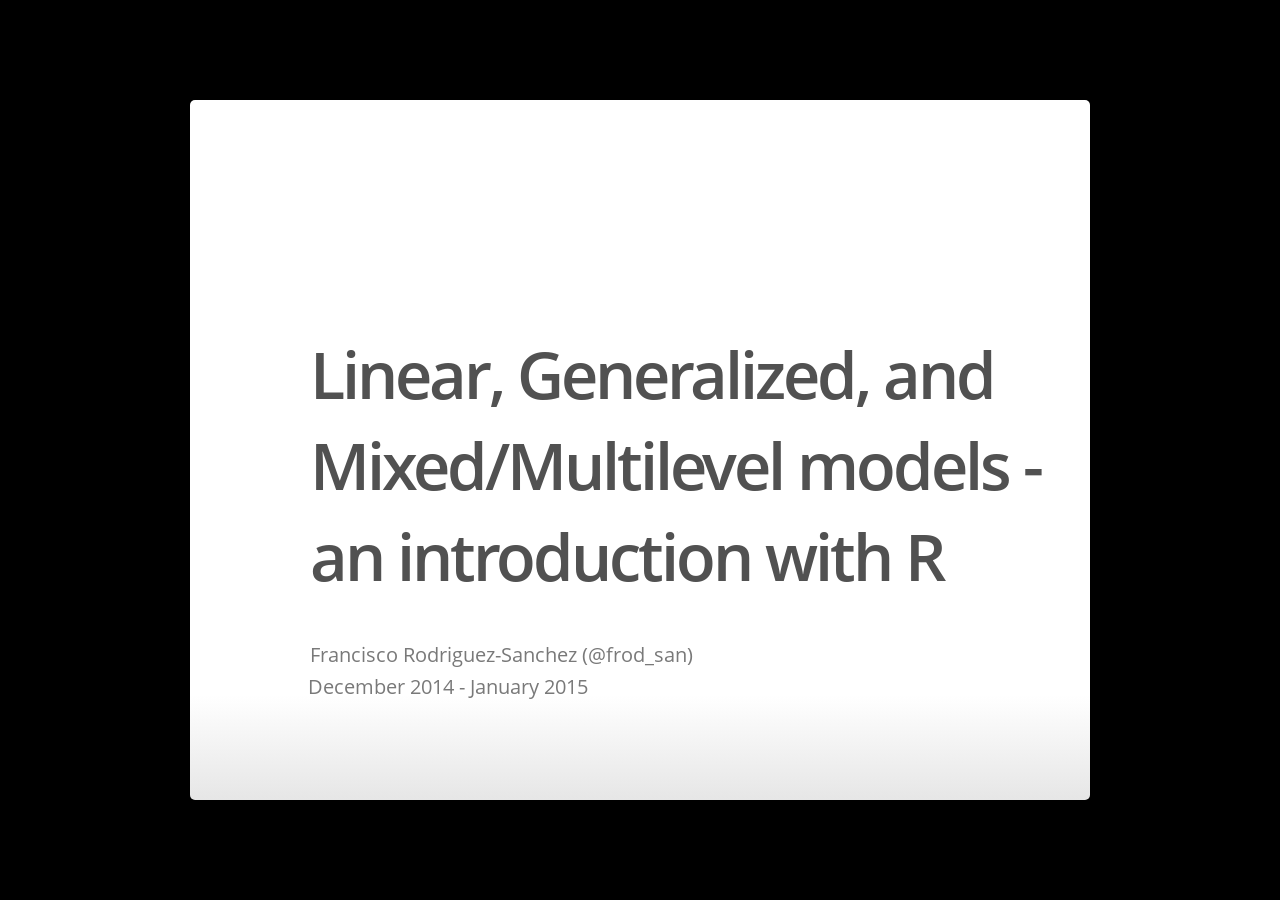
==== commit 9984b407: "minor update to title and yaml" ====
--- a/GLMs.html
+++ b/GLMs.html
@@ -1,7 +1,7 @@
 <!DOCTYPE html>
 <html>
 <head>
-  <title>Linear, Generalized Linear, and Mixed/Multilevel models - an introduction with R</title>
+  <title>Linear, Generalized, and Mixed/Multilevel models - an introduction with R</title>
 
   <meta charset="utf-8">
   <meta http-equiv="Content-Type" content="text/html; charset=utf-8" />
@@ -25,7 +25,7 @@
     var SLIDE_CONFIG = {
       // Slide settings
       settings: {
-                title: 'Linear, Generalized Linear, and Mixed/Multilevel models - an introduction with R',
+                title: 'Linear, Generalized, and Mixed/Multilevel models - an introduction with R',
                         useBuilds: true,
         usePrettify: true,
         enableSlideAreas: true,
@@ -106,7 +106,7 @@
 \]</p>
 
 <div class="columns-2">
-<p><img src="[data-uri]" title="" alt="" style="display: block; margin: auto auto auto 0;" /></p>
+<p><img src="[data-uri]" title="" alt="" style="display: block; margin: auto auto auto 0;" /></p>
 
 <p><strong>Data</strong></p>
 
@@ -121,9 +121,9 @@
 </article></slide><slide class=''><hgroup><h2>Residual variation (error)</h2></hgroup><article  id="residual-variation-error" class="build">
 
 <div class="columns-2">
-<img src='[data-uri]' title='fig:'/>
-
-<img src='[data-uri]' title='fig:'/></div>
+<img src='[data-uri]' title='fig:'/>
+
+<img src='[data-uri]' title='fig:'/></div>
 
 </article></slide><slide class=''><hgroup><h2>Residual variation</h2></hgroup><article  id="residual-variation">
 
@@ -133,7 +133,7 @@
   \end{aligned}
 \]</p>
 
-<p><img src="[data-uri]" title="" alt="" style="display: block; margin: auto;" /></p>
+<p><img src="[data-uri]" title="" alt="" style="display: block; margin: auto;" /></p>
 
 </article></slide><slide class='segue dark nobackground'><hgroup class = 'auto-fadein'><h2>Quick refresher of linear models</h2></hgroup><article  id="quick-refresher-of-linear-models" class="build">
 
@@ -154,11 +154,11 @@
 <div class="columns-2">
 <pre class = 'prettyprint lang-r'>plot(setosa$Petal.Width, main = &quot;Petal width&quot;)</pre>
 
-<img src='[data-uri]' title='fig:'/>
+<img src='[data-uri]' title='fig:'/>
 
 <pre class = 'prettyprint lang-r'>plot(setosa$Petal.Length, main = &quot;Petal length&quot;)</pre>
 
-<img src='[data-uri]' title=''/></div>
+<img src='[data-uri]' title=''/></div>
 
 </article></slide><slide class=''><hgroup><h2>Outliers impact on regression</h2></hgroup><article  id="outliers-impact-on-regression">
 
@@ -168,13 +168,13 @@
 
 <pre class = 'prettyprint lang-r'>hist(setosa$Petal.Length, main = &quot;Petal length&quot;)</pre>
 
-<img src='[data-uri]' title='fig:'/>
+<img src='[data-uri]' title='fig:'/>
 
 </article></slide><slide class=''><hgroup><h2>Scatterplot</h2></hgroup><article  id="scatterplot">
 
 <pre class = 'prettyprint lang-r'>plot(setosa$Petal.Width, setosa$Petal.Length, las = 1)</pre>
 
-<img src='[data-uri]' title='fig:'/>
+<img src='[data-uri]' title='fig:'/>
 
 </article></slide><slide class=''><hgroup><h2>Now fit model</h2></hgroup><article  id="now-fit-model">
 
@@ -208,7 +208,7 @@
 <pre class = 'prettyprint lang-r'>library(visreg)
 visreg(m1)</pre>
 
-<img src='[data-uri]' title='fig:'/>
+<img src='[data-uri]' title='fig:'/>
 
 </article></slide><slide class=''><hgroup><h2>Linear model assumptions</h2></hgroup><article  id="linear-model-assumptions">
 
@@ -226,11 +226,11 @@
 
 </article></slide><slide class=''><hgroup><h2>Model checking: residuals</h2></hgroup><article  id="model-checking-residuals">
 
-<img src='[data-uri]' title='fig:'/>
+<img src='[data-uri]' title='fig:'/>
 
 </article></slide><slide class=''><hgroup><h2>Are residuals normal?</h2></hgroup><article  id="are-residuals-normal">
 
-<img src='[data-uri]' title='fig:'/>
+<img src='[data-uri]' title='fig:'/>
 
 <p>SD of residuals = 0.16 coincides with estimate of <code>sigma</code>:</p>
 
@@ -247,7 +247,7 @@
 <pre class = 'prettyprint lang-r'>plot(setosa$Petal.Length, fitted(m1), las = 1, xlim = c(1, 2), ylim = c(1, 2), 
     xlab = &quot;Petal length - observed&quot;, ylab = &quot;Petal length - predicted&quot;)</pre>
 
-<img src='[data-uri]' title='fig:'/>
+<img src='[data-uri]' title='fig:'/>
 
 <p>Concordant with low R-squared!</p>
 
@@ -264,7 +264,7 @@
 
 <pre class = 'prettyprint lang-r'>plot(Petal.Length ~ Species, data = iris)</pre>
 
-<img src='[data-uri]' title='fig:'/>
+<img src='[data-uri]' title='fig:'/>
 
 </article></slide><slide class=''><hgroup><h2>Model</h2></hgroup><article  id="model">
 
@@ -318,7 +318,7 @@
 
 <pre class = 'prettyprint lang-r'>visreg(m3)</pre>
 
-<img src='[data-uri]' title='fig:'/>
+<img src='[data-uri]' title='fig:'/>
 
 </article></slide><slide class='segue dark nobackground'><hgroup class = 'auto-fadein'><h2>Generalised Linear Models (GLMs)</h2></hgroup><article  id="generalised-linear-models-glms">
 
@@ -338,11 +338,11 @@
 
 <pre class = 'prettyprint lang-r'>m5 &lt;- lm(survived ~ class, data = titanic)</pre>
 
-<img src='[data-uri]' title='fig:'/>
+<img src='[data-uri]' title='fig:'/>
 
 </article></slide><slide class=''><hgroup><h2>Weird residuals!</h2></hgroup><article  id="weird-residuals">
 
-<img src='[data-uri]' title='fig:'/>
+<img src='[data-uri]' title='fig:'/>
 
 </article></slide><slide class=''><hgroup><h2>What if your residuals are clearly non-normal? And variance not constant (heteroscedasticity)?</h2></hgroup><article  id="what-if-your-residuals-are-clearly-non-normal-and-variance-not-constant-heteroscedasticity">
 
@@ -438,7 +438,7 @@
 
 <pre class = 'prettyprint lang-r'>plot(factor(survived) ~ class, data = titanic)</pre>
 
-<img src='[data-uri]' title='fig:'/>
+<img src='[data-uri]' title='fig:'/>
 
 </article></slide><slide class=''><hgroup><h2>Fitting GLMs in R: <code>glm</code></h2></hgroup><article  id="fitting-glms-in-r-glm">
 
@@ -519,11 +519,11 @@
 
 <pre class = 'prettyprint lang-r'>plot(allEffects(tit.glm))</pre>
 
-<img src='[data-uri]' title='fig:'/>
+<img src='[data-uri]' title='fig:'/>
 
 </article></slide><slide class=''><hgroup><h2>Logistic regression: model checking</h2></hgroup><article  id="logistic-regression-model-checking">
 
-<img src='[data-uri]' title='fig:'/>
+<img src='[data-uri]' title='fig:'/>
 
 <p>Not very useful.</p>
 
@@ -532,7 +532,7 @@
 <pre class = 'prettyprint lang-r'>predvals &lt;- predict(tit.glm, type = &quot;response&quot;)
 arm::binnedplot(predvals, titanic$survived - predvals)</pre>
 
-<img src='[data-uri]' title='fig:'/>
+<img src='[data-uri]' title='fig:'/>
 
 </article></slide><slide class=''><hgroup><h2>Recapitulating</h2></hgroup><article  id="recapitulating">
 
@@ -553,7 +553,7 @@
 
 <pre class = 'prettyprint lang-r'>plot(factor(survived) ~ sex, data = titanic)</pre>
 
-<img src='[data-uri]' title='fig:'/>
+<img src='[data-uri]' title='fig:'/>
 
 </article></slide><slide class=''><hgroup><h2>Fit model</h2></hgroup><article  id="fit-model">
 
@@ -592,7 +592,7 @@
    female      male 
 0.7319149 0.2120162 </pre>
 
-<img src='[data-uri]' title=''/></div>
+<img src='[data-uri]' title=''/></div>
 
 </article></slide><slide class='segue dark nobackground'><hgroup class = 'auto-fadein'><h2>Q: Did women have higher survival because they travelled more in first class?</h2></hgroup><article  id="q-did-women-have-higher-survival-because-they-travelled-more-in-first-class">
 
@@ -641,7 +641,7 @@
   second 0.8773585 0.1396648
   third  0.4591837 0.1725490</pre>
 
-<img src='[data-uri]' title=''/></div>
+<img src='[data-uri]' title=''/></div>
 
 <p>So, women had higher probability of survival than men, even within the same class.</p>
 
@@ -743,7 +743,7 @@
 
 <pre class = 'prettyprint lang-r'>plot(mortality ~ gdp, data = gdp, main = &quot;Infant mortality (per 1000 births)&quot;)</pre>
 
-<img src='[data-uri]' title='fig:'/>
+<img src='[data-uri]